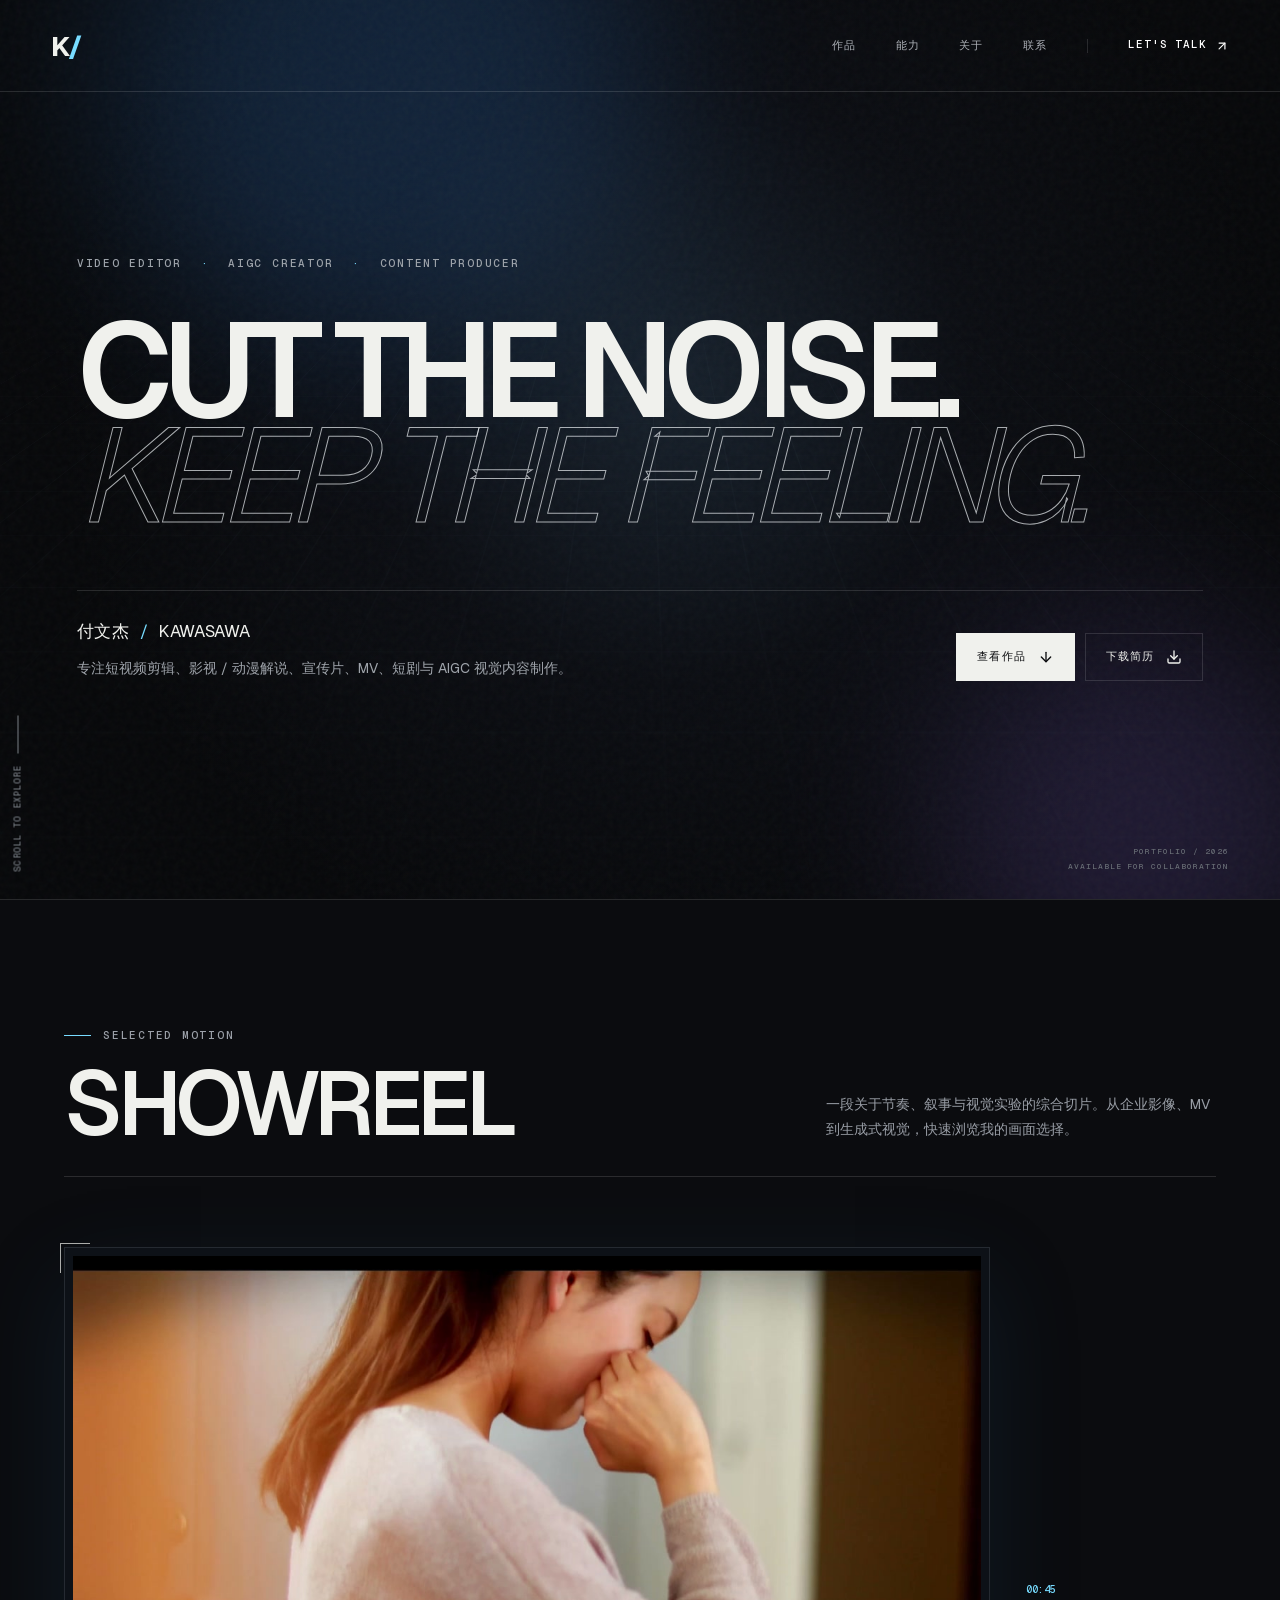
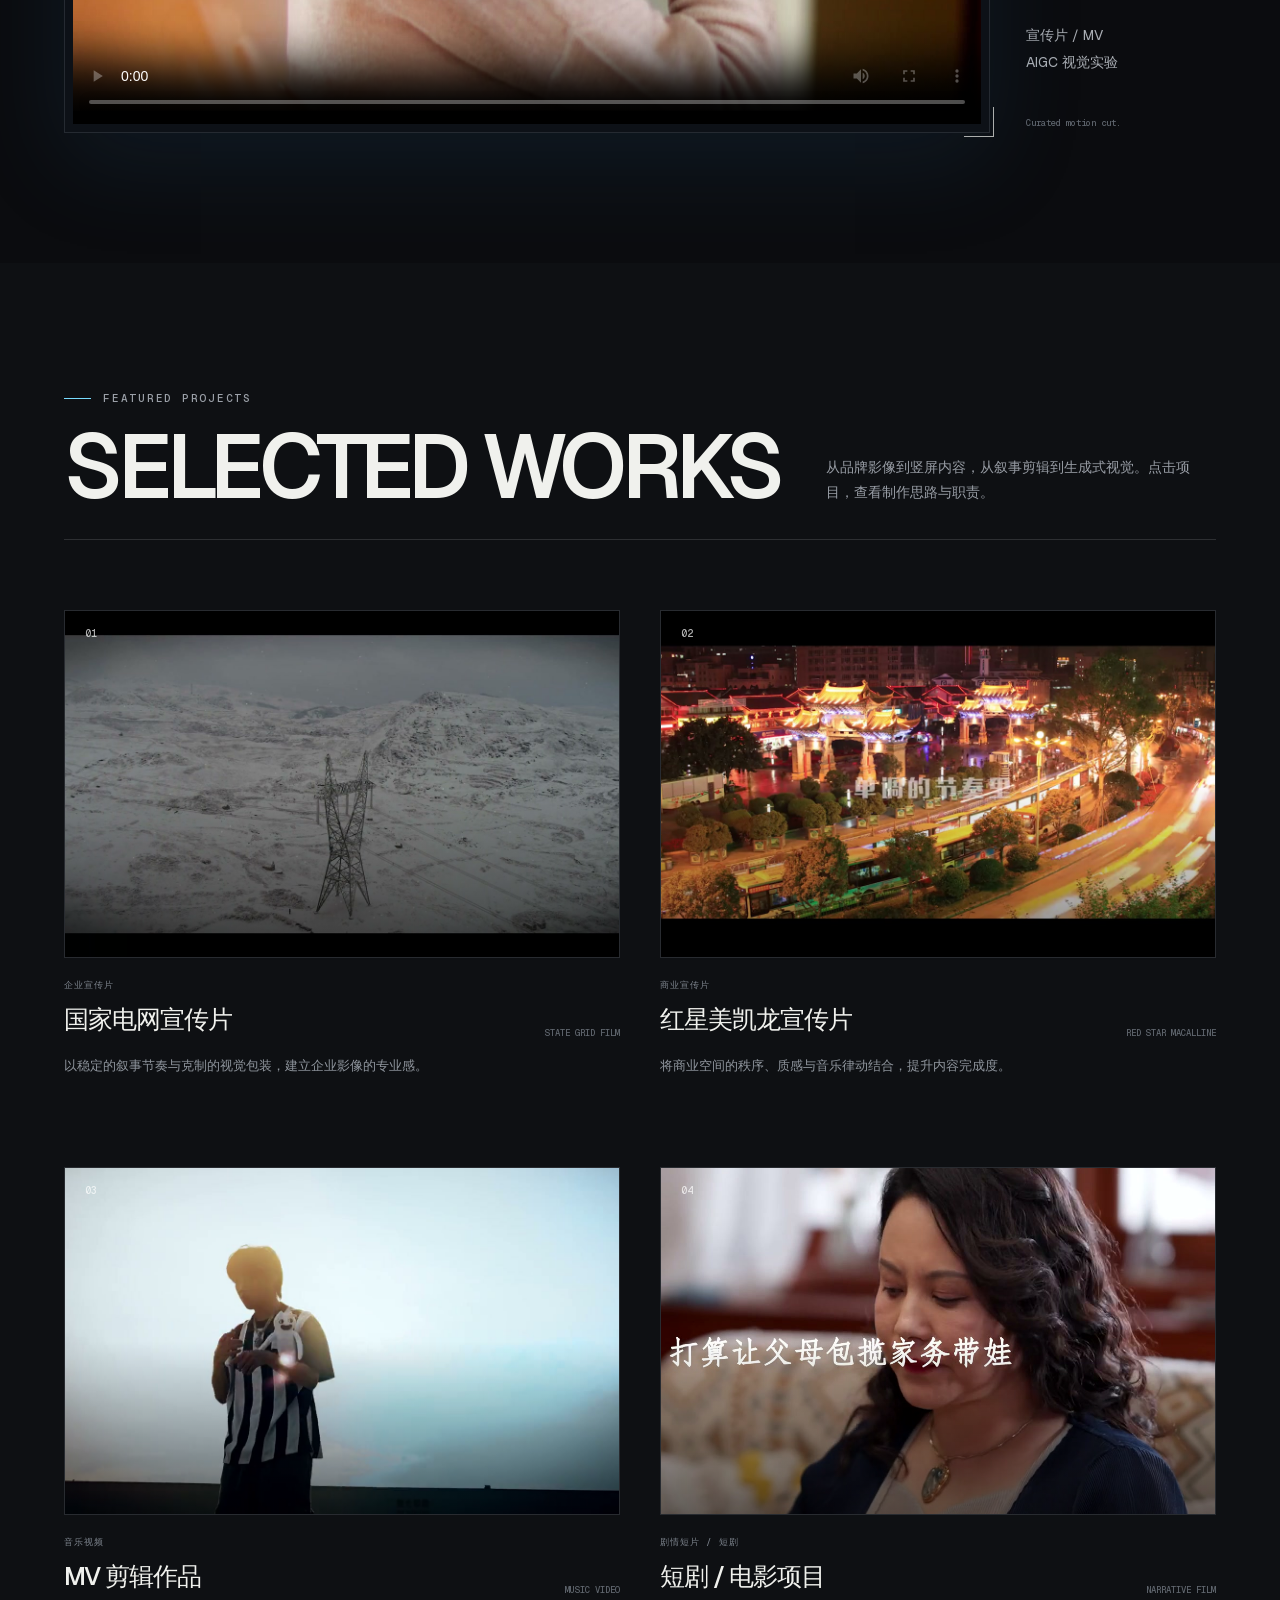
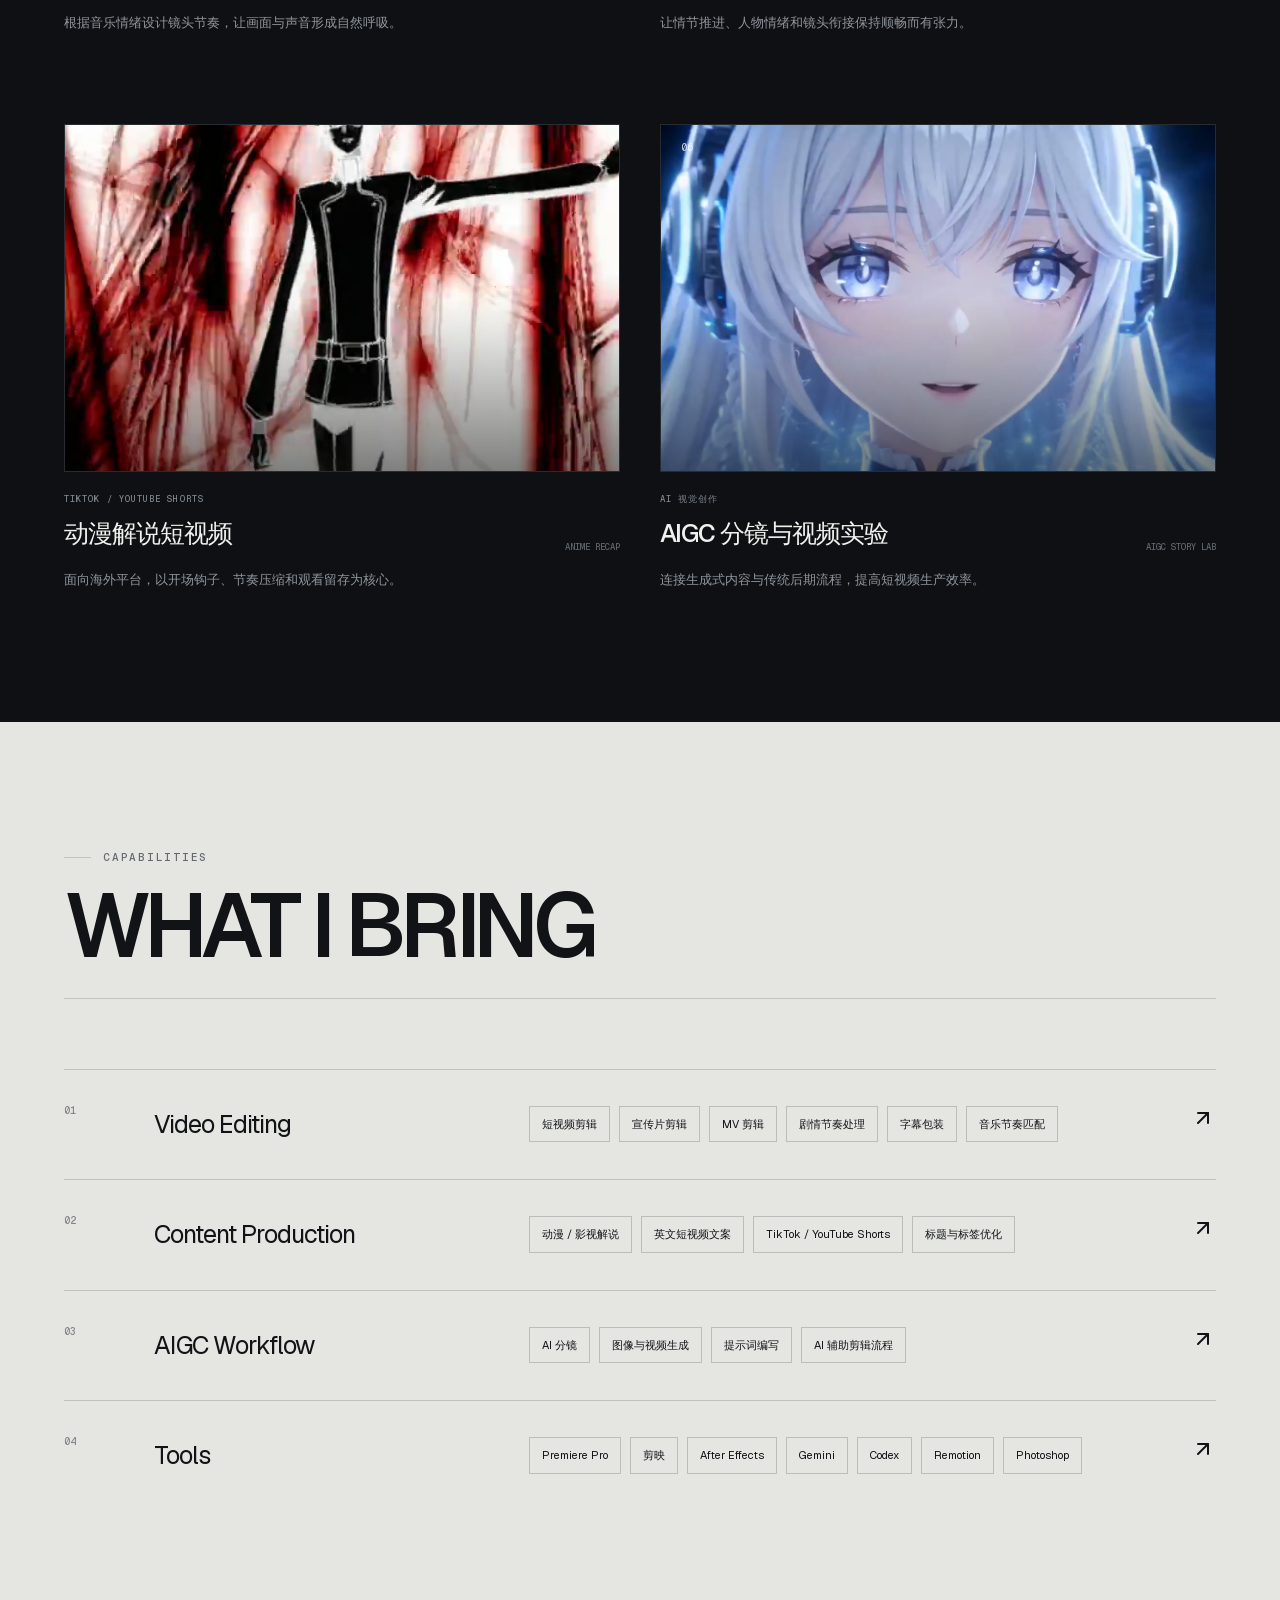
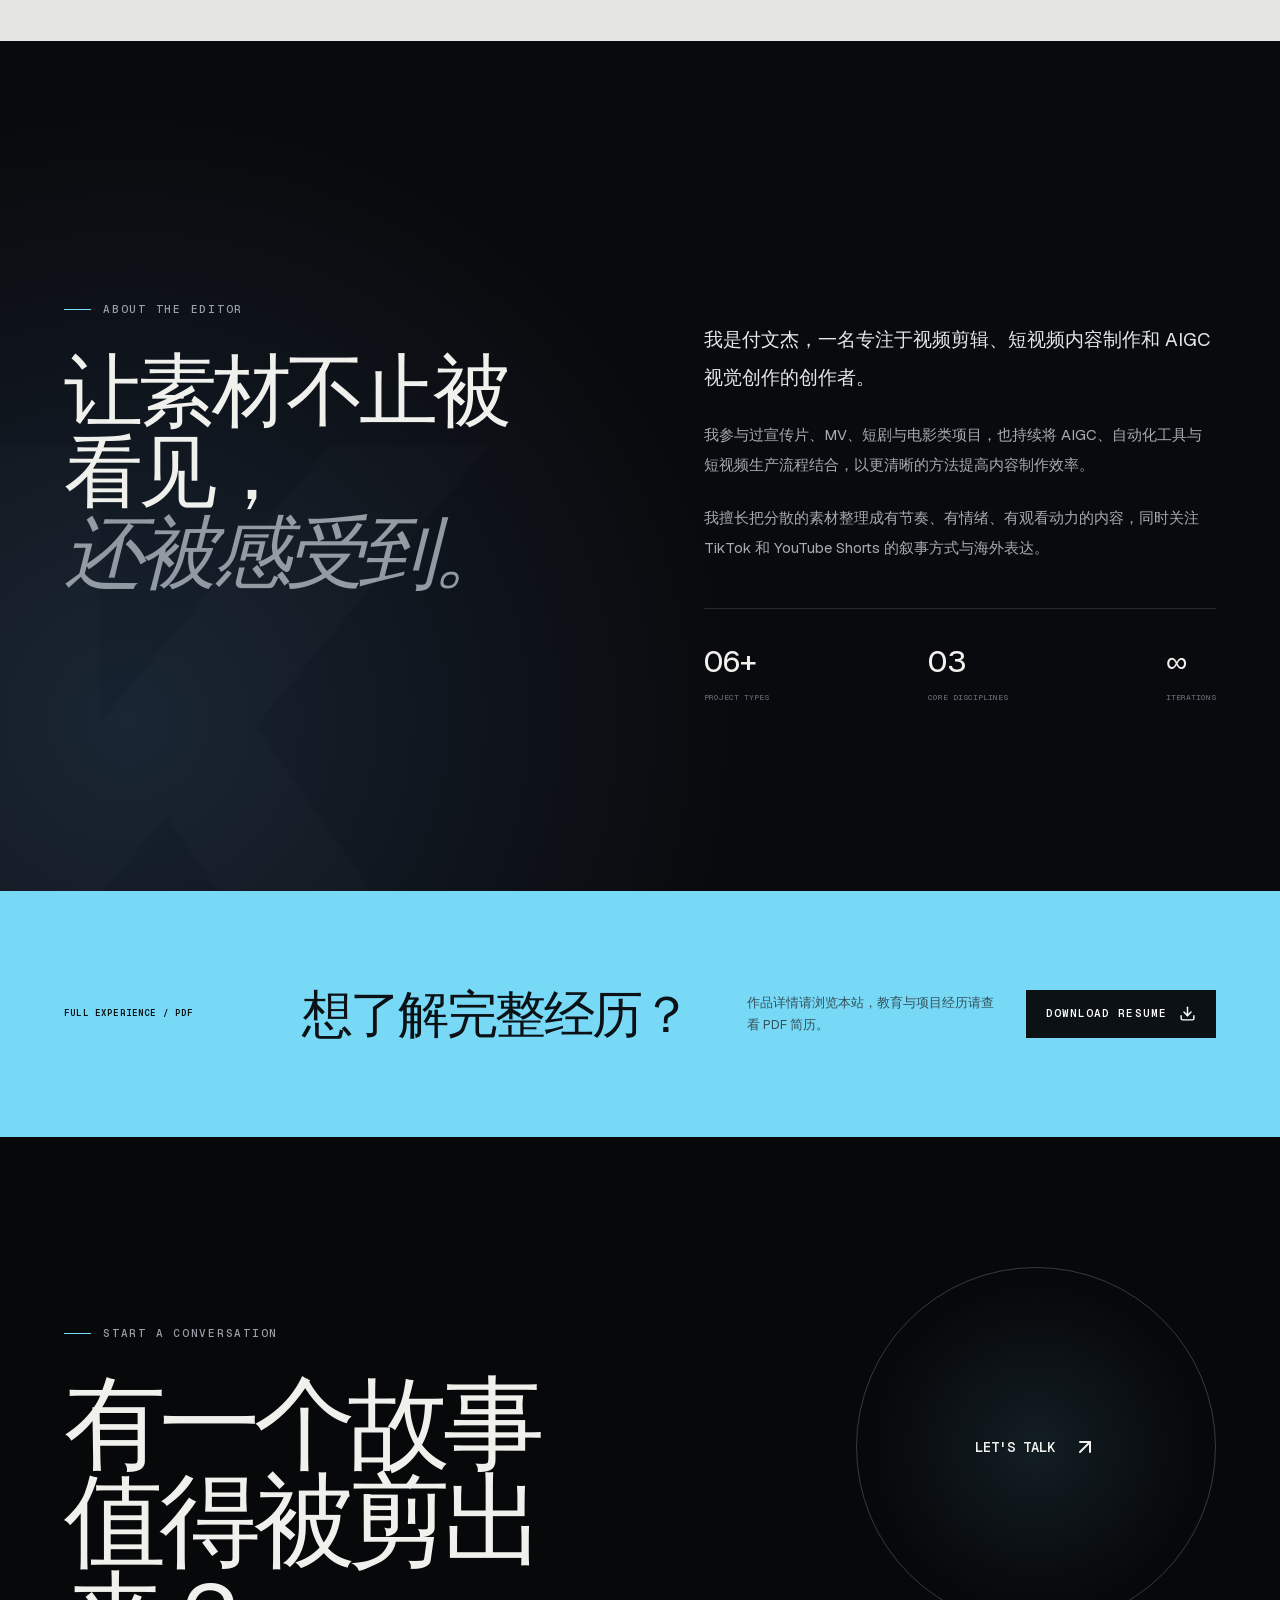
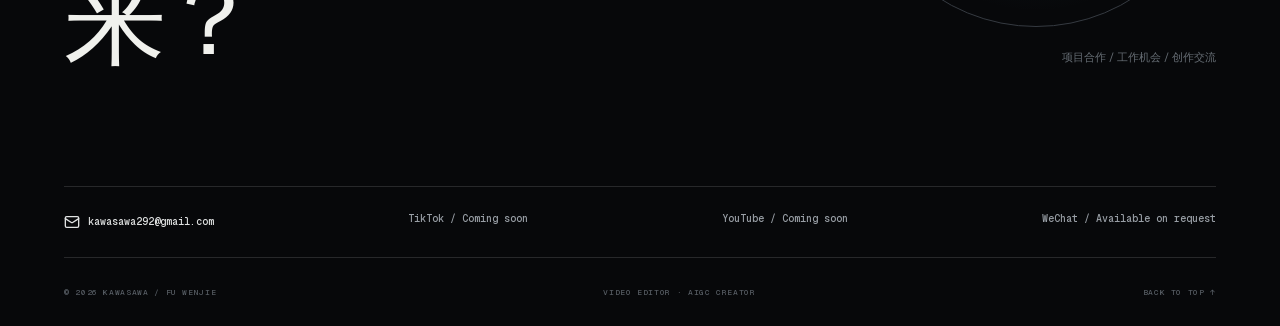
==== index.html @ d3b6036a "Publish mainland-accessible portfolio mirror" ====
<!DOCTYPE html><html lang="zh-CN" class="geist_a71539c9-module__T19VSG__variable geist_mono_8d43a2aa-module__8Li5zG__variable h-full antialiased"><head><meta charSet="utf-8"/><meta name="viewport" content="width=device-width, initial-scale=1"/><link rel="preload" href="/_next/static/media/797e433ab948586e-s.p.0r6juujl39pe6.woff2" as="font" crossorigin="" type="font/woff2"/><link rel="preload" href="/_next/static/media/caa3a2e1cccd8315-s.p.0wgildi0cnwt9.woff2" as="font" crossorigin="" type="font/woff2"/><link rel="stylesheet" href="/_next/static/chunks/2svdc1ei9jsuz.css" data-precedence="next"/><link rel="preload" as="script" fetchPriority="low" href="/_next/static/chunks/3ll07n217cgxf.js"/><script src="/_next/static/chunks/17c2xufnf7-1b.js" async=""></script><script src="/_next/static/chunks/3peubv2924kx4.js" async=""></script><script src="/_next/static/chunks/turbopack-2oginhnf0jy4e.js" async=""></script><script src="/_next/static/chunks/1d4h-sglyo8ft.js" async=""></script><script src="/_next/static/chunks/14mumt5_n0xhi.js" async=""></script><script src="/_next/static/chunks/36vnm_kzw7hqb.js" async=""></script><meta name="next-size-adjust" content=""/><title>Kawasawa — Video Editor &amp; AIGC Creator</title><meta name="description" content="付文杰（Kawasawa）的视频剪辑、短视频内容与 AIGC 视觉创作作品集。"/><meta name="keywords" content="Kawasawa,付文杰,视频剪辑,AIGC,作品集,Video Editor"/><meta property="og:title" content="Kawasawa — Portfolio"/><meta property="og:description" content="Video Editor · AIGC Creator · Short-form Content Producer"/><meta property="og:type" content="website"/><meta name="twitter:card" content="summary"/><meta name="twitter:title" content="Kawasawa — Portfolio"/><meta name="twitter:description" content="Video Editor · AIGC Creator · Short-form Content Producer"/><link rel="icon" href="/favicon.ico?favicon.2vob68tjqpejf.ico" sizes="256x256" type="image/x-icon"/><script src="/_next/static/chunks/0cz1d0mv5g_q7.js" noModule=""></script></head><body class="min-h-full flex flex-col"><div hidden=""><!--$--><!--/$--></div><main><section class="hero" id="top"><div class="ambient" aria-hidden="true"><div class="orb orb-a"></div><div class="orb orb-b"></div><div class="grid"></div><div class="noise"></div></div><header class="topbar"><a class="brand" href="#top" aria-label="返回首页">K<span>/</span></a><nav class="nav"><a href="#works">作品</a><a href="#skills">能力</a><a href="#about">关于</a><a href="#contact">联系</a><a class="nav-cta" href="mailto:kawasawa292@gmail.com">LET&#x27;S TALK <svg xmlns="http://www.w3.org/2000/svg" width="14" height="14" viewBox="0 0 24 24" fill="none" stroke="currentColor" stroke-width="2" stroke-linecap="round" stroke-linejoin="round" class="lucide lucide-arrow-up-right" aria-hidden="true"><path d="M7 7h10v10"></path><path d="M7 17 17 7"></path></svg></a></nav><button class="menu" aria-label="打开导航"><svg xmlns="http://www.w3.org/2000/svg" width="24" height="24" viewBox="0 0 24 24" fill="none" stroke="currentColor" stroke-width="2" stroke-linecap="round" stroke-linejoin="round" class="lucide lucide-menu" aria-hidden="true"><path d="M4 5h16"></path><path d="M4 12h16"></path><path d="M4 19h16"></path></svg></button></header><div class="hero-inner"><p class="hero-kicker" style="opacity:0">VIDEO EDITOR <span>·</span> AIGC CREATOR <span>·</span> CONTENT PRODUCER</p><h1 style="opacity:0;transform:translateY(38px)">CUT THE NOISE.<br/><em>KEEP THE FEELING.</em></h1><div class="hero-bottom" style="opacity:0;transform:translateY(24px)"><div><p class="hero-name">付文杰 <span>/</span> KAWASAWA</p><p class="hero-copy">专注短视频剪辑、影视 / 动漫解说、宣传片、MV、短剧与 AIGC 视觉内容制作。</p></div><div class="hero-actions"><a class="button primary" href="#works">查看作品 <svg xmlns="http://www.w3.org/2000/svg" width="16" height="16" viewBox="0 0 24 24" fill="none" stroke="currentColor" stroke-width="2" stroke-linecap="round" stroke-linejoin="round" class="lucide lucide-arrow-down" aria-hidden="true"><path d="M12 5v14"></path><path d="m19 12-7 7-7-7"></path></svg></a><a class="button ghost" href="/resume/resume.pdf" download="">下载简历 <svg xmlns="http://www.w3.org/2000/svg" width="16" height="16" viewBox="0 0 24 24" fill="none" stroke="currentColor" stroke-width="2" stroke-linecap="round" stroke-linejoin="round" class="lucide lucide-download" aria-hidden="true"><path d="M12 15V3"></path><path d="M21 15v4a2 2 0 0 1-2 2H5a2 2 0 0 1-2-2v-4"></path><path d="m7 10 5 5 5-5"></path></svg></a></div></div></div><a class="scroll" href="#showreel"><span>SCROLL TO EXPLORE</span><i></i></a><div class="hero-code">PORTFOLIO / 2026<br/>AVAILABLE FOR COLLABORATION</div></section><section class="section showreel" id="showreel"><div class="section-head" style="opacity:0;transform:translateY(28px)"><div><p class="eyebrow"><span></span>Selected motion</p><h2>SHOWREEL</h2></div><p class="section-aside">一段关于节奏、叙事与视觉实验的综合切片。从企业影像、MV 到生成式视觉，快速浏览我的画面选择。</p></div><div class="reel-layout" style="opacity:0;transform:translateY(28px)"><div class="reel-frame"><video controls="" preload="metadata" playsInline="" poster="/assets/covers/showreel.jpg"><source src="/assets/videos/showreel.mp4" type="video/mp4"/></video><div class="frame-corner tl"></div><div class="frame-corner br"></div></div><div class="reel-meta"><span>00:45</span><p>宣传片 / MV<br/>AIGC 视觉实验</p><small>Curated motion cut.</small></div></div></section><section class="section works" id="works"><div class="section-head" style="opacity:0;transform:translateY(28px)"><div><p class="eyebrow"><span></span>Featured projects</p><h2>SELECTED WORKS</h2></div><p class="section-aside">从品牌影像到竖屏内容，从叙事剪辑到生成式视觉。点击项目，查看制作思路与职责。</p></div><div class="work-grid"><div class="" style="opacity:0;transform:translateY(28px)"><article class="work-card"><div class="work-image"><img alt="国家电网宣传片占位封面" loading="lazy" decoding="async" data-nimg="fill" style="position:absolute;height:100%;width:100%;left:0;top:0;right:0;bottom:0;color:transparent" src="/assets/covers/state-grid.jpg"/><div class="work-overlay"></div><span class="work-index">01</span><button aria-label="查看国家电网宣传片"><svg xmlns="http://www.w3.org/2000/svg" width="24" height="24" viewBox="0 0 24 24" fill="none" stroke="currentColor" stroke-width="2" stroke-linecap="round" stroke-linejoin="round" class="lucide lucide-arrow-up-right" aria-hidden="true"><path d="M7 7h10v10"></path><path d="M7 17 17 7"></path></svg></button></div><div class="work-info"><div><p>企业宣传片</p><h3>国家电网宣传片</h3></div><span>STATE GRID FILM</span></div><p class="work-highlight">以稳定的叙事节奏与克制的视觉包装，建立企业影像的专业感。</p></article></div><div class="offset-card" style="opacity:0;transform:translateY(28px)"><article class="work-card"><div class="work-image"><img alt="红星美凯龙宣传片占位封面" loading="lazy" decoding="async" data-nimg="fill" style="position:absolute;height:100%;width:100%;left:0;top:0;right:0;bottom:0;color:transparent" src="/assets/covers/red-star.jpg"/><div class="work-overlay"></div><span class="work-index">02</span><button aria-label="查看红星美凯龙宣传片"><svg xmlns="http://www.w3.org/2000/svg" width="24" height="24" viewBox="0 0 24 24" fill="none" stroke="currentColor" stroke-width="2" stroke-linecap="round" stroke-linejoin="round" class="lucide lucide-arrow-up-right" aria-hidden="true"><path d="M7 7h10v10"></path><path d="M7 17 17 7"></path></svg></button></div><div class="work-info"><div><p>商业宣传片</p><h3>红星美凯龙宣传片</h3></div><span>RED STAR MACALLINE</span></div><p class="work-highlight">将商业空间的秩序、质感与音乐律动结合，提升内容完成度。</p></article></div><div class="" style="opacity:0;transform:translateY(28px)"><article class="work-card"><div class="work-image"><img alt="MV 剪辑作品占位封面" loading="lazy" decoding="async" data-nimg="fill" style="position:absolute;height:100%;width:100%;left:0;top:0;right:0;bottom:0;color:transparent" src="/assets/covers/mv.jpg"/><div class="work-overlay"></div><span class="work-index">03</span><button aria-label="查看MV 剪辑作品"><svg xmlns="http://www.w3.org/2000/svg" width="24" height="24" viewBox="0 0 24 24" fill="none" stroke="currentColor" stroke-width="2" stroke-linecap="round" stroke-linejoin="round" class="lucide lucide-arrow-up-right" aria-hidden="true"><path d="M7 7h10v10"></path><path d="M7 17 17 7"></path></svg></button></div><div class="work-info"><div><p>音乐视频</p><h3>MV 剪辑作品</h3></div><span>MUSIC VIDEO</span></div><p class="work-highlight">根据音乐情绪设计镜头节奏，让画面与声音形成自然呼吸。</p></article></div><div class="" style="opacity:0;transform:translateY(28px)"><article class="work-card"><div class="work-image"><img alt="短剧 / 电影项目占位封面" loading="lazy" decoding="async" data-nimg="fill" style="position:absolute;height:100%;width:100%;left:0;top:0;right:0;bottom:0;color:transparent" src="/assets/covers/short-drama.jpg"/><div class="work-overlay"></div><span class="work-index">04</span><button aria-label="查看短剧 / 电影项目"><svg xmlns="http://www.w3.org/2000/svg" width="24" height="24" viewBox="0 0 24 24" fill="none" stroke="currentColor" stroke-width="2" stroke-linecap="round" stroke-linejoin="round" class="lucide lucide-arrow-up-right" aria-hidden="true"><path d="M7 7h10v10"></path><path d="M7 17 17 7"></path></svg></button></div><div class="work-info"><div><p>剧情短片 / 短剧</p><h3>短剧 / 电影项目</h3></div><span>NARRATIVE FILM</span></div><p class="work-highlight">让情节推进、人物情绪和镜头衔接保持顺畅而有张力。</p></article></div><div class="offset-card" style="opacity:0;transform:translateY(28px)"><article class="work-card"><div class="work-image"><img alt="动漫解说短视频占位封面" loading="lazy" decoding="async" data-nimg="fill" style="position:absolute;height:100%;width:100%;left:0;top:0;right:0;bottom:0;color:transparent" src="/assets/covers/anime-recap.jpg"/><div class="work-overlay"></div><span class="work-index">05</span><button aria-label="查看动漫解说短视频"><svg xmlns="http://www.w3.org/2000/svg" width="24" height="24" viewBox="0 0 24 24" fill="none" stroke="currentColor" stroke-width="2" stroke-linecap="round" stroke-linejoin="round" class="lucide lucide-arrow-up-right" aria-hidden="true"><path d="M7 7h10v10"></path><path d="M7 17 17 7"></path></svg></button></div><div class="work-info"><div><p>TikTok / YouTube Shorts</p><h3>动漫解说短视频</h3></div><span>ANIME RECAP</span></div><p class="work-highlight">面向海外平台，以开场钩子、节奏压缩和观看留存为核心。</p></article></div><div class="" style="opacity:0;transform:translateY(28px)"><article class="work-card"><div class="work-image"><img alt="AIGC 分镜与视频实验占位封面" loading="lazy" decoding="async" data-nimg="fill" style="position:absolute;height:100%;width:100%;left:0;top:0;right:0;bottom:0;color:transparent" src="/assets/covers/aigc-storyboard.jpg"/><div class="work-overlay"></div><span class="work-index">06</span><button aria-label="查看AIGC 分镜与视频实验"><svg xmlns="http://www.w3.org/2000/svg" width="24" height="24" viewBox="0 0 24 24" fill="none" stroke="currentColor" stroke-width="2" stroke-linecap="round" stroke-linejoin="round" class="lucide lucide-arrow-up-right" aria-hidden="true"><path d="M7 7h10v10"></path><path d="M7 17 17 7"></path></svg></button></div><div class="work-info"><div><p>AI 视觉创作</p><h3>AIGC 分镜与视频实验</h3></div><span>AIGC STORY LAB</span></div><p class="work-highlight">连接生成式内容与传统后期流程，提高短视频生产效率。</p></article></div></div></section><section class="section skills" id="skills"><div class="section-head" style="opacity:0;transform:translateY(28px)"><div><p class="eyebrow"><span></span>Capabilities</p><h2>WHAT I BRING</h2></div></div><div class="skill-list"><div class="skill-row" style="opacity:0;transform:translateY(28px)"><span>01</span><h3>Video Editing</h3><div><p>短视频剪辑</p><p>宣传片剪辑</p><p>MV 剪辑</p><p>剧情节奏处理</p><p>字幕包装</p><p>音乐节奏匹配</p></div><svg xmlns="http://www.w3.org/2000/svg" width="24" height="24" viewBox="0 0 24 24" fill="none" stroke="currentColor" stroke-width="2" stroke-linecap="round" stroke-linejoin="round" class="lucide lucide-arrow-up-right" aria-hidden="true"><path d="M7 7h10v10"></path><path d="M7 17 17 7"></path></svg></div><div class="skill-row" style="opacity:0;transform:translateY(28px)"><span>02</span><h3>Content Production</h3><div><p>动漫 / 影视解说</p><p>英文短视频文案</p><p>TikTok / YouTube Shorts</p><p>标题与标签优化</p></div><svg xmlns="http://www.w3.org/2000/svg" width="24" height="24" viewBox="0 0 24 24" fill="none" stroke="currentColor" stroke-width="2" stroke-linecap="round" stroke-linejoin="round" class="lucide lucide-arrow-up-right" aria-hidden="true"><path d="M7 7h10v10"></path><path d="M7 17 17 7"></path></svg></div><div class="skill-row" style="opacity:0;transform:translateY(28px)"><span>03</span><h3>AIGC Workflow</h3><div><p>AI 分镜</p><p>图像与视频生成</p><p>提示词编写</p><p>AI 辅助剪辑流程</p></div><svg xmlns="http://www.w3.org/2000/svg" width="24" height="24" viewBox="0 0 24 24" fill="none" stroke="currentColor" stroke-width="2" stroke-linecap="round" stroke-linejoin="round" class="lucide lucide-arrow-up-right" aria-hidden="true"><path d="M7 7h10v10"></path><path d="M7 17 17 7"></path></svg></div><div class="skill-row" style="opacity:0;transform:translateY(28px)"><span>04</span><h3>Tools</h3><div><p>Premiere Pro</p><p>剪映</p><p>After Effects</p><p>Gemini</p><p>Codex</p><p>Remotion</p><p>Photoshop</p></div><svg xmlns="http://www.w3.org/2000/svg" width="24" height="24" viewBox="0 0 24 24" fill="none" stroke="currentColor" stroke-width="2" stroke-linecap="round" stroke-linejoin="round" class="lucide lucide-arrow-up-right" aria-hidden="true"><path d="M7 7h10v10"></path><path d="M7 17 17 7"></path></svg></div></div></section><section class="section about" id="about"><div class="about-mark">K.</div><div class="" style="opacity:0;transform:translateY(28px)"><p class="eyebrow"><span></span>About the editor</p><h2>让素材不止被看见，<br/><em>还被感受到。</em></h2></div><div class="about-copy" style="opacity:0;transform:translateY(28px)"><p>我是付文杰，一名专注于视频剪辑、短视频内容制作和 AIGC 视觉创作的创作者。</p><p>我参与过宣传片、MV、短剧与电影类项目，也持续将 AIGC、自动化工具与短视频生产流程结合，以更清晰的方法提高内容制作效率。</p><p>我擅长把分散的素材整理成有节奏、有情绪、有观看动力的内容，同时关注 TikTok 和 YouTube Shorts 的叙事方式与海外表达。</p><div class="about-stats"><div><strong>06+</strong><span>PROJECT TYPES</span></div><div><strong>03</strong><span>CORE DISCIPLINES</span></div><div><strong>∞</strong><span>ITERATIONS</span></div></div></div></section><section class="resume"><div class="resume-inner" style="opacity:0;transform:translateY(28px)"><p>FULL EXPERIENCE / PDF</p><h2>想了解完整经历？</h2><span>作品详情请浏览本站，教育与项目经历请查看 PDF 简历。</span><a class="button light" href="/resume/resume.pdf" download="">DOWNLOAD RESUME <svg xmlns="http://www.w3.org/2000/svg" width="17" height="17" viewBox="0 0 24 24" fill="none" stroke="currentColor" stroke-width="2" stroke-linecap="round" stroke-linejoin="round" class="lucide lucide-download" aria-hidden="true"><path d="M12 15V3"></path><path d="M21 15v4a2 2 0 0 1-2 2H5a2 2 0 0 1-2-2v-4"></path><path d="m7 10 5 5 5-5"></path></svg></a></div></section><footer class="contact" id="contact"><div class="contact-top"><div class="" style="opacity:0;transform:translateY(28px)"><p class="eyebrow"><span></span>Start a conversation</p><h2>有一个故事<br/>值得被剪出来？</h2></div><div class="contact-action" style="opacity:0;transform:translateY(28px)"><a href="mailto:kawasawa292@gmail.com">LET&#x27;S TALK <svg xmlns="http://www.w3.org/2000/svg" width="24" height="24" viewBox="0 0 24 24" fill="none" stroke="currentColor" stroke-width="2" stroke-linecap="round" stroke-linejoin="round" class="lucide lucide-arrow-up-right" aria-hidden="true"><path d="M7 7h10v10"></path><path d="M7 17 17 7"></path></svg></a><p>项目合作 / 工作机会 / 创作交流</p></div></div><div class="contact-links"><a href="mailto:kawasawa292@gmail.com"><svg xmlns="http://www.w3.org/2000/svg" width="16" height="16" viewBox="0 0 24 24" fill="none" stroke="currentColor" stroke-width="2" stroke-linecap="round" stroke-linejoin="round" class="lucide lucide-mail" aria-hidden="true"><path d="m22 7-8.991 5.727a2 2 0 0 1-2.009 0L2 7"></path><rect x="2" y="4" width="20" height="16" rx="2"></rect></svg> kawasawa292@gmail.com</a><span>TikTok / Coming soon</span><span>YouTube / Coming soon</span><span>WeChat / Available on request</span></div><div class="footer-line"><p>© 2026 KAWASAWA / FU WENJIE</p><p>VIDEO EDITOR · AIGC CREATOR</p><a href="#top">BACK TO TOP ↑</a></div></footer></main><!--$--><!--/$--><script src="/_next/static/chunks/3ll07n217cgxf.js" id="_R_" async=""></script><script>(self.__next_f=self.__next_f||[]).push([0])</script><script>self.__next_f.push([1,"1:\"$Sreact.fragment\"\n2:I[39756,[\"/_next/static/chunks/1d4h-sglyo8ft.js\",\"/_next/static/chunks/14mumt5_n0xhi.js\"],\"default\"]\n3:I[37457,[\"/_next/static/chunks/1d4h-sglyo8ft.js\",\"/_next/static/chunks/14mumt5_n0xhi.js\"],\"default\"]\n4:I[30279,[\"/_next/static/chunks/1d4h-sglyo8ft.js\",\"/_next/static/chunks/14mumt5_n0xhi.js\",\"/_next/static/chunks/36vnm_kzw7hqb.js\"],\"default\"]\n5:I[97367,[\"/_next/static/chunks/1d4h-sglyo8ft.js\",\"/_next/static/chunks/14mumt5_n0xhi.js\"],\"OutletBoundary\"]\n6:\"$Sreact.suspense\"\n8:I[97367,[\"/_next/static/chunks/1d4h-sglyo8ft.js\",\"/_next/static/chunks/14mumt5_n0xhi.js\"],\"ViewportBoundary\"]\na:I[97367,[\"/_next/static/chunks/1d4h-sglyo8ft.js\",\"/_next/static/chunks/14mumt5_n0xhi.js\"],\"MetadataBoundary\"]\nc:I[68027,[\"/_next/static/chunks/1d4h-sglyo8ft.js\",\"/_next/static/chunks/14mumt5_n0xhi.js\"],\"default\",1]\n:HL[\"/_next/static/chunks/2svdc1ei9jsuz.css\",\"style\"]\n:HL[\"/_next/static/media/797e433ab948586e-s.p.0r6juujl39pe6.woff2\",\"font\",{\"crossOrigin\":\"\",\"type\":\"font/woff2\"}]\n:HL[\"/_next/static/media/caa3a2e1cccd8315-s.p.0wgildi0cnwt9.woff2\",\"font\",{\"crossOrigin\":\"\",\"type\":\"font/woff2\"}]\n"])</script><script>self.__next_f.push([1,"0:{\"P\":null,\"c\":[\"\",\"\"],\"q\":\"\",\"i\":false,\"f\":[[[\"\",{\"children\":[\"__PAGE__\",{}]},\"$undefined\",\"$undefined\",16],[[\"$\",\"$1\",\"c\",{\"children\":[[[\"$\",\"link\",\"0\",{\"rel\":\"stylesheet\",\"href\":\"/_next/static/chunks/2svdc1ei9jsuz.css\",\"precedence\":\"next\",\"crossOrigin\":\"$undefined\",\"nonce\":\"$undefined\"}],[\"$\",\"script\",\"script-0\",{\"src\":\"/_next/static/chunks/1d4h-sglyo8ft.js\",\"async\":true,\"nonce\":\"$undefined\"}],[\"$\",\"script\",\"script-1\",{\"src\":\"/_next/static/chunks/14mumt5_n0xhi.js\",\"async\":true,\"nonce\":\"$undefined\"}]],[\"$\",\"html\",null,{\"lang\":\"zh-CN\",\"className\":\"geist_a71539c9-module__T19VSG__variable geist_mono_8d43a2aa-module__8Li5zG__variable h-full antialiased\",\"children\":[\"$\",\"body\",null,{\"className\":\"min-h-full flex flex-col\",\"children\":[\"$\",\"$L2\",null,{\"parallelRouterKey\":\"children\",\"error\":\"$undefined\",\"errorStyles\":\"$undefined\",\"errorScripts\":\"$undefined\",\"template\":[\"$\",\"$L3\",null,{}],\"templateStyles\":\"$undefined\",\"templateScripts\":\"$undefined\",\"notFound\":[[[\"$\",\"title\",null,{\"children\":\"404: This page could not be found.\"}],[\"$\",\"div\",null,{\"style\":{\"fontFamily\":\"system-ui,\\\"Segoe UI\\\",Roboto,Helvetica,Arial,sans-serif,\\\"Apple Color Emoji\\\",\\\"Segoe UI Emoji\\\"\",\"height\":\"100vh\",\"textAlign\":\"center\",\"display\":\"flex\",\"flexDirection\":\"column\",\"alignItems\":\"center\",\"justifyContent\":\"center\"},\"children\":[\"$\",\"div\",null,{\"children\":[[\"$\",\"style\",null,{\"dangerouslySetInnerHTML\":{\"__html\":\"body{color:#000;background:#fff;margin:0}.next-error-h1{border-right:1px solid rgba(0,0,0,.3)}@media (prefers-color-scheme:dark){body{color:#fff;background:#000}.next-error-h1{border-right:1px solid rgba(255,255,255,.3)}}\"}}],[\"$\",\"h1\",null,{\"className\":\"next-error-h1\",\"style\":{\"display\":\"inline-block\",\"margin\":\"0 20px 0 0\",\"padding\":\"0 23px 0 0\",\"fontSize\":24,\"fontWeight\":500,\"verticalAlign\":\"top\",\"lineHeight\":\"49px\"},\"children\":404}],[\"$\",\"div\",null,{\"style\":{\"display\":\"inline-block\"},\"children\":[\"$\",\"h2\",null,{\"style\":{\"fontSize\":14,\"fontWeight\":400,\"lineHeight\":\"49px\",\"margin\":0},\"children\":\"This page could not be found.\"}]}]]}]}]],[]],\"forbidden\":\"$undefined\",\"unauthorized\":\"$undefined\"}]}]}]]}],{\"children\":[[\"$\",\"$1\",\"c\",{\"children\":[[\"$\",\"$L4\",null,{}],[[\"$\",\"script\",\"script-0\",{\"src\":\"/_next/static/chunks/36vnm_kzw7hqb.js\",\"async\":true,\"nonce\":\"$undefined\"}]],[\"$\",\"$L5\",null,{\"children\":[\"$\",\"$6\",null,{\"name\":\"Next.MetadataOutlet\",\"children\":\"$@7\"}]}]]}],{},null,false,null]},null,false,null],[\"$\",\"$1\",\"h\",{\"children\":[null,[\"$\",\"$L8\",null,{\"children\":\"$L9\"}],[\"$\",\"div\",null,{\"hidden\":true,\"children\":[\"$\",\"$La\",null,{\"children\":[\"$\",\"$6\",null,{\"name\":\"Next.Metadata\",\"children\":\"$Lb\"}]}]}],[\"$\",\"meta\",null,{\"name\":\"next-size-adjust\",\"content\":\"\"}]]}],false]],\"m\":\"$undefined\",\"G\":[\"$c\",[[\"$\",\"link\",\"0\",{\"rel\":\"stylesheet\",\"href\":\"/_next/static/chunks/2svdc1ei9jsuz.css\",\"precedence\":\"next\",\"crossOrigin\":\"$undefined\",\"nonce\":\"$undefined\"}]]],\"S\":true,\"h\":null,\"s\":\"$undefined\",\"l\":\"$undefined\",\"p\":\"$undefined\",\"d\":\"$undefined\",\"b\":\"3mYE8oyQTyS_AOqb-zlFl\"}\n"])</script><script>self.__next_f.push([1,"9:[[\"$\",\"meta\",\"0\",{\"charSet\":\"utf-8\"}],[\"$\",\"meta\",\"1\",{\"name\":\"viewport\",\"content\":\"width=device-width, initial-scale=1\"}]]\n"])</script><script>self.__next_f.push([1,"d:I[27201,[\"/_next/static/chunks/1d4h-sglyo8ft.js\",\"/_next/static/chunks/14mumt5_n0xhi.js\"],\"IconMark\"]\n7:null\nb:[[\"$\",\"title\",\"0\",{\"children\":\"Kawasawa — Video Editor \u0026 AIGC Creator\"}],[\"$\",\"meta\",\"1\",{\"name\":\"description\",\"content\":\"付文杰（Kawasawa）的视频剪辑、短视频内容与 AIGC 视觉创作作品集。\"}],[\"$\",\"meta\",\"2\",{\"name\":\"keywords\",\"content\":\"Kawasawa,付文杰,视频剪辑,AIGC,作品集,Video Editor\"}],[\"$\",\"meta\",\"3\",{\"property\":\"og:title\",\"content\":\"Kawasawa — Portfolio\"}],[\"$\",\"meta\",\"4\",{\"property\":\"og:description\",\"content\":\"Video Editor · AIGC Creator · Short-form Content Producer\"}],[\"$\",\"meta\",\"5\",{\"property\":\"og:type\",\"content\":\"website\"}],[\"$\",\"meta\",\"6\",{\"name\":\"twitter:card\",\"content\":\"summary\"}],[\"$\",\"meta\",\"7\",{\"name\":\"twitter:title\",\"content\":\"Kawasawa — Portfolio\"}],[\"$\",\"meta\",\"8\",{\"name\":\"twitter:description\",\"content\":\"Video Editor · AIGC Creator · Short-form Content Producer\"}],[\"$\",\"link\",\"9\",{\"rel\":\"icon\",\"href\":\"/favicon.ico?favicon.2vob68tjqpejf.ico\",\"sizes\":\"256x256\",\"type\":\"image/x-icon\"}],[\"$\",\"$Ld\",\"10\",{}]]\n"])</script></body></html>
---- _next/static/chunks/2svdc1ei9jsuz.css ----
@font-face{font-family:Geist;font-style:normal;font-weight:100 900;font-display:swap;src:url(../media/fef07dbb0973bf53-s.3p2_lha1f2xer.woff2)format("woff2");unicode-range:U+460-52F,U+1C80-1C8A,U+20B4,U+2DE0-2DFF,U+A640-A69F,U+FE2E-FE2F}@font-face{font-family:Geist;font-style:normal;font-weight:100 900;font-display:swap;src:url(../media/8a480f0b521d4e75-s.1qq4vpdcun5oj.woff2)format("woff2");unicode-range:U+301,U+400-45F,U+490-491,U+4B0-4B1,U+2116}@font-face{font-family:Geist;font-style:normal;font-weight:100 900;font-display:swap;src:url(../media/53b9e256198e5412-s.390ncx5urfkfu.woff2)format("woff2");unicode-range:U+102-103,U+110-111,U+128-129,U+168-169,U+1A0-1A1,U+1AF-1B0,U+300-301,U+303-304,U+308-309,U+323,U+329,U+1EA0-1EF9,U+20AB}@font-face{font-family:Geist;font-style:normal;font-weight:100 900;font-display:swap;src:url(../media/7178b3e590c64307-s.21jp631_3pja2.woff2)format("woff2");unicode-range:U+100-2BA,U+2BD-2C5,U+2C7-2CC,U+2CE-2D7,U+2DD-2FF,U+304,U+308,U+329,U+1D00-1DBF,U+1E00-1E9F,U+1EF2-1EFF,U+2020,U+20A0-20AB,U+20AD-20C0,U+2113,U+2C60-2C7F,U+A720-A7FF}@font-face{font-family:Geist;font-style:normal;font-weight:100 900;font-display:swap;src:url(../media/caa3a2e1cccd8315-s.p.0wgildi0cnwt9.woff2)format("woff2");unicode-range:U+??,U+131,U+152-153,U+2BB-2BC,U+2C6,U+2DA,U+2DC,U+304,U+308,U+329,U+2000-206F,U+20AC,U+2122,U+2191,U+2193,U+2212,U+2215,U+FEFF,U+FFFD}@font-face{font-family:Geist Fallback;src:local(Arial);ascent-override:95.94%;descent-override:28.16%;line-gap-override:0.0%;size-adjust:104.76%}.geist_a71539c9-module__T19VSG__className{font-family:Geist,Geist Fallback;font-style:normal}.geist_a71539c9-module__T19VSG__variable{--font-geist-sans:"Geist", "Geist Fallback"}
@font-face{font-family:Geist Mono;font-style:normal;font-weight:100 900;font-display:swap;src:url(../media/5ce348bf30bf5439-s.31988l_ccedte.woff2)format("woff2");unicode-range:U+460-52F,U+1C80-1C8A,U+20B4,U+2DE0-2DFF,U+A640-A69F,U+FE2E-FE2F}@font-face{font-family:Geist Mono;font-style:normal;font-weight:100 900;font-display:swap;src:url(../media/4fa387ec64143e14-s.2tuy5pz7dlieh.woff2)format("woff2");unicode-range:U+301,U+400-45F,U+490-491,U+4B0-4B1,U+2116}@font-face{font-family:Geist Mono;font-style:normal;font-weight:100 900;font-display:swap;src:url(../media/6306c77e7c8268e4-s.2dbetqa9o8jxf.woff2)format("woff2");unicode-range:U+2000-2001,U+2004-2008,U+200A,U+23B8-23BD,U+2500-259F}@font-face{font-family:Geist Mono;font-style:normal;font-weight:100 900;font-display:swap;src:url(../media/7d817b4c03b0c5f1-s.1uyisp29ctx0d.woff2)format("woff2");unicode-range:U+102-103,U+110-111,U+128-129,U+168-169,U+1A0-1A1,U+1AF-1B0,U+300-301,U+303-304,U+308-309,U+323,U+329,U+1EA0-1EF9,U+20AB}@font-face{font-family:Geist Mono;font-style:normal;font-weight:100 900;font-display:swap;src:url(../media/bbc41e54d2fcbd21-s.1rgnod-3esatf.woff2)format("woff2");unicode-range:U+100-2BA,U+2BD-2C5,U+2C7-2CC,U+2CE-2D7,U+2DD-2FF,U+304,U+308,U+329,U+1D00-1DBF,U+1E00-1E9F,U+1EF2-1EFF,U+2020,U+20A0-20AB,U+20AD-20C0,U+2113,U+2C60-2C7F,U+A720-A7FF}@font-face{font-family:Geist Mono;font-style:normal;font-weight:100 900;font-display:swap;src:url(../media/797e433ab948586e-s.p.0r6juujl39pe6.woff2)format("woff2");unicode-range:U+??,U+131,U+152-153,U+2BB-2BC,U+2C6,U+2DA,U+2DC,U+304,U+308,U+329,U+2000-206F,U+20AC,U+2122,U+2191,U+2193,U+2212,U+2215,U+FEFF,U+FFFD}@font-face{font-family:Geist Mono Fallback;src:local(Arial);ascent-override:74.67%;descent-override:21.92%;line-gap-override:0.0%;size-adjust:134.59%}.geist_mono_8d43a2aa-module__8Li5zG__className{font-family:Geist Mono,Geist Mono Fallback;font-style:normal}.geist_mono_8d43a2aa-module__8Li5zG__variable{--font-geist-mono:"Geist Mono", "Geist Mono Fallback"}
@layer theme{:root,:host{--font-sans:ui-sans-serif, system-ui, sans-serif, "Apple Color Emoji", "Segoe UI Emoji", "Segoe UI Symbol", "Noto Color Emoji";--font-mono:ui-monospace, SFMono-Regular, Menlo, Monaco, Consolas, "Liberation Mono", "Courier New", monospace;--default-transition-duration:.15s;--default-transition-timing-function:cubic-bezier(.4, 0, .2, 1);--default-font-family:var(--font-sans);--default-mono-font-family:var(--font-mono)}}@layer base{*,:after,:before,::backdrop{box-sizing:border-box;border:0 solid;margin:0;padding:0}::file-selector-button{box-sizing:border-box;border:0 solid;margin:0;padding:0}html,:host{-webkit-text-size-adjust:100%;tab-size:4;line-height:1.5;font-family:var(--default-font-family,ui-sans-serif, system-ui, sans-serif, "Apple Color Emoji", "Segoe UI Emoji", "Segoe UI Symbol", "Noto Color Emoji");font-feature-settings:var(--default-font-feature-settings,normal);font-variation-settings:var(--default-font-variation-settings,normal);-webkit-tap-highlight-color:transparent}hr{height:0;color:inherit;border-top-width:1px}abbr:where([title]){-webkit-text-decoration:underline dotted;text-decoration:underline dotted}h1,h2,h3,h4,h5,h6{font-size:inherit;font-weight:inherit}a{color:inherit;-webkit-text-decoration:inherit;-webkit-text-decoration:inherit;-webkit-text-decoration:inherit;-webkit-text-decoration:inherit;text-decoration:inherit}b,strong{font-weight:bolder}code,kbd,samp,pre{font-family:var(--default-mono-font-family,ui-monospace, SFMono-Regular, Menlo, Monaco, Consolas, "Liberation Mono", "Courier New", monospace);font-feature-settings:var(--default-mono-font-feature-settings,normal);font-variation-settings:var(--default-mono-font-variation-settings,normal);font-size:1em}small{font-size:80%}sub,sup{vertical-align:baseline;font-size:75%;line-height:0;position:relative}sub{bottom:-.25em}sup{top:-.5em}table{text-indent:0;border-color:inherit;border-collapse:collapse}:-moz-focusring{outline:auto}progress{vertical-align:baseline}summary{display:list-item}ol,ul,menu{list-style:none}img,svg,video,canvas,audio,iframe,embed,object{vertical-align:middle;display:block}img,video{max-width:100%;height:auto}button,input,select,optgroup,textarea{font:inherit;font-feature-settings:inherit;font-variation-settings:inherit;letter-spacing:inherit;color:inherit;opacity:1;background-color:#0000;border-radius:0}::file-selector-button{font:inherit;font-feature-settings:inherit;font-variation-settings:inherit;letter-spacing:inherit;color:inherit;opacity:1;background-color:#0000;border-radius:0}:where(select:is([multiple],[size])) optgroup{font-weight:bolder}:where(select:is([multiple],[size])) optgroup option{padding-inline-start:20px}::file-selector-button{margin-inline-end:4px}::placeholder{opacity:1}@supports (not ((-webkit-appearance:-apple-pay-button))) or (contain-intrinsic-size:1px){::placeholder{color:currentColor}@supports (color:color-mix(in lab, red, red)){::placeholder{color:color-mix(in oklab, currentcolor 50%, transparent)}}}textarea{resize:vertical}::-webkit-search-decoration{-webkit-appearance:none}::-webkit-date-and-time-value{min-height:1lh;text-align:inherit}::-webkit-datetime-edit{display:inline-flex}::-webkit-datetime-edit-fields-wrapper{padding:0}::-webkit-datetime-edit{padding-block:0}::-webkit-datetime-edit-year-field{padding-block:0}::-webkit-datetime-edit-month-field{padding-block:0}::-webkit-datetime-edit-day-field{padding-block:0}::-webkit-datetime-edit-hour-field{padding-block:0}::-webkit-datetime-edit-minute-field{padding-block:0}::-webkit-datetime-edit-second-field{padding-block:0}::-webkit-datetime-edit-millisecond-field{padding-block:0}::-webkit-datetime-edit-meridiem-field{padding-block:0}::-webkit-calendar-picker-indicator{line-height:1}:-moz-ui-invalid{box-shadow:none}button,input:where([type=button],[type=reset],[type=submit]){appearance:button}::file-selector-button{appearance:button}::-webkit-inner-spin-button{height:auto}::-webkit-outer-spin-button{height:auto}[hidden]:where(:not([hidden=until-found])){display:none!important}}@layer components;@layer utilities{.flex{display:flex}.grid{display:grid}.hidden{display:none}.h-full{height:100%}.min-h-full{min-height:100%}.flex-col{flex-direction:column}.antialiased{-webkit-font-smoothing:antialiased;-moz-osx-font-smoothing:grayscale}.transition{transition-property:color,background-color,border-color,outline-color,text-decoration-color,fill,stroke,--tw-gradient-from,--tw-gradient-via,--tw-gradient-to,opacity,box-shadow,transform,translate,scale,rotate,filter,-webkit-backdrop-filter,backdrop-filter,display,content-visibility,overlay,pointer-events;transition-timing-function:var(--tw-ease,var(--default-transition-timing-function));transition-duration:var(--tw-duration,var(--default-transition-duration))}}:root{--ink:#08090b;--paper:#f0f1ed;--muted:#959ba3;--line:#ffffff21;--cyan:#78dcff}*{box-sizing:border-box}html{scroll-behavior:smooth;background:var(--ink)}body{background:var(--ink);color:var(--paper);font-family:var(--font-geist-sans), "Microsoft YaHei", sans-serif;margin:0;overflow-x:hidden}a{color:inherit;text-decoration:none}button{color:inherit;font:inherit}::selection{color:#08090b;background:#b9a4ff}.section{padding:130px max(5vw,24px);position:relative}.eyebrow{color:#9ba0a8;font:500 11px/1 var(--font-geist-mono);letter-spacing:.16em;text-transform:uppercase;align-items:center;gap:12px;display:flex}.eyebrow span{background:var(--cyan);width:27px;height:1px}.section-head{border-bottom:1px solid var(--line);justify-content:space-between;align-items:flex-end;margin-bottom:70px;padding-bottom:34px;display:flex}.section-head h2{letter-spacing:-.065em;margin:24px 0 0;font-size:clamp(46px,7vw,105px);font-weight:560;line-height:.86}.section-aside{color:#989da5;max-width:390px;margin:0;font-size:14px;line-height:1.8}.button{border:1px solid var(--line);min-height:48px;font:550 11px/1 var(--font-geist-mono);letter-spacing:.1em;justify-content:center;align-items:center;gap:12px;padding:0 20px;transition:all .25s;display:inline-flex}.button:hover{transform:translateY(-2px)}.button.primary{background:var(--paper);color:#0a0b0e;border-color:var(--paper)}.button.ghost:hover{background:#ffffff0f}.hero{border-bottom:1px solid var(--line);align-items:center;min-height:100svh;padding:130px max(6vw,30px) 90px;display:flex;position:relative;overflow:hidden}.ambient{background:radial-gradient(circle at 52% 42%,#17212c 0,#0b0d12 36%,#07080a 72%);position:absolute;inset:0;overflow:hidden}.grid{opacity:.23;background-image:linear-gradient(#88b7d51f 1px,#0000 1px),linear-gradient(90deg,#88b7d51f 1px,#0000 1px);background-size:70px 70px;position:absolute;inset:-20%;transform:perspective(800px)rotateX(62deg)translateY(12%);-webkit-mask-image:linear-gradient(#0000,#000 35%,#0000 75%);mask-image:linear-gradient(#0000,#000 35%,#0000 75%)}.orb{filter:blur(90px);opacity:.22;border-radius:50%;animation:14s ease-in-out infinite alternate float;position:absolute}.orb-a{background:#2f75c8;width:43vw;height:43vw;top:-22%;left:8%}.orb-b{background:#765bc0;width:32vw;height:32vw;animation-delay:-5s;bottom:-15%;right:-5%}.noise{opacity:.05;background-image:url("data:image/svg+xml,%3Csvg viewBox='0 0 180 180' xmlns='http://www.w3.org/2000/svg'%3E%3Cfilter id='n'%3E%3CfeTurbulence type='fractalNoise' baseFrequency='.85' numOctaves='4' stitchTiles='stitch'/%3E%3C/filter%3E%3Crect width='100%25' height='100%25' filter='url(%23n)' opacity='.7'/%3E%3C/svg%3E");position:absolute;inset:0}@keyframes float{to{transform:translate(8%,12%)scale(1.08)}}.topbar{z-index:20;border-bottom:1px solid var(--line);justify-content:space-between;align-items:center;height:92px;padding:0 max(4vw,24px);display:flex;position:absolute;top:0;left:0;right:0}.brand{letter-spacing:-.08em;font-size:28px;font-weight:700}.brand span{color:var(--cyan)}.nav{font:500 11px/1 var(--font-geist-mono);letter-spacing:.08em;align-items:center;gap:40px;display:flex}.nav a{color:#aeb2b8;transition:all .2s}.nav a:hover{color:#fff}.nav .nav-cta{border-left:1px solid var(--line);color:#fff;gap:8px;padding-left:40px;display:flex}.menu{background:0 0;border:0;display:none}.hero-inner{z-index:2;width:100%;position:relative}.hero-kicker{font:500 11px/1 var(--font-geist-mono);letter-spacing:.16em;color:#9da3aa}.hero-kicker span{color:var(--cyan);margin:0 10px}.hero h1{letter-spacing:-.075em;max-width:1300px;margin:48px 0 62px;font-size:clamp(62px,10.4vw,166px);font-weight:590;line-height:.79}.hero h1 em{color:#0000;-webkit-text-stroke:1px #ebeff2b3;font-style:italic;font-weight:300}.hero-bottom{border-top:1px solid var(--line);justify-content:space-between;align-items:flex-end;padding-top:28px;display:flex}.hero-name{letter-spacing:.04em;margin:0 0 13px;font-size:17px}.hero-name span{color:var(--cyan);margin:0 5px}.hero-copy{color:#9fa4ab;max-width:560px;margin:0;font-size:14px;line-height:1.7}.hero-actions{gap:10px;display:flex}.scroll{z-index:3;transform-origin:0;font:500 9px/1 var(--font-geist-mono);letter-spacing:.14em;color:#777d84;align-items:center;gap:12px;display:flex;position:absolute;bottom:28px;left:18px;transform:rotate(-90deg)translate(-5px)}.scroll i{background:#777d84;width:38px;height:1px}.hero-code{z-index:2;color:#666b73;text-align:right;font:500 8px/1.8 var(--font-geist-mono);letter-spacing:.12em;position:absolute;bottom:26px;right:max(4vw,24px)}.showreel{background:#0b0c0f}.reel-layout{grid-template-columns:minmax(0,1fr) 190px;align-items:end;gap:36px;display:grid}.reel-frame{aspect-ratio:16/8.4;background:#0d1117;border:1px solid #252a31;padding:8px;position:relative;box-shadow:0 30px 90px #27649626}.reel-frame video{object-fit:cover;background:#0d1117;width:100%;height:100%;display:block}.frame-corner{border-color:var(--cyan);opacity:.7;width:30px;height:30px;position:absolute}.frame-corner.tl{border-top:1px solid;border-left:1px solid;top:-5px;left:-5px}.frame-corner.br{border-bottom:1px solid;border-right:1px solid;bottom:-5px;right:-5px}.video-placeholder{background:radial-gradient(circle,#152332,#090c11 65%);flex-direction:column;justify-content:center;align-items:center;height:100%;display:flex;position:relative;overflow:hidden}.video-placeholder:before{content:"";background:linear-gradient(90deg,#0000,#4b89a7,#0000);width:140%;height:1px;position:absolute;transform:rotate(-9deg);box-shadow:0 0 45px 15px #45abd821}.video-placeholder button{-webkit-backdrop-filter:blur(10px);backdrop-filter:blur(10px);z-index:1;background:#ffffff0d;border:1px solid #fff6;border-radius:50%;place-items:center;width:76px;height:76px;margin-bottom:26px;display:grid}.video-placeholder p{font:500 12px/1 var(--font-geist-mono);letter-spacing:.18em;z-index:1}.video-placeholder span{color:#737b84;z-index:1;font-size:11px}.reel-meta{color:#aaaeb4}.reel-meta>span{color:var(--cyan);font:500 10px/1 var(--font-geist-mono)}.reel-meta p{margin:22px 0 34px;font-size:14px;line-height:1.9}.reel-meta small{color:#5e646c;font:500 9px/1 var(--font-geist-mono)}.works{background:#0e1013}.work-grid{grid-template-columns:repeat(2,minmax(0,1fr));gap:90px 40px;display:grid}.offset-card{transform:translateY(80px)}.work-card{cursor:pointer}.work-image{aspect-ratio:16/10;background:#13161b;border:1px solid #ffffff17;position:relative;overflow:hidden}.work-image img{object-fit:cover;transition:transform .7s cubic-bezier(.22,1,.36,1),filter .4s}.work-card:hover img{filter:brightness(1.12);transform:scale(1.04)}.work-overlay{background:linear-gradient(#0000 50%,#00000080);position:absolute;inset:0}.work-index{font:500 10px/1 var(--font-geist-mono);color:#ffffffb3;position:absolute;top:18px;left:20px}.work-image button{-webkit-backdrop-filter:blur(8px);backdrop-filter:blur(8px);opacity:0;background:#05070973;border:1px solid #ffffff59;place-items:center;width:52px;height:52px;transition:all .3s;display:grid;position:absolute;bottom:18px;right:18px;transform:scale(.8)}.work-card:hover .work-image button{opacity:1;transform:scale(1)}.work-info{justify-content:space-between;align-items:flex-end;margin-top:23px;display:flex}.work-info p{color:#7c838c;font:500 9px/1 var(--font-geist-mono);letter-spacing:.12em;text-transform:uppercase;margin:0 0 11px}.work-info h3{letter-spacing:-.04em;margin:0;font-size:25px;font-weight:520}.work-info>span{color:#5f656d;font:500 9px/1 var(--font-geist-mono)}.work-highlight{color:#8f959d;max-width:82%;margin:17px 0 0;font-size:13px;line-height:1.7}.modal-backdrop{z-index:100;-webkit-backdrop-filter:blur(12px);backdrop-filter:blur(12px);background:#020305db;place-items:center;padding:4vh 5vw;display:grid;position:fixed;inset:0}.modal{background:#101216;border:1px solid #2d3239;grid-template-columns:1.05fr .95fr;width:min(1100px,100%);max-height:92vh;display:grid;position:relative;overflow:auto;box-shadow:0 50px 160px #000}.modal-close{z-index:5;color:#101216;font:600 9px/1 var(--font-geist-mono);background:#e9ebe7;border:0;align-items:center;gap:7px;padding:10px 13px;display:flex;position:absolute;top:18px;right:18px}.modal-close svg{width:14px}.modal-visual{min-height:650px;position:relative;overflow:hidden}.modal-visual img{object-fit:cover}.modal-visual video{object-fit:contain;background:#050608;width:100%;height:100%;display:block}.modal-visual>span{font:500 10px/1 var(--font-geist-mono);position:absolute;bottom:22px;left:24px}.modal-content{padding:75px 55px 45px}.modal-content h2{letter-spacing:-.055em;margin:27px 0;font-size:clamp(38px,4vw,62px);line-height:1.02}.modal-lead{color:#a1a6ae;font-size:15px;line-height:1.9}.detail-grid{border-top:1px solid var(--line);grid-template-columns:1fr 1fr;gap:25px;margin-top:46px;padding-top:35px;display:grid}.detail-grid .wide{grid-column:1/-1}.detail-grid small{color:#636a73;font:600 9px/1 var(--font-geist-mono);letter-spacing:.13em}.detail-grid p{color:#c1c5ca;font-size:13px;line-height:1.7}.modal-actions{align-items:center;gap:23px;margin-top:38px;display:flex}.modal-actions>span{color:#555c65;font:500 9px/1.6 var(--font-geist-mono)}.skills{color:#111316;background:#e5e6e2}.skills .eyebrow,.skills .section-aside{color:#65696e}.skills .section-head{border-color:#00000026}.skill-row{border-top:1px solid #00000029;grid-template-columns:65px 1.1fr 2fr 25px;align-items:start;gap:25px;padding:36px 0;transition:all .25s;display:grid}.skill-row:hover{background:#ffffff59;padding-left:10px}.skill-row>span{font:500 10px/1 var(--font-geist-mono);color:#82868a}.skill-row h3{letter-spacing:-.04em;margin:0;font-size:25px}.skill-row>div{flex-wrap:wrap;gap:9px;display:flex}.skill-row p{border:1px solid #0000002e;margin:0;padding:9px 12px;font-size:11px}.about{background:radial-gradient(circle at 10% 80%,#172331,#090a0d 45%);grid-template-columns:1fr 1fr;align-items:center;gap:10vw;min-height:850px;display:grid;overflow:hidden}.about-mark{color:#ffffff04;font-size:70vw;font-weight:700;line-height:1;position:absolute;bottom:-25vw;left:-8vw}.about h2{letter-spacing:-.065em;margin:35px 0;font-size:clamp(45px,6.2vw,94px);line-height:1.02}.about h2 em{color:#9199a2;font-weight:300}.about-copy{padding-top:90px;position:relative}.about-copy>p{color:#a6abb1;margin:0 0 23px;font-size:15px;line-height:2}.about-copy>p:first-child{color:#e5e7e7;font-size:19px}.about-stats{border-top:1px solid var(--line);justify-content:space-between;margin-top:45px;padding-top:30px;display:flex}.about-stats div{flex-direction:column;gap:9px;display:flex}.about-stats strong{font-size:30px;font-weight:450}.about-stats span{color:#5f666e;font:500 8px/1 var(--font-geist-mono)}.resume{color:#0b1115;background:#77d9f6;padding:85px max(5vw,24px)}.resume-inner{grid-template-columns:1fr 2fr 1.2fr auto;align-items:center;gap:30px;display:grid}.resume p{font:600 9px/1 var(--font-geist-mono);letter-spacing:.13em}.resume h2{letter-spacing:-.05em;margin:0;font-size:clamp(30px,4vw,58px)}.resume span{color:#34515c;font-size:13px;line-height:1.7}.button.light{color:#fff;background:#0b1115;border:0}.contact{background:#07080a;padding:130px max(5vw,24px) 30px}.contact-top{grid-template-columns:1fr .8fr;align-items:end;gap:60px;padding-bottom:120px;display:grid}.contact h2{letter-spacing:-.07em;margin:35px 0 0;font-size:clamp(55px,8vw,120px);line-height:.95}.contact-action{flex-direction:column;align-items:flex-end;display:flex}.contact-action a{aspect-ratio:1;width:min(360px,100%);font:550 14px/1 var(--font-geist-mono);background:radial-gradient(circle,#4d8eaa29,#0000 65%);border:1px solid #353a41;border-radius:50%;justify-content:center;align-items:center;gap:18px;transition:all .4s;display:flex}.contact-action a:hover{color:#081015;background:#79dcf8;border-color:#79dcf8;transform:rotate(-5deg)}.contact-action p{color:#666d74;margin-top:22px;font-size:11px}.contact-links{border-top:1px solid var(--line);border-bottom:1px solid var(--line);color:#999fa6;font:500 10px/1 var(--font-geist-mono);justify-content:space-between;gap:25px;padding:27px 0;display:flex}.contact-links a{color:#e0e2e2;align-items:center;gap:8px;display:flex}.footer-line{color:#555b62;font:500 8px/1 var(--font-geist-mono);letter-spacing:.08em;justify-content:space-between;padding-top:30px;display:flex}@media (max-width:800px){.section{padding:90px 20px}.section-head{margin-bottom:46px;display:block}.section-aside{margin-top:27px}.menu{z-index:22;display:block}.nav{display:none}.nav.open{z-index:21;background:#090a0d;flex-direction:column;justify-content:center;font-size:17px;display:flex;position:fixed;inset:0}.nav .nav-cta{border:0;padding:25px 0 0}.hero{min-height:760px;padding:125px 20px 100px}.hero-kicker{font-size:8px;line-height:1.8}.hero h1{margin:45px 0;font-size:clamp(53px,17vw,80px);line-height:.86}.hero-bottom{display:block}.hero-actions{margin-top:28px}.hero-actions .button{flex:1;padding:0 12px}.scroll,.hero-code{display:none}.reel-layout{grid-template-columns:1fr}.reel-frame{aspect-ratio:16/10}.video-placeholder button{width:56px;height:56px}.video-placeholder span{display:none}.reel-meta{justify-content:space-between;align-items:start;display:flex}.reel-meta p{text-align:right;margin:0}.reel-meta small{display:none}.work-grid{grid-template-columns:1fr;gap:58px}.offset-card{transform:none}.work-image button{opacity:1;transform:scale(.85)}.work-info>span{display:none}.work-highlight{max-width:100%}.modal-backdrop{padding:12px}.modal{max-height:96vh;display:block}.modal-visual{min-height:260px}.modal-content{padding:40px 24px}.detail-grid{grid-template-columns:1fr}.detail-grid .wide{grid-column:auto}.skill-row{grid-template-columns:35px 1fr 20px}.skill-row>div{grid-column:2/-1}.about{grid-template-columns:1fr;gap:20px;min-height:0}.about-copy{padding-top:0}.about-stats span{font-size:6px}.resume-inner{grid-template-columns:1fr}.contact{padding:90px 20px 25px}.contact-top{grid-template-columns:1fr;padding-bottom:70px}.contact-action{align-items:center}.contact-action a{width:230px}.contact-links{flex-direction:column;line-height:1.5}.footer-line p:nth-child(2){display:none}}@media (prefers-reduced-motion:reduce){*{scroll-behavior:auto!important;transition-duration:.01ms!important;animation:none!important}}
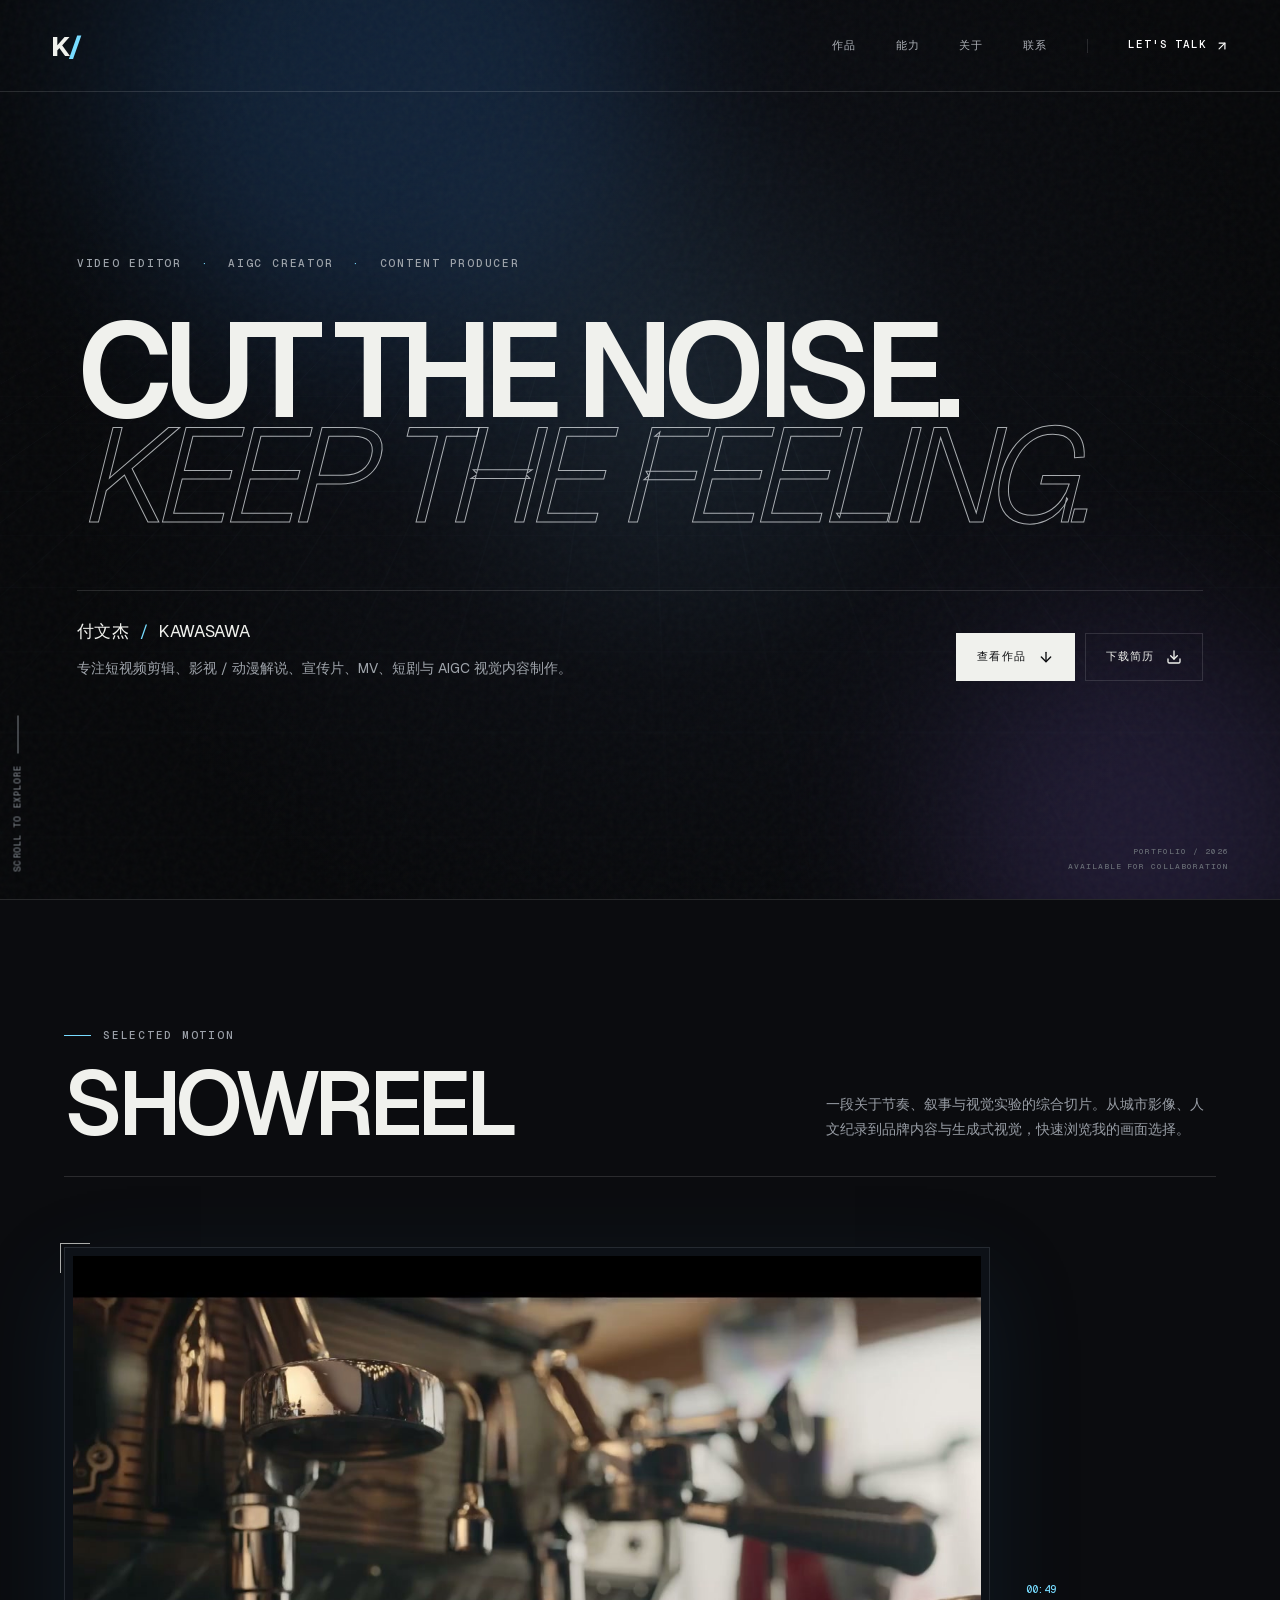
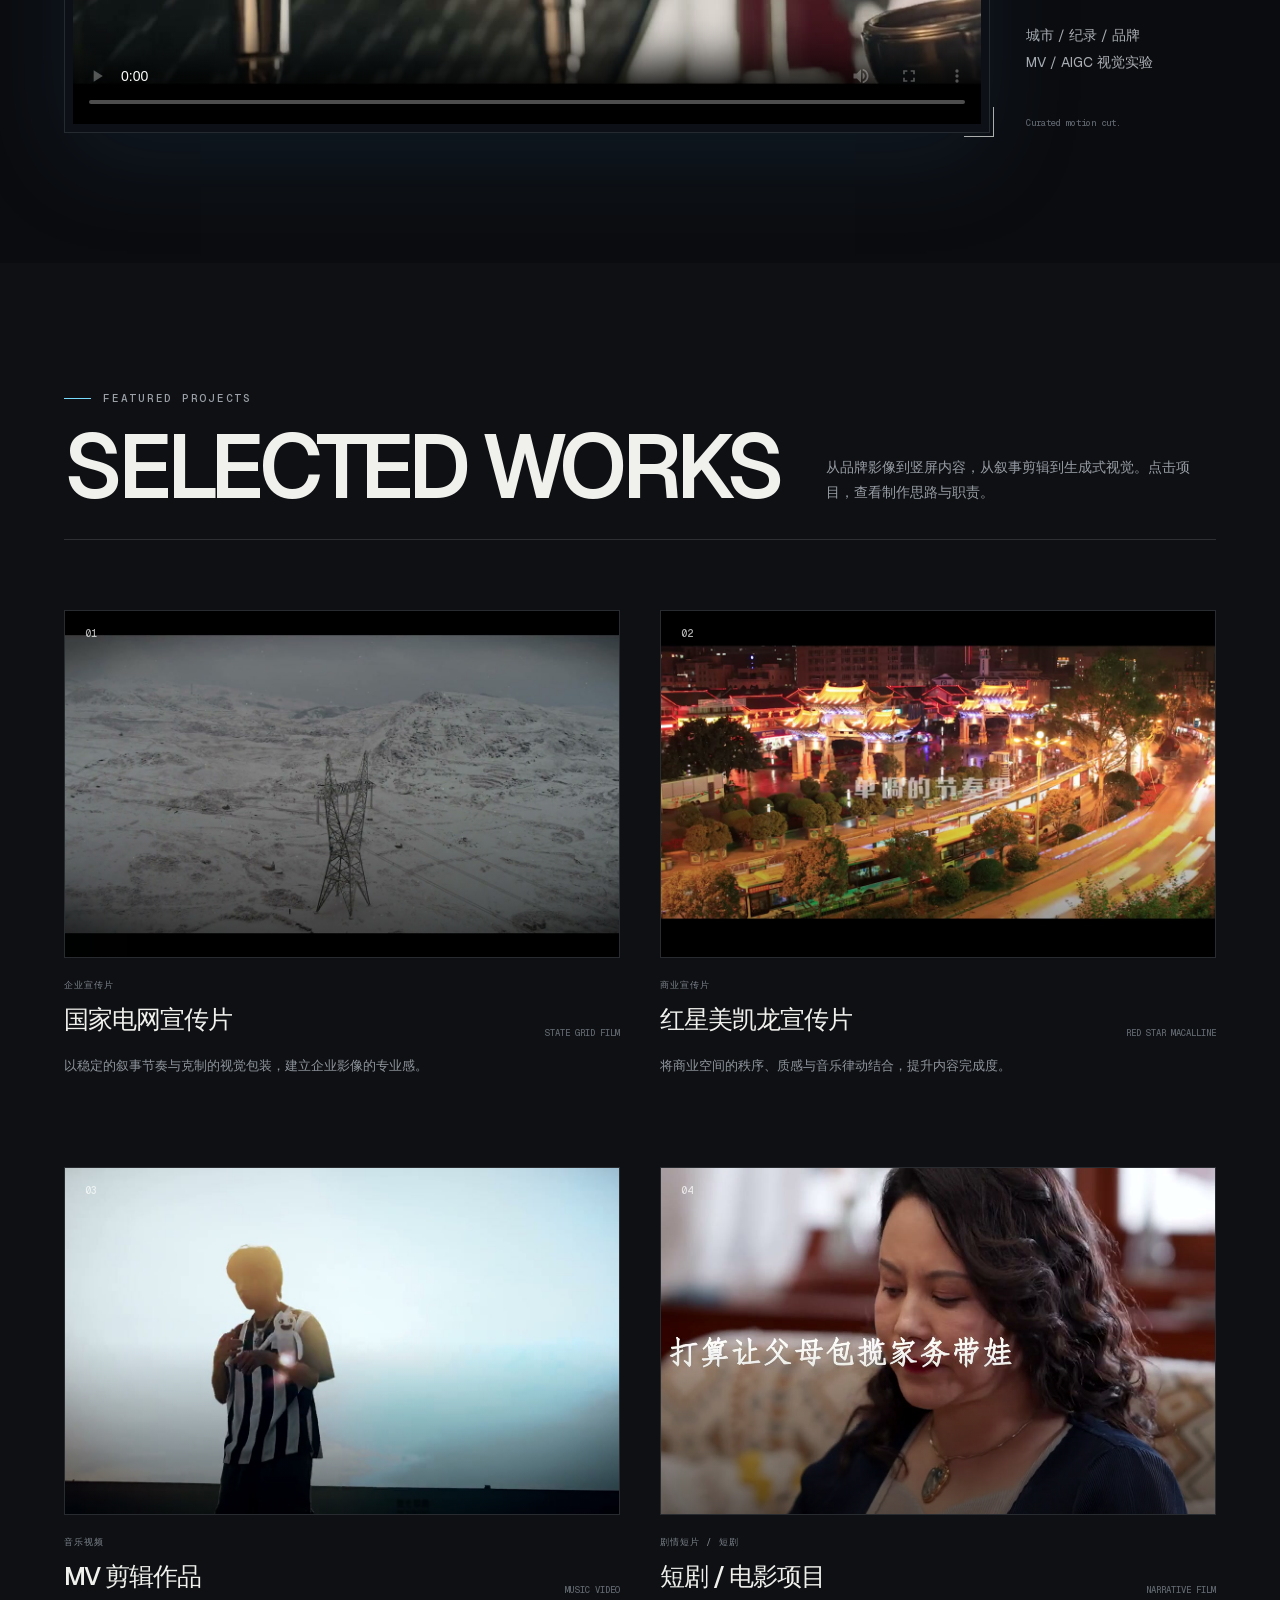
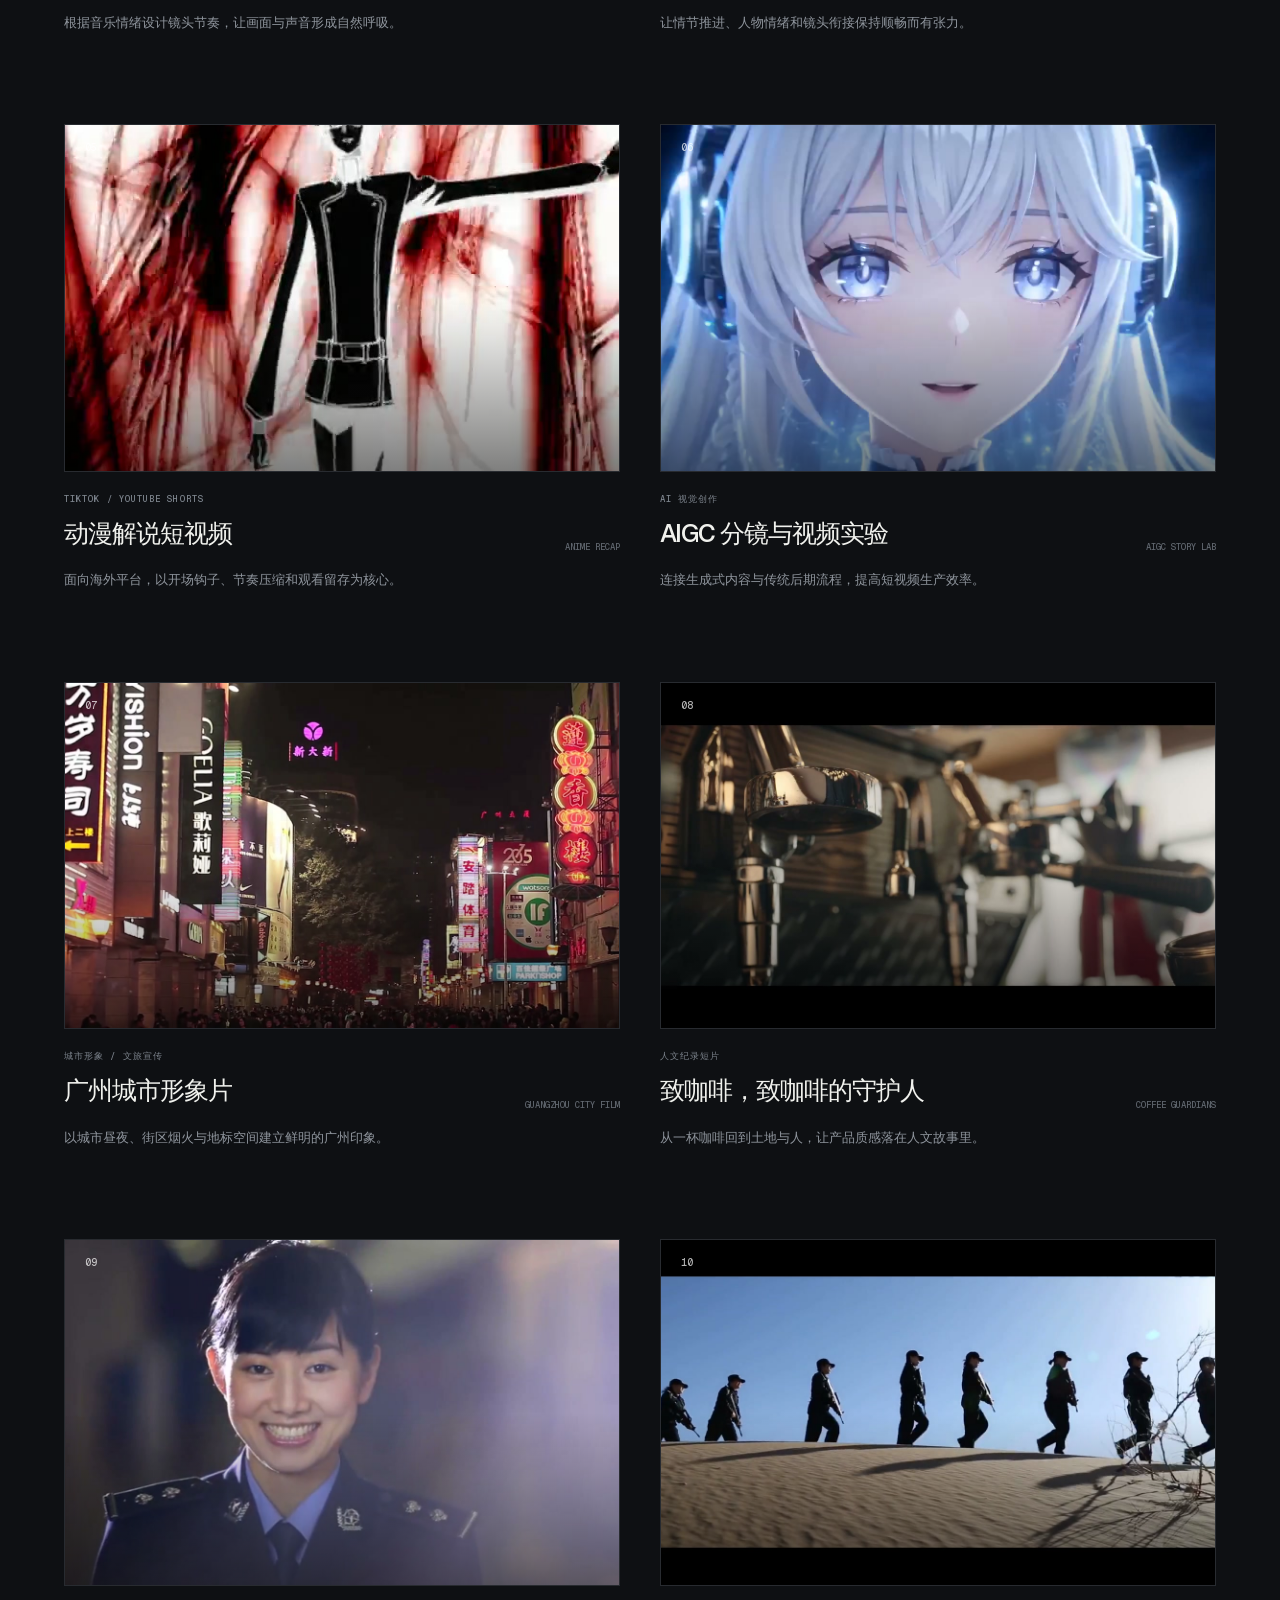
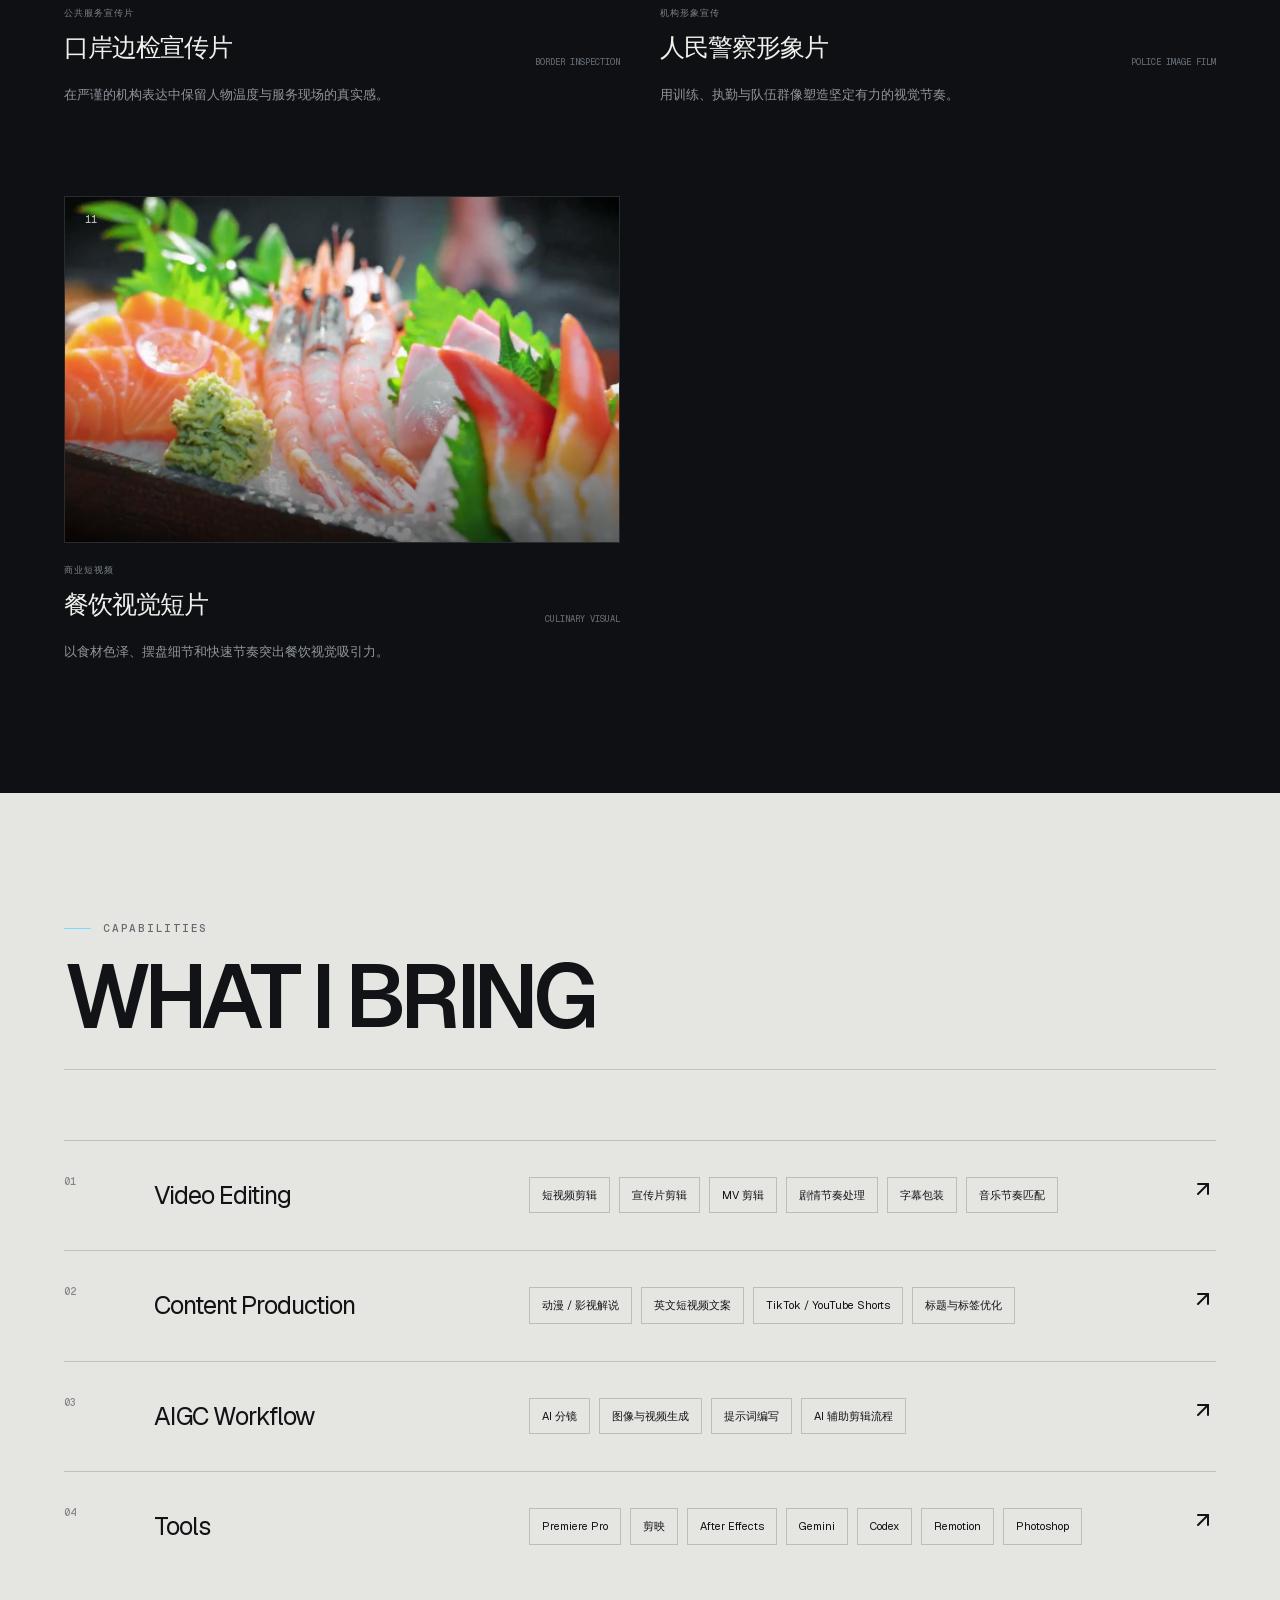
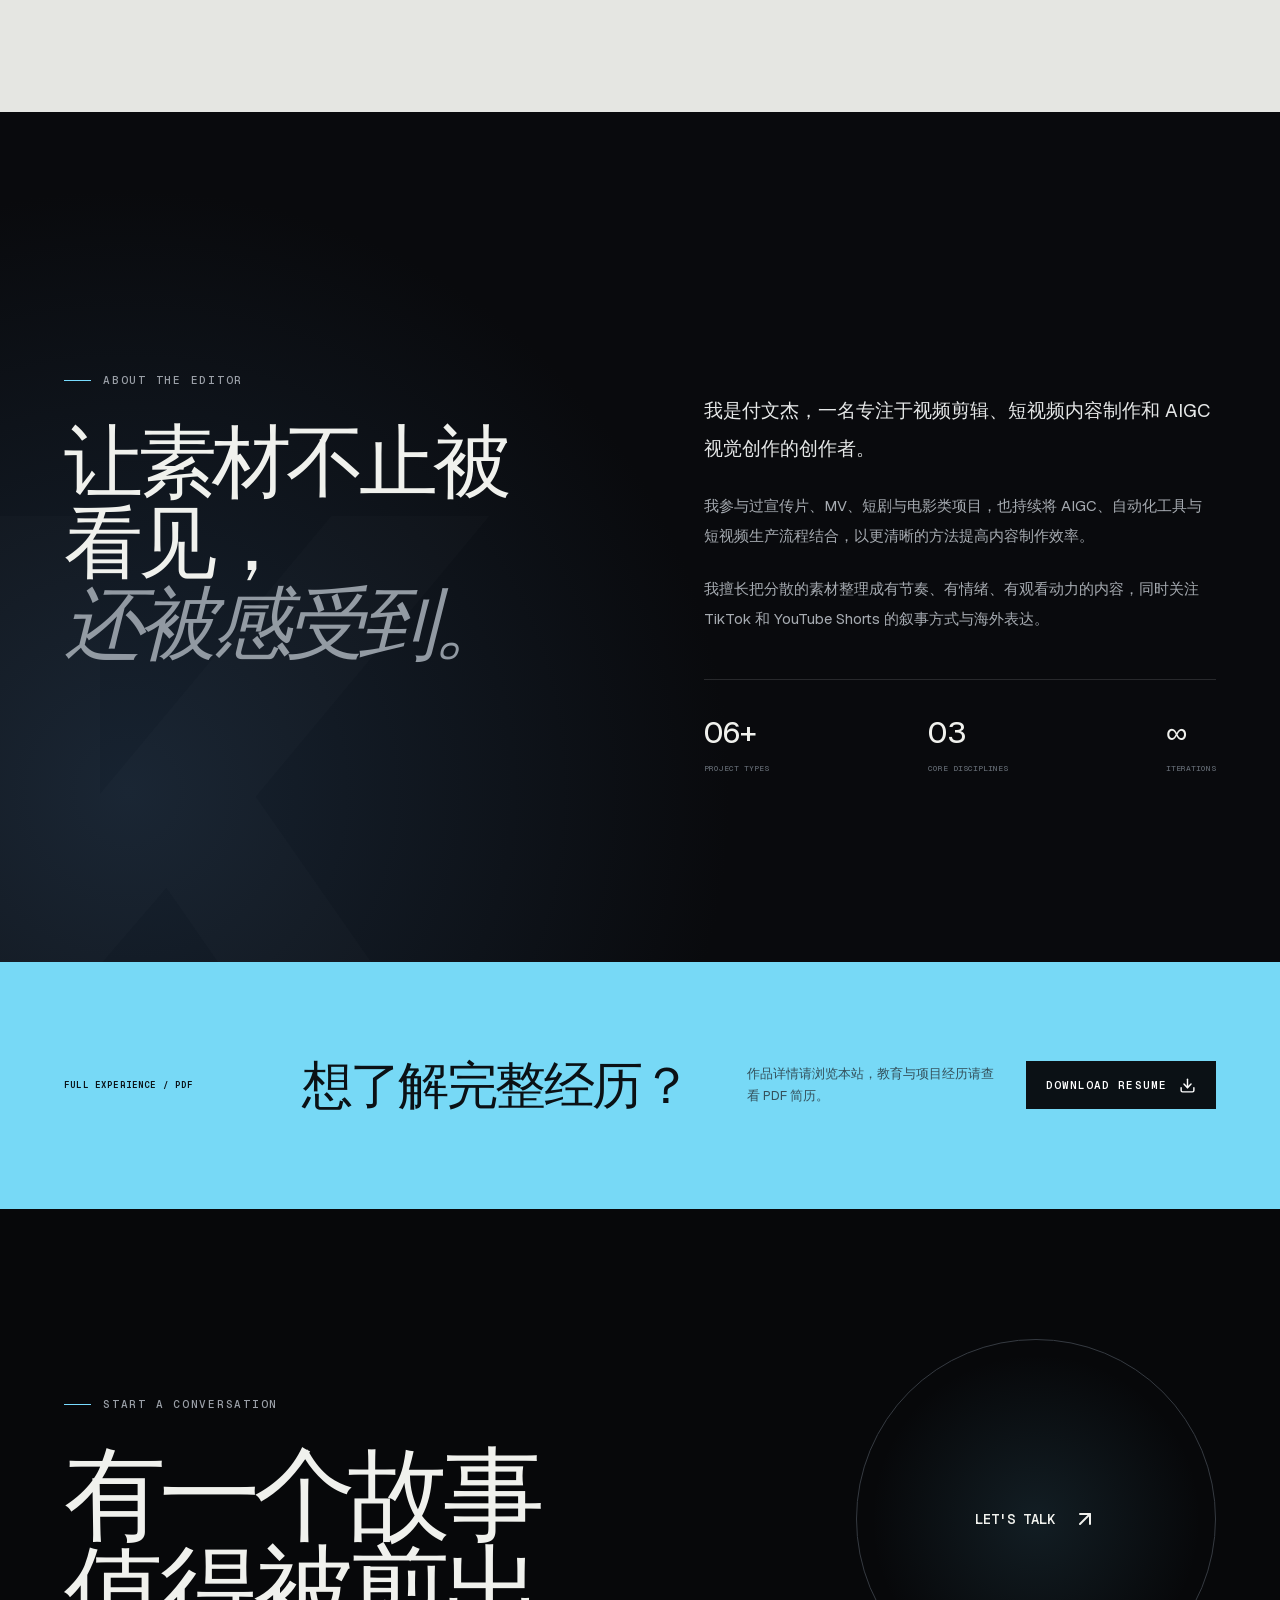
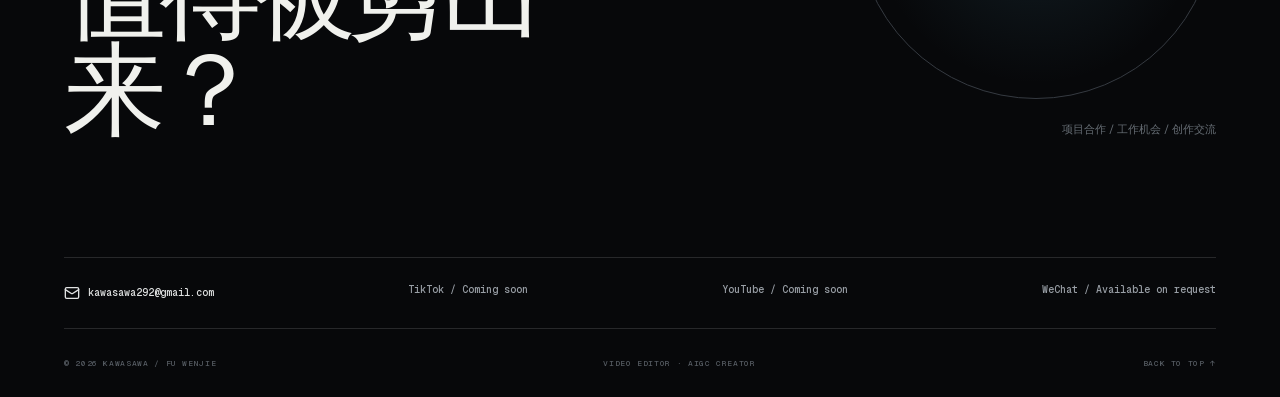
==== commit a1867236: "Sync five new portfolio projects" ====
--- a/index.html
+++ b/index.html
@@ -1 +1 @@
-<!DOCTYPE html><html lang="zh-CN" class="geist_a71539c9-module__T19VSG__variable geist_mono_8d43a2aa-module__8Li5zG__variable h-full antialiased"><head><meta charSet="utf-8"/><meta name="viewport" content="width=device-width, initial-scale=1"/><link rel="preload" href="/_next/static/media/797e433ab948586e-s.p.0r6juujl39pe6.woff2" as="font" crossorigin="" type="font/woff2"/><link rel="preload" href="/_next/static/media/caa3a2e1cccd8315-s.p.0wgildi0cnwt9.woff2" as="font" crossorigin="" type="font/woff2"/><link rel="stylesheet" href="/_next/static/chunks/2svdc1ei9jsuz.css" data-precedence="next"/><link rel="preload" as="script" fetchPriority="low" href="/_next/static/chunks/3ll07n217cgxf.js"/><script src="/_next/static/chunks/17c2xufnf7-1b.js" async=""></script><script src="/_next/static/chunks/3peubv2924kx4.js" async=""></script><script src="/_next/static/chunks/turbopack-2oginhnf0jy4e.js" async=""></script><script src="/_next/static/chunks/1d4h-sglyo8ft.js" async=""></script><script src="/_next/static/chunks/14mumt5_n0xhi.js" async=""></script><script src="/_next/static/chunks/36vnm_kzw7hqb.js" async=""></script><meta name="next-size-adjust" content=""/><title>Kawasawa — Video Editor &amp; AIGC Creator</title><meta name="description" content="付文杰（Kawasawa）的视频剪辑、短视频内容与 AIGC 视觉创作作品集。"/><meta name="keywords" content="Kawasawa,付文杰,视频剪辑,AIGC,作品集,Video Editor"/><meta property="og:title" content="Kawasawa — Portfolio"/><meta property="og:description" content="Video Editor · AIGC Creator · Short-form Content Producer"/><meta property="og:type" content="website"/><meta name="twitter:card" content="summary"/><meta name="twitter:title" content="Kawasawa — Portfolio"/><meta name="twitter:description" content="Video Editor · AIGC Creator · Short-form Content Producer"/><link rel="icon" href="/favicon.ico?favicon.2vob68tjqpejf.ico" sizes="256x256" type="image/x-icon"/><script src="/_next/static/chunks/0cz1d0mv5g_q7.js" noModule=""></script></head><body class="min-h-full flex flex-col"><div hidden=""><!--$--><!--/$--></div><main><section class="hero" id="top"><div class="ambient" aria-hidden="true"><div class="orb orb-a"></div><div class="orb orb-b"></div><div class="grid"></div><div class="noise"></div></div><header class="topbar"><a class="brand" href="#top" aria-label="返回首页">K<span>/</span></a><nav class="nav"><a href="#works">作品</a><a href="#skills">能力</a><a href="#about">关于</a><a href="#contact">联系</a><a class="nav-cta" href="mailto:kawasawa292@gmail.com">LET&#x27;S TALK <svg xmlns="http://www.w3.org/2000/svg" width="14" height="14" viewBox="0 0 24 24" fill="none" stroke="currentColor" stroke-width="2" stroke-linecap="round" stroke-linejoin="round" class="lucide lucide-arrow-up-right" aria-hidden="true"><path d="M7 7h10v10"></path><path d="M7 17 17 7"></path></svg></a></nav><button class="menu" aria-label="打开导航"><svg xmlns="http://www.w3.org/2000/svg" width="24" height="24" viewBox="0 0 24 24" fill="none" stroke="currentColor" stroke-width="2" stroke-linecap="round" stroke-linejoin="round" class="lucide lucide-menu" aria-hidden="true"><path d="M4 5h16"></path><path d="M4 12h16"></path><path d="M4 19h16"></path></svg></button></header><div class="hero-inner"><p class="hero-kicker" style="opacity:0">VIDEO EDITOR <span>·</span> AIGC CREATOR <span>·</span> CONTENT PRODUCER</p><h1 style="opacity:0;transform:translateY(38px)">CUT THE NOISE.<br/><em>KEEP THE FEELING.</em></h1><div class="hero-bottom" style="opacity:0;transform:translateY(24px)"><div><p class="hero-name">付文杰 <span>/</span> KAWASAWA</p><p class="hero-copy">专注短视频剪辑、影视 / 动漫解说、宣传片、MV、短剧与 AIGC 视觉内容制作。</p></div><div class="hero-actions"><a class="button primary" href="#works">查看作品 <svg xmlns="http://www.w3.org/2000/svg" width="16" height="16" viewBox="0 0 24 24" fill="none" stroke="currentColor" stroke-width="2" stroke-linecap="round" stroke-linejoin="round" class="lucide lucide-arrow-down" aria-hidden="true"><path d="M12 5v14"></path><path d="m19 12-7 7-7-7"></path></svg></a><a class="button ghost" href="/resume/resume.pdf" download="">下载简历 <svg xmlns="http://www.w3.org/2000/svg" width="16" height="16" viewBox="0 0 24 24" fill="none" stroke="currentColor" stroke-width="2" stroke-linecap="round" stroke-linejoin="round" class="lucide lucide-download" aria-hidden="true"><path d="M12 15V3"></path><path d="M21 15v4a2 2 0 0 1-2 2H5a2 2 0 0 1-2-2v-4"></path><path d="m7 10 5 5 5-5"></path></svg></a></div></div></div><a class="scroll" href="#showreel"><span>SCROLL TO EXPLORE</span><i></i></a><div class="hero-code">PORTFOLIO / 2026<br/>AVAILABLE FOR COLLABORATION</div></section><section class="section showreel" id="showreel"><div class="section-head" style="opacity:0;transform:translateY(28px)"><div><p class="eyebrow"><span></span>Selected motion</p><h2>SHOWREEL</h2></div><p class="section-aside">一段关于节奏、叙事与视觉实验的综合切片。从企业影像、MV 到生成式视觉，快速浏览我的画面选择。</p></div><div class="reel-layout" style="opacity:0;transform:translateY(28px)"><div class="reel-frame"><video controls="" preload="metadata" playsInline="" poster="/assets/covers/showreel.jpg"><source src="/assets/videos/showreel.mp4" type="video/mp4"/></video><div class="frame-corner tl"></div><div class="frame-corner br"></div></div><div class="reel-meta"><span>00:45</span><p>宣传片 / MV<br/>AIGC 视觉实验</p><small>Curated motion cut.</small></div></div></section><section class="section works" id="works"><div class="section-head" style="opacity:0;transform:translateY(28px)"><div><p class="eyebrow"><span></span>Featured projects</p><h2>SELECTED WORKS</h2></div><p class="section-aside">从品牌影像到竖屏内容，从叙事剪辑到生成式视觉。点击项目，查看制作思路与职责。</p></div><div class="work-grid"><div class="" style="opacity:0;transform:translateY(28px)"><article class="work-card"><div class="work-image"><img alt="国家电网宣传片占位封面" loading="lazy" decoding="async" data-nimg="fill" style="position:absolute;height:100%;width:100%;left:0;top:0;right:0;bottom:0;color:transparent" src="/assets/covers/state-grid.jpg"/><div class="work-overlay"></div><span class="work-index">01</span><button aria-label="查看国家电网宣传片"><svg xmlns="http://www.w3.org/2000/svg" width="24" height="24" viewBox="0 0 24 24" fill="none" stroke="currentColor" stroke-width="2" stroke-linecap="round" stroke-linejoin="round" class="lucide lucide-arrow-up-right" aria-hidden="true"><path d="M7 7h10v10"></path><path d="M7 17 17 7"></path></svg></button></div><div class="work-info"><div><p>企业宣传片</p><h3>国家电网宣传片</h3></div><span>STATE GRID FILM</span></div><p class="work-highlight">以稳定的叙事节奏与克制的视觉包装，建立企业影像的专业感。</p></article></div><div class="offset-card" style="opacity:0;transform:translateY(28px)"><article class="work-card"><div class="work-image"><img alt="红星美凯龙宣传片占位封面" loading="lazy" decoding="async" data-nimg="fill" style="position:absolute;height:100%;width:100%;left:0;top:0;right:0;bottom:0;color:transparent" src="/assets/covers/red-star.jpg"/><div class="work-overlay"></div><span class="work-index">02</span><button aria-label="查看红星美凯龙宣传片"><svg xmlns="http://www.w3.org/2000/svg" width="24" height="24" viewBox="0 0 24 24" fill="none" stroke="currentColor" stroke-width="2" stroke-linecap="round" stroke-linejoin="round" class="lucide lucide-arrow-up-right" aria-hidden="true"><path d="M7 7h10v10"></path><path d="M7 17 17 7"></path></svg></button></div><div class="work-info"><div><p>商业宣传片</p><h3>红星美凯龙宣传片</h3></div><span>RED STAR MACALLINE</span></div><p class="work-highlight">将商业空间的秩序、质感与音乐律动结合，提升内容完成度。</p></article></div><div class="" style="opacity:0;transform:translateY(28px)"><article class="work-card"><div class="work-image"><img alt="MV 剪辑作品占位封面" loading="lazy" decoding="async" data-nimg="fill" style="position:absolute;height:100%;width:100%;left:0;top:0;right:0;bottom:0;color:transparent" src="/assets/covers/mv.jpg"/><div class="work-overlay"></div><span class="work-index">03</span><button aria-label="查看MV 剪辑作品"><svg xmlns="http://www.w3.org/2000/svg" width="24" height="24" viewBox="0 0 24 24" fill="none" stroke="currentColor" stroke-width="2" stroke-linecap="round" stroke-linejoin="round" class="lucide lucide-arrow-up-right" aria-hidden="true"><path d="M7 7h10v10"></path><path d="M7 17 17 7"></path></svg></button></div><div class="work-info"><div><p>音乐视频</p><h3>MV 剪辑作品</h3></div><span>MUSIC VIDEO</span></div><p class="work-highlight">根据音乐情绪设计镜头节奏，让画面与声音形成自然呼吸。</p></article></div><div class="" style="opacity:0;transform:translateY(28px)"><article class="work-card"><div class="work-image"><img alt="短剧 / 电影项目占位封面" loading="lazy" decoding="async" data-nimg="fill" style="position:absolute;height:100%;width:100%;left:0;top:0;right:0;bottom:0;color:transparent" src="/assets/covers/short-drama.jpg"/><div class="work-overlay"></div><span class="work-index">04</span><button aria-label="查看短剧 / 电影项目"><svg xmlns="http://www.w3.org/2000/svg" width="24" height="24" viewBox="0 0 24 24" fill="none" stroke="currentColor" stroke-width="2" stroke-linecap="round" stroke-linejoin="round" class="lucide lucide-arrow-up-right" aria-hidden="true"><path d="M7 7h10v10"></path><path d="M7 17 17 7"></path></svg></button></div><div class="work-info"><div><p>剧情短片 / 短剧</p><h3>短剧 / 电影项目</h3></div><span>NARRATIVE FILM</span></div><p class="work-highlight">让情节推进、人物情绪和镜头衔接保持顺畅而有张力。</p></article></div><div class="offset-card" style="opacity:0;transform:translateY(28px)"><article class="work-card"><div class="work-image"><img alt="动漫解说短视频占位封面" loading="lazy" decoding="async" data-nimg="fill" style="position:absolute;height:100%;width:100%;left:0;top:0;right:0;bottom:0;color:transparent" src="/assets/covers/anime-recap.jpg"/><div class="work-overlay"></div><span class="work-index">05</span><button aria-label="查看动漫解说短视频"><svg xmlns="http://www.w3.org/2000/svg" width="24" height="24" viewBox="0 0 24 24" fill="none" stroke="currentColor" stroke-width="2" stroke-linecap="round" stroke-linejoin="round" class="lucide lucide-arrow-up-right" aria-hidden="true"><path d="M7 7h10v10"></path><path d="M7 17 17 7"></path></svg></button></div><div class="work-info"><div><p>TikTok / YouTube Shorts</p><h3>动漫解说短视频</h3></div><span>ANIME RECAP</span></div><p class="work-highlight">面向海外平台，以开场钩子、节奏压缩和观看留存为核心。</p></article></div><div class="" style="opacity:0;transform:translateY(28px)"><article class="work-card"><div class="work-image"><img alt="AIGC 分镜与视频实验占位封面" loading="lazy" decoding="async" data-nimg="fill" style="position:absolute;height:100%;width:100%;left:0;top:0;right:0;bottom:0;color:transparent" src="/assets/covers/aigc-storyboard.jpg"/><div class="work-overlay"></div><span class="work-index">06</span><button aria-label="查看AIGC 分镜与视频实验"><svg xmlns="http://www.w3.org/2000/svg" width="24" height="24" viewBox="0 0 24 24" fill="none" stroke="currentColor" stroke-width="2" stroke-linecap="round" stroke-linejoin="round" class="lucide lucide-arrow-up-right" aria-hidden="true"><path d="M7 7h10v10"></path><path d="M7 17 17 7"></path></svg></button></div><div class="work-info"><div><p>AI 视觉创作</p><h3>AIGC 分镜与视频实验</h3></div><span>AIGC STORY LAB</span></div><p class="work-highlight">连接生成式内容与传统后期流程，提高短视频生产效率。</p></article></div></div></section><section class="section skills" id="skills"><div class="section-head" style="opacity:0;transform:translateY(28px)"><div><p class="eyebrow"><span></span>Capabilities</p><h2>WHAT I BRING</h2></div></div><div class="skill-list"><div class="skill-row" style="opacity:0;transform:translateY(28px)"><span>01</span><h3>Video Editing</h3><div><p>短视频剪辑</p><p>宣传片剪辑</p><p>MV 剪辑</p><p>剧情节奏处理</p><p>字幕包装</p><p>音乐节奏匹配</p></div><svg xmlns="http://www.w3.org/2000/svg" width="24" height="24" viewBox="0 0 24 24" fill="none" stroke="currentColor" stroke-width="2" stroke-linecap="round" stroke-linejoin="round" class="lucide lucide-arrow-up-right" aria-hidden="true"><path d="M7 7h10v10"></path><path d="M7 17 17 7"></path></svg></div><div class="skill-row" style="opacity:0;transform:translateY(28px)"><span>02</span><h3>Content Production</h3><div><p>动漫 / 影视解说</p><p>英文短视频文案</p><p>TikTok / YouTube Shorts</p><p>标题与标签优化</p></div><svg xmlns="http://www.w3.org/2000/svg" width="24" height="24" viewBox="0 0 24 24" fill="none" stroke="currentColor" stroke-width="2" stroke-linecap="round" stroke-linejoin="round" class="lucide lucide-arrow-up-right" aria-hidden="true"><path d="M7 7h10v10"></path><path d="M7 17 17 7"></path></svg></div><div class="skill-row" style="opacity:0;transform:translateY(28px)"><span>03</span><h3>AIGC Workflow</h3><div><p>AI 分镜</p><p>图像与视频生成</p><p>提示词编写</p><p>AI 辅助剪辑流程</p></div><svg xmlns="http://www.w3.org/2000/svg" width="24" height="24" viewBox="0 0 24 24" fill="none" stroke="currentColor" stroke-width="2" stroke-linecap="round" stroke-linejoin="round" class="lucide lucide-arrow-up-right" aria-hidden="true"><path d="M7 7h10v10"></path><path d="M7 17 17 7"></path></svg></div><div class="skill-row" style="opacity:0;transform:translateY(28px)"><span>04</span><h3>Tools</h3><div><p>Premiere Pro</p><p>剪映</p><p>After Effects</p><p>Gemini</p><p>Codex</p><p>Remotion</p><p>Photoshop</p></div><svg xmlns="http://www.w3.org/2000/svg" width="24" height="24" viewBox="0 0 24 24" fill="none" stroke="currentColor" stroke-width="2" stroke-linecap="round" stroke-linejoin="round" class="lucide lucide-arrow-up-right" aria-hidden="true"><path d="M7 7h10v10"></path><path d="M7 17 17 7"></path></svg></div></div></section><section class="section about" id="about"><div class="about-mark">K.</div><div class="" style="opacity:0;transform:translateY(28px)"><p class="eyebrow"><span></span>About the editor</p><h2>让素材不止被看见，<br/><em>还被感受到。</em></h2></div><div class="about-copy" style="opacity:0;transform:translateY(28px)"><p>我是付文杰，一名专注于视频剪辑、短视频内容制作和 AIGC 视觉创作的创作者。</p><p>我参与过宣传片、MV、短剧与电影类项目，也持续将 AIGC、自动化工具与短视频生产流程结合，以更清晰的方法提高内容制作效率。</p><p>我擅长把分散的素材整理成有节奏、有情绪、有观看动力的内容，同时关注 TikTok 和 YouTube Shorts 的叙事方式与海外表达。</p><div class="about-stats"><div><strong>06+</strong><span>PROJECT TYPES</span></div><div><strong>03</strong><span>CORE DISCIPLINES</span></div><div><strong>∞</strong><span>ITERATIONS</span></div></div></div></section><section class="resume"><div class="resume-inner" style="opacity:0;transform:translateY(28px)"><p>FULL EXPERIENCE / PDF</p><h2>想了解完整经历？</h2><span>作品详情请浏览本站，教育与项目经历请查看 PDF 简历。</span><a class="button light" href="/resume/resume.pdf" download="">DOWNLOAD RESUME <svg xmlns="http://www.w3.org/2000/svg" width="17" height="17" viewBox="0 0 24 24" fill="none" stroke="currentColor" stroke-width="2" stroke-linecap="round" stroke-linejoin="round" class="lucide lucide-download" aria-hidden="true"><path d="M12 15V3"></path><path d="M21 15v4a2 2 0 0 1-2 2H5a2 2 0 0 1-2-2v-4"></path><path d="m7 10 5 5 5-5"></path></svg></a></div></section><footer class="contact" id="contact"><div class="contact-top"><div class="" style="opacity:0;transform:translateY(28px)"><p class="eyebrow"><span></span>Start a conversation</p><h2>有一个故事<br/>值得被剪出来？</h2></div><div class="contact-action" style="opacity:0;transform:translateY(28px)"><a href="mailto:kawasawa292@gmail.com">LET&#x27;S TALK <svg xmlns="http://www.w3.org/2000/svg" width="24" height="24" viewBox="0 0 24 24" fill="none" stroke="currentColor" stroke-width="2" stroke-linecap="round" stroke-linejoin="round" class="lucide lucide-arrow-up-right" aria-hidden="true"><path d="M7 7h10v10"></path><path d="M7 17 17 7"></path></svg></a><p>项目合作 / 工作机会 / 创作交流</p></div></div><div class="contact-links"><a href="mailto:kawasawa292@gmail.com"><svg xmlns="http://www.w3.org/2000/svg" width="16" height="16" viewBox="0 0 24 24" fill="none" stroke="currentColor" stroke-width="2" stroke-linecap="round" stroke-linejoin="round" class="lucide lucide-mail" aria-hidden="true"><path d="m22 7-8.991 5.727a2 2 0 0 1-2.009 0L2 7"></path><rect x="2" y="4" width="20" height="16" rx="2"></rect></svg> kawasawa292@gmail.com</a><span>TikTok / Coming soon</span><span>YouTube / Coming soon</span><span>WeChat / Available on request</span></div><div class="footer-line"><p>© 2026 KAWASAWA / FU WENJIE</p><p>VIDEO EDITOR · AIGC CREATOR</p><a href="#top">BACK TO TOP ↑</a></div></footer></main><!--$--><!--/$--><script src="/_next/static/chunks/3ll07n217cgxf.js" id="_R_" async=""></script><script>(self.__next_f=self.__next_f||[]).push([0])</script><script>self.__next_f.push([1,"1:\"$Sreact.fragment\"\n2:I[39756,[\"/_next/static/chunks/1d4h-sglyo8ft.js\",\"/_next/static/chunks/14mumt5_n0xhi.js\"],\"default\"]\n3:I[37457,[\"/_next/static/chunks/1d4h-sglyo8ft.js\",\"/_next/static/chunks/14mumt5_n0xhi.js\"],\"default\"]\n4:I[30279,[\"/_next/static/chunks/1d4h-sglyo8ft.js\",\"/_next/static/chunks/14mumt5_n0xhi.js\",\"/_next/static/chunks/36vnm_kzw7hqb.js\"],\"default\"]\n5:I[97367,[\"/_next/static/chunks/1d4h-sglyo8ft.js\",\"/_next/static/chunks/14mumt5_n0xhi.js\"],\"OutletBoundary\"]\n6:\"$Sreact.suspense\"\n8:I[97367,[\"/_next/static/chunks/1d4h-sglyo8ft.js\",\"/_next/static/chunks/14mumt5_n0xhi.js\"],\"ViewportBoundary\"]\na:I[97367,[\"/_next/static/chunks/1d4h-sglyo8ft.js\",\"/_next/static/chunks/14mumt5_n0xhi.js\"],\"MetadataBoundary\"]\nc:I[68027,[\"/_next/static/chunks/1d4h-sglyo8ft.js\",\"/_next/static/chunks/14mumt5_n0xhi.js\"],\"default\",1]\n:HL[\"/_next/static/chunks/2svdc1ei9jsuz.css\",\"style\"]\n:HL[\"/_next/static/media/797e433ab948586e-s.p.0r6juujl39pe6.woff2\",\"font\",{\"crossOrigin\":\"\",\"type\":\"font/woff2\"}]\n:HL[\"/_next/static/media/caa3a2e1cccd8315-s.p.0wgildi0cnwt9.woff2\",\"font\",{\"crossOrigin\":\"\",\"type\":\"font/woff2\"}]\n"])</script><script>self.__next_f.push([1,"0:{\"P\":null,\"c\":[\"\",\"\"],\"q\":\"\",\"i\":false,\"f\":[[[\"\",{\"children\":[\"__PAGE__\",{}]},\"$undefined\",\"$undefined\",16],[[\"$\",\"$1\",\"c\",{\"children\":[[[\"$\",\"link\",\"0\",{\"rel\":\"stylesheet\",\"href\":\"/_next/static/chunks/2svdc1ei9jsuz.css\",\"precedence\":\"next\",\"crossOrigin\":\"$undefined\",\"nonce\":\"$undefined\"}],[\"$\",\"script\",\"script-0\",{\"src\":\"/_next/static/chunks/1d4h-sglyo8ft.js\",\"async\":true,\"nonce\":\"$undefined\"}],[\"$\",\"script\",\"script-1\",{\"src\":\"/_next/static/chunks/14mumt5_n0xhi.js\",\"async\":true,\"nonce\":\"$undefined\"}]],[\"$\",\"html\",null,{\"lang\":\"zh-CN\",\"className\":\"geist_a71539c9-module__T19VSG__variable geist_mono_8d43a2aa-module__8Li5zG__variable h-full antialiased\",\"children\":[\"$\",\"body\",null,{\"className\":\"min-h-full flex flex-col\",\"children\":[\"$\",\"$L2\",null,{\"parallelRouterKey\":\"children\",\"error\":\"$undefined\",\"errorStyles\":\"$undefined\",\"errorScripts\":\"$undefined\",\"template\":[\"$\",\"$L3\",null,{}],\"templateStyles\":\"$undefined\",\"templateScripts\":\"$undefined\",\"notFound\":[[[\"$\",\"title\",null,{\"children\":\"404: This page could not be found.\"}],[\"$\",\"div\",null,{\"style\":{\"fontFamily\":\"system-ui,\\\"Segoe UI\\\",Roboto,Helvetica,Arial,sans-serif,\\\"Apple Color Emoji\\\",\\\"Segoe UI Emoji\\\"\",\"height\":\"100vh\",\"textAlign\":\"center\",\"display\":\"flex\",\"flexDirection\":\"column\",\"alignItems\":\"center\",\"justifyContent\":\"center\"},\"children\":[\"$\",\"div\",null,{\"children\":[[\"$\",\"style\",null,{\"dangerouslySetInnerHTML\":{\"__html\":\"body{color:#000;background:#fff;margin:0}.next-error-h1{border-right:1px solid rgba(0,0,0,.3)}@media (prefers-color-scheme:dark){body{color:#fff;background:#000}.next-error-h1{border-right:1px solid rgba(255,255,255,.3)}}\"}}],[\"$\",\"h1\",null,{\"className\":\"next-error-h1\",\"style\":{\"display\":\"inline-block\",\"margin\":\"0 20px 0 0\",\"padding\":\"0 23px 0 0\",\"fontSize\":24,\"fontWeight\":500,\"verticalAlign\":\"top\",\"lineHeight\":\"49px\"},\"children\":404}],[\"$\",\"div\",null,{\"style\":{\"display\":\"inline-block\"},\"children\":[\"$\",\"h2\",null,{\"style\":{\"fontSize\":14,\"fontWeight\":400,\"lineHeight\":\"49px\",\"margin\":0},\"children\":\"This page could not be found.\"}]}]]}]}]],[]],\"forbidden\":\"$undefined\",\"unauthorized\":\"$undefined\"}]}]}]]}],{\"children\":[[\"$\",\"$1\",\"c\",{\"children\":[[\"$\",\"$L4\",null,{}],[[\"$\",\"script\",\"script-0\",{\"src\":\"/_next/static/chunks/36vnm_kzw7hqb.js\",\"async\":true,\"nonce\":\"$undefined\"}]],[\"$\",\"$L5\",null,{\"children\":[\"$\",\"$6\",null,{\"name\":\"Next.MetadataOutlet\",\"children\":\"$@7\"}]}]]}],{},null,false,null]},null,false,null],[\"$\",\"$1\",\"h\",{\"children\":[null,[\"$\",\"$L8\",null,{\"children\":\"$L9\"}],[\"$\",\"div\",null,{\"hidden\":true,\"children\":[\"$\",\"$La\",null,{\"children\":[\"$\",\"$6\",null,{\"name\":\"Next.Metadata\",\"children\":\"$Lb\"}]}]}],[\"$\",\"meta\",null,{\"name\":\"next-size-adjust\",\"content\":\"\"}]]}],false]],\"m\":\"$undefined\",\"G\":[\"$c\",[[\"$\",\"link\",\"0\",{\"rel\":\"stylesheet\",\"href\":\"/_next/static/chunks/2svdc1ei9jsuz.css\",\"precedence\":\"next\",\"crossOrigin\":\"$undefined\",\"nonce\":\"$undefined\"}]]],\"S\":true,\"h\":null,\"s\":\"$undefined\",\"l\":\"$undefined\",\"p\":\"$undefined\",\"d\":\"$undefined\",\"b\":\"3mYE8oyQTyS_AOqb-zlFl\"}\n"])</script><script>self.__next_f.push([1,"9:[[\"$\",\"meta\",\"0\",{\"charSet\":\"utf-8\"}],[\"$\",\"meta\",\"1\",{\"name\":\"viewport\",\"content\":\"width=device-width, initial-scale=1\"}]]\n"])</script><script>self.__next_f.push([1,"d:I[27201,[\"/_next/static/chunks/1d4h-sglyo8ft.js\",\"/_next/static/chunks/14mumt5_n0xhi.js\"],\"IconMark\"]\n7:null\nb:[[\"$\",\"title\",\"0\",{\"children\":\"Kawasawa — Video Editor \u0026 AIGC Creator\"}],[\"$\",\"meta\",\"1\",{\"name\":\"description\",\"content\":\"付文杰（Kawasawa）的视频剪辑、短视频内容与 AIGC 视觉创作作品集。\"}],[\"$\",\"meta\",\"2\",{\"name\":\"keywords\",\"content\":\"Kawasawa,付文杰,视频剪辑,AIGC,作品集,Video Editor\"}],[\"$\",\"meta\",\"3\",{\"property\":\"og:title\",\"content\":\"Kawasawa — Portfolio\"}],[\"$\",\"meta\",\"4\",{\"property\":\"og:description\",\"content\":\"Video Editor · AIGC Creator · Short-form Content Producer\"}],[\"$\",\"meta\",\"5\",{\"property\":\"og:type\",\"content\":\"website\"}],[\"$\",\"meta\",\"6\",{\"name\":\"twitter:card\",\"content\":\"summary\"}],[\"$\",\"meta\",\"7\",{\"name\":\"twitter:title\",\"content\":\"Kawasawa — Portfolio\"}],[\"$\",\"meta\",\"8\",{\"name\":\"twitter:description\",\"content\":\"Video Editor · AIGC Creator · Short-form Content Producer\"}],[\"$\",\"link\",\"9\",{\"rel\":\"icon\",\"href\":\"/favicon.ico?favicon.2vob68tjqpejf.ico\",\"sizes\":\"256x256\",\"type\":\"image/x-icon\"}],[\"$\",\"$Ld\",\"10\",{}]]\n"])</script></body></html>+<!DOCTYPE html><html lang="zh-CN" class="geist_a71539c9-module__T19VSG__variable geist_mono_8d43a2aa-module__8Li5zG__variable h-full antialiased"><head><meta charSet="utf-8"/><meta name="viewport" content="width=device-width, initial-scale=1"/><link rel="preload" href="/_next/static/media/797e433ab948586e-s.p.0r6juujl39pe6.woff2" as="font" crossorigin="" type="font/woff2"/><link rel="preload" href="/_next/static/media/caa3a2e1cccd8315-s.p.0wgildi0cnwt9.woff2" as="font" crossorigin="" type="font/woff2"/><link rel="stylesheet" href="/_next/static/chunks/2svdc1ei9jsuz.css" data-precedence="next"/><link rel="preload" as="script" fetchPriority="low" href="/_next/static/chunks/3ll07n217cgxf.js"/><script src="/_next/static/chunks/17c2xufnf7-1b.js" async=""></script><script src="/_next/static/chunks/3peubv2924kx4.js" async=""></script><script src="/_next/static/chunks/turbopack-2oginhnf0jy4e.js" async=""></script><script src="/_next/static/chunks/1d4h-sglyo8ft.js" async=""></script><script src="/_next/static/chunks/14mumt5_n0xhi.js" async=""></script><script src="/_next/static/chunks/23685tzz40jli.js" async=""></script><meta name="next-size-adjust" content=""/><title>Kawasawa — Video Editor &amp; AIGC Creator</title><meta name="description" content="付文杰（Kawasawa）的视频剪辑、短视频内容与 AIGC 视觉创作作品集。"/><meta name="keywords" content="Kawasawa,付文杰,视频剪辑,AIGC,作品集,Video Editor"/><meta property="og:title" content="Kawasawa — Portfolio"/><meta property="og:description" content="Video Editor · AIGC Creator · Short-form Content Producer"/><meta property="og:type" content="website"/><meta name="twitter:card" content="summary"/><meta name="twitter:title" content="Kawasawa — Portfolio"/><meta name="twitter:description" content="Video Editor · AIGC Creator · Short-form Content Producer"/><link rel="icon" href="/favicon.ico?favicon.2vob68tjqpejf.ico" sizes="256x256" type="image/x-icon"/><script src="/_next/static/chunks/0cz1d0mv5g_q7.js" noModule=""></script></head><body class="min-h-full flex flex-col"><div hidden=""><!--$--><!--/$--></div><main><section class="hero" id="top"><div class="ambient" aria-hidden="true"><div class="orb orb-a"></div><div class="orb orb-b"></div><div class="grid"></div><div class="noise"></div></div><header class="topbar"><a class="brand" href="#top" aria-label="返回首页">K<span>/</span></a><nav class="nav"><a href="#works">作品</a><a href="#skills">能力</a><a href="#about">关于</a><a href="#contact">联系</a><a class="nav-cta" href="mailto:kawasawa292@gmail.com">LET&#x27;S TALK <svg xmlns="http://www.w3.org/2000/svg" width="14" height="14" viewBox="0 0 24 24" fill="none" stroke="currentColor" stroke-width="2" stroke-linecap="round" stroke-linejoin="round" class="lucide lucide-arrow-up-right" aria-hidden="true"><path d="M7 7h10v10"></path><path d="M7 17 17 7"></path></svg></a></nav><button class="menu" aria-label="打开导航"><svg xmlns="http://www.w3.org/2000/svg" width="24" height="24" viewBox="0 0 24 24" fill="none" stroke="currentColor" stroke-width="2" stroke-linecap="round" stroke-linejoin="round" class="lucide lucide-menu" aria-hidden="true"><path d="M4 5h16"></path><path d="M4 12h16"></path><path d="M4 19h16"></path></svg></button></header><div class="hero-inner"><p class="hero-kicker" style="opacity:0">VIDEO EDITOR <span>·</span> AIGC CREATOR <span>·</span> CONTENT PRODUCER</p><h1 style="opacity:0;transform:translateY(38px)">CUT THE NOISE.<br/><em>KEEP THE FEELING.</em></h1><div class="hero-bottom" style="opacity:0;transform:translateY(24px)"><div><p class="hero-name">付文杰 <span>/</span> KAWASAWA</p><p class="hero-copy">专注短视频剪辑、影视 / 动漫解说、宣传片、MV、短剧与 AIGC 视觉内容制作。</p></div><div class="hero-actions"><a class="button primary" href="#works">查看作品 <svg xmlns="http://www.w3.org/2000/svg" width="16" height="16" viewBox="0 0 24 24" fill="none" stroke="currentColor" stroke-width="2" stroke-linecap="round" stroke-linejoin="round" class="lucide lucide-arrow-down" aria-hidden="true"><path d="M12 5v14"></path><path d="m19 12-7 7-7-7"></path></svg></a><a class="button ghost" href="/resume/resume.pdf" download="">下载简历 <svg xmlns="http://www.w3.org/2000/svg" width="16" height="16" viewBox="0 0 24 24" fill="none" stroke="currentColor" stroke-width="2" stroke-linecap="round" stroke-linejoin="round" class="lucide lucide-download" aria-hidden="true"><path d="M12 15V3"></path><path d="M21 15v4a2 2 0 0 1-2 2H5a2 2 0 0 1-2-2v-4"></path><path d="m7 10 5 5 5-5"></path></svg></a></div></div></div><a class="scroll" href="#showreel"><span>SCROLL TO EXPLORE</span><i></i></a><div class="hero-code">PORTFOLIO / 2026<br/>AVAILABLE FOR COLLABORATION</div></section><section class="section showreel" id="showreel"><div class="section-head" style="opacity:0;transform:translateY(28px)"><div><p class="eyebrow"><span></span>Selected motion</p><h2>SHOWREEL</h2></div><p class="section-aside">一段关于节奏、叙事与视觉实验的综合切片。从城市影像、人文纪录到品牌内容与生成式视觉，快速浏览我的画面选择。</p></div><div class="reel-layout" style="opacity:0;transform:translateY(28px)"><div class="reel-frame"><video controls="" preload="metadata" playsInline="" poster="/assets/covers/showreel.jpg"><source src="/assets/videos/showreel.mp4" type="video/mp4"/></video><div class="frame-corner tl"></div><div class="frame-corner br"></div></div><div class="reel-meta"><span>00:49</span><p>城市 / 纪录 / 品牌<br/>MV / AIGC 视觉实验</p><small>Curated motion cut.</small></div></div></section><section class="section works" id="works"><div class="section-head" style="opacity:0;transform:translateY(28px)"><div><p class="eyebrow"><span></span>Featured projects</p><h2>SELECTED WORKS</h2></div><p class="section-aside">从品牌影像到竖屏内容，从叙事剪辑到生成式视觉。点击项目，查看制作思路与职责。</p></div><div class="work-grid"><div class="" style="opacity:0;transform:translateY(28px)"><article class="work-card"><div class="work-image"><img alt="国家电网宣传片占位封面" loading="lazy" decoding="async" data-nimg="fill" style="position:absolute;height:100%;width:100%;left:0;top:0;right:0;bottom:0;color:transparent" src="/assets/covers/state-grid.jpg"/><div class="work-overlay"></div><span class="work-index">01</span><button aria-label="查看国家电网宣传片"><svg xmlns="http://www.w3.org/2000/svg" width="24" height="24" viewBox="0 0 24 24" fill="none" stroke="currentColor" stroke-width="2" stroke-linecap="round" stroke-linejoin="round" class="lucide lucide-arrow-up-right" aria-hidden="true"><path d="M7 7h10v10"></path><path d="M7 17 17 7"></path></svg></button></div><div class="work-info"><div><p>企业宣传片</p><h3>国家电网宣传片</h3></div><span>STATE GRID FILM</span></div><p class="work-highlight">以稳定的叙事节奏与克制的视觉包装，建立企业影像的专业感。</p></article></div><div class="offset-card" style="opacity:0;transform:translateY(28px)"><article class="work-card"><div class="work-image"><img alt="红星美凯龙宣传片占位封面" loading="lazy" decoding="async" data-nimg="fill" style="position:absolute;height:100%;width:100%;left:0;top:0;right:0;bottom:0;color:transparent" src="/assets/covers/red-star.jpg"/><div class="work-overlay"></div><span class="work-index">02</span><button aria-label="查看红星美凯龙宣传片"><svg xmlns="http://www.w3.org/2000/svg" width="24" height="24" viewBox="0 0 24 24" fill="none" stroke="currentColor" stroke-width="2" stroke-linecap="round" stroke-linejoin="round" class="lucide lucide-arrow-up-right" aria-hidden="true"><path d="M7 7h10v10"></path><path d="M7 17 17 7"></path></svg></button></div><div class="work-info"><div><p>商业宣传片</p><h3>红星美凯龙宣传片</h3></div><span>RED STAR MACALLINE</span></div><p class="work-highlight">将商业空间的秩序、质感与音乐律动结合，提升内容完成度。</p></article></div><div class="" style="opacity:0;transform:translateY(28px)"><article class="work-card"><div class="work-image"><img alt="MV 剪辑作品占位封面" loading="lazy" decoding="async" data-nimg="fill" style="position:absolute;height:100%;width:100%;left:0;top:0;right:0;bottom:0;color:transparent" src="/assets/covers/mv.jpg"/><div class="work-overlay"></div><span class="work-index">03</span><button aria-label="查看MV 剪辑作品"><svg xmlns="http://www.w3.org/2000/svg" width="24" height="24" viewBox="0 0 24 24" fill="none" stroke="currentColor" stroke-width="2" stroke-linecap="round" stroke-linejoin="round" class="lucide lucide-arrow-up-right" aria-hidden="true"><path d="M7 7h10v10"></path><path d="M7 17 17 7"></path></svg></button></div><div class="work-info"><div><p>音乐视频</p><h3>MV 剪辑作品</h3></div><span>MUSIC VIDEO</span></div><p class="work-highlight">根据音乐情绪设计镜头节奏，让画面与声音形成自然呼吸。</p></article></div><div class="" style="opacity:0;transform:translateY(28px)"><article class="work-card"><div class="work-image"><img alt="短剧 / 电影项目占位封面" loading="lazy" decoding="async" data-nimg="fill" style="position:absolute;height:100%;width:100%;left:0;top:0;right:0;bottom:0;color:transparent" src="/assets/covers/short-drama.jpg"/><div class="work-overlay"></div><span class="work-index">04</span><button aria-label="查看短剧 / 电影项目"><svg xmlns="http://www.w3.org/2000/svg" width="24" height="24" viewBox="0 0 24 24" fill="none" stroke="currentColor" stroke-width="2" stroke-linecap="round" stroke-linejoin="round" class="lucide lucide-arrow-up-right" aria-hidden="true"><path d="M7 7h10v10"></path><path d="M7 17 17 7"></path></svg></button></div><div class="work-info"><div><p>剧情短片 / 短剧</p><h3>短剧 / 电影项目</h3></div><span>NARRATIVE FILM</span></div><p class="work-highlight">让情节推进、人物情绪和镜头衔接保持顺畅而有张力。</p></article></div><div class="offset-card" style="opacity:0;transform:translateY(28px)"><article class="work-card"><div class="work-image"><img alt="动漫解说短视频占位封面" loading="lazy" decoding="async" data-nimg="fill" style="position:absolute;height:100%;width:100%;left:0;top:0;right:0;bottom:0;color:transparent" src="/assets/covers/anime-recap.jpg"/><div class="work-overlay"></div><span class="work-index">05</span><button aria-label="查看动漫解说短视频"><svg xmlns="http://www.w3.org/2000/svg" width="24" height="24" viewBox="0 0 24 24" fill="none" stroke="currentColor" stroke-width="2" stroke-linecap="round" stroke-linejoin="round" class="lucide lucide-arrow-up-right" aria-hidden="true"><path d="M7 7h10v10"></path><path d="M7 17 17 7"></path></svg></button></div><div class="work-info"><div><p>TikTok / YouTube Shorts</p><h3>动漫解说短视频</h3></div><span>ANIME RECAP</span></div><p class="work-highlight">面向海外平台，以开场钩子、节奏压缩和观看留存为核心。</p></article></div><div class="" style="opacity:0;transform:translateY(28px)"><article class="work-card"><div class="work-image"><img alt="AIGC 分镜与视频实验占位封面" loading="lazy" decoding="async" data-nimg="fill" style="position:absolute;height:100%;width:100%;left:0;top:0;right:0;bottom:0;color:transparent" src="/assets/covers/aigc-storyboard.jpg"/><div class="work-overlay"></div><span class="work-index">06</span><button aria-label="查看AIGC 分镜与视频实验"><svg xmlns="http://www.w3.org/2000/svg" width="24" height="24" viewBox="0 0 24 24" fill="none" stroke="currentColor" stroke-width="2" stroke-linecap="round" stroke-linejoin="round" class="lucide lucide-arrow-up-right" aria-hidden="true"><path d="M7 7h10v10"></path><path d="M7 17 17 7"></path></svg></button></div><div class="work-info"><div><p>AI 视觉创作</p><h3>AIGC 分镜与视频实验</h3></div><span>AIGC STORY LAB</span></div><p class="work-highlight">连接生成式内容与传统后期流程，提高短视频生产效率。</p></article></div><div class="" style="opacity:0;transform:translateY(28px)"><article class="work-card"><div class="work-image"><img alt="广州城市形象片占位封面" loading="lazy" decoding="async" data-nimg="fill" style="position:absolute;height:100%;width:100%;left:0;top:0;right:0;bottom:0;color:transparent" src="/assets/covers/guangzhou-city.jpg"/><div class="work-overlay"></div><span class="work-index">07</span><button aria-label="查看广州城市形象片"><svg xmlns="http://www.w3.org/2000/svg" width="24" height="24" viewBox="0 0 24 24" fill="none" stroke="currentColor" stroke-width="2" stroke-linecap="round" stroke-linejoin="round" class="lucide lucide-arrow-up-right" aria-hidden="true"><path d="M7 7h10v10"></path><path d="M7 17 17 7"></path></svg></button></div><div class="work-info"><div><p>城市形象 / 文旅宣传</p><h3>广州城市形象片</h3></div><span>GUANGZHOU CITY FILM</span></div><p class="work-highlight">以城市昼夜、街区烟火与地标空间建立鲜明的广州印象。</p></article></div><div class="offset-card" style="opacity:0;transform:translateY(28px)"><article class="work-card"><div class="work-image"><img alt="致咖啡，致咖啡的守护人占位封面" loading="lazy" decoding="async" data-nimg="fill" style="position:absolute;height:100%;width:100%;left:0;top:0;right:0;bottom:0;color:transparent" src="/assets/covers/coffee-guardians.jpg"/><div class="work-overlay"></div><span class="work-index">08</span><button aria-label="查看致咖啡，致咖啡的守护人"><svg xmlns="http://www.w3.org/2000/svg" width="24" height="24" viewBox="0 0 24 24" fill="none" stroke="currentColor" stroke-width="2" stroke-linecap="round" stroke-linejoin="round" class="lucide lucide-arrow-up-right" aria-hidden="true"><path d="M7 7h10v10"></path><path d="M7 17 17 7"></path></svg></button></div><div class="work-info"><div><p>人文纪录短片</p><h3>致咖啡，致咖啡的守护人</h3></div><span>COFFEE GUARDIANS</span></div><p class="work-highlight">从一杯咖啡回到土地与人，让产品质感落在人文故事里。</p></article></div><div class="" style="opacity:0;transform:translateY(28px)"><article class="work-card"><div class="work-image"><img alt="口岸边检宣传片占位封面" loading="lazy" decoding="async" data-nimg="fill" style="position:absolute;height:100%;width:100%;left:0;top:0;right:0;bottom:0;color:transparent" src="/assets/covers/border-inspection.jpg"/><div class="work-overlay"></div><span class="work-index">09</span><button aria-label="查看口岸边检宣传片"><svg xmlns="http://www.w3.org/2000/svg" width="24" height="24" viewBox="0 0 24 24" fill="none" stroke="currentColor" stroke-width="2" stroke-linecap="round" stroke-linejoin="round" class="lucide lucide-arrow-up-right" aria-hidden="true"><path d="M7 7h10v10"></path><path d="M7 17 17 7"></path></svg></button></div><div class="work-info"><div><p>公共服务宣传片</p><h3>口岸边检宣传片</h3></div><span>BORDER INSPECTION</span></div><p class="work-highlight">在严谨的机构表达中保留人物温度与服务现场的真实感。</p></article></div><div class="" style="opacity:0;transform:translateY(28px)"><article class="work-card"><div class="work-image"><img alt="人民警察形象片占位封面" loading="lazy" decoding="async" data-nimg="fill" style="position:absolute;height:100%;width:100%;left:0;top:0;right:0;bottom:0;color:transparent" src="/assets/covers/police-image.jpg"/><div class="work-overlay"></div><span class="work-index">10</span><button aria-label="查看人民警察形象片"><svg xmlns="http://www.w3.org/2000/svg" width="24" height="24" viewBox="0 0 24 24" fill="none" stroke="currentColor" stroke-width="2" stroke-linecap="round" stroke-linejoin="round" class="lucide lucide-arrow-up-right" aria-hidden="true"><path d="M7 7h10v10"></path><path d="M7 17 17 7"></path></svg></button></div><div class="work-info"><div><p>机构形象宣传</p><h3>人民警察形象片</h3></div><span>POLICE IMAGE FILM</span></div><p class="work-highlight">用训练、执勤与队伍群像塑造坚定有力的视觉节奏。</p></article></div><div class="offset-card" style="opacity:0;transform:translateY(28px)"><article class="work-card"><div class="work-image"><img alt="餐饮视觉短片占位封面" loading="lazy" decoding="async" data-nimg="fill" style="position:absolute;height:100%;width:100%;left:0;top:0;right:0;bottom:0;color:transparent" src="/assets/covers/culinary-visual.jpg"/><div class="work-overlay"></div><span class="work-index">11</span><button aria-label="查看餐饮视觉短片"><svg xmlns="http://www.w3.org/2000/svg" width="24" height="24" viewBox="0 0 24 24" fill="none" stroke="currentColor" stroke-width="2" stroke-linecap="round" stroke-linejoin="round" class="lucide lucide-arrow-up-right" aria-hidden="true"><path d="M7 7h10v10"></path><path d="M7 17 17 7"></path></svg></button></div><div class="work-info"><div><p>商业短视频</p><h3>餐饮视觉短片</h3></div><span>CULINARY VISUAL</span></div><p class="work-highlight">以食材色泽、摆盘细节和快速节奏突出餐饮视觉吸引力。</p></article></div></div></section><section class="section skills" id="skills"><div class="section-head" style="opacity:0;transform:translateY(28px)"><div><p class="eyebrow"><span></span>Capabilities</p><h2>WHAT I BRING</h2></div></div><div class="skill-list"><div class="skill-row" style="opacity:0;transform:translateY(28px)"><span>01</span><h3>Video Editing</h3><div><p>短视频剪辑</p><p>宣传片剪辑</p><p>MV 剪辑</p><p>剧情节奏处理</p><p>字幕包装</p><p>音乐节奏匹配</p></div><svg xmlns="http://www.w3.org/2000/svg" width="24" height="24" viewBox="0 0 24 24" fill="none" stroke="currentColor" stroke-width="2" stroke-linecap="round" stroke-linejoin="round" class="lucide lucide-arrow-up-right" aria-hidden="true"><path d="M7 7h10v10"></path><path d="M7 17 17 7"></path></svg></div><div class="skill-row" style="opacity:0;transform:translateY(28px)"><span>02</span><h3>Content Production</h3><div><p>动漫 / 影视解说</p><p>英文短视频文案</p><p>TikTok / YouTube Shorts</p><p>标题与标签优化</p></div><svg xmlns="http://www.w3.org/2000/svg" width="24" height="24" viewBox="0 0 24 24" fill="none" stroke="currentColor" stroke-width="2" stroke-linecap="round" stroke-linejoin="round" class="lucide lucide-arrow-up-right" aria-hidden="true"><path d="M7 7h10v10"></path><path d="M7 17 17 7"></path></svg></div><div class="skill-row" style="opacity:0;transform:translateY(28px)"><span>03</span><h3>AIGC Workflow</h3><div><p>AI 分镜</p><p>图像与视频生成</p><p>提示词编写</p><p>AI 辅助剪辑流程</p></div><svg xmlns="http://www.w3.org/2000/svg" width="24" height="24" viewBox="0 0 24 24" fill="none" stroke="currentColor" stroke-width="2" stroke-linecap="round" stroke-linejoin="round" class="lucide lucide-arrow-up-right" aria-hidden="true"><path d="M7 7h10v10"></path><path d="M7 17 17 7"></path></svg></div><div class="skill-row" style="opacity:0;transform:translateY(28px)"><span>04</span><h3>Tools</h3><div><p>Premiere Pro</p><p>剪映</p><p>After Effects</p><p>Gemini</p><p>Codex</p><p>Remotion</p><p>Photoshop</p></div><svg xmlns="http://www.w3.org/2000/svg" width="24" height="24" viewBox="0 0 24 24" fill="none" stroke="currentColor" stroke-width="2" stroke-linecap="round" stroke-linejoin="round" class="lucide lucide-arrow-up-right" aria-hidden="true"><path d="M7 7h10v10"></path><path d="M7 17 17 7"></path></svg></div></div></section><section class="section about" id="about"><div class="about-mark">K.</div><div class="" style="opacity:0;transform:translateY(28px)"><p class="eyebrow"><span></span>About the editor</p><h2>让素材不止被看见，<br/><em>还被感受到。</em></h2></div><div class="about-copy" style="opacity:0;transform:translateY(28px)"><p>我是付文杰，一名专注于视频剪辑、短视频内容制作和 AIGC 视觉创作的创作者。</p><p>我参与过宣传片、MV、短剧与电影类项目，也持续将 AIGC、自动化工具与短视频生产流程结合，以更清晰的方法提高内容制作效率。</p><p>我擅长把分散的素材整理成有节奏、有情绪、有观看动力的内容，同时关注 TikTok 和 YouTube Shorts 的叙事方式与海外表达。</p><div class="about-stats"><div><strong>06+</strong><span>PROJECT TYPES</span></div><div><strong>03</strong><span>CORE DISCIPLINES</span></div><div><strong>∞</strong><span>ITERATIONS</span></div></div></div></section><section class="resume"><div class="resume-inner" style="opacity:0;transform:translateY(28px)"><p>FULL EXPERIENCE / PDF</p><h2>想了解完整经历？</h2><span>作品详情请浏览本站，教育与项目经历请查看 PDF 简历。</span><a class="button light" href="/resume/resume.pdf" download="">DOWNLOAD RESUME <svg xmlns="http://www.w3.org/2000/svg" width="17" height="17" viewBox="0 0 24 24" fill="none" stroke="currentColor" stroke-width="2" stroke-linecap="round" stroke-linejoin="round" class="lucide lucide-download" aria-hidden="true"><path d="M12 15V3"></path><path d="M21 15v4a2 2 0 0 1-2 2H5a2 2 0 0 1-2-2v-4"></path><path d="m7 10 5 5 5-5"></path></svg></a></div></section><footer class="contact" id="contact"><div class="contact-top"><div class="" style="opacity:0;transform:translateY(28px)"><p class="eyebrow"><span></span>Start a conversation</p><h2>有一个故事<br/>值得被剪出来？</h2></div><div class="contact-action" style="opacity:0;transform:translateY(28px)"><a href="mailto:kawasawa292@gmail.com">LET&#x27;S TALK <svg xmlns="http://www.w3.org/2000/svg" width="24" height="24" viewBox="0 0 24 24" fill="none" stroke="currentColor" stroke-width="2" stroke-linecap="round" stroke-linejoin="round" class="lucide lucide-arrow-up-right" aria-hidden="true"><path d="M7 7h10v10"></path><path d="M7 17 17 7"></path></svg></a><p>项目合作 / 工作机会 / 创作交流</p></div></div><div class="contact-links"><a href="mailto:kawasawa292@gmail.com"><svg xmlns="http://www.w3.org/2000/svg" width="16" height="16" viewBox="0 0 24 24" fill="none" stroke="currentColor" stroke-width="2" stroke-linecap="round" stroke-linejoin="round" class="lucide lucide-mail" aria-hidden="true"><path d="m22 7-8.991 5.727a2 2 0 0 1-2.009 0L2 7"></path><rect x="2" y="4" width="20" height="16" rx="2"></rect></svg> kawasawa292@gmail.com</a><span>TikTok / Coming soon</span><span>YouTube / Coming soon</span><span>WeChat / Available on request</span></div><div class="footer-line"><p>© 2026 KAWASAWA / FU WENJIE</p><p>VIDEO EDITOR · AIGC CREATOR</p><a href="#top">BACK TO TOP ↑</a></div></footer></main><!--$--><!--/$--><script src="/_next/static/chunks/3ll07n217cgxf.js" id="_R_" async=""></script><script>(self.__next_f=self.__next_f||[]).push([0])</script><script>self.__next_f.push([1,"1:\"$Sreact.fragment\"\n2:I[39756,[\"/_next/static/chunks/1d4h-sglyo8ft.js\",\"/_next/static/chunks/14mumt5_n0xhi.js\"],\"default\"]\n3:I[37457,[\"/_next/static/chunks/1d4h-sglyo8ft.js\",\"/_next/static/chunks/14mumt5_n0xhi.js\"],\"default\"]\n4:I[30279,[\"/_next/static/chunks/1d4h-sglyo8ft.js\",\"/_next/static/chunks/14mumt5_n0xhi.js\",\"/_next/static/chunks/23685tzz40jli.js\"],\"default\"]\n5:I[97367,[\"/_next/static/chunks/1d4h-sglyo8ft.js\",\"/_next/static/chunks/14mumt5_n0xhi.js\"],\"OutletBoundary\"]\n6:\"$Sreact.suspense\"\n8:I[97367,[\"/_next/static/chunks/1d4h-sglyo8ft.js\",\"/_next/static/chunks/14mumt5_n0xhi.js\"],\"ViewportBoundary\"]\na:I[97367,[\"/_next/static/chunks/1d4h-sglyo8ft.js\",\"/_next/static/chunks/14mumt5_n0xhi.js\"],\"MetadataBoundary\"]\nc:I[68027,[\"/_next/static/chunks/1d4h-sglyo8ft.js\",\"/_next/static/chunks/14mumt5_n0xhi.js\"],\"default\",1]\n:HL[\"/_next/static/chunks/2svdc1ei9jsuz.css\",\"style\"]\n:HL[\"/_next/static/media/797e433ab948586e-s.p.0r6juujl39pe6.woff2\",\"font\",{\"crossOrigin\":\"\",\"type\":\"font/woff2\"}]\n:HL[\"/_next/static/media/caa3a2e1cccd8315-s.p.0wgildi0cnwt9.woff2\",\"font\",{\"crossOrigin\":\"\",\"type\":\"font/woff2\"}]\n"])</script><script>self.__next_f.push([1,"0:{\"P\":null,\"c\":[\"\",\"\"],\"q\":\"\",\"i\":false,\"f\":[[[\"\",{\"children\":[\"__PAGE__\",{}]},\"$undefined\",\"$undefined\",16],[[\"$\",\"$1\",\"c\",{\"children\":[[[\"$\",\"link\",\"0\",{\"rel\":\"stylesheet\",\"href\":\"/_next/static/chunks/2svdc1ei9jsuz.css\",\"precedence\":\"next\",\"crossOrigin\":\"$undefined\",\"nonce\":\"$undefined\"}],[\"$\",\"script\",\"script-0\",{\"src\":\"/_next/static/chunks/1d4h-sglyo8ft.js\",\"async\":true,\"nonce\":\"$undefined\"}],[\"$\",\"script\",\"script-1\",{\"src\":\"/_next/static/chunks/14mumt5_n0xhi.js\",\"async\":true,\"nonce\":\"$undefined\"}]],[\"$\",\"html\",null,{\"lang\":\"zh-CN\",\"className\":\"geist_a71539c9-module__T19VSG__variable geist_mono_8d43a2aa-module__8Li5zG__variable h-full antialiased\",\"children\":[\"$\",\"body\",null,{\"className\":\"min-h-full flex flex-col\",\"children\":[\"$\",\"$L2\",null,{\"parallelRouterKey\":\"children\",\"error\":\"$undefined\",\"errorStyles\":\"$undefined\",\"errorScripts\":\"$undefined\",\"template\":[\"$\",\"$L3\",null,{}],\"templateStyles\":\"$undefined\",\"templateScripts\":\"$undefined\",\"notFound\":[[[\"$\",\"title\",null,{\"children\":\"404: This page could not be found.\"}],[\"$\",\"div\",null,{\"style\":{\"fontFamily\":\"system-ui,\\\"Segoe UI\\\",Roboto,Helvetica,Arial,sans-serif,\\\"Apple Color Emoji\\\",\\\"Segoe UI Emoji\\\"\",\"height\":\"100vh\",\"textAlign\":\"center\",\"display\":\"flex\",\"flexDirection\":\"column\",\"alignItems\":\"center\",\"justifyContent\":\"center\"},\"children\":[\"$\",\"div\",null,{\"children\":[[\"$\",\"style\",null,{\"dangerouslySetInnerHTML\":{\"__html\":\"body{color:#000;background:#fff;margin:0}.next-error-h1{border-right:1px solid rgba(0,0,0,.3)}@media (prefers-color-scheme:dark){body{color:#fff;background:#000}.next-error-h1{border-right:1px solid rgba(255,255,255,.3)}}\"}}],[\"$\",\"h1\",null,{\"className\":\"next-error-h1\",\"style\":{\"display\":\"inline-block\",\"margin\":\"0 20px 0 0\",\"padding\":\"0 23px 0 0\",\"fontSize\":24,\"fontWeight\":500,\"verticalAlign\":\"top\",\"lineHeight\":\"49px\"},\"children\":404}],[\"$\",\"div\",null,{\"style\":{\"display\":\"inline-block\"},\"children\":[\"$\",\"h2\",null,{\"style\":{\"fontSize\":14,\"fontWeight\":400,\"lineHeight\":\"49px\",\"margin\":0},\"children\":\"This page could not be found.\"}]}]]}]}]],[]],\"forbidden\":\"$undefined\",\"unauthorized\":\"$undefined\"}]}]}]]}],{\"children\":[[\"$\",\"$1\",\"c\",{\"children\":[[\"$\",\"$L4\",null,{}],[[\"$\",\"script\",\"script-0\",{\"src\":\"/_next/static/chunks/23685tzz40jli.js\",\"async\":true,\"nonce\":\"$undefined\"}]],[\"$\",\"$L5\",null,{\"children\":[\"$\",\"$6\",null,{\"name\":\"Next.MetadataOutlet\",\"children\":\"$@7\"}]}]]}],{},null,false,null]},null,false,null],[\"$\",\"$1\",\"h\",{\"children\":[null,[\"$\",\"$L8\",null,{\"children\":\"$L9\"}],[\"$\",\"div\",null,{\"hidden\":true,\"children\":[\"$\",\"$La\",null,{\"children\":[\"$\",\"$6\",null,{\"name\":\"Next.Metadata\",\"children\":\"$Lb\"}]}]}],[\"$\",\"meta\",null,{\"name\":\"next-size-adjust\",\"content\":\"\"}]]}],false]],\"m\":\"$undefined\",\"G\":[\"$c\",[[\"$\",\"link\",\"0\",{\"rel\":\"stylesheet\",\"href\":\"/_next/static/chunks/2svdc1ei9jsuz.css\",\"precedence\":\"next\",\"crossOrigin\":\"$undefined\",\"nonce\":\"$undefined\"}]]],\"S\":true,\"h\":null,\"s\":\"$undefined\",\"l\":\"$undefined\",\"p\":\"$undefined\",\"d\":\"$undefined\",\"b\":\"y8cP1XAB9Xfvt6RtTDmtc\"}\n"])</script><script>self.__next_f.push([1,"9:[[\"$\",\"meta\",\"0\",{\"charSet\":\"utf-8\"}],[\"$\",\"meta\",\"1\",{\"name\":\"viewport\",\"content\":\"width=device-width, initial-scale=1\"}]]\n"])</script><script>self.__next_f.push([1,"d:I[27201,[\"/_next/static/chunks/1d4h-sglyo8ft.js\",\"/_next/static/chunks/14mumt5_n0xhi.js\"],\"IconMark\"]\n7:null\nb:[[\"$\",\"title\",\"0\",{\"children\":\"Kawasawa — Video Editor \u0026 AIGC Creator\"}],[\"$\",\"meta\",\"1\",{\"name\":\"description\",\"content\":\"付文杰（Kawasawa）的视频剪辑、短视频内容与 AIGC 视觉创作作品集。\"}],[\"$\",\"meta\",\"2\",{\"name\":\"keywords\",\"content\":\"Kawasawa,付文杰,视频剪辑,AIGC,作品集,Video Editor\"}],[\"$\",\"meta\",\"3\",{\"property\":\"og:title\",\"content\":\"Kawasawa — Portfolio\"}],[\"$\",\"meta\",\"4\",{\"property\":\"og:description\",\"content\":\"Video Editor · AIGC Creator · Short-form Content Producer\"}],[\"$\",\"meta\",\"5\",{\"property\":\"og:type\",\"content\":\"website\"}],[\"$\",\"meta\",\"6\",{\"name\":\"twitter:card\",\"content\":\"summary\"}],[\"$\",\"meta\",\"7\",{\"name\":\"twitter:title\",\"content\":\"Kawasawa — Portfolio\"}],[\"$\",\"meta\",\"8\",{\"name\":\"twitter:description\",\"content\":\"Video Editor · AIGC Creator · Short-form Content Producer\"}],[\"$\",\"link\",\"9\",{\"rel\":\"icon\",\"href\":\"/favicon.ico?favicon.2vob68tjqpejf.ico\",\"sizes\":\"256x256\",\"type\":\"image/x-icon\"}],[\"$\",\"$Ld\",\"10\",{}]]\n"])</script></body></html>
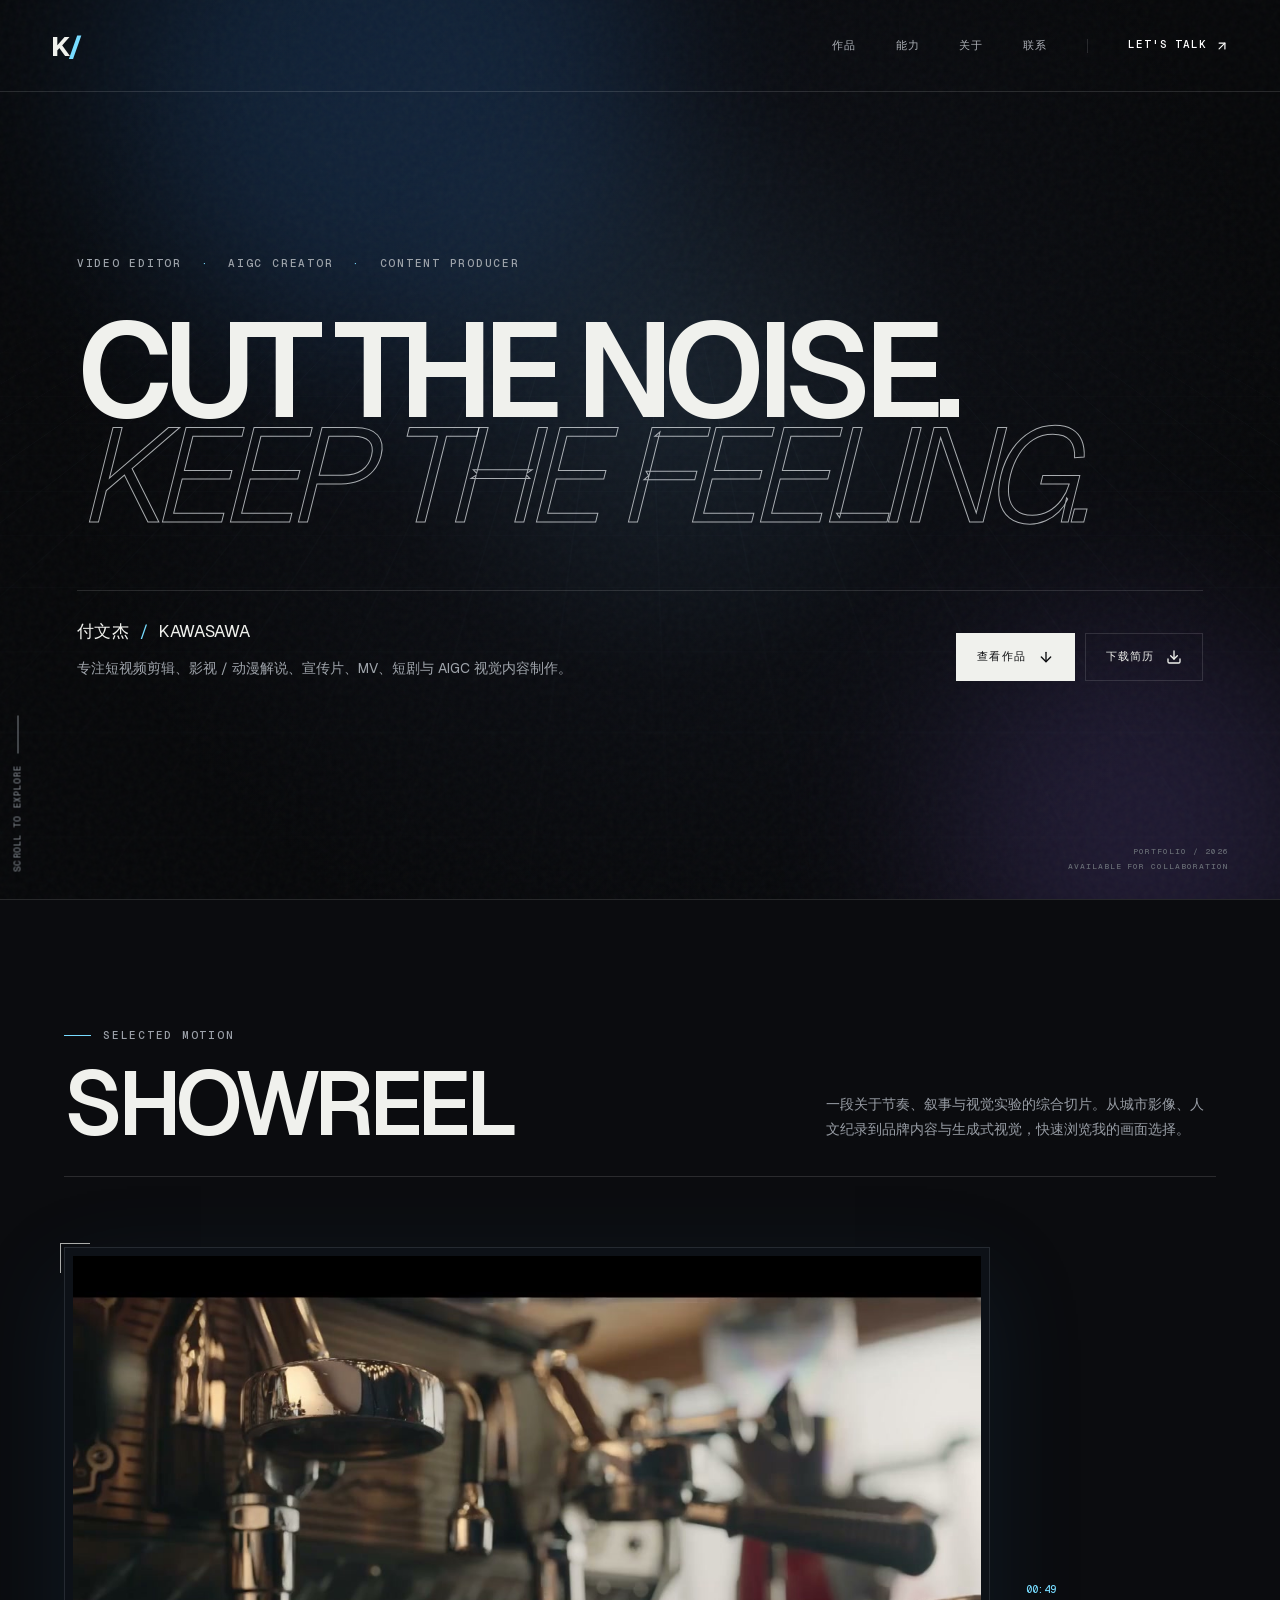
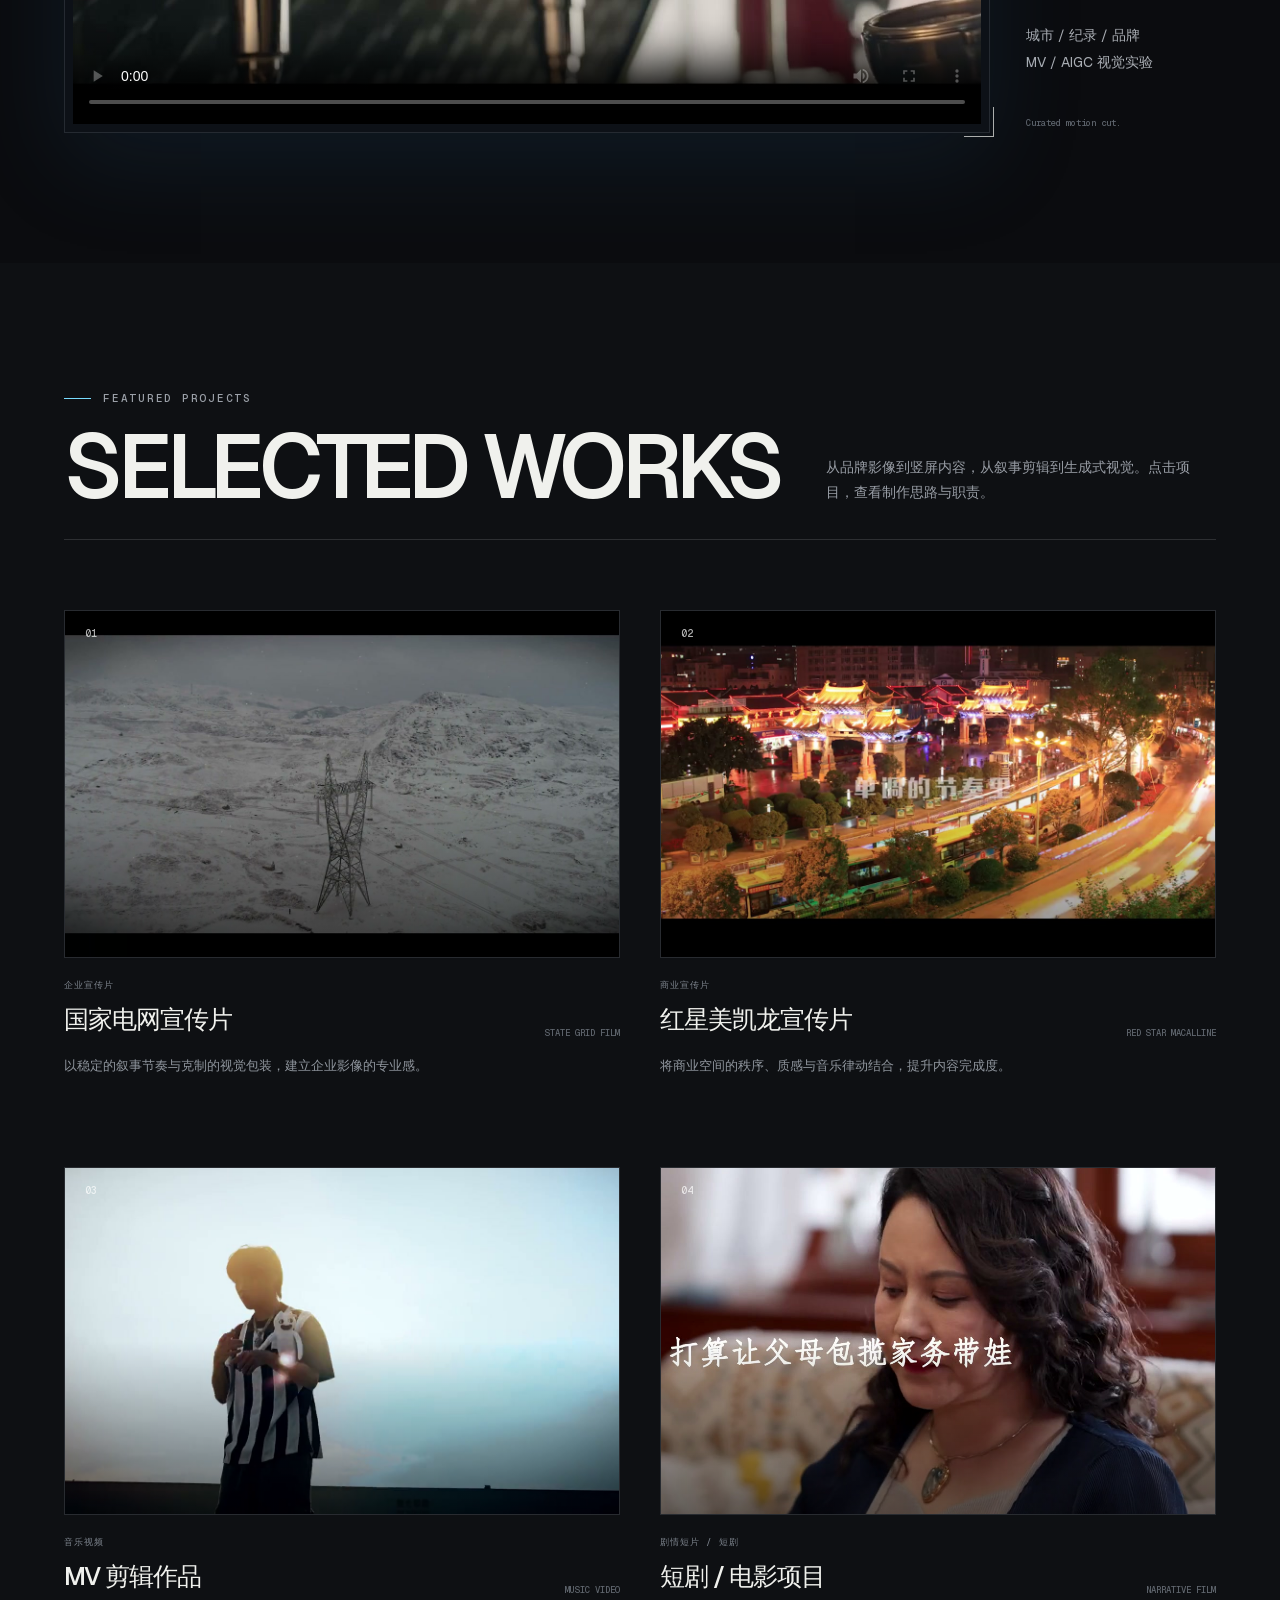
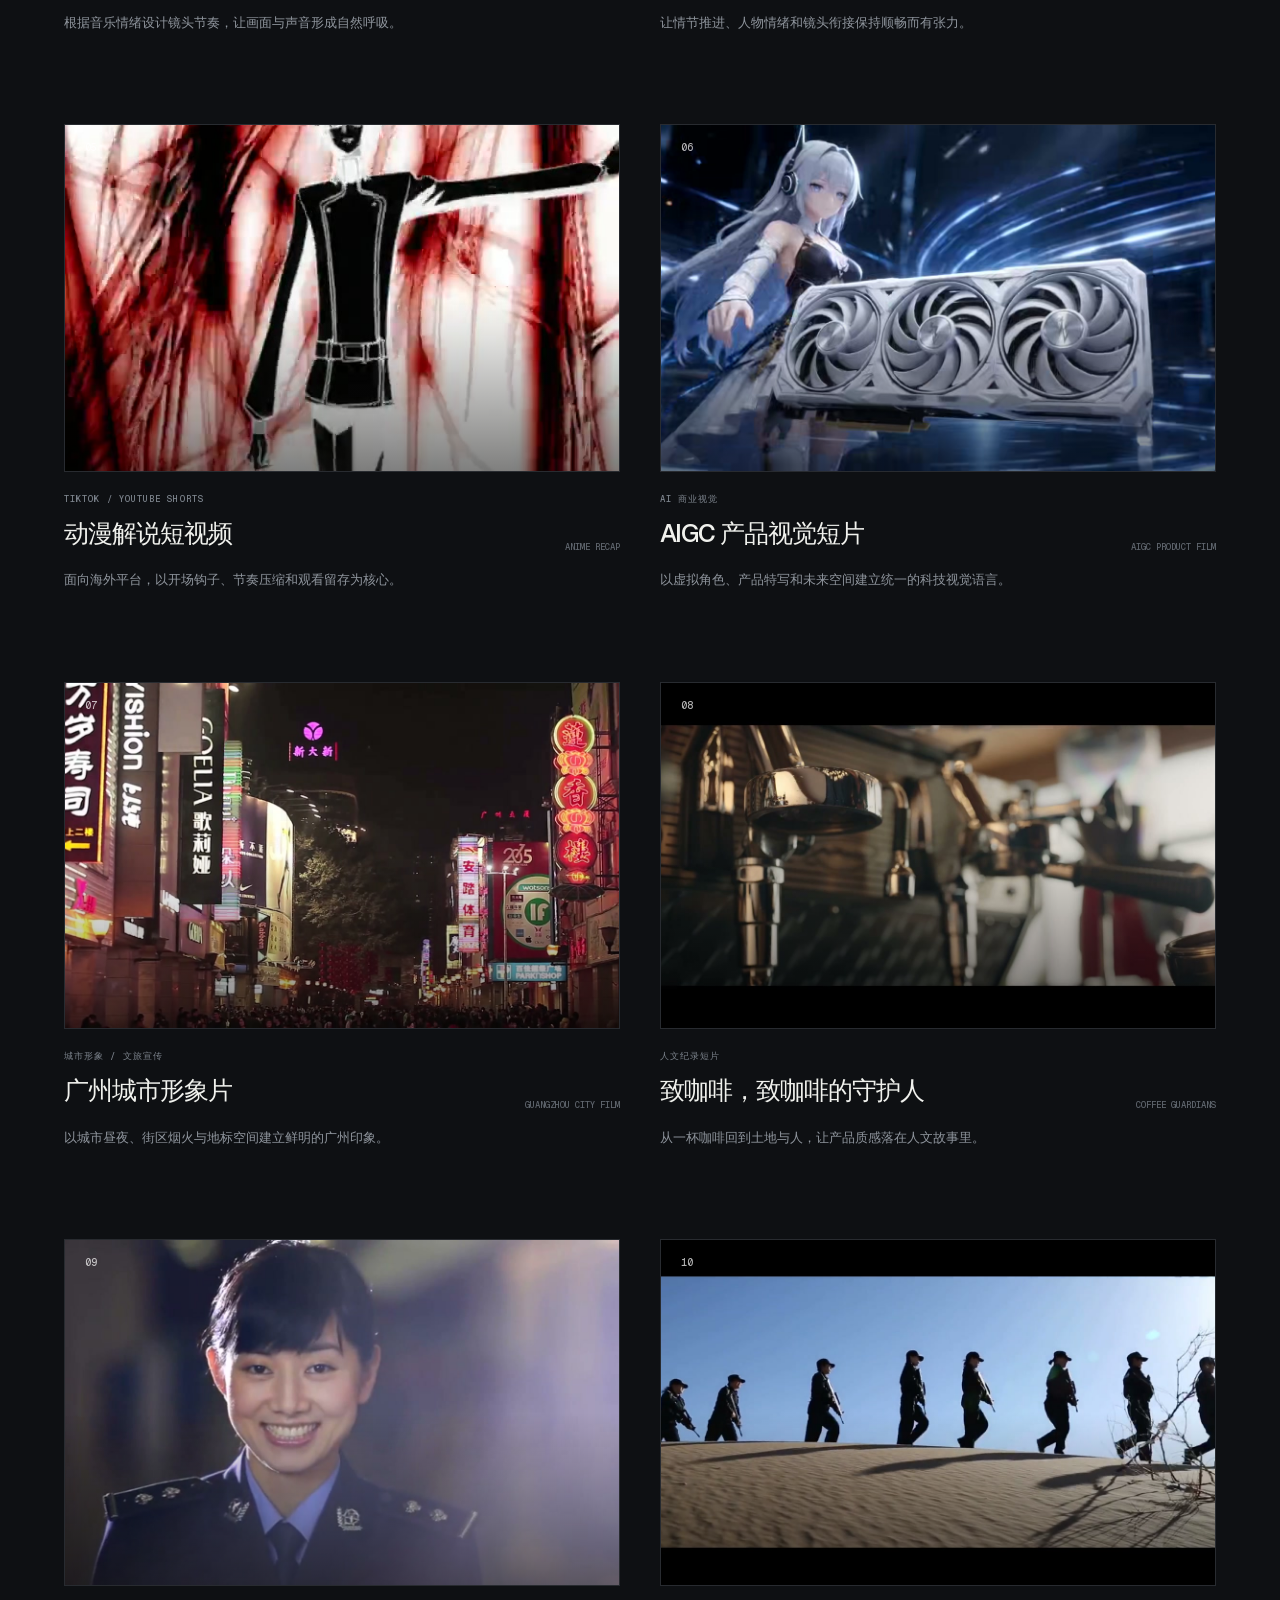
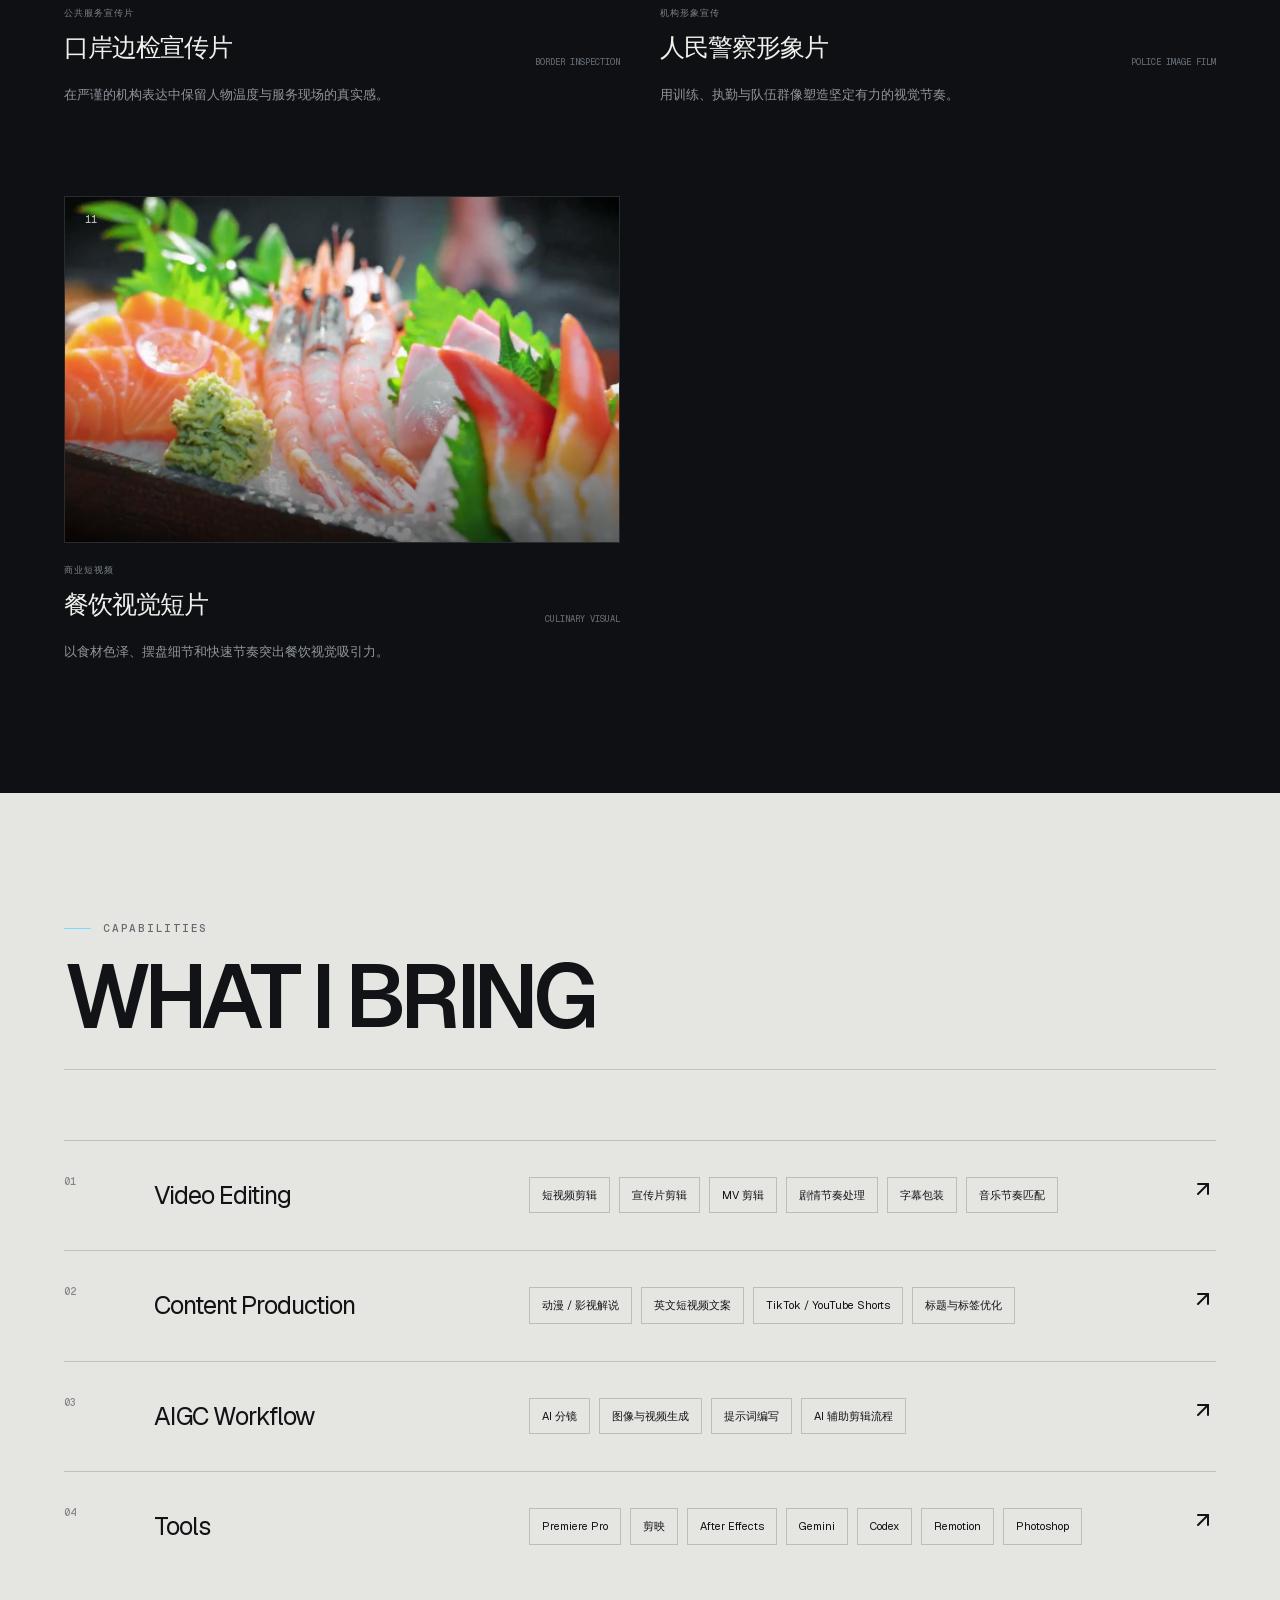
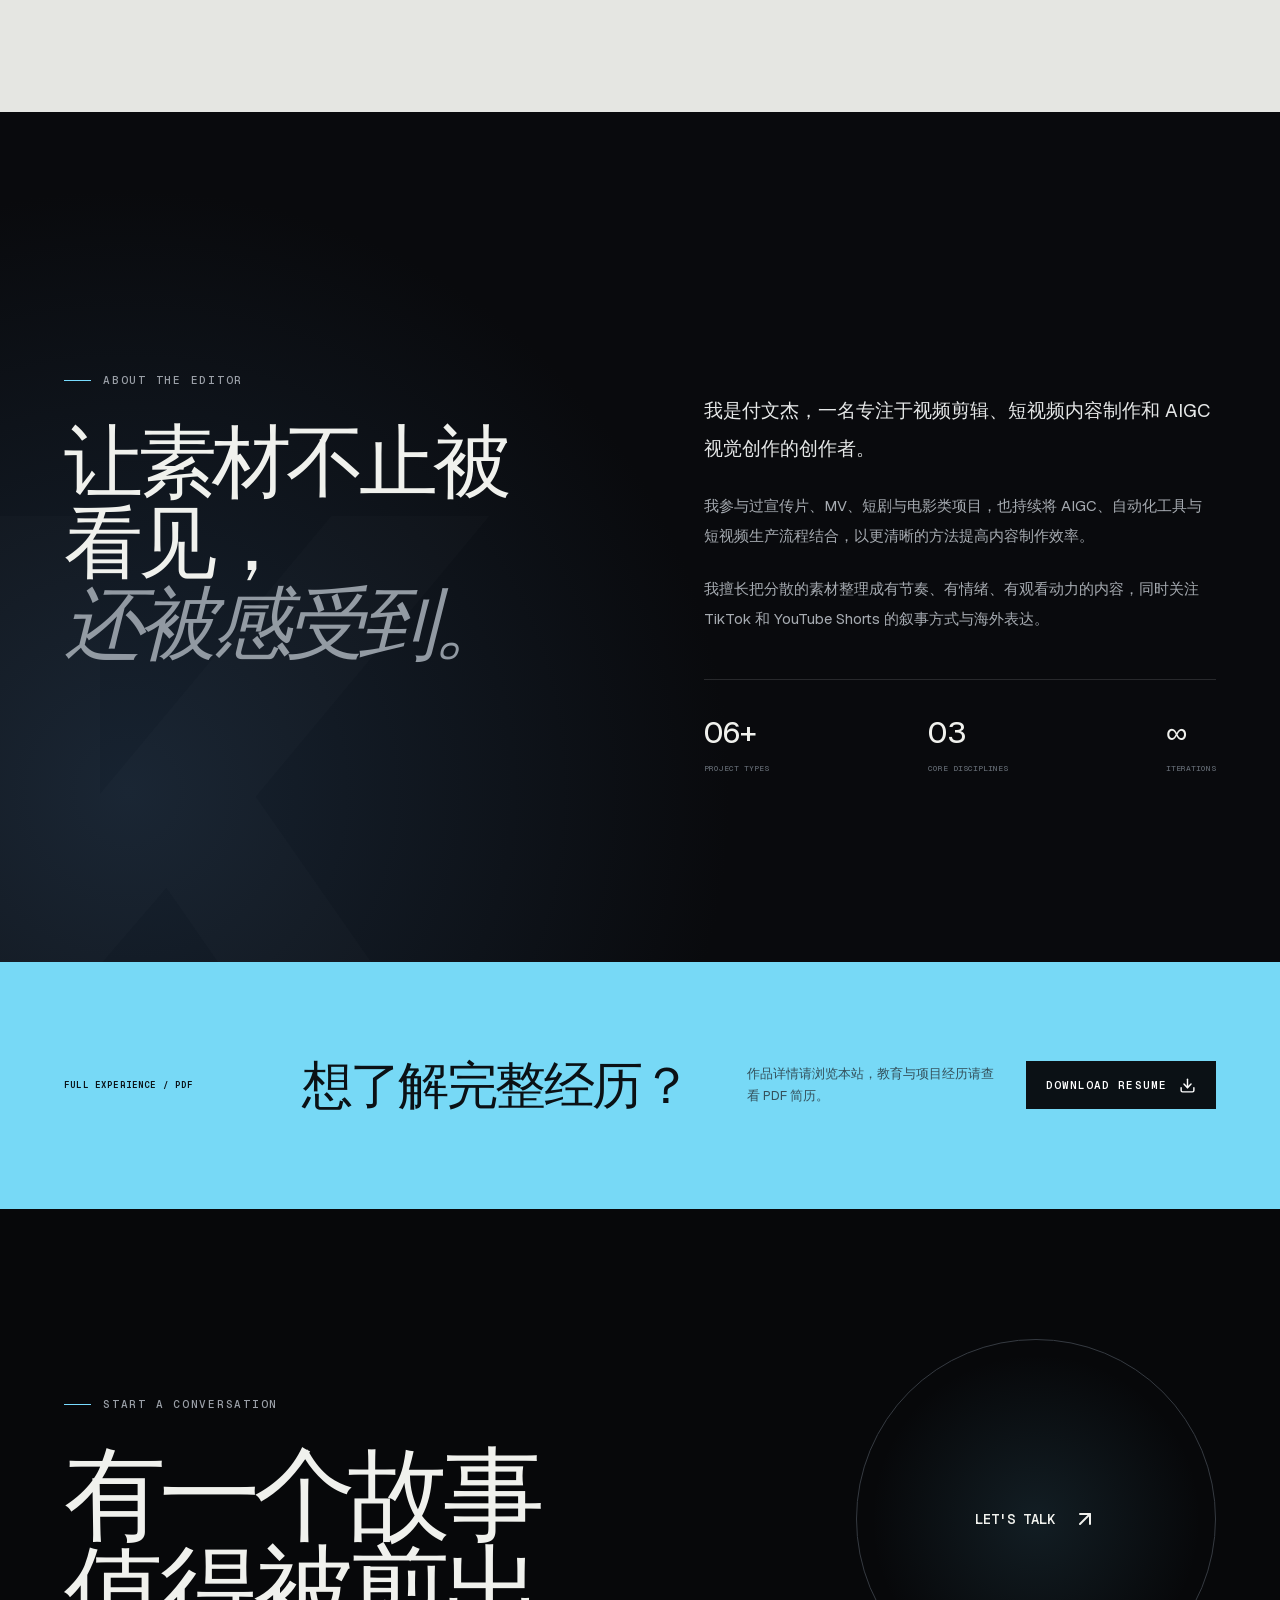
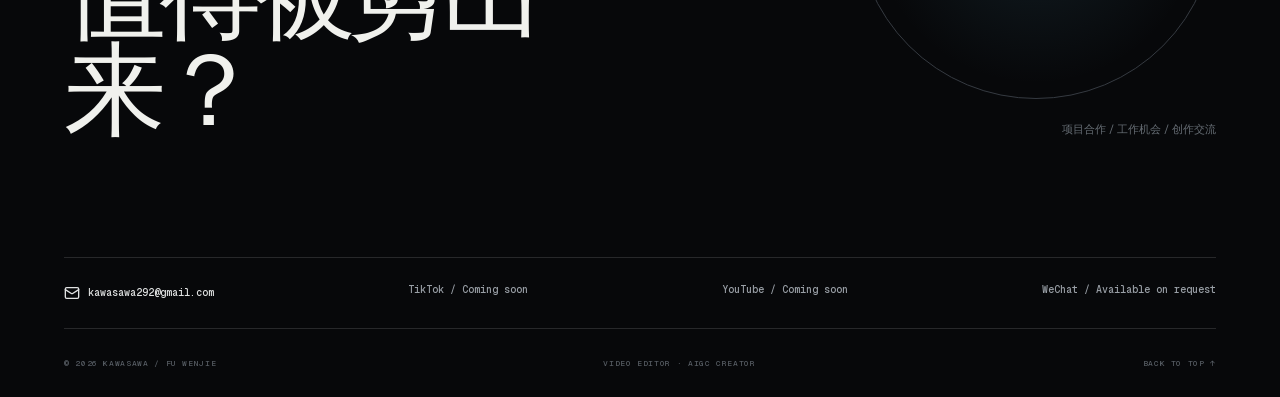
==== commit b88f61ed: "Publish AIGC replacement with audio" ====
--- a/index.html
+++ b/index.html
@@ -1 +1 @@
-<!DOCTYPE html><html lang="zh-CN" class="geist_a71539c9-module__T19VSG__variable geist_mono_8d43a2aa-module__8Li5zG__variable h-full antialiased"><head><meta charSet="utf-8"/><meta name="viewport" content="width=device-width, initial-scale=1"/><link rel="preload" href="/_next/static/media/797e433ab948586e-s.p.0r6juujl39pe6.woff2" as="font" crossorigin="" type="font/woff2"/><link rel="preload" href="/_next/static/media/caa3a2e1cccd8315-s.p.0wgildi0cnwt9.woff2" as="font" crossorigin="" type="font/woff2"/><link rel="stylesheet" href="/_next/static/chunks/2svdc1ei9jsuz.css" data-precedence="next"/><link rel="preload" as="script" fetchPriority="low" href="/_next/static/chunks/3ll07n217cgxf.js"/><script src="/_next/static/chunks/17c2xufnf7-1b.js" async=""></script><script src="/_next/static/chunks/3peubv2924kx4.js" async=""></script><script src="/_next/static/chunks/turbopack-2oginhnf0jy4e.js" async=""></script><script src="/_next/static/chunks/1d4h-sglyo8ft.js" async=""></script><script src="/_next/static/chunks/14mumt5_n0xhi.js" async=""></script><script src="/_next/static/chunks/23685tzz40jli.js" async=""></script><meta name="next-size-adjust" content=""/><title>Kawasawa — Video Editor &amp; AIGC Creator</title><meta name="description" content="付文杰（Kawasawa）的视频剪辑、短视频内容与 AIGC 视觉创作作品集。"/><meta name="keywords" content="Kawasawa,付文杰,视频剪辑,AIGC,作品集,Video Editor"/><meta property="og:title" content="Kawasawa — Portfolio"/><meta property="og:description" content="Video Editor · AIGC Creator · Short-form Content Producer"/><meta property="og:type" content="website"/><meta name="twitter:card" content="summary"/><meta name="twitter:title" content="Kawasawa — Portfolio"/><meta name="twitter:description" content="Video Editor · AIGC Creator · Short-form Content Producer"/><link rel="icon" href="/favicon.ico?favicon.2vob68tjqpejf.ico" sizes="256x256" type="image/x-icon"/><script src="/_next/static/chunks/0cz1d0mv5g_q7.js" noModule=""></script></head><body class="min-h-full flex flex-col"><div hidden=""><!--$--><!--/$--></div><main><section class="hero" id="top"><div class="ambient" aria-hidden="true"><div class="orb orb-a"></div><div class="orb orb-b"></div><div class="grid"></div><div class="noise"></div></div><header class="topbar"><a class="brand" href="#top" aria-label="返回首页">K<span>/</span></a><nav class="nav"><a href="#works">作品</a><a href="#skills">能力</a><a href="#about">关于</a><a href="#contact">联系</a><a class="nav-cta" href="mailto:kawasawa292@gmail.com">LET&#x27;S TALK <svg xmlns="http://www.w3.org/2000/svg" width="14" height="14" viewBox="0 0 24 24" fill="none" stroke="currentColor" stroke-width="2" stroke-linecap="round" stroke-linejoin="round" class="lucide lucide-arrow-up-right" aria-hidden="true"><path d="M7 7h10v10"></path><path d="M7 17 17 7"></path></svg></a></nav><button class="menu" aria-label="打开导航"><svg xmlns="http://www.w3.org/2000/svg" width="24" height="24" viewBox="0 0 24 24" fill="none" stroke="currentColor" stroke-width="2" stroke-linecap="round" stroke-linejoin="round" class="lucide lucide-menu" aria-hidden="true"><path d="M4 5h16"></path><path d="M4 12h16"></path><path d="M4 19h16"></path></svg></button></header><div class="hero-inner"><p class="hero-kicker" style="opacity:0">VIDEO EDITOR <span>·</span> AIGC CREATOR <span>·</span> CONTENT PRODUCER</p><h1 style="opacity:0;transform:translateY(38px)">CUT THE NOISE.<br/><em>KEEP THE FEELING.</em></h1><div class="hero-bottom" style="opacity:0;transform:translateY(24px)"><div><p class="hero-name">付文杰 <span>/</span> KAWASAWA</p><p class="hero-copy">专注短视频剪辑、影视 / 动漫解说、宣传片、MV、短剧与 AIGC 视觉内容制作。</p></div><div class="hero-actions"><a class="button primary" href="#works">查看作品 <svg xmlns="http://www.w3.org/2000/svg" width="16" height="16" viewBox="0 0 24 24" fill="none" stroke="currentColor" stroke-width="2" stroke-linecap="round" stroke-linejoin="round" class="lucide lucide-arrow-down" aria-hidden="true"><path d="M12 5v14"></path><path d="m19 12-7 7-7-7"></path></svg></a><a class="button ghost" href="/resume/resume.pdf" download="">下载简历 <svg xmlns="http://www.w3.org/2000/svg" width="16" height="16" viewBox="0 0 24 24" fill="none" stroke="currentColor" stroke-width="2" stroke-linecap="round" stroke-linejoin="round" class="lucide lucide-download" aria-hidden="true"><path d="M12 15V3"></path><path d="M21 15v4a2 2 0 0 1-2 2H5a2 2 0 0 1-2-2v-4"></path><path d="m7 10 5 5 5-5"></path></svg></a></div></div></div><a class="scroll" href="#showreel"><span>SCROLL TO EXPLORE</span><i></i></a><div class="hero-code">PORTFOLIO / 2026<br/>AVAILABLE FOR COLLABORATION</div></section><section class="section showreel" id="showreel"><div class="section-head" style="opacity:0;transform:translateY(28px)"><div><p class="eyebrow"><span></span>Selected motion</p><h2>SHOWREEL</h2></div><p class="section-aside">一段关于节奏、叙事与视觉实验的综合切片。从城市影像、人文纪录到品牌内容与生成式视觉，快速浏览我的画面选择。</p></div><div class="reel-layout" style="opacity:0;transform:translateY(28px)"><div class="reel-frame"><video controls="" preload="metadata" playsInline="" poster="/assets/covers/showreel.jpg"><source src="/assets/videos/showreel.mp4" type="video/mp4"/></video><div class="frame-corner tl"></div><div class="frame-corner br"></div></div><div class="reel-meta"><span>00:49</span><p>城市 / 纪录 / 品牌<br/>MV / AIGC 视觉实验</p><small>Curated motion cut.</small></div></div></section><section class="section works" id="works"><div class="section-head" style="opacity:0;transform:translateY(28px)"><div><p class="eyebrow"><span></span>Featured projects</p><h2>SELECTED WORKS</h2></div><p class="section-aside">从品牌影像到竖屏内容，从叙事剪辑到生成式视觉。点击项目，查看制作思路与职责。</p></div><div class="work-grid"><div class="" style="opacity:0;transform:translateY(28px)"><article class="work-card"><div class="work-image"><img alt="国家电网宣传片占位封面" loading="lazy" decoding="async" data-nimg="fill" style="position:absolute;height:100%;width:100%;left:0;top:0;right:0;bottom:0;color:transparent" src="/assets/covers/state-grid.jpg"/><div class="work-overlay"></div><span class="work-index">01</span><button aria-label="查看国家电网宣传片"><svg xmlns="http://www.w3.org/2000/svg" width="24" height="24" viewBox="0 0 24 24" fill="none" stroke="currentColor" stroke-width="2" stroke-linecap="round" stroke-linejoin="round" class="lucide lucide-arrow-up-right" aria-hidden="true"><path d="M7 7h10v10"></path><path d="M7 17 17 7"></path></svg></button></div><div class="work-info"><div><p>企业宣传片</p><h3>国家电网宣传片</h3></div><span>STATE GRID FILM</span></div><p class="work-highlight">以稳定的叙事节奏与克制的视觉包装，建立企业影像的专业感。</p></article></div><div class="offset-card" style="opacity:0;transform:translateY(28px)"><article class="work-card"><div class="work-image"><img alt="红星美凯龙宣传片占位封面" loading="lazy" decoding="async" data-nimg="fill" style="position:absolute;height:100%;width:100%;left:0;top:0;right:0;bottom:0;color:transparent" src="/assets/covers/red-star.jpg"/><div class="work-overlay"></div><span class="work-index">02</span><button aria-label="查看红星美凯龙宣传片"><svg xmlns="http://www.w3.org/2000/svg" width="24" height="24" viewBox="0 0 24 24" fill="none" stroke="currentColor" stroke-width="2" stroke-linecap="round" stroke-linejoin="round" class="lucide lucide-arrow-up-right" aria-hidden="true"><path d="M7 7h10v10"></path><path d="M7 17 17 7"></path></svg></button></div><div class="work-info"><div><p>商业宣传片</p><h3>红星美凯龙宣传片</h3></div><span>RED STAR MACALLINE</span></div><p class="work-highlight">将商业空间的秩序、质感与音乐律动结合，提升内容完成度。</p></article></div><div class="" style="opacity:0;transform:translateY(28px)"><article class="work-card"><div class="work-image"><img alt="MV 剪辑作品占位封面" loading="lazy" decoding="async" data-nimg="fill" style="position:absolute;height:100%;width:100%;left:0;top:0;right:0;bottom:0;color:transparent" src="/assets/covers/mv.jpg"/><div class="work-overlay"></div><span class="work-index">03</span><button aria-label="查看MV 剪辑作品"><svg xmlns="http://www.w3.org/2000/svg" width="24" height="24" viewBox="0 0 24 24" fill="none" stroke="currentColor" stroke-width="2" stroke-linecap="round" stroke-linejoin="round" class="lucide lucide-arrow-up-right" aria-hidden="true"><path d="M7 7h10v10"></path><path d="M7 17 17 7"></path></svg></button></div><div class="work-info"><div><p>音乐视频</p><h3>MV 剪辑作品</h3></div><span>MUSIC VIDEO</span></div><p class="work-highlight">根据音乐情绪设计镜头节奏，让画面与声音形成自然呼吸。</p></article></div><div class="" style="opacity:0;transform:translateY(28px)"><article class="work-card"><div class="work-image"><img alt="短剧 / 电影项目占位封面" loading="lazy" decoding="async" data-nimg="fill" style="position:absolute;height:100%;width:100%;left:0;top:0;right:0;bottom:0;color:transparent" src="/assets/covers/short-drama.jpg"/><div class="work-overlay"></div><span class="work-index">04</span><button aria-label="查看短剧 / 电影项目"><svg xmlns="http://www.w3.org/2000/svg" width="24" height="24" viewBox="0 0 24 24" fill="none" stroke="currentColor" stroke-width="2" stroke-linecap="round" stroke-linejoin="round" class="lucide lucide-arrow-up-right" aria-hidden="true"><path d="M7 7h10v10"></path><path d="M7 17 17 7"></path></svg></button></div><div class="work-info"><div><p>剧情短片 / 短剧</p><h3>短剧 / 电影项目</h3></div><span>NARRATIVE FILM</span></div><p class="work-highlight">让情节推进、人物情绪和镜头衔接保持顺畅而有张力。</p></article></div><div class="offset-card" style="opacity:0;transform:translateY(28px)"><article class="work-card"><div class="work-image"><img alt="动漫解说短视频占位封面" loading="lazy" decoding="async" data-nimg="fill" style="position:absolute;height:100%;width:100%;left:0;top:0;right:0;bottom:0;color:transparent" src="/assets/covers/anime-recap.jpg"/><div class="work-overlay"></div><span class="work-index">05</span><button aria-label="查看动漫解说短视频"><svg xmlns="http://www.w3.org/2000/svg" width="24" height="24" viewBox="0 0 24 24" fill="none" stroke="currentColor" stroke-width="2" stroke-linecap="round" stroke-linejoin="round" class="lucide lucide-arrow-up-right" aria-hidden="true"><path d="M7 7h10v10"></path><path d="M7 17 17 7"></path></svg></button></div><div class="work-info"><div><p>TikTok / YouTube Shorts</p><h3>动漫解说短视频</h3></div><span>ANIME RECAP</span></div><p class="work-highlight">面向海外平台，以开场钩子、节奏压缩和观看留存为核心。</p></article></div><div class="" style="opacity:0;transform:translateY(28px)"><article class="work-card"><div class="work-image"><img alt="AIGC 分镜与视频实验占位封面" loading="lazy" decoding="async" data-nimg="fill" style="position:absolute;height:100%;width:100%;left:0;top:0;right:0;bottom:0;color:transparent" src="/assets/covers/aigc-storyboard.jpg"/><div class="work-overlay"></div><span class="work-index">06</span><button aria-label="查看AIGC 分镜与视频实验"><svg xmlns="http://www.w3.org/2000/svg" width="24" height="24" viewBox="0 0 24 24" fill="none" stroke="currentColor" stroke-width="2" stroke-linecap="round" stroke-linejoin="round" class="lucide lucide-arrow-up-right" aria-hidden="true"><path d="M7 7h10v10"></path><path d="M7 17 17 7"></path></svg></button></div><div class="work-info"><div><p>AI 视觉创作</p><h3>AIGC 分镜与视频实验</h3></div><span>AIGC STORY LAB</span></div><p class="work-highlight">连接生成式内容与传统后期流程，提高短视频生产效率。</p></article></div><div class="" style="opacity:0;transform:translateY(28px)"><article class="work-card"><div class="work-image"><img alt="广州城市形象片占位封面" loading="lazy" decoding="async" data-nimg="fill" style="position:absolute;height:100%;width:100%;left:0;top:0;right:0;bottom:0;color:transparent" src="/assets/covers/guangzhou-city.jpg"/><div class="work-overlay"></div><span class="work-index">07</span><button aria-label="查看广州城市形象片"><svg xmlns="http://www.w3.org/2000/svg" width="24" height="24" viewBox="0 0 24 24" fill="none" stroke="currentColor" stroke-width="2" stroke-linecap="round" stroke-linejoin="round" class="lucide lucide-arrow-up-right" aria-hidden="true"><path d="M7 7h10v10"></path><path d="M7 17 17 7"></path></svg></button></div><div class="work-info"><div><p>城市形象 / 文旅宣传</p><h3>广州城市形象片</h3></div><span>GUANGZHOU CITY FILM</span></div><p class="work-highlight">以城市昼夜、街区烟火与地标空间建立鲜明的广州印象。</p></article></div><div class="offset-card" style="opacity:0;transform:translateY(28px)"><article class="work-card"><div class="work-image"><img alt="致咖啡，致咖啡的守护人占位封面" loading="lazy" decoding="async" data-nimg="fill" style="position:absolute;height:100%;width:100%;left:0;top:0;right:0;bottom:0;color:transparent" src="/assets/covers/coffee-guardians.jpg"/><div class="work-overlay"></div><span class="work-index">08</span><button aria-label="查看致咖啡，致咖啡的守护人"><svg xmlns="http://www.w3.org/2000/svg" width="24" height="24" viewBox="0 0 24 24" fill="none" stroke="currentColor" stroke-width="2" stroke-linecap="round" stroke-linejoin="round" class="lucide lucide-arrow-up-right" aria-hidden="true"><path d="M7 7h10v10"></path><path d="M7 17 17 7"></path></svg></button></div><div class="work-info"><div><p>人文纪录短片</p><h3>致咖啡，致咖啡的守护人</h3></div><span>COFFEE GUARDIANS</span></div><p class="work-highlight">从一杯咖啡回到土地与人，让产品质感落在人文故事里。</p></article></div><div class="" style="opacity:0;transform:translateY(28px)"><article class="work-card"><div class="work-image"><img alt="口岸边检宣传片占位封面" loading="lazy" decoding="async" data-nimg="fill" style="position:absolute;height:100%;width:100%;left:0;top:0;right:0;bottom:0;color:transparent" src="/assets/covers/border-inspection.jpg"/><div class="work-overlay"></div><span class="work-index">09</span><button aria-label="查看口岸边检宣传片"><svg xmlns="http://www.w3.org/2000/svg" width="24" height="24" viewBox="0 0 24 24" fill="none" stroke="currentColor" stroke-width="2" stroke-linecap="round" stroke-linejoin="round" class="lucide lucide-arrow-up-right" aria-hidden="true"><path d="M7 7h10v10"></path><path d="M7 17 17 7"></path></svg></button></div><div class="work-info"><div><p>公共服务宣传片</p><h3>口岸边检宣传片</h3></div><span>BORDER INSPECTION</span></div><p class="work-highlight">在严谨的机构表达中保留人物温度与服务现场的真实感。</p></article></div><div class="" style="opacity:0;transform:translateY(28px)"><article class="work-card"><div class="work-image"><img alt="人民警察形象片占位封面" loading="lazy" decoding="async" data-nimg="fill" style="position:absolute;height:100%;width:100%;left:0;top:0;right:0;bottom:0;color:transparent" src="/assets/covers/police-image.jpg"/><div class="work-overlay"></div><span class="work-index">10</span><button aria-label="查看人民警察形象片"><svg xmlns="http://www.w3.org/2000/svg" width="24" height="24" viewBox="0 0 24 24" fill="none" stroke="currentColor" stroke-width="2" stroke-linecap="round" stroke-linejoin="round" class="lucide lucide-arrow-up-right" aria-hidden="true"><path d="M7 7h10v10"></path><path d="M7 17 17 7"></path></svg></button></div><div class="work-info"><div><p>机构形象宣传</p><h3>人民警察形象片</h3></div><span>POLICE IMAGE FILM</span></div><p class="work-highlight">用训练、执勤与队伍群像塑造坚定有力的视觉节奏。</p></article></div><div class="offset-card" style="opacity:0;transform:translateY(28px)"><article class="work-card"><div class="work-image"><img alt="餐饮视觉短片占位封面" loading="lazy" decoding="async" data-nimg="fill" style="position:absolute;height:100%;width:100%;left:0;top:0;right:0;bottom:0;color:transparent" src="/assets/covers/culinary-visual.jpg"/><div class="work-overlay"></div><span class="work-index">11</span><button aria-label="查看餐饮视觉短片"><svg xmlns="http://www.w3.org/2000/svg" width="24" height="24" viewBox="0 0 24 24" fill="none" stroke="currentColor" stroke-width="2" stroke-linecap="round" stroke-linejoin="round" class="lucide lucide-arrow-up-right" aria-hidden="true"><path d="M7 7h10v10"></path><path d="M7 17 17 7"></path></svg></button></div><div class="work-info"><div><p>商业短视频</p><h3>餐饮视觉短片</h3></div><span>CULINARY VISUAL</span></div><p class="work-highlight">以食材色泽、摆盘细节和快速节奏突出餐饮视觉吸引力。</p></article></div></div></section><section class="section skills" id="skills"><div class="section-head" style="opacity:0;transform:translateY(28px)"><div><p class="eyebrow"><span></span>Capabilities</p><h2>WHAT I BRING</h2></div></div><div class="skill-list"><div class="skill-row" style="opacity:0;transform:translateY(28px)"><span>01</span><h3>Video Editing</h3><div><p>短视频剪辑</p><p>宣传片剪辑</p><p>MV 剪辑</p><p>剧情节奏处理</p><p>字幕包装</p><p>音乐节奏匹配</p></div><svg xmlns="http://www.w3.org/2000/svg" width="24" height="24" viewBox="0 0 24 24" fill="none" stroke="currentColor" stroke-width="2" stroke-linecap="round" stroke-linejoin="round" class="lucide lucide-arrow-up-right" aria-hidden="true"><path d="M7 7h10v10"></path><path d="M7 17 17 7"></path></svg></div><div class="skill-row" style="opacity:0;transform:translateY(28px)"><span>02</span><h3>Content Production</h3><div><p>动漫 / 影视解说</p><p>英文短视频文案</p><p>TikTok / YouTube Shorts</p><p>标题与标签优化</p></div><svg xmlns="http://www.w3.org/2000/svg" width="24" height="24" viewBox="0 0 24 24" fill="none" stroke="currentColor" stroke-width="2" stroke-linecap="round" stroke-linejoin="round" class="lucide lucide-arrow-up-right" aria-hidden="true"><path d="M7 7h10v10"></path><path d="M7 17 17 7"></path></svg></div><div class="skill-row" style="opacity:0;transform:translateY(28px)"><span>03</span><h3>AIGC Workflow</h3><div><p>AI 分镜</p><p>图像与视频生成</p><p>提示词编写</p><p>AI 辅助剪辑流程</p></div><svg xmlns="http://www.w3.org/2000/svg" width="24" height="24" viewBox="0 0 24 24" fill="none" stroke="currentColor" stroke-width="2" stroke-linecap="round" stroke-linejoin="round" class="lucide lucide-arrow-up-right" aria-hidden="true"><path d="M7 7h10v10"></path><path d="M7 17 17 7"></path></svg></div><div class="skill-row" style="opacity:0;transform:translateY(28px)"><span>04</span><h3>Tools</h3><div><p>Premiere Pro</p><p>剪映</p><p>After Effects</p><p>Gemini</p><p>Codex</p><p>Remotion</p><p>Photoshop</p></div><svg xmlns="http://www.w3.org/2000/svg" width="24" height="24" viewBox="0 0 24 24" fill="none" stroke="currentColor" stroke-width="2" stroke-linecap="round" stroke-linejoin="round" class="lucide lucide-arrow-up-right" aria-hidden="true"><path d="M7 7h10v10"></path><path d="M7 17 17 7"></path></svg></div></div></section><section class="section about" id="about"><div class="about-mark">K.</div><div class="" style="opacity:0;transform:translateY(28px)"><p class="eyebrow"><span></span>About the editor</p><h2>让素材不止被看见，<br/><em>还被感受到。</em></h2></div><div class="about-copy" style="opacity:0;transform:translateY(28px)"><p>我是付文杰，一名专注于视频剪辑、短视频内容制作和 AIGC 视觉创作的创作者。</p><p>我参与过宣传片、MV、短剧与电影类项目，也持续将 AIGC、自动化工具与短视频生产流程结合，以更清晰的方法提高内容制作效率。</p><p>我擅长把分散的素材整理成有节奏、有情绪、有观看动力的内容，同时关注 TikTok 和 YouTube Shorts 的叙事方式与海外表达。</p><div class="about-stats"><div><strong>06+</strong><span>PROJECT TYPES</span></div><div><strong>03</strong><span>CORE DISCIPLINES</span></div><div><strong>∞</strong><span>ITERATIONS</span></div></div></div></section><section class="resume"><div class="resume-inner" style="opacity:0;transform:translateY(28px)"><p>FULL EXPERIENCE / PDF</p><h2>想了解完整经历？</h2><span>作品详情请浏览本站，教育与项目经历请查看 PDF 简历。</span><a class="button light" href="/resume/resume.pdf" download="">DOWNLOAD RESUME <svg xmlns="http://www.w3.org/2000/svg" width="17" height="17" viewBox="0 0 24 24" fill="none" stroke="currentColor" stroke-width="2" stroke-linecap="round" stroke-linejoin="round" class="lucide lucide-download" aria-hidden="true"><path d="M12 15V3"></path><path d="M21 15v4a2 2 0 0 1-2 2H5a2 2 0 0 1-2-2v-4"></path><path d="m7 10 5 5 5-5"></path></svg></a></div></section><footer class="contact" id="contact"><div class="contact-top"><div class="" style="opacity:0;transform:translateY(28px)"><p class="eyebrow"><span></span>Start a conversation</p><h2>有一个故事<br/>值得被剪出来？</h2></div><div class="contact-action" style="opacity:0;transform:translateY(28px)"><a href="mailto:kawasawa292@gmail.com">LET&#x27;S TALK <svg xmlns="http://www.w3.org/2000/svg" width="24" height="24" viewBox="0 0 24 24" fill="none" stroke="currentColor" stroke-width="2" stroke-linecap="round" stroke-linejoin="round" class="lucide lucide-arrow-up-right" aria-hidden="true"><path d="M7 7h10v10"></path><path d="M7 17 17 7"></path></svg></a><p>项目合作 / 工作机会 / 创作交流</p></div></div><div class="contact-links"><a href="mailto:kawasawa292@gmail.com"><svg xmlns="http://www.w3.org/2000/svg" width="16" height="16" viewBox="0 0 24 24" fill="none" stroke="currentColor" stroke-width="2" stroke-linecap="round" stroke-linejoin="round" class="lucide lucide-mail" aria-hidden="true"><path d="m22 7-8.991 5.727a2 2 0 0 1-2.009 0L2 7"></path><rect x="2" y="4" width="20" height="16" rx="2"></rect></svg> kawasawa292@gmail.com</a><span>TikTok / Coming soon</span><span>YouTube / Coming soon</span><span>WeChat / Available on request</span></div><div class="footer-line"><p>© 2026 KAWASAWA / FU WENJIE</p><p>VIDEO EDITOR · AIGC CREATOR</p><a href="#top">BACK TO TOP ↑</a></div></footer></main><!--$--><!--/$--><script src="/_next/static/chunks/3ll07n217cgxf.js" id="_R_" async=""></script><script>(self.__next_f=self.__next_f||[]).push([0])</script><script>self.__next_f.push([1,"1:\"$Sreact.fragment\"\n2:I[39756,[\"/_next/static/chunks/1d4h-sglyo8ft.js\",\"/_next/static/chunks/14mumt5_n0xhi.js\"],\"default\"]\n3:I[37457,[\"/_next/static/chunks/1d4h-sglyo8ft.js\",\"/_next/static/chunks/14mumt5_n0xhi.js\"],\"default\"]\n4:I[30279,[\"/_next/static/chunks/1d4h-sglyo8ft.js\",\"/_next/static/chunks/14mumt5_n0xhi.js\",\"/_next/static/chunks/23685tzz40jli.js\"],\"default\"]\n5:I[97367,[\"/_next/static/chunks/1d4h-sglyo8ft.js\",\"/_next/static/chunks/14mumt5_n0xhi.js\"],\"OutletBoundary\"]\n6:\"$Sreact.suspense\"\n8:I[97367,[\"/_next/static/chunks/1d4h-sglyo8ft.js\",\"/_next/static/chunks/14mumt5_n0xhi.js\"],\"ViewportBoundary\"]\na:I[97367,[\"/_next/static/chunks/1d4h-sglyo8ft.js\",\"/_next/static/chunks/14mumt5_n0xhi.js\"],\"MetadataBoundary\"]\nc:I[68027,[\"/_next/static/chunks/1d4h-sglyo8ft.js\",\"/_next/static/chunks/14mumt5_n0xhi.js\"],\"default\",1]\n:HL[\"/_next/static/chunks/2svdc1ei9jsuz.css\",\"style\"]\n:HL[\"/_next/static/media/797e433ab948586e-s.p.0r6juujl39pe6.woff2\",\"font\",{\"crossOrigin\":\"\",\"type\":\"font/woff2\"}]\n:HL[\"/_next/static/media/caa3a2e1cccd8315-s.p.0wgildi0cnwt9.woff2\",\"font\",{\"crossOrigin\":\"\",\"type\":\"font/woff2\"}]\n"])</script><script>self.__next_f.push([1,"0:{\"P\":null,\"c\":[\"\",\"\"],\"q\":\"\",\"i\":false,\"f\":[[[\"\",{\"children\":[\"__PAGE__\",{}]},\"$undefined\",\"$undefined\",16],[[\"$\",\"$1\",\"c\",{\"children\":[[[\"$\",\"link\",\"0\",{\"rel\":\"stylesheet\",\"href\":\"/_next/static/chunks/2svdc1ei9jsuz.css\",\"precedence\":\"next\",\"crossOrigin\":\"$undefined\",\"nonce\":\"$undefined\"}],[\"$\",\"script\",\"script-0\",{\"src\":\"/_next/static/chunks/1d4h-sglyo8ft.js\",\"async\":true,\"nonce\":\"$undefined\"}],[\"$\",\"script\",\"script-1\",{\"src\":\"/_next/static/chunks/14mumt5_n0xhi.js\",\"async\":true,\"nonce\":\"$undefined\"}]],[\"$\",\"html\",null,{\"lang\":\"zh-CN\",\"className\":\"geist_a71539c9-module__T19VSG__variable geist_mono_8d43a2aa-module__8Li5zG__variable h-full antialiased\",\"children\":[\"$\",\"body\",null,{\"className\":\"min-h-full flex flex-col\",\"children\":[\"$\",\"$L2\",null,{\"parallelRouterKey\":\"children\",\"error\":\"$undefined\",\"errorStyles\":\"$undefined\",\"errorScripts\":\"$undefined\",\"template\":[\"$\",\"$L3\",null,{}],\"templateStyles\":\"$undefined\",\"templateScripts\":\"$undefined\",\"notFound\":[[[\"$\",\"title\",null,{\"children\":\"404: This page could not be found.\"}],[\"$\",\"div\",null,{\"style\":{\"fontFamily\":\"system-ui,\\\"Segoe UI\\\",Roboto,Helvetica,Arial,sans-serif,\\\"Apple Color Emoji\\\",\\\"Segoe UI Emoji\\\"\",\"height\":\"100vh\",\"textAlign\":\"center\",\"display\":\"flex\",\"flexDirection\":\"column\",\"alignItems\":\"center\",\"justifyContent\":\"center\"},\"children\":[\"$\",\"div\",null,{\"children\":[[\"$\",\"style\",null,{\"dangerouslySetInnerHTML\":{\"__html\":\"body{color:#000;background:#fff;margin:0}.next-error-h1{border-right:1px solid rgba(0,0,0,.3)}@media (prefers-color-scheme:dark){body{color:#fff;background:#000}.next-error-h1{border-right:1px solid rgba(255,255,255,.3)}}\"}}],[\"$\",\"h1\",null,{\"className\":\"next-error-h1\",\"style\":{\"display\":\"inline-block\",\"margin\":\"0 20px 0 0\",\"padding\":\"0 23px 0 0\",\"fontSize\":24,\"fontWeight\":500,\"verticalAlign\":\"top\",\"lineHeight\":\"49px\"},\"children\":404}],[\"$\",\"div\",null,{\"style\":{\"display\":\"inline-block\"},\"children\":[\"$\",\"h2\",null,{\"style\":{\"fontSize\":14,\"fontWeight\":400,\"lineHeight\":\"49px\",\"margin\":0},\"children\":\"This page could not be found.\"}]}]]}]}]],[]],\"forbidden\":\"$undefined\",\"unauthorized\":\"$undefined\"}]}]}]]}],{\"children\":[[\"$\",\"$1\",\"c\",{\"children\":[[\"$\",\"$L4\",null,{}],[[\"$\",\"script\",\"script-0\",{\"src\":\"/_next/static/chunks/23685tzz40jli.js\",\"async\":true,\"nonce\":\"$undefined\"}]],[\"$\",\"$L5\",null,{\"children\":[\"$\",\"$6\",null,{\"name\":\"Next.MetadataOutlet\",\"children\":\"$@7\"}]}]]}],{},null,false,null]},null,false,null],[\"$\",\"$1\",\"h\",{\"children\":[null,[\"$\",\"$L8\",null,{\"children\":\"$L9\"}],[\"$\",\"div\",null,{\"hidden\":true,\"children\":[\"$\",\"$La\",null,{\"children\":[\"$\",\"$6\",null,{\"name\":\"Next.Metadata\",\"children\":\"$Lb\"}]}]}],[\"$\",\"meta\",null,{\"name\":\"next-size-adjust\",\"content\":\"\"}]]}],false]],\"m\":\"$undefined\",\"G\":[\"$c\",[[\"$\",\"link\",\"0\",{\"rel\":\"stylesheet\",\"href\":\"/_next/static/chunks/2svdc1ei9jsuz.css\",\"precedence\":\"next\",\"crossOrigin\":\"$undefined\",\"nonce\":\"$undefined\"}]]],\"S\":true,\"h\":null,\"s\":\"$undefined\",\"l\":\"$undefined\",\"p\":\"$undefined\",\"d\":\"$undefined\",\"b\":\"y8cP1XAB9Xfvt6RtTDmtc\"}\n"])</script><script>self.__next_f.push([1,"9:[[\"$\",\"meta\",\"0\",{\"charSet\":\"utf-8\"}],[\"$\",\"meta\",\"1\",{\"name\":\"viewport\",\"content\":\"width=device-width, initial-scale=1\"}]]\n"])</script><script>self.__next_f.push([1,"d:I[27201,[\"/_next/static/chunks/1d4h-sglyo8ft.js\",\"/_next/static/chunks/14mumt5_n0xhi.js\"],\"IconMark\"]\n7:null\nb:[[\"$\",\"title\",\"0\",{\"children\":\"Kawasawa — Video Editor \u0026 AIGC Creator\"}],[\"$\",\"meta\",\"1\",{\"name\":\"description\",\"content\":\"付文杰（Kawasawa）的视频剪辑、短视频内容与 AIGC 视觉创作作品集。\"}],[\"$\",\"meta\",\"2\",{\"name\":\"keywords\",\"content\":\"Kawasawa,付文杰,视频剪辑,AIGC,作品集,Video Editor\"}],[\"$\",\"meta\",\"3\",{\"property\":\"og:title\",\"content\":\"Kawasawa — Portfolio\"}],[\"$\",\"meta\",\"4\",{\"property\":\"og:description\",\"content\":\"Video Editor · AIGC Creator · Short-form Content Producer\"}],[\"$\",\"meta\",\"5\",{\"property\":\"og:type\",\"content\":\"website\"}],[\"$\",\"meta\",\"6\",{\"name\":\"twitter:card\",\"content\":\"summary\"}],[\"$\",\"meta\",\"7\",{\"name\":\"twitter:title\",\"content\":\"Kawasawa — Portfolio\"}],[\"$\",\"meta\",\"8\",{\"name\":\"twitter:description\",\"content\":\"Video Editor · AIGC Creator · Short-form Content Producer\"}],[\"$\",\"link\",\"9\",{\"rel\":\"icon\",\"href\":\"/favicon.ico?favicon.2vob68tjqpejf.ico\",\"sizes\":\"256x256\",\"type\":\"image/x-icon\"}],[\"$\",\"$Ld\",\"10\",{}]]\n"])</script></body></html>+<!DOCTYPE html><html lang="zh-CN" class="geist_a71539c9-module__T19VSG__variable geist_mono_8d43a2aa-module__8Li5zG__variable h-full antialiased"><head><meta charSet="utf-8"/><meta name="viewport" content="width=device-width, initial-scale=1"/><link rel="preload" href="/_next/static/media/797e433ab948586e-s.p.0r6juujl39pe6.woff2" as="font" crossorigin="" type="font/woff2"/><link rel="preload" href="/_next/static/media/caa3a2e1cccd8315-s.p.0wgildi0cnwt9.woff2" as="font" crossorigin="" type="font/woff2"/><link rel="stylesheet" href="/_next/static/chunks/2svdc1ei9jsuz.css" data-precedence="next"/><link rel="preload" as="script" fetchPriority="low" href="/_next/static/chunks/3ll07n217cgxf.js"/><script src="/_next/static/chunks/17c2xufnf7-1b.js" async=""></script><script src="/_next/static/chunks/3peubv2924kx4.js" async=""></script><script src="/_next/static/chunks/turbopack-2oginhnf0jy4e.js" async=""></script><script src="/_next/static/chunks/1d4h-sglyo8ft.js" async=""></script><script src="/_next/static/chunks/14mumt5_n0xhi.js" async=""></script><script src="/_next/static/chunks/1z5ntjnaqrhwm.js" async=""></script><meta name="next-size-adjust" content=""/><title>Kawasawa — Video Editor &amp; AIGC Creator</title><meta name="description" content="付文杰（Kawasawa）的视频剪辑、短视频内容与 AIGC 视觉创作作品集。"/><meta name="keywords" content="Kawasawa,付文杰,视频剪辑,AIGC,作品集,Video Editor"/><meta property="og:title" content="Kawasawa — Portfolio"/><meta property="og:description" content="Video Editor · AIGC Creator · Short-form Content Producer"/><meta property="og:type" content="website"/><meta name="twitter:card" content="summary"/><meta name="twitter:title" content="Kawasawa — Portfolio"/><meta name="twitter:description" content="Video Editor · AIGC Creator · Short-form Content Producer"/><link rel="icon" href="/favicon.ico?favicon.2vob68tjqpejf.ico" sizes="256x256" type="image/x-icon"/><script src="/_next/static/chunks/0cz1d0mv5g_q7.js" noModule=""></script></head><body class="min-h-full flex flex-col"><div hidden=""><!--$--><!--/$--></div><main><section class="hero" id="top"><div class="ambient" aria-hidden="true"><div class="orb orb-a"></div><div class="orb orb-b"></div><div class="grid"></div><div class="noise"></div></div><header class="topbar"><a class="brand" href="#top" aria-label="返回首页">K<span>/</span></a><nav class="nav"><a href="#works">作品</a><a href="#skills">能力</a><a href="#about">关于</a><a href="#contact">联系</a><a class="nav-cta" href="mailto:kawasawa292@gmail.com">LET&#x27;S TALK <svg xmlns="http://www.w3.org/2000/svg" width="14" height="14" viewBox="0 0 24 24" fill="none" stroke="currentColor" stroke-width="2" stroke-linecap="round" stroke-linejoin="round" class="lucide lucide-arrow-up-right" aria-hidden="true"><path d="M7 7h10v10"></path><path d="M7 17 17 7"></path></svg></a></nav><button class="menu" aria-label="打开导航"><svg xmlns="http://www.w3.org/2000/svg" width="24" height="24" viewBox="0 0 24 24" fill="none" stroke="currentColor" stroke-width="2" stroke-linecap="round" stroke-linejoin="round" class="lucide lucide-menu" aria-hidden="true"><path d="M4 5h16"></path><path d="M4 12h16"></path><path d="M4 19h16"></path></svg></button></header><div class="hero-inner"><p class="hero-kicker" style="opacity:0">VIDEO EDITOR <span>·</span> AIGC CREATOR <span>·</span> CONTENT PRODUCER</p><h1 style="opacity:0;transform:translateY(38px)">CUT THE NOISE.<br/><em>KEEP THE FEELING.</em></h1><div class="hero-bottom" style="opacity:0;transform:translateY(24px)"><div><p class="hero-name">付文杰 <span>/</span> KAWASAWA</p><p class="hero-copy">专注短视频剪辑、影视 / 动漫解说、宣传片、MV、短剧与 AIGC 视觉内容制作。</p></div><div class="hero-actions"><a class="button primary" href="#works">查看作品 <svg xmlns="http://www.w3.org/2000/svg" width="16" height="16" viewBox="0 0 24 24" fill="none" stroke="currentColor" stroke-width="2" stroke-linecap="round" stroke-linejoin="round" class="lucide lucide-arrow-down" aria-hidden="true"><path d="M12 5v14"></path><path d="m19 12-7 7-7-7"></path></svg></a><a class="button ghost" href="/resume/resume.pdf" download="">下载简历 <svg xmlns="http://www.w3.org/2000/svg" width="16" height="16" viewBox="0 0 24 24" fill="none" stroke="currentColor" stroke-width="2" stroke-linecap="round" stroke-linejoin="round" class="lucide lucide-download" aria-hidden="true"><path d="M12 15V3"></path><path d="M21 15v4a2 2 0 0 1-2 2H5a2 2 0 0 1-2-2v-4"></path><path d="m7 10 5 5 5-5"></path></svg></a></div></div></div><a class="scroll" href="#showreel"><span>SCROLL TO EXPLORE</span><i></i></a><div class="hero-code">PORTFOLIO / 2026<br/>AVAILABLE FOR COLLABORATION</div></section><section class="section showreel" id="showreel"><div class="section-head" style="opacity:0;transform:translateY(28px)"><div><p class="eyebrow"><span></span>Selected motion</p><h2>SHOWREEL</h2></div><p class="section-aside">一段关于节奏、叙事与视觉实验的综合切片。从城市影像、人文纪录到品牌内容与生成式视觉，快速浏览我的画面选择。</p></div><div class="reel-layout" style="opacity:0;transform:translateY(28px)"><div class="reel-frame"><video controls="" preload="metadata" playsInline="" poster="/assets/covers/showreel.jpg"><source src="/assets/videos/showreel.mp4" type="video/mp4"/></video><div class="frame-corner tl"></div><div class="frame-corner br"></div></div><div class="reel-meta"><span>00:49</span><p>城市 / 纪录 / 品牌<br/>MV / AIGC 视觉实验</p><small>Curated motion cut.</small></div></div></section><section class="section works" id="works"><div class="section-head" style="opacity:0;transform:translateY(28px)"><div><p class="eyebrow"><span></span>Featured projects</p><h2>SELECTED WORKS</h2></div><p class="section-aside">从品牌影像到竖屏内容，从叙事剪辑到生成式视觉。点击项目，查看制作思路与职责。</p></div><div class="work-grid"><div class="" style="opacity:0;transform:translateY(28px)"><article class="work-card"><div class="work-image"><img alt="国家电网宣传片占位封面" loading="lazy" decoding="async" data-nimg="fill" style="position:absolute;height:100%;width:100%;left:0;top:0;right:0;bottom:0;color:transparent" src="/assets/covers/state-grid.jpg"/><div class="work-overlay"></div><span class="work-index">01</span><button aria-label="查看国家电网宣传片"><svg xmlns="http://www.w3.org/2000/svg" width="24" height="24" viewBox="0 0 24 24" fill="none" stroke="currentColor" stroke-width="2" stroke-linecap="round" stroke-linejoin="round" class="lucide lucide-arrow-up-right" aria-hidden="true"><path d="M7 7h10v10"></path><path d="M7 17 17 7"></path></svg></button></div><div class="work-info"><div><p>企业宣传片</p><h3>国家电网宣传片</h3></div><span>STATE GRID FILM</span></div><p class="work-highlight">以稳定的叙事节奏与克制的视觉包装，建立企业影像的专业感。</p></article></div><div class="offset-card" style="opacity:0;transform:translateY(28px)"><article class="work-card"><div class="work-image"><img alt="红星美凯龙宣传片占位封面" loading="lazy" decoding="async" data-nimg="fill" style="position:absolute;height:100%;width:100%;left:0;top:0;right:0;bottom:0;color:transparent" src="/assets/covers/red-star.jpg"/><div class="work-overlay"></div><span class="work-index">02</span><button aria-label="查看红星美凯龙宣传片"><svg xmlns="http://www.w3.org/2000/svg" width="24" height="24" viewBox="0 0 24 24" fill="none" stroke="currentColor" stroke-width="2" stroke-linecap="round" stroke-linejoin="round" class="lucide lucide-arrow-up-right" aria-hidden="true"><path d="M7 7h10v10"></path><path d="M7 17 17 7"></path></svg></button></div><div class="work-info"><div><p>商业宣传片</p><h3>红星美凯龙宣传片</h3></div><span>RED STAR MACALLINE</span></div><p class="work-highlight">将商业空间的秩序、质感与音乐律动结合，提升内容完成度。</p></article></div><div class="" style="opacity:0;transform:translateY(28px)"><article class="work-card"><div class="work-image"><img alt="MV 剪辑作品占位封面" loading="lazy" decoding="async" data-nimg="fill" style="position:absolute;height:100%;width:100%;left:0;top:0;right:0;bottom:0;color:transparent" src="/assets/covers/mv.jpg"/><div class="work-overlay"></div><span class="work-index">03</span><button aria-label="查看MV 剪辑作品"><svg xmlns="http://www.w3.org/2000/svg" width="24" height="24" viewBox="0 0 24 24" fill="none" stroke="currentColor" stroke-width="2" stroke-linecap="round" stroke-linejoin="round" class="lucide lucide-arrow-up-right" aria-hidden="true"><path d="M7 7h10v10"></path><path d="M7 17 17 7"></path></svg></button></div><div class="work-info"><div><p>音乐视频</p><h3>MV 剪辑作品</h3></div><span>MUSIC VIDEO</span></div><p class="work-highlight">根据音乐情绪设计镜头节奏，让画面与声音形成自然呼吸。</p></article></div><div class="" style="opacity:0;transform:translateY(28px)"><article class="work-card"><div class="work-image"><img alt="短剧 / 电影项目占位封面" loading="lazy" decoding="async" data-nimg="fill" style="position:absolute;height:100%;width:100%;left:0;top:0;right:0;bottom:0;color:transparent" src="/assets/covers/short-drama.jpg"/><div class="work-overlay"></div><span class="work-index">04</span><button aria-label="查看短剧 / 电影项目"><svg xmlns="http://www.w3.org/2000/svg" width="24" height="24" viewBox="0 0 24 24" fill="none" stroke="currentColor" stroke-width="2" stroke-linecap="round" stroke-linejoin="round" class="lucide lucide-arrow-up-right" aria-hidden="true"><path d="M7 7h10v10"></path><path d="M7 17 17 7"></path></svg></button></div><div class="work-info"><div><p>剧情短片 / 短剧</p><h3>短剧 / 电影项目</h3></div><span>NARRATIVE FILM</span></div><p class="work-highlight">让情节推进、人物情绪和镜头衔接保持顺畅而有张力。</p></article></div><div class="offset-card" style="opacity:0;transform:translateY(28px)"><article class="work-card"><div class="work-image"><img alt="动漫解说短视频占位封面" loading="lazy" decoding="async" data-nimg="fill" style="position:absolute;height:100%;width:100%;left:0;top:0;right:0;bottom:0;color:transparent" src="/assets/covers/anime-recap.jpg"/><div class="work-overlay"></div><span class="work-index">05</span><button aria-label="查看动漫解说短视频"><svg xmlns="http://www.w3.org/2000/svg" width="24" height="24" viewBox="0 0 24 24" fill="none" stroke="currentColor" stroke-width="2" stroke-linecap="round" stroke-linejoin="round" class="lucide lucide-arrow-up-right" aria-hidden="true"><path d="M7 7h10v10"></path><path d="M7 17 17 7"></path></svg></button></div><div class="work-info"><div><p>TikTok / YouTube Shorts</p><h3>动漫解说短视频</h3></div><span>ANIME RECAP</span></div><p class="work-highlight">面向海外平台，以开场钩子、节奏压缩和观看留存为核心。</p></article></div><div class="" style="opacity:0;transform:translateY(28px)"><article class="work-card"><div class="work-image"><img alt="AIGC 产品视觉短片占位封面" loading="lazy" decoding="async" data-nimg="fill" style="position:absolute;height:100%;width:100%;left:0;top:0;right:0;bottom:0;color:transparent" src="/assets/covers/aigc-storyboard.jpg"/><div class="work-overlay"></div><span class="work-index">06</span><button aria-label="查看AIGC 产品视觉短片"><svg xmlns="http://www.w3.org/2000/svg" width="24" height="24" viewBox="0 0 24 24" fill="none" stroke="currentColor" stroke-width="2" stroke-linecap="round" stroke-linejoin="round" class="lucide lucide-arrow-up-right" aria-hidden="true"><path d="M7 7h10v10"></path><path d="M7 17 17 7"></path></svg></button></div><div class="work-info"><div><p>AI 商业视觉</p><h3>AIGC 产品视觉短片</h3></div><span>AIGC PRODUCT FILM</span></div><p class="work-highlight">以虚拟角色、产品特写和未来空间建立统一的科技视觉语言。</p></article></div><div class="" style="opacity:0;transform:translateY(28px)"><article class="work-card"><div class="work-image"><img alt="广州城市形象片占位封面" loading="lazy" decoding="async" data-nimg="fill" style="position:absolute;height:100%;width:100%;left:0;top:0;right:0;bottom:0;color:transparent" src="/assets/covers/guangzhou-city.jpg"/><div class="work-overlay"></div><span class="work-index">07</span><button aria-label="查看广州城市形象片"><svg xmlns="http://www.w3.org/2000/svg" width="24" height="24" viewBox="0 0 24 24" fill="none" stroke="currentColor" stroke-width="2" stroke-linecap="round" stroke-linejoin="round" class="lucide lucide-arrow-up-right" aria-hidden="true"><path d="M7 7h10v10"></path><path d="M7 17 17 7"></path></svg></button></div><div class="work-info"><div><p>城市形象 / 文旅宣传</p><h3>广州城市形象片</h3></div><span>GUANGZHOU CITY FILM</span></div><p class="work-highlight">以城市昼夜、街区烟火与地标空间建立鲜明的广州印象。</p></article></div><div class="offset-card" style="opacity:0;transform:translateY(28px)"><article class="work-card"><div class="work-image"><img alt="致咖啡，致咖啡的守护人占位封面" loading="lazy" decoding="async" data-nimg="fill" style="position:absolute;height:100%;width:100%;left:0;top:0;right:0;bottom:0;color:transparent" src="/assets/covers/coffee-guardians.jpg"/><div class="work-overlay"></div><span class="work-index">08</span><button aria-label="查看致咖啡，致咖啡的守护人"><svg xmlns="http://www.w3.org/2000/svg" width="24" height="24" viewBox="0 0 24 24" fill="none" stroke="currentColor" stroke-width="2" stroke-linecap="round" stroke-linejoin="round" class="lucide lucide-arrow-up-right" aria-hidden="true"><path d="M7 7h10v10"></path><path d="M7 17 17 7"></path></svg></button></div><div class="work-info"><div><p>人文纪录短片</p><h3>致咖啡，致咖啡的守护人</h3></div><span>COFFEE GUARDIANS</span></div><p class="work-highlight">从一杯咖啡回到土地与人，让产品质感落在人文故事里。</p></article></div><div class="" style="opacity:0;transform:translateY(28px)"><article class="work-card"><div class="work-image"><img alt="口岸边检宣传片占位封面" loading="lazy" decoding="async" data-nimg="fill" style="position:absolute;height:100%;width:100%;left:0;top:0;right:0;bottom:0;color:transparent" src="/assets/covers/border-inspection.jpg"/><div class="work-overlay"></div><span class="work-index">09</span><button aria-label="查看口岸边检宣传片"><svg xmlns="http://www.w3.org/2000/svg" width="24" height="24" viewBox="0 0 24 24" fill="none" stroke="currentColor" stroke-width="2" stroke-linecap="round" stroke-linejoin="round" class="lucide lucide-arrow-up-right" aria-hidden="true"><path d="M7 7h10v10"></path><path d="M7 17 17 7"></path></svg></button></div><div class="work-info"><div><p>公共服务宣传片</p><h3>口岸边检宣传片</h3></div><span>BORDER INSPECTION</span></div><p class="work-highlight">在严谨的机构表达中保留人物温度与服务现场的真实感。</p></article></div><div class="" style="opacity:0;transform:translateY(28px)"><article class="work-card"><div class="work-image"><img alt="人民警察形象片占位封面" loading="lazy" decoding="async" data-nimg="fill" style="position:absolute;height:100%;width:100%;left:0;top:0;right:0;bottom:0;color:transparent" src="/assets/covers/police-image.jpg"/><div class="work-overlay"></div><span class="work-index">10</span><button aria-label="查看人民警察形象片"><svg xmlns="http://www.w3.org/2000/svg" width="24" height="24" viewBox="0 0 24 24" fill="none" stroke="currentColor" stroke-width="2" stroke-linecap="round" stroke-linejoin="round" class="lucide lucide-arrow-up-right" aria-hidden="true"><path d="M7 7h10v10"></path><path d="M7 17 17 7"></path></svg></button></div><div class="work-info"><div><p>机构形象宣传</p><h3>人民警察形象片</h3></div><span>POLICE IMAGE FILM</span></div><p class="work-highlight">用训练、执勤与队伍群像塑造坚定有力的视觉节奏。</p></article></div><div class="offset-card" style="opacity:0;transform:translateY(28px)"><article class="work-card"><div class="work-image"><img alt="餐饮视觉短片占位封面" loading="lazy" decoding="async" data-nimg="fill" style="position:absolute;height:100%;width:100%;left:0;top:0;right:0;bottom:0;color:transparent" src="/assets/covers/culinary-visual.jpg"/><div class="work-overlay"></div><span class="work-index">11</span><button aria-label="查看餐饮视觉短片"><svg xmlns="http://www.w3.org/2000/svg" width="24" height="24" viewBox="0 0 24 24" fill="none" stroke="currentColor" stroke-width="2" stroke-linecap="round" stroke-linejoin="round" class="lucide lucide-arrow-up-right" aria-hidden="true"><path d="M7 7h10v10"></path><path d="M7 17 17 7"></path></svg></button></div><div class="work-info"><div><p>商业短视频</p><h3>餐饮视觉短片</h3></div><span>CULINARY VISUAL</span></div><p class="work-highlight">以食材色泽、摆盘细节和快速节奏突出餐饮视觉吸引力。</p></article></div></div></section><section class="section skills" id="skills"><div class="section-head" style="opacity:0;transform:translateY(28px)"><div><p class="eyebrow"><span></span>Capabilities</p><h2>WHAT I BRING</h2></div></div><div class="skill-list"><div class="skill-row" style="opacity:0;transform:translateY(28px)"><span>01</span><h3>Video Editing</h3><div><p>短视频剪辑</p><p>宣传片剪辑</p><p>MV 剪辑</p><p>剧情节奏处理</p><p>字幕包装</p><p>音乐节奏匹配</p></div><svg xmlns="http://www.w3.org/2000/svg" width="24" height="24" viewBox="0 0 24 24" fill="none" stroke="currentColor" stroke-width="2" stroke-linecap="round" stroke-linejoin="round" class="lucide lucide-arrow-up-right" aria-hidden="true"><path d="M7 7h10v10"></path><path d="M7 17 17 7"></path></svg></div><div class="skill-row" style="opacity:0;transform:translateY(28px)"><span>02</span><h3>Content Production</h3><div><p>动漫 / 影视解说</p><p>英文短视频文案</p><p>TikTok / YouTube Shorts</p><p>标题与标签优化</p></div><svg xmlns="http://www.w3.org/2000/svg" width="24" height="24" viewBox="0 0 24 24" fill="none" stroke="currentColor" stroke-width="2" stroke-linecap="round" stroke-linejoin="round" class="lucide lucide-arrow-up-right" aria-hidden="true"><path d="M7 7h10v10"></path><path d="M7 17 17 7"></path></svg></div><div class="skill-row" style="opacity:0;transform:translateY(28px)"><span>03</span><h3>AIGC Workflow</h3><div><p>AI 分镜</p><p>图像与视频生成</p><p>提示词编写</p><p>AI 辅助剪辑流程</p></div><svg xmlns="http://www.w3.org/2000/svg" width="24" height="24" viewBox="0 0 24 24" fill="none" stroke="currentColor" stroke-width="2" stroke-linecap="round" stroke-linejoin="round" class="lucide lucide-arrow-up-right" aria-hidden="true"><path d="M7 7h10v10"></path><path d="M7 17 17 7"></path></svg></div><div class="skill-row" style="opacity:0;transform:translateY(28px)"><span>04</span><h3>Tools</h3><div><p>Premiere Pro</p><p>剪映</p><p>After Effects</p><p>Gemini</p><p>Codex</p><p>Remotion</p><p>Photoshop</p></div><svg xmlns="http://www.w3.org/2000/svg" width="24" height="24" viewBox="0 0 24 24" fill="none" stroke="currentColor" stroke-width="2" stroke-linecap="round" stroke-linejoin="round" class="lucide lucide-arrow-up-right" aria-hidden="true"><path d="M7 7h10v10"></path><path d="M7 17 17 7"></path></svg></div></div></section><section class="section about" id="about"><div class="about-mark">K.</div><div class="" style="opacity:0;transform:translateY(28px)"><p class="eyebrow"><span></span>About the editor</p><h2>让素材不止被看见，<br/><em>还被感受到。</em></h2></div><div class="about-copy" style="opacity:0;transform:translateY(28px)"><p>我是付文杰，一名专注于视频剪辑、短视频内容制作和 AIGC 视觉创作的创作者。</p><p>我参与过宣传片、MV、短剧与电影类项目，也持续将 AIGC、自动化工具与短视频生产流程结合，以更清晰的方法提高内容制作效率。</p><p>我擅长把分散的素材整理成有节奏、有情绪、有观看动力的内容，同时关注 TikTok 和 YouTube Shorts 的叙事方式与海外表达。</p><div class="about-stats"><div><strong>06+</strong><span>PROJECT TYPES</span></div><div><strong>03</strong><span>CORE DISCIPLINES</span></div><div><strong>∞</strong><span>ITERATIONS</span></div></div></div></section><section class="resume"><div class="resume-inner" style="opacity:0;transform:translateY(28px)"><p>FULL EXPERIENCE / PDF</p><h2>想了解完整经历？</h2><span>作品详情请浏览本站，教育与项目经历请查看 PDF 简历。</span><a class="button light" href="/resume/resume.pdf" download="">DOWNLOAD RESUME <svg xmlns="http://www.w3.org/2000/svg" width="17" height="17" viewBox="0 0 24 24" fill="none" stroke="currentColor" stroke-width="2" stroke-linecap="round" stroke-linejoin="round" class="lucide lucide-download" aria-hidden="true"><path d="M12 15V3"></path><path d="M21 15v4a2 2 0 0 1-2 2H5a2 2 0 0 1-2-2v-4"></path><path d="m7 10 5 5 5-5"></path></svg></a></div></section><footer class="contact" id="contact"><div class="contact-top"><div class="" style="opacity:0;transform:translateY(28px)"><p class="eyebrow"><span></span>Start a conversation</p><h2>有一个故事<br/>值得被剪出来？</h2></div><div class="contact-action" style="opacity:0;transform:translateY(28px)"><a href="mailto:kawasawa292@gmail.com">LET&#x27;S TALK <svg xmlns="http://www.w3.org/2000/svg" width="24" height="24" viewBox="0 0 24 24" fill="none" stroke="currentColor" stroke-width="2" stroke-linecap="round" stroke-linejoin="round" class="lucide lucide-arrow-up-right" aria-hidden="true"><path d="M7 7h10v10"></path><path d="M7 17 17 7"></path></svg></a><p>项目合作 / 工作机会 / 创作交流</p></div></div><div class="contact-links"><a href="mailto:kawasawa292@gmail.com"><svg xmlns="http://www.w3.org/2000/svg" width="16" height="16" viewBox="0 0 24 24" fill="none" stroke="currentColor" stroke-width="2" stroke-linecap="round" stroke-linejoin="round" class="lucide lucide-mail" aria-hidden="true"><path d="m22 7-8.991 5.727a2 2 0 0 1-2.009 0L2 7"></path><rect x="2" y="4" width="20" height="16" rx="2"></rect></svg> kawasawa292@gmail.com</a><span>TikTok / Coming soon</span><span>YouTube / Coming soon</span><span>WeChat / Available on request</span></div><div class="footer-line"><p>© 2026 KAWASAWA / FU WENJIE</p><p>VIDEO EDITOR · AIGC CREATOR</p><a href="#top">BACK TO TOP ↑</a></div></footer></main><!--$--><!--/$--><script src="/_next/static/chunks/3ll07n217cgxf.js" id="_R_" async=""></script><script>(self.__next_f=self.__next_f||[]).push([0])</script><script>self.__next_f.push([1,"1:\"$Sreact.fragment\"\n2:I[39756,[\"/_next/static/chunks/1d4h-sglyo8ft.js\",\"/_next/static/chunks/14mumt5_n0xhi.js\"],\"default\"]\n3:I[37457,[\"/_next/static/chunks/1d4h-sglyo8ft.js\",\"/_next/static/chunks/14mumt5_n0xhi.js\"],\"default\"]\n4:I[30279,[\"/_next/static/chunks/1d4h-sglyo8ft.js\",\"/_next/static/chunks/14mumt5_n0xhi.js\",\"/_next/static/chunks/1z5ntjnaqrhwm.js\"],\"default\"]\n5:I[97367,[\"/_next/static/chunks/1d4h-sglyo8ft.js\",\"/_next/static/chunks/14mumt5_n0xhi.js\"],\"OutletBoundary\"]\n6:\"$Sreact.suspense\"\n8:I[97367,[\"/_next/static/chunks/1d4h-sglyo8ft.js\",\"/_next/static/chunks/14mumt5_n0xhi.js\"],\"ViewportBoundary\"]\na:I[97367,[\"/_next/static/chunks/1d4h-sglyo8ft.js\",\"/_next/static/chunks/14mumt5_n0xhi.js\"],\"MetadataBoundary\"]\nc:I[68027,[\"/_next/static/chunks/1d4h-sglyo8ft.js\",\"/_next/static/chunks/14mumt5_n0xhi.js\"],\"default\",1]\n:HL[\"/_next/static/chunks/2svdc1ei9jsuz.css\",\"style\"]\n:HL[\"/_next/static/media/797e433ab948586e-s.p.0r6juujl39pe6.woff2\",\"font\",{\"crossOrigin\":\"\",\"type\":\"font/woff2\"}]\n:HL[\"/_next/static/media/caa3a2e1cccd8315-s.p.0wgildi0cnwt9.woff2\",\"font\",{\"crossOrigin\":\"\",\"type\":\"font/woff2\"}]\n"])</script><script>self.__next_f.push([1,"0:{\"P\":null,\"c\":[\"\",\"\"],\"q\":\"\",\"i\":false,\"f\":[[[\"\",{\"children\":[\"__PAGE__\",{}]},\"$undefined\",\"$undefined\",16],[[\"$\",\"$1\",\"c\",{\"children\":[[[\"$\",\"link\",\"0\",{\"rel\":\"stylesheet\",\"href\":\"/_next/static/chunks/2svdc1ei9jsuz.css\",\"precedence\":\"next\",\"crossOrigin\":\"$undefined\",\"nonce\":\"$undefined\"}],[\"$\",\"script\",\"script-0\",{\"src\":\"/_next/static/chunks/1d4h-sglyo8ft.js\",\"async\":true,\"nonce\":\"$undefined\"}],[\"$\",\"script\",\"script-1\",{\"src\":\"/_next/static/chunks/14mumt5_n0xhi.js\",\"async\":true,\"nonce\":\"$undefined\"}]],[\"$\",\"html\",null,{\"lang\":\"zh-CN\",\"className\":\"geist_a71539c9-module__T19VSG__variable geist_mono_8d43a2aa-module__8Li5zG__variable h-full antialiased\",\"children\":[\"$\",\"body\",null,{\"className\":\"min-h-full flex flex-col\",\"children\":[\"$\",\"$L2\",null,{\"parallelRouterKey\":\"children\",\"error\":\"$undefined\",\"errorStyles\":\"$undefined\",\"errorScripts\":\"$undefined\",\"template\":[\"$\",\"$L3\",null,{}],\"templateStyles\":\"$undefined\",\"templateScripts\":\"$undefined\",\"notFound\":[[[\"$\",\"title\",null,{\"children\":\"404: This page could not be found.\"}],[\"$\",\"div\",null,{\"style\":{\"fontFamily\":\"system-ui,\\\"Segoe UI\\\",Roboto,Helvetica,Arial,sans-serif,\\\"Apple Color Emoji\\\",\\\"Segoe UI Emoji\\\"\",\"height\":\"100vh\",\"textAlign\":\"center\",\"display\":\"flex\",\"flexDirection\":\"column\",\"alignItems\":\"center\",\"justifyContent\":\"center\"},\"children\":[\"$\",\"div\",null,{\"children\":[[\"$\",\"style\",null,{\"dangerouslySetInnerHTML\":{\"__html\":\"body{color:#000;background:#fff;margin:0}.next-error-h1{border-right:1px solid rgba(0,0,0,.3)}@media (prefers-color-scheme:dark){body{color:#fff;background:#000}.next-error-h1{border-right:1px solid rgba(255,255,255,.3)}}\"}}],[\"$\",\"h1\",null,{\"className\":\"next-error-h1\",\"style\":{\"display\":\"inline-block\",\"margin\":\"0 20px 0 0\",\"padding\":\"0 23px 0 0\",\"fontSize\":24,\"fontWeight\":500,\"verticalAlign\":\"top\",\"lineHeight\":\"49px\"},\"children\":404}],[\"$\",\"div\",null,{\"style\":{\"display\":\"inline-block\"},\"children\":[\"$\",\"h2\",null,{\"style\":{\"fontSize\":14,\"fontWeight\":400,\"lineHeight\":\"49px\",\"margin\":0},\"children\":\"This page could not be found.\"}]}]]}]}]],[]],\"forbidden\":\"$undefined\",\"unauthorized\":\"$undefined\"}]}]}]]}],{\"children\":[[\"$\",\"$1\",\"c\",{\"children\":[[\"$\",\"$L4\",null,{}],[[\"$\",\"script\",\"script-0\",{\"src\":\"/_next/static/chunks/1z5ntjnaqrhwm.js\",\"async\":true,\"nonce\":\"$undefined\"}]],[\"$\",\"$L5\",null,{\"children\":[\"$\",\"$6\",null,{\"name\":\"Next.MetadataOutlet\",\"children\":\"$@7\"}]}]]}],{},null,false,null]},null,false,null],[\"$\",\"$1\",\"h\",{\"children\":[null,[\"$\",\"$L8\",null,{\"children\":\"$L9\"}],[\"$\",\"div\",null,{\"hidden\":true,\"children\":[\"$\",\"$La\",null,{\"children\":[\"$\",\"$6\",null,{\"name\":\"Next.Metadata\",\"children\":\"$Lb\"}]}]}],[\"$\",\"meta\",null,{\"name\":\"next-size-adjust\",\"content\":\"\"}]]}],false]],\"m\":\"$undefined\",\"G\":[\"$c\",[[\"$\",\"link\",\"0\",{\"rel\":\"stylesheet\",\"href\":\"/_next/static/chunks/2svdc1ei9jsuz.css\",\"precedence\":\"next\",\"crossOrigin\":\"$undefined\",\"nonce\":\"$undefined\"}]]],\"S\":true,\"h\":null,\"s\":\"$undefined\",\"l\":\"$undefined\",\"p\":\"$undefined\",\"d\":\"$undefined\",\"b\":\"MstYXug1WL-va7LSg6grH\"}\n"])</script><script>self.__next_f.push([1,"9:[[\"$\",\"meta\",\"0\",{\"charSet\":\"utf-8\"}],[\"$\",\"meta\",\"1\",{\"name\":\"viewport\",\"content\":\"width=device-width, initial-scale=1\"}]]\n"])</script><script>self.__next_f.push([1,"d:I[27201,[\"/_next/static/chunks/1d4h-sglyo8ft.js\",\"/_next/static/chunks/14mumt5_n0xhi.js\"],\"IconMark\"]\n7:null\nb:[[\"$\",\"title\",\"0\",{\"children\":\"Kawasawa — Video Editor \u0026 AIGC Creator\"}],[\"$\",\"meta\",\"1\",{\"name\":\"description\",\"content\":\"付文杰（Kawasawa）的视频剪辑、短视频内容与 AIGC 视觉创作作品集。\"}],[\"$\",\"meta\",\"2\",{\"name\":\"keywords\",\"content\":\"Kawasawa,付文杰,视频剪辑,AIGC,作品集,Video Editor\"}],[\"$\",\"meta\",\"3\",{\"property\":\"og:title\",\"content\":\"Kawasawa — Portfolio\"}],[\"$\",\"meta\",\"4\",{\"property\":\"og:description\",\"content\":\"Video Editor · AIGC Creator · Short-form Content Producer\"}],[\"$\",\"meta\",\"5\",{\"property\":\"og:type\",\"content\":\"website\"}],[\"$\",\"meta\",\"6\",{\"name\":\"twitter:card\",\"content\":\"summary\"}],[\"$\",\"meta\",\"7\",{\"name\":\"twitter:title\",\"content\":\"Kawasawa — Portfolio\"}],[\"$\",\"meta\",\"8\",{\"name\":\"twitter:description\",\"content\":\"Video Editor · AIGC Creator · Short-form Content Producer\"}],[\"$\",\"link\",\"9\",{\"rel\":\"icon\",\"href\":\"/favicon.ico?favicon.2vob68tjqpejf.ico\",\"sizes\":\"256x256\",\"type\":\"image/x-icon\"}],[\"$\",\"$Ld\",\"10\",{}]]\n"])</script></body></html>
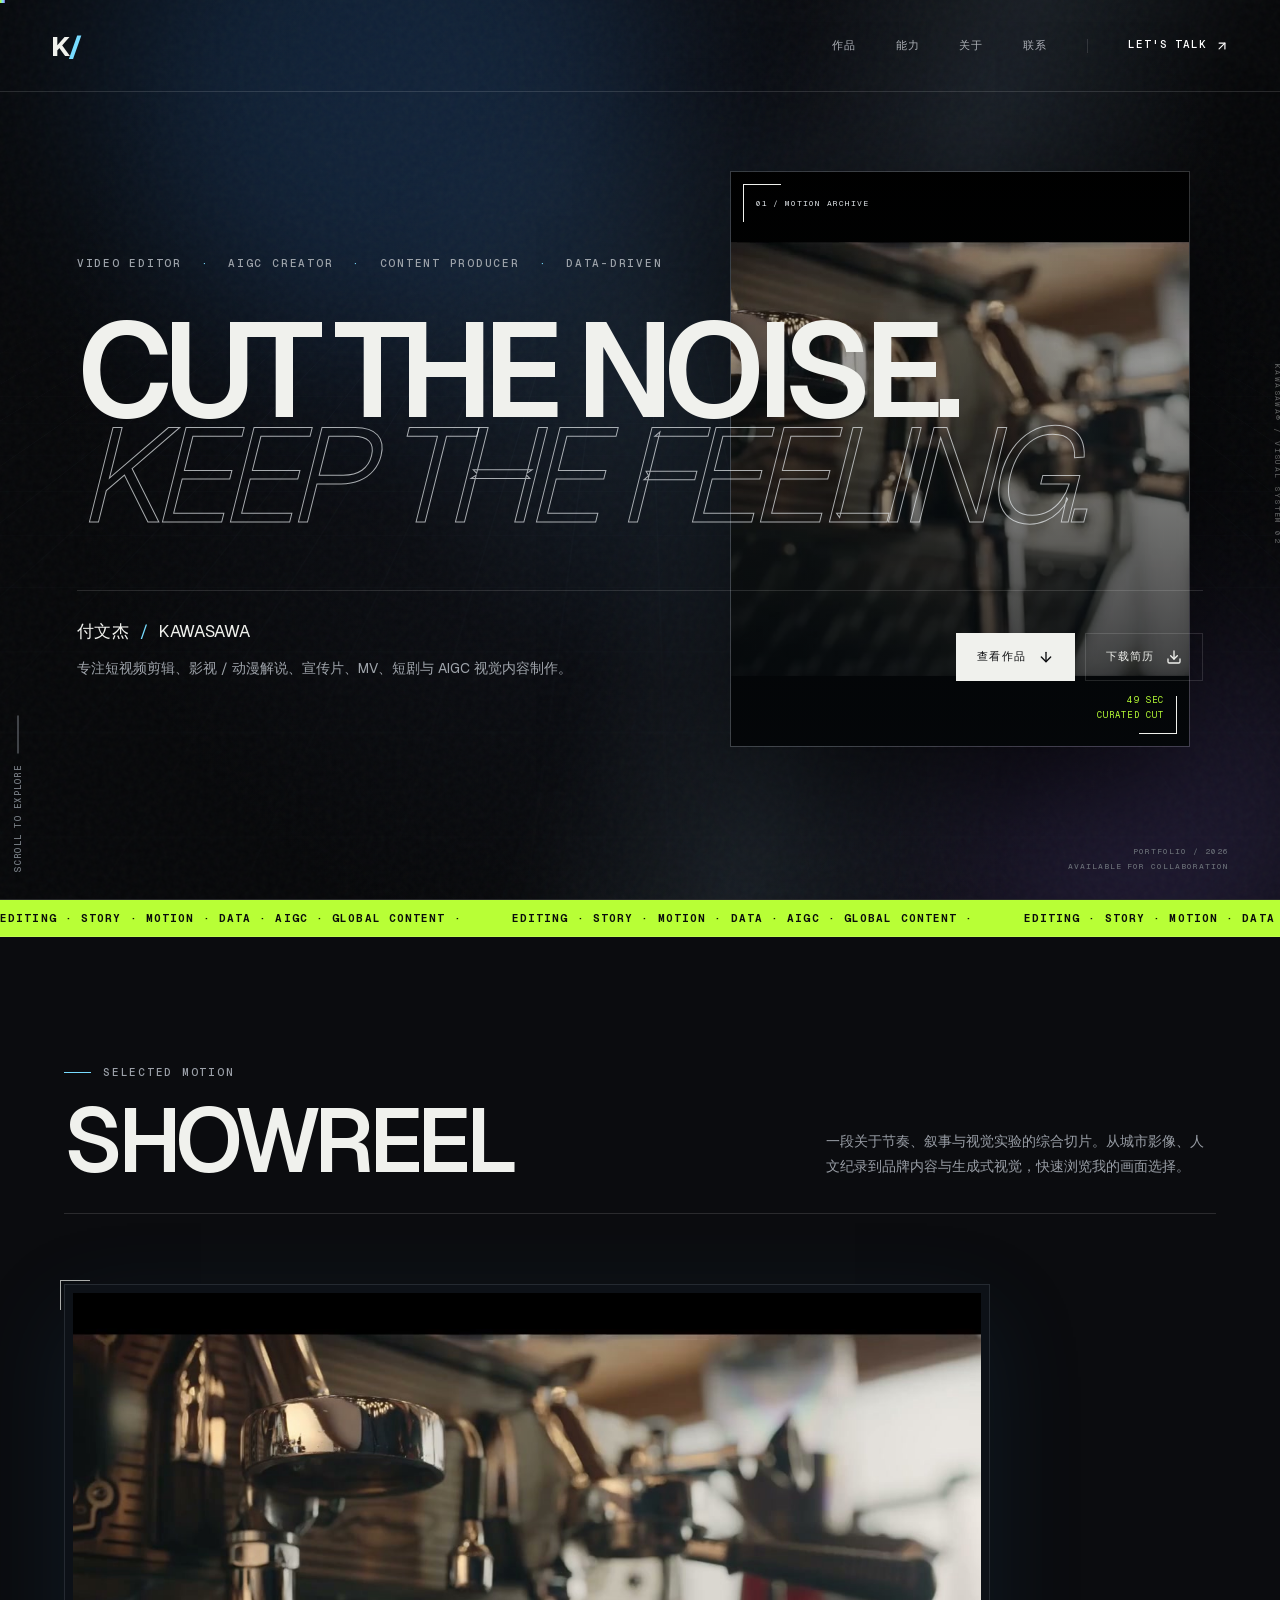
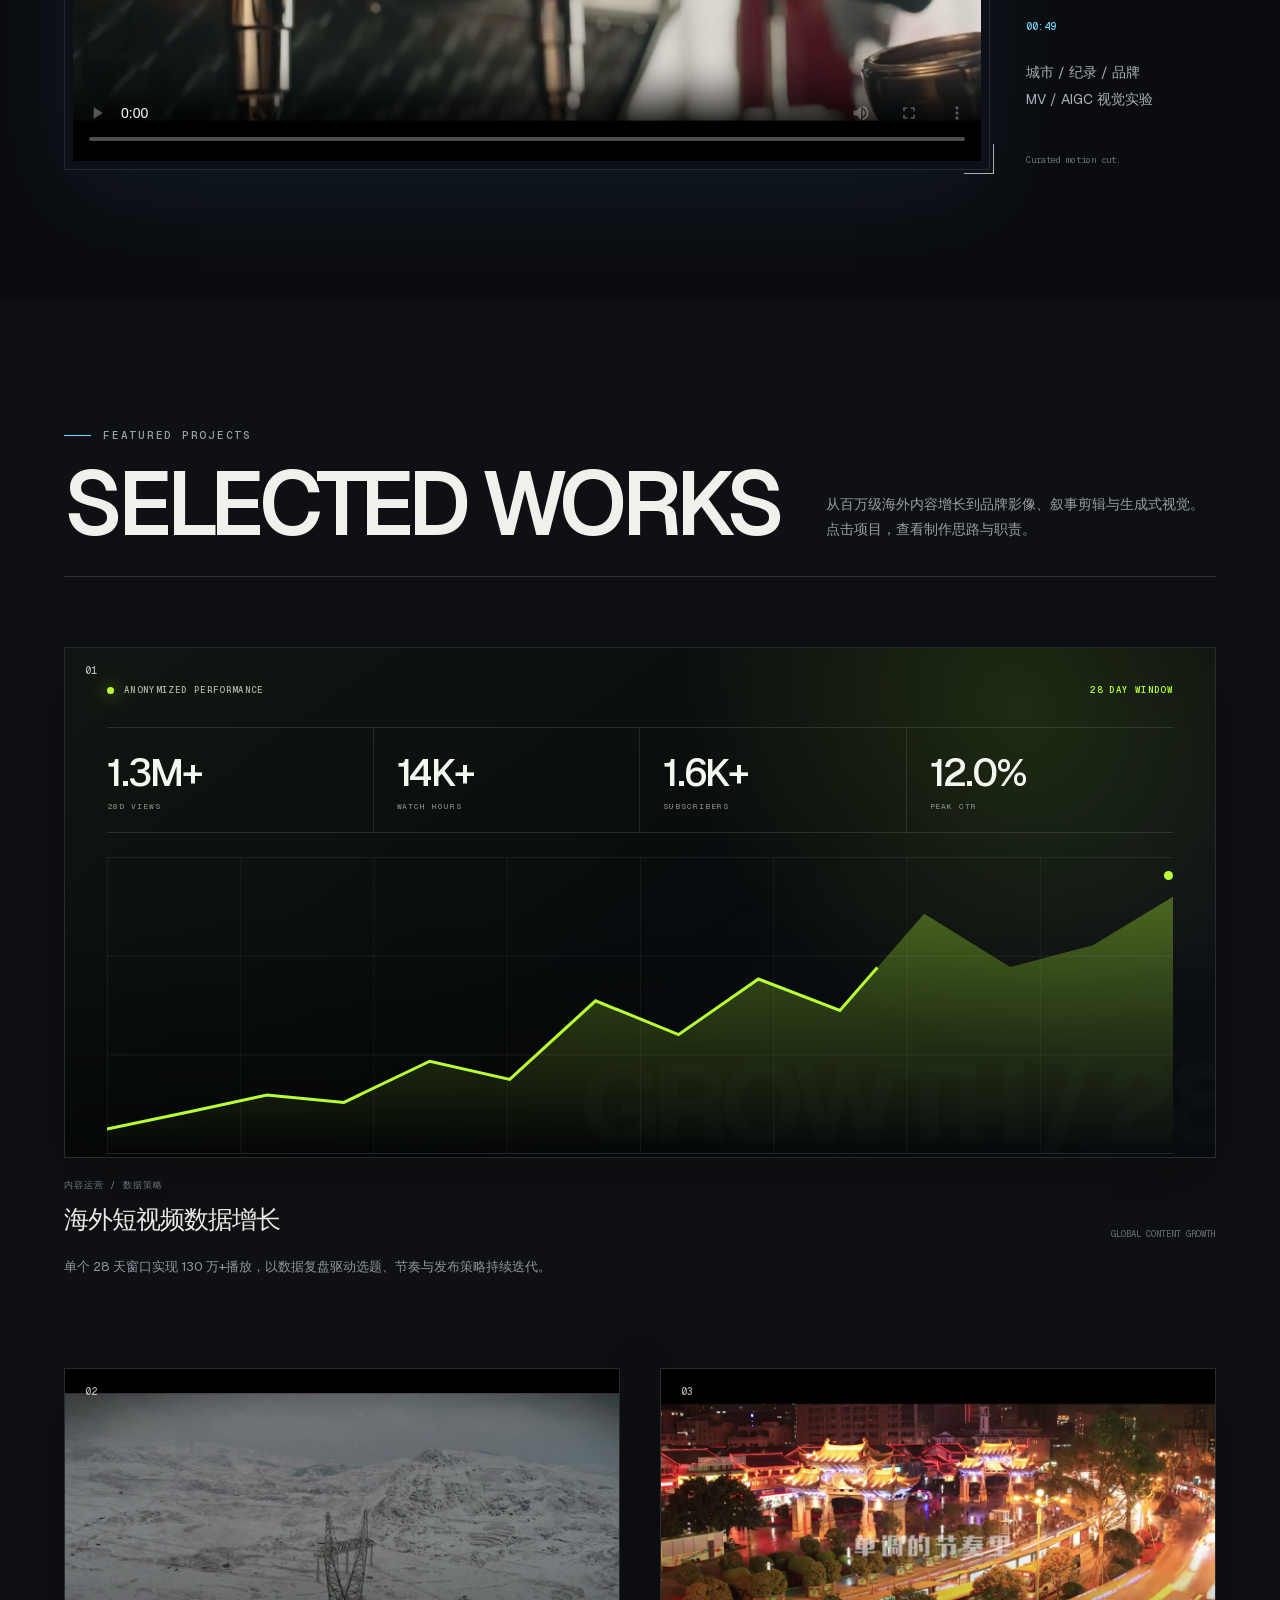
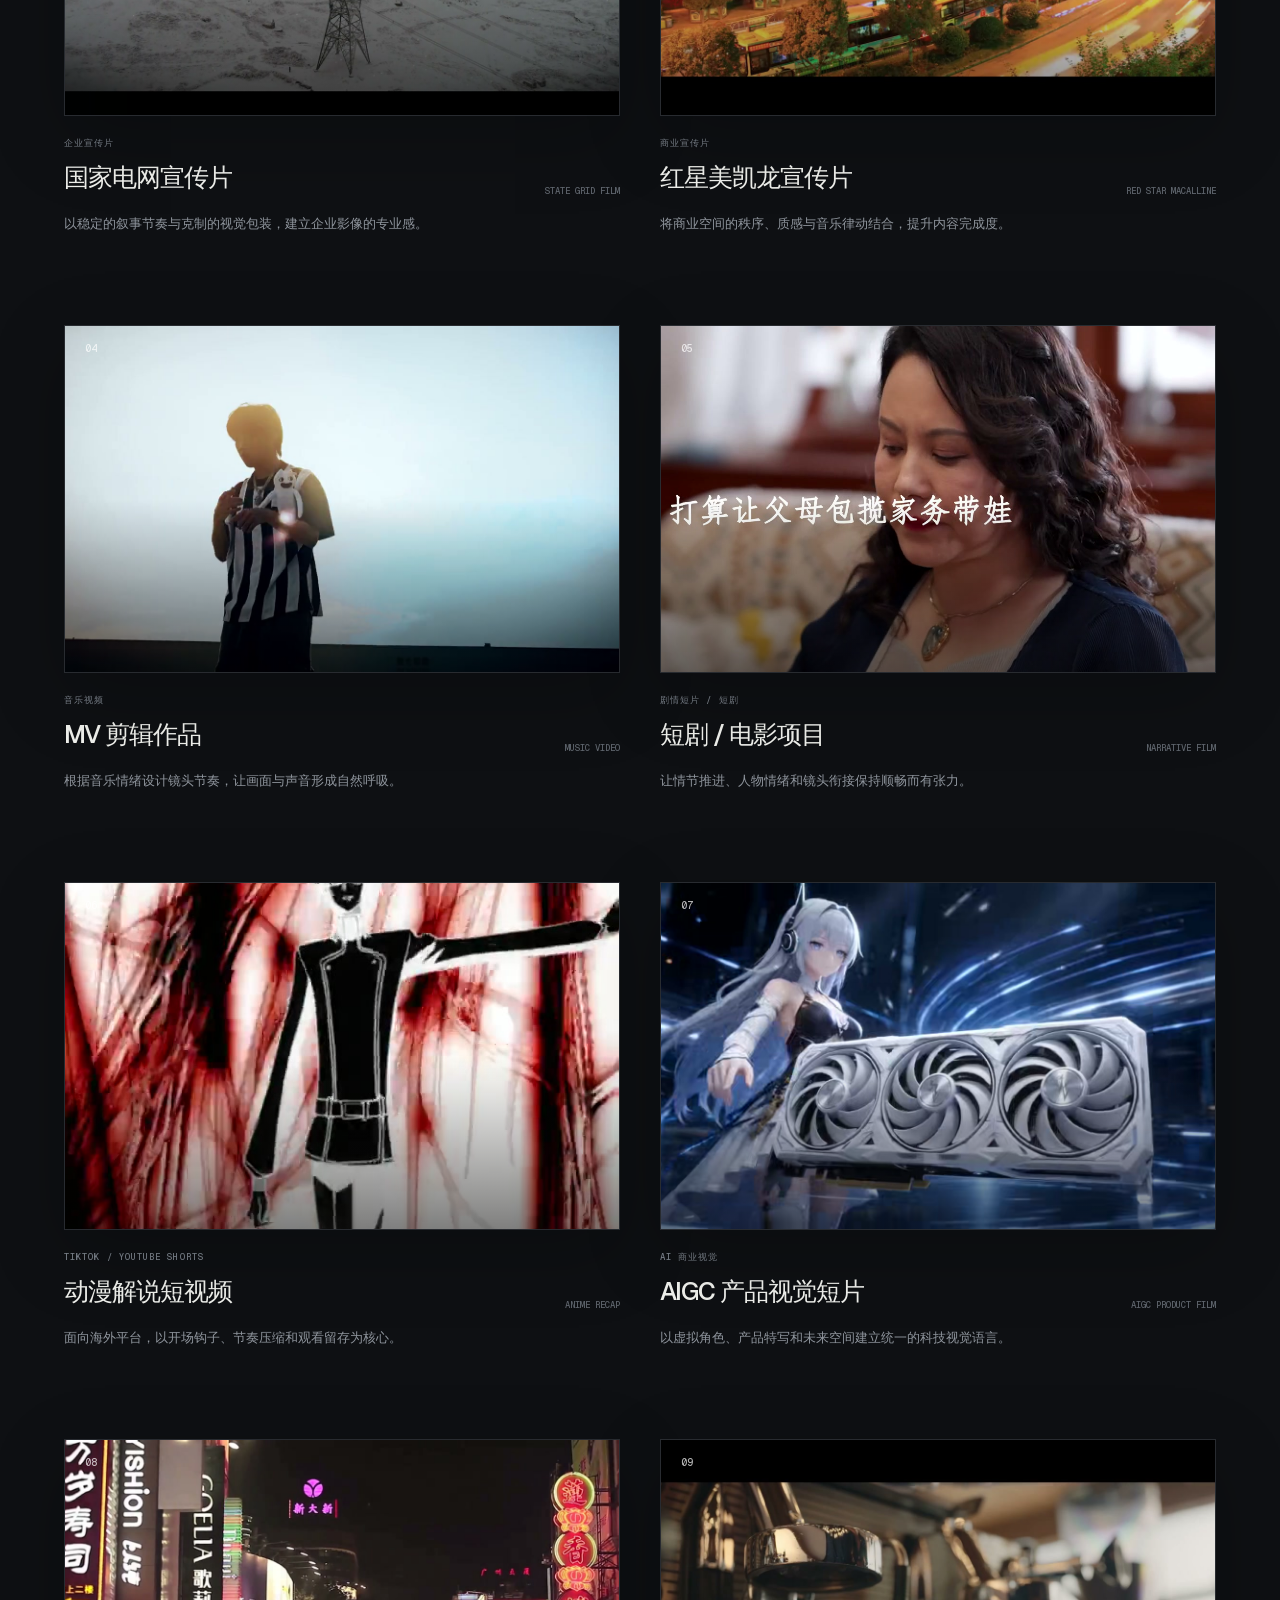
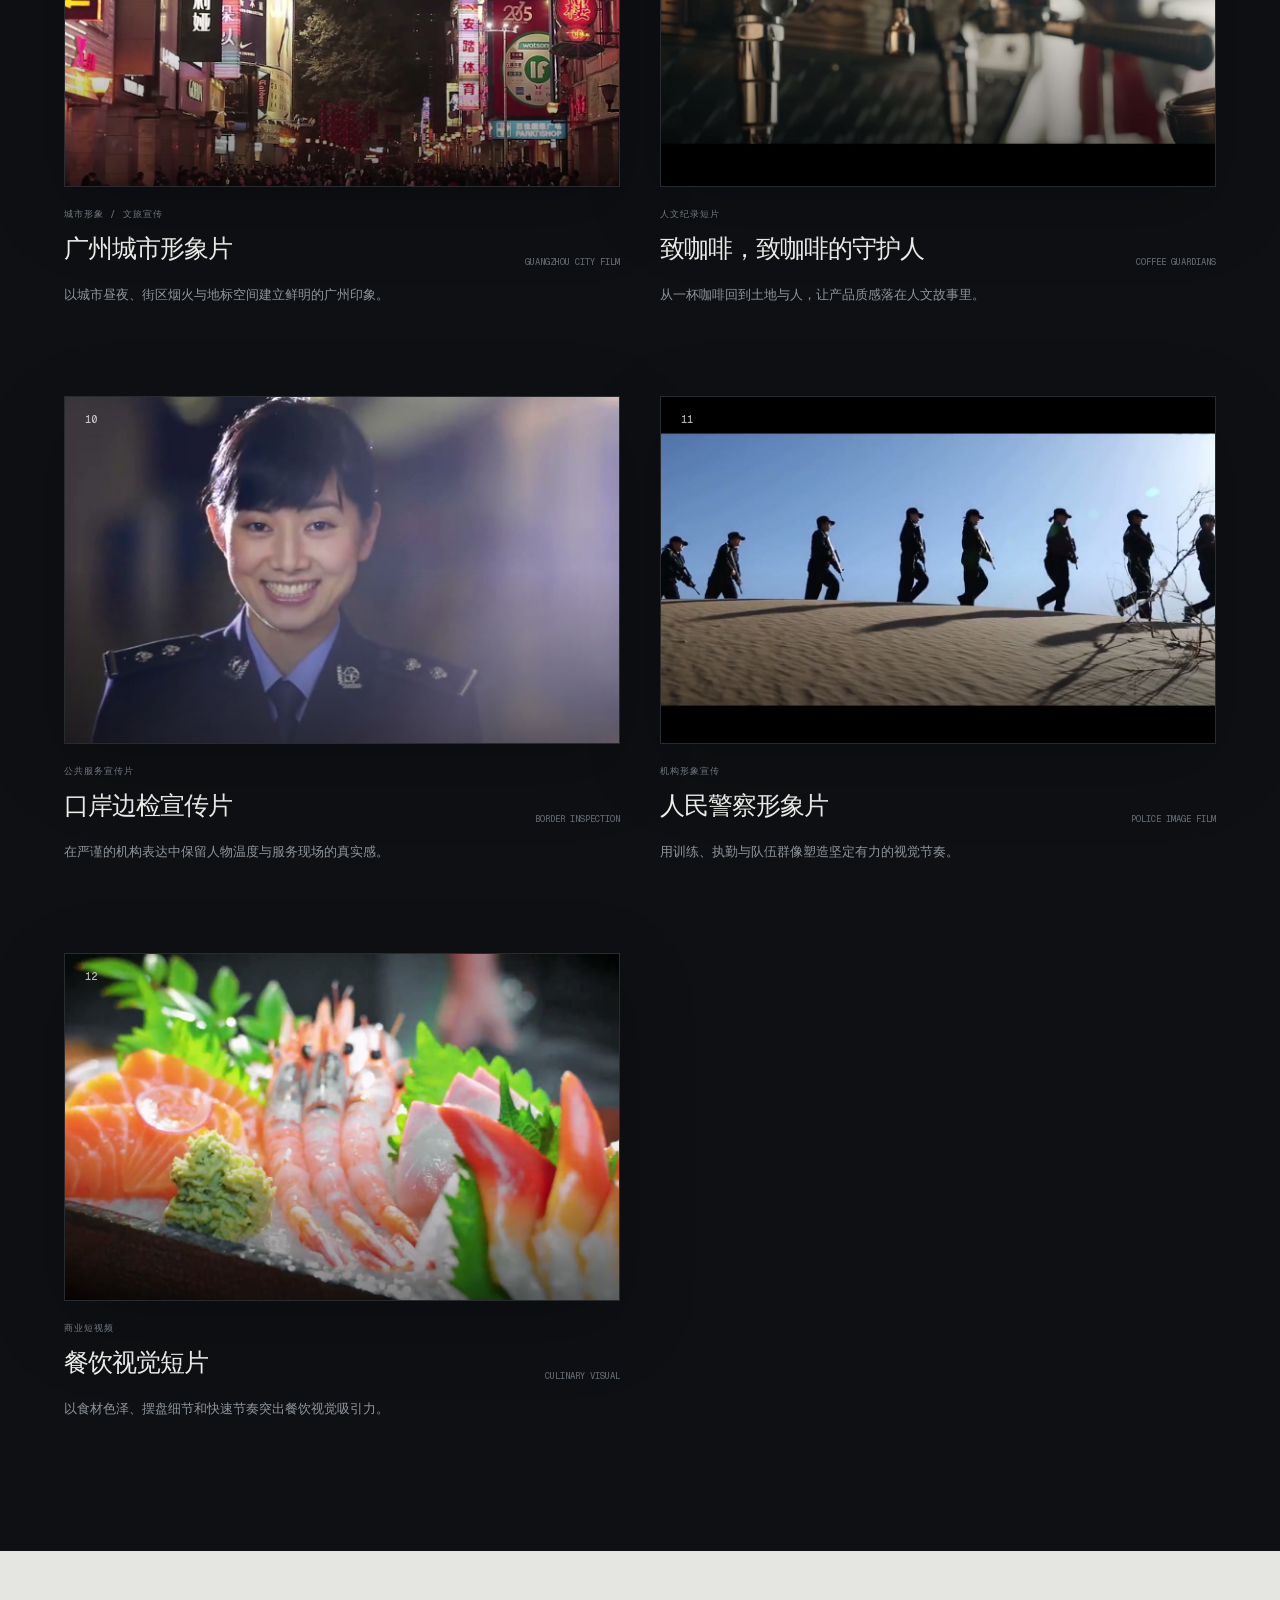
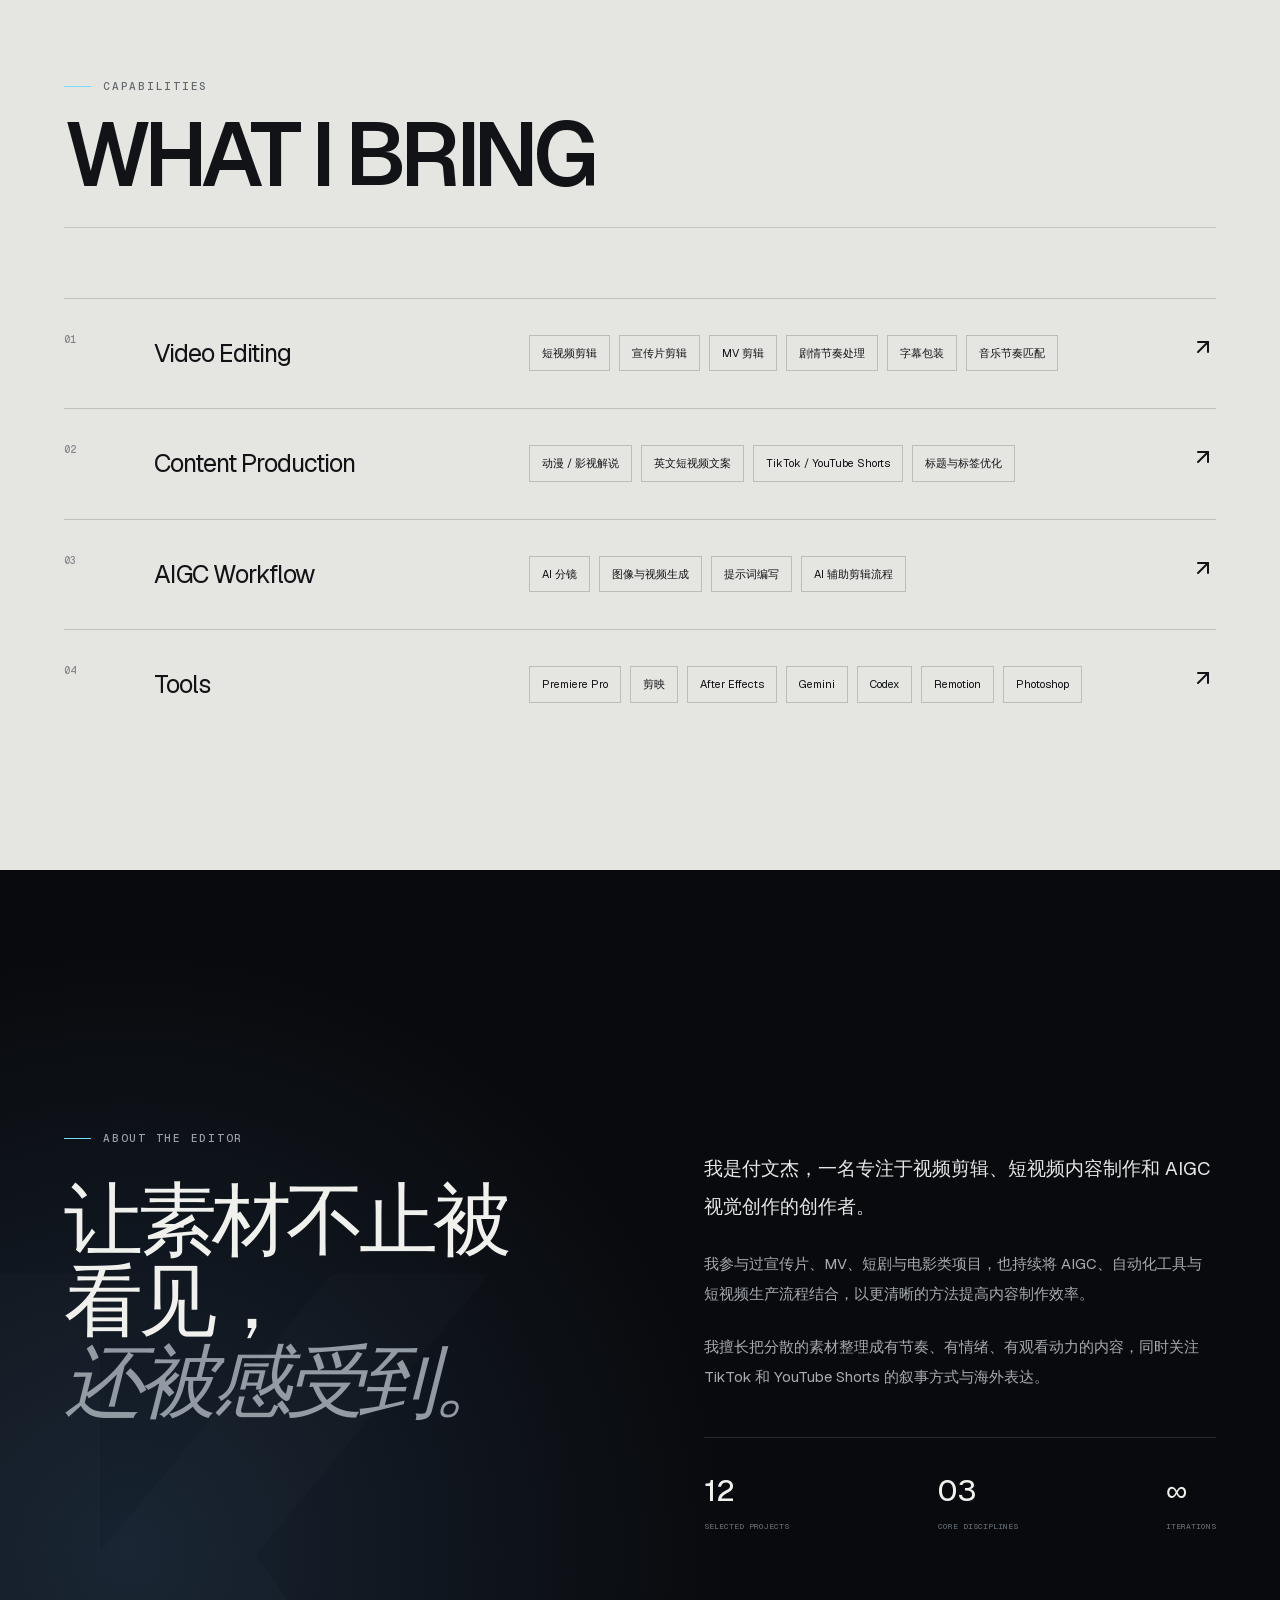
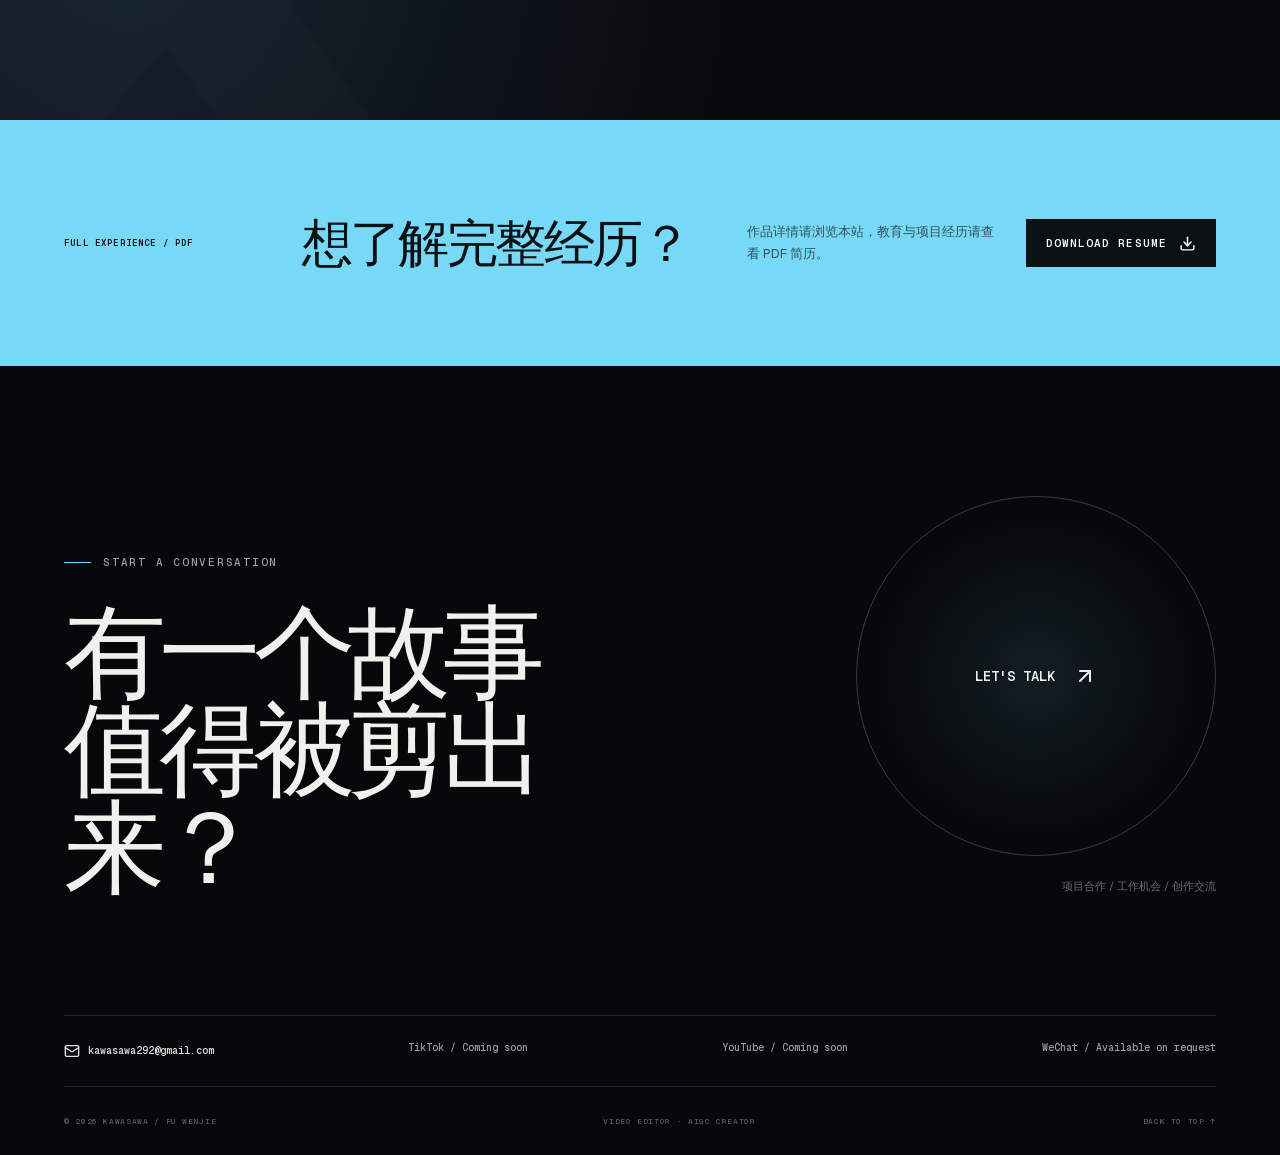
==== commit 080335da: "Publish advanced portfolio and data case" ====
--- a/index.html
+++ b/index.html
@@ -1 +1 @@
-<!DOCTYPE html><html lang="zh-CN" class="geist_a71539c9-module__T19VSG__variable geist_mono_8d43a2aa-module__8Li5zG__variable h-full antialiased"><head><meta charSet="utf-8"/><meta name="viewport" content="width=device-width, initial-scale=1"/><link rel="preload" href="/_next/static/media/797e433ab948586e-s.p.0r6juujl39pe6.woff2" as="font" crossorigin="" type="font/woff2"/><link rel="preload" href="/_next/static/media/caa3a2e1cccd8315-s.p.0wgildi0cnwt9.woff2" as="font" crossorigin="" type="font/woff2"/><link rel="stylesheet" href="/_next/static/chunks/2svdc1ei9jsuz.css" data-precedence="next"/><link rel="preload" as="script" fetchPriority="low" href="/_next/static/chunks/3ll07n217cgxf.js"/><script src="/_next/static/chunks/17c2xufnf7-1b.js" async=""></script><script src="/_next/static/chunks/3peubv2924kx4.js" async=""></script><script src="/_next/static/chunks/turbopack-2oginhnf0jy4e.js" async=""></script><script src="/_next/static/chunks/1d4h-sglyo8ft.js" async=""></script><script src="/_next/static/chunks/14mumt5_n0xhi.js" async=""></script><script src="/_next/static/chunks/1z5ntjnaqrhwm.js" async=""></script><meta name="next-size-adjust" content=""/><title>Kawasawa — Video Editor &amp; AIGC Creator</title><meta name="description" content="付文杰（Kawasawa）的视频剪辑、短视频内容与 AIGC 视觉创作作品集。"/><meta name="keywords" content="Kawasawa,付文杰,视频剪辑,AIGC,作品集,Video Editor"/><meta property="og:title" content="Kawasawa — Portfolio"/><meta property="og:description" content="Video Editor · AIGC Creator · Short-form Content Producer"/><meta property="og:type" content="website"/><meta name="twitter:card" content="summary"/><meta name="twitter:title" content="Kawasawa — Portfolio"/><meta name="twitter:description" content="Video Editor · AIGC Creator · Short-form Content Producer"/><link rel="icon" href="/favicon.ico?favicon.2vob68tjqpejf.ico" sizes="256x256" type="image/x-icon"/><script src="/_next/static/chunks/0cz1d0mv5g_q7.js" noModule=""></script></head><body class="min-h-full flex flex-col"><div hidden=""><!--$--><!--/$--></div><main><section class="hero" id="top"><div class="ambient" aria-hidden="true"><div class="orb orb-a"></div><div class="orb orb-b"></div><div class="grid"></div><div class="noise"></div></div><header class="topbar"><a class="brand" href="#top" aria-label="返回首页">K<span>/</span></a><nav class="nav"><a href="#works">作品</a><a href="#skills">能力</a><a href="#about">关于</a><a href="#contact">联系</a><a class="nav-cta" href="mailto:kawasawa292@gmail.com">LET&#x27;S TALK <svg xmlns="http://www.w3.org/2000/svg" width="14" height="14" viewBox="0 0 24 24" fill="none" stroke="currentColor" stroke-width="2" stroke-linecap="round" stroke-linejoin="round" class="lucide lucide-arrow-up-right" aria-hidden="true"><path d="M7 7h10v10"></path><path d="M7 17 17 7"></path></svg></a></nav><button class="menu" aria-label="打开导航"><svg xmlns="http://www.w3.org/2000/svg" width="24" height="24" viewBox="0 0 24 24" fill="none" stroke="currentColor" stroke-width="2" stroke-linecap="round" stroke-linejoin="round" class="lucide lucide-menu" aria-hidden="true"><path d="M4 5h16"></path><path d="M4 12h16"></path><path d="M4 19h16"></path></svg></button></header><div class="hero-inner"><p class="hero-kicker" style="opacity:0">VIDEO EDITOR <span>·</span> AIGC CREATOR <span>·</span> CONTENT PRODUCER</p><h1 style="opacity:0;transform:translateY(38px)">CUT THE NOISE.<br/><em>KEEP THE FEELING.</em></h1><div class="hero-bottom" style="opacity:0;transform:translateY(24px)"><div><p class="hero-name">付文杰 <span>/</span> KAWASAWA</p><p class="hero-copy">专注短视频剪辑、影视 / 动漫解说、宣传片、MV、短剧与 AIGC 视觉内容制作。</p></div><div class="hero-actions"><a class="button primary" href="#works">查看作品 <svg xmlns="http://www.w3.org/2000/svg" width="16" height="16" viewBox="0 0 24 24" fill="none" stroke="currentColor" stroke-width="2" stroke-linecap="round" stroke-linejoin="round" class="lucide lucide-arrow-down" aria-hidden="true"><path d="M12 5v14"></path><path d="m19 12-7 7-7-7"></path></svg></a><a class="button ghost" href="/resume/resume.pdf" download="">下载简历 <svg xmlns="http://www.w3.org/2000/svg" width="16" height="16" viewBox="0 0 24 24" fill="none" stroke="currentColor" stroke-width="2" stroke-linecap="round" stroke-linejoin="round" class="lucide lucide-download" aria-hidden="true"><path d="M12 15V3"></path><path d="M21 15v4a2 2 0 0 1-2 2H5a2 2 0 0 1-2-2v-4"></path><path d="m7 10 5 5 5-5"></path></svg></a></div></div></div><a class="scroll" href="#showreel"><span>SCROLL TO EXPLORE</span><i></i></a><div class="hero-code">PORTFOLIO / 2026<br/>AVAILABLE FOR COLLABORATION</div></section><section class="section showreel" id="showreel"><div class="section-head" style="opacity:0;transform:translateY(28px)"><div><p class="eyebrow"><span></span>Selected motion</p><h2>SHOWREEL</h2></div><p class="section-aside">一段关于节奏、叙事与视觉实验的综合切片。从城市影像、人文纪录到品牌内容与生成式视觉，快速浏览我的画面选择。</p></div><div class="reel-layout" style="opacity:0;transform:translateY(28px)"><div class="reel-frame"><video controls="" preload="metadata" playsInline="" poster="/assets/covers/showreel.jpg"><source src="/assets/videos/showreel.mp4" type="video/mp4"/></video><div class="frame-corner tl"></div><div class="frame-corner br"></div></div><div class="reel-meta"><span>00:49</span><p>城市 / 纪录 / 品牌<br/>MV / AIGC 视觉实验</p><small>Curated motion cut.</small></div></div></section><section class="section works" id="works"><div class="section-head" style="opacity:0;transform:translateY(28px)"><div><p class="eyebrow"><span></span>Featured projects</p><h2>SELECTED WORKS</h2></div><p class="section-aside">从品牌影像到竖屏内容，从叙事剪辑到生成式视觉。点击项目，查看制作思路与职责。</p></div><div class="work-grid"><div class="" style="opacity:0;transform:translateY(28px)"><article class="work-card"><div class="work-image"><img alt="国家电网宣传片占位封面" loading="lazy" decoding="async" data-nimg="fill" style="position:absolute;height:100%;width:100%;left:0;top:0;right:0;bottom:0;color:transparent" src="/assets/covers/state-grid.jpg"/><div class="work-overlay"></div><span class="work-index">01</span><button aria-label="查看国家电网宣传片"><svg xmlns="http://www.w3.org/2000/svg" width="24" height="24" viewBox="0 0 24 24" fill="none" stroke="currentColor" stroke-width="2" stroke-linecap="round" stroke-linejoin="round" class="lucide lucide-arrow-up-right" aria-hidden="true"><path d="M7 7h10v10"></path><path d="M7 17 17 7"></path></svg></button></div><div class="work-info"><div><p>企业宣传片</p><h3>国家电网宣传片</h3></div><span>STATE GRID FILM</span></div><p class="work-highlight">以稳定的叙事节奏与克制的视觉包装，建立企业影像的专业感。</p></article></div><div class="offset-card" style="opacity:0;transform:translateY(28px)"><article class="work-card"><div class="work-image"><img alt="红星美凯龙宣传片占位封面" loading="lazy" decoding="async" data-nimg="fill" style="position:absolute;height:100%;width:100%;left:0;top:0;right:0;bottom:0;color:transparent" src="/assets/covers/red-star.jpg"/><div class="work-overlay"></div><span class="work-index">02</span><button aria-label="查看红星美凯龙宣传片"><svg xmlns="http://www.w3.org/2000/svg" width="24" height="24" viewBox="0 0 24 24" fill="none" stroke="currentColor" stroke-width="2" stroke-linecap="round" stroke-linejoin="round" class="lucide lucide-arrow-up-right" aria-hidden="true"><path d="M7 7h10v10"></path><path d="M7 17 17 7"></path></svg></button></div><div class="work-info"><div><p>商业宣传片</p><h3>红星美凯龙宣传片</h3></div><span>RED STAR MACALLINE</span></div><p class="work-highlight">将商业空间的秩序、质感与音乐律动结合，提升内容完成度。</p></article></div><div class="" style="opacity:0;transform:translateY(28px)"><article class="work-card"><div class="work-image"><img alt="MV 剪辑作品占位封面" loading="lazy" decoding="async" data-nimg="fill" style="position:absolute;height:100%;width:100%;left:0;top:0;right:0;bottom:0;color:transparent" src="/assets/covers/mv.jpg"/><div class="work-overlay"></div><span class="work-index">03</span><button aria-label="查看MV 剪辑作品"><svg xmlns="http://www.w3.org/2000/svg" width="24" height="24" viewBox="0 0 24 24" fill="none" stroke="currentColor" stroke-width="2" stroke-linecap="round" stroke-linejoin="round" class="lucide lucide-arrow-up-right" aria-hidden="true"><path d="M7 7h10v10"></path><path d="M7 17 17 7"></path></svg></button></div><div class="work-info"><div><p>音乐视频</p><h3>MV 剪辑作品</h3></div><span>MUSIC VIDEO</span></div><p class="work-highlight">根据音乐情绪设计镜头节奏，让画面与声音形成自然呼吸。</p></article></div><div class="" style="opacity:0;transform:translateY(28px)"><article class="work-card"><div class="work-image"><img alt="短剧 / 电影项目占位封面" loading="lazy" decoding="async" data-nimg="fill" style="position:absolute;height:100%;width:100%;left:0;top:0;right:0;bottom:0;color:transparent" src="/assets/covers/short-drama.jpg"/><div class="work-overlay"></div><span class="work-index">04</span><button aria-label="查看短剧 / 电影项目"><svg xmlns="http://www.w3.org/2000/svg" width="24" height="24" viewBox="0 0 24 24" fill="none" stroke="currentColor" stroke-width="2" stroke-linecap="round" stroke-linejoin="round" class="lucide lucide-arrow-up-right" aria-hidden="true"><path d="M7 7h10v10"></path><path d="M7 17 17 7"></path></svg></button></div><div class="work-info"><div><p>剧情短片 / 短剧</p><h3>短剧 / 电影项目</h3></div><span>NARRATIVE FILM</span></div><p class="work-highlight">让情节推进、人物情绪和镜头衔接保持顺畅而有张力。</p></article></div><div class="offset-card" style="opacity:0;transform:translateY(28px)"><article class="work-card"><div class="work-image"><img alt="动漫解说短视频占位封面" loading="lazy" decoding="async" data-nimg="fill" style="position:absolute;height:100%;width:100%;left:0;top:0;right:0;bottom:0;color:transparent" src="/assets/covers/anime-recap.jpg"/><div class="work-overlay"></div><span class="work-index">05</span><button aria-label="查看动漫解说短视频"><svg xmlns="http://www.w3.org/2000/svg" width="24" height="24" viewBox="0 0 24 24" fill="none" stroke="currentColor" stroke-width="2" stroke-linecap="round" stroke-linejoin="round" class="lucide lucide-arrow-up-right" aria-hidden="true"><path d="M7 7h10v10"></path><path d="M7 17 17 7"></path></svg></button></div><div class="work-info"><div><p>TikTok / YouTube Shorts</p><h3>动漫解说短视频</h3></div><span>ANIME RECAP</span></div><p class="work-highlight">面向海外平台，以开场钩子、节奏压缩和观看留存为核心。</p></article></div><div class="" style="opacity:0;transform:translateY(28px)"><article class="work-card"><div class="work-image"><img alt="AIGC 产品视觉短片占位封面" loading="lazy" decoding="async" data-nimg="fill" style="position:absolute;height:100%;width:100%;left:0;top:0;right:0;bottom:0;color:transparent" src="/assets/covers/aigc-storyboard.jpg"/><div class="work-overlay"></div><span class="work-index">06</span><button aria-label="查看AIGC 产品视觉短片"><svg xmlns="http://www.w3.org/2000/svg" width="24" height="24" viewBox="0 0 24 24" fill="none" stroke="currentColor" stroke-width="2" stroke-linecap="round" stroke-linejoin="round" class="lucide lucide-arrow-up-right" aria-hidden="true"><path d="M7 7h10v10"></path><path d="M7 17 17 7"></path></svg></button></div><div class="work-info"><div><p>AI 商业视觉</p><h3>AIGC 产品视觉短片</h3></div><span>AIGC PRODUCT FILM</span></div><p class="work-highlight">以虚拟角色、产品特写和未来空间建立统一的科技视觉语言。</p></article></div><div class="" style="opacity:0;transform:translateY(28px)"><article class="work-card"><div class="work-image"><img alt="广州城市形象片占位封面" loading="lazy" decoding="async" data-nimg="fill" style="position:absolute;height:100%;width:100%;left:0;top:0;right:0;bottom:0;color:transparent" src="/assets/covers/guangzhou-city.jpg"/><div class="work-overlay"></div><span class="work-index">07</span><button aria-label="查看广州城市形象片"><svg xmlns="http://www.w3.org/2000/svg" width="24" height="24" viewBox="0 0 24 24" fill="none" stroke="currentColor" stroke-width="2" stroke-linecap="round" stroke-linejoin="round" class="lucide lucide-arrow-up-right" aria-hidden="true"><path d="M7 7h10v10"></path><path d="M7 17 17 7"></path></svg></button></div><div class="work-info"><div><p>城市形象 / 文旅宣传</p><h3>广州城市形象片</h3></div><span>GUANGZHOU CITY FILM</span></div><p class="work-highlight">以城市昼夜、街区烟火与地标空间建立鲜明的广州印象。</p></article></div><div class="offset-card" style="opacity:0;transform:translateY(28px)"><article class="work-card"><div class="work-image"><img alt="致咖啡，致咖啡的守护人占位封面" loading="lazy" decoding="async" data-nimg="fill" style="position:absolute;height:100%;width:100%;left:0;top:0;right:0;bottom:0;color:transparent" src="/assets/covers/coffee-guardians.jpg"/><div class="work-overlay"></div><span class="work-index">08</span><button aria-label="查看致咖啡，致咖啡的守护人"><svg xmlns="http://www.w3.org/2000/svg" width="24" height="24" viewBox="0 0 24 24" fill="none" stroke="currentColor" stroke-width="2" stroke-linecap="round" stroke-linejoin="round" class="lucide lucide-arrow-up-right" aria-hidden="true"><path d="M7 7h10v10"></path><path d="M7 17 17 7"></path></svg></button></div><div class="work-info"><div><p>人文纪录短片</p><h3>致咖啡，致咖啡的守护人</h3></div><span>COFFEE GUARDIANS</span></div><p class="work-highlight">从一杯咖啡回到土地与人，让产品质感落在人文故事里。</p></article></div><div class="" style="opacity:0;transform:translateY(28px)"><article class="work-card"><div class="work-image"><img alt="口岸边检宣传片占位封面" loading="lazy" decoding="async" data-nimg="fill" style="position:absolute;height:100%;width:100%;left:0;top:0;right:0;bottom:0;color:transparent" src="/assets/covers/border-inspection.jpg"/><div class="work-overlay"></div><span class="work-index">09</span><button aria-label="查看口岸边检宣传片"><svg xmlns="http://www.w3.org/2000/svg" width="24" height="24" viewBox="0 0 24 24" fill="none" stroke="currentColor" stroke-width="2" stroke-linecap="round" stroke-linejoin="round" class="lucide lucide-arrow-up-right" aria-hidden="true"><path d="M7 7h10v10"></path><path d="M7 17 17 7"></path></svg></button></div><div class="work-info"><div><p>公共服务宣传片</p><h3>口岸边检宣传片</h3></div><span>BORDER INSPECTION</span></div><p class="work-highlight">在严谨的机构表达中保留人物温度与服务现场的真实感。</p></article></div><div class="" style="opacity:0;transform:translateY(28px)"><article class="work-card"><div class="work-image"><img alt="人民警察形象片占位封面" loading="lazy" decoding="async" data-nimg="fill" style="position:absolute;height:100%;width:100%;left:0;top:0;right:0;bottom:0;color:transparent" src="/assets/covers/police-image.jpg"/><div class="work-overlay"></div><span class="work-index">10</span><button aria-label="查看人民警察形象片"><svg xmlns="http://www.w3.org/2000/svg" width="24" height="24" viewBox="0 0 24 24" fill="none" stroke="currentColor" stroke-width="2" stroke-linecap="round" stroke-linejoin="round" class="lucide lucide-arrow-up-right" aria-hidden="true"><path d="M7 7h10v10"></path><path d="M7 17 17 7"></path></svg></button></div><div class="work-info"><div><p>机构形象宣传</p><h3>人民警察形象片</h3></div><span>POLICE IMAGE FILM</span></div><p class="work-highlight">用训练、执勤与队伍群像塑造坚定有力的视觉节奏。</p></article></div><div class="offset-card" style="opacity:0;transform:translateY(28px)"><article class="work-card"><div class="work-image"><img alt="餐饮视觉短片占位封面" loading="lazy" decoding="async" data-nimg="fill" style="position:absolute;height:100%;width:100%;left:0;top:0;right:0;bottom:0;color:transparent" src="/assets/covers/culinary-visual.jpg"/><div class="work-overlay"></div><span class="work-index">11</span><button aria-label="查看餐饮视觉短片"><svg xmlns="http://www.w3.org/2000/svg" width="24" height="24" viewBox="0 0 24 24" fill="none" stroke="currentColor" stroke-width="2" stroke-linecap="round" stroke-linejoin="round" class="lucide lucide-arrow-up-right" aria-hidden="true"><path d="M7 7h10v10"></path><path d="M7 17 17 7"></path></svg></button></div><div class="work-info"><div><p>商业短视频</p><h3>餐饮视觉短片</h3></div><span>CULINARY VISUAL</span></div><p class="work-highlight">以食材色泽、摆盘细节和快速节奏突出餐饮视觉吸引力。</p></article></div></div></section><section class="section skills" id="skills"><div class="section-head" style="opacity:0;transform:translateY(28px)"><div><p class="eyebrow"><span></span>Capabilities</p><h2>WHAT I BRING</h2></div></div><div class="skill-list"><div class="skill-row" style="opacity:0;transform:translateY(28px)"><span>01</span><h3>Video Editing</h3><div><p>短视频剪辑</p><p>宣传片剪辑</p><p>MV 剪辑</p><p>剧情节奏处理</p><p>字幕包装</p><p>音乐节奏匹配</p></div><svg xmlns="http://www.w3.org/2000/svg" width="24" height="24" viewBox="0 0 24 24" fill="none" stroke="currentColor" stroke-width="2" stroke-linecap="round" stroke-linejoin="round" class="lucide lucide-arrow-up-right" aria-hidden="true"><path d="M7 7h10v10"></path><path d="M7 17 17 7"></path></svg></div><div class="skill-row" style="opacity:0;transform:translateY(28px)"><span>02</span><h3>Content Production</h3><div><p>动漫 / 影视解说</p><p>英文短视频文案</p><p>TikTok / YouTube Shorts</p><p>标题与标签优化</p></div><svg xmlns="http://www.w3.org/2000/svg" width="24" height="24" viewBox="0 0 24 24" fill="none" stroke="currentColor" stroke-width="2" stroke-linecap="round" stroke-linejoin="round" class="lucide lucide-arrow-up-right" aria-hidden="true"><path d="M7 7h10v10"></path><path d="M7 17 17 7"></path></svg></div><div class="skill-row" style="opacity:0;transform:translateY(28px)"><span>03</span><h3>AIGC Workflow</h3><div><p>AI 分镜</p><p>图像与视频生成</p><p>提示词编写</p><p>AI 辅助剪辑流程</p></div><svg xmlns="http://www.w3.org/2000/svg" width="24" height="24" viewBox="0 0 24 24" fill="none" stroke="currentColor" stroke-width="2" stroke-linecap="round" stroke-linejoin="round" class="lucide lucide-arrow-up-right" aria-hidden="true"><path d="M7 7h10v10"></path><path d="M7 17 17 7"></path></svg></div><div class="skill-row" style="opacity:0;transform:translateY(28px)"><span>04</span><h3>Tools</h3><div><p>Premiere Pro</p><p>剪映</p><p>After Effects</p><p>Gemini</p><p>Codex</p><p>Remotion</p><p>Photoshop</p></div><svg xmlns="http://www.w3.org/2000/svg" width="24" height="24" viewBox="0 0 24 24" fill="none" stroke="currentColor" stroke-width="2" stroke-linecap="round" stroke-linejoin="round" class="lucide lucide-arrow-up-right" aria-hidden="true"><path d="M7 7h10v10"></path><path d="M7 17 17 7"></path></svg></div></div></section><section class="section about" id="about"><div class="about-mark">K.</div><div class="" style="opacity:0;transform:translateY(28px)"><p class="eyebrow"><span></span>About the editor</p><h2>让素材不止被看见，<br/><em>还被感受到。</em></h2></div><div class="about-copy" style="opacity:0;transform:translateY(28px)"><p>我是付文杰，一名专注于视频剪辑、短视频内容制作和 AIGC 视觉创作的创作者。</p><p>我参与过宣传片、MV、短剧与电影类项目，也持续将 AIGC、自动化工具与短视频生产流程结合，以更清晰的方法提高内容制作效率。</p><p>我擅长把分散的素材整理成有节奏、有情绪、有观看动力的内容，同时关注 TikTok 和 YouTube Shorts 的叙事方式与海外表达。</p><div class="about-stats"><div><strong>06+</strong><span>PROJECT TYPES</span></div><div><strong>03</strong><span>CORE DISCIPLINES</span></div><div><strong>∞</strong><span>ITERATIONS</span></div></div></div></section><section class="resume"><div class="resume-inner" style="opacity:0;transform:translateY(28px)"><p>FULL EXPERIENCE / PDF</p><h2>想了解完整经历？</h2><span>作品详情请浏览本站，教育与项目经历请查看 PDF 简历。</span><a class="button light" href="/resume/resume.pdf" download="">DOWNLOAD RESUME <svg xmlns="http://www.w3.org/2000/svg" width="17" height="17" viewBox="0 0 24 24" fill="none" stroke="currentColor" stroke-width="2" stroke-linecap="round" stroke-linejoin="round" class="lucide lucide-download" aria-hidden="true"><path d="M12 15V3"></path><path d="M21 15v4a2 2 0 0 1-2 2H5a2 2 0 0 1-2-2v-4"></path><path d="m7 10 5 5 5-5"></path></svg></a></div></section><footer class="contact" id="contact"><div class="contact-top"><div class="" style="opacity:0;transform:translateY(28px)"><p class="eyebrow"><span></span>Start a conversation</p><h2>有一个故事<br/>值得被剪出来？</h2></div><div class="contact-action" style="opacity:0;transform:translateY(28px)"><a href="mailto:kawasawa292@gmail.com">LET&#x27;S TALK <svg xmlns="http://www.w3.org/2000/svg" width="24" height="24" viewBox="0 0 24 24" fill="none" stroke="currentColor" stroke-width="2" stroke-linecap="round" stroke-linejoin="round" class="lucide lucide-arrow-up-right" aria-hidden="true"><path d="M7 7h10v10"></path><path d="M7 17 17 7"></path></svg></a><p>项目合作 / 工作机会 / 创作交流</p></div></div><div class="contact-links"><a href="mailto:kawasawa292@gmail.com"><svg xmlns="http://www.w3.org/2000/svg" width="16" height="16" viewBox="0 0 24 24" fill="none" stroke="currentColor" stroke-width="2" stroke-linecap="round" stroke-linejoin="round" class="lucide lucide-mail" aria-hidden="true"><path d="m22 7-8.991 5.727a2 2 0 0 1-2.009 0L2 7"></path><rect x="2" y="4" width="20" height="16" rx="2"></rect></svg> kawasawa292@gmail.com</a><span>TikTok / Coming soon</span><span>YouTube / Coming soon</span><span>WeChat / Available on request</span></div><div class="footer-line"><p>© 2026 KAWASAWA / FU WENJIE</p><p>VIDEO EDITOR · AIGC CREATOR</p><a href="#top">BACK TO TOP ↑</a></div></footer></main><!--$--><!--/$--><script src="/_next/static/chunks/3ll07n217cgxf.js" id="_R_" async=""></script><script>(self.__next_f=self.__next_f||[]).push([0])</script><script>self.__next_f.push([1,"1:\"$Sreact.fragment\"\n2:I[39756,[\"/_next/static/chunks/1d4h-sglyo8ft.js\",\"/_next/static/chunks/14mumt5_n0xhi.js\"],\"default\"]\n3:I[37457,[\"/_next/static/chunks/1d4h-sglyo8ft.js\",\"/_next/static/chunks/14mumt5_n0xhi.js\"],\"default\"]\n4:I[30279,[\"/_next/static/chunks/1d4h-sglyo8ft.js\",\"/_next/static/chunks/14mumt5_n0xhi.js\",\"/_next/static/chunks/1z5ntjnaqrhwm.js\"],\"default\"]\n5:I[97367,[\"/_next/static/chunks/1d4h-sglyo8ft.js\",\"/_next/static/chunks/14mumt5_n0xhi.js\"],\"OutletBoundary\"]\n6:\"$Sreact.suspense\"\n8:I[97367,[\"/_next/static/chunks/1d4h-sglyo8ft.js\",\"/_next/static/chunks/14mumt5_n0xhi.js\"],\"ViewportBoundary\"]\na:I[97367,[\"/_next/static/chunks/1d4h-sglyo8ft.js\",\"/_next/static/chunks/14mumt5_n0xhi.js\"],\"MetadataBoundary\"]\nc:I[68027,[\"/_next/static/chunks/1d4h-sglyo8ft.js\",\"/_next/static/chunks/14mumt5_n0xhi.js\"],\"default\",1]\n:HL[\"/_next/static/chunks/2svdc1ei9jsuz.css\",\"style\"]\n:HL[\"/_next/static/media/797e433ab948586e-s.p.0r6juujl39pe6.woff2\",\"font\",{\"crossOrigin\":\"\",\"type\":\"font/woff2\"}]\n:HL[\"/_next/static/media/caa3a2e1cccd8315-s.p.0wgildi0cnwt9.woff2\",\"font\",{\"crossOrigin\":\"\",\"type\":\"font/woff2\"}]\n"])</script><script>self.__next_f.push([1,"0:{\"P\":null,\"c\":[\"\",\"\"],\"q\":\"\",\"i\":false,\"f\":[[[\"\",{\"children\":[\"__PAGE__\",{}]},\"$undefined\",\"$undefined\",16],[[\"$\",\"$1\",\"c\",{\"children\":[[[\"$\",\"link\",\"0\",{\"rel\":\"stylesheet\",\"href\":\"/_next/static/chunks/2svdc1ei9jsuz.css\",\"precedence\":\"next\",\"crossOrigin\":\"$undefined\",\"nonce\":\"$undefined\"}],[\"$\",\"script\",\"script-0\",{\"src\":\"/_next/static/chunks/1d4h-sglyo8ft.js\",\"async\":true,\"nonce\":\"$undefined\"}],[\"$\",\"script\",\"script-1\",{\"src\":\"/_next/static/chunks/14mumt5_n0xhi.js\",\"async\":true,\"nonce\":\"$undefined\"}]],[\"$\",\"html\",null,{\"lang\":\"zh-CN\",\"className\":\"geist_a71539c9-module__T19VSG__variable geist_mono_8d43a2aa-module__8Li5zG__variable h-full antialiased\",\"children\":[\"$\",\"body\",null,{\"className\":\"min-h-full flex flex-col\",\"children\":[\"$\",\"$L2\",null,{\"parallelRouterKey\":\"children\",\"error\":\"$undefined\",\"errorStyles\":\"$undefined\",\"errorScripts\":\"$undefined\",\"template\":[\"$\",\"$L3\",null,{}],\"templateStyles\":\"$undefined\",\"templateScripts\":\"$undefined\",\"notFound\":[[[\"$\",\"title\",null,{\"children\":\"404: This page could not be found.\"}],[\"$\",\"div\",null,{\"style\":{\"fontFamily\":\"system-ui,\\\"Segoe UI\\\",Roboto,Helvetica,Arial,sans-serif,\\\"Apple Color Emoji\\\",\\\"Segoe UI Emoji\\\"\",\"height\":\"100vh\",\"textAlign\":\"center\",\"display\":\"flex\",\"flexDirection\":\"column\",\"alignItems\":\"center\",\"justifyContent\":\"center\"},\"children\":[\"$\",\"div\",null,{\"children\":[[\"$\",\"style\",null,{\"dangerouslySetInnerHTML\":{\"__html\":\"body{color:#000;background:#fff;margin:0}.next-error-h1{border-right:1px solid rgba(0,0,0,.3)}@media (prefers-color-scheme:dark){body{color:#fff;background:#000}.next-error-h1{border-right:1px solid rgba(255,255,255,.3)}}\"}}],[\"$\",\"h1\",null,{\"className\":\"next-error-h1\",\"style\":{\"display\":\"inline-block\",\"margin\":\"0 20px 0 0\",\"padding\":\"0 23px 0 0\",\"fontSize\":24,\"fontWeight\":500,\"verticalAlign\":\"top\",\"lineHeight\":\"49px\"},\"children\":404}],[\"$\",\"div\",null,{\"style\":{\"display\":\"inline-block\"},\"children\":[\"$\",\"h2\",null,{\"style\":{\"fontSize\":14,\"fontWeight\":400,\"lineHeight\":\"49px\",\"margin\":0},\"children\":\"This page could not be found.\"}]}]]}]}]],[]],\"forbidden\":\"$undefined\",\"unauthorized\":\"$undefined\"}]}]}]]}],{\"children\":[[\"$\",\"$1\",\"c\",{\"children\":[[\"$\",\"$L4\",null,{}],[[\"$\",\"script\",\"script-0\",{\"src\":\"/_next/static/chunks/1z5ntjnaqrhwm.js\",\"async\":true,\"nonce\":\"$undefined\"}]],[\"$\",\"$L5\",null,{\"children\":[\"$\",\"$6\",null,{\"name\":\"Next.MetadataOutlet\",\"children\":\"$@7\"}]}]]}],{},null,false,null]},null,false,null],[\"$\",\"$1\",\"h\",{\"children\":[null,[\"$\",\"$L8\",null,{\"children\":\"$L9\"}],[\"$\",\"div\",null,{\"hidden\":true,\"children\":[\"$\",\"$La\",null,{\"children\":[\"$\",\"$6\",null,{\"name\":\"Next.Metadata\",\"children\":\"$Lb\"}]}]}],[\"$\",\"meta\",null,{\"name\":\"next-size-adjust\",\"content\":\"\"}]]}],false]],\"m\":\"$undefined\",\"G\":[\"$c\",[[\"$\",\"link\",\"0\",{\"rel\":\"stylesheet\",\"href\":\"/_next/static/chunks/2svdc1ei9jsuz.css\",\"precedence\":\"next\",\"crossOrigin\":\"$undefined\",\"nonce\":\"$undefined\"}]]],\"S\":true,\"h\":null,\"s\":\"$undefined\",\"l\":\"$undefined\",\"p\":\"$undefined\",\"d\":\"$undefined\",\"b\":\"MstYXug1WL-va7LSg6grH\"}\n"])</script><script>self.__next_f.push([1,"9:[[\"$\",\"meta\",\"0\",{\"charSet\":\"utf-8\"}],[\"$\",\"meta\",\"1\",{\"name\":\"viewport\",\"content\":\"width=device-width, initial-scale=1\"}]]\n"])</script><script>self.__next_f.push([1,"d:I[27201,[\"/_next/static/chunks/1d4h-sglyo8ft.js\",\"/_next/static/chunks/14mumt5_n0xhi.js\"],\"IconMark\"]\n7:null\nb:[[\"$\",\"title\",\"0\",{\"children\":\"Kawasawa — Video Editor \u0026 AIGC Creator\"}],[\"$\",\"meta\",\"1\",{\"name\":\"description\",\"content\":\"付文杰（Kawasawa）的视频剪辑、短视频内容与 AIGC 视觉创作作品集。\"}],[\"$\",\"meta\",\"2\",{\"name\":\"keywords\",\"content\":\"Kawasawa,付文杰,视频剪辑,AIGC,作品集,Video Editor\"}],[\"$\",\"meta\",\"3\",{\"property\":\"og:title\",\"content\":\"Kawasawa — Portfolio\"}],[\"$\",\"meta\",\"4\",{\"property\":\"og:description\",\"content\":\"Video Editor · AIGC Creator · Short-form Content Producer\"}],[\"$\",\"meta\",\"5\",{\"property\":\"og:type\",\"content\":\"website\"}],[\"$\",\"meta\",\"6\",{\"name\":\"twitter:card\",\"content\":\"summary\"}],[\"$\",\"meta\",\"7\",{\"name\":\"twitter:title\",\"content\":\"Kawasawa — Portfolio\"}],[\"$\",\"meta\",\"8\",{\"name\":\"twitter:description\",\"content\":\"Video Editor · AIGC Creator · Short-form Content Producer\"}],[\"$\",\"link\",\"9\",{\"rel\":\"icon\",\"href\":\"/favicon.ico?favicon.2vob68tjqpejf.ico\",\"sizes\":\"256x256\",\"type\":\"image/x-icon\"}],[\"$\",\"$Ld\",\"10\",{}]]\n"])</script></body></html>+<!DOCTYPE html><html lang="zh-CN" class="geist_a71539c9-module__T19VSG__variable geist_mono_8d43a2aa-module__8Li5zG__variable h-full antialiased"><head><meta charSet="utf-8"/><meta name="viewport" content="width=device-width, initial-scale=1"/><link rel="preload" href="/_next/static/media/797e433ab948586e-s.p.0r6juujl39pe6.woff2" as="font" crossorigin="" type="font/woff2"/><link rel="preload" href="/_next/static/media/caa3a2e1cccd8315-s.p.0wgildi0cnwt9.woff2" as="font" crossorigin="" type="font/woff2"/><link rel="preload" as="image" href="/assets/covers/showreel.jpg"/><link rel="stylesheet" href="/_next/static/chunks/1d2qrkzoxrdng.css" data-precedence="next"/><link rel="preload" as="script" fetchPriority="low" href="/_next/static/chunks/3ll07n217cgxf.js"/><script src="/_next/static/chunks/17c2xufnf7-1b.js" async=""></script><script src="/_next/static/chunks/3peubv2924kx4.js" async=""></script><script src="/_next/static/chunks/turbopack-2oginhnf0jy4e.js" async=""></script><script src="/_next/static/chunks/1d4h-sglyo8ft.js" async=""></script><script src="/_next/static/chunks/14mumt5_n0xhi.js" async=""></script><script src="/_next/static/chunks/2oel5xttc3vjz.js" async=""></script><meta name="next-size-adjust" content=""/><title>Kawasawa — Video Editor &amp; AIGC Creator</title><meta name="description" content="付文杰（Kawasawa）的视频剪辑、短视频内容与 AIGC 视觉创作作品集。"/><meta name="keywords" content="Kawasawa,付文杰,视频剪辑,AIGC,作品集,Video Editor"/><meta property="og:title" content="Kawasawa — Portfolio"/><meta property="og:description" content="Video Editor · AIGC Creator · Short-form Content Producer"/><meta property="og:type" content="website"/><meta name="twitter:card" content="summary"/><meta name="twitter:title" content="Kawasawa — Portfolio"/><meta name="twitter:description" content="Video Editor · AIGC Creator · Short-form Content Producer"/><link rel="icon" href="/favicon.ico?favicon.2vob68tjqpejf.ico" sizes="256x256" type="image/x-icon"/><script src="/_next/static/chunks/0cz1d0mv5g_q7.js" noModule=""></script></head><body class="min-h-full flex flex-col"><div hidden=""><!--$--><!--/$--></div><main><div class="page-progress" style="transform:scaleX(0)"></div><div class="cursor-aura" style="transform:translateX(-200px) translateY(-200px)"></div><section class="hero" id="top"><div class="ambient" aria-hidden="true"><div class="orb orb-a"></div><div class="orb orb-b"></div><div class="grid"></div><div class="noise"></div><div class="hero-beam"></div></div><header class="topbar"><a class="brand" href="#top" aria-label="返回首页">K<span>/</span></a><nav class="nav"><a href="#works">作品</a><a href="#skills">能力</a><a href="#about">关于</a><a href="#contact">联系</a><a class="nav-cta" href="mailto:kawasawa292@gmail.com">LET&#x27;S TALK <svg xmlns="http://www.w3.org/2000/svg" width="14" height="14" viewBox="0 0 24 24" fill="none" stroke="currentColor" stroke-width="2" stroke-linecap="round" stroke-linejoin="round" class="lucide lucide-arrow-up-right" aria-hidden="true"><path d="M7 7h10v10"></path><path d="M7 17 17 7"></path></svg></a></nav><button class="menu" aria-label="打开导航"><svg xmlns="http://www.w3.org/2000/svg" width="24" height="24" viewBox="0 0 24 24" fill="none" stroke="currentColor" stroke-width="2" stroke-linecap="round" stroke-linejoin="round" class="lucide lucide-menu" aria-hidden="true"><path d="M4 5h16"></path><path d="M4 12h16"></path><path d="M4 19h16"></path></svg></button></header><div class="hero-preview" style="opacity:0;transform:scale(0.88) rotate(4deg)"><img alt="Showreel 精选画面" decoding="async" data-nimg="fill" style="position:absolute;height:100%;width:100%;left:0;top:0;right:0;bottom:0;color:transparent" src="/assets/covers/showreel.jpg"/><div class="hero-preview-shade"></div><span>01 / MOTION ARCHIVE</span><p>49 SEC<br/>CURATED CUT</p></div><div class="hero-inner"><p class="hero-kicker" style="opacity:0">VIDEO EDITOR <span>·</span> AIGC CREATOR <span>·</span> CONTENT PRODUCER <span>·</span> DATA-DRIVEN</p><h1 style="opacity:0;transform:translateY(38px)">CUT THE NOISE.<br/><em>KEEP THE FEELING.</em></h1><div class="hero-bottom" style="opacity:0;transform:translateY(24px)"><div><p class="hero-name">付文杰 <span>/</span> KAWASAWA</p><p class="hero-copy">专注短视频剪辑、影视 / 动漫解说、宣传片、MV、短剧与 AIGC 视觉内容制作。</p></div><div class="hero-actions"><a class="button primary" href="#works">查看作品 <svg xmlns="http://www.w3.org/2000/svg" width="16" height="16" viewBox="0 0 24 24" fill="none" stroke="currentColor" stroke-width="2" stroke-linecap="round" stroke-linejoin="round" class="lucide lucide-arrow-down" aria-hidden="true"><path d="M12 5v14"></path><path d="m19 12-7 7-7-7"></path></svg></a><a class="button ghost" href="/resume/resume.pdf" download="">下载简历 <svg xmlns="http://www.w3.org/2000/svg" width="16" height="16" viewBox="0 0 24 24" fill="none" stroke="currentColor" stroke-width="2" stroke-linecap="round" stroke-linejoin="round" class="lucide lucide-download" aria-hidden="true"><path d="M12 15V3"></path><path d="M21 15v4a2 2 0 0 1-2 2H5a2 2 0 0 1-2-2v-4"></path><path d="m7 10 5 5 5-5"></path></svg></a></div></div></div><a class="scroll" href="#showreel"><span>SCROLL TO EXPLORE</span><i></i></a><div class="hero-code">PORTFOLIO / 2026<br/>AVAILABLE FOR COLLABORATION</div><div class="hero-serial">KAWASAWA® / VISUAL SYSTEM 02</div></section><div class="ticker" aria-hidden="true"><div><span>EDITING · STORY · MOTION · DATA · AIGC · GLOBAL CONTENT · </span><span>EDITING · STORY · MOTION · DATA · AIGC · GLOBAL CONTENT · </span><span>EDITING · STORY · MOTION · DATA · AIGC · GLOBAL CONTENT · </span></div></div><section class="section showreel" id="showreel"><div class="section-head" style="opacity:0;transform:translateY(28px)"><div><p class="eyebrow"><span></span>Selected motion</p><h2>SHOWREEL</h2></div><p class="section-aside">一段关于节奏、叙事与视觉实验的综合切片。从城市影像、人文纪录到品牌内容与生成式视觉，快速浏览我的画面选择。</p></div><div class="reel-layout" style="opacity:0;transform:translateY(28px)"><div class="reel-frame"><video controls="" preload="metadata" playsInline="" poster="/assets/covers/showreel.jpg"><source src="/assets/videos/showreel.mp4" type="video/mp4"/></video><div class="frame-corner tl"></div><div class="frame-corner br"></div></div><div class="reel-meta"><span>00:49</span><p>城市 / 纪录 / 品牌<br/>MV / AIGC 视觉实验</p><small>Curated motion cut.</small></div></div></section><section class="section works" id="works"><div class="section-head" style="opacity:0;transform:translateY(28px)"><div><p class="eyebrow"><span></span>Featured projects</p><h2>SELECTED WORKS</h2></div><p class="section-aside">从百万级海外内容增长到品牌影像、叙事剪辑与生成式视觉。点击项目，查看制作思路与职责。</p></div><div class="work-grid"><div class="" style="opacity:0;transform:translateY(28px)"><article class="work-card"><div class="work-image"><div class="data-visual compact"><div class="data-topline"><span>ANONYMIZED PERFORMANCE</span><i>28 DAY WINDOW</i></div><div class="data-metrics"><div style="opacity:0;transform:translateY(16px)"><strong>1.3M+</strong><span>28D VIEWS</span></div><div style="opacity:0;transform:translateY(16px)"><strong>14K+</strong><span>WATCH HOURS</span></div><div style="opacity:0;transform:translateY(16px)"><strong>1.6K+</strong><span>SUBSCRIBERS</span></div><div style="opacity:0;transform:translateY(16px)"><strong>12.0%</strong><span>PEAK CTR</span></div></div><div class="data-chart"><div class="chart-grid"></div><svg viewBox="0 0 720 230" preserveAspectRatio="none" role="img" aria-label="匿名化播放趋势图"><defs><linearGradient id="area-small" x1="0" y1="0" x2="0" y2="1"><stop offset="0" stop-color="#b8ff36" stop-opacity="0.34"></stop><stop offset="1" stop-color="#b8ff36" stop-opacity="0"></stop></linearGradient></defs><path class="chart-area" d="M0 210 L55 196 L108 182 L160 188 L218 154 L272 169 L330 104 L386 132 L440 86 L495 112 L552 32 L610 76 L666 58 L720 18 L720 230 L0 230 Z" fill="url(#area-small)" opacity="0"></path><path class="chart-line" d="M0 210 L55 196 L108 182 L160 188 L218 154 L272 169 L330 104 L386 132 L440 86 L495 112 L552 32 L610 76 L666 58 L720 18" fill="none" pathLength="1" stroke-dashoffset="0" stroke-dasharray="0 1"></path></svg><div class="chart-pulse"></div></div></div><div class="work-overlay"></div><span class="work-index">01</span><button aria-label="查看海外短视频数据增长"><svg xmlns="http://www.w3.org/2000/svg" width="24" height="24" viewBox="0 0 24 24" fill="none" stroke="currentColor" stroke-width="2" stroke-linecap="round" stroke-linejoin="round" class="lucide lucide-arrow-up-right" aria-hidden="true"><path d="M7 7h10v10"></path><path d="M7 17 17 7"></path></svg></button></div><div class="work-info"><div><p>内容运营 / 数据策略</p><h3>海外短视频数据增长</h3></div><span>GLOBAL CONTENT GROWTH</span></div><p class="work-highlight">单个 28 天窗口实现 130 万+播放，以数据复盘驱动选题、节奏与发布策略持续迭代。</p></article></div><div class="offset-card" style="opacity:0;transform:translateY(28px)"><article class="work-card"><div class="work-image"><img alt="国家电网宣传片" loading="lazy" decoding="async" data-nimg="fill" style="position:absolute;height:100%;width:100%;left:0;top:0;right:0;bottom:0;color:transparent" src="/assets/covers/state-grid.jpg"/><div class="work-overlay"></div><span class="work-index">02</span><button aria-label="查看国家电网宣传片"><svg xmlns="http://www.w3.org/2000/svg" width="24" height="24" viewBox="0 0 24 24" fill="none" stroke="currentColor" stroke-width="2" stroke-linecap="round" stroke-linejoin="round" class="lucide lucide-arrow-up-right" aria-hidden="true"><path d="M7 7h10v10"></path><path d="M7 17 17 7"></path></svg></button></div><div class="work-info"><div><p>企业宣传片</p><h3>国家电网宣传片</h3></div><span>STATE GRID FILM</span></div><p class="work-highlight">以稳定的叙事节奏与克制的视觉包装，建立企业影像的专业感。</p></article></div><div class="" style="opacity:0;transform:translateY(28px)"><article class="work-card"><div class="work-image"><img alt="红星美凯龙宣传片" loading="lazy" decoding="async" data-nimg="fill" style="position:absolute;height:100%;width:100%;left:0;top:0;right:0;bottom:0;color:transparent" src="/assets/covers/red-star.jpg"/><div class="work-overlay"></div><span class="work-index">03</span><button aria-label="查看红星美凯龙宣传片"><svg xmlns="http://www.w3.org/2000/svg" width="24" height="24" viewBox="0 0 24 24" fill="none" stroke="currentColor" stroke-width="2" stroke-linecap="round" stroke-linejoin="round" class="lucide lucide-arrow-up-right" aria-hidden="true"><path d="M7 7h10v10"></path><path d="M7 17 17 7"></path></svg></button></div><div class="work-info"><div><p>商业宣传片</p><h3>红星美凯龙宣传片</h3></div><span>RED STAR MACALLINE</span></div><p class="work-highlight">将商业空间的秩序、质感与音乐律动结合，提升内容完成度。</p></article></div><div class="" style="opacity:0;transform:translateY(28px)"><article class="work-card"><div class="work-image"><img alt="MV 剪辑作品" loading="lazy" decoding="async" data-nimg="fill" style="position:absolute;height:100%;width:100%;left:0;top:0;right:0;bottom:0;color:transparent" src="/assets/covers/mv.jpg"/><div class="work-overlay"></div><span class="work-index">04</span><button aria-label="查看MV 剪辑作品"><svg xmlns="http://www.w3.org/2000/svg" width="24" height="24" viewBox="0 0 24 24" fill="none" stroke="currentColor" stroke-width="2" stroke-linecap="round" stroke-linejoin="round" class="lucide lucide-arrow-up-right" aria-hidden="true"><path d="M7 7h10v10"></path><path d="M7 17 17 7"></path></svg></button></div><div class="work-info"><div><p>音乐视频</p><h3>MV 剪辑作品</h3></div><span>MUSIC VIDEO</span></div><p class="work-highlight">根据音乐情绪设计镜头节奏，让画面与声音形成自然呼吸。</p></article></div><div class="offset-card" style="opacity:0;transform:translateY(28px)"><article class="work-card"><div class="work-image"><img alt="短剧 / 电影项目" loading="lazy" decoding="async" data-nimg="fill" style="position:absolute;height:100%;width:100%;left:0;top:0;right:0;bottom:0;color:transparent" src="/assets/covers/short-drama.jpg"/><div class="work-overlay"></div><span class="work-index">05</span><button aria-label="查看短剧 / 电影项目"><svg xmlns="http://www.w3.org/2000/svg" width="24" height="24" viewBox="0 0 24 24" fill="none" stroke="currentColor" stroke-width="2" stroke-linecap="round" stroke-linejoin="round" class="lucide lucide-arrow-up-right" aria-hidden="true"><path d="M7 7h10v10"></path><path d="M7 17 17 7"></path></svg></button></div><div class="work-info"><div><p>剧情短片 / 短剧</p><h3>短剧 / 电影项目</h3></div><span>NARRATIVE FILM</span></div><p class="work-highlight">让情节推进、人物情绪和镜头衔接保持顺畅而有张力。</p></article></div><div class="" style="opacity:0;transform:translateY(28px)"><article class="work-card"><div class="work-image"><img alt="动漫解说短视频" loading="lazy" decoding="async" data-nimg="fill" style="position:absolute;height:100%;width:100%;left:0;top:0;right:0;bottom:0;color:transparent" src="/assets/covers/anime-recap.jpg"/><div class="work-overlay"></div><span class="work-index">06</span><button aria-label="查看动漫解说短视频"><svg xmlns="http://www.w3.org/2000/svg" width="24" height="24" viewBox="0 0 24 24" fill="none" stroke="currentColor" stroke-width="2" stroke-linecap="round" stroke-linejoin="round" class="lucide lucide-arrow-up-right" aria-hidden="true"><path d="M7 7h10v10"></path><path d="M7 17 17 7"></path></svg></button></div><div class="work-info"><div><p>TikTok / YouTube Shorts</p><h3>动漫解说短视频</h3></div><span>ANIME RECAP</span></div><p class="work-highlight">面向海外平台，以开场钩子、节奏压缩和观看留存为核心。</p></article></div><div class="" style="opacity:0;transform:translateY(28px)"><article class="work-card"><div class="work-image"><img alt="AIGC 产品视觉短片" loading="lazy" decoding="async" data-nimg="fill" style="position:absolute;height:100%;width:100%;left:0;top:0;right:0;bottom:0;color:transparent" src="/assets/covers/aigc-storyboard.jpg"/><div class="work-overlay"></div><span class="work-index">07</span><button aria-label="查看AIGC 产品视觉短片"><svg xmlns="http://www.w3.org/2000/svg" width="24" height="24" viewBox="0 0 24 24" fill="none" stroke="currentColor" stroke-width="2" stroke-linecap="round" stroke-linejoin="round" class="lucide lucide-arrow-up-right" aria-hidden="true"><path d="M7 7h10v10"></path><path d="M7 17 17 7"></path></svg></button></div><div class="work-info"><div><p>AI 商业视觉</p><h3>AIGC 产品视觉短片</h3></div><span>AIGC PRODUCT FILM</span></div><p class="work-highlight">以虚拟角色、产品特写和未来空间建立统一的科技视觉语言。</p></article></div><div class="offset-card" style="opacity:0;transform:translateY(28px)"><article class="work-card"><div class="work-image"><img alt="广州城市形象片" loading="lazy" decoding="async" data-nimg="fill" style="position:absolute;height:100%;width:100%;left:0;top:0;right:0;bottom:0;color:transparent" src="/assets/covers/guangzhou-city.jpg"/><div class="work-overlay"></div><span class="work-index">08</span><button aria-label="查看广州城市形象片"><svg xmlns="http://www.w3.org/2000/svg" width="24" height="24" viewBox="0 0 24 24" fill="none" stroke="currentColor" stroke-width="2" stroke-linecap="round" stroke-linejoin="round" class="lucide lucide-arrow-up-right" aria-hidden="true"><path d="M7 7h10v10"></path><path d="M7 17 17 7"></path></svg></button></div><div class="work-info"><div><p>城市形象 / 文旅宣传</p><h3>广州城市形象片</h3></div><span>GUANGZHOU CITY FILM</span></div><p class="work-highlight">以城市昼夜、街区烟火与地标空间建立鲜明的广州印象。</p></article></div><div class="" style="opacity:0;transform:translateY(28px)"><article class="work-card"><div class="work-image"><img alt="致咖啡，致咖啡的守护人" loading="lazy" decoding="async" data-nimg="fill" style="position:absolute;height:100%;width:100%;left:0;top:0;right:0;bottom:0;color:transparent" src="/assets/covers/coffee-guardians.jpg"/><div class="work-overlay"></div><span class="work-index">09</span><button aria-label="查看致咖啡，致咖啡的守护人"><svg xmlns="http://www.w3.org/2000/svg" width="24" height="24" viewBox="0 0 24 24" fill="none" stroke="currentColor" stroke-width="2" stroke-linecap="round" stroke-linejoin="round" class="lucide lucide-arrow-up-right" aria-hidden="true"><path d="M7 7h10v10"></path><path d="M7 17 17 7"></path></svg></button></div><div class="work-info"><div><p>人文纪录短片</p><h3>致咖啡，致咖啡的守护人</h3></div><span>COFFEE GUARDIANS</span></div><p class="work-highlight">从一杯咖啡回到土地与人，让产品质感落在人文故事里。</p></article></div><div class="" style="opacity:0;transform:translateY(28px)"><article class="work-card"><div class="work-image"><img alt="口岸边检宣传片" loading="lazy" decoding="async" data-nimg="fill" style="position:absolute;height:100%;width:100%;left:0;top:0;right:0;bottom:0;color:transparent" src="/assets/covers/border-inspection.jpg"/><div class="work-overlay"></div><span class="work-index">10</span><button aria-label="查看口岸边检宣传片"><svg xmlns="http://www.w3.org/2000/svg" width="24" height="24" viewBox="0 0 24 24" fill="none" stroke="currentColor" stroke-width="2" stroke-linecap="round" stroke-linejoin="round" class="lucide lucide-arrow-up-right" aria-hidden="true"><path d="M7 7h10v10"></path><path d="M7 17 17 7"></path></svg></button></div><div class="work-info"><div><p>公共服务宣传片</p><h3>口岸边检宣传片</h3></div><span>BORDER INSPECTION</span></div><p class="work-highlight">在严谨的机构表达中保留人物温度与服务现场的真实感。</p></article></div><div class="offset-card" style="opacity:0;transform:translateY(28px)"><article class="work-card"><div class="work-image"><img alt="人民警察形象片" loading="lazy" decoding="async" data-nimg="fill" style="position:absolute;height:100%;width:100%;left:0;top:0;right:0;bottom:0;color:transparent" src="/assets/covers/police-image.jpg"/><div class="work-overlay"></div><span class="work-index">11</span><button aria-label="查看人民警察形象片"><svg xmlns="http://www.w3.org/2000/svg" width="24" height="24" viewBox="0 0 24 24" fill="none" stroke="currentColor" stroke-width="2" stroke-linecap="round" stroke-linejoin="round" class="lucide lucide-arrow-up-right" aria-hidden="true"><path d="M7 7h10v10"></path><path d="M7 17 17 7"></path></svg></button></div><div class="work-info"><div><p>机构形象宣传</p><h3>人民警察形象片</h3></div><span>POLICE IMAGE FILM</span></div><p class="work-highlight">用训练、执勤与队伍群像塑造坚定有力的视觉节奏。</p></article></div><div class="" style="opacity:0;transform:translateY(28px)"><article class="work-card"><div class="work-image"><img alt="餐饮视觉短片" loading="lazy" decoding="async" data-nimg="fill" style="position:absolute;height:100%;width:100%;left:0;top:0;right:0;bottom:0;color:transparent" src="/assets/covers/culinary-visual.jpg"/><div class="work-overlay"></div><span class="work-index">12</span><button aria-label="查看餐饮视觉短片"><svg xmlns="http://www.w3.org/2000/svg" width="24" height="24" viewBox="0 0 24 24" fill="none" stroke="currentColor" stroke-width="2" stroke-linecap="round" stroke-linejoin="round" class="lucide lucide-arrow-up-right" aria-hidden="true"><path d="M7 7h10v10"></path><path d="M7 17 17 7"></path></svg></button></div><div class="work-info"><div><p>商业短视频</p><h3>餐饮视觉短片</h3></div><span>CULINARY VISUAL</span></div><p class="work-highlight">以食材色泽、摆盘细节和快速节奏突出餐饮视觉吸引力。</p></article></div></div></section><section class="section skills" id="skills"><div class="section-head" style="opacity:0;transform:translateY(28px)"><div><p class="eyebrow"><span></span>Capabilities</p><h2>WHAT I BRING</h2></div></div><div class="skill-list"><div class="skill-row" style="opacity:0;transform:translateY(28px)"><span>01</span><h3>Video Editing</h3><div><p>短视频剪辑</p><p>宣传片剪辑</p><p>MV 剪辑</p><p>剧情节奏处理</p><p>字幕包装</p><p>音乐节奏匹配</p></div><svg xmlns="http://www.w3.org/2000/svg" width="24" height="24" viewBox="0 0 24 24" fill="none" stroke="currentColor" stroke-width="2" stroke-linecap="round" stroke-linejoin="round" class="lucide lucide-arrow-up-right" aria-hidden="true"><path d="M7 7h10v10"></path><path d="M7 17 17 7"></path></svg></div><div class="skill-row" style="opacity:0;transform:translateY(28px)"><span>02</span><h3>Content Production</h3><div><p>动漫 / 影视解说</p><p>英文短视频文案</p><p>TikTok / YouTube Shorts</p><p>标题与标签优化</p></div><svg xmlns="http://www.w3.org/2000/svg" width="24" height="24" viewBox="0 0 24 24" fill="none" stroke="currentColor" stroke-width="2" stroke-linecap="round" stroke-linejoin="round" class="lucide lucide-arrow-up-right" aria-hidden="true"><path d="M7 7h10v10"></path><path d="M7 17 17 7"></path></svg></div><div class="skill-row" style="opacity:0;transform:translateY(28px)"><span>03</span><h3>AIGC Workflow</h3><div><p>AI 分镜</p><p>图像与视频生成</p><p>提示词编写</p><p>AI 辅助剪辑流程</p></div><svg xmlns="http://www.w3.org/2000/svg" width="24" height="24" viewBox="0 0 24 24" fill="none" stroke="currentColor" stroke-width="2" stroke-linecap="round" stroke-linejoin="round" class="lucide lucide-arrow-up-right" aria-hidden="true"><path d="M7 7h10v10"></path><path d="M7 17 17 7"></path></svg></div><div class="skill-row" style="opacity:0;transform:translateY(28px)"><span>04</span><h3>Tools</h3><div><p>Premiere Pro</p><p>剪映</p><p>After Effects</p><p>Gemini</p><p>Codex</p><p>Remotion</p><p>Photoshop</p></div><svg xmlns="http://www.w3.org/2000/svg" width="24" height="24" viewBox="0 0 24 24" fill="none" stroke="currentColor" stroke-width="2" stroke-linecap="round" stroke-linejoin="round" class="lucide lucide-arrow-up-right" aria-hidden="true"><path d="M7 7h10v10"></path><path d="M7 17 17 7"></path></svg></div></div></section><section class="section about" id="about"><div class="about-mark">K.</div><div class="" style="opacity:0;transform:translateY(28px)"><p class="eyebrow"><span></span>About the editor</p><h2>让素材不止被看见，<br/><em>还被感受到。</em></h2></div><div class="about-copy" style="opacity:0;transform:translateY(28px)"><p>我是付文杰，一名专注于视频剪辑、短视频内容制作和 AIGC 视觉创作的创作者。</p><p>我参与过宣传片、MV、短剧与电影类项目，也持续将 AIGC、自动化工具与短视频生产流程结合，以更清晰的方法提高内容制作效率。</p><p>我擅长把分散的素材整理成有节奏、有情绪、有观看动力的内容，同时关注 TikTok 和 YouTube Shorts 的叙事方式与海外表达。</p><div class="about-stats"><div><strong>12</strong><span>SELECTED PROJECTS</span></div><div><strong>03</strong><span>CORE DISCIPLINES</span></div><div><strong>∞</strong><span>ITERATIONS</span></div></div></div></section><section class="resume"><div class="resume-inner" style="opacity:0;transform:translateY(28px)"><p>FULL EXPERIENCE / PDF</p><h2>想了解完整经历？</h2><span>作品详情请浏览本站，教育与项目经历请查看 PDF 简历。</span><a class="button light" href="/resume/resume.pdf" download="">DOWNLOAD RESUME <svg xmlns="http://www.w3.org/2000/svg" width="17" height="17" viewBox="0 0 24 24" fill="none" stroke="currentColor" stroke-width="2" stroke-linecap="round" stroke-linejoin="round" class="lucide lucide-download" aria-hidden="true"><path d="M12 15V3"></path><path d="M21 15v4a2 2 0 0 1-2 2H5a2 2 0 0 1-2-2v-4"></path><path d="m7 10 5 5 5-5"></path></svg></a></div></section><footer class="contact" id="contact"><div class="contact-top"><div class="" style="opacity:0;transform:translateY(28px)"><p class="eyebrow"><span></span>Start a conversation</p><h2>有一个故事<br/>值得被剪出来？</h2></div><div class="contact-action" style="opacity:0;transform:translateY(28px)"><a href="mailto:kawasawa292@gmail.com">LET&#x27;S TALK <svg xmlns="http://www.w3.org/2000/svg" width="24" height="24" viewBox="0 0 24 24" fill="none" stroke="currentColor" stroke-width="2" stroke-linecap="round" stroke-linejoin="round" class="lucide lucide-arrow-up-right" aria-hidden="true"><path d="M7 7h10v10"></path><path d="M7 17 17 7"></path></svg></a><p>项目合作 / 工作机会 / 创作交流</p></div></div><div class="contact-links"><a href="mailto:kawasawa292@gmail.com"><svg xmlns="http://www.w3.org/2000/svg" width="16" height="16" viewBox="0 0 24 24" fill="none" stroke="currentColor" stroke-width="2" stroke-linecap="round" stroke-linejoin="round" class="lucide lucide-mail" aria-hidden="true"><path d="m22 7-8.991 5.727a2 2 0 0 1-2.009 0L2 7"></path><rect x="2" y="4" width="20" height="16" rx="2"></rect></svg> kawasawa292@gmail.com</a><span>TikTok / Coming soon</span><span>YouTube / Coming soon</span><span>WeChat / Available on request</span></div><div class="footer-line"><p>© 2026 KAWASAWA / FU WENJIE</p><p>VIDEO EDITOR · AIGC CREATOR</p><a href="#top">BACK TO TOP ↑</a></div></footer></main><!--$--><!--/$--><script src="/_next/static/chunks/3ll07n217cgxf.js" id="_R_" async=""></script><script>(self.__next_f=self.__next_f||[]).push([0])</script><script>self.__next_f.push([1,"1:\"$Sreact.fragment\"\n2:I[39756,[\"/_next/static/chunks/1d4h-sglyo8ft.js\",\"/_next/static/chunks/14mumt5_n0xhi.js\"],\"default\"]\n3:I[37457,[\"/_next/static/chunks/1d4h-sglyo8ft.js\",\"/_next/static/chunks/14mumt5_n0xhi.js\"],\"default\"]\n4:I[30279,[\"/_next/static/chunks/1d4h-sglyo8ft.js\",\"/_next/static/chunks/14mumt5_n0xhi.js\",\"/_next/static/chunks/2oel5xttc3vjz.js\"],\"default\"]\n5:I[97367,[\"/_next/static/chunks/1d4h-sglyo8ft.js\",\"/_next/static/chunks/14mumt5_n0xhi.js\"],\"OutletBoundary\"]\n6:\"$Sreact.suspense\"\n8:I[97367,[\"/_next/static/chunks/1d4h-sglyo8ft.js\",\"/_next/static/chunks/14mumt5_n0xhi.js\"],\"ViewportBoundary\"]\na:I[97367,[\"/_next/static/chunks/1d4h-sglyo8ft.js\",\"/_next/static/chunks/14mumt5_n0xhi.js\"],\"MetadataBoundary\"]\nc:I[68027,[\"/_next/static/chunks/1d4h-sglyo8ft.js\",\"/_next/static/chunks/14mumt5_n0xhi.js\"],\"default\",1]\n:HL[\"/_next/static/chunks/1d2qrkzoxrdng.css\",\"style\"]\n:HL[\"/_next/static/media/797e433ab948586e-s.p.0r6juujl39pe6.woff2\",\"font\",{\"crossOrigin\":\"\",\"type\":\"font/woff2\"}]\n:HL[\"/_next/static/media/caa3a2e1cccd8315-s.p.0wgildi0cnwt9.woff2\",\"font\",{\"crossOrigin\":\"\",\"type\":\"font/woff2\"}]\n"])</script><script>self.__next_f.push([1,"0:{\"P\":null,\"c\":[\"\",\"\"],\"q\":\"\",\"i\":false,\"f\":[[[\"\",{\"children\":[\"__PAGE__\",{}]},\"$undefined\",\"$undefined\",16],[[\"$\",\"$1\",\"c\",{\"children\":[[[\"$\",\"link\",\"0\",{\"rel\":\"stylesheet\",\"href\":\"/_next/static/chunks/1d2qrkzoxrdng.css\",\"precedence\":\"next\",\"crossOrigin\":\"$undefined\",\"nonce\":\"$undefined\"}],[\"$\",\"script\",\"script-0\",{\"src\":\"/_next/static/chunks/1d4h-sglyo8ft.js\",\"async\":true,\"nonce\":\"$undefined\"}],[\"$\",\"script\",\"script-1\",{\"src\":\"/_next/static/chunks/14mumt5_n0xhi.js\",\"async\":true,\"nonce\":\"$undefined\"}]],[\"$\",\"html\",null,{\"lang\":\"zh-CN\",\"className\":\"geist_a71539c9-module__T19VSG__variable geist_mono_8d43a2aa-module__8Li5zG__variable h-full antialiased\",\"children\":[\"$\",\"body\",null,{\"className\":\"min-h-full flex flex-col\",\"children\":[\"$\",\"$L2\",null,{\"parallelRouterKey\":\"children\",\"error\":\"$undefined\",\"errorStyles\":\"$undefined\",\"errorScripts\":\"$undefined\",\"template\":[\"$\",\"$L3\",null,{}],\"templateStyles\":\"$undefined\",\"templateScripts\":\"$undefined\",\"notFound\":[[[\"$\",\"title\",null,{\"children\":\"404: This page could not be found.\"}],[\"$\",\"div\",null,{\"style\":{\"fontFamily\":\"system-ui,\\\"Segoe UI\\\",Roboto,Helvetica,Arial,sans-serif,\\\"Apple Color Emoji\\\",\\\"Segoe UI Emoji\\\"\",\"height\":\"100vh\",\"textAlign\":\"center\",\"display\":\"flex\",\"flexDirection\":\"column\",\"alignItems\":\"center\",\"justifyContent\":\"center\"},\"children\":[\"$\",\"div\",null,{\"children\":[[\"$\",\"style\",null,{\"dangerouslySetInnerHTML\":{\"__html\":\"body{color:#000;background:#fff;margin:0}.next-error-h1{border-right:1px solid rgba(0,0,0,.3)}@media (prefers-color-scheme:dark){body{color:#fff;background:#000}.next-error-h1{border-right:1px solid rgba(255,255,255,.3)}}\"}}],[\"$\",\"h1\",null,{\"className\":\"next-error-h1\",\"style\":{\"display\":\"inline-block\",\"margin\":\"0 20px 0 0\",\"padding\":\"0 23px 0 0\",\"fontSize\":24,\"fontWeight\":500,\"verticalAlign\":\"top\",\"lineHeight\":\"49px\"},\"children\":404}],[\"$\",\"div\",null,{\"style\":{\"display\":\"inline-block\"},\"children\":[\"$\",\"h2\",null,{\"style\":{\"fontSize\":14,\"fontWeight\":400,\"lineHeight\":\"49px\",\"margin\":0},\"children\":\"This page could not be found.\"}]}]]}]}]],[]],\"forbidden\":\"$undefined\",\"unauthorized\":\"$undefined\"}]}]}]]}],{\"children\":[[\"$\",\"$1\",\"c\",{\"children\":[[\"$\",\"$L4\",null,{}],[[\"$\",\"script\",\"script-0\",{\"src\":\"/_next/static/chunks/2oel5xttc3vjz.js\",\"async\":true,\"nonce\":\"$undefined\"}]],[\"$\",\"$L5\",null,{\"children\":[\"$\",\"$6\",null,{\"name\":\"Next.MetadataOutlet\",\"children\":\"$@7\"}]}]]}],{},null,false,null]},null,false,null],[\"$\",\"$1\",\"h\",{\"children\":[null,[\"$\",\"$L8\",null,{\"children\":\"$L9\"}],[\"$\",\"div\",null,{\"hidden\":true,\"children\":[\"$\",\"$La\",null,{\"children\":[\"$\",\"$6\",null,{\"name\":\"Next.Metadata\",\"children\":\"$Lb\"}]}]}],[\"$\",\"meta\",null,{\"name\":\"next-size-adjust\",\"content\":\"\"}]]}],false]],\"m\":\"$undefined\",\"G\":[\"$c\",[[\"$\",\"link\",\"0\",{\"rel\":\"stylesheet\",\"href\":\"/_next/static/chunks/1d2qrkzoxrdng.css\",\"precedence\":\"next\",\"crossOrigin\":\"$undefined\",\"nonce\":\"$undefined\"}]]],\"S\":true,\"h\":null,\"s\":\"$undefined\",\"l\":\"$undefined\",\"p\":\"$undefined\",\"d\":\"$undefined\",\"b\":\"A_TN-g4Qh0q9zOZpWmWii\"}\n"])</script><script>self.__next_f.push([1,"9:[[\"$\",\"meta\",\"0\",{\"charSet\":\"utf-8\"}],[\"$\",\"meta\",\"1\",{\"name\":\"viewport\",\"content\":\"width=device-width, initial-scale=1\"}]]\n"])</script><script>self.__next_f.push([1,"d:I[27201,[\"/_next/static/chunks/1d4h-sglyo8ft.js\",\"/_next/static/chunks/14mumt5_n0xhi.js\"],\"IconMark\"]\n7:null\nb:[[\"$\",\"title\",\"0\",{\"children\":\"Kawasawa — Video Editor \u0026 AIGC Creator\"}],[\"$\",\"meta\",\"1\",{\"name\":\"description\",\"content\":\"付文杰（Kawasawa）的视频剪辑、短视频内容与 AIGC 视觉创作作品集。\"}],[\"$\",\"meta\",\"2\",{\"name\":\"keywords\",\"content\":\"Kawasawa,付文杰,视频剪辑,AIGC,作品集,Video Editor\"}],[\"$\",\"meta\",\"3\",{\"property\":\"og:title\",\"content\":\"Kawasawa — Portfolio\"}],[\"$\",\"meta\",\"4\",{\"property\":\"og:description\",\"content\":\"Video Editor · AIGC Creator · Short-form Content Producer\"}],[\"$\",\"meta\",\"5\",{\"property\":\"og:type\",\"content\":\"website\"}],[\"$\",\"meta\",\"6\",{\"name\":\"twitter:card\",\"content\":\"summary\"}],[\"$\",\"meta\",\"7\",{\"name\":\"twitter:title\",\"content\":\"Kawasawa — Portfolio\"}],[\"$\",\"meta\",\"8\",{\"name\":\"twitter:description\",\"content\":\"Video Editor · AIGC Creator · Short-form Content Producer\"}],[\"$\",\"link\",\"9\",{\"rel\":\"icon\",\"href\":\"/favicon.ico?favicon.2vob68tjqpejf.ico\",\"sizes\":\"256x256\",\"type\":\"image/x-icon\"}],[\"$\",\"$Ld\",\"10\",{}]]\n"])</script></body></html>
--- a/_next/static/chunks/1d2qrkzoxrdng.css
+++ b/_next/static/chunks/1d2qrkzoxrdng.css
@@ -0,0 +1,3 @@
+@font-face{font-family:Geist;font-style:normal;font-weight:100 900;font-display:swap;src:url(../media/fef07dbb0973bf53-s.3p2_lha1f2xer.woff2)format("woff2");unicode-range:U+460-52F,U+1C80-1C8A,U+20B4,U+2DE0-2DFF,U+A640-A69F,U+FE2E-FE2F}@font-face{font-family:Geist;font-style:normal;font-weight:100 900;font-display:swap;src:url(../media/8a480f0b521d4e75-s.1qq4vpdcun5oj.woff2)format("woff2");unicode-range:U+301,U+400-45F,U+490-491,U+4B0-4B1,U+2116}@font-face{font-family:Geist;font-style:normal;font-weight:100 900;font-display:swap;src:url(../media/53b9e256198e5412-s.390ncx5urfkfu.woff2)format("woff2");unicode-range:U+102-103,U+110-111,U+128-129,U+168-169,U+1A0-1A1,U+1AF-1B0,U+300-301,U+303-304,U+308-309,U+323,U+329,U+1EA0-1EF9,U+20AB}@font-face{font-family:Geist;font-style:normal;font-weight:100 900;font-display:swap;src:url(../media/7178b3e590c64307-s.21jp631_3pja2.woff2)format("woff2");unicode-range:U+100-2BA,U+2BD-2C5,U+2C7-2CC,U+2CE-2D7,U+2DD-2FF,U+304,U+308,U+329,U+1D00-1DBF,U+1E00-1E9F,U+1EF2-1EFF,U+2020,U+20A0-20AB,U+20AD-20C0,U+2113,U+2C60-2C7F,U+A720-A7FF}@font-face{font-family:Geist;font-style:normal;font-weight:100 900;font-display:swap;src:url(../media/caa3a2e1cccd8315-s.p.0wgildi0cnwt9.woff2)format("woff2");unicode-range:U+??,U+131,U+152-153,U+2BB-2BC,U+2C6,U+2DA,U+2DC,U+304,U+308,U+329,U+2000-206F,U+20AC,U+2122,U+2191,U+2193,U+2212,U+2215,U+FEFF,U+FFFD}@font-face{font-family:Geist Fallback;src:local(Arial);ascent-override:95.94%;descent-override:28.16%;line-gap-override:0.0%;size-adjust:104.76%}.geist_a71539c9-module__T19VSG__className{font-family:Geist,Geist Fallback;font-style:normal}.geist_a71539c9-module__T19VSG__variable{--font-geist-sans:"Geist", "Geist Fallback"}
+@font-face{font-family:Geist Mono;font-style:normal;font-weight:100 900;font-display:swap;src:url(../media/5ce348bf30bf5439-s.31988l_ccedte.woff2)format("woff2");unicode-range:U+460-52F,U+1C80-1C8A,U+20B4,U+2DE0-2DFF,U+A640-A69F,U+FE2E-FE2F}@font-face{font-family:Geist Mono;font-style:normal;font-weight:100 900;font-display:swap;src:url(../media/4fa387ec64143e14-s.2tuy5pz7dlieh.woff2)format("woff2");unicode-range:U+301,U+400-45F,U+490-491,U+4B0-4B1,U+2116}@font-face{font-family:Geist Mono;font-style:normal;font-weight:100 900;font-display:swap;src:url(../media/6306c77e7c8268e4-s.2dbetqa9o8jxf.woff2)format("woff2");unicode-range:U+2000-2001,U+2004-2008,U+200A,U+23B8-23BD,U+2500-259F}@font-face{font-family:Geist Mono;font-style:normal;font-weight:100 900;font-display:swap;src:url(../media/7d817b4c03b0c5f1-s.1uyisp29ctx0d.woff2)format("woff2");unicode-range:U+102-103,U+110-111,U+128-129,U+168-169,U+1A0-1A1,U+1AF-1B0,U+300-301,U+303-304,U+308-309,U+323,U+329,U+1EA0-1EF9,U+20AB}@font-face{font-family:Geist Mono;font-style:normal;font-weight:100 900;font-display:swap;src:url(../media/bbc41e54d2fcbd21-s.1rgnod-3esatf.woff2)format("woff2");unicode-range:U+100-2BA,U+2BD-2C5,U+2C7-2CC,U+2CE-2D7,U+2DD-2FF,U+304,U+308,U+329,U+1D00-1DBF,U+1E00-1E9F,U+1EF2-1EFF,U+2020,U+20A0-20AB,U+20AD-20C0,U+2113,U+2C60-2C7F,U+A720-A7FF}@font-face{font-family:Geist Mono;font-style:normal;font-weight:100 900;font-display:swap;src:url(../media/797e433ab948586e-s.p.0r6juujl39pe6.woff2)format("woff2");unicode-range:U+??,U+131,U+152-153,U+2BB-2BC,U+2C6,U+2DA,U+2DC,U+304,U+308,U+329,U+2000-206F,U+20AC,U+2122,U+2191,U+2193,U+2212,U+2215,U+FEFF,U+FFFD}@font-face{font-family:Geist Mono Fallback;src:local(Arial);ascent-override:74.67%;descent-override:21.92%;line-gap-override:0.0%;size-adjust:134.59%}.geist_mono_8d43a2aa-module__8Li5zG__className{font-family:Geist Mono,Geist Mono Fallback;font-style:normal}.geist_mono_8d43a2aa-module__8Li5zG__variable{--font-geist-mono:"Geist Mono", "Geist Mono Fallback"}
+@layer theme{:root,:host{--font-sans:ui-sans-serif, system-ui, sans-serif, "Apple Color Emoji", "Segoe UI Emoji", "Segoe UI Symbol", "Noto Color Emoji";--font-mono:ui-monospace, SFMono-Regular, Menlo, Monaco, Consolas, "Liberation Mono", "Courier New", monospace;--default-transition-duration:.15s;--default-transition-timing-function:cubic-bezier(.4, 0, .2, 1);--default-font-family:var(--font-sans);--default-mono-font-family:var(--font-mono)}}@layer base{*,:after,:before,::backdrop{box-sizing:border-box;border:0 solid;margin:0;padding:0}::file-selector-button{box-sizing:border-box;border:0 solid;margin:0;padding:0}html,:host{-webkit-text-size-adjust:100%;tab-size:4;line-height:1.5;font-family:var(--default-font-family,ui-sans-serif, system-ui, sans-serif, "Apple Color Emoji", "Segoe UI Emoji", "Segoe UI Symbol", "Noto Color Emoji");font-feature-settings:var(--default-font-feature-settings,normal);font-variation-settings:var(--default-font-variation-settings,normal);-webkit-tap-highlight-color:transparent}hr{height:0;color:inherit;border-top-width:1px}abbr:where([title]){-webkit-text-decoration:underline dotted;text-decoration:underline dotted}h1,h2,h3,h4,h5,h6{font-size:inherit;font-weight:inherit}a{color:inherit;-webkit-text-decoration:inherit;-webkit-text-decoration:inherit;-webkit-text-decoration:inherit;-webkit-text-decoration:inherit;text-decoration:inherit}b,strong{font-weight:bolder}code,kbd,samp,pre{font-family:var(--default-mono-font-family,ui-monospace, SFMono-Regular, Menlo, Monaco, Consolas, "Liberation Mono", "Courier New", monospace);font-feature-settings:var(--default-mono-font-feature-settings,normal);font-variation-settings:var(--default-mono-font-variation-settings,normal);font-size:1em}small{font-size:80%}sub,sup{vertical-align:baseline;font-size:75%;line-height:0;position:relative}sub{bottom:-.25em}sup{top:-.5em}table{text-indent:0;border-color:inherit;border-collapse:collapse}:-moz-focusring{outline:auto}progress{vertical-align:baseline}summary{display:list-item}ol,ul,menu{list-style:none}img,svg,video,canvas,audio,iframe,embed,object{vertical-align:middle;display:block}img,video{max-width:100%;height:auto}button,input,select,optgroup,textarea{font:inherit;font-feature-settings:inherit;font-variation-settings:inherit;letter-spacing:inherit;color:inherit;opacity:1;background-color:#0000;border-radius:0}::file-selector-button{font:inherit;font-feature-settings:inherit;font-variation-settings:inherit;letter-spacing:inherit;color:inherit;opacity:1;background-color:#0000;border-radius:0}:where(select:is([multiple],[size])) optgroup{font-weight:bolder}:where(select:is([multiple],[size])) optgroup option{padding-inline-start:20px}::file-selector-button{margin-inline-end:4px}::placeholder{opacity:1}@supports (not ((-webkit-appearance:-apple-pay-button))) or (contain-intrinsic-size:1px){::placeholder{color:currentColor}@supports (color:color-mix(in lab, red, red)){::placeholder{color:color-mix(in oklab, currentcolor 50%, transparent)}}}textarea{resize:vertical}::-webkit-search-decoration{-webkit-appearance:none}::-webkit-date-and-time-value{min-height:1lh;text-align:inherit}::-webkit-datetime-edit{display:inline-flex}::-webkit-datetime-edit-fields-wrapper{padding:0}::-webkit-datetime-edit{padding-block:0}::-webkit-datetime-edit-year-field{padding-block:0}::-webkit-datetime-edit-month-field{padding-block:0}::-webkit-datetime-edit-day-field{padding-block:0}::-webkit-datetime-edit-hour-field{padding-block:0}::-webkit-datetime-edit-minute-field{padding-block:0}::-webkit-datetime-edit-second-field{padding-block:0}::-webkit-datetime-edit-millisecond-field{padding-block:0}::-webkit-datetime-edit-meridiem-field{padding-block:0}::-webkit-calendar-picker-indicator{line-height:1}:-moz-ui-invalid{box-shadow:none}button,input:where([type=button],[type=reset],[type=submit]){appearance:button}::file-selector-button{appearance:button}::-webkit-inner-spin-button{height:auto}::-webkit-outer-spin-button{height:auto}[hidden]:where(:not([hidden=until-found])){display:none!important}}@layer components;@layer utilities{.flex{display:flex}.grid{display:grid}.hidden{display:none}.h-full{height:100%}.min-h-full{min-height:100%}.flex-col{flex-direction:column}.antialiased{-webkit-font-smoothing:antialiased;-moz-osx-font-smoothing:grayscale}.transition{transition-property:color,background-color,border-color,outline-color,text-decoration-color,fill,stroke,--tw-gradient-from,--tw-gradient-via,--tw-gradient-to,opacity,box-shadow,transform,translate,scale,rotate,filter,-webkit-backdrop-filter,backdrop-filter,display,content-visibility,overlay,pointer-events;transition-timing-function:var(--tw-ease,var(--default-transition-timing-function));transition-duration:var(--tw-duration,var(--default-transition-duration))}}:root{--ink:#08090b;--paper:#f0f1ed;--muted:#959ba3;--line:#ffffff21;--cyan:#78dcff}*{box-sizing:border-box}html{scroll-behavior:smooth;background:var(--ink)}body{background:var(--ink);color:var(--paper);font-family:var(--font-geist-sans), "Microsoft YaHei", sans-serif;margin:0;overflow-x:hidden}a{color:inherit;text-decoration:none}button{color:inherit;font:inherit}::selection{color:#08090b;background:#b9a4ff}.section{padding:130px max(5vw,24px);position:relative}.eyebrow{color:#9ba0a8;font:500 11px/1 var(--font-geist-mono);letter-spacing:.16em;text-transform:uppercase;align-items:center;gap:12px;display:flex}.eyebrow span{background:var(--cyan);width:27px;height:1px}.section-head{border-bottom:1px solid var(--line);justify-content:space-between;align-items:flex-end;margin-bottom:70px;padding-bottom:34px;display:flex}.section-head h2{letter-spacing:-.065em;margin:24px 0 0;font-size:clamp(46px,7vw,105px);font-weight:560;line-height:.86}.section-aside{color:#989da5;max-width:390px;margin:0;font-size:14px;line-height:1.8}.button{border:1px solid var(--line);min-height:48px;font:550 11px/1 var(--font-geist-mono);letter-spacing:.1em;justify-content:center;align-items:center;gap:12px;padding:0 20px;transition:all .25s;display:inline-flex}.button:hover{transform:translateY(-2px)}.button.primary{background:var(--paper);color:#0a0b0e;border-color:var(--paper)}.button.ghost:hover{background:#ffffff0f}.hero{border-bottom:1px solid var(--line);align-items:center;min-height:100svh;padding:130px max(6vw,30px) 90px;display:flex;position:relative;overflow:hidden}.ambient{background:radial-gradient(circle at 52% 42%,#17212c 0,#0b0d12 36%,#07080a 72%);position:absolute;inset:0;overflow:hidden}.grid{opacity:.23;background-image:linear-gradient(#88b7d51f 1px,#0000 1px),linear-gradient(90deg,#88b7d51f 1px,#0000 1px);background-size:70px 70px;position:absolute;inset:-20%;transform:perspective(800px)rotateX(62deg)translateY(12%);-webkit-mask-image:linear-gradient(#0000,#000 35%,#0000 75%);mask-image:linear-gradient(#0000,#000 35%,#0000 75%)}.orb{filter:blur(90px);opacity:.22;border-radius:50%;animation:14s ease-in-out infinite alternate float;position:absolute}.orb-a{background:#2f75c8;width:43vw;height:43vw;top:-22%;left:8%}.orb-b{background:#765bc0;width:32vw;height:32vw;animation-delay:-5s;bottom:-15%;right:-5%}.noise{opacity:.05;background-image:url("data:image/svg+xml,%3Csvg viewBox='0 0 180 180' xmlns='http://www.w3.org/2000/svg'%3E%3Cfilter id='n'%3E%3CfeTurbulence type='fractalNoise' baseFrequency='.85' numOctaves='4' stitchTiles='stitch'/%3E%3C/filter%3E%3Crect width='100%25' height='100%25' filter='url(%23n)' opacity='.7'/%3E%3C/svg%3E");position:absolute;inset:0}@keyframes float{to{transform:translate(8%,12%)scale(1.08)}}.topbar{z-index:20;border-bottom:1px solid var(--line);justify-content:space-between;align-items:center;height:92px;padding:0 max(4vw,24px);display:flex;position:absolute;top:0;left:0;right:0}.brand{letter-spacing:-.08em;font-size:28px;font-weight:700}.brand span{color:var(--cyan)}.nav{font:500 11px/1 var(--font-geist-mono);letter-spacing:.08em;align-items:center;gap:40px;display:flex}.nav a{color:#aeb2b8;transition:all .2s}.nav a:hover{color:#fff}.nav .nav-cta{border-left:1px solid var(--line);color:#fff;gap:8px;padding-left:40px;display:flex}.menu{background:0 0;border:0;display:none}.hero-inner{z-index:2;width:100%;position:relative}.hero-kicker{font:500 11px/1 var(--font-geist-mono);letter-spacing:.16em;color:#9da3aa}.hero-kicker span{color:var(--cyan);margin:0 10px}.hero h1{letter-spacing:-.075em;max-width:1300px;margin:48px 0 62px;font-size:clamp(62px,10.4vw,166px);font-weight:590;line-height:.79}.hero h1 em{color:#0000;-webkit-text-stroke:1px #ebeff2b3;font-style:italic;font-weight:300}.hero-bottom{border-top:1px solid var(--line);justify-content:space-between;align-items:flex-end;padding-top:28px;display:flex}.hero-name{letter-spacing:.04em;margin:0 0 13px;font-size:17px}.hero-name span{color:var(--cyan);margin:0 5px}.hero-copy{color:#9fa4ab;max-width:560px;margin:0;font-size:14px;line-height:1.7}.hero-actions{gap:10px;display:flex}.scroll{z-index:3;transform-origin:0;font:500 9px/1 var(--font-geist-mono);letter-spacing:.14em;color:#777d84;align-items:center;gap:12px;display:flex;position:absolute;bottom:28px;left:18px;transform:rotate(-90deg)translate(-5px)}.scroll i{background:#777d84;width:38px;height:1px}.hero-code{z-index:2;color:#666b73;text-align:right;font:500 8px/1.8 var(--font-geist-mono);letter-spacing:.12em;position:absolute;bottom:26px;right:max(4vw,24px)}.showreel{background:#0b0c0f}.reel-layout{grid-template-columns:minmax(0,1fr) 190px;align-items:end;gap:36px;display:grid}.reel-frame{aspect-ratio:16/8.4;background:#0d1117;border:1px solid #252a31;padding:8px;position:relative;box-shadow:0 30px 90px #27649626}.reel-frame video{object-fit:cover;background:#0d1117;width:100%;height:100%;display:block}.frame-corner{border-color:var(--cyan);opacity:.7;width:30px;height:30px;position:absolute}.frame-corner.tl{border-top:1px solid;border-left:1px solid;top:-5px;left:-5px}.frame-corner.br{border-bottom:1px solid;border-right:1px solid;bottom:-5px;right:-5px}.video-placeholder{background:radial-gradient(circle,#152332,#090c11 65%);flex-direction:column;justify-content:center;align-items:center;height:100%;display:flex;position:relative;overflow:hidden}.video-placeholder:before{content:"";background:linear-gradient(90deg,#0000,#4b89a7,#0000);width:140%;height:1px;position:absolute;transform:rotate(-9deg);box-shadow:0 0 45px 15px #45abd821}.video-placeholder button{-webkit-backdrop-filter:blur(10px);backdrop-filter:blur(10px);z-index:1;background:#ffffff0d;border:1px solid #fff6;border-radius:50%;place-items:center;width:76px;height:76px;margin-bottom:26px;display:grid}.video-placeholder p{font:500 12px/1 var(--font-geist-mono);letter-spacing:.18em;z-index:1}.video-placeholder span{color:#737b84;z-index:1;font-size:11px}.reel-meta{color:#aaaeb4}.reel-meta>span{color:var(--cyan);font:500 10px/1 var(--font-geist-mono)}.reel-meta p{margin:22px 0 34px;font-size:14px;line-height:1.9}.reel-meta small{color:#5e646c;font:500 9px/1 var(--font-geist-mono)}.works{background:#0e1013}.work-grid{grid-template-columns:repeat(2,minmax(0,1fr));gap:90px 40px;display:grid}.offset-card{transform:translateY(80px)}.work-card{cursor:pointer}.work-image{aspect-ratio:16/10;background:#13161b;border:1px solid #ffffff17;position:relative;overflow:hidden}.work-image img{object-fit:cover;transition:transform .7s cubic-bezier(.22,1,.36,1),filter .4s}.work-card:hover img{filter:brightness(1.12);transform:scale(1.04)}.work-overlay{background:linear-gradient(#0000 50%,#00000080);position:absolute;inset:0}.work-index{font:500 10px/1 var(--font-geist-mono);color:#ffffffb3;position:absolute;top:18px;left:20px}.work-image button{-webkit-backdrop-filter:blur(8px);backdrop-filter:blur(8px);opacity:0;background:#05070973;border:1px solid #ffffff59;place-items:center;width:52px;height:52px;transition:all .3s;display:grid;position:absolute;bottom:18px;right:18px;transform:scale(.8)}.work-card:hover .work-image button{opacity:1;transform:scale(1)}.work-info{justify-content:space-between;align-items:flex-end;margin-top:23px;display:flex}.work-info p{color:#7c838c;font:500 9px/1 var(--font-geist-mono);letter-spacing:.12em;text-transform:uppercase;margin:0 0 11px}.work-info h3{letter-spacing:-.04em;margin:0;font-size:25px;font-weight:520}.work-info>span{color:#5f656d;font:500 9px/1 var(--font-geist-mono)}.work-highlight{color:#8f959d;max-width:82%;margin:17px 0 0;font-size:13px;line-height:1.7}.modal-backdrop{z-index:100;-webkit-backdrop-filter:blur(12px);backdrop-filter:blur(12px);background:#020305db;place-items:center;padding:4vh 5vw;display:grid;position:fixed;inset:0}.modal{background:#101216;border:1px solid #2d3239;grid-template-columns:1.05fr .95fr;width:min(1100px,100%);max-height:92vh;display:grid;position:relative;overflow:auto;box-shadow:0 50px 160px #000}.modal-close{z-index:5;color:#101216;font:600 9px/1 var(--font-geist-mono);background:#e9ebe7;border:0;align-items:center;gap:7px;padding:10px 13px;display:flex;position:absolute;top:18px;right:18px}.modal-close svg{width:14px}.modal-visual{min-height:650px;position:relative;overflow:hidden}.modal-visual img{object-fit:cover}.modal-visual video{object-fit:contain;background:#050608;width:100%;height:100%;display:block}.modal-visual>span{font:500 10px/1 var(--font-geist-mono);position:absolute;bottom:22px;left:24px}.modal-content{padding:75px 55px 45px}.modal-content h2{letter-spacing:-.055em;margin:27px 0;font-size:clamp(38px,4vw,62px);line-height:1.02}.modal-lead{color:#a1a6ae;font-size:15px;line-height:1.9}.detail-grid{border-top:1px solid var(--line);grid-template-columns:1fr 1fr;gap:25px;margin-top:46px;padding-top:35px;display:grid}.detail-grid .wide{grid-column:1/-1}.detail-grid small{color:#636a73;font:600 9px/1 var(--font-geist-mono);letter-spacing:.13em}.detail-grid p{color:#c1c5ca;font-size:13px;line-height:1.7}.modal-actions{align-items:center;gap:23px;margin-top:38px;display:flex}.modal-actions>span{color:#555c65;font:500 9px/1.6 var(--font-geist-mono)}.skills{color:#111316;background:#e5e6e2}.skills .eyebrow,.skills .section-aside{color:#65696e}.skills .section-head{border-color:#00000026}.skill-row{border-top:1px solid #00000029;grid-template-columns:65px 1.1fr 2fr 25px;align-items:start;gap:25px;padding:36px 0;transition:all .25s;display:grid}.skill-row:hover{background:#ffffff59;padding-left:10px}.skill-row>span{font:500 10px/1 var(--font-geist-mono);color:#82868a}.skill-row h3{letter-spacing:-.04em;margin:0;font-size:25px}.skill-row>div{flex-wrap:wrap;gap:9px;display:flex}.skill-row p{border:1px solid #0000002e;margin:0;padding:9px 12px;font-size:11px}.about{background:radial-gradient(circle at 10% 80%,#172331,#090a0d 45%);grid-template-columns:1fr 1fr;align-items:center;gap:10vw;min-height:850px;display:grid;overflow:hidden}.about-mark{color:#ffffff04;font-size:70vw;font-weight:700;line-height:1;position:absolute;bottom:-25vw;left:-8vw}.about h2{letter-spacing:-.065em;margin:35px 0;font-size:clamp(45px,6.2vw,94px);line-height:1.02}.about h2 em{color:#9199a2;font-weight:300}.about-copy{padding-top:90px;position:relative}.about-copy>p{color:#a6abb1;margin:0 0 23px;font-size:15px;line-height:2}.about-copy>p:first-child{color:#e5e7e7;font-size:19px}.about-stats{border-top:1px solid var(--line);justify-content:space-between;margin-top:45px;padding-top:30px;display:flex}.about-stats div{flex-direction:column;gap:9px;display:flex}.about-stats strong{font-size:30px;font-weight:450}.about-stats span{color:#5f666e;font:500 8px/1 var(--font-geist-mono)}.resume{color:#0b1115;background:#77d9f6;padding:85px max(5vw,24px)}.resume-inner{grid-template-columns:1fr 2fr 1.2fr auto;align-items:center;gap:30px;display:grid}.resume p{font:600 9px/1 var(--font-geist-mono);letter-spacing:.13em}.resume h2{letter-spacing:-.05em;margin:0;font-size:clamp(30px,4vw,58px)}.resume span{color:#34515c;font-size:13px;line-height:1.7}.button.light{color:#fff;background:#0b1115;border:0}.contact{background:#07080a;padding:130px max(5vw,24px) 30px}.contact-top{grid-template-columns:1fr .8fr;align-items:end;gap:60px;padding-bottom:120px;display:grid}.contact h2{letter-spacing:-.07em;margin:35px 0 0;font-size:clamp(55px,8vw,120px);line-height:.95}.contact-action{flex-direction:column;align-items:flex-end;display:flex}.contact-action a{aspect-ratio:1;width:min(360px,100%);font:550 14px/1 var(--font-geist-mono);background:radial-gradient(circle,#4d8eaa29,#0000 65%);border:1px solid #353a41;border-radius:50%;justify-content:center;align-items:center;gap:18px;transition:all .4s;display:flex}.contact-action a:hover{color:#081015;background:#79dcf8;border-color:#79dcf8;transform:rotate(-5deg)}.contact-action p{color:#666d74;margin-top:22px;font-size:11px}.contact-links{border-top:1px solid var(--line);border-bottom:1px solid var(--line);color:#999fa6;font:500 10px/1 var(--font-geist-mono);justify-content:space-between;gap:25px;padding:27px 0;display:flex}.contact-links a{color:#e0e2e2;align-items:center;gap:8px;display:flex}.footer-line{color:#555b62;font:500 8px/1 var(--font-geist-mono);letter-spacing:.08em;justify-content:space-between;padding-top:30px;display:flex}@media (max-width:800px){.section{padding:90px 20px}.section-head{margin-bottom:46px;display:block}.section-aside{margin-top:27px}.menu{z-index:22;display:block}.nav{display:none}.nav.open{z-index:21;background:#090a0d;flex-direction:column;justify-content:center;font-size:17px;display:flex;position:fixed;inset:0}.nav .nav-cta{border:0;padding:25px 0 0}.hero{min-height:760px;padding:125px 20px 100px}.hero-kicker{font-size:8px;line-height:1.8}.hero h1{margin:45px 0;font-size:clamp(53px,17vw,80px);line-height:.86}.hero-bottom{display:block}.hero-actions{margin-top:28px}.hero-actions .button{flex:1;padding:0 12px}.scroll,.hero-code{display:none}.reel-layout{grid-template-columns:1fr}.reel-frame{aspect-ratio:16/10}.video-placeholder button{width:56px;height:56px}.video-placeholder span{display:none}.reel-meta{justify-content:space-between;align-items:start;display:flex}.reel-meta p{text-align:right;margin:0}.reel-meta small{display:none}.work-grid{grid-template-columns:1fr;gap:58px}.offset-card{transform:none}.work-image button{opacity:1;transform:scale(.85)}.work-info>span{display:none}.work-highlight{max-width:100%}.modal-backdrop{padding:12px}.modal{max-height:96vh;display:block}.modal-visual{min-height:260px}.modal-content{padding:40px 24px}.detail-grid{grid-template-columns:1fr}.detail-grid .wide{grid-column:auto}.skill-row{grid-template-columns:35px 1fr 20px}.skill-row>div{grid-column:2/-1}.about{grid-template-columns:1fr;gap:20px;min-height:0}.about-copy{padding-top:0}.about-stats span{font-size:6px}.resume-inner{grid-template-columns:1fr}.contact{padding:90px 20px 25px}.contact-top{grid-template-columns:1fr;padding-bottom:70px}.contact-action{align-items:center}.contact-action a{width:230px}.contact-links{flex-direction:column;line-height:1.5}.footer-line p:nth-child(2){display:none}}@media (prefers-reduced-motion:reduce){*{scroll-behavior:auto!important;transition-duration:.01ms!important;animation:none!important}}.page-progress{z-index:300;transform-origin:0;background:linear-gradient(90deg,#b8ff36,#78dcff 55%,#a68cff);height:3px;position:fixed;top:0;left:0;right:0}.cursor-aura{z-index:0;pointer-events:none;mix-blend-mode:screen;background:radial-gradient(circle,#78dcff17,#0000 68%);border-radius:50%;width:360px;height:360px;position:fixed}.hero-beam{filter:blur(20px);background:linear-gradient(90deg,#0000,#a8d7ff1a,#0000);width:34vw;height:130%;animation:9s ease-in-out infinite alternate beam-drift;position:absolute;top:-15%;right:14%;transform:rotate(18deg)}@keyframes beam-drift{to{opacity:.55;transform:rotate(12deg)translate(16%)}}.hero-preview{z-index:1;aspect-ratio:4/5;border:1px solid #ffffff29;width:min(36vw,520px);position:absolute;top:19%;right:7vw;overflow:hidden;box-shadow:0 45px 130px #000000b3}.hero-preview:before,.hero-preview:after{content:"";z-index:4;border-color:#b8ff36;width:38px;height:38px;position:absolute}.hero-preview:before{border-top:1px solid;border-left:1px solid;top:12px;left:12px}.hero-preview:after{border-bottom:1px solid;border-right:1px solid;bottom:12px;right:12px}.hero-preview img{object-fit:cover;filter:saturate(.76)contrast(1.08);animation:12s ease-in-out infinite alternate preview-breathe}@keyframes preview-breathe{to{filter:saturate()contrast(1.12);transform:scale(1.08)}}.hero-preview-shade{z-index:2;background:linear-gradient(#05080b0d,#05080bd1);position:absolute;inset:0}.hero-preview>span,.hero-preview>p{z-index:3;font-family:var(--font-geist-mono);position:absolute}.hero-preview>span{color:#d8dde1;letter-spacing:.12em;font-size:8px;top:25px;left:25px}.hero-preview>p{text-align:right;color:#b8ff36;letter-spacing:.13em;margin:0;font-size:9px;line-height:1.7;bottom:22px;right:25px}.hero h1{z-index:3;mix-blend-mode:screen;position:relative}.hero-serial{z-index:4;color:#ffffff52;font:500 8px/1 var(--font-geist-mono);letter-spacing:.18em;position:absolute;top:50%;right:-88px;transform:rotate(90deg)}.ticker{border-bottom:1px solid var(--line);color:#0a0c0b;font:650 11px/1 var(--font-geist-mono);letter-spacing:.1em;white-space:nowrap;background:#b8ff36;padding:13px 0 12px;overflow:hidden}.ticker>div{width:max-content;animation:24s linear infinite ticker-run}.ticker span{margin-right:42px}@keyframes ticker-run{to{transform:translate(-33.333%)}}.work-grid>div:first-child{grid-column:1/-1}.work-grid>div:first-child .work-image{aspect-ratio:16/7.1}.work-card{isolation:isolate}.work-image{box-shadow:0 22px 70px #00000038}.work-image img{transition:transform .8s cubic-bezier(.22,1,.36,1),filter .5s}.work-card:hover .work-image img{filter:saturate(1.12);transform:scale(1.045)}.data-visual{color:#eef2eb;background:radial-gradient(circle at 83% 12%,#b8ff3621,#0000 32%),linear-gradient(145deg,#101611,#080b0d 56%,#10151b);width:100%;min-height:650px;padding:58px 54px 42px;position:relative;overflow:hidden}.data-visual:after{content:"GROWTH / 28";color:#ffffff06;letter-spacing:-.08em;font-size:110px;font-weight:750;position:absolute;bottom:-28px;right:-18px}.data-visual.compact{height:100%;min-height:0;padding:38px 42px 24px}.data-topline{z-index:2;color:#a8b0a7;font:550 9px/1 var(--font-geist-mono);letter-spacing:.15em;justify-content:space-between;align-items:center;display:flex;position:relative}.data-topline:before{content:"";background:#b8ff36;border-radius:50%;width:7px;height:7px;margin-right:10px;animation:1.8s ease-in-out infinite data-blink;box-shadow:0 0 18px #b8ff36}.data-topline>span{margin-right:auto}.data-topline i{color:#b8ff36;font-style:normal}@keyframes data-blink{50%{opacity:.32}}.data-metrics{z-index:2;border-top:1px solid #ffffff1f;border-bottom:1px solid #ffffff1f;grid-template-columns:repeat(4,1fr);margin-top:32px;display:grid;position:relative}.data-metrics>div{border-right:1px solid #ffffff1a;padding:25px 20px 22px 0}.data-metrics>div:not(:first-child){padding-left:23px}.data-metrics>div:last-child{border-right:0}.data-metrics strong{color:#f4f7f0;letter-spacing:-.055em;font-size:clamp(28px,3vw,48px);font-weight:520;line-height:1;display:block}.data-metrics span{color:#7b857c;font:500 8px/1 var(--font-geist-mono);letter-spacing:.12em;margin-top:10px;display:block}.data-chart{z-index:2;border-bottom:1px solid #ffffff1f;height:260px;margin-top:24px;position:relative;overflow:hidden}.compact .data-chart{height:calc(100% - 150px);min-height:180px}.chart-grid{background-image:linear-gradient(#ffffff12 1px,#0000 1px),linear-gradient(90deg,#ffffff0d 1px,#0000 1px);background-size:100% 33.33%,12.5% 100%;position:absolute;inset:0}.data-chart svg{width:100%;height:calc(100% - 18px);position:absolute;inset:18px 0 0}.chart-line{stroke:#b8ff36;stroke-width:3px;vector-effect:non-scaling-stroke}.chart-pulse{background:#b8ff36;border-radius:50%;width:9px;height:9px;animation:1.8s infinite chart-ping;position:absolute;top:14px;right:0;box-shadow:0 0 #b8ff3699}@keyframes chart-ping{to{box-shadow:0 0 0 18px #b8ff3600}}.data-bottom{z-index:2;grid-template-columns:160px 1fr 220px;align-items:end;gap:30px;padding-top:28px;display:grid;position:relative}.data-bottom>div:first-child{flex-direction:column;gap:5px;display:flex}.data-bottom span,.data-bottom small,.data-bottom p{color:#6f786f;font:500 8px/1.5 var(--font-geist-mono);letter-spacing:.1em}.data-bottom strong{color:#b8ff36;font-size:28px;font-weight:520}.data-bottom p{text-align:right;margin:0}.data-bars{flex-direction:column;gap:7px;display:flex}.data-bars i{transform-origin:0;background:linear-gradient(90deg,#b8ff36,#78dcff);height:4px;display:block}.data-modal-visual{min-height:650px}.data-modal-visual>.data-visual{height:100%}.data-modal-visual>span{z-index:8}.data-modal-visual+.modal-content .button{background:#b8ff36;border-color:#b8ff36}@media (max-width:800px){.cursor-aura{display:none}.hero-preview{width:52vw;top:14%;right:-12vw;opacity:.42!important}.hero-preview>span,.hero-preview>p,.hero-serial{display:none}.hero h1{mix-blend-mode:normal}.ticker{font-size:9px}.work-grid>div:first-child .work-image{aspect-ratio:4/5}.data-visual.compact{padding:28px 23px 20px}.compact .data-metrics{grid-template-columns:1fr 1fr}.compact .data-metrics>div{padding:17px 10px 15px 0}.compact .data-metrics>div:nth-child(2){border-right:0}.compact .data-metrics strong{font-size:28px}.compact .data-chart{height:calc(100% - 225px);min-height:210px}.data-modal-visual{min-height:540px}.data-visual:not(.compact){min-height:540px;padding:60px 20px 24px}.data-visual:not(.compact) .data-metrics{grid-template-columns:1fr 1fr}.data-visual:not(.compact) .data-metrics>div:nth-child(2){border-right:0}.data-visual:not(.compact) .data-metrics strong{font-size:25px}.data-visual:not(.compact) .data-chart{height:180px}.data-bottom{grid-template-columns:1fr;gap:14px}.data-bottom p{text-align:left}}@media (pointer:coarse){.cursor-aura{display:none}}
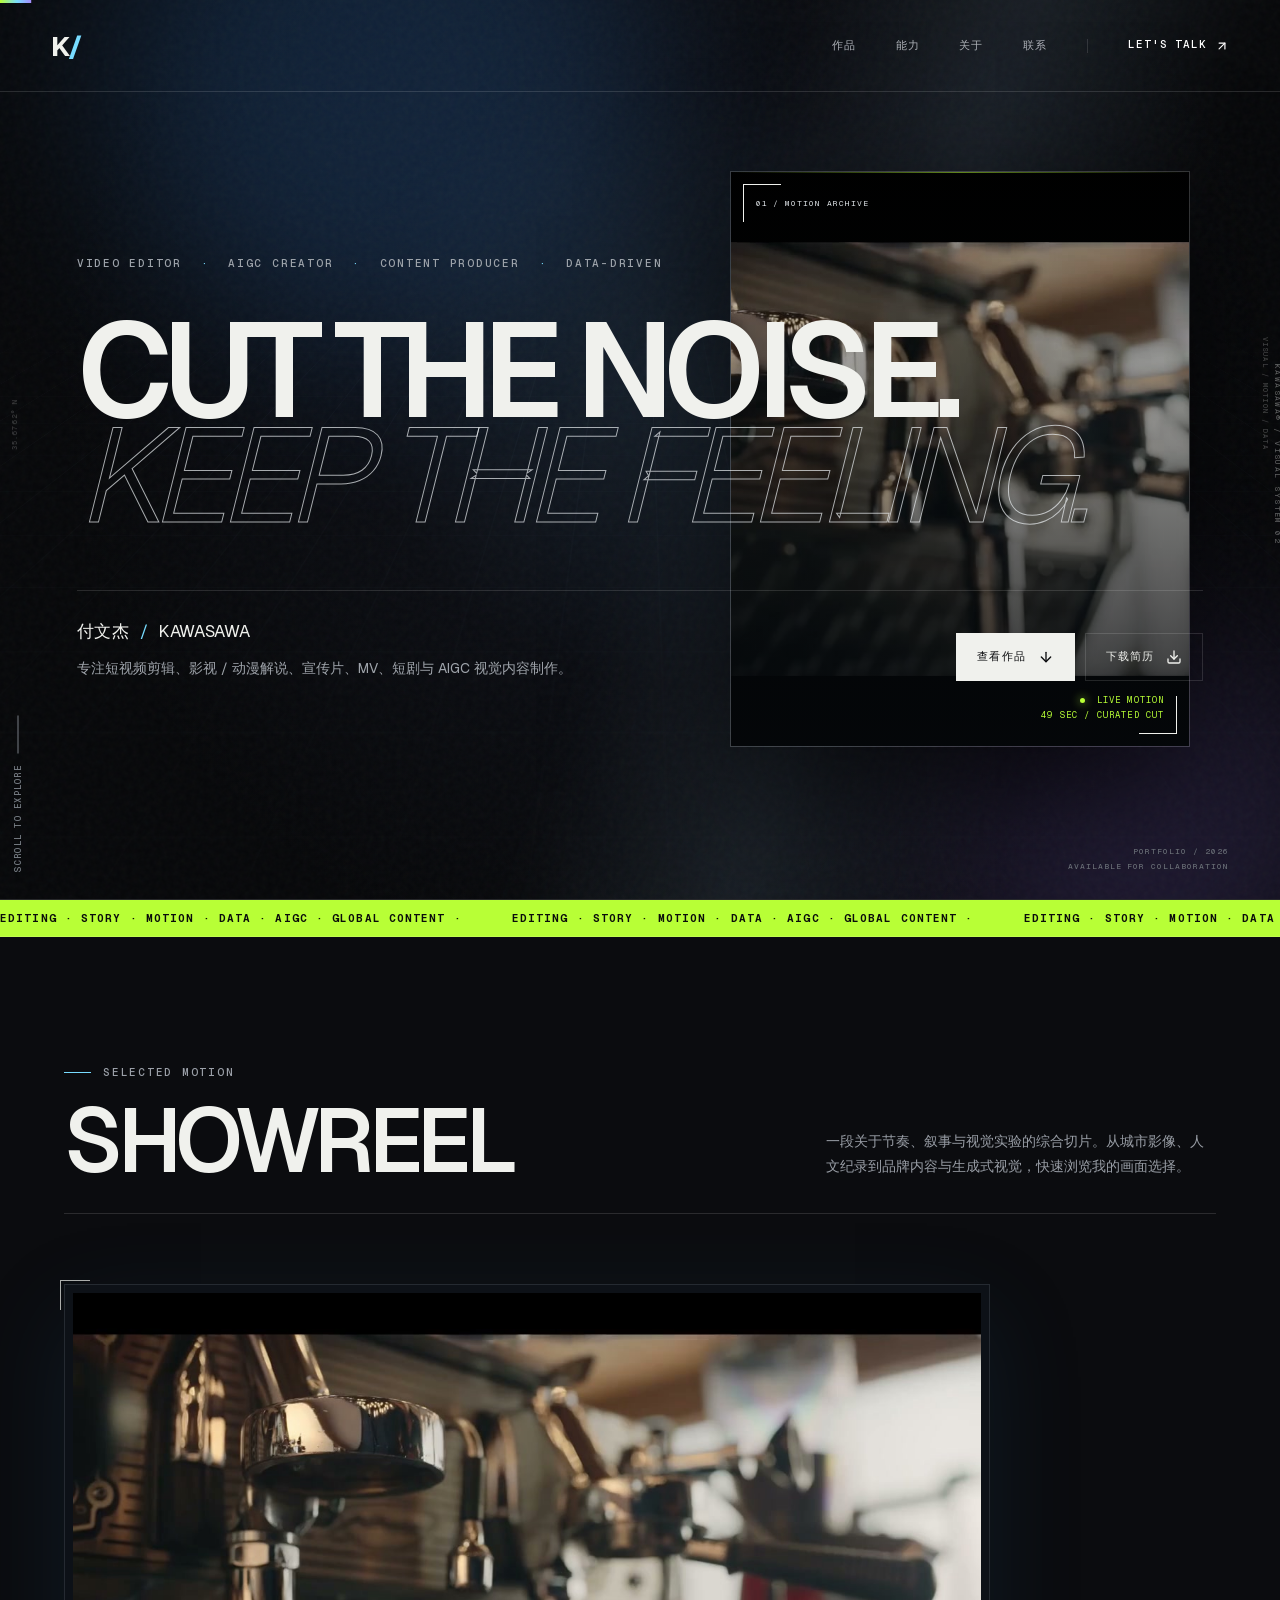
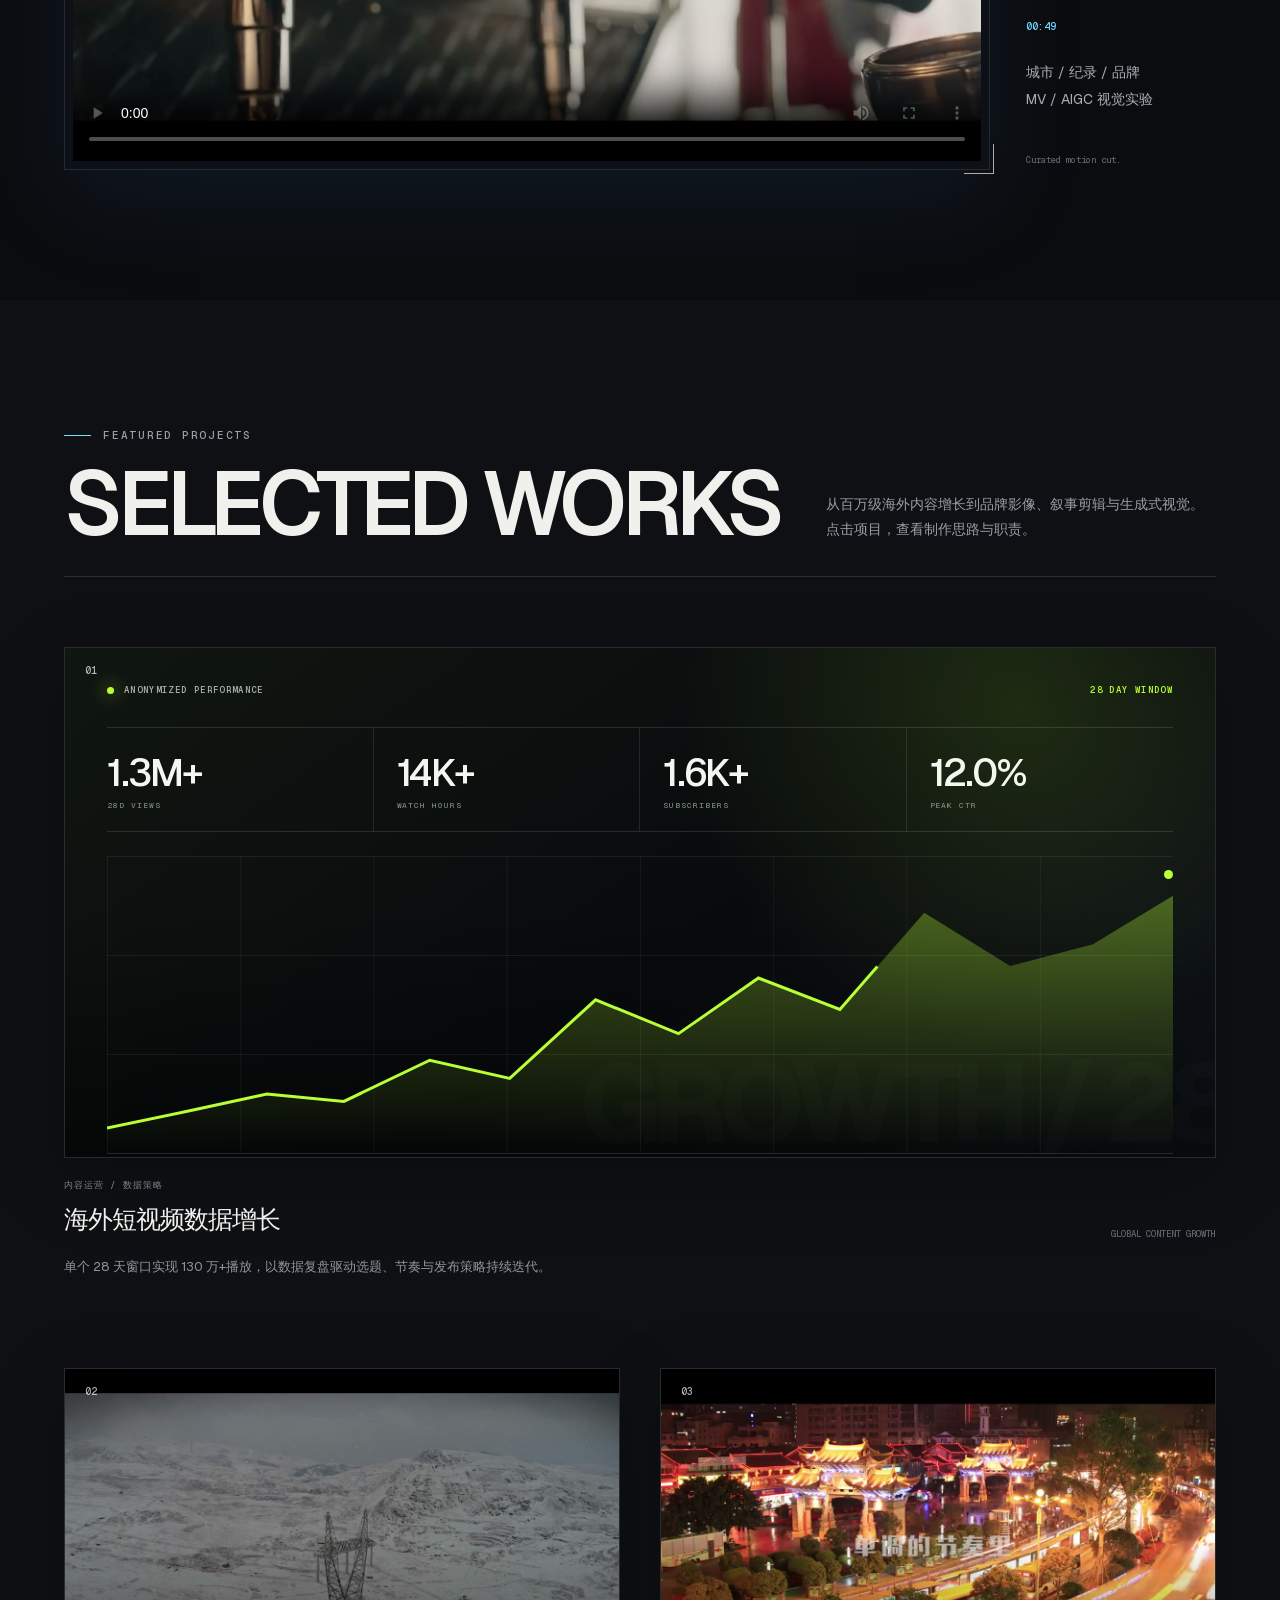
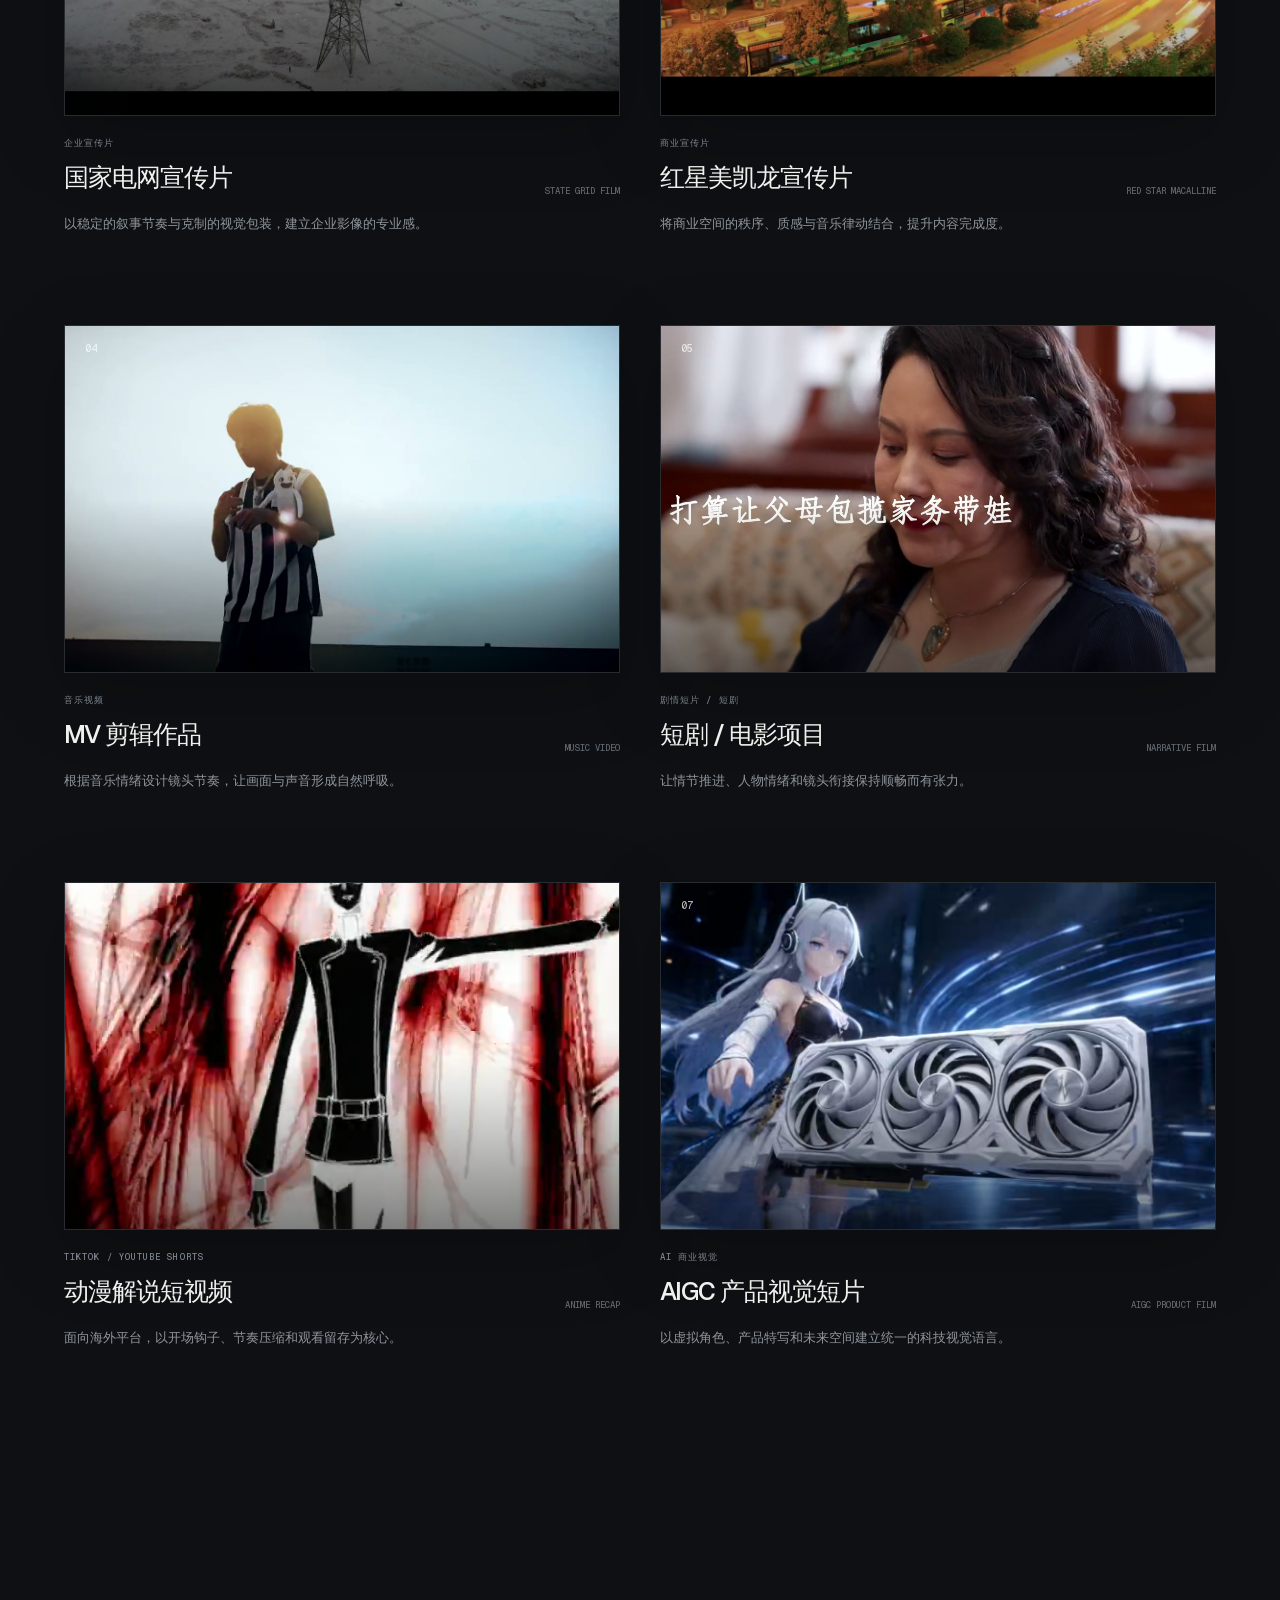
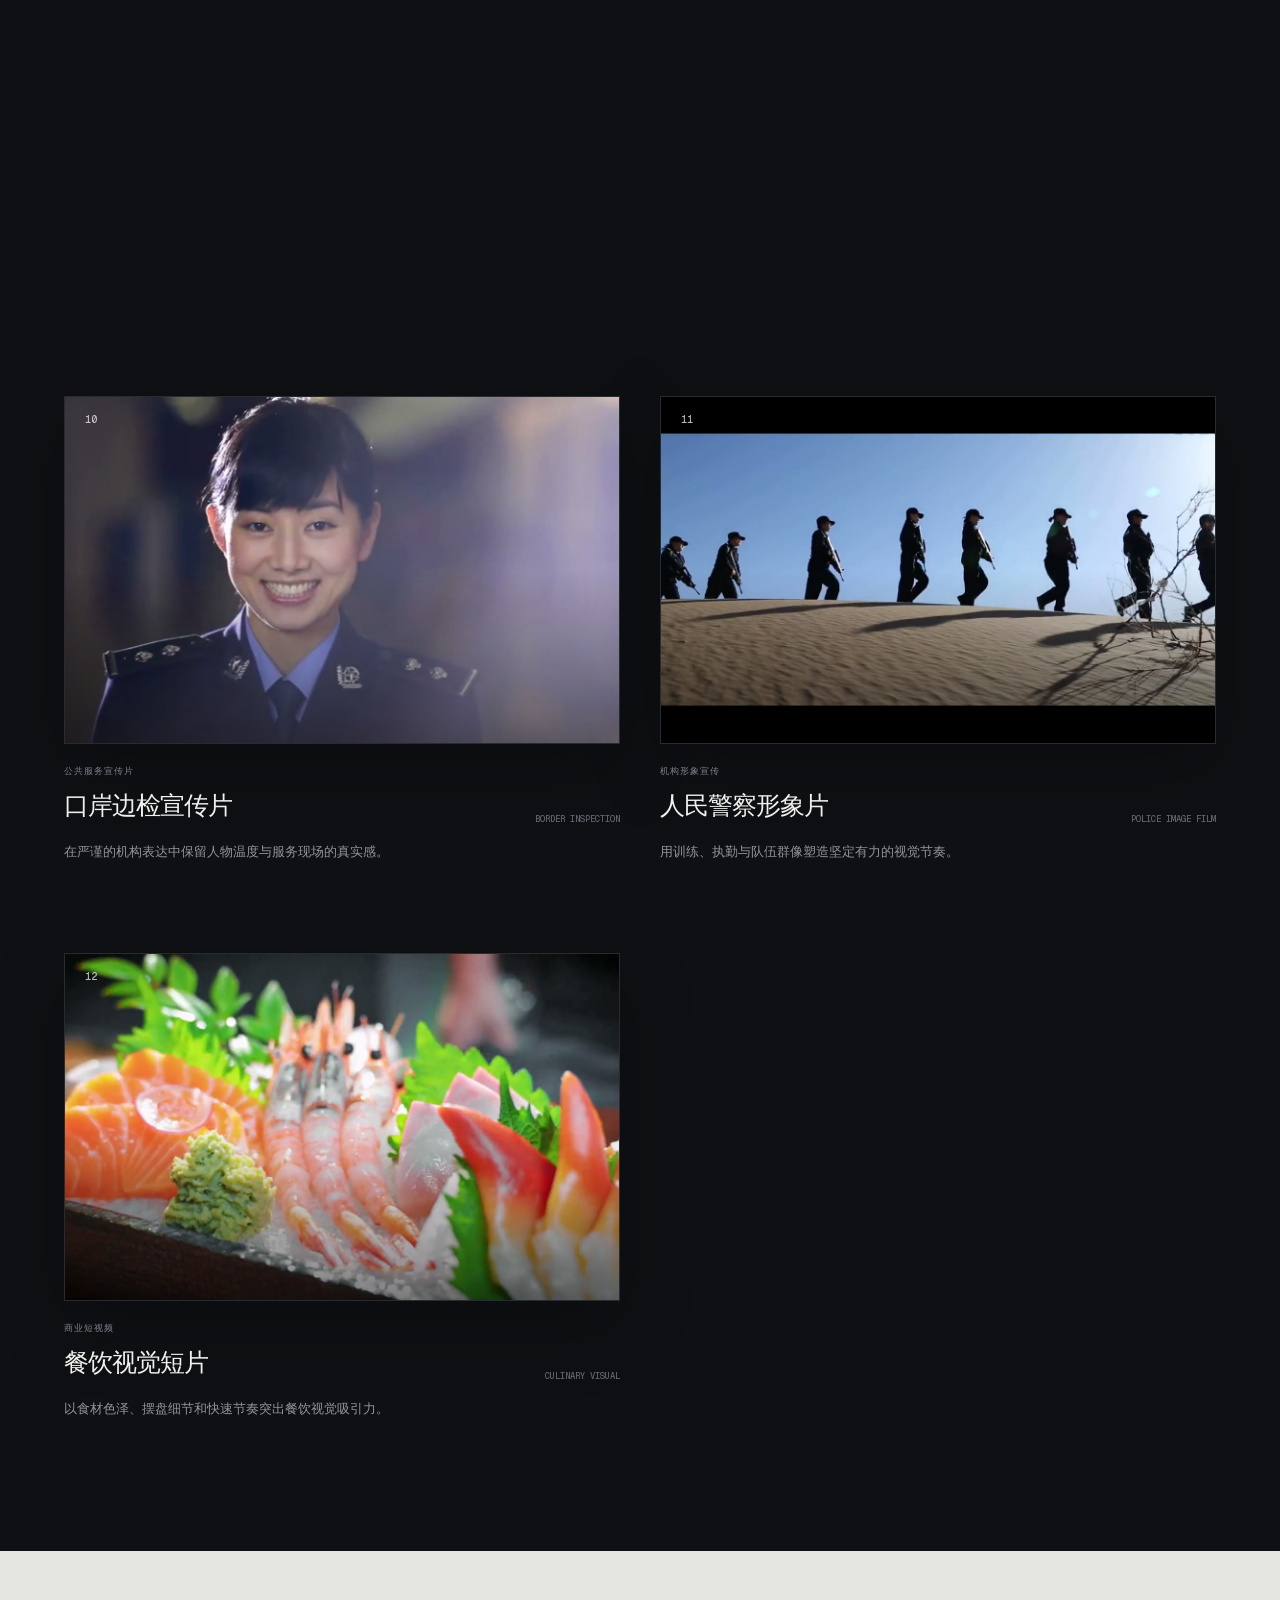
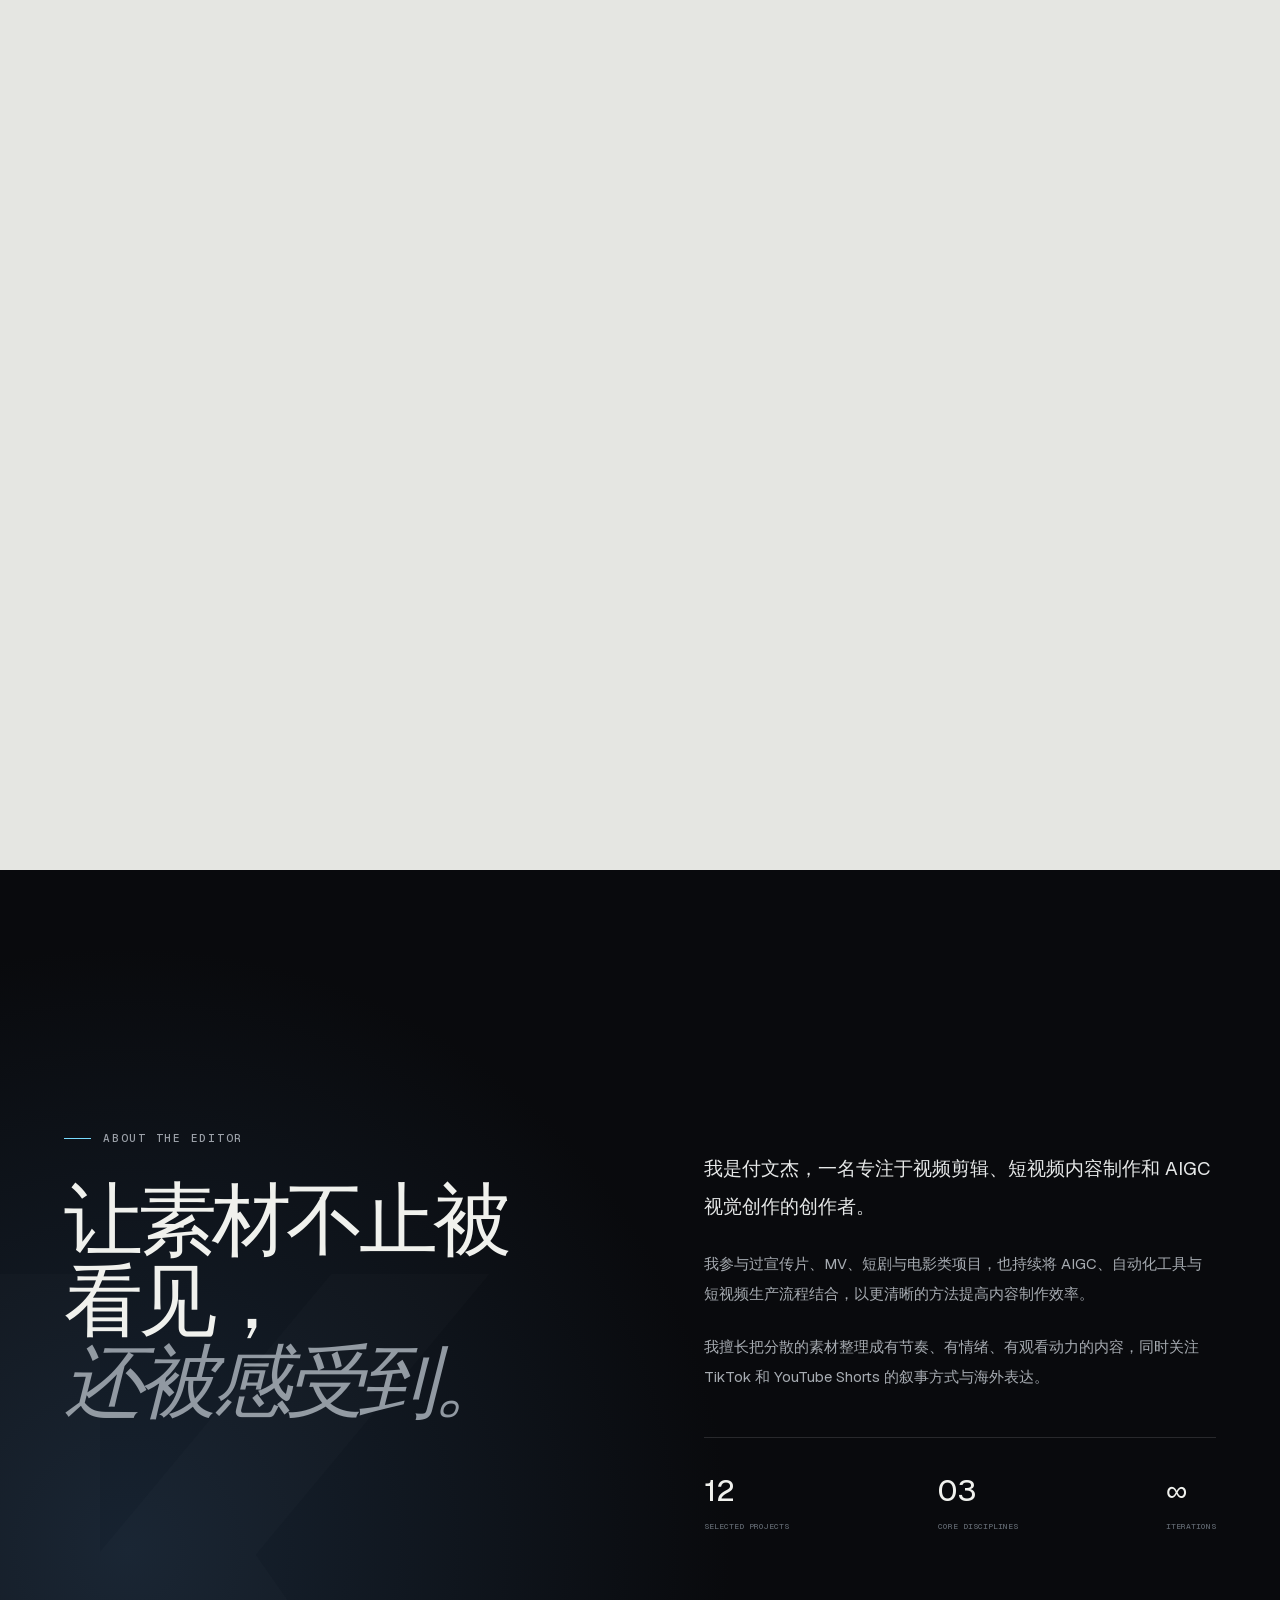
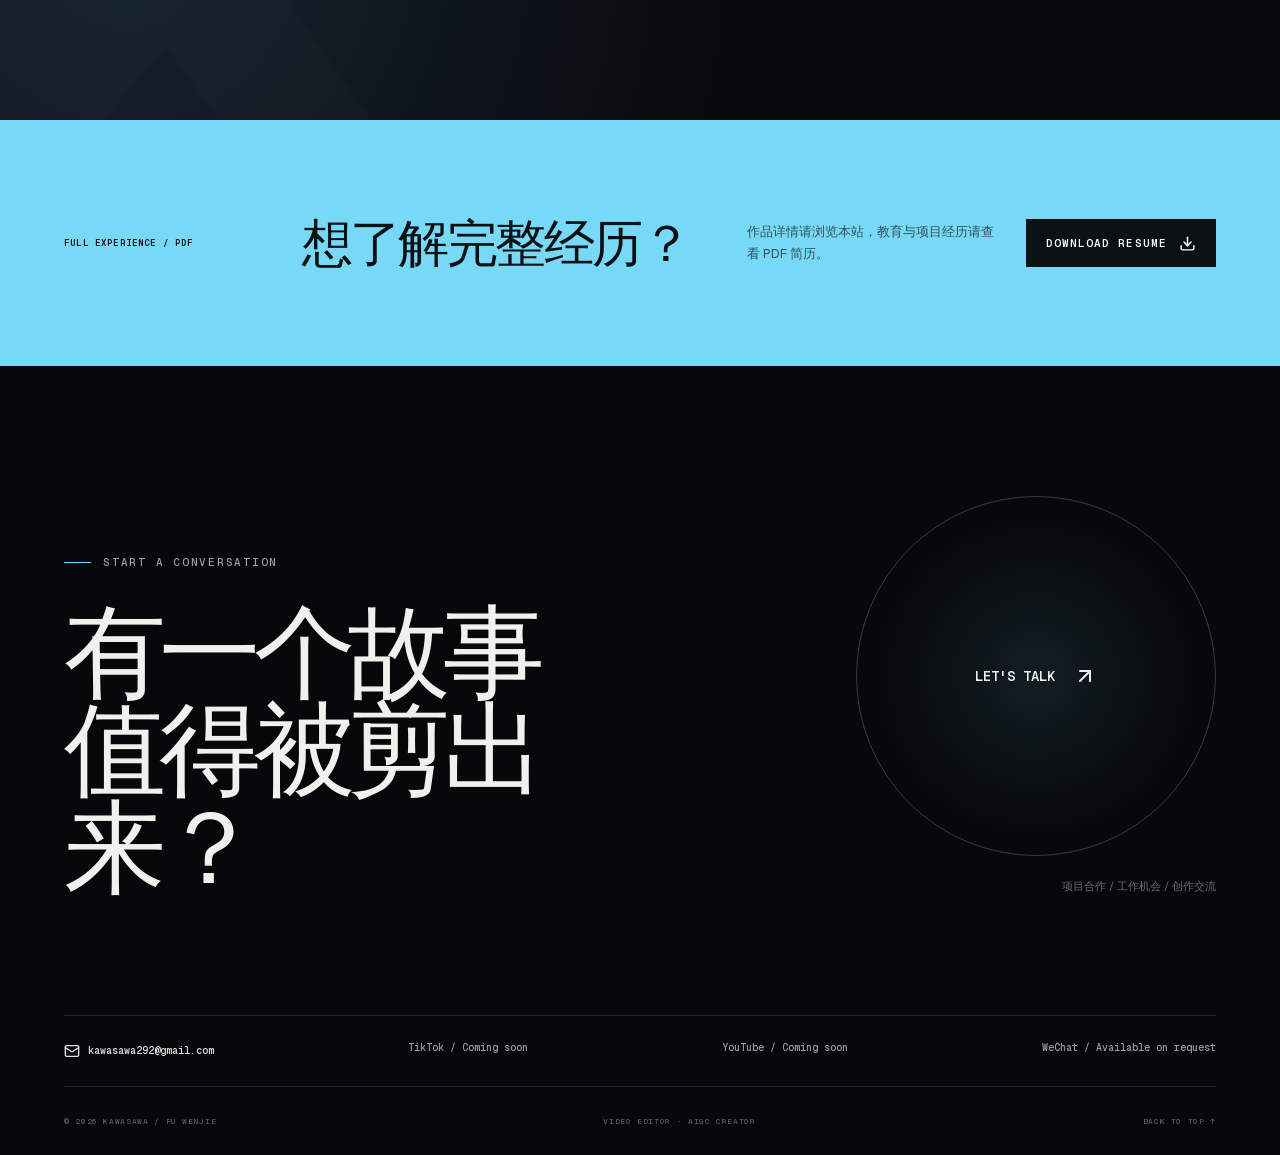
==== commit d078b0e6: "Publish cinematic interaction upgrade" ====
--- a/index.html
+++ b/index.html
@@ -1 +1 @@
-<!DOCTYPE html><html lang="zh-CN" class="geist_a71539c9-module__T19VSG__variable geist_mono_8d43a2aa-module__8Li5zG__variable h-full antialiased"><head><meta charSet="utf-8"/><meta name="viewport" content="width=device-width, initial-scale=1"/><link rel="preload" href="/_next/static/media/797e433ab948586e-s.p.0r6juujl39pe6.woff2" as="font" crossorigin="" type="font/woff2"/><link rel="preload" href="/_next/static/media/caa3a2e1cccd8315-s.p.0wgildi0cnwt9.woff2" as="font" crossorigin="" type="font/woff2"/><link rel="preload" as="image" href="/assets/covers/showreel.jpg"/><link rel="stylesheet" href="/_next/static/chunks/1d2qrkzoxrdng.css" data-precedence="next"/><link rel="preload" as="script" fetchPriority="low" href="/_next/static/chunks/3ll07n217cgxf.js"/><script src="/_next/static/chunks/17c2xufnf7-1b.js" async=""></script><script src="/_next/static/chunks/3peubv2924kx4.js" async=""></script><script src="/_next/static/chunks/turbopack-2oginhnf0jy4e.js" async=""></script><script src="/_next/static/chunks/1d4h-sglyo8ft.js" async=""></script><script src="/_next/static/chunks/14mumt5_n0xhi.js" async=""></script><script src="/_next/static/chunks/2oel5xttc3vjz.js" async=""></script><meta name="next-size-adjust" content=""/><title>Kawasawa — Video Editor &amp; AIGC Creator</title><meta name="description" content="付文杰（Kawasawa）的视频剪辑、短视频内容与 AIGC 视觉创作作品集。"/><meta name="keywords" content="Kawasawa,付文杰,视频剪辑,AIGC,作品集,Video Editor"/><meta property="og:title" content="Kawasawa — Portfolio"/><meta property="og:description" content="Video Editor · AIGC Creator · Short-form Content Producer"/><meta property="og:type" content="website"/><meta name="twitter:card" content="summary"/><meta name="twitter:title" content="Kawasawa — Portfolio"/><meta name="twitter:description" content="Video Editor · AIGC Creator · Short-form Content Producer"/><link rel="icon" href="/favicon.ico?favicon.2vob68tjqpejf.ico" sizes="256x256" type="image/x-icon"/><script src="/_next/static/chunks/0cz1d0mv5g_q7.js" noModule=""></script></head><body class="min-h-full flex flex-col"><div hidden=""><!--$--><!--/$--></div><main><div class="page-progress" style="transform:scaleX(0)"></div><div class="cursor-aura" style="transform:translateX(-200px) translateY(-200px)"></div><section class="hero" id="top"><div class="ambient" aria-hidden="true"><div class="orb orb-a"></div><div class="orb orb-b"></div><div class="grid"></div><div class="noise"></div><div class="hero-beam"></div></div><header class="topbar"><a class="brand" href="#top" aria-label="返回首页">K<span>/</span></a><nav class="nav"><a href="#works">作品</a><a href="#skills">能力</a><a href="#about">关于</a><a href="#contact">联系</a><a class="nav-cta" href="mailto:kawasawa292@gmail.com">LET&#x27;S TALK <svg xmlns="http://www.w3.org/2000/svg" width="14" height="14" viewBox="0 0 24 24" fill="none" stroke="currentColor" stroke-width="2" stroke-linecap="round" stroke-linejoin="round" class="lucide lucide-arrow-up-right" aria-hidden="true"><path d="M7 7h10v10"></path><path d="M7 17 17 7"></path></svg></a></nav><button class="menu" aria-label="打开导航"><svg xmlns="http://www.w3.org/2000/svg" width="24" height="24" viewBox="0 0 24 24" fill="none" stroke="currentColor" stroke-width="2" stroke-linecap="round" stroke-linejoin="round" class="lucide lucide-menu" aria-hidden="true"><path d="M4 5h16"></path><path d="M4 12h16"></path><path d="M4 19h16"></path></svg></button></header><div class="hero-preview" style="opacity:0;transform:scale(0.88) rotate(4deg)"><img alt="Showreel 精选画面" decoding="async" data-nimg="fill" style="position:absolute;height:100%;width:100%;left:0;top:0;right:0;bottom:0;color:transparent" src="/assets/covers/showreel.jpg"/><div class="hero-preview-shade"></div><span>01 / MOTION ARCHIVE</span><p>49 SEC<br/>CURATED CUT</p></div><div class="hero-inner"><p class="hero-kicker" style="opacity:0">VIDEO EDITOR <span>·</span> AIGC CREATOR <span>·</span> CONTENT PRODUCER <span>·</span> DATA-DRIVEN</p><h1 style="opacity:0;transform:translateY(38px)">CUT THE NOISE.<br/><em>KEEP THE FEELING.</em></h1><div class="hero-bottom" style="opacity:0;transform:translateY(24px)"><div><p class="hero-name">付文杰 <span>/</span> KAWASAWA</p><p class="hero-copy">专注短视频剪辑、影视 / 动漫解说、宣传片、MV、短剧与 AIGC 视觉内容制作。</p></div><div class="hero-actions"><a class="button primary" href="#works">查看作品 <svg xmlns="http://www.w3.org/2000/svg" width="16" height="16" viewBox="0 0 24 24" fill="none" stroke="currentColor" stroke-width="2" stroke-linecap="round" stroke-linejoin="round" class="lucide lucide-arrow-down" aria-hidden="true"><path d="M12 5v14"></path><path d="m19 12-7 7-7-7"></path></svg></a><a class="button ghost" href="/resume/resume.pdf" download="">下载简历 <svg xmlns="http://www.w3.org/2000/svg" width="16" height="16" viewBox="0 0 24 24" fill="none" stroke="currentColor" stroke-width="2" stroke-linecap="round" stroke-linejoin="round" class="lucide lucide-download" aria-hidden="true"><path d="M12 15V3"></path><path d="M21 15v4a2 2 0 0 1-2 2H5a2 2 0 0 1-2-2v-4"></path><path d="m7 10 5 5 5-5"></path></svg></a></div></div></div><a class="scroll" href="#showreel"><span>SCROLL TO EXPLORE</span><i></i></a><div class="hero-code">PORTFOLIO / 2026<br/>AVAILABLE FOR COLLABORATION</div><div class="hero-serial">KAWASAWA® / VISUAL SYSTEM 02</div></section><div class="ticker" aria-hidden="true"><div><span>EDITING · STORY · MOTION · DATA · AIGC · GLOBAL CONTENT · </span><span>EDITING · STORY · MOTION · DATA · AIGC · GLOBAL CONTENT · </span><span>EDITING · STORY · MOTION · DATA · AIGC · GLOBAL CONTENT · </span></div></div><section class="section showreel" id="showreel"><div class="section-head" style="opacity:0;transform:translateY(28px)"><div><p class="eyebrow"><span></span>Selected motion</p><h2>SHOWREEL</h2></div><p class="section-aside">一段关于节奏、叙事与视觉实验的综合切片。从城市影像、人文纪录到品牌内容与生成式视觉，快速浏览我的画面选择。</p></div><div class="reel-layout" style="opacity:0;transform:translateY(28px)"><div class="reel-frame"><video controls="" preload="metadata" playsInline="" poster="/assets/covers/showreel.jpg"><source src="/assets/videos/showreel.mp4" type="video/mp4"/></video><div class="frame-corner tl"></div><div class="frame-corner br"></div></div><div class="reel-meta"><span>00:49</span><p>城市 / 纪录 / 品牌<br/>MV / AIGC 视觉实验</p><small>Curated motion cut.</small></div></div></section><section class="section works" id="works"><div class="section-head" style="opacity:0;transform:translateY(28px)"><div><p class="eyebrow"><span></span>Featured projects</p><h2>SELECTED WORKS</h2></div><p class="section-aside">从百万级海外内容增长到品牌影像、叙事剪辑与生成式视觉。点击项目，查看制作思路与职责。</p></div><div class="work-grid"><div class="" style="opacity:0;transform:translateY(28px)"><article class="work-card"><div class="work-image"><div class="data-visual compact"><div class="data-topline"><span>ANONYMIZED PERFORMANCE</span><i>28 DAY WINDOW</i></div><div class="data-metrics"><div style="opacity:0;transform:translateY(16px)"><strong>1.3M+</strong><span>28D VIEWS</span></div><div style="opacity:0;transform:translateY(16px)"><strong>14K+</strong><span>WATCH HOURS</span></div><div style="opacity:0;transform:translateY(16px)"><strong>1.6K+</strong><span>SUBSCRIBERS</span></div><div style="opacity:0;transform:translateY(16px)"><strong>12.0%</strong><span>PEAK CTR</span></div></div><div class="data-chart"><div class="chart-grid"></div><svg viewBox="0 0 720 230" preserveAspectRatio="none" role="img" aria-label="匿名化播放趋势图"><defs><linearGradient id="area-small" x1="0" y1="0" x2="0" y2="1"><stop offset="0" stop-color="#b8ff36" stop-opacity="0.34"></stop><stop offset="1" stop-color="#b8ff36" stop-opacity="0"></stop></linearGradient></defs><path class="chart-area" d="M0 210 L55 196 L108 182 L160 188 L218 154 L272 169 L330 104 L386 132 L440 86 L495 112 L552 32 L610 76 L666 58 L720 18 L720 230 L0 230 Z" fill="url(#area-small)" opacity="0"></path><path class="chart-line" d="M0 210 L55 196 L108 182 L160 188 L218 154 L272 169 L330 104 L386 132 L440 86 L495 112 L552 32 L610 76 L666 58 L720 18" fill="none" pathLength="1" stroke-dashoffset="0" stroke-dasharray="0 1"></path></svg><div class="chart-pulse"></div></div></div><div class="work-overlay"></div><span class="work-index">01</span><button aria-label="查看海外短视频数据增长"><svg xmlns="http://www.w3.org/2000/svg" width="24" height="24" viewBox="0 0 24 24" fill="none" stroke="currentColor" stroke-width="2" stroke-linecap="round" stroke-linejoin="round" class="lucide lucide-arrow-up-right" aria-hidden="true"><path d="M7 7h10v10"></path><path d="M7 17 17 7"></path></svg></button></div><div class="work-info"><div><p>内容运营 / 数据策略</p><h3>海外短视频数据增长</h3></div><span>GLOBAL CONTENT GROWTH</span></div><p class="work-highlight">单个 28 天窗口实现 130 万+播放，以数据复盘驱动选题、节奏与发布策略持续迭代。</p></article></div><div class="offset-card" style="opacity:0;transform:translateY(28px)"><article class="work-card"><div class="work-image"><img alt="国家电网宣传片" loading="lazy" decoding="async" data-nimg="fill" style="position:absolute;height:100%;width:100%;left:0;top:0;right:0;bottom:0;color:transparent" src="/assets/covers/state-grid.jpg"/><div class="work-overlay"></div><span class="work-index">02</span><button aria-label="查看国家电网宣传片"><svg xmlns="http://www.w3.org/2000/svg" width="24" height="24" viewBox="0 0 24 24" fill="none" stroke="currentColor" stroke-width="2" stroke-linecap="round" stroke-linejoin="round" class="lucide lucide-arrow-up-right" aria-hidden="true"><path d="M7 7h10v10"></path><path d="M7 17 17 7"></path></svg></button></div><div class="work-info"><div><p>企业宣传片</p><h3>国家电网宣传片</h3></div><span>STATE GRID FILM</span></div><p class="work-highlight">以稳定的叙事节奏与克制的视觉包装，建立企业影像的专业感。</p></article></div><div class="" style="opacity:0;transform:translateY(28px)"><article class="work-card"><div class="work-image"><img alt="红星美凯龙宣传片" loading="lazy" decoding="async" data-nimg="fill" style="position:absolute;height:100%;width:100%;left:0;top:0;right:0;bottom:0;color:transparent" src="/assets/covers/red-star.jpg"/><div class="work-overlay"></div><span class="work-index">03</span><button aria-label="查看红星美凯龙宣传片"><svg xmlns="http://www.w3.org/2000/svg" width="24" height="24" viewBox="0 0 24 24" fill="none" stroke="currentColor" stroke-width="2" stroke-linecap="round" stroke-linejoin="round" class="lucide lucide-arrow-up-right" aria-hidden="true"><path d="M7 7h10v10"></path><path d="M7 17 17 7"></path></svg></button></div><div class="work-info"><div><p>商业宣传片</p><h3>红星美凯龙宣传片</h3></div><span>RED STAR MACALLINE</span></div><p class="work-highlight">将商业空间的秩序、质感与音乐律动结合，提升内容完成度。</p></article></div><div class="" style="opacity:0;transform:translateY(28px)"><article class="work-card"><div class="work-image"><img alt="MV 剪辑作品" loading="lazy" decoding="async" data-nimg="fill" style="position:absolute;height:100%;width:100%;left:0;top:0;right:0;bottom:0;color:transparent" src="/assets/covers/mv.jpg"/><div class="work-overlay"></div><span class="work-index">04</span><button aria-label="查看MV 剪辑作品"><svg xmlns="http://www.w3.org/2000/svg" width="24" height="24" viewBox="0 0 24 24" fill="none" stroke="currentColor" stroke-width="2" stroke-linecap="round" stroke-linejoin="round" class="lucide lucide-arrow-up-right" aria-hidden="true"><path d="M7 7h10v10"></path><path d="M7 17 17 7"></path></svg></button></div><div class="work-info"><div><p>音乐视频</p><h3>MV 剪辑作品</h3></div><span>MUSIC VIDEO</span></div><p class="work-highlight">根据音乐情绪设计镜头节奏，让画面与声音形成自然呼吸。</p></article></div><div class="offset-card" style="opacity:0;transform:translateY(28px)"><article class="work-card"><div class="work-image"><img alt="短剧 / 电影项目" loading="lazy" decoding="async" data-nimg="fill" style="position:absolute;height:100%;width:100%;left:0;top:0;right:0;bottom:0;color:transparent" src="/assets/covers/short-drama.jpg"/><div class="work-overlay"></div><span class="work-index">05</span><button aria-label="查看短剧 / 电影项目"><svg xmlns="http://www.w3.org/2000/svg" width="24" height="24" viewBox="0 0 24 24" fill="none" stroke="currentColor" stroke-width="2" stroke-linecap="round" stroke-linejoin="round" class="lucide lucide-arrow-up-right" aria-hidden="true"><path d="M7 7h10v10"></path><path d="M7 17 17 7"></path></svg></button></div><div class="work-info"><div><p>剧情短片 / 短剧</p><h3>短剧 / 电影项目</h3></div><span>NARRATIVE FILM</span></div><p class="work-highlight">让情节推进、人物情绪和镜头衔接保持顺畅而有张力。</p></article></div><div class="" style="opacity:0;transform:translateY(28px)"><article class="work-card"><div class="work-image"><img alt="动漫解说短视频" loading="lazy" decoding="async" data-nimg="fill" style="position:absolute;height:100%;width:100%;left:0;top:0;right:0;bottom:0;color:transparent" src="/assets/covers/anime-recap.jpg"/><div class="work-overlay"></div><span class="work-index">06</span><button aria-label="查看动漫解说短视频"><svg xmlns="http://www.w3.org/2000/svg" width="24" height="24" viewBox="0 0 24 24" fill="none" stroke="currentColor" stroke-width="2" stroke-linecap="round" stroke-linejoin="round" class="lucide lucide-arrow-up-right" aria-hidden="true"><path d="M7 7h10v10"></path><path d="M7 17 17 7"></path></svg></button></div><div class="work-info"><div><p>TikTok / YouTube Shorts</p><h3>动漫解说短视频</h3></div><span>ANIME RECAP</span></div><p class="work-highlight">面向海外平台，以开场钩子、节奏压缩和观看留存为核心。</p></article></div><div class="" style="opacity:0;transform:translateY(28px)"><article class="work-card"><div class="work-image"><img alt="AIGC 产品视觉短片" loading="lazy" decoding="async" data-nimg="fill" style="position:absolute;height:100%;width:100%;left:0;top:0;right:0;bottom:0;color:transparent" src="/assets/covers/aigc-storyboard.jpg"/><div class="work-overlay"></div><span class="work-index">07</span><button aria-label="查看AIGC 产品视觉短片"><svg xmlns="http://www.w3.org/2000/svg" width="24" height="24" viewBox="0 0 24 24" fill="none" stroke="currentColor" stroke-width="2" stroke-linecap="round" stroke-linejoin="round" class="lucide lucide-arrow-up-right" aria-hidden="true"><path d="M7 7h10v10"></path><path d="M7 17 17 7"></path></svg></button></div><div class="work-info"><div><p>AI 商业视觉</p><h3>AIGC 产品视觉短片</h3></div><span>AIGC PRODUCT FILM</span></div><p class="work-highlight">以虚拟角色、产品特写和未来空间建立统一的科技视觉语言。</p></article></div><div class="offset-card" style="opacity:0;transform:translateY(28px)"><article class="work-card"><div class="work-image"><img alt="广州城市形象片" loading="lazy" decoding="async" data-nimg="fill" style="position:absolute;height:100%;width:100%;left:0;top:0;right:0;bottom:0;color:transparent" src="/assets/covers/guangzhou-city.jpg"/><div class="work-overlay"></div><span class="work-index">08</span><button aria-label="查看广州城市形象片"><svg xmlns="http://www.w3.org/2000/svg" width="24" height="24" viewBox="0 0 24 24" fill="none" stroke="currentColor" stroke-width="2" stroke-linecap="round" stroke-linejoin="round" class="lucide lucide-arrow-up-right" aria-hidden="true"><path d="M7 7h10v10"></path><path d="M7 17 17 7"></path></svg></button></div><div class="work-info"><div><p>城市形象 / 文旅宣传</p><h3>广州城市形象片</h3></div><span>GUANGZHOU CITY FILM</span></div><p class="work-highlight">以城市昼夜、街区烟火与地标空间建立鲜明的广州印象。</p></article></div><div class="" style="opacity:0;transform:translateY(28px)"><article class="work-card"><div class="work-image"><img alt="致咖啡，致咖啡的守护人" loading="lazy" decoding="async" data-nimg="fill" style="position:absolute;height:100%;width:100%;left:0;top:0;right:0;bottom:0;color:transparent" src="/assets/covers/coffee-guardians.jpg"/><div class="work-overlay"></div><span class="work-index">09</span><button aria-label="查看致咖啡，致咖啡的守护人"><svg xmlns="http://www.w3.org/2000/svg" width="24" height="24" viewBox="0 0 24 24" fill="none" stroke="currentColor" stroke-width="2" stroke-linecap="round" stroke-linejoin="round" class="lucide lucide-arrow-up-right" aria-hidden="true"><path d="M7 7h10v10"></path><path d="M7 17 17 7"></path></svg></button></div><div class="work-info"><div><p>人文纪录短片</p><h3>致咖啡，致咖啡的守护人</h3></div><span>COFFEE GUARDIANS</span></div><p class="work-highlight">从一杯咖啡回到土地与人，让产品质感落在人文故事里。</p></article></div><div class="" style="opacity:0;transform:translateY(28px)"><article class="work-card"><div class="work-image"><img alt="口岸边检宣传片" loading="lazy" decoding="async" data-nimg="fill" style="position:absolute;height:100%;width:100%;left:0;top:0;right:0;bottom:0;color:transparent" src="/assets/covers/border-inspection.jpg"/><div class="work-overlay"></div><span class="work-index">10</span><button aria-label="查看口岸边检宣传片"><svg xmlns="http://www.w3.org/2000/svg" width="24" height="24" viewBox="0 0 24 24" fill="none" stroke="currentColor" stroke-width="2" stroke-linecap="round" stroke-linejoin="round" class="lucide lucide-arrow-up-right" aria-hidden="true"><path d="M7 7h10v10"></path><path d="M7 17 17 7"></path></svg></button></div><div class="work-info"><div><p>公共服务宣传片</p><h3>口岸边检宣传片</h3></div><span>BORDER INSPECTION</span></div><p class="work-highlight">在严谨的机构表达中保留人物温度与服务现场的真实感。</p></article></div><div class="offset-card" style="opacity:0;transform:translateY(28px)"><article class="work-card"><div class="work-image"><img alt="人民警察形象片" loading="lazy" decoding="async" data-nimg="fill" style="position:absolute;height:100%;width:100%;left:0;top:0;right:0;bottom:0;color:transparent" src="/assets/covers/police-image.jpg"/><div class="work-overlay"></div><span class="work-index">11</span><button aria-label="查看人民警察形象片"><svg xmlns="http://www.w3.org/2000/svg" width="24" height="24" viewBox="0 0 24 24" fill="none" stroke="currentColor" stroke-width="2" stroke-linecap="round" stroke-linejoin="round" class="lucide lucide-arrow-up-right" aria-hidden="true"><path d="M7 7h10v10"></path><path d="M7 17 17 7"></path></svg></button></div><div class="work-info"><div><p>机构形象宣传</p><h3>人民警察形象片</h3></div><span>POLICE IMAGE FILM</span></div><p class="work-highlight">用训练、执勤与队伍群像塑造坚定有力的视觉节奏。</p></article></div><div class="" style="opacity:0;transform:translateY(28px)"><article class="work-card"><div class="work-image"><img alt="餐饮视觉短片" loading="lazy" decoding="async" data-nimg="fill" style="position:absolute;height:100%;width:100%;left:0;top:0;right:0;bottom:0;color:transparent" src="/assets/covers/culinary-visual.jpg"/><div class="work-overlay"></div><span class="work-index">12</span><button aria-label="查看餐饮视觉短片"><svg xmlns="http://www.w3.org/2000/svg" width="24" height="24" viewBox="0 0 24 24" fill="none" stroke="currentColor" stroke-width="2" stroke-linecap="round" stroke-linejoin="round" class="lucide lucide-arrow-up-right" aria-hidden="true"><path d="M7 7h10v10"></path><path d="M7 17 17 7"></path></svg></button></div><div class="work-info"><div><p>商业短视频</p><h3>餐饮视觉短片</h3></div><span>CULINARY VISUAL</span></div><p class="work-highlight">以食材色泽、摆盘细节和快速节奏突出餐饮视觉吸引力。</p></article></div></div></section><section class="section skills" id="skills"><div class="section-head" style="opacity:0;transform:translateY(28px)"><div><p class="eyebrow"><span></span>Capabilities</p><h2>WHAT I BRING</h2></div></div><div class="skill-list"><div class="skill-row" style="opacity:0;transform:translateY(28px)"><span>01</span><h3>Video Editing</h3><div><p>短视频剪辑</p><p>宣传片剪辑</p><p>MV 剪辑</p><p>剧情节奏处理</p><p>字幕包装</p><p>音乐节奏匹配</p></div><svg xmlns="http://www.w3.org/2000/svg" width="24" height="24" viewBox="0 0 24 24" fill="none" stroke="currentColor" stroke-width="2" stroke-linecap="round" stroke-linejoin="round" class="lucide lucide-arrow-up-right" aria-hidden="true"><path d="M7 7h10v10"></path><path d="M7 17 17 7"></path></svg></div><div class="skill-row" style="opacity:0;transform:translateY(28px)"><span>02</span><h3>Content Production</h3><div><p>动漫 / 影视解说</p><p>英文短视频文案</p><p>TikTok / YouTube Shorts</p><p>标题与标签优化</p></div><svg xmlns="http://www.w3.org/2000/svg" width="24" height="24" viewBox="0 0 24 24" fill="none" stroke="currentColor" stroke-width="2" stroke-linecap="round" stroke-linejoin="round" class="lucide lucide-arrow-up-right" aria-hidden="true"><path d="M7 7h10v10"></path><path d="M7 17 17 7"></path></svg></div><div class="skill-row" style="opacity:0;transform:translateY(28px)"><span>03</span><h3>AIGC Workflow</h3><div><p>AI 分镜</p><p>图像与视频生成</p><p>提示词编写</p><p>AI 辅助剪辑流程</p></div><svg xmlns="http://www.w3.org/2000/svg" width="24" height="24" viewBox="0 0 24 24" fill="none" stroke="currentColor" stroke-width="2" stroke-linecap="round" stroke-linejoin="round" class="lucide lucide-arrow-up-right" aria-hidden="true"><path d="M7 7h10v10"></path><path d="M7 17 17 7"></path></svg></div><div class="skill-row" style="opacity:0;transform:translateY(28px)"><span>04</span><h3>Tools</h3><div><p>Premiere Pro</p><p>剪映</p><p>After Effects</p><p>Gemini</p><p>Codex</p><p>Remotion</p><p>Photoshop</p></div><svg xmlns="http://www.w3.org/2000/svg" width="24" height="24" viewBox="0 0 24 24" fill="none" stroke="currentColor" stroke-width="2" stroke-linecap="round" stroke-linejoin="round" class="lucide lucide-arrow-up-right" aria-hidden="true"><path d="M7 7h10v10"></path><path d="M7 17 17 7"></path></svg></div></div></section><section class="section about" id="about"><div class="about-mark">K.</div><div class="" style="opacity:0;transform:translateY(28px)"><p class="eyebrow"><span></span>About the editor</p><h2>让素材不止被看见，<br/><em>还被感受到。</em></h2></div><div class="about-copy" style="opacity:0;transform:translateY(28px)"><p>我是付文杰，一名专注于视频剪辑、短视频内容制作和 AIGC 视觉创作的创作者。</p><p>我参与过宣传片、MV、短剧与电影类项目，也持续将 AIGC、自动化工具与短视频生产流程结合，以更清晰的方法提高内容制作效率。</p><p>我擅长把分散的素材整理成有节奏、有情绪、有观看动力的内容，同时关注 TikTok 和 YouTube Shorts 的叙事方式与海外表达。</p><div class="about-stats"><div><strong>12</strong><span>SELECTED PROJECTS</span></div><div><strong>03</strong><span>CORE DISCIPLINES</span></div><div><strong>∞</strong><span>ITERATIONS</span></div></div></div></section><section class="resume"><div class="resume-inner" style="opacity:0;transform:translateY(28px)"><p>FULL EXPERIENCE / PDF</p><h2>想了解完整经历？</h2><span>作品详情请浏览本站，教育与项目经历请查看 PDF 简历。</span><a class="button light" href="/resume/resume.pdf" download="">DOWNLOAD RESUME <svg xmlns="http://www.w3.org/2000/svg" width="17" height="17" viewBox="0 0 24 24" fill="none" stroke="currentColor" stroke-width="2" stroke-linecap="round" stroke-linejoin="round" class="lucide lucide-download" aria-hidden="true"><path d="M12 15V3"></path><path d="M21 15v4a2 2 0 0 1-2 2H5a2 2 0 0 1-2-2v-4"></path><path d="m7 10 5 5 5-5"></path></svg></a></div></section><footer class="contact" id="contact"><div class="contact-top"><div class="" style="opacity:0;transform:translateY(28px)"><p class="eyebrow"><span></span>Start a conversation</p><h2>有一个故事<br/>值得被剪出来？</h2></div><div class="contact-action" style="opacity:0;transform:translateY(28px)"><a href="mailto:kawasawa292@gmail.com">LET&#x27;S TALK <svg xmlns="http://www.w3.org/2000/svg" width="24" height="24" viewBox="0 0 24 24" fill="none" stroke="currentColor" stroke-width="2" stroke-linecap="round" stroke-linejoin="round" class="lucide lucide-arrow-up-right" aria-hidden="true"><path d="M7 7h10v10"></path><path d="M7 17 17 7"></path></svg></a><p>项目合作 / 工作机会 / 创作交流</p></div></div><div class="contact-links"><a href="mailto:kawasawa292@gmail.com"><svg xmlns="http://www.w3.org/2000/svg" width="16" height="16" viewBox="0 0 24 24" fill="none" stroke="currentColor" stroke-width="2" stroke-linecap="round" stroke-linejoin="round" class="lucide lucide-mail" aria-hidden="true"><path d="m22 7-8.991 5.727a2 2 0 0 1-2.009 0L2 7"></path><rect x="2" y="4" width="20" height="16" rx="2"></rect></svg> kawasawa292@gmail.com</a><span>TikTok / Coming soon</span><span>YouTube / Coming soon</span><span>WeChat / Available on request</span></div><div class="footer-line"><p>© 2026 KAWASAWA / FU WENJIE</p><p>VIDEO EDITOR · AIGC CREATOR</p><a href="#top">BACK TO TOP ↑</a></div></footer></main><!--$--><!--/$--><script src="/_next/static/chunks/3ll07n217cgxf.js" id="_R_" async=""></script><script>(self.__next_f=self.__next_f||[]).push([0])</script><script>self.__next_f.push([1,"1:\"$Sreact.fragment\"\n2:I[39756,[\"/_next/static/chunks/1d4h-sglyo8ft.js\",\"/_next/static/chunks/14mumt5_n0xhi.js\"],\"default\"]\n3:I[37457,[\"/_next/static/chunks/1d4h-sglyo8ft.js\",\"/_next/static/chunks/14mumt5_n0xhi.js\"],\"default\"]\n4:I[30279,[\"/_next/static/chunks/1d4h-sglyo8ft.js\",\"/_next/static/chunks/14mumt5_n0xhi.js\",\"/_next/static/chunks/2oel5xttc3vjz.js\"],\"default\"]\n5:I[97367,[\"/_next/static/chunks/1d4h-sglyo8ft.js\",\"/_next/static/chunks/14mumt5_n0xhi.js\"],\"OutletBoundary\"]\n6:\"$Sreact.suspense\"\n8:I[97367,[\"/_next/static/chunks/1d4h-sglyo8ft.js\",\"/_next/static/chunks/14mumt5_n0xhi.js\"],\"ViewportBoundary\"]\na:I[97367,[\"/_next/static/chunks/1d4h-sglyo8ft.js\",\"/_next/static/chunks/14mumt5_n0xhi.js\"],\"MetadataBoundary\"]\nc:I[68027,[\"/_next/static/chunks/1d4h-sglyo8ft.js\",\"/_next/static/chunks/14mumt5_n0xhi.js\"],\"default\",1]\n:HL[\"/_next/static/chunks/1d2qrkzoxrdng.css\",\"style\"]\n:HL[\"/_next/static/media/797e433ab948586e-s.p.0r6juujl39pe6.woff2\",\"font\",{\"crossOrigin\":\"\",\"type\":\"font/woff2\"}]\n:HL[\"/_next/static/media/caa3a2e1cccd8315-s.p.0wgildi0cnwt9.woff2\",\"font\",{\"crossOrigin\":\"\",\"type\":\"font/woff2\"}]\n"])</script><script>self.__next_f.push([1,"0:{\"P\":null,\"c\":[\"\",\"\"],\"q\":\"\",\"i\":false,\"f\":[[[\"\",{\"children\":[\"__PAGE__\",{}]},\"$undefined\",\"$undefined\",16],[[\"$\",\"$1\",\"c\",{\"children\":[[[\"$\",\"link\",\"0\",{\"rel\":\"stylesheet\",\"href\":\"/_next/static/chunks/1d2qrkzoxrdng.css\",\"precedence\":\"next\",\"crossOrigin\":\"$undefined\",\"nonce\":\"$undefined\"}],[\"$\",\"script\",\"script-0\",{\"src\":\"/_next/static/chunks/1d4h-sglyo8ft.js\",\"async\":true,\"nonce\":\"$undefined\"}],[\"$\",\"script\",\"script-1\",{\"src\":\"/_next/static/chunks/14mumt5_n0xhi.js\",\"async\":true,\"nonce\":\"$undefined\"}]],[\"$\",\"html\",null,{\"lang\":\"zh-CN\",\"className\":\"geist_a71539c9-module__T19VSG__variable geist_mono_8d43a2aa-module__8Li5zG__variable h-full antialiased\",\"children\":[\"$\",\"body\",null,{\"className\":\"min-h-full flex flex-col\",\"children\":[\"$\",\"$L2\",null,{\"parallelRouterKey\":\"children\",\"error\":\"$undefined\",\"errorStyles\":\"$undefined\",\"errorScripts\":\"$undefined\",\"template\":[\"$\",\"$L3\",null,{}],\"templateStyles\":\"$undefined\",\"templateScripts\":\"$undefined\",\"notFound\":[[[\"$\",\"title\",null,{\"children\":\"404: This page could not be found.\"}],[\"$\",\"div\",null,{\"style\":{\"fontFamily\":\"system-ui,\\\"Segoe UI\\\",Roboto,Helvetica,Arial,sans-serif,\\\"Apple Color Emoji\\\",\\\"Segoe UI Emoji\\\"\",\"height\":\"100vh\",\"textAlign\":\"center\",\"display\":\"flex\",\"flexDirection\":\"column\",\"alignItems\":\"center\",\"justifyContent\":\"center\"},\"children\":[\"$\",\"div\",null,{\"children\":[[\"$\",\"style\",null,{\"dangerouslySetInnerHTML\":{\"__html\":\"body{color:#000;background:#fff;margin:0}.next-error-h1{border-right:1px solid rgba(0,0,0,.3)}@media (prefers-color-scheme:dark){body{color:#fff;background:#000}.next-error-h1{border-right:1px solid rgba(255,255,255,.3)}}\"}}],[\"$\",\"h1\",null,{\"className\":\"next-error-h1\",\"style\":{\"display\":\"inline-block\",\"margin\":\"0 20px 0 0\",\"padding\":\"0 23px 0 0\",\"fontSize\":24,\"fontWeight\":500,\"verticalAlign\":\"top\",\"lineHeight\":\"49px\"},\"children\":404}],[\"$\",\"div\",null,{\"style\":{\"display\":\"inline-block\"},\"children\":[\"$\",\"h2\",null,{\"style\":{\"fontSize\":14,\"fontWeight\":400,\"lineHeight\":\"49px\",\"margin\":0},\"children\":\"This page could not be found.\"}]}]]}]}]],[]],\"forbidden\":\"$undefined\",\"unauthorized\":\"$undefined\"}]}]}]]}],{\"children\":[[\"$\",\"$1\",\"c\",{\"children\":[[\"$\",\"$L4\",null,{}],[[\"$\",\"script\",\"script-0\",{\"src\":\"/_next/static/chunks/2oel5xttc3vjz.js\",\"async\":true,\"nonce\":\"$undefined\"}]],[\"$\",\"$L5\",null,{\"children\":[\"$\",\"$6\",null,{\"name\":\"Next.MetadataOutlet\",\"children\":\"$@7\"}]}]]}],{},null,false,null]},null,false,null],[\"$\",\"$1\",\"h\",{\"children\":[null,[\"$\",\"$L8\",null,{\"children\":\"$L9\"}],[\"$\",\"div\",null,{\"hidden\":true,\"children\":[\"$\",\"$La\",null,{\"children\":[\"$\",\"$6\",null,{\"name\":\"Next.Metadata\",\"children\":\"$Lb\"}]}]}],[\"$\",\"meta\",null,{\"name\":\"next-size-adjust\",\"content\":\"\"}]]}],false]],\"m\":\"$undefined\",\"G\":[\"$c\",[[\"$\",\"link\",\"0\",{\"rel\":\"stylesheet\",\"href\":\"/_next/static/chunks/1d2qrkzoxrdng.css\",\"precedence\":\"next\",\"crossOrigin\":\"$undefined\",\"nonce\":\"$undefined\"}]]],\"S\":true,\"h\":null,\"s\":\"$undefined\",\"l\":\"$undefined\",\"p\":\"$undefined\",\"d\":\"$undefined\",\"b\":\"A_TN-g4Qh0q9zOZpWmWii\"}\n"])</script><script>self.__next_f.push([1,"9:[[\"$\",\"meta\",\"0\",{\"charSet\":\"utf-8\"}],[\"$\",\"meta\",\"1\",{\"name\":\"viewport\",\"content\":\"width=device-width, initial-scale=1\"}]]\n"])</script><script>self.__next_f.push([1,"d:I[27201,[\"/_next/static/chunks/1d4h-sglyo8ft.js\",\"/_next/static/chunks/14mumt5_n0xhi.js\"],\"IconMark\"]\n7:null\nb:[[\"$\",\"title\",\"0\",{\"children\":\"Kawasawa — Video Editor \u0026 AIGC Creator\"}],[\"$\",\"meta\",\"1\",{\"name\":\"description\",\"content\":\"付文杰（Kawasawa）的视频剪辑、短视频内容与 AIGC 视觉创作作品集。\"}],[\"$\",\"meta\",\"2\",{\"name\":\"keywords\",\"content\":\"Kawasawa,付文杰,视频剪辑,AIGC,作品集,Video Editor\"}],[\"$\",\"meta\",\"3\",{\"property\":\"og:title\",\"content\":\"Kawasawa — Portfolio\"}],[\"$\",\"meta\",\"4\",{\"property\":\"og:description\",\"content\":\"Video Editor · AIGC Creator · Short-form Content Producer\"}],[\"$\",\"meta\",\"5\",{\"property\":\"og:type\",\"content\":\"website\"}],[\"$\",\"meta\",\"6\",{\"name\":\"twitter:card\",\"content\":\"summary\"}],[\"$\",\"meta\",\"7\",{\"name\":\"twitter:title\",\"content\":\"Kawasawa — Portfolio\"}],[\"$\",\"meta\",\"8\",{\"name\":\"twitter:description\",\"content\":\"Video Editor · AIGC Creator · Short-form Content Producer\"}],[\"$\",\"link\",\"9\",{\"rel\":\"icon\",\"href\":\"/favicon.ico?favicon.2vob68tjqpejf.ico\",\"sizes\":\"256x256\",\"type\":\"image/x-icon\"}],[\"$\",\"$Ld\",\"10\",{}]]\n"])</script></body></html>+<!DOCTYPE html><html lang="zh-CN" class="geist_a71539c9-module__T19VSG__variable geist_mono_8d43a2aa-module__8Li5zG__variable h-full antialiased"><head><meta charSet="utf-8"/><meta name="viewport" content="width=device-width, initial-scale=1"/><link rel="preload" href="/_next/static/media/797e433ab948586e-s.p.0r6juujl39pe6.woff2" as="font" crossorigin="" type="font/woff2"/><link rel="preload" href="/_next/static/media/caa3a2e1cccd8315-s.p.0wgildi0cnwt9.woff2" as="font" crossorigin="" type="font/woff2"/><link rel="stylesheet" href="/_next/static/chunks/3ax3tm1-yoqnp.css" data-precedence="next"/><link rel="preload" as="script" fetchPriority="low" href="/_next/static/chunks/3ll07n217cgxf.js"/><script src="/_next/static/chunks/17c2xufnf7-1b.js" async=""></script><script src="/_next/static/chunks/3peubv2924kx4.js" async=""></script><script src="/_next/static/chunks/turbopack-2oginhnf0jy4e.js" async=""></script><script src="/_next/static/chunks/1d4h-sglyo8ft.js" async=""></script><script src="/_next/static/chunks/14mumt5_n0xhi.js" async=""></script><script src="/_next/static/chunks/3trkl3khhzmhn.js" async=""></script><meta name="next-size-adjust" content=""/><title>Kawasawa — Video Editor &amp; AIGC Creator</title><meta name="description" content="付文杰（Kawasawa）的视频剪辑、短视频内容与 AIGC 视觉创作作品集。"/><meta name="keywords" content="Kawasawa,付文杰,视频剪辑,AIGC,作品集,Video Editor"/><meta property="og:title" content="Kawasawa — Portfolio"/><meta property="og:description" content="Video Editor · AIGC Creator · Short-form Content Producer"/><meta property="og:type" content="website"/><meta name="twitter:card" content="summary"/><meta name="twitter:title" content="Kawasawa — Portfolio"/><meta name="twitter:description" content="Video Editor · AIGC Creator · Short-form Content Producer"/><link rel="icon" href="/favicon.ico?favicon.2vob68tjqpejf.ico" sizes="256x256" type="image/x-icon"/><script src="/_next/static/chunks/0cz1d0mv5g_q7.js" noModule=""></script></head><body class="min-h-full flex flex-col"><div hidden=""><!--$--><!--/$--></div><main><div class="intro-sequence" style="opacity:1"><div class="intro-top"><span>KAWASAWA®</span><span>VISUAL ARCHIVE / 2026</span></div><div class="intro-mark" style="opacity:0;filter:blur(16px);transform:scale(0.82)">K<span>/</span></div><div class="intro-bottom"><span>LOADING VISUAL SYSTEM</span><i style="transform:scaleX(0)"></i><span>100</span></div></div><div class="page-progress" style="transform:scaleX(0)"></div><div class="cursor-aura" style="transform:translateX(-200px) translateY(-200px)"></div><div class="cursor-dot" style="transform:translateX(-20px) translateY(-20px)"></div><div class="viewport-coordinate coordinate-left">35.6762° N</div><div class="viewport-coordinate coordinate-right">VISUAL / MOTION / DATA</div><section class="hero" id="top"><div class="ambient" aria-hidden="true"><div class="orb orb-a"></div><div class="orb orb-b"></div><div class="grid"></div><div class="noise"></div><div class="hero-beam"></div></div><header class="topbar"><a class="brand" href="#top" aria-label="返回首页">K<span>/</span></a><nav class="nav"><a href="#works">作品</a><a href="#skills">能力</a><a href="#about">关于</a><a href="#contact">联系</a><a class="nav-cta" href="mailto:kawasawa292@gmail.com">LET&#x27;S TALK <svg xmlns="http://www.w3.org/2000/svg" width="14" height="14" viewBox="0 0 24 24" fill="none" stroke="currentColor" stroke-width="2" stroke-linecap="round" stroke-linejoin="round" class="lucide lucide-arrow-up-right" aria-hidden="true"><path d="M7 7h10v10"></path><path d="M7 17 17 7"></path></svg></a></nav><button class="menu" aria-label="打开导航"><svg xmlns="http://www.w3.org/2000/svg" width="24" height="24" viewBox="0 0 24 24" fill="none" stroke="currentColor" stroke-width="2" stroke-linecap="round" stroke-linejoin="round" class="lucide lucide-menu" aria-hidden="true"><path d="M4 5h16"></path><path d="M4 12h16"></path><path d="M4 19h16"></path></svg></button></header><div class="hero-preview" style="opacity:0;transform:scale(0.88) rotate(4deg)"><video autoPlay="" muted="" loop="" playsInline="" preload="metadata" poster="/assets/covers/showreel.jpg" aria-label="Showreel 动态预览"><source src="/assets/videos/showreel.mp4" type="video/mp4"/></video><div class="hero-preview-shade"></div><div class="hero-scanline"></div><span>01 / MOTION ARCHIVE</span><p><i></i> LIVE MOTION<br/>49 SEC / CURATED CUT</p></div><div class="hero-inner"><p class="hero-kicker" style="opacity:0">VIDEO EDITOR <span>·</span> AIGC CREATOR <span>·</span> CONTENT PRODUCER <span>·</span> DATA-DRIVEN</p><h1 style="opacity:0;transform:translateY(38px)">CUT THE NOISE.<br/><em>KEEP THE FEELING.</em></h1><div class="hero-bottom" style="opacity:0;transform:translateY(24px)"><div><p class="hero-name">付文杰 <span>/</span> KAWASAWA</p><p class="hero-copy">专注短视频剪辑、影视 / 动漫解说、宣传片、MV、短剧与 AIGC 视觉内容制作。</p></div><div class="hero-actions"><a class="button primary" href="#works">查看作品 <svg xmlns="http://www.w3.org/2000/svg" width="16" height="16" viewBox="0 0 24 24" fill="none" stroke="currentColor" stroke-width="2" stroke-linecap="round" stroke-linejoin="round" class="lucide lucide-arrow-down" aria-hidden="true"><path d="M12 5v14"></path><path d="m19 12-7 7-7-7"></path></svg></a><a class="button ghost" href="/resume/resume.pdf" download="">下载简历 <svg xmlns="http://www.w3.org/2000/svg" width="16" height="16" viewBox="0 0 24 24" fill="none" stroke="currentColor" stroke-width="2" stroke-linecap="round" stroke-linejoin="round" class="lucide lucide-download" aria-hidden="true"><path d="M12 15V3"></path><path d="M21 15v4a2 2 0 0 1-2 2H5a2 2 0 0 1-2-2v-4"></path><path d="m7 10 5 5 5-5"></path></svg></a></div></div></div><a class="scroll" href="#showreel"><span>SCROLL TO EXPLORE</span><i></i></a><div class="hero-code">PORTFOLIO / 2026<br/>AVAILABLE FOR COLLABORATION</div><div class="hero-serial">KAWASAWA® / VISUAL SYSTEM 02</div></section><div class="ticker" aria-hidden="true"><div><span>EDITING · STORY · MOTION · DATA · AIGC · GLOBAL CONTENT · </span><span>EDITING · STORY · MOTION · DATA · AIGC · GLOBAL CONTENT · </span><span>EDITING · STORY · MOTION · DATA · AIGC · GLOBAL CONTENT · </span></div></div><section class="section showreel" id="showreel"><div class="section-head" style="opacity:0;transform:translateY(28px)"><div><p class="eyebrow"><span></span>Selected motion</p><h2>SHOWREEL</h2></div><p class="section-aside">一段关于节奏、叙事与视觉实验的综合切片。从城市影像、人文纪录到品牌内容与生成式视觉，快速浏览我的画面选择。</p></div><div class="reel-layout" style="opacity:0;transform:translateY(28px)"><div class="reel-frame"><video controls="" preload="metadata" playsInline="" poster="/assets/covers/showreel.jpg"><source src="/assets/videos/showreel.mp4" type="video/mp4"/></video><div class="frame-corner tl"></div><div class="frame-corner br"></div></div><div class="reel-meta"><span>00:49</span><p>城市 / 纪录 / 品牌<br/>MV / AIGC 视觉实验</p><small>Curated motion cut.</small></div></div></section><section class="section works" id="works"><div class="section-head" style="opacity:0;transform:translateY(28px)"><div><p class="eyebrow"><span></span>Featured projects</p><h2>SELECTED WORKS</h2></div><p class="section-aside">从百万级海外内容增长到品牌影像、叙事剪辑与生成式视觉。点击项目，查看制作思路与职责。</p></div><div class="work-grid"><div class="" style="opacity:0;transform:translateY(28px)"><article class="work-card" style="transform:perspective(1200px)"><div class="work-image"><div class="data-visual compact"><div class="data-topline"><span>ANONYMIZED PERFORMANCE</span><i>28 DAY WINDOW</i></div><div class="data-metrics"><div style="opacity:0;transform:translateY(16px)"><strong>1.3M+</strong><span>28D VIEWS</span></div><div style="opacity:0;transform:translateY(16px)"><strong>14K+</strong><span>WATCH HOURS</span></div><div style="opacity:0;transform:translateY(16px)"><strong>1.6K+</strong><span>SUBSCRIBERS</span></div><div style="opacity:0;transform:translateY(16px)"><strong>12.0%</strong><span>PEAK CTR</span></div></div><div class="data-chart"><div class="chart-grid"></div><svg viewBox="0 0 720 230" preserveAspectRatio="none" role="img" aria-label="匿名化播放趋势图"><defs><linearGradient id="area-small" x1="0" y1="0" x2="0" y2="1"><stop offset="0" stop-color="#b8ff36" stop-opacity="0.34"></stop><stop offset="1" stop-color="#b8ff36" stop-opacity="0"></stop></linearGradient></defs><path class="chart-area" d="M0 210 L55 196 L108 182 L160 188 L218 154 L272 169 L330 104 L386 132 L440 86 L495 112 L552 32 L610 76 L666 58 L720 18 L720 230 L0 230 Z" fill="url(#area-small)" opacity="0"></path><path class="chart-line" d="M0 210 L55 196 L108 182 L160 188 L218 154 L272 169 L330 104 L386 132 L440 86 L495 112 L552 32 L610 76 L666 58 L720 18" fill="none" pathLength="1" stroke-dashoffset="0" stroke-dasharray="0 1"></path></svg><div class="chart-pulse"></div></div></div><div class="work-overlay"></div><div class="work-spotlight" style="background:radial-gradient(320px circle at 50% 50%, rgba(255,255,255,0.16), transparent 68%)"></div><span class="work-index">01</span><button aria-label="查看海外短视频数据增长"><svg xmlns="http://www.w3.org/2000/svg" width="24" height="24" viewBox="0 0 24 24" fill="none" stroke="currentColor" stroke-width="2" stroke-linecap="round" stroke-linejoin="round" class="lucide lucide-arrow-up-right" aria-hidden="true"><path d="M7 7h10v10"></path><path d="M7 17 17 7"></path></svg></button></div><div class="work-info"><div><p>内容运营 / 数据策略</p><h3>海外短视频数据增长</h3></div><span>GLOBAL CONTENT GROWTH</span></div><p class="work-highlight">单个 28 天窗口实现 130 万+播放，以数据复盘驱动选题、节奏与发布策略持续迭代。</p></article></div><div class="offset-card" style="opacity:0;transform:translateY(28px)"><article class="work-card" style="transform:perspective(1200px)"><div class="work-image"><img alt="国家电网宣传片" loading="lazy" decoding="async" data-nimg="fill" style="position:absolute;height:100%;width:100%;left:0;top:0;right:0;bottom:0;color:transparent" src="/assets/covers/state-grid.jpg"/><div class="work-overlay"></div><div class="work-spotlight" style="background:radial-gradient(320px circle at 50% 50%, rgba(255,255,255,0.16), transparent 68%)"></div><span class="work-index">02</span><button aria-label="查看国家电网宣传片"><svg xmlns="http://www.w3.org/2000/svg" width="24" height="24" viewBox="0 0 24 24" fill="none" stroke="currentColor" stroke-width="2" stroke-linecap="round" stroke-linejoin="round" class="lucide lucide-arrow-up-right" aria-hidden="true"><path d="M7 7h10v10"></path><path d="M7 17 17 7"></path></svg></button></div><div class="work-info"><div><p>企业宣传片</p><h3>国家电网宣传片</h3></div><span>STATE GRID FILM</span></div><p class="work-highlight">以稳定的叙事节奏与克制的视觉包装，建立企业影像的专业感。</p></article></div><div class="" style="opacity:0;transform:translateY(28px)"><article class="work-card" style="transform:perspective(1200px)"><div class="work-image"><img alt="红星美凯龙宣传片" loading="lazy" decoding="async" data-nimg="fill" style="position:absolute;height:100%;width:100%;left:0;top:0;right:0;bottom:0;color:transparent" src="/assets/covers/red-star.jpg"/><div class="work-overlay"></div><div class="work-spotlight" style="background:radial-gradient(320px circle at 50% 50%, rgba(255,255,255,0.16), transparent 68%)"></div><span class="work-index">03</span><button aria-label="查看红星美凯龙宣传片"><svg xmlns="http://www.w3.org/2000/svg" width="24" height="24" viewBox="0 0 24 24" fill="none" stroke="currentColor" stroke-width="2" stroke-linecap="round" stroke-linejoin="round" class="lucide lucide-arrow-up-right" aria-hidden="true"><path d="M7 7h10v10"></path><path d="M7 17 17 7"></path></svg></button></div><div class="work-info"><div><p>商业宣传片</p><h3>红星美凯龙宣传片</h3></div><span>RED STAR MACALLINE</span></div><p class="work-highlight">将商业空间的秩序、质感与音乐律动结合，提升内容完成度。</p></article></div><div class="" style="opacity:0;transform:translateY(28px)"><article class="work-card" style="transform:perspective(1200px)"><div class="work-image"><img alt="MV 剪辑作品" loading="lazy" decoding="async" data-nimg="fill" style="position:absolute;height:100%;width:100%;left:0;top:0;right:0;bottom:0;color:transparent" src="/assets/covers/mv.jpg"/><div class="work-overlay"></div><div class="work-spotlight" style="background:radial-gradient(320px circle at 50% 50%, rgba(255,255,255,0.16), transparent 68%)"></div><span class="work-index">04</span><button aria-label="查看MV 剪辑作品"><svg xmlns="http://www.w3.org/2000/svg" width="24" height="24" viewBox="0 0 24 24" fill="none" stroke="currentColor" stroke-width="2" stroke-linecap="round" stroke-linejoin="round" class="lucide lucide-arrow-up-right" aria-hidden="true"><path d="M7 7h10v10"></path><path d="M7 17 17 7"></path></svg></button></div><div class="work-info"><div><p>音乐视频</p><h3>MV 剪辑作品</h3></div><span>MUSIC VIDEO</span></div><p class="work-highlight">根据音乐情绪设计镜头节奏，让画面与声音形成自然呼吸。</p></article></div><div class="offset-card" style="opacity:0;transform:translateY(28px)"><article class="work-card" style="transform:perspective(1200px)"><div class="work-image"><img alt="短剧 / 电影项目" loading="lazy" decoding="async" data-nimg="fill" style="position:absolute;height:100%;width:100%;left:0;top:0;right:0;bottom:0;color:transparent" src="/assets/covers/short-drama.jpg"/><div class="work-overlay"></div><div class="work-spotlight" style="background:radial-gradient(320px circle at 50% 50%, rgba(255,255,255,0.16), transparent 68%)"></div><span class="work-index">05</span><button aria-label="查看短剧 / 电影项目"><svg xmlns="http://www.w3.org/2000/svg" width="24" height="24" viewBox="0 0 24 24" fill="none" stroke="currentColor" stroke-width="2" stroke-linecap="round" stroke-linejoin="round" class="lucide lucide-arrow-up-right" aria-hidden="true"><path d="M7 7h10v10"></path><path d="M7 17 17 7"></path></svg></button></div><div class="work-info"><div><p>剧情短片 / 短剧</p><h3>短剧 / 电影项目</h3></div><span>NARRATIVE FILM</span></div><p class="work-highlight">让情节推进、人物情绪和镜头衔接保持顺畅而有张力。</p></article></div><div class="" style="opacity:0;transform:translateY(28px)"><article class="work-card" style="transform:perspective(1200px)"><div class="work-image"><img alt="动漫解说短视频" loading="lazy" decoding="async" data-nimg="fill" style="position:absolute;height:100%;width:100%;left:0;top:0;right:0;bottom:0;color:transparent" src="/assets/covers/anime-recap.jpg"/><div class="work-overlay"></div><div class="work-spotlight" style="background:radial-gradient(320px circle at 50% 50%, rgba(255,255,255,0.16), transparent 68%)"></div><span class="work-index">06</span><button aria-label="查看动漫解说短视频"><svg xmlns="http://www.w3.org/2000/svg" width="24" height="24" viewBox="0 0 24 24" fill="none" stroke="currentColor" stroke-width="2" stroke-linecap="round" stroke-linejoin="round" class="lucide lucide-arrow-up-right" aria-hidden="true"><path d="M7 7h10v10"></path><path d="M7 17 17 7"></path></svg></button></div><div class="work-info"><div><p>TikTok / YouTube Shorts</p><h3>动漫解说短视频</h3></div><span>ANIME RECAP</span></div><p class="work-highlight">面向海外平台，以开场钩子、节奏压缩和观看留存为核心。</p></article></div><div class="" style="opacity:0;transform:translateY(28px)"><article class="work-card" style="transform:perspective(1200px)"><div class="work-image"><img alt="AIGC 产品视觉短片" loading="lazy" decoding="async" data-nimg="fill" style="position:absolute;height:100%;width:100%;left:0;top:0;right:0;bottom:0;color:transparent" src="/assets/covers/aigc-storyboard.jpg"/><div class="work-overlay"></div><div class="work-spotlight" style="background:radial-gradient(320px circle at 50% 50%, rgba(255,255,255,0.16), transparent 68%)"></div><span class="work-index">07</span><button aria-label="查看AIGC 产品视觉短片"><svg xmlns="http://www.w3.org/2000/svg" width="24" height="24" viewBox="0 0 24 24" fill="none" stroke="currentColor" stroke-width="2" stroke-linecap="round" stroke-linejoin="round" class="lucide lucide-arrow-up-right" aria-hidden="true"><path d="M7 7h10v10"></path><path d="M7 17 17 7"></path></svg></button></div><div class="work-info"><div><p>AI 商业视觉</p><h3>AIGC 产品视觉短片</h3></div><span>AIGC PRODUCT FILM</span></div><p class="work-highlight">以虚拟角色、产品特写和未来空间建立统一的科技视觉语言。</p></article></div><div class="offset-card" style="opacity:0;transform:translateY(28px)"><article class="work-card" style="transform:perspective(1200px)"><div class="work-image"><img alt="广州城市形象片" loading="lazy" decoding="async" data-nimg="fill" style="position:absolute;height:100%;width:100%;left:0;top:0;right:0;bottom:0;color:transparent" src="/assets/covers/guangzhou-city.jpg"/><div class="work-overlay"></div><div class="work-spotlight" style="background:radial-gradient(320px circle at 50% 50%, rgba(255,255,255,0.16), transparent 68%)"></div><span class="work-index">08</span><button aria-label="查看广州城市形象片"><svg xmlns="http://www.w3.org/2000/svg" width="24" height="24" viewBox="0 0 24 24" fill="none" stroke="currentColor" stroke-width="2" stroke-linecap="round" stroke-linejoin="round" class="lucide lucide-arrow-up-right" aria-hidden="true"><path d="M7 7h10v10"></path><path d="M7 17 17 7"></path></svg></button></div><div class="work-info"><div><p>城市形象 / 文旅宣传</p><h3>广州城市形象片</h3></div><span>GUANGZHOU CITY FILM</span></div><p class="work-highlight">以城市昼夜、街区烟火与地标空间建立鲜明的广州印象。</p></article></div><div class="" style="opacity:0;transform:translateY(28px)"><article class="work-card" style="transform:perspective(1200px)"><div class="work-image"><img alt="致咖啡，致咖啡的守护人" loading="lazy" decoding="async" data-nimg="fill" style="position:absolute;height:100%;width:100%;left:0;top:0;right:0;bottom:0;color:transparent" src="/assets/covers/coffee-guardians.jpg"/><div class="work-overlay"></div><div class="work-spotlight" style="background:radial-gradient(320px circle at 50% 50%, rgba(255,255,255,0.16), transparent 68%)"></div><span class="work-index">09</span><button aria-label="查看致咖啡，致咖啡的守护人"><svg xmlns="http://www.w3.org/2000/svg" width="24" height="24" viewBox="0 0 24 24" fill="none" stroke="currentColor" stroke-width="2" stroke-linecap="round" stroke-linejoin="round" class="lucide lucide-arrow-up-right" aria-hidden="true"><path d="M7 7h10v10"></path><path d="M7 17 17 7"></path></svg></button></div><div class="work-info"><div><p>人文纪录短片</p><h3>致咖啡，致咖啡的守护人</h3></div><span>COFFEE GUARDIANS</span></div><p class="work-highlight">从一杯咖啡回到土地与人，让产品质感落在人文故事里。</p></article></div><div class="" style="opacity:0;transform:translateY(28px)"><article class="work-card" style="transform:perspective(1200px)"><div class="work-image"><img alt="口岸边检宣传片" loading="lazy" decoding="async" data-nimg="fill" style="position:absolute;height:100%;width:100%;left:0;top:0;right:0;bottom:0;color:transparent" src="/assets/covers/border-inspection.jpg"/><div class="work-overlay"></div><div class="work-spotlight" style="background:radial-gradient(320px circle at 50% 50%, rgba(255,255,255,0.16), transparent 68%)"></div><span class="work-index">10</span><button aria-label="查看口岸边检宣传片"><svg xmlns="http://www.w3.org/2000/svg" width="24" height="24" viewBox="0 0 24 24" fill="none" stroke="currentColor" stroke-width="2" stroke-linecap="round" stroke-linejoin="round" class="lucide lucide-arrow-up-right" aria-hidden="true"><path d="M7 7h10v10"></path><path d="M7 17 17 7"></path></svg></button></div><div class="work-info"><div><p>公共服务宣传片</p><h3>口岸边检宣传片</h3></div><span>BORDER INSPECTION</span></div><p class="work-highlight">在严谨的机构表达中保留人物温度与服务现场的真实感。</p></article></div><div class="offset-card" style="opacity:0;transform:translateY(28px)"><article class="work-card" style="transform:perspective(1200px)"><div class="work-image"><img alt="人民警察形象片" loading="lazy" decoding="async" data-nimg="fill" style="position:absolute;height:100%;width:100%;left:0;top:0;right:0;bottom:0;color:transparent" src="/assets/covers/police-image.jpg"/><div class="work-overlay"></div><div class="work-spotlight" style="background:radial-gradient(320px circle at 50% 50%, rgba(255,255,255,0.16), transparent 68%)"></div><span class="work-index">11</span><button aria-label="查看人民警察形象片"><svg xmlns="http://www.w3.org/2000/svg" width="24" height="24" viewBox="0 0 24 24" fill="none" stroke="currentColor" stroke-width="2" stroke-linecap="round" stroke-linejoin="round" class="lucide lucide-arrow-up-right" aria-hidden="true"><path d="M7 7h10v10"></path><path d="M7 17 17 7"></path></svg></button></div><div class="work-info"><div><p>机构形象宣传</p><h3>人民警察形象片</h3></div><span>POLICE IMAGE FILM</span></div><p class="work-highlight">用训练、执勤与队伍群像塑造坚定有力的视觉节奏。</p></article></div><div class="" style="opacity:0;transform:translateY(28px)"><article class="work-card" style="transform:perspective(1200px)"><div class="work-image"><img alt="餐饮视觉短片" loading="lazy" decoding="async" data-nimg="fill" style="position:absolute;height:100%;width:100%;left:0;top:0;right:0;bottom:0;color:transparent" src="/assets/covers/culinary-visual.jpg"/><div class="work-overlay"></div><div class="work-spotlight" style="background:radial-gradient(320px circle at 50% 50%, rgba(255,255,255,0.16), transparent 68%)"></div><span class="work-index">12</span><button aria-label="查看餐饮视觉短片"><svg xmlns="http://www.w3.org/2000/svg" width="24" height="24" viewBox="0 0 24 24" fill="none" stroke="currentColor" stroke-width="2" stroke-linecap="round" stroke-linejoin="round" class="lucide lucide-arrow-up-right" aria-hidden="true"><path d="M7 7h10v10"></path><path d="M7 17 17 7"></path></svg></button></div><div class="work-info"><div><p>商业短视频</p><h3>餐饮视觉短片</h3></div><span>CULINARY VISUAL</span></div><p class="work-highlight">以食材色泽、摆盘细节和快速节奏突出餐饮视觉吸引力。</p></article></div></div></section><section class="section skills" id="skills"><div class="section-head" style="opacity:0;transform:translateY(28px)"><div><p class="eyebrow"><span></span>Capabilities</p><h2>WHAT I BRING</h2></div></div><div class="skill-list"><div class="skill-row" style="opacity:0;transform:translateY(28px)"><span>01</span><h3>Video Editing</h3><div><p>短视频剪辑</p><p>宣传片剪辑</p><p>MV 剪辑</p><p>剧情节奏处理</p><p>字幕包装</p><p>音乐节奏匹配</p></div><svg xmlns="http://www.w3.org/2000/svg" width="24" height="24" viewBox="0 0 24 24" fill="none" stroke="currentColor" stroke-width="2" stroke-linecap="round" stroke-linejoin="round" class="lucide lucide-arrow-up-right" aria-hidden="true"><path d="M7 7h10v10"></path><path d="M7 17 17 7"></path></svg></div><div class="skill-row" style="opacity:0;transform:translateY(28px)"><span>02</span><h3>Content Production</h3><div><p>动漫 / 影视解说</p><p>英文短视频文案</p><p>TikTok / YouTube Shorts</p><p>标题与标签优化</p></div><svg xmlns="http://www.w3.org/2000/svg" width="24" height="24" viewBox="0 0 24 24" fill="none" stroke="currentColor" stroke-width="2" stroke-linecap="round" stroke-linejoin="round" class="lucide lucide-arrow-up-right" aria-hidden="true"><path d="M7 7h10v10"></path><path d="M7 17 17 7"></path></svg></div><div class="skill-row" style="opacity:0;transform:translateY(28px)"><span>03</span><h3>AIGC Workflow</h3><div><p>AI 分镜</p><p>图像与视频生成</p><p>提示词编写</p><p>AI 辅助剪辑流程</p></div><svg xmlns="http://www.w3.org/2000/svg" width="24" height="24" viewBox="0 0 24 24" fill="none" stroke="currentColor" stroke-width="2" stroke-linecap="round" stroke-linejoin="round" class="lucide lucide-arrow-up-right" aria-hidden="true"><path d="M7 7h10v10"></path><path d="M7 17 17 7"></path></svg></div><div class="skill-row" style="opacity:0;transform:translateY(28px)"><span>04</span><h3>Tools</h3><div><p>Premiere Pro</p><p>剪映</p><p>After Effects</p><p>Gemini</p><p>Codex</p><p>Remotion</p><p>Photoshop</p></div><svg xmlns="http://www.w3.org/2000/svg" width="24" height="24" viewBox="0 0 24 24" fill="none" stroke="currentColor" stroke-width="2" stroke-linecap="round" stroke-linejoin="round" class="lucide lucide-arrow-up-right" aria-hidden="true"><path d="M7 7h10v10"></path><path d="M7 17 17 7"></path></svg></div></div></section><section class="section about" id="about"><div class="about-mark">K.</div><div class="" style="opacity:0;transform:translateY(28px)"><p class="eyebrow"><span></span>About the editor</p><h2>让素材不止被看见，<br/><em>还被感受到。</em></h2></div><div class="about-copy" style="opacity:0;transform:translateY(28px)"><p>我是付文杰，一名专注于视频剪辑、短视频内容制作和 AIGC 视觉创作的创作者。</p><p>我参与过宣传片、MV、短剧与电影类项目，也持续将 AIGC、自动化工具与短视频生产流程结合，以更清晰的方法提高内容制作效率。</p><p>我擅长把分散的素材整理成有节奏、有情绪、有观看动力的内容，同时关注 TikTok 和 YouTube Shorts 的叙事方式与海外表达。</p><div class="about-stats"><div><strong>12</strong><span>SELECTED PROJECTS</span></div><div><strong>03</strong><span>CORE DISCIPLINES</span></div><div><strong>∞</strong><span>ITERATIONS</span></div></div></div></section><section class="resume"><div class="resume-inner" style="opacity:0;transform:translateY(28px)"><p>FULL EXPERIENCE / PDF</p><h2>想了解完整经历？</h2><span>作品详情请浏览本站，教育与项目经历请查看 PDF 简历。</span><a class="button light" href="/resume/resume.pdf" download="">DOWNLOAD RESUME <svg xmlns="http://www.w3.org/2000/svg" width="17" height="17" viewBox="0 0 24 24" fill="none" stroke="currentColor" stroke-width="2" stroke-linecap="round" stroke-linejoin="round" class="lucide lucide-download" aria-hidden="true"><path d="M12 15V3"></path><path d="M21 15v4a2 2 0 0 1-2 2H5a2 2 0 0 1-2-2v-4"></path><path d="m7 10 5 5 5-5"></path></svg></a></div></section><footer class="contact" id="contact"><div class="contact-top"><div class="" style="opacity:0;transform:translateY(28px)"><p class="eyebrow"><span></span>Start a conversation</p><h2>有一个故事<br/>值得被剪出来？</h2></div><div class="contact-action" style="opacity:0;transform:translateY(28px)"><a href="mailto:kawasawa292@gmail.com">LET&#x27;S TALK <svg xmlns="http://www.w3.org/2000/svg" width="24" height="24" viewBox="0 0 24 24" fill="none" stroke="currentColor" stroke-width="2" stroke-linecap="round" stroke-linejoin="round" class="lucide lucide-arrow-up-right" aria-hidden="true"><path d="M7 7h10v10"></path><path d="M7 17 17 7"></path></svg></a><p>项目合作 / 工作机会 / 创作交流</p></div></div><div class="contact-links"><a href="mailto:kawasawa292@gmail.com"><svg xmlns="http://www.w3.org/2000/svg" width="16" height="16" viewBox="0 0 24 24" fill="none" stroke="currentColor" stroke-width="2" stroke-linecap="round" stroke-linejoin="round" class="lucide lucide-mail" aria-hidden="true"><path d="m22 7-8.991 5.727a2 2 0 0 1-2.009 0L2 7"></path><rect x="2" y="4" width="20" height="16" rx="2"></rect></svg> kawasawa292@gmail.com</a><span>TikTok / Coming soon</span><span>YouTube / Coming soon</span><span>WeChat / Available on request</span></div><div class="footer-line"><p>© 2026 KAWASAWA / FU WENJIE</p><p>VIDEO EDITOR · AIGC CREATOR</p><a href="#top">BACK TO TOP ↑</a></div></footer></main><!--$--><!--/$--><script src="/_next/static/chunks/3ll07n217cgxf.js" id="_R_" async=""></script><script>(self.__next_f=self.__next_f||[]).push([0])</script><script>self.__next_f.push([1,"1:\"$Sreact.fragment\"\n2:I[39756,[\"/_next/static/chunks/1d4h-sglyo8ft.js\",\"/_next/static/chunks/14mumt5_n0xhi.js\"],\"default\"]\n3:I[37457,[\"/_next/static/chunks/1d4h-sglyo8ft.js\",\"/_next/static/chunks/14mumt5_n0xhi.js\"],\"default\"]\n4:I[30279,[\"/_next/static/chunks/1d4h-sglyo8ft.js\",\"/_next/static/chunks/14mumt5_n0xhi.js\",\"/_next/static/chunks/3trkl3khhzmhn.js\"],\"default\"]\n5:I[97367,[\"/_next/static/chunks/1d4h-sglyo8ft.js\",\"/_next/static/chunks/14mumt5_n0xhi.js\"],\"OutletBoundary\"]\n6:\"$Sreact.suspense\"\n8:I[97367,[\"/_next/static/chunks/1d4h-sglyo8ft.js\",\"/_next/static/chunks/14mumt5_n0xhi.js\"],\"ViewportBoundary\"]\na:I[97367,[\"/_next/static/chunks/1d4h-sglyo8ft.js\",\"/_next/static/chunks/14mumt5_n0xhi.js\"],\"MetadataBoundary\"]\nc:I[68027,[\"/_next/static/chunks/1d4h-sglyo8ft.js\",\"/_next/static/chunks/14mumt5_n0xhi.js\"],\"default\",1]\n:HL[\"/_next/static/chunks/3ax3tm1-yoqnp.css\",\"style\"]\n:HL[\"/_next/static/media/797e433ab948586e-s.p.0r6juujl39pe6.woff2\",\"font\",{\"crossOrigin\":\"\",\"type\":\"font/woff2\"}]\n:HL[\"/_next/static/media/caa3a2e1cccd8315-s.p.0wgildi0cnwt9.woff2\",\"font\",{\"crossOrigin\":\"\",\"type\":\"font/woff2\"}]\n"])</script><script>self.__next_f.push([1,"0:{\"P\":null,\"c\":[\"\",\"\"],\"q\":\"\",\"i\":false,\"f\":[[[\"\",{\"children\":[\"__PAGE__\",{}]},\"$undefined\",\"$undefined\",16],[[\"$\",\"$1\",\"c\",{\"children\":[[[\"$\",\"link\",\"0\",{\"rel\":\"stylesheet\",\"href\":\"/_next/static/chunks/3ax3tm1-yoqnp.css\",\"precedence\":\"next\",\"crossOrigin\":\"$undefined\",\"nonce\":\"$undefined\"}],[\"$\",\"script\",\"script-0\",{\"src\":\"/_next/static/chunks/1d4h-sglyo8ft.js\",\"async\":true,\"nonce\":\"$undefined\"}],[\"$\",\"script\",\"script-1\",{\"src\":\"/_next/static/chunks/14mumt5_n0xhi.js\",\"async\":true,\"nonce\":\"$undefined\"}]],[\"$\",\"html\",null,{\"lang\":\"zh-CN\",\"className\":\"geist_a71539c9-module__T19VSG__variable geist_mono_8d43a2aa-module__8Li5zG__variable h-full antialiased\",\"children\":[\"$\",\"body\",null,{\"className\":\"min-h-full flex flex-col\",\"children\":[\"$\",\"$L2\",null,{\"parallelRouterKey\":\"children\",\"error\":\"$undefined\",\"errorStyles\":\"$undefined\",\"errorScripts\":\"$undefined\",\"template\":[\"$\",\"$L3\",null,{}],\"templateStyles\":\"$undefined\",\"templateScripts\":\"$undefined\",\"notFound\":[[[\"$\",\"title\",null,{\"children\":\"404: This page could not be found.\"}],[\"$\",\"div\",null,{\"style\":{\"fontFamily\":\"system-ui,\\\"Segoe UI\\\",Roboto,Helvetica,Arial,sans-serif,\\\"Apple Color Emoji\\\",\\\"Segoe UI Emoji\\\"\",\"height\":\"100vh\",\"textAlign\":\"center\",\"display\":\"flex\",\"flexDirection\":\"column\",\"alignItems\":\"center\",\"justifyContent\":\"center\"},\"children\":[\"$\",\"div\",null,{\"children\":[[\"$\",\"style\",null,{\"dangerouslySetInnerHTML\":{\"__html\":\"body{color:#000;background:#fff;margin:0}.next-error-h1{border-right:1px solid rgba(0,0,0,.3)}@media (prefers-color-scheme:dark){body{color:#fff;background:#000}.next-error-h1{border-right:1px solid rgba(255,255,255,.3)}}\"}}],[\"$\",\"h1\",null,{\"className\":\"next-error-h1\",\"style\":{\"display\":\"inline-block\",\"margin\":\"0 20px 0 0\",\"padding\":\"0 23px 0 0\",\"fontSize\":24,\"fontWeight\":500,\"verticalAlign\":\"top\",\"lineHeight\":\"49px\"},\"children\":404}],[\"$\",\"div\",null,{\"style\":{\"display\":\"inline-block\"},\"children\":[\"$\",\"h2\",null,{\"style\":{\"fontSize\":14,\"fontWeight\":400,\"lineHeight\":\"49px\",\"margin\":0},\"children\":\"This page could not be found.\"}]}]]}]}]],[]],\"forbidden\":\"$undefined\",\"unauthorized\":\"$undefined\"}]}]}]]}],{\"children\":[[\"$\",\"$1\",\"c\",{\"children\":[[\"$\",\"$L4\",null,{}],[[\"$\",\"script\",\"script-0\",{\"src\":\"/_next/static/chunks/3trkl3khhzmhn.js\",\"async\":true,\"nonce\":\"$undefined\"}]],[\"$\",\"$L5\",null,{\"children\":[\"$\",\"$6\",null,{\"name\":\"Next.MetadataOutlet\",\"children\":\"$@7\"}]}]]}],{},null,false,null]},null,false,null],[\"$\",\"$1\",\"h\",{\"children\":[null,[\"$\",\"$L8\",null,{\"children\":\"$L9\"}],[\"$\",\"div\",null,{\"hidden\":true,\"children\":[\"$\",\"$La\",null,{\"children\":[\"$\",\"$6\",null,{\"name\":\"Next.Metadata\",\"children\":\"$Lb\"}]}]}],[\"$\",\"meta\",null,{\"name\":\"next-size-adjust\",\"content\":\"\"}]]}],false]],\"m\":\"$undefined\",\"G\":[\"$c\",[[\"$\",\"link\",\"0\",{\"rel\":\"stylesheet\",\"href\":\"/_next/static/chunks/3ax3tm1-yoqnp.css\",\"precedence\":\"next\",\"crossOrigin\":\"$undefined\",\"nonce\":\"$undefined\"}]]],\"S\":true,\"h\":null,\"s\":\"$undefined\",\"l\":\"$undefined\",\"p\":\"$undefined\",\"d\":\"$undefined\",\"b\":\"FJYrndCTi53X0SU4NGSaW\"}\n"])</script><script>self.__next_f.push([1,"9:[[\"$\",\"meta\",\"0\",{\"charSet\":\"utf-8\"}],[\"$\",\"meta\",\"1\",{\"name\":\"viewport\",\"content\":\"width=device-width, initial-scale=1\"}]]\n"])</script><script>self.__next_f.push([1,"d:I[27201,[\"/_next/static/chunks/1d4h-sglyo8ft.js\",\"/_next/static/chunks/14mumt5_n0xhi.js\"],\"IconMark\"]\n7:null\nb:[[\"$\",\"title\",\"0\",{\"children\":\"Kawasawa — Video Editor \u0026 AIGC Creator\"}],[\"$\",\"meta\",\"1\",{\"name\":\"description\",\"content\":\"付文杰（Kawasawa）的视频剪辑、短视频内容与 AIGC 视觉创作作品集。\"}],[\"$\",\"meta\",\"2\",{\"name\":\"keywords\",\"content\":\"Kawasawa,付文杰,视频剪辑,AIGC,作品集,Video Editor\"}],[\"$\",\"meta\",\"3\",{\"property\":\"og:title\",\"content\":\"Kawasawa — Portfolio\"}],[\"$\",\"meta\",\"4\",{\"property\":\"og:description\",\"content\":\"Video Editor · AIGC Creator · Short-form Content Producer\"}],[\"$\",\"meta\",\"5\",{\"property\":\"og:type\",\"content\":\"website\"}],[\"$\",\"meta\",\"6\",{\"name\":\"twitter:card\",\"content\":\"summary\"}],[\"$\",\"meta\",\"7\",{\"name\":\"twitter:title\",\"content\":\"Kawasawa — Portfolio\"}],[\"$\",\"meta\",\"8\",{\"name\":\"twitter:description\",\"content\":\"Video Editor · AIGC Creator · Short-form Content Producer\"}],[\"$\",\"link\",\"9\",{\"rel\":\"icon\",\"href\":\"/favicon.ico?favicon.2vob68tjqpejf.ico\",\"sizes\":\"256x256\",\"type\":\"image/x-icon\"}],[\"$\",\"$Ld\",\"10\",{}]]\n"])</script></body></html>
--- a/_next/static/chunks/3ax3tm1-yoqnp.css
+++ b/_next/static/chunks/3ax3tm1-yoqnp.css
@@ -0,0 +1,3 @@
+@font-face{font-family:Geist;font-style:normal;font-weight:100 900;font-display:swap;src:url(../media/fef07dbb0973bf53-s.3p2_lha1f2xer.woff2)format("woff2");unicode-range:U+460-52F,U+1C80-1C8A,U+20B4,U+2DE0-2DFF,U+A640-A69F,U+FE2E-FE2F}@font-face{font-family:Geist;font-style:normal;font-weight:100 900;font-display:swap;src:url(../media/8a480f0b521d4e75-s.1qq4vpdcun5oj.woff2)format("woff2");unicode-range:U+301,U+400-45F,U+490-491,U+4B0-4B1,U+2116}@font-face{font-family:Geist;font-style:normal;font-weight:100 900;font-display:swap;src:url(../media/53b9e256198e5412-s.390ncx5urfkfu.woff2)format("woff2");unicode-range:U+102-103,U+110-111,U+128-129,U+168-169,U+1A0-1A1,U+1AF-1B0,U+300-301,U+303-304,U+308-309,U+323,U+329,U+1EA0-1EF9,U+20AB}@font-face{font-family:Geist;font-style:normal;font-weight:100 900;font-display:swap;src:url(../media/7178b3e590c64307-s.21jp631_3pja2.woff2)format("woff2");unicode-range:U+100-2BA,U+2BD-2C5,U+2C7-2CC,U+2CE-2D7,U+2DD-2FF,U+304,U+308,U+329,U+1D00-1DBF,U+1E00-1E9F,U+1EF2-1EFF,U+2020,U+20A0-20AB,U+20AD-20C0,U+2113,U+2C60-2C7F,U+A720-A7FF}@font-face{font-family:Geist;font-style:normal;font-weight:100 900;font-display:swap;src:url(../media/caa3a2e1cccd8315-s.p.0wgildi0cnwt9.woff2)format("woff2");unicode-range:U+??,U+131,U+152-153,U+2BB-2BC,U+2C6,U+2DA,U+2DC,U+304,U+308,U+329,U+2000-206F,U+20AC,U+2122,U+2191,U+2193,U+2212,U+2215,U+FEFF,U+FFFD}@font-face{font-family:Geist Fallback;src:local(Arial);ascent-override:95.94%;descent-override:28.16%;line-gap-override:0.0%;size-adjust:104.76%}.geist_a71539c9-module__T19VSG__className{font-family:Geist,Geist Fallback;font-style:normal}.geist_a71539c9-module__T19VSG__variable{--font-geist-sans:"Geist", "Geist Fallback"}
+@font-face{font-family:Geist Mono;font-style:normal;font-weight:100 900;font-display:swap;src:url(../media/5ce348bf30bf5439-s.31988l_ccedte.woff2)format("woff2");unicode-range:U+460-52F,U+1C80-1C8A,U+20B4,U+2DE0-2DFF,U+A640-A69F,U+FE2E-FE2F}@font-face{font-family:Geist Mono;font-style:normal;font-weight:100 900;font-display:swap;src:url(../media/4fa387ec64143e14-s.2tuy5pz7dlieh.woff2)format("woff2");unicode-range:U+301,U+400-45F,U+490-491,U+4B0-4B1,U+2116}@font-face{font-family:Geist Mono;font-style:normal;font-weight:100 900;font-display:swap;src:url(../media/6306c77e7c8268e4-s.2dbetqa9o8jxf.woff2)format("woff2");unicode-range:U+2000-2001,U+2004-2008,U+200A,U+23B8-23BD,U+2500-259F}@font-face{font-family:Geist Mono;font-style:normal;font-weight:100 900;font-display:swap;src:url(../media/7d817b4c03b0c5f1-s.1uyisp29ctx0d.woff2)format("woff2");unicode-range:U+102-103,U+110-111,U+128-129,U+168-169,U+1A0-1A1,U+1AF-1B0,U+300-301,U+303-304,U+308-309,U+323,U+329,U+1EA0-1EF9,U+20AB}@font-face{font-family:Geist Mono;font-style:normal;font-weight:100 900;font-display:swap;src:url(../media/bbc41e54d2fcbd21-s.1rgnod-3esatf.woff2)format("woff2");unicode-range:U+100-2BA,U+2BD-2C5,U+2C7-2CC,U+2CE-2D7,U+2DD-2FF,U+304,U+308,U+329,U+1D00-1DBF,U+1E00-1E9F,U+1EF2-1EFF,U+2020,U+20A0-20AB,U+20AD-20C0,U+2113,U+2C60-2C7F,U+A720-A7FF}@font-face{font-family:Geist Mono;font-style:normal;font-weight:100 900;font-display:swap;src:url(../media/797e433ab948586e-s.p.0r6juujl39pe6.woff2)format("woff2");unicode-range:U+??,U+131,U+152-153,U+2BB-2BC,U+2C6,U+2DA,U+2DC,U+304,U+308,U+329,U+2000-206F,U+20AC,U+2122,U+2191,U+2193,U+2212,U+2215,U+FEFF,U+FFFD}@font-face{font-family:Geist Mono Fallback;src:local(Arial);ascent-override:74.67%;descent-override:21.92%;line-gap-override:0.0%;size-adjust:134.59%}.geist_mono_8d43a2aa-module__8Li5zG__className{font-family:Geist Mono,Geist Mono Fallback;font-style:normal}.geist_mono_8d43a2aa-module__8Li5zG__variable{--font-geist-mono:"Geist Mono", "Geist Mono Fallback"}
+@layer properties{@supports (((-webkit-hyphens:none)) and (not (margin-trim:inline))) or ((-moz-orient:inline) and (not (color:rgb(from red r g b)))){*,:before,:after,::backdrop{--tw-blur:initial;--tw-brightness:initial;--tw-contrast:initial;--tw-grayscale:initial;--tw-hue-rotate:initial;--tw-invert:initial;--tw-opacity:initial;--tw-saturate:initial;--tw-sepia:initial;--tw-drop-shadow:initial;--tw-drop-shadow-color:initial;--tw-drop-shadow-alpha:100%;--tw-drop-shadow-size:initial}}}@layer theme{:root,:host{--font-sans:ui-sans-serif, system-ui, sans-serif, "Apple Color Emoji", "Segoe UI Emoji", "Segoe UI Symbol", "Noto Color Emoji";--font-mono:ui-monospace, SFMono-Regular, Menlo, Monaco, Consolas, "Liberation Mono", "Courier New", monospace;--default-transition-duration:.15s;--default-transition-timing-function:cubic-bezier(.4, 0, .2, 1);--default-font-family:var(--font-sans);--default-mono-font-family:var(--font-mono)}}@layer base{*,:after,:before,::backdrop{box-sizing:border-box;border:0 solid;margin:0;padding:0}::file-selector-button{box-sizing:border-box;border:0 solid;margin:0;padding:0}html,:host{-webkit-text-size-adjust:100%;tab-size:4;line-height:1.5;font-family:var(--default-font-family,ui-sans-serif, system-ui, sans-serif, "Apple Color Emoji", "Segoe UI Emoji", "Segoe UI Symbol", "Noto Color Emoji");font-feature-settings:var(--default-font-feature-settings,normal);font-variation-settings:var(--default-font-variation-settings,normal);-webkit-tap-highlight-color:transparent}hr{height:0;color:inherit;border-top-width:1px}abbr:where([title]){-webkit-text-decoration:underline dotted;text-decoration:underline dotted}h1,h2,h3,h4,h5,h6{font-size:inherit;font-weight:inherit}a{color:inherit;-webkit-text-decoration:inherit;-webkit-text-decoration:inherit;-webkit-text-decoration:inherit;-webkit-text-decoration:inherit;text-decoration:inherit}b,strong{font-weight:bolder}code,kbd,samp,pre{font-family:var(--default-mono-font-family,ui-monospace, SFMono-Regular, Menlo, Monaco, Consolas, "Liberation Mono", "Courier New", monospace);font-feature-settings:var(--default-mono-font-feature-settings,normal);font-variation-settings:var(--default-mono-font-variation-settings,normal);font-size:1em}small{font-size:80%}sub,sup{vertical-align:baseline;font-size:75%;line-height:0;position:relative}sub{bottom:-.25em}sup{top:-.5em}table{text-indent:0;border-color:inherit;border-collapse:collapse}:-moz-focusring{outline:auto}progress{vertical-align:baseline}summary{display:list-item}ol,ul,menu{list-style:none}img,svg,video,canvas,audio,iframe,embed,object{vertical-align:middle;display:block}img,video{max-width:100%;height:auto}button,input,select,optgroup,textarea{font:inherit;font-feature-settings:inherit;font-variation-settings:inherit;letter-spacing:inherit;color:inherit;opacity:1;background-color:#0000;border-radius:0}::file-selector-button{font:inherit;font-feature-settings:inherit;font-variation-settings:inherit;letter-spacing:inherit;color:inherit;opacity:1;background-color:#0000;border-radius:0}:where(select:is([multiple],[size])) optgroup{font-weight:bolder}:where(select:is([multiple],[size])) optgroup option{padding-inline-start:20px}::file-selector-button{margin-inline-end:4px}::placeholder{opacity:1}@supports (not ((-webkit-appearance:-apple-pay-button))) or (contain-intrinsic-size:1px){::placeholder{color:currentColor}@supports (color:color-mix(in lab, red, red)){::placeholder{color:color-mix(in oklab, currentcolor 50%, transparent)}}}textarea{resize:vertical}::-webkit-search-decoration{-webkit-appearance:none}::-webkit-date-and-time-value{min-height:1lh;text-align:inherit}::-webkit-datetime-edit{display:inline-flex}::-webkit-datetime-edit-fields-wrapper{padding:0}::-webkit-datetime-edit{padding-block:0}::-webkit-datetime-edit-year-field{padding-block:0}::-webkit-datetime-edit-month-field{padding-block:0}::-webkit-datetime-edit-day-field{padding-block:0}::-webkit-datetime-edit-hour-field{padding-block:0}::-webkit-datetime-edit-minute-field{padding-block:0}::-webkit-datetime-edit-second-field{padding-block:0}::-webkit-datetime-edit-millisecond-field{padding-block:0}::-webkit-datetime-edit-meridiem-field{padding-block:0}::-webkit-calendar-picker-indicator{line-height:1}:-moz-ui-invalid{box-shadow:none}button,input:where([type=button],[type=reset],[type=submit]){appearance:button}::file-selector-button{appearance:button}::-webkit-inner-spin-button{height:auto}::-webkit-outer-spin-button{height:auto}[hidden]:where(:not([hidden=until-found])){display:none!important}}@layer components;@layer utilities{.flex{display:flex}.grid{display:grid}.hidden{display:none}.h-full{height:100%}.min-h-full{min-height:100%}.flex-col{flex-direction:column}.antialiased{-webkit-font-smoothing:antialiased;-moz-osx-font-smoothing:grayscale}.filter{filter:var(--tw-blur,) var(--tw-brightness,) var(--tw-contrast,) var(--tw-grayscale,) var(--tw-hue-rotate,) var(--tw-invert,) var(--tw-saturate,) var(--tw-sepia,) var(--tw-drop-shadow,)}.transition{transition-property:color,background-color,border-color,outline-color,text-decoration-color,fill,stroke,--tw-gradient-from,--tw-gradient-via,--tw-gradient-to,opacity,box-shadow,transform,translate,scale,rotate,filter,-webkit-backdrop-filter,backdrop-filter,display,content-visibility,overlay,pointer-events;transition-timing-function:var(--tw-ease,var(--default-transition-timing-function));transition-duration:var(--tw-duration,var(--default-transition-duration))}}:root{--ink:#08090b;--paper:#f0f1ed;--muted:#959ba3;--line:#ffffff21;--cyan:#78dcff}*{box-sizing:border-box}html{scroll-behavior:smooth;background:var(--ink)}body{background:var(--ink);color:var(--paper);font-family:var(--font-geist-sans), "Microsoft YaHei", sans-serif;margin:0;overflow-x:hidden}a{color:inherit;text-decoration:none}button{color:inherit;font:inherit}::selection{color:#08090b;background:#b9a4ff}.section{padding:130px max(5vw,24px);position:relative}.eyebrow{color:#9ba0a8;font:500 11px/1 var(--font-geist-mono);letter-spacing:.16em;text-transform:uppercase;align-items:center;gap:12px;display:flex}.eyebrow span{background:var(--cyan);width:27px;height:1px}.section-head{border-bottom:1px solid var(--line);justify-content:space-between;align-items:flex-end;margin-bottom:70px;padding-bottom:34px;display:flex}.section-head h2{letter-spacing:-.065em;margin:24px 0 0;font-size:clamp(46px,7vw,105px);font-weight:560;line-height:.86}.section-aside{color:#989da5;max-width:390px;margin:0;font-size:14px;line-height:1.8}.button{border:1px solid var(--line);min-height:48px;font:550 11px/1 var(--font-geist-mono);letter-spacing:.1em;justify-content:center;align-items:center;gap:12px;padding:0 20px;transition:all .25s;display:inline-flex}.button:hover{transform:translateY(-2px)}.button.primary{background:var(--paper);color:#0a0b0e;border-color:var(--paper)}.button.ghost:hover{background:#ffffff0f}.hero{border-bottom:1px solid var(--line);align-items:center;min-height:100svh;padding:130px max(6vw,30px) 90px;display:flex;position:relative;overflow:hidden}.ambient{background:radial-gradient(circle at 52% 42%,#17212c 0,#0b0d12 36%,#07080a 72%);position:absolute;inset:0;overflow:hidden}.grid{opacity:.23;background-image:linear-gradient(#88b7d51f 1px,#0000 1px),linear-gradient(90deg,#88b7d51f 1px,#0000 1px);background-size:70px 70px;position:absolute;inset:-20%;transform:perspective(800px)rotateX(62deg)translateY(12%);-webkit-mask-image:linear-gradient(#0000,#000 35%,#0000 75%);mask-image:linear-gradient(#0000,#000 35%,#0000 75%)}.orb{filter:blur(90px);opacity:.22;border-radius:50%;animation:14s ease-in-out infinite alternate float;position:absolute}.orb-a{background:#2f75c8;width:43vw;height:43vw;top:-22%;left:8%}.orb-b{background:#765bc0;width:32vw;height:32vw;animation-delay:-5s;bottom:-15%;right:-5%}.noise{opacity:.05;background-image:url("data:image/svg+xml,%3Csvg viewBox='0 0 180 180' xmlns='http://www.w3.org/2000/svg'%3E%3Cfilter id='n'%3E%3CfeTurbulence type='fractalNoise' baseFrequency='.85' numOctaves='4' stitchTiles='stitch'/%3E%3C/filter%3E%3Crect width='100%25' height='100%25' filter='url(%23n)' opacity='.7'/%3E%3C/svg%3E");position:absolute;inset:0}@keyframes float{to{transform:translate(8%,12%)scale(1.08)}}.topbar{z-index:20;border-bottom:1px solid var(--line);justify-content:space-between;align-items:center;height:92px;padding:0 max(4vw,24px);display:flex;position:absolute;top:0;left:0;right:0}.brand{letter-spacing:-.08em;font-size:28px;font-weight:700}.brand span{color:var(--cyan)}.nav{font:500 11px/1 var(--font-geist-mono);letter-spacing:.08em;align-items:center;gap:40px;display:flex}.nav a{color:#aeb2b8;transition:all .2s}.nav a:hover{color:#fff}.nav .nav-cta{border-left:1px solid var(--line);color:#fff;gap:8px;padding-left:40px;display:flex}.menu{background:0 0;border:0;display:none}.hero-inner{z-index:2;width:100%;position:relative}.hero-kicker{font:500 11px/1 var(--font-geist-mono);letter-spacing:.16em;color:#9da3aa}.hero-kicker span{color:var(--cyan);margin:0 10px}.hero h1{letter-spacing:-.075em;max-width:1300px;margin:48px 0 62px;font-size:clamp(62px,10.4vw,166px);font-weight:590;line-height:.79}.hero h1 em{color:#0000;-webkit-text-stroke:1px #ebeff2b3;font-style:italic;font-weight:300}.hero-bottom{border-top:1px solid var(--line);justify-content:space-between;align-items:flex-end;padding-top:28px;display:flex}.hero-name{letter-spacing:.04em;margin:0 0 13px;font-size:17px}.hero-name span{color:var(--cyan);margin:0 5px}.hero-copy{color:#9fa4ab;max-width:560px;margin:0;font-size:14px;line-height:1.7}.hero-actions{gap:10px;display:flex}.scroll{z-index:3;transform-origin:0;font:500 9px/1 var(--font-geist-mono);letter-spacing:.14em;color:#777d84;align-items:center;gap:12px;display:flex;position:absolute;bottom:28px;left:18px;transform:rotate(-90deg)translate(-5px)}.scroll i{background:#777d84;width:38px;height:1px}.hero-code{z-index:2;color:#666b73;text-align:right;font:500 8px/1.8 var(--font-geist-mono);letter-spacing:.12em;position:absolute;bottom:26px;right:max(4vw,24px)}.showreel{background:#0b0c0f}.reel-layout{grid-template-columns:minmax(0,1fr) 190px;align-items:end;gap:36px;display:grid}.reel-frame{aspect-ratio:16/8.4;background:#0d1117;border:1px solid #252a31;padding:8px;position:relative;box-shadow:0 30px 90px #27649626}.reel-frame video{object-fit:cover;background:#0d1117;width:100%;height:100%;display:block}.frame-corner{border-color:var(--cyan);opacity:.7;width:30px;height:30px;position:absolute}.frame-corner.tl{border-top:1px solid;border-left:1px solid;top:-5px;left:-5px}.frame-corner.br{border-bottom:1px solid;border-right:1px solid;bottom:-5px;right:-5px}.video-placeholder{background:radial-gradient(circle,#152332,#090c11 65%);flex-direction:column;justify-content:center;align-items:center;height:100%;display:flex;position:relative;overflow:hidden}.video-placeholder:before{content:"";background:linear-gradient(90deg,#0000,#4b89a7,#0000);width:140%;height:1px;position:absolute;transform:rotate(-9deg);box-shadow:0 0 45px 15px #45abd821}.video-placeholder button{-webkit-backdrop-filter:blur(10px);backdrop-filter:blur(10px);z-index:1;background:#ffffff0d;border:1px solid #fff6;border-radius:50%;place-items:center;width:76px;height:76px;margin-bottom:26px;display:grid}.video-placeholder p{font:500 12px/1 var(--font-geist-mono);letter-spacing:.18em;z-index:1}.video-placeholder span{color:#737b84;z-index:1;font-size:11px}.reel-meta{color:#aaaeb4}.reel-meta>span{color:var(--cyan);font:500 10px/1 var(--font-geist-mono)}.reel-meta p{margin:22px 0 34px;font-size:14px;line-height:1.9}.reel-meta small{color:#5e646c;font:500 9px/1 var(--font-geist-mono)}.works{background:#0e1013}.work-grid{grid-template-columns:repeat(2,minmax(0,1fr));gap:90px 40px;display:grid}.offset-card{transform:translateY(80px)}.work-card{cursor:pointer}.work-image{aspect-ratio:16/10;background:#13161b;border:1px solid #ffffff17;position:relative;overflow:hidden}.work-image img{object-fit:cover;transition:transform .7s cubic-bezier(.22,1,.36,1),filter .4s}.work-card:hover img{filter:brightness(1.12);transform:scale(1.04)}.work-overlay{background:linear-gradient(#0000 50%,#00000080);position:absolute;inset:0}.work-index{font:500 10px/1 var(--font-geist-mono);color:#ffffffb3;position:absolute;top:18px;left:20px}.work-image button{-webkit-backdrop-filter:blur(8px);backdrop-filter:blur(8px);opacity:0;background:#05070973;border:1px solid #ffffff59;place-items:center;width:52px;height:52px;transition:all .3s;display:grid;position:absolute;bottom:18px;right:18px;transform:scale(.8)}.work-card:hover .work-image button{opacity:1;transform:scale(1)}.work-info{justify-content:space-between;align-items:flex-end;margin-top:23px;display:flex}.work-info p{color:#7c838c;font:500 9px/1 var(--font-geist-mono);letter-spacing:.12em;text-transform:uppercase;margin:0 0 11px}.work-info h3{letter-spacing:-.04em;margin:0;font-size:25px;font-weight:520}.work-info>span{color:#5f656d;font:500 9px/1 var(--font-geist-mono)}.work-highlight{color:#8f959d;max-width:82%;margin:17px 0 0;font-size:13px;line-height:1.7}.modal-backdrop{z-index:100;-webkit-backdrop-filter:blur(12px);backdrop-filter:blur(12px);background:#020305db;place-items:center;padding:4vh 5vw;display:grid;position:fixed;inset:0}.modal{background:#101216;border:1px solid #2d3239;grid-template-columns:1.05fr .95fr;width:min(1100px,100%);max-height:92vh;display:grid;position:relative;overflow:auto;box-shadow:0 50px 160px #000}.modal-close{z-index:5;color:#101216;font:600 9px/1 var(--font-geist-mono);background:#e9ebe7;border:0;align-items:center;gap:7px;padding:10px 13px;display:flex;position:absolute;top:18px;right:18px}.modal-close svg{width:14px}.modal-visual{min-height:650px;position:relative;overflow:hidden}.modal-visual img{object-fit:cover}.modal-visual video{object-fit:contain;background:#050608;width:100%;height:100%;display:block}.modal-visual>span{font:500 10px/1 var(--font-geist-mono);position:absolute;bottom:22px;left:24px}.modal-content{padding:75px 55px 45px}.modal-content h2{letter-spacing:-.055em;margin:27px 0;font-size:clamp(38px,4vw,62px);line-height:1.02}.modal-lead{color:#a1a6ae;font-size:15px;line-height:1.9}.detail-grid{border-top:1px solid var(--line);grid-template-columns:1fr 1fr;gap:25px;margin-top:46px;padding-top:35px;display:grid}.detail-grid .wide{grid-column:1/-1}.detail-grid small{color:#636a73;font:600 9px/1 var(--font-geist-mono);letter-spacing:.13em}.detail-grid p{color:#c1c5ca;font-size:13px;line-height:1.7}.modal-actions{align-items:center;gap:23px;margin-top:38px;display:flex}.modal-actions>span{color:#555c65;font:500 9px/1.6 var(--font-geist-mono)}.skills{color:#111316;background:#e5e6e2}.skills .eyebrow,.skills .section-aside{color:#65696e}.skills .section-head{border-color:#00000026}.skill-row{border-top:1px solid #00000029;grid-template-columns:65px 1.1fr 2fr 25px;align-items:start;gap:25px;padding:36px 0;transition:all .25s;display:grid}.skill-row:hover{background:#ffffff59;padding-left:10px}.skill-row>span{font:500 10px/1 var(--font-geist-mono);color:#82868a}.skill-row h3{letter-spacing:-.04em;margin:0;font-size:25px}.skill-row>div{flex-wrap:wrap;gap:9px;display:flex}.skill-row p{border:1px solid #0000002e;margin:0;padding:9px 12px;font-size:11px}.about{background:radial-gradient(circle at 10% 80%,#172331,#090a0d 45%);grid-template-columns:1fr 1fr;align-items:center;gap:10vw;min-height:850px;display:grid;overflow:hidden}.about-mark{color:#ffffff04;font-size:70vw;font-weight:700;line-height:1;position:absolute;bottom:-25vw;left:-8vw}.about h2{letter-spacing:-.065em;margin:35px 0;font-size:clamp(45px,6.2vw,94px);line-height:1.02}.about h2 em{color:#9199a2;font-weight:300}.about-copy{padding-top:90px;position:relative}.about-copy>p{color:#a6abb1;margin:0 0 23px;font-size:15px;line-height:2}.about-copy>p:first-child{color:#e5e7e7;font-size:19px}.about-stats{border-top:1px solid var(--line);justify-content:space-between;margin-top:45px;padding-top:30px;display:flex}.about-stats div{flex-direction:column;gap:9px;display:flex}.about-stats strong{font-size:30px;font-weight:450}.about-stats span{color:#5f666e;font:500 8px/1 var(--font-geist-mono)}.resume{color:#0b1115;background:#77d9f6;padding:85px max(5vw,24px)}.resume-inner{grid-template-columns:1fr 2fr 1.2fr auto;align-items:center;gap:30px;display:grid}.resume p{font:600 9px/1 var(--font-geist-mono);letter-spacing:.13em}.resume h2{letter-spacing:-.05em;margin:0;font-size:clamp(30px,4vw,58px)}.resume span{color:#34515c;font-size:13px;line-height:1.7}.button.light{color:#fff;background:#0b1115;border:0}.contact{background:#07080a;padding:130px max(5vw,24px) 30px}.contact-top{grid-template-columns:1fr .8fr;align-items:end;gap:60px;padding-bottom:120px;display:grid}.contact h2{letter-spacing:-.07em;margin:35px 0 0;font-size:clamp(55px,8vw,120px);line-height:.95}.contact-action{flex-direction:column;align-items:flex-end;display:flex}.contact-action a{aspect-ratio:1;width:min(360px,100%);font:550 14px/1 var(--font-geist-mono);background:radial-gradient(circle,#4d8eaa29,#0000 65%);border:1px solid #353a41;border-radius:50%;justify-content:center;align-items:center;gap:18px;transition:all .4s;display:flex}.contact-action a:hover{color:#081015;background:#79dcf8;border-color:#79dcf8;transform:rotate(-5deg)}.contact-action p{color:#666d74;margin-top:22px;font-size:11px}.contact-links{border-top:1px solid var(--line);border-bottom:1px solid var(--line);color:#999fa6;font:500 10px/1 var(--font-geist-mono);justify-content:space-between;gap:25px;padding:27px 0;display:flex}.contact-links a{color:#e0e2e2;align-items:center;gap:8px;display:flex}.footer-line{color:#555b62;font:500 8px/1 var(--font-geist-mono);letter-spacing:.08em;justify-content:space-between;padding-top:30px;display:flex}@media (max-width:800px){.section{padding:90px 20px}.section-head{margin-bottom:46px;display:block}.section-aside{margin-top:27px}.menu{z-index:22;display:block}.nav{display:none}.nav.open{z-index:21;background:#090a0d;flex-direction:column;justify-content:center;font-size:17px;display:flex;position:fixed;inset:0}.nav .nav-cta{border:0;padding:25px 0 0}.hero{min-height:760px;padding:125px 20px 100px}.hero-kicker{font-size:8px;line-height:1.8}.hero h1{margin:45px 0;font-size:clamp(53px,17vw,80px);line-height:.86}.hero-bottom{display:block}.hero-actions{margin-top:28px}.hero-actions .button{flex:1;padding:0 12px}.scroll,.hero-code{display:none}.reel-layout{grid-template-columns:1fr}.reel-frame{aspect-ratio:16/10}.video-placeholder button{width:56px;height:56px}.video-placeholder span{display:none}.reel-meta{justify-content:space-between;align-items:start;display:flex}.reel-meta p{text-align:right;margin:0}.reel-meta small{display:none}.work-grid{grid-template-columns:1fr;gap:58px}.offset-card{transform:none}.work-image button{opacity:1;transform:scale(.85)}.work-info>span{display:none}.work-highlight{max-width:100%}.modal-backdrop{padding:12px}.modal{max-height:96vh;display:block}.modal-visual{min-height:260px}.modal-content{padding:40px 24px}.detail-grid{grid-template-columns:1fr}.detail-grid .wide{grid-column:auto}.skill-row{grid-template-columns:35px 1fr 20px}.skill-row>div{grid-column:2/-1}.about{grid-template-columns:1fr;gap:20px;min-height:0}.about-copy{padding-top:0}.about-stats span{font-size:6px}.resume-inner{grid-template-columns:1fr}.contact{padding:90px 20px 25px}.contact-top{grid-template-columns:1fr;padding-bottom:70px}.contact-action{align-items:center}.contact-action a{width:230px}.contact-links{flex-direction:column;line-height:1.5}.footer-line p:nth-child(2){display:none}}@media (prefers-reduced-motion:reduce){*{scroll-behavior:auto!important;transition-duration:.01ms!important;animation:none!important}}.intro-sequence{z-index:1000;background-color:#080a0c;background-image:linear-gradient(#ffffff09 1px,#0000 1px),linear-gradient(90deg,#ffffff09 1px,#0000 1px),none;background-position:0 0,0 0,0 0;background-repeat:repeat,repeat,repeat;background-size:80px 80px;background-attachment:scroll,scroll,scroll;background-origin:padding-box,padding-box,padding-box;background-clip:border-box,border-box,border-box;place-items:center;display:grid;position:fixed;inset:0;overflow:hidden}.intro-sequence:before{content:"";opacity:.16;filter:blur(120px);background:#264a63;border-radius:50%;width:42vw;height:42vw;position:absolute}.intro-top,.intro-bottom{color:#737b83;font:550 8px/1 var(--font-geist-mono);letter-spacing:.16em;justify-content:space-between;display:flex;position:absolute;left:max(4vw,24px);right:max(4vw,24px)}.intro-top{top:36px}.intro-bottom{align-items:center;gap:18px;bottom:38px}.intro-bottom i{transform-origin:0;background:linear-gradient(90deg,#b8ff36,#78dcff);flex:1;height:1px}.intro-mark{color:#f1f3ef;letter-spacing:-.1em;font-size:clamp(90px,16vw,240px);font-weight:740;line-height:1;position:relative}.intro-mark span{color:#b8ff36}.page-progress{z-index:300;transform-origin:0;background:linear-gradient(90deg,#b8ff36,#78dcff 55%,#a68cff);height:3px;position:fixed;top:0;left:0;right:0}.cursor-aura{z-index:0;pointer-events:none;mix-blend-mode:screen;background:radial-gradient(circle,#78dcff17,#0000 68%);border-radius:50%;width:360px;height:360px;position:fixed}.cursor-dot{z-index:301;pointer-events:none;mix-blend-mode:difference;background:#b8ff36;border-radius:50%;width:8px;height:8px;position:fixed;box-shadow:0 0 16px #b8ff36bf}.viewport-coordinate{z-index:80;color:#ffffff38;font:500 7px/1 var(--font-geist-mono);letter-spacing:.16em;writing-mode:vertical-rl;pointer-events:none;position:fixed;bottom:50%}.coordinate-left{left:11px;transform:rotate(180deg)}.coordinate-right{right:11px}.hero-beam{filter:blur(20px);background:linear-gradient(90deg,#0000,#a8d7ff1a,#0000);width:34vw;height:130%;animation:9s ease-in-out infinite alternate beam-drift;position:absolute;top:-15%;right:14%;transform:rotate(18deg)}@keyframes beam-drift{to{opacity:.55;transform:rotate(12deg)translate(16%)}}.hero-preview{z-index:1;aspect-ratio:4/5;border:1px solid #ffffff29;width:min(36vw,520px);position:absolute;top:19%;right:7vw;overflow:hidden;box-shadow:0 45px 130px #000000b3}.hero-preview:before,.hero-preview:after{content:"";z-index:4;border-color:#b8ff36;width:38px;height:38px;position:absolute}.hero-preview:before{border-top:1px solid;border-left:1px solid;top:12px;left:12px}.hero-preview:after{border-bottom:1px solid;border-right:1px solid;bottom:12px;right:12px}.hero-preview img,.hero-preview video{object-fit:cover;filter:saturate(.76)contrast(1.08);width:100%;height:100%}.hero-preview img{animation:12s ease-in-out infinite alternate preview-breathe}.hero-preview video{display:block}@keyframes preview-breathe{to{filter:saturate()contrast(1.12);transform:scale(1.08)}}.hero-preview-shade{z-index:2;background:linear-gradient(#05080b0d,#05080bd1);position:absolute;inset:0}.hero-preview>span,.hero-preview>p{z-index:3;font-family:var(--font-geist-mono);position:absolute}.hero-preview>p i{background:#b8ff36;border-radius:50%;width:5px;height:5px;margin-right:5px;animation:1.4s infinite data-blink;display:inline-block;box-shadow:0 0 10px #b8ff36}.hero-scanline{z-index:3;opacity:.65;background:linear-gradient(90deg,#0000,#b8ff36cc,#0000);height:1px;animation:5s linear infinite scan-frame;position:absolute;top:0;left:0;right:0}@keyframes scan-frame{to{transform:translateY(620px)}}.hero-preview>span{color:#d8dde1;letter-spacing:.12em;font-size:8px;top:25px;left:25px}.hero-preview>p{text-align:right;color:#b8ff36;letter-spacing:.13em;margin:0;font-size:9px;line-height:1.7;bottom:22px;right:25px}.hero h1{z-index:3;mix-blend-mode:screen;position:relative}.hero-serial{z-index:4;color:#ffffff52;font:500 8px/1 var(--font-geist-mono);letter-spacing:.18em;position:absolute;top:50%;right:-88px;transform:rotate(90deg)}.ticker{border-bottom:1px solid var(--line);color:#0a0c0b;font:650 11px/1 var(--font-geist-mono);letter-spacing:.1em;white-space:nowrap;background:#b8ff36;padding:13px 0 12px;overflow:hidden}.ticker>div{width:max-content;animation:24s linear infinite ticker-run}.ticker span{margin-right:42px}@keyframes ticker-run{to{transform:translate(-33.333%)}}.work-grid>div:first-child{grid-column:1/-1}.work-grid>div:first-child .work-image{aspect-ratio:16/7.1}.work-card{isolation:isolate;transform-style:preserve-3d;will-change:transform}.work-image{box-shadow:0 22px 70px #00000038}.work-image img{transition:transform .8s cubic-bezier(.22,1,.36,1),filter .5s}.work-card:hover .work-image img{filter:saturate(1.12);transform:scale(1.045)}.work-spotlight{z-index:3;pointer-events:none;opacity:0;mix-blend-mode:screen;transition:opacity .35s;position:absolute;inset:0}.work-card:hover .work-spotlight{opacity:1}.work-info,.work-highlight{transform:translateZ(18px)}.data-visual{color:#eef2eb;background:radial-gradient(circle at 83% 12%,#b8ff3621,#0000 32%),linear-gradient(145deg,#101611,#080b0d 56%,#10151b);width:100%;min-height:650px;padding:58px 54px 42px;position:relative;overflow:hidden}.data-visual:after{content:"GROWTH / 28";color:#ffffff06;letter-spacing:-.08em;font-size:110px;font-weight:750;position:absolute;bottom:-28px;right:-18px}.data-visual.compact{height:100%;min-height:0;padding:38px 42px 24px}.data-topline{z-index:2;color:#a8b0a7;font:550 9px/1 var(--font-geist-mono);letter-spacing:.15em;justify-content:space-between;align-items:center;display:flex;position:relative}.data-topline:before{content:"";background:#b8ff36;border-radius:50%;width:7px;height:7px;margin-right:10px;animation:1.8s ease-in-out infinite data-blink;box-shadow:0 0 18px #b8ff36}.data-topline>span{margin-right:auto}.data-topline i{color:#b8ff36;font-style:normal}@keyframes data-blink{50%{opacity:.32}}.data-metrics{z-index:2;border-top:1px solid #ffffff1f;border-bottom:1px solid #ffffff1f;grid-template-columns:repeat(4,1fr);margin-top:32px;display:grid;position:relative}.data-metrics>div{border-right:1px solid #ffffff1a;padding:25px 20px 22px 0}.data-metrics>div:not(:first-child){padding-left:23px}.data-metrics>div:last-child{border-right:0}.data-metrics strong{color:#f4f7f0;letter-spacing:-.055em;font-size:clamp(28px,3vw,48px);font-weight:520;line-height:1;display:block}.data-metrics span{color:#7b857c;font:500 8px/1 var(--font-geist-mono);letter-spacing:.12em;margin-top:10px;display:block}.data-chart{z-index:2;border-bottom:1px solid #ffffff1f;height:260px;margin-top:24px;position:relative;overflow:hidden}.compact .data-chart{height:calc(100% - 150px);min-height:180px}.chart-grid{background-image:linear-gradient(#ffffff12 1px,#0000 1px),linear-gradient(90deg,#ffffff0d 1px,#0000 1px);background-size:100% 33.33%,12.5% 100%;position:absolute;inset:0}.data-chart svg{width:100%;height:calc(100% - 18px);position:absolute;inset:18px 0 0}.chart-line{stroke:#b8ff36;stroke-width:3px;vector-effect:non-scaling-stroke}.chart-pulse{background:#b8ff36;border-radius:50%;width:9px;height:9px;animation:1.8s infinite chart-ping;position:absolute;top:14px;right:0;box-shadow:0 0 #b8ff3699}@keyframes chart-ping{to{box-shadow:0 0 0 18px #b8ff3600}}.data-bottom{z-index:2;grid-template-columns:160px 1fr 220px;align-items:end;gap:30px;padding-top:28px;display:grid;position:relative}.data-bottom>div:first-child{flex-direction:column;gap:5px;display:flex}.data-bottom span,.data-bottom small,.data-bottom p{color:#6f786f;font:500 8px/1.5 var(--font-geist-mono);letter-spacing:.1em}.data-bottom strong{color:#b8ff36;font-size:28px;font-weight:520}.data-bottom p{text-align:right;margin:0}.data-bars{flex-direction:column;gap:7px;display:flex}.data-bars i{transform-origin:0;background:linear-gradient(90deg,#b8ff36,#78dcff);height:4px;display:block}.data-modal-visual{min-height:650px}.data-modal-visual>.data-visual{height:100%}.data-modal-visual>span{z-index:8}.data-modal-visual+.modal-content .button{background:#b8ff36;border-color:#b8ff36}@media (max-width:800px){.cursor-aura,.cursor-dot,.viewport-coordinate{display:none}.hero-preview{width:52vw;top:14%;right:-12vw;opacity:.42!important}.hero-preview>span,.hero-preview>p,.hero-serial{display:none}.hero h1{mix-blend-mode:normal}.ticker{font-size:9px}.work-grid>div:first-child .work-image{aspect-ratio:4/5}.data-visual.compact{padding:28px 23px 20px}.compact .data-metrics{grid-template-columns:1fr 1fr}.compact .data-metrics>div{padding:17px 10px 15px 0}.compact .data-metrics>div:nth-child(2){border-right:0}.compact .data-metrics strong{font-size:28px}.compact .data-chart{height:calc(100% - 225px);min-height:210px}.data-modal-visual{min-height:540px}.data-visual:not(.compact){min-height:540px;padding:60px 20px 24px}.data-visual:not(.compact) .data-metrics{grid-template-columns:1fr 1fr}.data-visual:not(.compact) .data-metrics>div:nth-child(2){border-right:0}.data-visual:not(.compact) .data-metrics strong{font-size:25px}.data-visual:not(.compact) .data-chart{height:180px}.data-bottom{grid-template-columns:1fr;gap:14px}.data-bottom p{text-align:left}}@media (pointer:coarse){.cursor-aura,.cursor-dot{display:none}.work-card{transform:none!important}}@property --tw-blur{syntax:"*";inherits:false}@property --tw-brightness{syntax:"*";inherits:false}@property --tw-contrast{syntax:"*";inherits:false}@property --tw-grayscale{syntax:"*";inherits:false}@property --tw-hue-rotate{syntax:"*";inherits:false}@property --tw-invert{syntax:"*";inherits:false}@property --tw-opacity{syntax:"*";inherits:false}@property --tw-saturate{syntax:"*";inherits:false}@property --tw-sepia{syntax:"*";inherits:false}@property --tw-drop-shadow{syntax:"*";inherits:false}@property --tw-drop-shadow-color{syntax:"*";inherits:false}@property --tw-drop-shadow-alpha{syntax:"<percentage>";inherits:false;initial-value:100%}@property --tw-drop-shadow-size{syntax:"*";inherits:false}
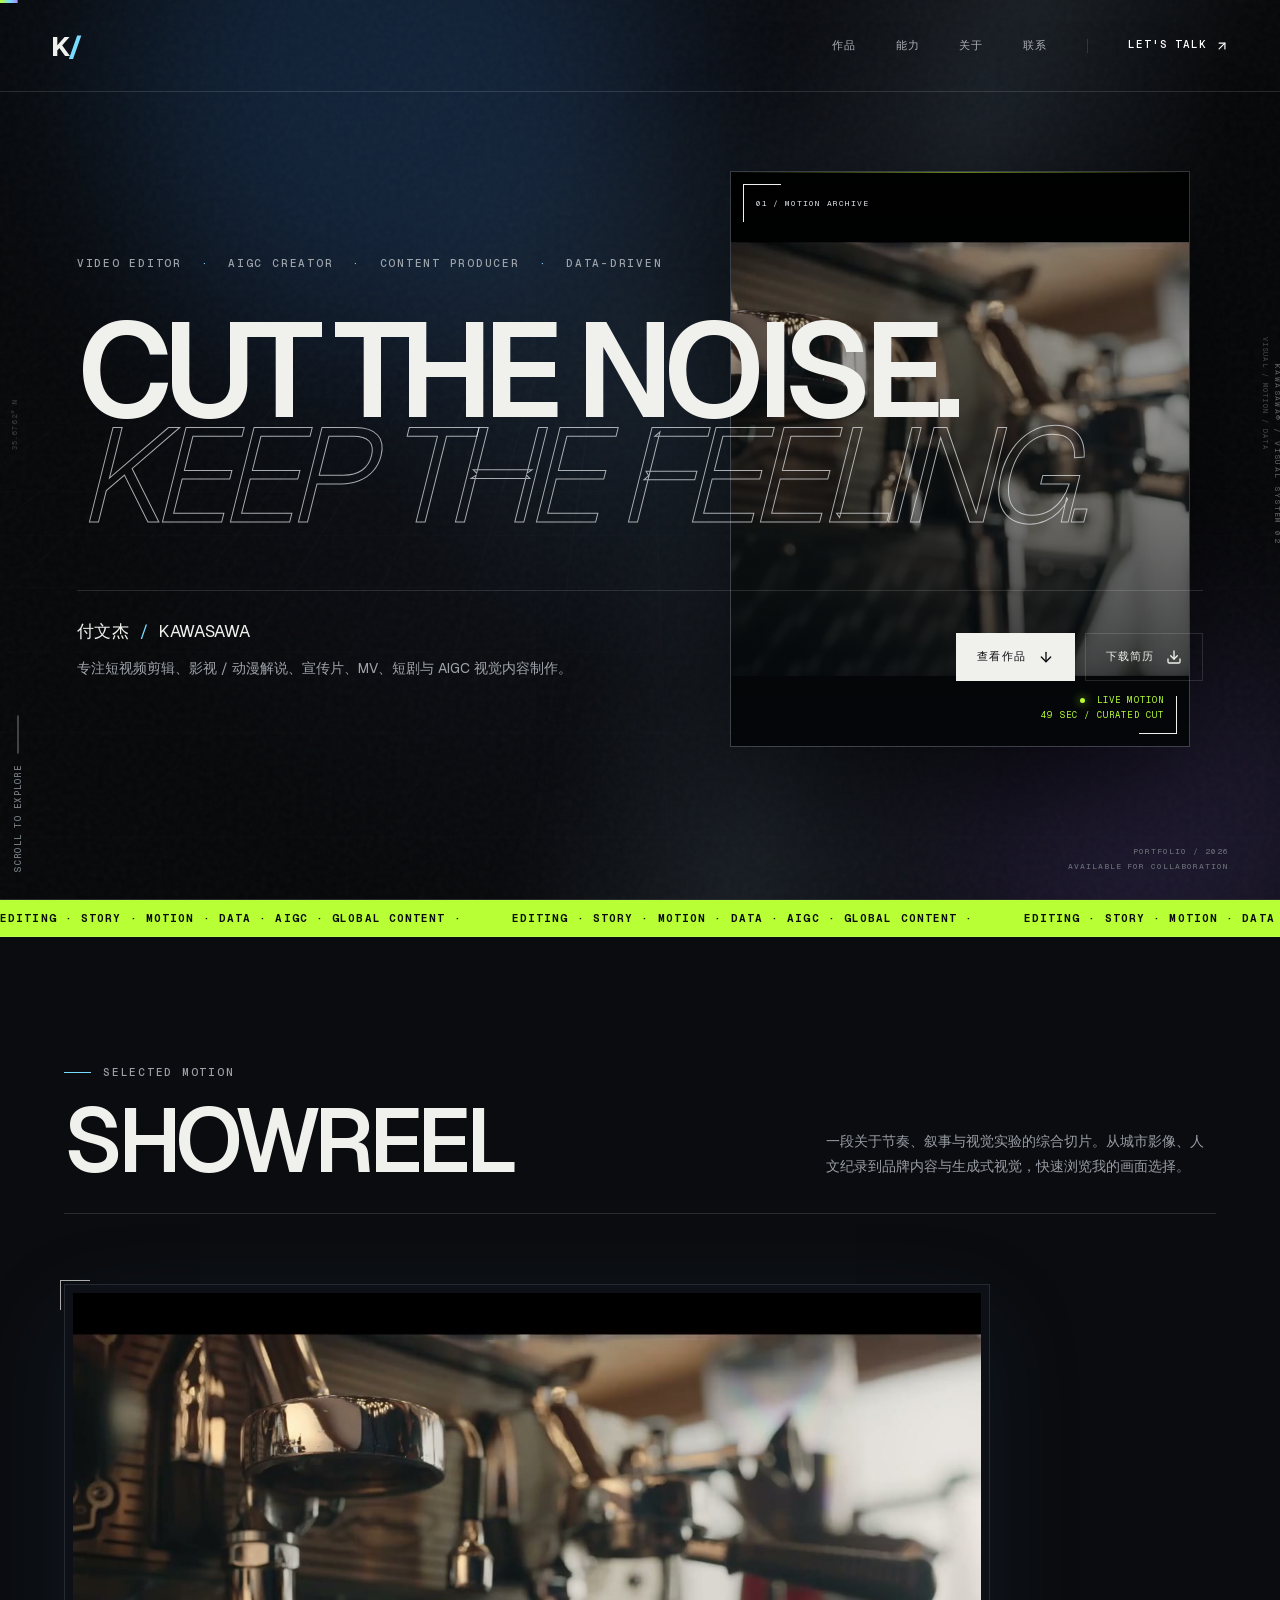
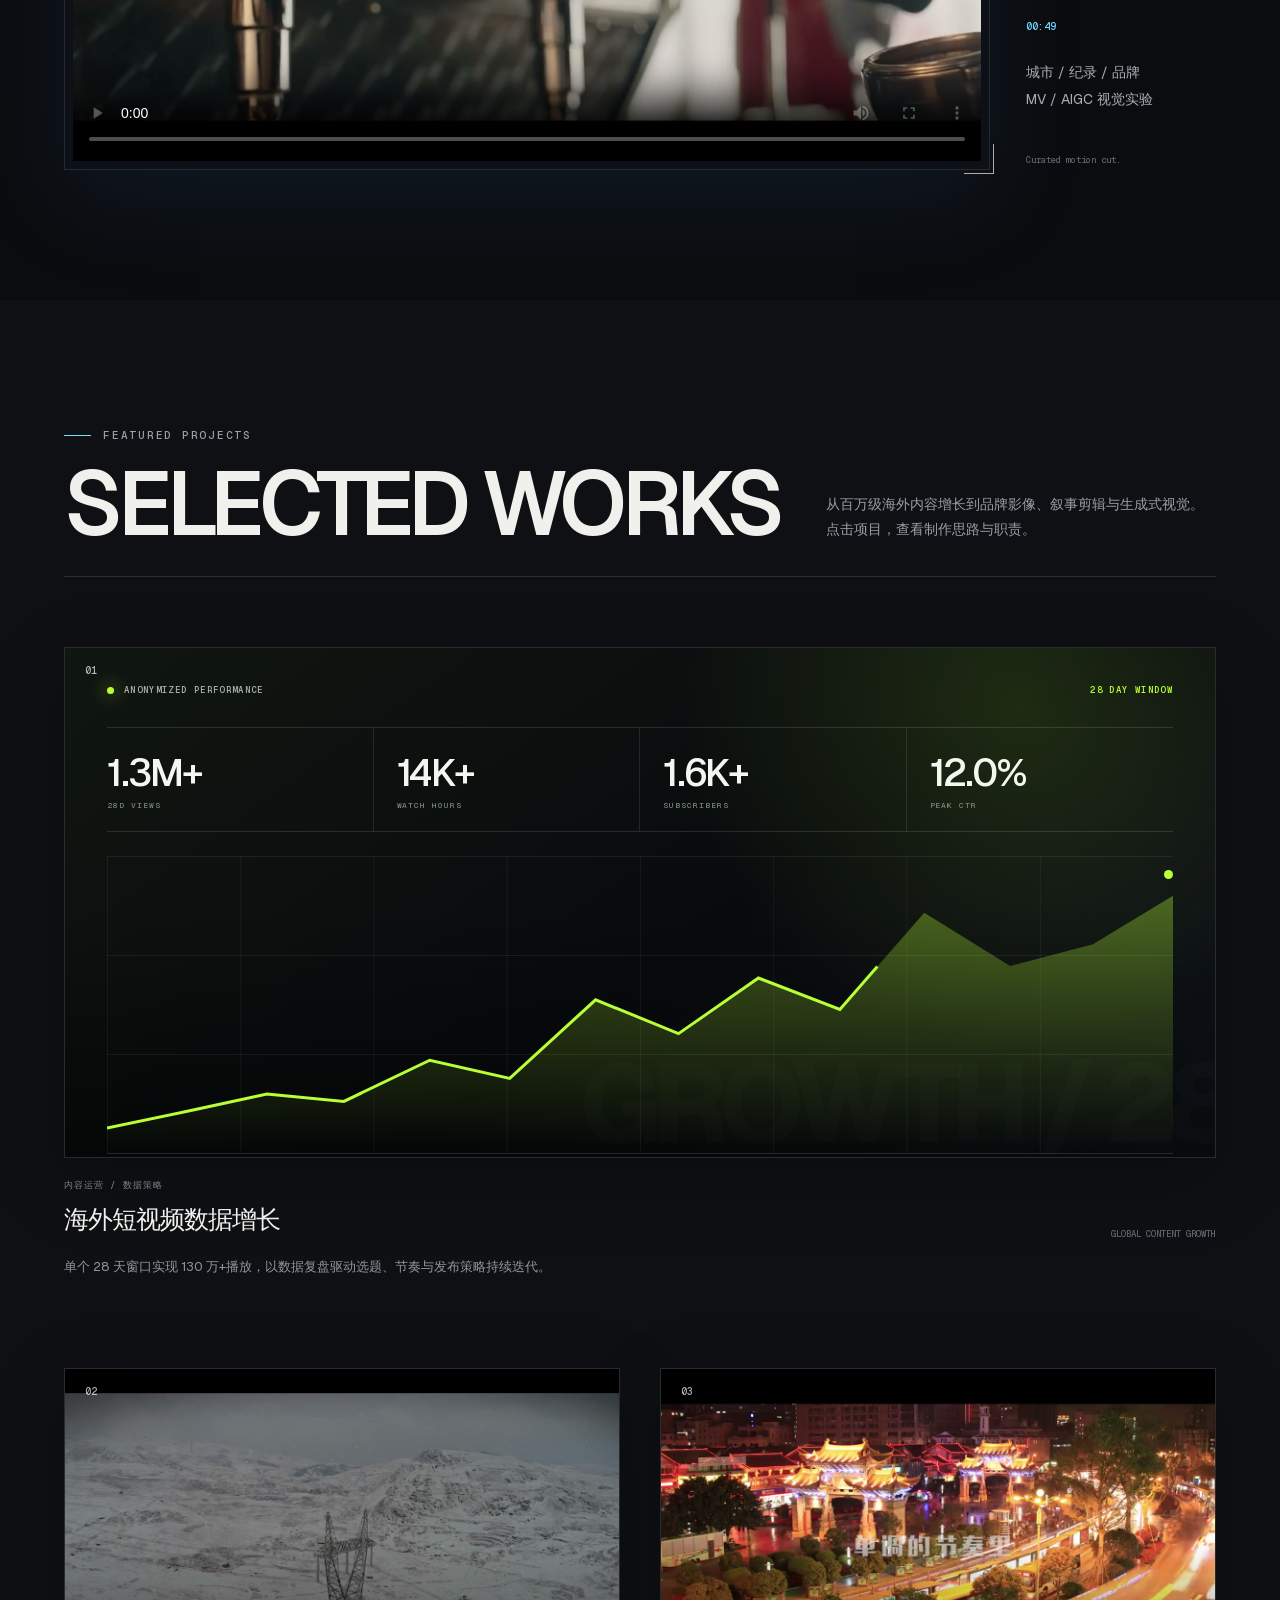
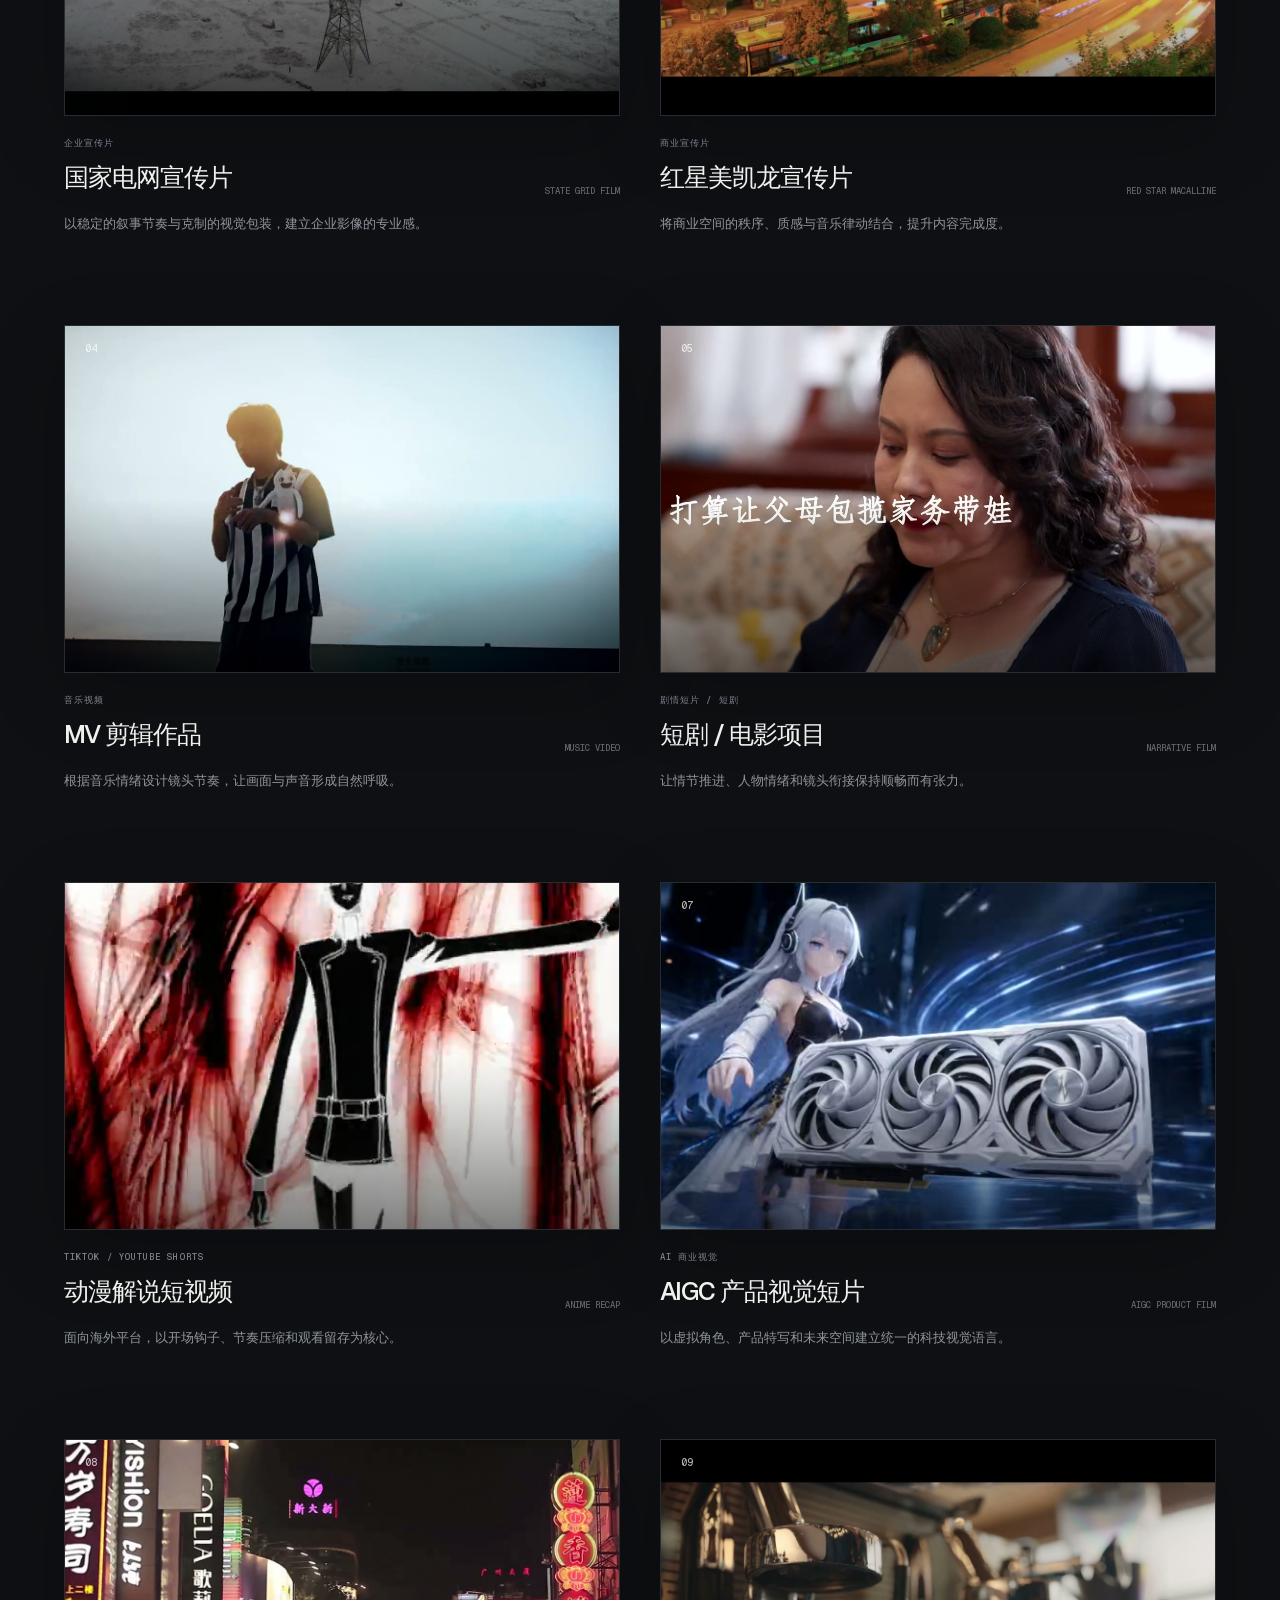
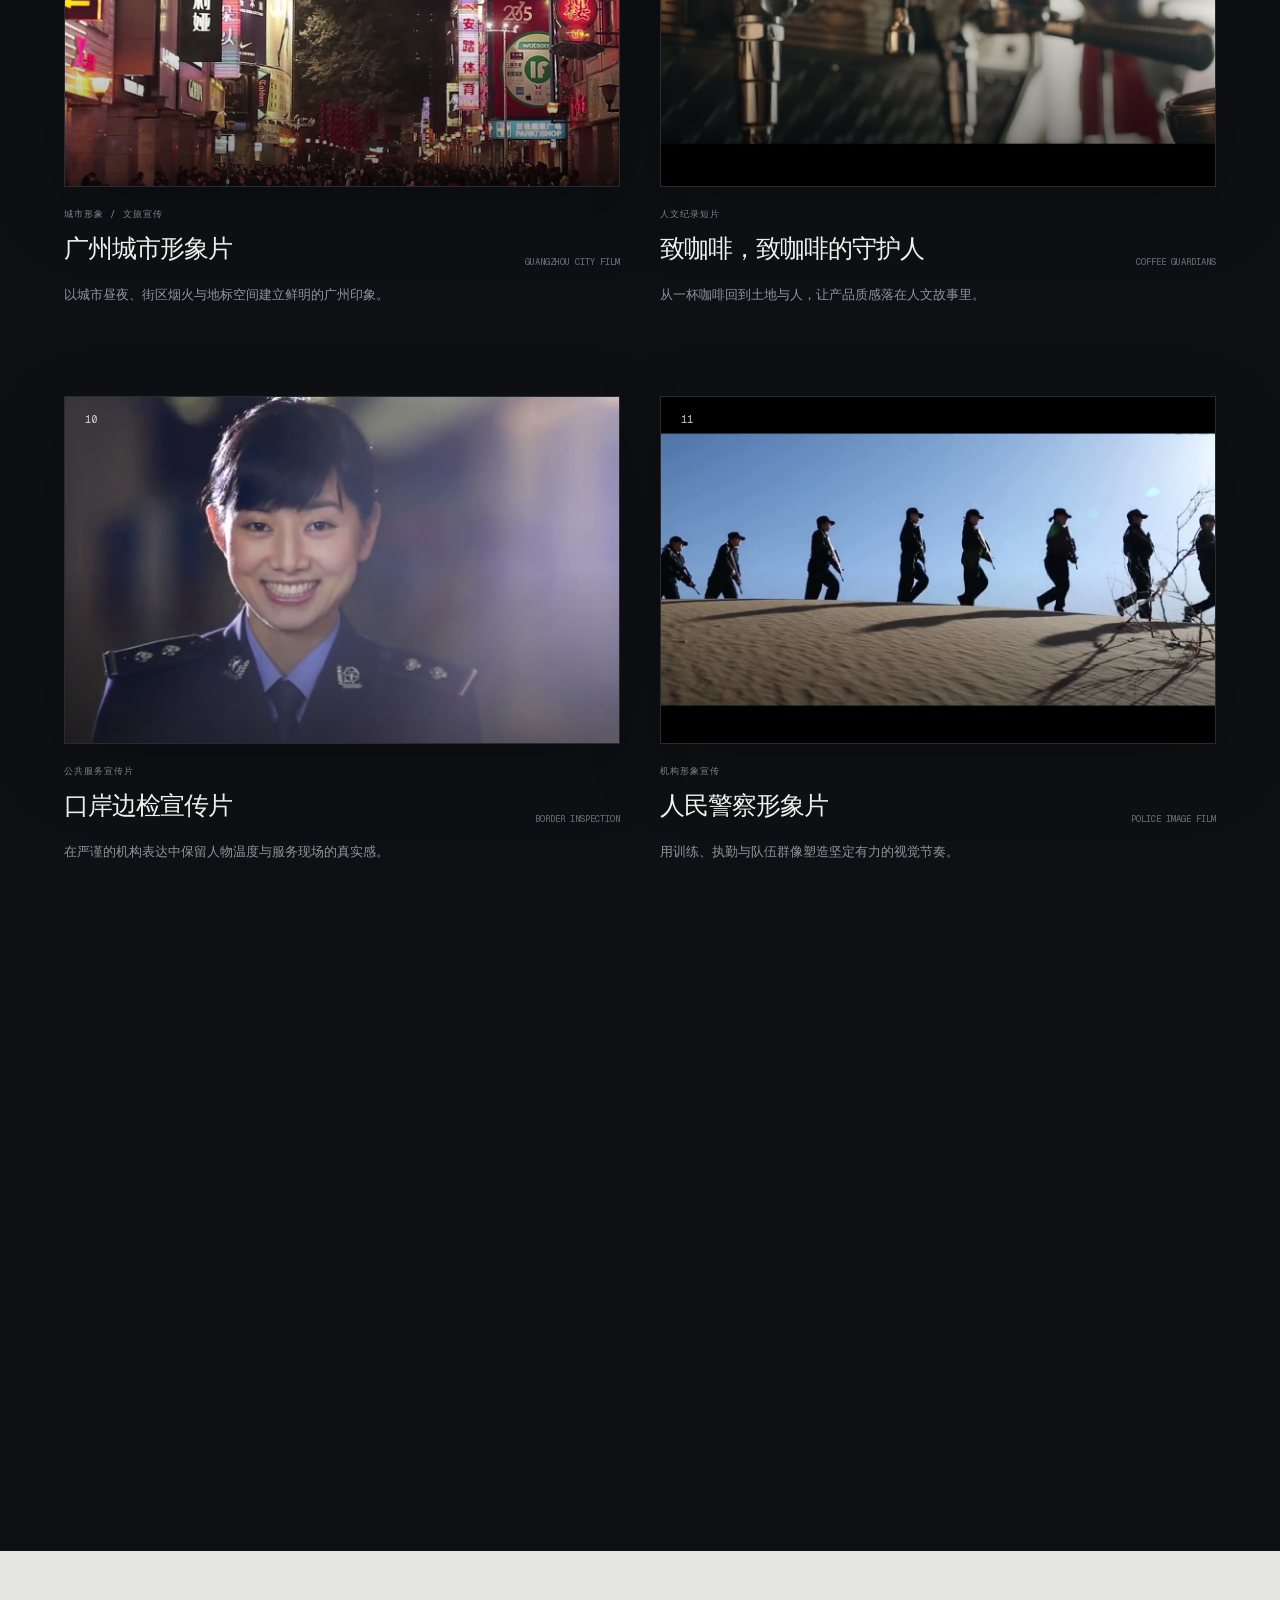
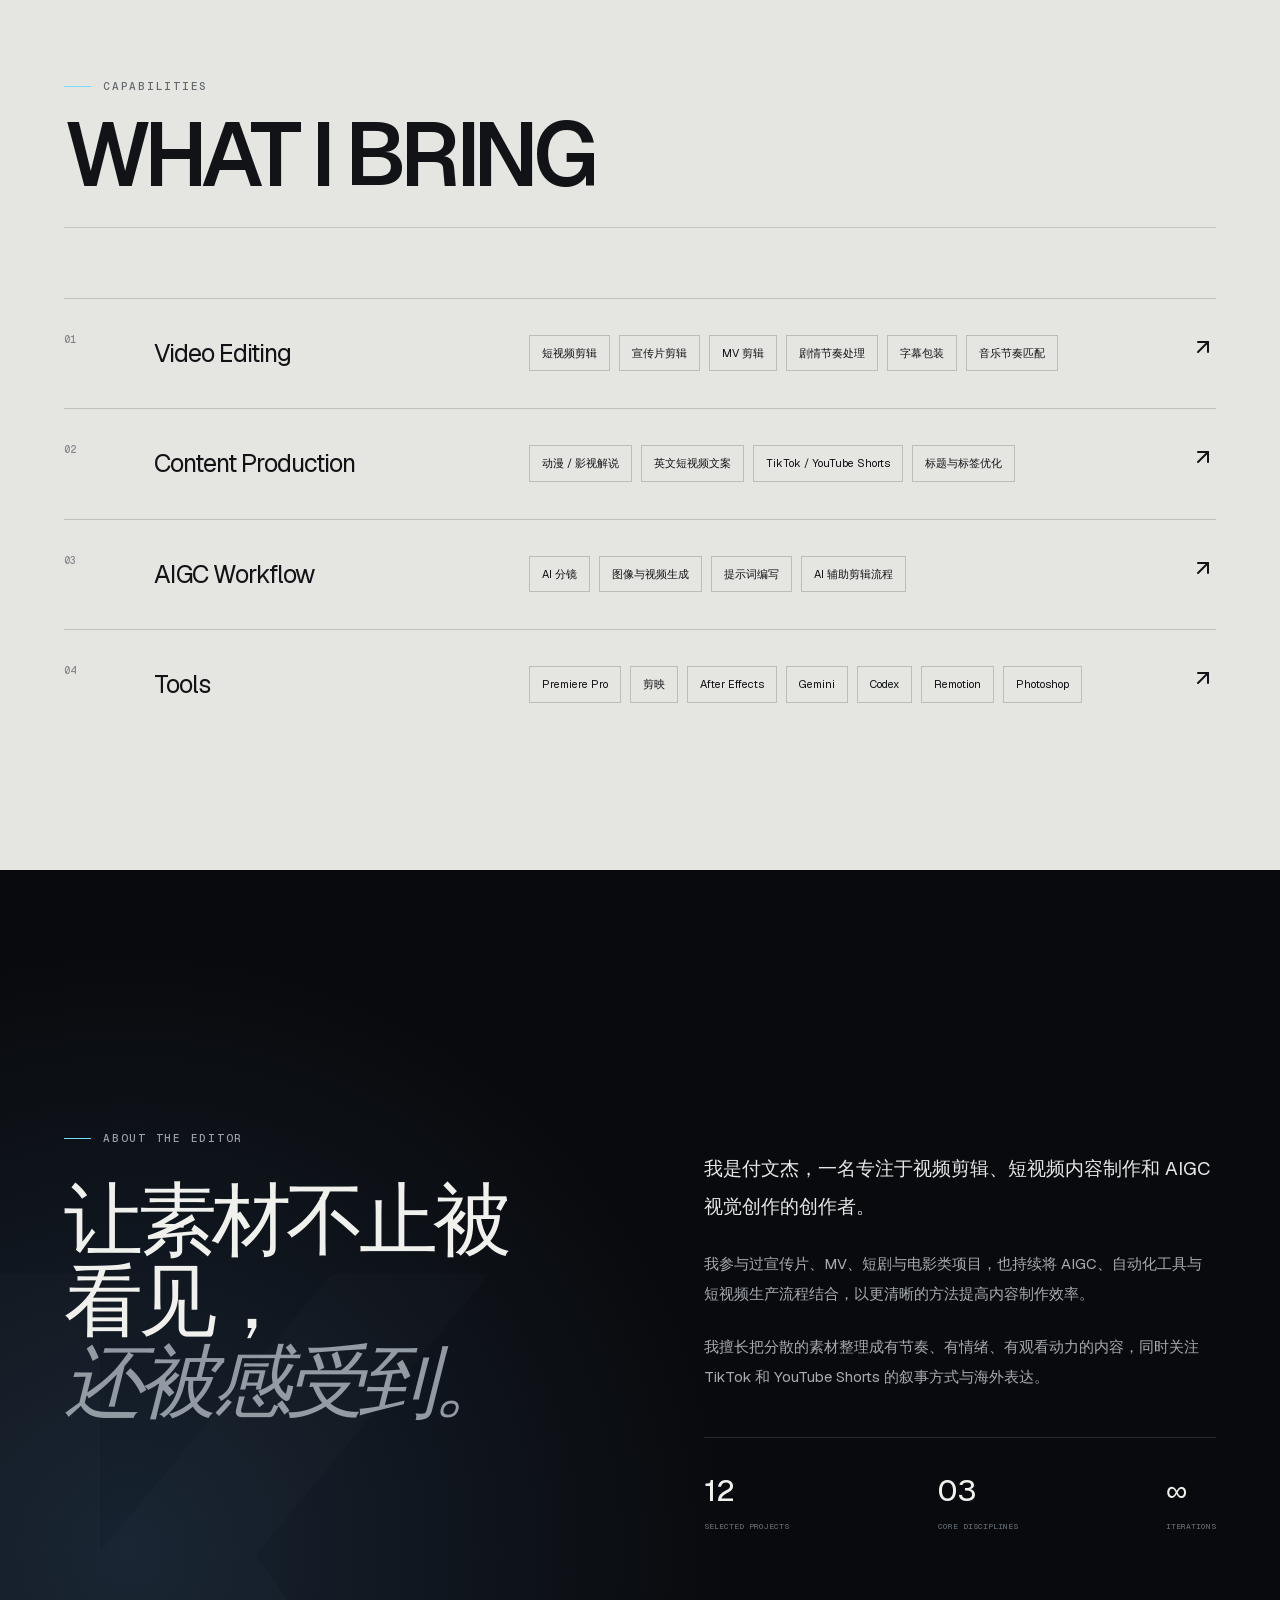
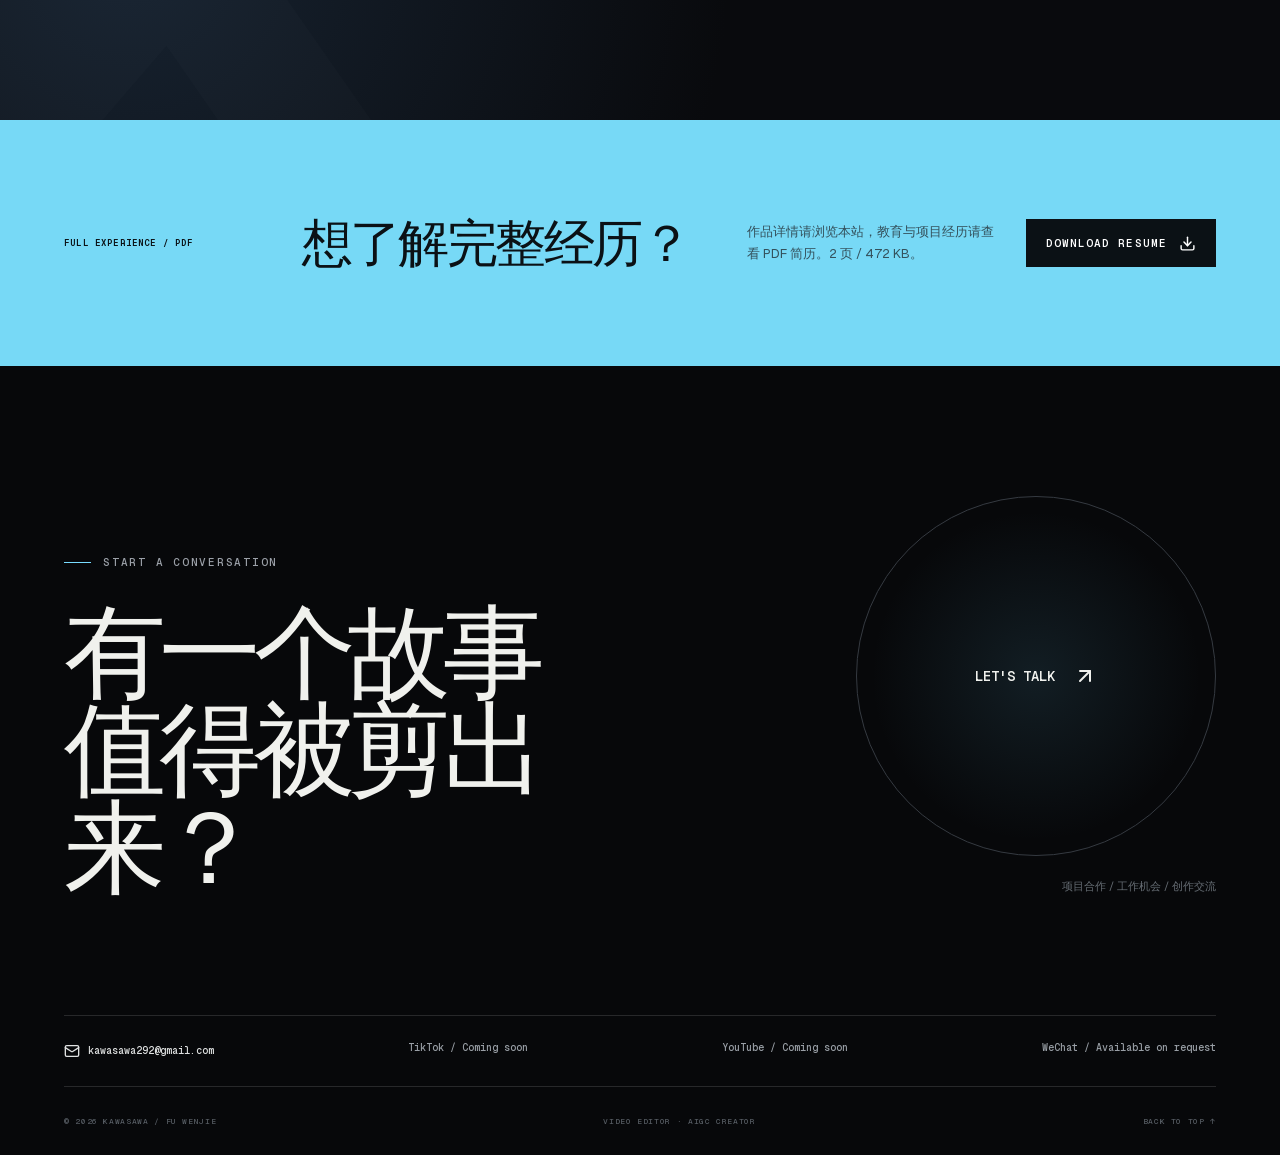
==== commit b018a85e: "Publish downloadable PDF resume" ====
--- a/index.html
+++ b/index.html
@@ -1 +1 @@
-<!DOCTYPE html><html lang="zh-CN" class="geist_a71539c9-module__T19VSG__variable geist_mono_8d43a2aa-module__8Li5zG__variable h-full antialiased"><head><meta charSet="utf-8"/><meta name="viewport" content="width=device-width, initial-scale=1"/><link rel="preload" href="/_next/static/media/797e433ab948586e-s.p.0r6juujl39pe6.woff2" as="font" crossorigin="" type="font/woff2"/><link rel="preload" href="/_next/static/media/caa3a2e1cccd8315-s.p.0wgildi0cnwt9.woff2" as="font" crossorigin="" type="font/woff2"/><link rel="stylesheet" href="/_next/static/chunks/3ax3tm1-yoqnp.css" data-precedence="next"/><link rel="preload" as="script" fetchPriority="low" href="/_next/static/chunks/3ll07n217cgxf.js"/><script src="/_next/static/chunks/17c2xufnf7-1b.js" async=""></script><script src="/_next/static/chunks/3peubv2924kx4.js" async=""></script><script src="/_next/static/chunks/turbopack-2oginhnf0jy4e.js" async=""></script><script src="/_next/static/chunks/1d4h-sglyo8ft.js" async=""></script><script src="/_next/static/chunks/14mumt5_n0xhi.js" async=""></script><script src="/_next/static/chunks/3trkl3khhzmhn.js" async=""></script><meta name="next-size-adjust" content=""/><title>Kawasawa — Video Editor &amp; AIGC Creator</title><meta name="description" content="付文杰（Kawasawa）的视频剪辑、短视频内容与 AIGC 视觉创作作品集。"/><meta name="keywords" content="Kawasawa,付文杰,视频剪辑,AIGC,作品集,Video Editor"/><meta property="og:title" content="Kawasawa — Portfolio"/><meta property="og:description" content="Video Editor · AIGC Creator · Short-form Content Producer"/><meta property="og:type" content="website"/><meta name="twitter:card" content="summary"/><meta name="twitter:title" content="Kawasawa — Portfolio"/><meta name="twitter:description" content="Video Editor · AIGC Creator · Short-form Content Producer"/><link rel="icon" href="/favicon.ico?favicon.2vob68tjqpejf.ico" sizes="256x256" type="image/x-icon"/><script src="/_next/static/chunks/0cz1d0mv5g_q7.js" noModule=""></script></head><body class="min-h-full flex flex-col"><div hidden=""><!--$--><!--/$--></div><main><div class="intro-sequence" style="opacity:1"><div class="intro-top"><span>KAWASAWA®</span><span>VISUAL ARCHIVE / 2026</span></div><div class="intro-mark" style="opacity:0;filter:blur(16px);transform:scale(0.82)">K<span>/</span></div><div class="intro-bottom"><span>LOADING VISUAL SYSTEM</span><i style="transform:scaleX(0)"></i><span>100</span></div></div><div class="page-progress" style="transform:scaleX(0)"></div><div class="cursor-aura" style="transform:translateX(-200px) translateY(-200px)"></div><div class="cursor-dot" style="transform:translateX(-20px) translateY(-20px)"></div><div class="viewport-coordinate coordinate-left">35.6762° N</div><div class="viewport-coordinate coordinate-right">VISUAL / MOTION / DATA</div><section class="hero" id="top"><div class="ambient" aria-hidden="true"><div class="orb orb-a"></div><div class="orb orb-b"></div><div class="grid"></div><div class="noise"></div><div class="hero-beam"></div></div><header class="topbar"><a class="brand" href="#top" aria-label="返回首页">K<span>/</span></a><nav class="nav"><a href="#works">作品</a><a href="#skills">能力</a><a href="#about">关于</a><a href="#contact">联系</a><a class="nav-cta" href="mailto:kawasawa292@gmail.com">LET&#x27;S TALK <svg xmlns="http://www.w3.org/2000/svg" width="14" height="14" viewBox="0 0 24 24" fill="none" stroke="currentColor" stroke-width="2" stroke-linecap="round" stroke-linejoin="round" class="lucide lucide-arrow-up-right" aria-hidden="true"><path d="M7 7h10v10"></path><path d="M7 17 17 7"></path></svg></a></nav><button class="menu" aria-label="打开导航"><svg xmlns="http://www.w3.org/2000/svg" width="24" height="24" viewBox="0 0 24 24" fill="none" stroke="currentColor" stroke-width="2" stroke-linecap="round" stroke-linejoin="round" class="lucide lucide-menu" aria-hidden="true"><path d="M4 5h16"></path><path d="M4 12h16"></path><path d="M4 19h16"></path></svg></button></header><div class="hero-preview" style="opacity:0;transform:scale(0.88) rotate(4deg)"><video autoPlay="" muted="" loop="" playsInline="" preload="metadata" poster="/assets/covers/showreel.jpg" aria-label="Showreel 动态预览"><source src="/assets/videos/showreel.mp4" type="video/mp4"/></video><div class="hero-preview-shade"></div><div class="hero-scanline"></div><span>01 / MOTION ARCHIVE</span><p><i></i> LIVE MOTION<br/>49 SEC / CURATED CUT</p></div><div class="hero-inner"><p class="hero-kicker" style="opacity:0">VIDEO EDITOR <span>·</span> AIGC CREATOR <span>·</span> CONTENT PRODUCER <span>·</span> DATA-DRIVEN</p><h1 style="opacity:0;transform:translateY(38px)">CUT THE NOISE.<br/><em>KEEP THE FEELING.</em></h1><div class="hero-bottom" style="opacity:0;transform:translateY(24px)"><div><p class="hero-name">付文杰 <span>/</span> KAWASAWA</p><p class="hero-copy">专注短视频剪辑、影视 / 动漫解说、宣传片、MV、短剧与 AIGC 视觉内容制作。</p></div><div class="hero-actions"><a class="button primary" href="#works">查看作品 <svg xmlns="http://www.w3.org/2000/svg" width="16" height="16" viewBox="0 0 24 24" fill="none" stroke="currentColor" stroke-width="2" stroke-linecap="round" stroke-linejoin="round" class="lucide lucide-arrow-down" aria-hidden="true"><path d="M12 5v14"></path><path d="m19 12-7 7-7-7"></path></svg></a><a class="button ghost" href="/resume/resume.pdf" download="">下载简历 <svg xmlns="http://www.w3.org/2000/svg" width="16" height="16" viewBox="0 0 24 24" fill="none" stroke="currentColor" stroke-width="2" stroke-linecap="round" stroke-linejoin="round" class="lucide lucide-download" aria-hidden="true"><path d="M12 15V3"></path><path d="M21 15v4a2 2 0 0 1-2 2H5a2 2 0 0 1-2-2v-4"></path><path d="m7 10 5 5 5-5"></path></svg></a></div></div></div><a class="scroll" href="#showreel"><span>SCROLL TO EXPLORE</span><i></i></a><div class="hero-code">PORTFOLIO / 2026<br/>AVAILABLE FOR COLLABORATION</div><div class="hero-serial">KAWASAWA® / VISUAL SYSTEM 02</div></section><div class="ticker" aria-hidden="true"><div><span>EDITING · STORY · MOTION · DATA · AIGC · GLOBAL CONTENT · </span><span>EDITING · STORY · MOTION · DATA · AIGC · GLOBAL CONTENT · </span><span>EDITING · STORY · MOTION · DATA · AIGC · GLOBAL CONTENT · </span></div></div><section class="section showreel" id="showreel"><div class="section-head" style="opacity:0;transform:translateY(28px)"><div><p class="eyebrow"><span></span>Selected motion</p><h2>SHOWREEL</h2></div><p class="section-aside">一段关于节奏、叙事与视觉实验的综合切片。从城市影像、人文纪录到品牌内容与生成式视觉，快速浏览我的画面选择。</p></div><div class="reel-layout" style="opacity:0;transform:translateY(28px)"><div class="reel-frame"><video controls="" preload="metadata" playsInline="" poster="/assets/covers/showreel.jpg"><source src="/assets/videos/showreel.mp4" type="video/mp4"/></video><div class="frame-corner tl"></div><div class="frame-corner br"></div></div><div class="reel-meta"><span>00:49</span><p>城市 / 纪录 / 品牌<br/>MV / AIGC 视觉实验</p><small>Curated motion cut.</small></div></div></section><section class="section works" id="works"><div class="section-head" style="opacity:0;transform:translateY(28px)"><div><p class="eyebrow"><span></span>Featured projects</p><h2>SELECTED WORKS</h2></div><p class="section-aside">从百万级海外内容增长到品牌影像、叙事剪辑与生成式视觉。点击项目，查看制作思路与职责。</p></div><div class="work-grid"><div class="" style="opacity:0;transform:translateY(28px)"><article class="work-card" style="transform:perspective(1200px)"><div class="work-image"><div class="data-visual compact"><div class="data-topline"><span>ANONYMIZED PERFORMANCE</span><i>28 DAY WINDOW</i></div><div class="data-metrics"><div style="opacity:0;transform:translateY(16px)"><strong>1.3M+</strong><span>28D VIEWS</span></div><div style="opacity:0;transform:translateY(16px)"><strong>14K+</strong><span>WATCH HOURS</span></div><div style="opacity:0;transform:translateY(16px)"><strong>1.6K+</strong><span>SUBSCRIBERS</span></div><div style="opacity:0;transform:translateY(16px)"><strong>12.0%</strong><span>PEAK CTR</span></div></div><div class="data-chart"><div class="chart-grid"></div><svg viewBox="0 0 720 230" preserveAspectRatio="none" role="img" aria-label="匿名化播放趋势图"><defs><linearGradient id="area-small" x1="0" y1="0" x2="0" y2="1"><stop offset="0" stop-color="#b8ff36" stop-opacity="0.34"></stop><stop offset="1" stop-color="#b8ff36" stop-opacity="0"></stop></linearGradient></defs><path class="chart-area" d="M0 210 L55 196 L108 182 L160 188 L218 154 L272 169 L330 104 L386 132 L440 86 L495 112 L552 32 L610 76 L666 58 L720 18 L720 230 L0 230 Z" fill="url(#area-small)" opacity="0"></path><path class="chart-line" d="M0 210 L55 196 L108 182 L160 188 L218 154 L272 169 L330 104 L386 132 L440 86 L495 112 L552 32 L610 76 L666 58 L720 18" fill="none" pathLength="1" stroke-dashoffset="0" stroke-dasharray="0 1"></path></svg><div class="chart-pulse"></div></div></div><div class="work-overlay"></div><div class="work-spotlight" style="background:radial-gradient(320px circle at 50% 50%, rgba(255,255,255,0.16), transparent 68%)"></div><span class="work-index">01</span><button aria-label="查看海外短视频数据增长"><svg xmlns="http://www.w3.org/2000/svg" width="24" height="24" viewBox="0 0 24 24" fill="none" stroke="currentColor" stroke-width="2" stroke-linecap="round" stroke-linejoin="round" class="lucide lucide-arrow-up-right" aria-hidden="true"><path d="M7 7h10v10"></path><path d="M7 17 17 7"></path></svg></button></div><div class="work-info"><div><p>内容运营 / 数据策略</p><h3>海外短视频数据增长</h3></div><span>GLOBAL CONTENT GROWTH</span></div><p class="work-highlight">单个 28 天窗口实现 130 万+播放，以数据复盘驱动选题、节奏与发布策略持续迭代。</p></article></div><div class="offset-card" style="opacity:0;transform:translateY(28px)"><article class="work-card" style="transform:perspective(1200px)"><div class="work-image"><img alt="国家电网宣传片" loading="lazy" decoding="async" data-nimg="fill" style="position:absolute;height:100%;width:100%;left:0;top:0;right:0;bottom:0;color:transparent" src="/assets/covers/state-grid.jpg"/><div class="work-overlay"></div><div class="work-spotlight" style="background:radial-gradient(320px circle at 50% 50%, rgba(255,255,255,0.16), transparent 68%)"></div><span class="work-index">02</span><button aria-label="查看国家电网宣传片"><svg xmlns="http://www.w3.org/2000/svg" width="24" height="24" viewBox="0 0 24 24" fill="none" stroke="currentColor" stroke-width="2" stroke-linecap="round" stroke-linejoin="round" class="lucide lucide-arrow-up-right" aria-hidden="true"><path d="M7 7h10v10"></path><path d="M7 17 17 7"></path></svg></button></div><div class="work-info"><div><p>企业宣传片</p><h3>国家电网宣传片</h3></div><span>STATE GRID FILM</span></div><p class="work-highlight">以稳定的叙事节奏与克制的视觉包装，建立企业影像的专业感。</p></article></div><div class="" style="opacity:0;transform:translateY(28px)"><article class="work-card" style="transform:perspective(1200px)"><div class="work-image"><img alt="红星美凯龙宣传片" loading="lazy" decoding="async" data-nimg="fill" style="position:absolute;height:100%;width:100%;left:0;top:0;right:0;bottom:0;color:transparent" src="/assets/covers/red-star.jpg"/><div class="work-overlay"></div><div class="work-spotlight" style="background:radial-gradient(320px circle at 50% 50%, rgba(255,255,255,0.16), transparent 68%)"></div><span class="work-index">03</span><button aria-label="查看红星美凯龙宣传片"><svg xmlns="http://www.w3.org/2000/svg" width="24" height="24" viewBox="0 0 24 24" fill="none" stroke="currentColor" stroke-width="2" stroke-linecap="round" stroke-linejoin="round" class="lucide lucide-arrow-up-right" aria-hidden="true"><path d="M7 7h10v10"></path><path d="M7 17 17 7"></path></svg></button></div><div class="work-info"><div><p>商业宣传片</p><h3>红星美凯龙宣传片</h3></div><span>RED STAR MACALLINE</span></div><p class="work-highlight">将商业空间的秩序、质感与音乐律动结合，提升内容完成度。</p></article></div><div class="" style="opacity:0;transform:translateY(28px)"><article class="work-card" style="transform:perspective(1200px)"><div class="work-image"><img alt="MV 剪辑作品" loading="lazy" decoding="async" data-nimg="fill" style="position:absolute;height:100%;width:100%;left:0;top:0;right:0;bottom:0;color:transparent" src="/assets/covers/mv.jpg"/><div class="work-overlay"></div><div class="work-spotlight" style="background:radial-gradient(320px circle at 50% 50%, rgba(255,255,255,0.16), transparent 68%)"></div><span class="work-index">04</span><button aria-label="查看MV 剪辑作品"><svg xmlns="http://www.w3.org/2000/svg" width="24" height="24" viewBox="0 0 24 24" fill="none" stroke="currentColor" stroke-width="2" stroke-linecap="round" stroke-linejoin="round" class="lucide lucide-arrow-up-right" aria-hidden="true"><path d="M7 7h10v10"></path><path d="M7 17 17 7"></path></svg></button></div><div class="work-info"><div><p>音乐视频</p><h3>MV 剪辑作品</h3></div><span>MUSIC VIDEO</span></div><p class="work-highlight">根据音乐情绪设计镜头节奏，让画面与声音形成自然呼吸。</p></article></div><div class="offset-card" style="opacity:0;transform:translateY(28px)"><article class="work-card" style="transform:perspective(1200px)"><div class="work-image"><img alt="短剧 / 电影项目" loading="lazy" decoding="async" data-nimg="fill" style="position:absolute;height:100%;width:100%;left:0;top:0;right:0;bottom:0;color:transparent" src="/assets/covers/short-drama.jpg"/><div class="work-overlay"></div><div class="work-spotlight" style="background:radial-gradient(320px circle at 50% 50%, rgba(255,255,255,0.16), transparent 68%)"></div><span class="work-index">05</span><button aria-label="查看短剧 / 电影项目"><svg xmlns="http://www.w3.org/2000/svg" width="24" height="24" viewBox="0 0 24 24" fill="none" stroke="currentColor" stroke-width="2" stroke-linecap="round" stroke-linejoin="round" class="lucide lucide-arrow-up-right" aria-hidden="true"><path d="M7 7h10v10"></path><path d="M7 17 17 7"></path></svg></button></div><div class="work-info"><div><p>剧情短片 / 短剧</p><h3>短剧 / 电影项目</h3></div><span>NARRATIVE FILM</span></div><p class="work-highlight">让情节推进、人物情绪和镜头衔接保持顺畅而有张力。</p></article></div><div class="" style="opacity:0;transform:translateY(28px)"><article class="work-card" style="transform:perspective(1200px)"><div class="work-image"><img alt="动漫解说短视频" loading="lazy" decoding="async" data-nimg="fill" style="position:absolute;height:100%;width:100%;left:0;top:0;right:0;bottom:0;color:transparent" src="/assets/covers/anime-recap.jpg"/><div class="work-overlay"></div><div class="work-spotlight" style="background:radial-gradient(320px circle at 50% 50%, rgba(255,255,255,0.16), transparent 68%)"></div><span class="work-index">06</span><button aria-label="查看动漫解说短视频"><svg xmlns="http://www.w3.org/2000/svg" width="24" height="24" viewBox="0 0 24 24" fill="none" stroke="currentColor" stroke-width="2" stroke-linecap="round" stroke-linejoin="round" class="lucide lucide-arrow-up-right" aria-hidden="true"><path d="M7 7h10v10"></path><path d="M7 17 17 7"></path></svg></button></div><div class="work-info"><div><p>TikTok / YouTube Shorts</p><h3>动漫解说短视频</h3></div><span>ANIME RECAP</span></div><p class="work-highlight">面向海外平台，以开场钩子、节奏压缩和观看留存为核心。</p></article></div><div class="" style="opacity:0;transform:translateY(28px)"><article class="work-card" style="transform:perspective(1200px)"><div class="work-image"><img alt="AIGC 产品视觉短片" loading="lazy" decoding="async" data-nimg="fill" style="position:absolute;height:100%;width:100%;left:0;top:0;right:0;bottom:0;color:transparent" src="/assets/covers/aigc-storyboard.jpg"/><div class="work-overlay"></div><div class="work-spotlight" style="background:radial-gradient(320px circle at 50% 50%, rgba(255,255,255,0.16), transparent 68%)"></div><span class="work-index">07</span><button aria-label="查看AIGC 产品视觉短片"><svg xmlns="http://www.w3.org/2000/svg" width="24" height="24" viewBox="0 0 24 24" fill="none" stroke="currentColor" stroke-width="2" stroke-linecap="round" stroke-linejoin="round" class="lucide lucide-arrow-up-right" aria-hidden="true"><path d="M7 7h10v10"></path><path d="M7 17 17 7"></path></svg></button></div><div class="work-info"><div><p>AI 商业视觉</p><h3>AIGC 产品视觉短片</h3></div><span>AIGC PRODUCT FILM</span></div><p class="work-highlight">以虚拟角色、产品特写和未来空间建立统一的科技视觉语言。</p></article></div><div class="offset-card" style="opacity:0;transform:translateY(28px)"><article class="work-card" style="transform:perspective(1200px)"><div class="work-image"><img alt="广州城市形象片" loading="lazy" decoding="async" data-nimg="fill" style="position:absolute;height:100%;width:100%;left:0;top:0;right:0;bottom:0;color:transparent" src="/assets/covers/guangzhou-city.jpg"/><div class="work-overlay"></div><div class="work-spotlight" style="background:radial-gradient(320px circle at 50% 50%, rgba(255,255,255,0.16), transparent 68%)"></div><span class="work-index">08</span><button aria-label="查看广州城市形象片"><svg xmlns="http://www.w3.org/2000/svg" width="24" height="24" viewBox="0 0 24 24" fill="none" stroke="currentColor" stroke-width="2" stroke-linecap="round" stroke-linejoin="round" class="lucide lucide-arrow-up-right" aria-hidden="true"><path d="M7 7h10v10"></path><path d="M7 17 17 7"></path></svg></button></div><div class="work-info"><div><p>城市形象 / 文旅宣传</p><h3>广州城市形象片</h3></div><span>GUANGZHOU CITY FILM</span></div><p class="work-highlight">以城市昼夜、街区烟火与地标空间建立鲜明的广州印象。</p></article></div><div class="" style="opacity:0;transform:translateY(28px)"><article class="work-card" style="transform:perspective(1200px)"><div class="work-image"><img alt="致咖啡，致咖啡的守护人" loading="lazy" decoding="async" data-nimg="fill" style="position:absolute;height:100%;width:100%;left:0;top:0;right:0;bottom:0;color:transparent" src="/assets/covers/coffee-guardians.jpg"/><div class="work-overlay"></div><div class="work-spotlight" style="background:radial-gradient(320px circle at 50% 50%, rgba(255,255,255,0.16), transparent 68%)"></div><span class="work-index">09</span><button aria-label="查看致咖啡，致咖啡的守护人"><svg xmlns="http://www.w3.org/2000/svg" width="24" height="24" viewBox="0 0 24 24" fill="none" stroke="currentColor" stroke-width="2" stroke-linecap="round" stroke-linejoin="round" class="lucide lucide-arrow-up-right" aria-hidden="true"><path d="M7 7h10v10"></path><path d="M7 17 17 7"></path></svg></button></div><div class="work-info"><div><p>人文纪录短片</p><h3>致咖啡，致咖啡的守护人</h3></div><span>COFFEE GUARDIANS</span></div><p class="work-highlight">从一杯咖啡回到土地与人，让产品质感落在人文故事里。</p></article></div><div class="" style="opacity:0;transform:translateY(28px)"><article class="work-card" style="transform:perspective(1200px)"><div class="work-image"><img alt="口岸边检宣传片" loading="lazy" decoding="async" data-nimg="fill" style="position:absolute;height:100%;width:100%;left:0;top:0;right:0;bottom:0;color:transparent" src="/assets/covers/border-inspection.jpg"/><div class="work-overlay"></div><div class="work-spotlight" style="background:radial-gradient(320px circle at 50% 50%, rgba(255,255,255,0.16), transparent 68%)"></div><span class="work-index">10</span><button aria-label="查看口岸边检宣传片"><svg xmlns="http://www.w3.org/2000/svg" width="24" height="24" viewBox="0 0 24 24" fill="none" stroke="currentColor" stroke-width="2" stroke-linecap="round" stroke-linejoin="round" class="lucide lucide-arrow-up-right" aria-hidden="true"><path d="M7 7h10v10"></path><path d="M7 17 17 7"></path></svg></button></div><div class="work-info"><div><p>公共服务宣传片</p><h3>口岸边检宣传片</h3></div><span>BORDER INSPECTION</span></div><p class="work-highlight">在严谨的机构表达中保留人物温度与服务现场的真实感。</p></article></div><div class="offset-card" style="opacity:0;transform:translateY(28px)"><article class="work-card" style="transform:perspective(1200px)"><div class="work-image"><img alt="人民警察形象片" loading="lazy" decoding="async" data-nimg="fill" style="position:absolute;height:100%;width:100%;left:0;top:0;right:0;bottom:0;color:transparent" src="/assets/covers/police-image.jpg"/><div class="work-overlay"></div><div class="work-spotlight" style="background:radial-gradient(320px circle at 50% 50%, rgba(255,255,255,0.16), transparent 68%)"></div><span class="work-index">11</span><button aria-label="查看人民警察形象片"><svg xmlns="http://www.w3.org/2000/svg" width="24" height="24" viewBox="0 0 24 24" fill="none" stroke="currentColor" stroke-width="2" stroke-linecap="round" stroke-linejoin="round" class="lucide lucide-arrow-up-right" aria-hidden="true"><path d="M7 7h10v10"></path><path d="M7 17 17 7"></path></svg></button></div><div class="work-info"><div><p>机构形象宣传</p><h3>人民警察形象片</h3></div><span>POLICE IMAGE FILM</span></div><p class="work-highlight">用训练、执勤与队伍群像塑造坚定有力的视觉节奏。</p></article></div><div class="" style="opacity:0;transform:translateY(28px)"><article class="work-card" style="transform:perspective(1200px)"><div class="work-image"><img alt="餐饮视觉短片" loading="lazy" decoding="async" data-nimg="fill" style="position:absolute;height:100%;width:100%;left:0;top:0;right:0;bottom:0;color:transparent" src="/assets/covers/culinary-visual.jpg"/><div class="work-overlay"></div><div class="work-spotlight" style="background:radial-gradient(320px circle at 50% 50%, rgba(255,255,255,0.16), transparent 68%)"></div><span class="work-index">12</span><button aria-label="查看餐饮视觉短片"><svg xmlns="http://www.w3.org/2000/svg" width="24" height="24" viewBox="0 0 24 24" fill="none" stroke="currentColor" stroke-width="2" stroke-linecap="round" stroke-linejoin="round" class="lucide lucide-arrow-up-right" aria-hidden="true"><path d="M7 7h10v10"></path><path d="M7 17 17 7"></path></svg></button></div><div class="work-info"><div><p>商业短视频</p><h3>餐饮视觉短片</h3></div><span>CULINARY VISUAL</span></div><p class="work-highlight">以食材色泽、摆盘细节和快速节奏突出餐饮视觉吸引力。</p></article></div></div></section><section class="section skills" id="skills"><div class="section-head" style="opacity:0;transform:translateY(28px)"><div><p class="eyebrow"><span></span>Capabilities</p><h2>WHAT I BRING</h2></div></div><div class="skill-list"><div class="skill-row" style="opacity:0;transform:translateY(28px)"><span>01</span><h3>Video Editing</h3><div><p>短视频剪辑</p><p>宣传片剪辑</p><p>MV 剪辑</p><p>剧情节奏处理</p><p>字幕包装</p><p>音乐节奏匹配</p></div><svg xmlns="http://www.w3.org/2000/svg" width="24" height="24" viewBox="0 0 24 24" fill="none" stroke="currentColor" stroke-width="2" stroke-linecap="round" stroke-linejoin="round" class="lucide lucide-arrow-up-right" aria-hidden="true"><path d="M7 7h10v10"></path><path d="M7 17 17 7"></path></svg></div><div class="skill-row" style="opacity:0;transform:translateY(28px)"><span>02</span><h3>Content Production</h3><div><p>动漫 / 影视解说</p><p>英文短视频文案</p><p>TikTok / YouTube Shorts</p><p>标题与标签优化</p></div><svg xmlns="http://www.w3.org/2000/svg" width="24" height="24" viewBox="0 0 24 24" fill="none" stroke="currentColor" stroke-width="2" stroke-linecap="round" stroke-linejoin="round" class="lucide lucide-arrow-up-right" aria-hidden="true"><path d="M7 7h10v10"></path><path d="M7 17 17 7"></path></svg></div><div class="skill-row" style="opacity:0;transform:translateY(28px)"><span>03</span><h3>AIGC Workflow</h3><div><p>AI 分镜</p><p>图像与视频生成</p><p>提示词编写</p><p>AI 辅助剪辑流程</p></div><svg xmlns="http://www.w3.org/2000/svg" width="24" height="24" viewBox="0 0 24 24" fill="none" stroke="currentColor" stroke-width="2" stroke-linecap="round" stroke-linejoin="round" class="lucide lucide-arrow-up-right" aria-hidden="true"><path d="M7 7h10v10"></path><path d="M7 17 17 7"></path></svg></div><div class="skill-row" style="opacity:0;transform:translateY(28px)"><span>04</span><h3>Tools</h3><div><p>Premiere Pro</p><p>剪映</p><p>After Effects</p><p>Gemini</p><p>Codex</p><p>Remotion</p><p>Photoshop</p></div><svg xmlns="http://www.w3.org/2000/svg" width="24" height="24" viewBox="0 0 24 24" fill="none" stroke="currentColor" stroke-width="2" stroke-linecap="round" stroke-linejoin="round" class="lucide lucide-arrow-up-right" aria-hidden="true"><path d="M7 7h10v10"></path><path d="M7 17 17 7"></path></svg></div></div></section><section class="section about" id="about"><div class="about-mark">K.</div><div class="" style="opacity:0;transform:translateY(28px)"><p class="eyebrow"><span></span>About the editor</p><h2>让素材不止被看见，<br/><em>还被感受到。</em></h2></div><div class="about-copy" style="opacity:0;transform:translateY(28px)"><p>我是付文杰，一名专注于视频剪辑、短视频内容制作和 AIGC 视觉创作的创作者。</p><p>我参与过宣传片、MV、短剧与电影类项目，也持续将 AIGC、自动化工具与短视频生产流程结合，以更清晰的方法提高内容制作效率。</p><p>我擅长把分散的素材整理成有节奏、有情绪、有观看动力的内容，同时关注 TikTok 和 YouTube Shorts 的叙事方式与海外表达。</p><div class="about-stats"><div><strong>12</strong><span>SELECTED PROJECTS</span></div><div><strong>03</strong><span>CORE DISCIPLINES</span></div><div><strong>∞</strong><span>ITERATIONS</span></div></div></div></section><section class="resume"><div class="resume-inner" style="opacity:0;transform:translateY(28px)"><p>FULL EXPERIENCE / PDF</p><h2>想了解完整经历？</h2><span>作品详情请浏览本站，教育与项目经历请查看 PDF 简历。</span><a class="button light" href="/resume/resume.pdf" download="">DOWNLOAD RESUME <svg xmlns="http://www.w3.org/2000/svg" width="17" height="17" viewBox="0 0 24 24" fill="none" stroke="currentColor" stroke-width="2" stroke-linecap="round" stroke-linejoin="round" class="lucide lucide-download" aria-hidden="true"><path d="M12 15V3"></path><path d="M21 15v4a2 2 0 0 1-2 2H5a2 2 0 0 1-2-2v-4"></path><path d="m7 10 5 5 5-5"></path></svg></a></div></section><footer class="contact" id="contact"><div class="contact-top"><div class="" style="opacity:0;transform:translateY(28px)"><p class="eyebrow"><span></span>Start a conversation</p><h2>有一个故事<br/>值得被剪出来？</h2></div><div class="contact-action" style="opacity:0;transform:translateY(28px)"><a href="mailto:kawasawa292@gmail.com">LET&#x27;S TALK <svg xmlns="http://www.w3.org/2000/svg" width="24" height="24" viewBox="0 0 24 24" fill="none" stroke="currentColor" stroke-width="2" stroke-linecap="round" stroke-linejoin="round" class="lucide lucide-arrow-up-right" aria-hidden="true"><path d="M7 7h10v10"></path><path d="M7 17 17 7"></path></svg></a><p>项目合作 / 工作机会 / 创作交流</p></div></div><div class="contact-links"><a href="mailto:kawasawa292@gmail.com"><svg xmlns="http://www.w3.org/2000/svg" width="16" height="16" viewBox="0 0 24 24" fill="none" stroke="currentColor" stroke-width="2" stroke-linecap="round" stroke-linejoin="round" class="lucide lucide-mail" aria-hidden="true"><path d="m22 7-8.991 5.727a2 2 0 0 1-2.009 0L2 7"></path><rect x="2" y="4" width="20" height="16" rx="2"></rect></svg> kawasawa292@gmail.com</a><span>TikTok / Coming soon</span><span>YouTube / Coming soon</span><span>WeChat / Available on request</span></div><div class="footer-line"><p>© 2026 KAWASAWA / FU WENJIE</p><p>VIDEO EDITOR · AIGC CREATOR</p><a href="#top">BACK TO TOP ↑</a></div></footer></main><!--$--><!--/$--><script src="/_next/static/chunks/3ll07n217cgxf.js" id="_R_" async=""></script><script>(self.__next_f=self.__next_f||[]).push([0])</script><script>self.__next_f.push([1,"1:\"$Sreact.fragment\"\n2:I[39756,[\"/_next/static/chunks/1d4h-sglyo8ft.js\",\"/_next/static/chunks/14mumt5_n0xhi.js\"],\"default\"]\n3:I[37457,[\"/_next/static/chunks/1d4h-sglyo8ft.js\",\"/_next/static/chunks/14mumt5_n0xhi.js\"],\"default\"]\n4:I[30279,[\"/_next/static/chunks/1d4h-sglyo8ft.js\",\"/_next/static/chunks/14mumt5_n0xhi.js\",\"/_next/static/chunks/3trkl3khhzmhn.js\"],\"default\"]\n5:I[97367,[\"/_next/static/chunks/1d4h-sglyo8ft.js\",\"/_next/static/chunks/14mumt5_n0xhi.js\"],\"OutletBoundary\"]\n6:\"$Sreact.suspense\"\n8:I[97367,[\"/_next/static/chunks/1d4h-sglyo8ft.js\",\"/_next/static/chunks/14mumt5_n0xhi.js\"],\"ViewportBoundary\"]\na:I[97367,[\"/_next/static/chunks/1d4h-sglyo8ft.js\",\"/_next/static/chunks/14mumt5_n0xhi.js\"],\"MetadataBoundary\"]\nc:I[68027,[\"/_next/static/chunks/1d4h-sglyo8ft.js\",\"/_next/static/chunks/14mumt5_n0xhi.js\"],\"default\",1]\n:HL[\"/_next/static/chunks/3ax3tm1-yoqnp.css\",\"style\"]\n:HL[\"/_next/static/media/797e433ab948586e-s.p.0r6juujl39pe6.woff2\",\"font\",{\"crossOrigin\":\"\",\"type\":\"font/woff2\"}]\n:HL[\"/_next/static/media/caa3a2e1cccd8315-s.p.0wgildi0cnwt9.woff2\",\"font\",{\"crossOrigin\":\"\",\"type\":\"font/woff2\"}]\n"])</script><script>self.__next_f.push([1,"0:{\"P\":null,\"c\":[\"\",\"\"],\"q\":\"\",\"i\":false,\"f\":[[[\"\",{\"children\":[\"__PAGE__\",{}]},\"$undefined\",\"$undefined\",16],[[\"$\",\"$1\",\"c\",{\"children\":[[[\"$\",\"link\",\"0\",{\"rel\":\"stylesheet\",\"href\":\"/_next/static/chunks/3ax3tm1-yoqnp.css\",\"precedence\":\"next\",\"crossOrigin\":\"$undefined\",\"nonce\":\"$undefined\"}],[\"$\",\"script\",\"script-0\",{\"src\":\"/_next/static/chunks/1d4h-sglyo8ft.js\",\"async\":true,\"nonce\":\"$undefined\"}],[\"$\",\"script\",\"script-1\",{\"src\":\"/_next/static/chunks/14mumt5_n0xhi.js\",\"async\":true,\"nonce\":\"$undefined\"}]],[\"$\",\"html\",null,{\"lang\":\"zh-CN\",\"className\":\"geist_a71539c9-module__T19VSG__variable geist_mono_8d43a2aa-module__8Li5zG__variable h-full antialiased\",\"children\":[\"$\",\"body\",null,{\"className\":\"min-h-full flex flex-col\",\"children\":[\"$\",\"$L2\",null,{\"parallelRouterKey\":\"children\",\"error\":\"$undefined\",\"errorStyles\":\"$undefined\",\"errorScripts\":\"$undefined\",\"template\":[\"$\",\"$L3\",null,{}],\"templateStyles\":\"$undefined\",\"templateScripts\":\"$undefined\",\"notFound\":[[[\"$\",\"title\",null,{\"children\":\"404: This page could not be found.\"}],[\"$\",\"div\",null,{\"style\":{\"fontFamily\":\"system-ui,\\\"Segoe UI\\\",Roboto,Helvetica,Arial,sans-serif,\\\"Apple Color Emoji\\\",\\\"Segoe UI Emoji\\\"\",\"height\":\"100vh\",\"textAlign\":\"center\",\"display\":\"flex\",\"flexDirection\":\"column\",\"alignItems\":\"center\",\"justifyContent\":\"center\"},\"children\":[\"$\",\"div\",null,{\"children\":[[\"$\",\"style\",null,{\"dangerouslySetInnerHTML\":{\"__html\":\"body{color:#000;background:#fff;margin:0}.next-error-h1{border-right:1px solid rgba(0,0,0,.3)}@media (prefers-color-scheme:dark){body{color:#fff;background:#000}.next-error-h1{border-right:1px solid rgba(255,255,255,.3)}}\"}}],[\"$\",\"h1\",null,{\"className\":\"next-error-h1\",\"style\":{\"display\":\"inline-block\",\"margin\":\"0 20px 0 0\",\"padding\":\"0 23px 0 0\",\"fontSize\":24,\"fontWeight\":500,\"verticalAlign\":\"top\",\"lineHeight\":\"49px\"},\"children\":404}],[\"$\",\"div\",null,{\"style\":{\"display\":\"inline-block\"},\"children\":[\"$\",\"h2\",null,{\"style\":{\"fontSize\":14,\"fontWeight\":400,\"lineHeight\":\"49px\",\"margin\":0},\"children\":\"This page could not be found.\"}]}]]}]}]],[]],\"forbidden\":\"$undefined\",\"unauthorized\":\"$undefined\"}]}]}]]}],{\"children\":[[\"$\",\"$1\",\"c\",{\"children\":[[\"$\",\"$L4\",null,{}],[[\"$\",\"script\",\"script-0\",{\"src\":\"/_next/static/chunks/3trkl3khhzmhn.js\",\"async\":true,\"nonce\":\"$undefined\"}]],[\"$\",\"$L5\",null,{\"children\":[\"$\",\"$6\",null,{\"name\":\"Next.MetadataOutlet\",\"children\":\"$@7\"}]}]]}],{},null,false,null]},null,false,null],[\"$\",\"$1\",\"h\",{\"children\":[null,[\"$\",\"$L8\",null,{\"children\":\"$L9\"}],[\"$\",\"div\",null,{\"hidden\":true,\"children\":[\"$\",\"$La\",null,{\"children\":[\"$\",\"$6\",null,{\"name\":\"Next.Metadata\",\"children\":\"$Lb\"}]}]}],[\"$\",\"meta\",null,{\"name\":\"next-size-adjust\",\"content\":\"\"}]]}],false]],\"m\":\"$undefined\",\"G\":[\"$c\",[[\"$\",\"link\",\"0\",{\"rel\":\"stylesheet\",\"href\":\"/_next/static/chunks/3ax3tm1-yoqnp.css\",\"precedence\":\"next\",\"crossOrigin\":\"$undefined\",\"nonce\":\"$undefined\"}]]],\"S\":true,\"h\":null,\"s\":\"$undefined\",\"l\":\"$undefined\",\"p\":\"$undefined\",\"d\":\"$undefined\",\"b\":\"FJYrndCTi53X0SU4NGSaW\"}\n"])</script><script>self.__next_f.push([1,"9:[[\"$\",\"meta\",\"0\",{\"charSet\":\"utf-8\"}],[\"$\",\"meta\",\"1\",{\"name\":\"viewport\",\"content\":\"width=device-width, initial-scale=1\"}]]\n"])</script><script>self.__next_f.push([1,"d:I[27201,[\"/_next/static/chunks/1d4h-sglyo8ft.js\",\"/_next/static/chunks/14mumt5_n0xhi.js\"],\"IconMark\"]\n7:null\nb:[[\"$\",\"title\",\"0\",{\"children\":\"Kawasawa — Video Editor \u0026 AIGC Creator\"}],[\"$\",\"meta\",\"1\",{\"name\":\"description\",\"content\":\"付文杰（Kawasawa）的视频剪辑、短视频内容与 AIGC 视觉创作作品集。\"}],[\"$\",\"meta\",\"2\",{\"name\":\"keywords\",\"content\":\"Kawasawa,付文杰,视频剪辑,AIGC,作品集,Video Editor\"}],[\"$\",\"meta\",\"3\",{\"property\":\"og:title\",\"content\":\"Kawasawa — Portfolio\"}],[\"$\",\"meta\",\"4\",{\"property\":\"og:description\",\"content\":\"Video Editor · AIGC Creator · Short-form Content Producer\"}],[\"$\",\"meta\",\"5\",{\"property\":\"og:type\",\"content\":\"website\"}],[\"$\",\"meta\",\"6\",{\"name\":\"twitter:card\",\"content\":\"summary\"}],[\"$\",\"meta\",\"7\",{\"name\":\"twitter:title\",\"content\":\"Kawasawa — Portfolio\"}],[\"$\",\"meta\",\"8\",{\"name\":\"twitter:description\",\"content\":\"Video Editor · AIGC Creator · Short-form Content Producer\"}],[\"$\",\"link\",\"9\",{\"rel\":\"icon\",\"href\":\"/favicon.ico?favicon.2vob68tjqpejf.ico\",\"sizes\":\"256x256\",\"type\":\"image/x-icon\"}],[\"$\",\"$Ld\",\"10\",{}]]\n"])</script></body></html>+<!DOCTYPE html><html lang="zh-CN" class="geist_a71539c9-module__T19VSG__variable geist_mono_8d43a2aa-module__8Li5zG__variable h-full antialiased"><head><meta charSet="utf-8"/><meta name="viewport" content="width=device-width, initial-scale=1"/><link rel="preload" href="/_next/static/media/797e433ab948586e-s.p.0r6juujl39pe6.woff2" as="font" crossorigin="" type="font/woff2"/><link rel="preload" href="/_next/static/media/caa3a2e1cccd8315-s.p.0wgildi0cnwt9.woff2" as="font" crossorigin="" type="font/woff2"/><link rel="stylesheet" href="/_next/static/chunks/3ax3tm1-yoqnp.css" data-precedence="next"/><link rel="preload" as="script" fetchPriority="low" href="/_next/static/chunks/3ll07n217cgxf.js"/><script src="/_next/static/chunks/17c2xufnf7-1b.js" async=""></script><script src="/_next/static/chunks/3peubv2924kx4.js" async=""></script><script src="/_next/static/chunks/turbopack-2oginhnf0jy4e.js" async=""></script><script src="/_next/static/chunks/1d4h-sglyo8ft.js" async=""></script><script src="/_next/static/chunks/14mumt5_n0xhi.js" async=""></script><script src="/_next/static/chunks/38r7o04d9p7sg.js" async=""></script><meta name="next-size-adjust" content=""/><title>Kawasawa — Video Editor &amp; AIGC Creator</title><meta name="description" content="付文杰（Kawasawa）的视频剪辑、短视频内容与 AIGC 视觉创作作品集。"/><meta name="keywords" content="Kawasawa,付文杰,视频剪辑,AIGC,作品集,Video Editor"/><meta property="og:title" content="Kawasawa — Portfolio"/><meta property="og:description" content="Video Editor · AIGC Creator · Short-form Content Producer"/><meta property="og:type" content="website"/><meta name="twitter:card" content="summary"/><meta name="twitter:title" content="Kawasawa — Portfolio"/><meta name="twitter:description" content="Video Editor · AIGC Creator · Short-form Content Producer"/><link rel="icon" href="/favicon.ico?favicon.2vob68tjqpejf.ico" sizes="256x256" type="image/x-icon"/><script src="/_next/static/chunks/0cz1d0mv5g_q7.js" noModule=""></script></head><body class="min-h-full flex flex-col"><div hidden=""><!--$--><!--/$--></div><main><div class="intro-sequence" style="opacity:1"><div class="intro-top"><span>KAWASAWA®</span><span>VISUAL ARCHIVE / 2026</span></div><div class="intro-mark" style="opacity:0;filter:blur(16px);transform:scale(0.82)">K<span>/</span></div><div class="intro-bottom"><span>LOADING VISUAL SYSTEM</span><i style="transform:scaleX(0)"></i><span>100</span></div></div><div class="page-progress" style="transform:scaleX(0)"></div><div class="cursor-aura" style="transform:translateX(-200px) translateY(-200px)"></div><div class="cursor-dot" style="transform:translateX(-20px) translateY(-20px)"></div><div class="viewport-coordinate coordinate-left">35.6762° N</div><div class="viewport-coordinate coordinate-right">VISUAL / MOTION / DATA</div><section class="hero" id="top"><div class="ambient" aria-hidden="true"><div class="orb orb-a"></div><div class="orb orb-b"></div><div class="grid"></div><div class="noise"></div><div class="hero-beam"></div></div><header class="topbar"><a class="brand" href="#top" aria-label="返回首页">K<span>/</span></a><nav class="nav"><a href="#works">作品</a><a href="#skills">能力</a><a href="#about">关于</a><a href="#contact">联系</a><a class="nav-cta" href="mailto:kawasawa292@gmail.com">LET&#x27;S TALK <svg xmlns="http://www.w3.org/2000/svg" width="14" height="14" viewBox="0 0 24 24" fill="none" stroke="currentColor" stroke-width="2" stroke-linecap="round" stroke-linejoin="round" class="lucide lucide-arrow-up-right" aria-hidden="true"><path d="M7 7h10v10"></path><path d="M7 17 17 7"></path></svg></a></nav><button class="menu" aria-label="打开导航"><svg xmlns="http://www.w3.org/2000/svg" width="24" height="24" viewBox="0 0 24 24" fill="none" stroke="currentColor" stroke-width="2" stroke-linecap="round" stroke-linejoin="round" class="lucide lucide-menu" aria-hidden="true"><path d="M4 5h16"></path><path d="M4 12h16"></path><path d="M4 19h16"></path></svg></button></header><div class="hero-preview" style="opacity:0;transform:scale(0.88) rotate(4deg)"><video autoPlay="" muted="" loop="" playsInline="" preload="metadata" poster="/assets/covers/showreel.jpg" aria-label="Showreel 动态预览"><source src="/assets/videos/showreel.mp4" type="video/mp4"/></video><div class="hero-preview-shade"></div><div class="hero-scanline"></div><span>01 / MOTION ARCHIVE</span><p><i></i> LIVE MOTION<br/>49 SEC / CURATED CUT</p></div><div class="hero-inner"><p class="hero-kicker" style="opacity:0">VIDEO EDITOR <span>·</span> AIGC CREATOR <span>·</span> CONTENT PRODUCER <span>·</span> DATA-DRIVEN</p><h1 style="opacity:0;transform:translateY(38px)">CUT THE NOISE.<br/><em>KEEP THE FEELING.</em></h1><div class="hero-bottom" style="opacity:0;transform:translateY(24px)"><div><p class="hero-name">付文杰 <span>/</span> KAWASAWA</p><p class="hero-copy">专注短视频剪辑、影视 / 动漫解说、宣传片、MV、短剧与 AIGC 视觉内容制作。</p></div><div class="hero-actions"><a class="button primary" href="#works">查看作品 <svg xmlns="http://www.w3.org/2000/svg" width="16" height="16" viewBox="0 0 24 24" fill="none" stroke="currentColor" stroke-width="2" stroke-linecap="round" stroke-linejoin="round" class="lucide lucide-arrow-down" aria-hidden="true"><path d="M12 5v14"></path><path d="m19 12-7 7-7-7"></path></svg></a><a class="button ghost" href="/resume/resume.pdf" download="付文杰-简历.pdf">下载简历 <svg xmlns="http://www.w3.org/2000/svg" width="16" height="16" viewBox="0 0 24 24" fill="none" stroke="currentColor" stroke-width="2" stroke-linecap="round" stroke-linejoin="round" class="lucide lucide-download" aria-hidden="true"><path d="M12 15V3"></path><path d="M21 15v4a2 2 0 0 1-2 2H5a2 2 0 0 1-2-2v-4"></path><path d="m7 10 5 5 5-5"></path></svg></a></div></div></div><a class="scroll" href="#showreel"><span>SCROLL TO EXPLORE</span><i></i></a><div class="hero-code">PORTFOLIO / 2026<br/>AVAILABLE FOR COLLABORATION</div><div class="hero-serial">KAWASAWA® / VISUAL SYSTEM 02</div></section><div class="ticker" aria-hidden="true"><div><span>EDITING · STORY · MOTION · DATA · AIGC · GLOBAL CONTENT · </span><span>EDITING · STORY · MOTION · DATA · AIGC · GLOBAL CONTENT · </span><span>EDITING · STORY · MOTION · DATA · AIGC · GLOBAL CONTENT · </span></div></div><section class="section showreel" id="showreel"><div class="section-head" style="opacity:0;transform:translateY(28px)"><div><p class="eyebrow"><span></span>Selected motion</p><h2>SHOWREEL</h2></div><p class="section-aside">一段关于节奏、叙事与视觉实验的综合切片。从城市影像、人文纪录到品牌内容与生成式视觉，快速浏览我的画面选择。</p></div><div class="reel-layout" style="opacity:0;transform:translateY(28px)"><div class="reel-frame"><video controls="" preload="metadata" playsInline="" poster="/assets/covers/showreel.jpg"><source src="/assets/videos/showreel.mp4" type="video/mp4"/></video><div class="frame-corner tl"></div><div class="frame-corner br"></div></div><div class="reel-meta"><span>00:49</span><p>城市 / 纪录 / 品牌<br/>MV / AIGC 视觉实验</p><small>Curated motion cut.</small></div></div></section><section class="section works" id="works"><div class="section-head" style="opacity:0;transform:translateY(28px)"><div><p class="eyebrow"><span></span>Featured projects</p><h2>SELECTED WORKS</h2></div><p class="section-aside">从百万级海外内容增长到品牌影像、叙事剪辑与生成式视觉。点击项目，查看制作思路与职责。</p></div><div class="work-grid"><div class="" style="opacity:0;transform:translateY(28px)"><article class="work-card" style="transform:perspective(1200px)"><div class="work-image"><div class="data-visual compact"><div class="data-topline"><span>ANONYMIZED PERFORMANCE</span><i>28 DAY WINDOW</i></div><div class="data-metrics"><div style="opacity:0;transform:translateY(16px)"><strong>1.3M+</strong><span>28D VIEWS</span></div><div style="opacity:0;transform:translateY(16px)"><strong>14K+</strong><span>WATCH HOURS</span></div><div style="opacity:0;transform:translateY(16px)"><strong>1.6K+</strong><span>SUBSCRIBERS</span></div><div style="opacity:0;transform:translateY(16px)"><strong>12.0%</strong><span>PEAK CTR</span></div></div><div class="data-chart"><div class="chart-grid"></div><svg viewBox="0 0 720 230" preserveAspectRatio="none" role="img" aria-label="匿名化播放趋势图"><defs><linearGradient id="area-small" x1="0" y1="0" x2="0" y2="1"><stop offset="0" stop-color="#b8ff36" stop-opacity="0.34"></stop><stop offset="1" stop-color="#b8ff36" stop-opacity="0"></stop></linearGradient></defs><path class="chart-area" d="M0 210 L55 196 L108 182 L160 188 L218 154 L272 169 L330 104 L386 132 L440 86 L495 112 L552 32 L610 76 L666 58 L720 18 L720 230 L0 230 Z" fill="url(#area-small)" opacity="0"></path><path class="chart-line" d="M0 210 L55 196 L108 182 L160 188 L218 154 L272 169 L330 104 L386 132 L440 86 L495 112 L552 32 L610 76 L666 58 L720 18" fill="none" pathLength="1" stroke-dashoffset="0" stroke-dasharray="0 1"></path></svg><div class="chart-pulse"></div></div></div><div class="work-overlay"></div><div class="work-spotlight" style="background:radial-gradient(320px circle at 50% 50%, rgba(255,255,255,0.16), transparent 68%)"></div><span class="work-index">01</span><button aria-label="查看海外短视频数据增长"><svg xmlns="http://www.w3.org/2000/svg" width="24" height="24" viewBox="0 0 24 24" fill="none" stroke="currentColor" stroke-width="2" stroke-linecap="round" stroke-linejoin="round" class="lucide lucide-arrow-up-right" aria-hidden="true"><path d="M7 7h10v10"></path><path d="M7 17 17 7"></path></svg></button></div><div class="work-info"><div><p>内容运营 / 数据策略</p><h3>海外短视频数据增长</h3></div><span>GLOBAL CONTENT GROWTH</span></div><p class="work-highlight">单个 28 天窗口实现 130 万+播放，以数据复盘驱动选题、节奏与发布策略持续迭代。</p></article></div><div class="offset-card" style="opacity:0;transform:translateY(28px)"><article class="work-card" style="transform:perspective(1200px)"><div class="work-image"><img alt="国家电网宣传片" loading="lazy" decoding="async" data-nimg="fill" style="position:absolute;height:100%;width:100%;left:0;top:0;right:0;bottom:0;color:transparent" src="/assets/covers/state-grid.jpg"/><div class="work-overlay"></div><div class="work-spotlight" style="background:radial-gradient(320px circle at 50% 50%, rgba(255,255,255,0.16), transparent 68%)"></div><span class="work-index">02</span><button aria-label="查看国家电网宣传片"><svg xmlns="http://www.w3.org/2000/svg" width="24" height="24" viewBox="0 0 24 24" fill="none" stroke="currentColor" stroke-width="2" stroke-linecap="round" stroke-linejoin="round" class="lucide lucide-arrow-up-right" aria-hidden="true"><path d="M7 7h10v10"></path><path d="M7 17 17 7"></path></svg></button></div><div class="work-info"><div><p>企业宣传片</p><h3>国家电网宣传片</h3></div><span>STATE GRID FILM</span></div><p class="work-highlight">以稳定的叙事节奏与克制的视觉包装，建立企业影像的专业感。</p></article></div><div class="" style="opacity:0;transform:translateY(28px)"><article class="work-card" style="transform:perspective(1200px)"><div class="work-image"><img alt="红星美凯龙宣传片" loading="lazy" decoding="async" data-nimg="fill" style="position:absolute;height:100%;width:100%;left:0;top:0;right:0;bottom:0;color:transparent" src="/assets/covers/red-star.jpg"/><div class="work-overlay"></div><div class="work-spotlight" style="background:radial-gradient(320px circle at 50% 50%, rgba(255,255,255,0.16), transparent 68%)"></div><span class="work-index">03</span><button aria-label="查看红星美凯龙宣传片"><svg xmlns="http://www.w3.org/2000/svg" width="24" height="24" viewBox="0 0 24 24" fill="none" stroke="currentColor" stroke-width="2" stroke-linecap="round" stroke-linejoin="round" class="lucide lucide-arrow-up-right" aria-hidden="true"><path d="M7 7h10v10"></path><path d="M7 17 17 7"></path></svg></button></div><div class="work-info"><div><p>商业宣传片</p><h3>红星美凯龙宣传片</h3></div><span>RED STAR MACALLINE</span></div><p class="work-highlight">将商业空间的秩序、质感与音乐律动结合，提升内容完成度。</p></article></div><div class="" style="opacity:0;transform:translateY(28px)"><article class="work-card" style="transform:perspective(1200px)"><div class="work-image"><img alt="MV 剪辑作品" loading="lazy" decoding="async" data-nimg="fill" style="position:absolute;height:100%;width:100%;left:0;top:0;right:0;bottom:0;color:transparent" src="/assets/covers/mv.jpg"/><div class="work-overlay"></div><div class="work-spotlight" style="background:radial-gradient(320px circle at 50% 50%, rgba(255,255,255,0.16), transparent 68%)"></div><span class="work-index">04</span><button aria-label="查看MV 剪辑作品"><svg xmlns="http://www.w3.org/2000/svg" width="24" height="24" viewBox="0 0 24 24" fill="none" stroke="currentColor" stroke-width="2" stroke-linecap="round" stroke-linejoin="round" class="lucide lucide-arrow-up-right" aria-hidden="true"><path d="M7 7h10v10"></path><path d="M7 17 17 7"></path></svg></button></div><div class="work-info"><div><p>音乐视频</p><h3>MV 剪辑作品</h3></div><span>MUSIC VIDEO</span></div><p class="work-highlight">根据音乐情绪设计镜头节奏，让画面与声音形成自然呼吸。</p></article></div><div class="offset-card" style="opacity:0;transform:translateY(28px)"><article class="work-card" style="transform:perspective(1200px)"><div class="work-image"><img alt="短剧 / 电影项目" loading="lazy" decoding="async" data-nimg="fill" style="position:absolute;height:100%;width:100%;left:0;top:0;right:0;bottom:0;color:transparent" src="/assets/covers/short-drama.jpg"/><div class="work-overlay"></div><div class="work-spotlight" style="background:radial-gradient(320px circle at 50% 50%, rgba(255,255,255,0.16), transparent 68%)"></div><span class="work-index">05</span><button aria-label="查看短剧 / 电影项目"><svg xmlns="http://www.w3.org/2000/svg" width="24" height="24" viewBox="0 0 24 24" fill="none" stroke="currentColor" stroke-width="2" stroke-linecap="round" stroke-linejoin="round" class="lucide lucide-arrow-up-right" aria-hidden="true"><path d="M7 7h10v10"></path><path d="M7 17 17 7"></path></svg></button></div><div class="work-info"><div><p>剧情短片 / 短剧</p><h3>短剧 / 电影项目</h3></div><span>NARRATIVE FILM</span></div><p class="work-highlight">让情节推进、人物情绪和镜头衔接保持顺畅而有张力。</p></article></div><div class="" style="opacity:0;transform:translateY(28px)"><article class="work-card" style="transform:perspective(1200px)"><div class="work-image"><img alt="动漫解说短视频" loading="lazy" decoding="async" data-nimg="fill" style="position:absolute;height:100%;width:100%;left:0;top:0;right:0;bottom:0;color:transparent" src="/assets/covers/anime-recap.jpg"/><div class="work-overlay"></div><div class="work-spotlight" style="background:radial-gradient(320px circle at 50% 50%, rgba(255,255,255,0.16), transparent 68%)"></div><span class="work-index">06</span><button aria-label="查看动漫解说短视频"><svg xmlns="http://www.w3.org/2000/svg" width="24" height="24" viewBox="0 0 24 24" fill="none" stroke="currentColor" stroke-width="2" stroke-linecap="round" stroke-linejoin="round" class="lucide lucide-arrow-up-right" aria-hidden="true"><path d="M7 7h10v10"></path><path d="M7 17 17 7"></path></svg></button></div><div class="work-info"><div><p>TikTok / YouTube Shorts</p><h3>动漫解说短视频</h3></div><span>ANIME RECAP</span></div><p class="work-highlight">面向海外平台，以开场钩子、节奏压缩和观看留存为核心。</p></article></div><div class="" style="opacity:0;transform:translateY(28px)"><article class="work-card" style="transform:perspective(1200px)"><div class="work-image"><img alt="AIGC 产品视觉短片" loading="lazy" decoding="async" data-nimg="fill" style="position:absolute;height:100%;width:100%;left:0;top:0;right:0;bottom:0;color:transparent" src="/assets/covers/aigc-storyboard.jpg"/><div class="work-overlay"></div><div class="work-spotlight" style="background:radial-gradient(320px circle at 50% 50%, rgba(255,255,255,0.16), transparent 68%)"></div><span class="work-index">07</span><button aria-label="查看AIGC 产品视觉短片"><svg xmlns="http://www.w3.org/2000/svg" width="24" height="24" viewBox="0 0 24 24" fill="none" stroke="currentColor" stroke-width="2" stroke-linecap="round" stroke-linejoin="round" class="lucide lucide-arrow-up-right" aria-hidden="true"><path d="M7 7h10v10"></path><path d="M7 17 17 7"></path></svg></button></div><div class="work-info"><div><p>AI 商业视觉</p><h3>AIGC 产品视觉短片</h3></div><span>AIGC PRODUCT FILM</span></div><p class="work-highlight">以虚拟角色、产品特写和未来空间建立统一的科技视觉语言。</p></article></div><div class="offset-card" style="opacity:0;transform:translateY(28px)"><article class="work-card" style="transform:perspective(1200px)"><div class="work-image"><img alt="广州城市形象片" loading="lazy" decoding="async" data-nimg="fill" style="position:absolute;height:100%;width:100%;left:0;top:0;right:0;bottom:0;color:transparent" src="/assets/covers/guangzhou-city.jpg"/><div class="work-overlay"></div><div class="work-spotlight" style="background:radial-gradient(320px circle at 50% 50%, rgba(255,255,255,0.16), transparent 68%)"></div><span class="work-index">08</span><button aria-label="查看广州城市形象片"><svg xmlns="http://www.w3.org/2000/svg" width="24" height="24" viewBox="0 0 24 24" fill="none" stroke="currentColor" stroke-width="2" stroke-linecap="round" stroke-linejoin="round" class="lucide lucide-arrow-up-right" aria-hidden="true"><path d="M7 7h10v10"></path><path d="M7 17 17 7"></path></svg></button></div><div class="work-info"><div><p>城市形象 / 文旅宣传</p><h3>广州城市形象片</h3></div><span>GUANGZHOU CITY FILM</span></div><p class="work-highlight">以城市昼夜、街区烟火与地标空间建立鲜明的广州印象。</p></article></div><div class="" style="opacity:0;transform:translateY(28px)"><article class="work-card" style="transform:perspective(1200px)"><div class="work-image"><img alt="致咖啡，致咖啡的守护人" loading="lazy" decoding="async" data-nimg="fill" style="position:absolute;height:100%;width:100%;left:0;top:0;right:0;bottom:0;color:transparent" src="/assets/covers/coffee-guardians.jpg"/><div class="work-overlay"></div><div class="work-spotlight" style="background:radial-gradient(320px circle at 50% 50%, rgba(255,255,255,0.16), transparent 68%)"></div><span class="work-index">09</span><button aria-label="查看致咖啡，致咖啡的守护人"><svg xmlns="http://www.w3.org/2000/svg" width="24" height="24" viewBox="0 0 24 24" fill="none" stroke="currentColor" stroke-width="2" stroke-linecap="round" stroke-linejoin="round" class="lucide lucide-arrow-up-right" aria-hidden="true"><path d="M7 7h10v10"></path><path d="M7 17 17 7"></path></svg></button></div><div class="work-info"><div><p>人文纪录短片</p><h3>致咖啡，致咖啡的守护人</h3></div><span>COFFEE GUARDIANS</span></div><p class="work-highlight">从一杯咖啡回到土地与人，让产品质感落在人文故事里。</p></article></div><div class="" style="opacity:0;transform:translateY(28px)"><article class="work-card" style="transform:perspective(1200px)"><div class="work-image"><img alt="口岸边检宣传片" loading="lazy" decoding="async" data-nimg="fill" style="position:absolute;height:100%;width:100%;left:0;top:0;right:0;bottom:0;color:transparent" src="/assets/covers/border-inspection.jpg"/><div class="work-overlay"></div><div class="work-spotlight" style="background:radial-gradient(320px circle at 50% 50%, rgba(255,255,255,0.16), transparent 68%)"></div><span class="work-index">10</span><button aria-label="查看口岸边检宣传片"><svg xmlns="http://www.w3.org/2000/svg" width="24" height="24" viewBox="0 0 24 24" fill="none" stroke="currentColor" stroke-width="2" stroke-linecap="round" stroke-linejoin="round" class="lucide lucide-arrow-up-right" aria-hidden="true"><path d="M7 7h10v10"></path><path d="M7 17 17 7"></path></svg></button></div><div class="work-info"><div><p>公共服务宣传片</p><h3>口岸边检宣传片</h3></div><span>BORDER INSPECTION</span></div><p class="work-highlight">在严谨的机构表达中保留人物温度与服务现场的真实感。</p></article></div><div class="offset-card" style="opacity:0;transform:translateY(28px)"><article class="work-card" style="transform:perspective(1200px)"><div class="work-image"><img alt="人民警察形象片" loading="lazy" decoding="async" data-nimg="fill" style="position:absolute;height:100%;width:100%;left:0;top:0;right:0;bottom:0;color:transparent" src="/assets/covers/police-image.jpg"/><div class="work-overlay"></div><div class="work-spotlight" style="background:radial-gradient(320px circle at 50% 50%, rgba(255,255,255,0.16), transparent 68%)"></div><span class="work-index">11</span><button aria-label="查看人民警察形象片"><svg xmlns="http://www.w3.org/2000/svg" width="24" height="24" viewBox="0 0 24 24" fill="none" stroke="currentColor" stroke-width="2" stroke-linecap="round" stroke-linejoin="round" class="lucide lucide-arrow-up-right" aria-hidden="true"><path d="M7 7h10v10"></path><path d="M7 17 17 7"></path></svg></button></div><div class="work-info"><div><p>机构形象宣传</p><h3>人民警察形象片</h3></div><span>POLICE IMAGE FILM</span></div><p class="work-highlight">用训练、执勤与队伍群像塑造坚定有力的视觉节奏。</p></article></div><div class="" style="opacity:0;transform:translateY(28px)"><article class="work-card" style="transform:perspective(1200px)"><div class="work-image"><img alt="餐饮视觉短片" loading="lazy" decoding="async" data-nimg="fill" style="position:absolute;height:100%;width:100%;left:0;top:0;right:0;bottom:0;color:transparent" src="/assets/covers/culinary-visual.jpg"/><div class="work-overlay"></div><div class="work-spotlight" style="background:radial-gradient(320px circle at 50% 50%, rgba(255,255,255,0.16), transparent 68%)"></div><span class="work-index">12</span><button aria-label="查看餐饮视觉短片"><svg xmlns="http://www.w3.org/2000/svg" width="24" height="24" viewBox="0 0 24 24" fill="none" stroke="currentColor" stroke-width="2" stroke-linecap="round" stroke-linejoin="round" class="lucide lucide-arrow-up-right" aria-hidden="true"><path d="M7 7h10v10"></path><path d="M7 17 17 7"></path></svg></button></div><div class="work-info"><div><p>商业短视频</p><h3>餐饮视觉短片</h3></div><span>CULINARY VISUAL</span></div><p class="work-highlight">以食材色泽、摆盘细节和快速节奏突出餐饮视觉吸引力。</p></article></div></div></section><section class="section skills" id="skills"><div class="section-head" style="opacity:0;transform:translateY(28px)"><div><p class="eyebrow"><span></span>Capabilities</p><h2>WHAT I BRING</h2></div></div><div class="skill-list"><div class="skill-row" style="opacity:0;transform:translateY(28px)"><span>01</span><h3>Video Editing</h3><div><p>短视频剪辑</p><p>宣传片剪辑</p><p>MV 剪辑</p><p>剧情节奏处理</p><p>字幕包装</p><p>音乐节奏匹配</p></div><svg xmlns="http://www.w3.org/2000/svg" width="24" height="24" viewBox="0 0 24 24" fill="none" stroke="currentColor" stroke-width="2" stroke-linecap="round" stroke-linejoin="round" class="lucide lucide-arrow-up-right" aria-hidden="true"><path d="M7 7h10v10"></path><path d="M7 17 17 7"></path></svg></div><div class="skill-row" style="opacity:0;transform:translateY(28px)"><span>02</span><h3>Content Production</h3><div><p>动漫 / 影视解说</p><p>英文短视频文案</p><p>TikTok / YouTube Shorts</p><p>标题与标签优化</p></div><svg xmlns="http://www.w3.org/2000/svg" width="24" height="24" viewBox="0 0 24 24" fill="none" stroke="currentColor" stroke-width="2" stroke-linecap="round" stroke-linejoin="round" class="lucide lucide-arrow-up-right" aria-hidden="true"><path d="M7 7h10v10"></path><path d="M7 17 17 7"></path></svg></div><div class="skill-row" style="opacity:0;transform:translateY(28px)"><span>03</span><h3>AIGC Workflow</h3><div><p>AI 分镜</p><p>图像与视频生成</p><p>提示词编写</p><p>AI 辅助剪辑流程</p></div><svg xmlns="http://www.w3.org/2000/svg" width="24" height="24" viewBox="0 0 24 24" fill="none" stroke="currentColor" stroke-width="2" stroke-linecap="round" stroke-linejoin="round" class="lucide lucide-arrow-up-right" aria-hidden="true"><path d="M7 7h10v10"></path><path d="M7 17 17 7"></path></svg></div><div class="skill-row" style="opacity:0;transform:translateY(28px)"><span>04</span><h3>Tools</h3><div><p>Premiere Pro</p><p>剪映</p><p>After Effects</p><p>Gemini</p><p>Codex</p><p>Remotion</p><p>Photoshop</p></div><svg xmlns="http://www.w3.org/2000/svg" width="24" height="24" viewBox="0 0 24 24" fill="none" stroke="currentColor" stroke-width="2" stroke-linecap="round" stroke-linejoin="round" class="lucide lucide-arrow-up-right" aria-hidden="true"><path d="M7 7h10v10"></path><path d="M7 17 17 7"></path></svg></div></div></section><section class="section about" id="about"><div class="about-mark">K.</div><div class="" style="opacity:0;transform:translateY(28px)"><p class="eyebrow"><span></span>About the editor</p><h2>让素材不止被看见，<br/><em>还被感受到。</em></h2></div><div class="about-copy" style="opacity:0;transform:translateY(28px)"><p>我是付文杰，一名专注于视频剪辑、短视频内容制作和 AIGC 视觉创作的创作者。</p><p>我参与过宣传片、MV、短剧与电影类项目，也持续将 AIGC、自动化工具与短视频生产流程结合，以更清晰的方法提高内容制作效率。</p><p>我擅长把分散的素材整理成有节奏、有情绪、有观看动力的内容，同时关注 TikTok 和 YouTube Shorts 的叙事方式与海外表达。</p><div class="about-stats"><div><strong>12</strong><span>SELECTED PROJECTS</span></div><div><strong>03</strong><span>CORE DISCIPLINES</span></div><div><strong>∞</strong><span>ITERATIONS</span></div></div></div></section><section class="resume"><div class="resume-inner" style="opacity:0;transform:translateY(28px)"><p>FULL EXPERIENCE / PDF</p><h2>想了解完整经历？</h2><span>作品详情请浏览本站，教育与项目经历请查看 PDF 简历。2 页 / 472 KB。</span><a class="button light" href="/resume/resume.pdf" download="付文杰-简历.pdf">DOWNLOAD RESUME <svg xmlns="http://www.w3.org/2000/svg" width="17" height="17" viewBox="0 0 24 24" fill="none" stroke="currentColor" stroke-width="2" stroke-linecap="round" stroke-linejoin="round" class="lucide lucide-download" aria-hidden="true"><path d="M12 15V3"></path><path d="M21 15v4a2 2 0 0 1-2 2H5a2 2 0 0 1-2-2v-4"></path><path d="m7 10 5 5 5-5"></path></svg></a></div></section><footer class="contact" id="contact"><div class="contact-top"><div class="" style="opacity:0;transform:translateY(28px)"><p class="eyebrow"><span></span>Start a conversation</p><h2>有一个故事<br/>值得被剪出来？</h2></div><div class="contact-action" style="opacity:0;transform:translateY(28px)"><a href="mailto:kawasawa292@gmail.com">LET&#x27;S TALK <svg xmlns="http://www.w3.org/2000/svg" width="24" height="24" viewBox="0 0 24 24" fill="none" stroke="currentColor" stroke-width="2" stroke-linecap="round" stroke-linejoin="round" class="lucide lucide-arrow-up-right" aria-hidden="true"><path d="M7 7h10v10"></path><path d="M7 17 17 7"></path></svg></a><p>项目合作 / 工作机会 / 创作交流</p></div></div><div class="contact-links"><a href="mailto:kawasawa292@gmail.com"><svg xmlns="http://www.w3.org/2000/svg" width="16" height="16" viewBox="0 0 24 24" fill="none" stroke="currentColor" stroke-width="2" stroke-linecap="round" stroke-linejoin="round" class="lucide lucide-mail" aria-hidden="true"><path d="m22 7-8.991 5.727a2 2 0 0 1-2.009 0L2 7"></path><rect x="2" y="4" width="20" height="16" rx="2"></rect></svg> kawasawa292@gmail.com</a><span>TikTok / Coming soon</span><span>YouTube / Coming soon</span><span>WeChat / Available on request</span></div><div class="footer-line"><p>© 2026 KAWASAWA / FU WENJIE</p><p>VIDEO EDITOR · AIGC CREATOR</p><a href="#top">BACK TO TOP ↑</a></div></footer></main><!--$--><!--/$--><script src="/_next/static/chunks/3ll07n217cgxf.js" id="_R_" async=""></script><script>(self.__next_f=self.__next_f||[]).push([0])</script><script>self.__next_f.push([1,"1:\"$Sreact.fragment\"\n2:I[39756,[\"/_next/static/chunks/1d4h-sglyo8ft.js\",\"/_next/static/chunks/14mumt5_n0xhi.js\"],\"default\"]\n3:I[37457,[\"/_next/static/chunks/1d4h-sglyo8ft.js\",\"/_next/static/chunks/14mumt5_n0xhi.js\"],\"default\"]\n4:I[30279,[\"/_next/static/chunks/1d4h-sglyo8ft.js\",\"/_next/static/chunks/14mumt5_n0xhi.js\",\"/_next/static/chunks/38r7o04d9p7sg.js\"],\"default\"]\n5:I[97367,[\"/_next/static/chunks/1d4h-sglyo8ft.js\",\"/_next/static/chunks/14mumt5_n0xhi.js\"],\"OutletBoundary\"]\n6:\"$Sreact.suspense\"\n8:I[97367,[\"/_next/static/chunks/1d4h-sglyo8ft.js\",\"/_next/static/chunks/14mumt5_n0xhi.js\"],\"ViewportBoundary\"]\na:I[97367,[\"/_next/static/chunks/1d4h-sglyo8ft.js\",\"/_next/static/chunks/14mumt5_n0xhi.js\"],\"MetadataBoundary\"]\nc:I[68027,[\"/_next/static/chunks/1d4h-sglyo8ft.js\",\"/_next/static/chunks/14mumt5_n0xhi.js\"],\"default\",1]\n:HL[\"/_next/static/chunks/3ax3tm1-yoqnp.css\",\"style\"]\n:HL[\"/_next/static/media/797e433ab948586e-s.p.0r6juujl39pe6.woff2\",\"font\",{\"crossOrigin\":\"\",\"type\":\"font/woff2\"}]\n:HL[\"/_next/static/media/caa3a2e1cccd8315-s.p.0wgildi0cnwt9.woff2\",\"font\",{\"crossOrigin\":\"\",\"type\":\"font/woff2\"}]\n"])</script><script>self.__next_f.push([1,"0:{\"P\":null,\"c\":[\"\",\"\"],\"q\":\"\",\"i\":false,\"f\":[[[\"\",{\"children\":[\"__PAGE__\",{}]},\"$undefined\",\"$undefined\",16],[[\"$\",\"$1\",\"c\",{\"children\":[[[\"$\",\"link\",\"0\",{\"rel\":\"stylesheet\",\"href\":\"/_next/static/chunks/3ax3tm1-yoqnp.css\",\"precedence\":\"next\",\"crossOrigin\":\"$undefined\",\"nonce\":\"$undefined\"}],[\"$\",\"script\",\"script-0\",{\"src\":\"/_next/static/chunks/1d4h-sglyo8ft.js\",\"async\":true,\"nonce\":\"$undefined\"}],[\"$\",\"script\",\"script-1\",{\"src\":\"/_next/static/chunks/14mumt5_n0xhi.js\",\"async\":true,\"nonce\":\"$undefined\"}]],[\"$\",\"html\",null,{\"lang\":\"zh-CN\",\"className\":\"geist_a71539c9-module__T19VSG__variable geist_mono_8d43a2aa-module__8Li5zG__variable h-full antialiased\",\"children\":[\"$\",\"body\",null,{\"className\":\"min-h-full flex flex-col\",\"children\":[\"$\",\"$L2\",null,{\"parallelRouterKey\":\"children\",\"error\":\"$undefined\",\"errorStyles\":\"$undefined\",\"errorScripts\":\"$undefined\",\"template\":[\"$\",\"$L3\",null,{}],\"templateStyles\":\"$undefined\",\"templateScripts\":\"$undefined\",\"notFound\":[[[\"$\",\"title\",null,{\"children\":\"404: This page could not be found.\"}],[\"$\",\"div\",null,{\"style\":{\"fontFamily\":\"system-ui,\\\"Segoe UI\\\",Roboto,Helvetica,Arial,sans-serif,\\\"Apple Color Emoji\\\",\\\"Segoe UI Emoji\\\"\",\"height\":\"100vh\",\"textAlign\":\"center\",\"display\":\"flex\",\"flexDirection\":\"column\",\"alignItems\":\"center\",\"justifyContent\":\"center\"},\"children\":[\"$\",\"div\",null,{\"children\":[[\"$\",\"style\",null,{\"dangerouslySetInnerHTML\":{\"__html\":\"body{color:#000;background:#fff;margin:0}.next-error-h1{border-right:1px solid rgba(0,0,0,.3)}@media (prefers-color-scheme:dark){body{color:#fff;background:#000}.next-error-h1{border-right:1px solid rgba(255,255,255,.3)}}\"}}],[\"$\",\"h1\",null,{\"className\":\"next-error-h1\",\"style\":{\"display\":\"inline-block\",\"margin\":\"0 20px 0 0\",\"padding\":\"0 23px 0 0\",\"fontSize\":24,\"fontWeight\":500,\"verticalAlign\":\"top\",\"lineHeight\":\"49px\"},\"children\":404}],[\"$\",\"div\",null,{\"style\":{\"display\":\"inline-block\"},\"children\":[\"$\",\"h2\",null,{\"style\":{\"fontSize\":14,\"fontWeight\":400,\"lineHeight\":\"49px\",\"margin\":0},\"children\":\"This page could not be found.\"}]}]]}]}]],[]],\"forbidden\":\"$undefined\",\"unauthorized\":\"$undefined\"}]}]}]]}],{\"children\":[[\"$\",\"$1\",\"c\",{\"children\":[[\"$\",\"$L4\",null,{}],[[\"$\",\"script\",\"script-0\",{\"src\":\"/_next/static/chunks/38r7o04d9p7sg.js\",\"async\":true,\"nonce\":\"$undefined\"}]],[\"$\",\"$L5\",null,{\"children\":[\"$\",\"$6\",null,{\"name\":\"Next.MetadataOutlet\",\"children\":\"$@7\"}]}]]}],{},null,false,null]},null,false,null],[\"$\",\"$1\",\"h\",{\"children\":[null,[\"$\",\"$L8\",null,{\"children\":\"$L9\"}],[\"$\",\"div\",null,{\"hidden\":true,\"children\":[\"$\",\"$La\",null,{\"children\":[\"$\",\"$6\",null,{\"name\":\"Next.Metadata\",\"children\":\"$Lb\"}]}]}],[\"$\",\"meta\",null,{\"name\":\"next-size-adjust\",\"content\":\"\"}]]}],false]],\"m\":\"$undefined\",\"G\":[\"$c\",[[\"$\",\"link\",\"0\",{\"rel\":\"stylesheet\",\"href\":\"/_next/static/chunks/3ax3tm1-yoqnp.css\",\"precedence\":\"next\",\"crossOrigin\":\"$undefined\",\"nonce\":\"$undefined\"}]]],\"S\":true,\"h\":null,\"s\":\"$undefined\",\"l\":\"$undefined\",\"p\":\"$undefined\",\"d\":\"$undefined\",\"b\":\"QPpgX1MnDld2YYyo19T08\"}\n"])</script><script>self.__next_f.push([1,"9:[[\"$\",\"meta\",\"0\",{\"charSet\":\"utf-8\"}],[\"$\",\"meta\",\"1\",{\"name\":\"viewport\",\"content\":\"width=device-width, initial-scale=1\"}]]\n"])</script><script>self.__next_f.push([1,"d:I[27201,[\"/_next/static/chunks/1d4h-sglyo8ft.js\",\"/_next/static/chunks/14mumt5_n0xhi.js\"],\"IconMark\"]\n7:null\nb:[[\"$\",\"title\",\"0\",{\"children\":\"Kawasawa — Video Editor \u0026 AIGC Creator\"}],[\"$\",\"meta\",\"1\",{\"name\":\"description\",\"content\":\"付文杰（Kawasawa）的视频剪辑、短视频内容与 AIGC 视觉创作作品集。\"}],[\"$\",\"meta\",\"2\",{\"name\":\"keywords\",\"content\":\"Kawasawa,付文杰,视频剪辑,AIGC,作品集,Video Editor\"}],[\"$\",\"meta\",\"3\",{\"property\":\"og:title\",\"content\":\"Kawasawa — Portfolio\"}],[\"$\",\"meta\",\"4\",{\"property\":\"og:description\",\"content\":\"Video Editor · AIGC Creator · Short-form Content Producer\"}],[\"$\",\"meta\",\"5\",{\"property\":\"og:type\",\"content\":\"website\"}],[\"$\",\"meta\",\"6\",{\"name\":\"twitter:card\",\"content\":\"summary\"}],[\"$\",\"meta\",\"7\",{\"name\":\"twitter:title\",\"content\":\"Kawasawa — Portfolio\"}],[\"$\",\"meta\",\"8\",{\"name\":\"twitter:description\",\"content\":\"Video Editor · AIGC Creator · Short-form Content Producer\"}],[\"$\",\"link\",\"9\",{\"rel\":\"icon\",\"href\":\"/favicon.ico?favicon.2vob68tjqpejf.ico\",\"sizes\":\"256x256\",\"type\":\"image/x-icon\"}],[\"$\",\"$Ld\",\"10\",{}]]\n"])</script></body></html>
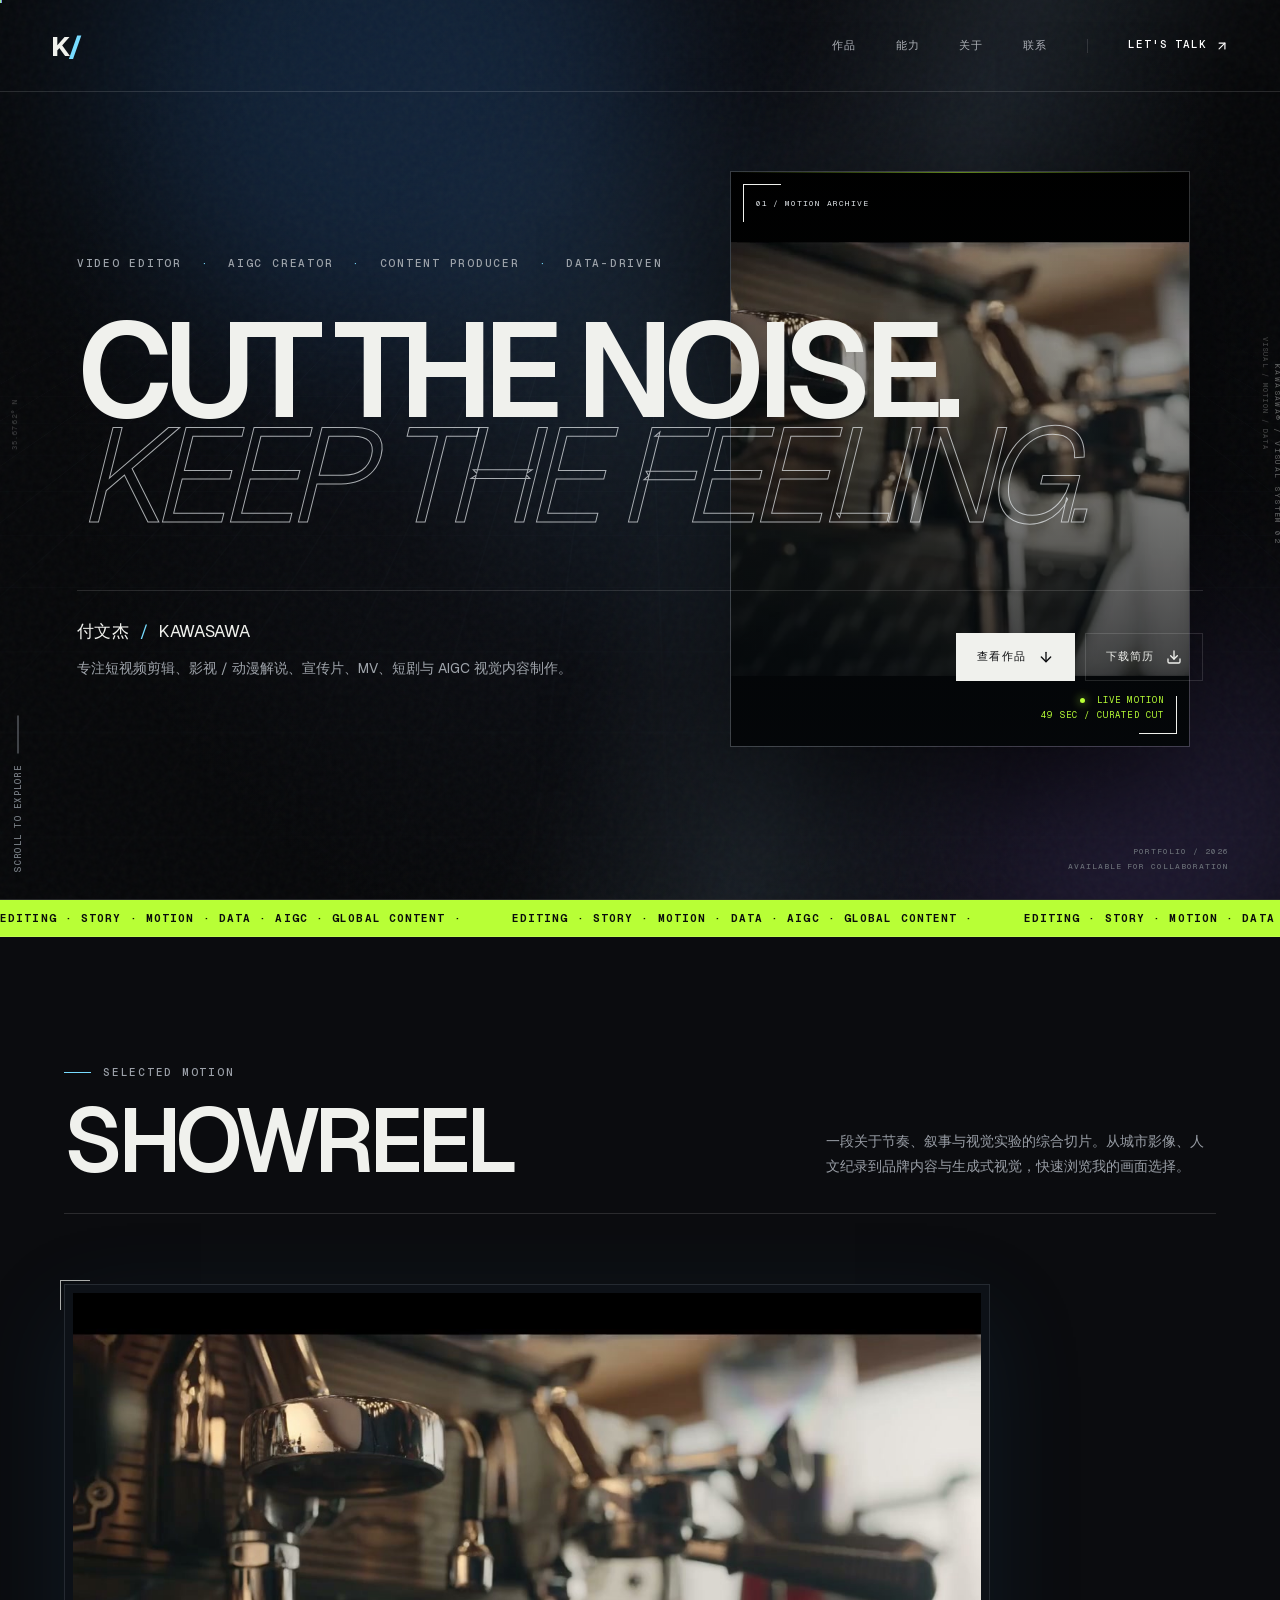
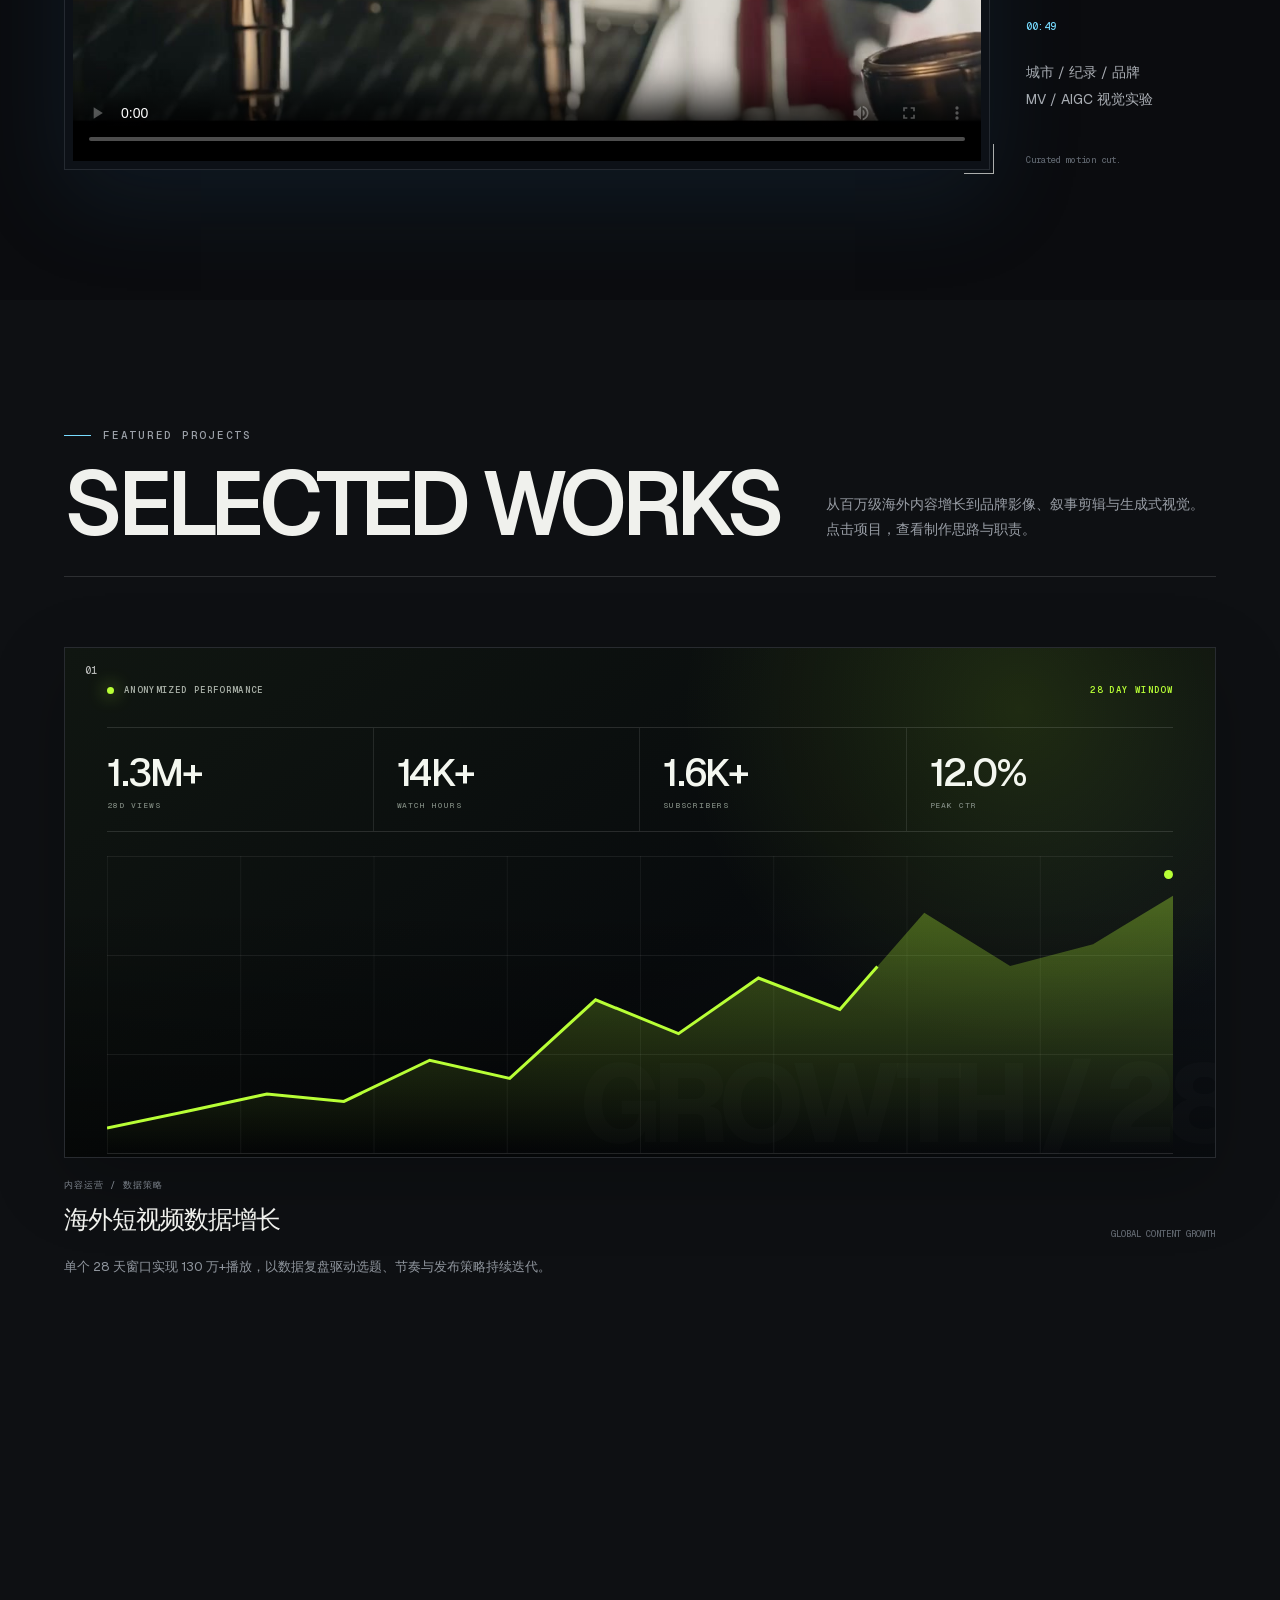
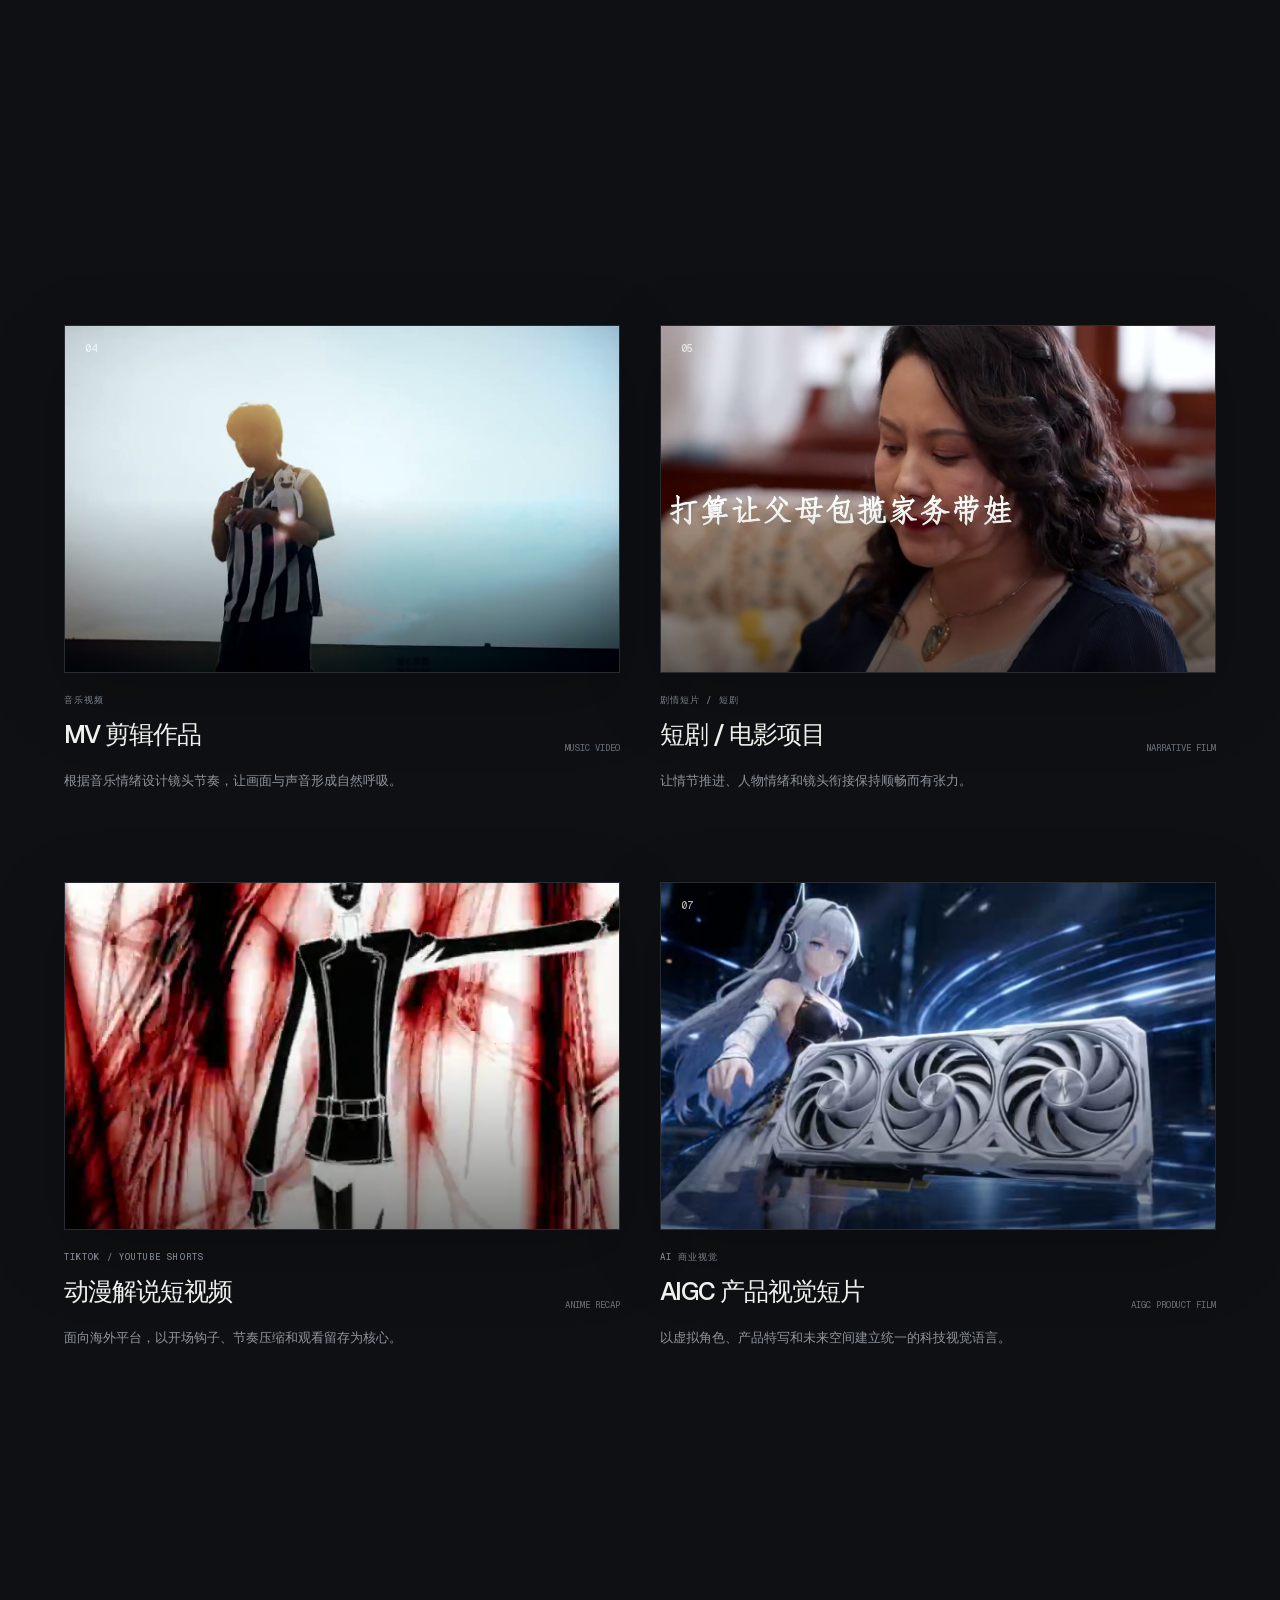
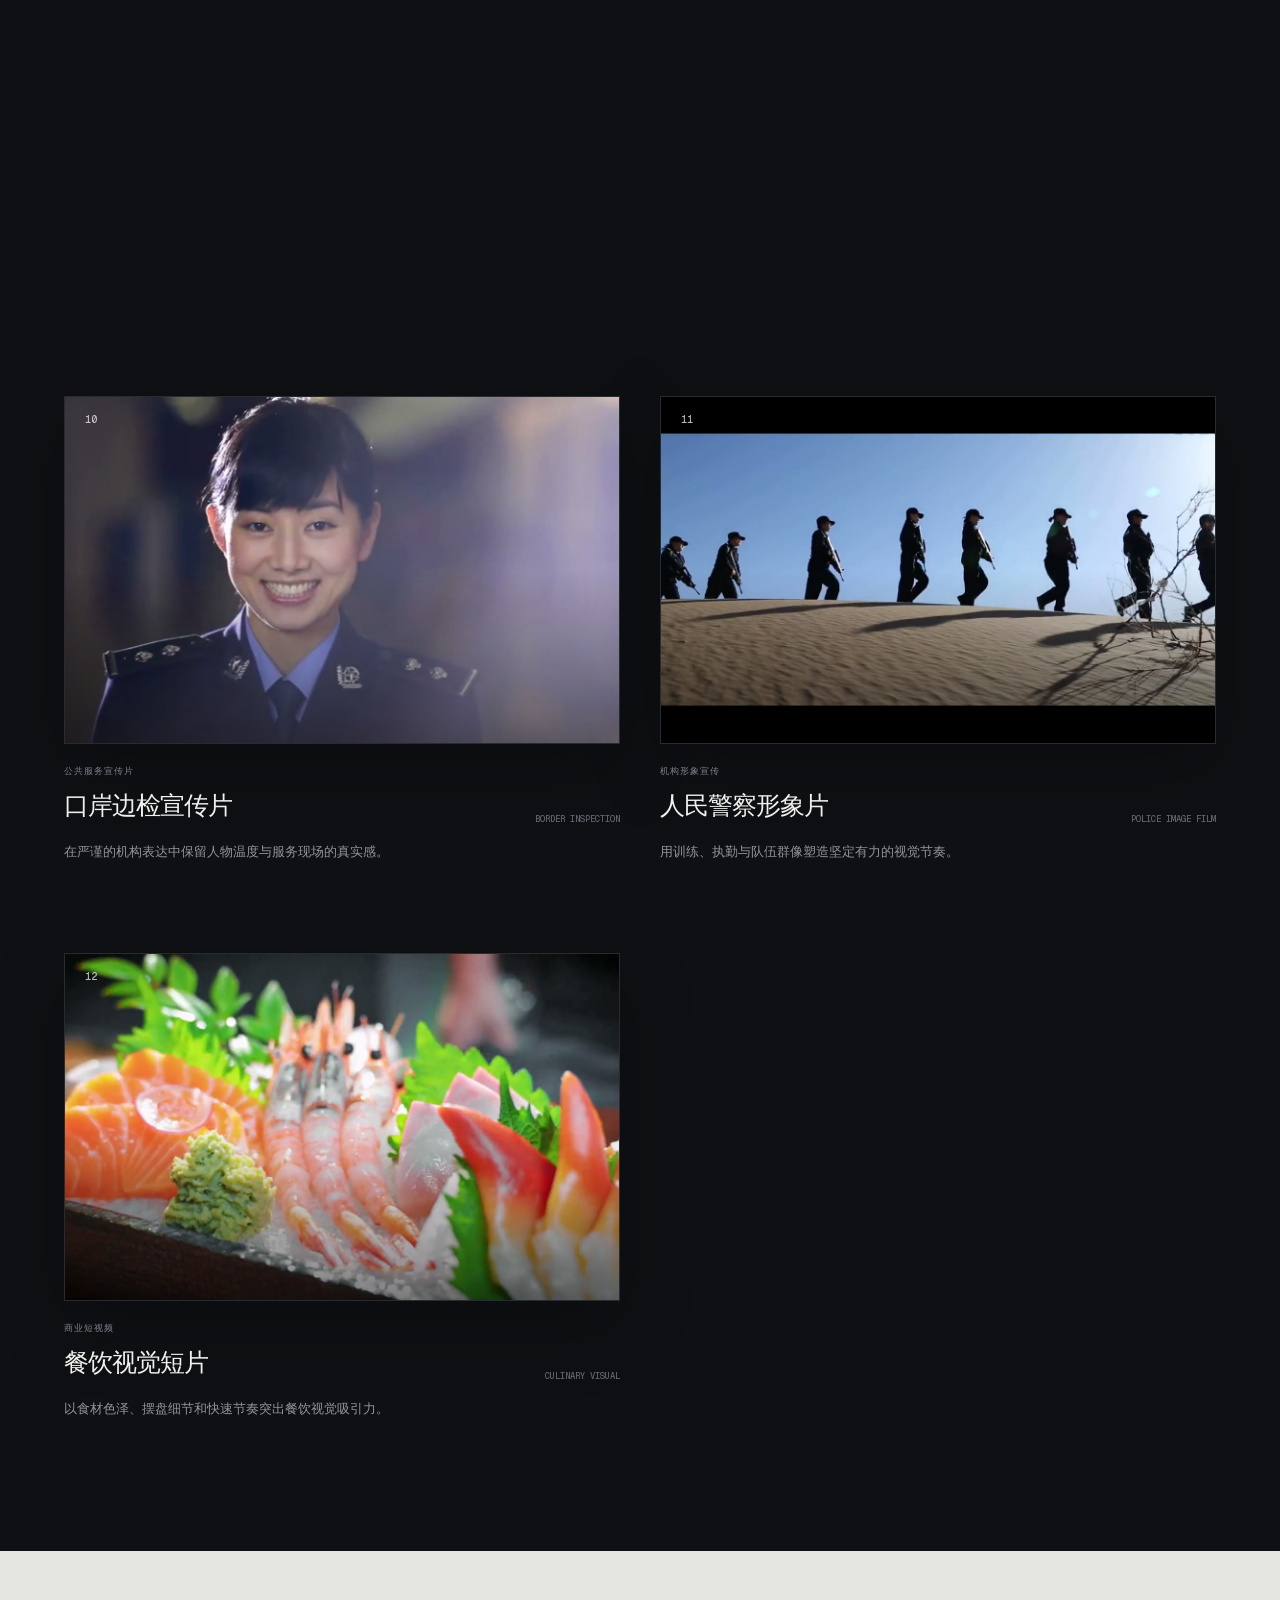
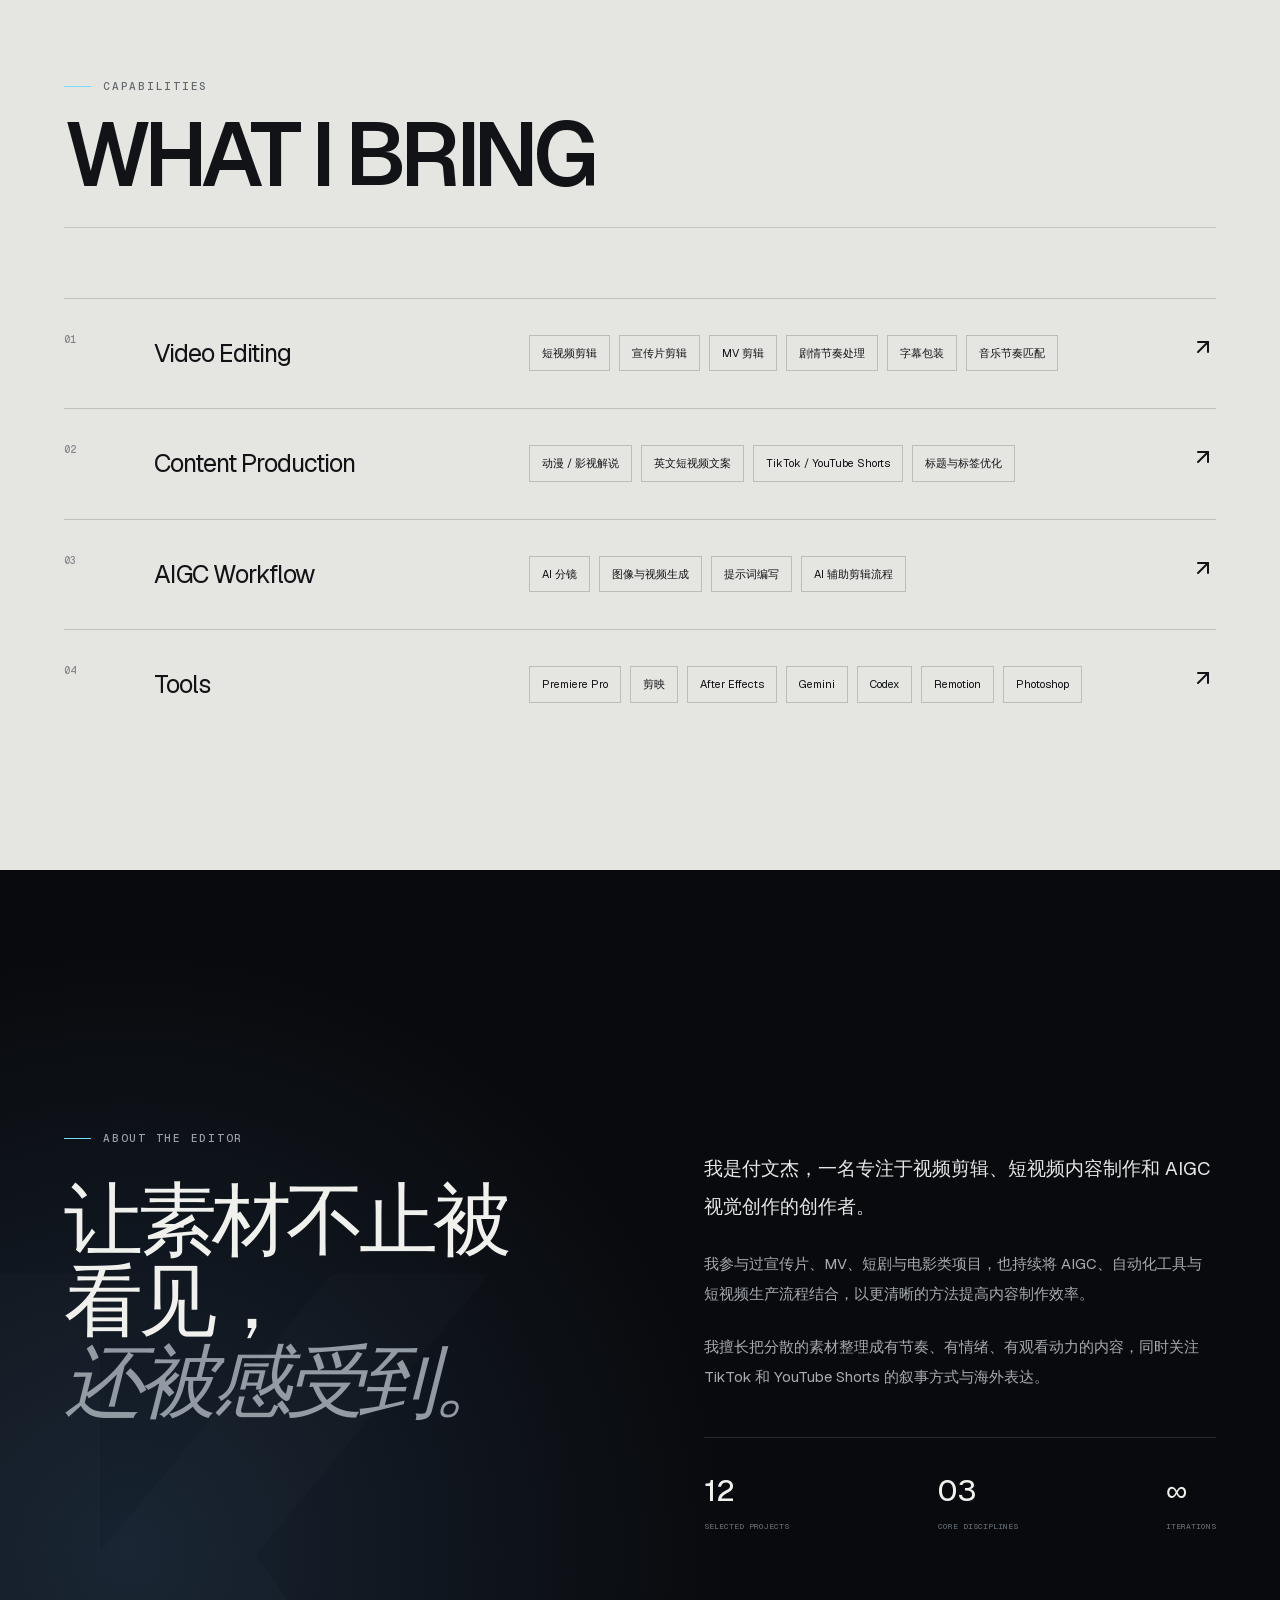
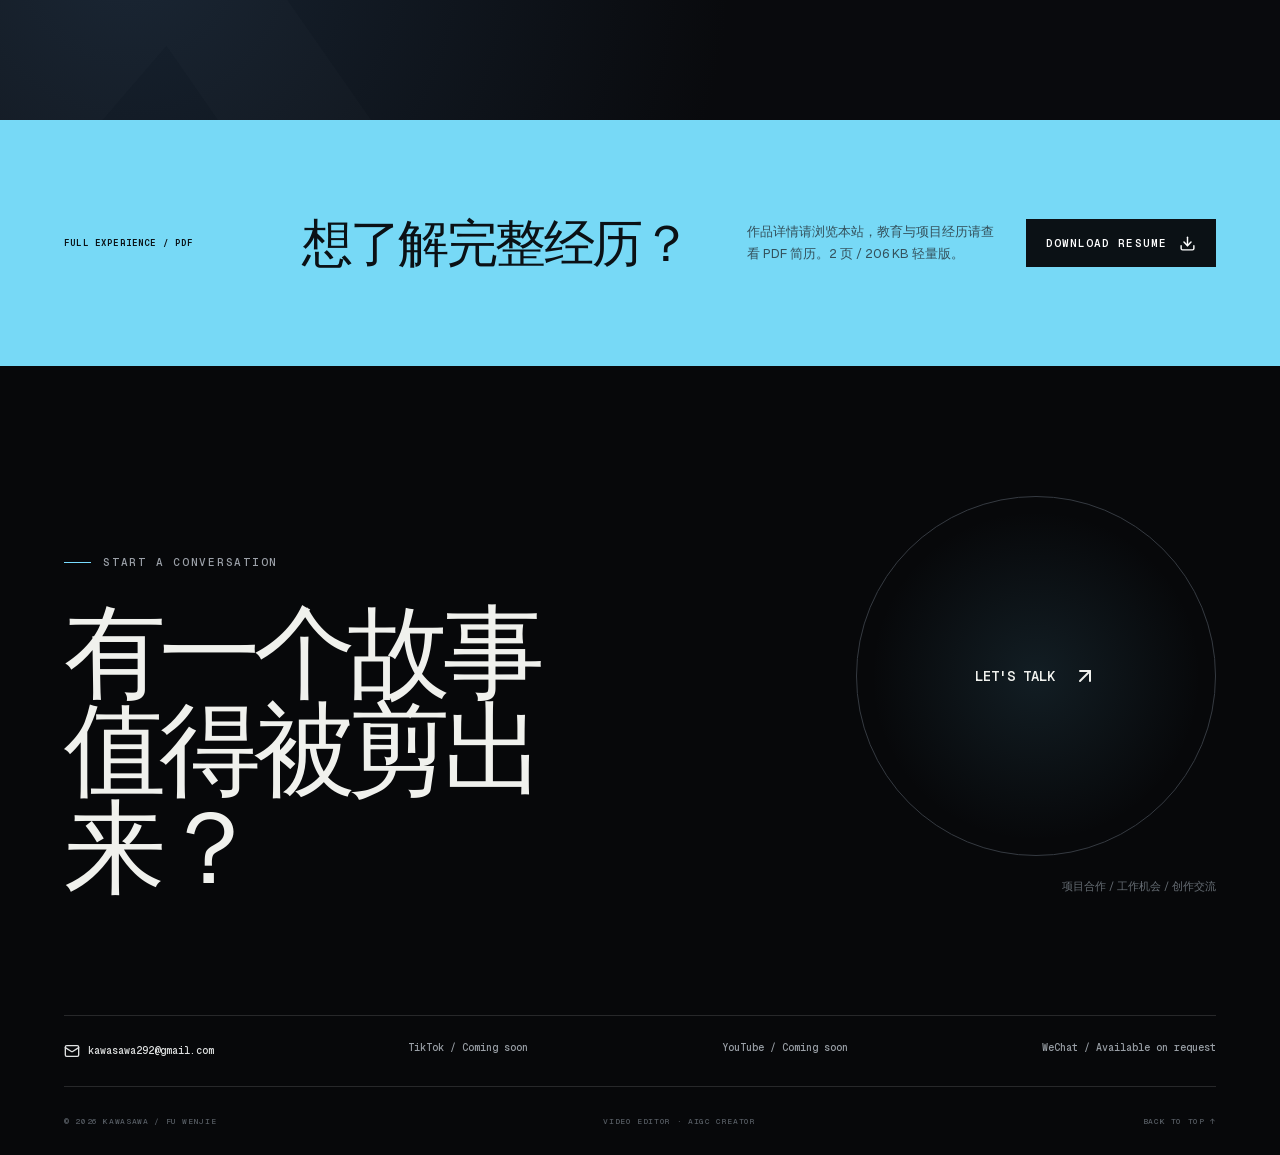
==== commit 0814e123: "Publish lightweight resume download" ====
--- a/index.html
+++ b/index.html
@@ -1 +1 @@
-<!DOCTYPE html><html lang="zh-CN" class="geist_a71539c9-module__T19VSG__variable geist_mono_8d43a2aa-module__8Li5zG__variable h-full antialiased"><head><meta charSet="utf-8"/><meta name="viewport" content="width=device-width, initial-scale=1"/><link rel="preload" href="/_next/static/media/797e433ab948586e-s.p.0r6juujl39pe6.woff2" as="font" crossorigin="" type="font/woff2"/><link rel="preload" href="/_next/static/media/caa3a2e1cccd8315-s.p.0wgildi0cnwt9.woff2" as="font" crossorigin="" type="font/woff2"/><link rel="stylesheet" href="/_next/static/chunks/3ax3tm1-yoqnp.css" data-precedence="next"/><link rel="preload" as="script" fetchPriority="low" href="/_next/static/chunks/3ll07n217cgxf.js"/><script src="/_next/static/chunks/17c2xufnf7-1b.js" async=""></script><script src="/_next/static/chunks/3peubv2924kx4.js" async=""></script><script src="/_next/static/chunks/turbopack-2oginhnf0jy4e.js" async=""></script><script src="/_next/static/chunks/1d4h-sglyo8ft.js" async=""></script><script src="/_next/static/chunks/14mumt5_n0xhi.js" async=""></script><script src="/_next/static/chunks/38r7o04d9p7sg.js" async=""></script><meta name="next-size-adjust" content=""/><title>Kawasawa — Video Editor &amp; AIGC Creator</title><meta name="description" content="付文杰（Kawasawa）的视频剪辑、短视频内容与 AIGC 视觉创作作品集。"/><meta name="keywords" content="Kawasawa,付文杰,视频剪辑,AIGC,作品集,Video Editor"/><meta property="og:title" content="Kawasawa — Portfolio"/><meta property="og:description" content="Video Editor · AIGC Creator · Short-form Content Producer"/><meta property="og:type" content="website"/><meta name="twitter:card" content="summary"/><meta name="twitter:title" content="Kawasawa — Portfolio"/><meta name="twitter:description" content="Video Editor · AIGC Creator · Short-form Content Producer"/><link rel="icon" href="/favicon.ico?favicon.2vob68tjqpejf.ico" sizes="256x256" type="image/x-icon"/><script src="/_next/static/chunks/0cz1d0mv5g_q7.js" noModule=""></script></head><body class="min-h-full flex flex-col"><div hidden=""><!--$--><!--/$--></div><main><div class="intro-sequence" style="opacity:1"><div class="intro-top"><span>KAWASAWA®</span><span>VISUAL ARCHIVE / 2026</span></div><div class="intro-mark" style="opacity:0;filter:blur(16px);transform:scale(0.82)">K<span>/</span></div><div class="intro-bottom"><span>LOADING VISUAL SYSTEM</span><i style="transform:scaleX(0)"></i><span>100</span></div></div><div class="page-progress" style="transform:scaleX(0)"></div><div class="cursor-aura" style="transform:translateX(-200px) translateY(-200px)"></div><div class="cursor-dot" style="transform:translateX(-20px) translateY(-20px)"></div><div class="viewport-coordinate coordinate-left">35.6762° N</div><div class="viewport-coordinate coordinate-right">VISUAL / MOTION / DATA</div><section class="hero" id="top"><div class="ambient" aria-hidden="true"><div class="orb orb-a"></div><div class="orb orb-b"></div><div class="grid"></div><div class="noise"></div><div class="hero-beam"></div></div><header class="topbar"><a class="brand" href="#top" aria-label="返回首页">K<span>/</span></a><nav class="nav"><a href="#works">作品</a><a href="#skills">能力</a><a href="#about">关于</a><a href="#contact">联系</a><a class="nav-cta" href="mailto:kawasawa292@gmail.com">LET&#x27;S TALK <svg xmlns="http://www.w3.org/2000/svg" width="14" height="14" viewBox="0 0 24 24" fill="none" stroke="currentColor" stroke-width="2" stroke-linecap="round" stroke-linejoin="round" class="lucide lucide-arrow-up-right" aria-hidden="true"><path d="M7 7h10v10"></path><path d="M7 17 17 7"></path></svg></a></nav><button class="menu" aria-label="打开导航"><svg xmlns="http://www.w3.org/2000/svg" width="24" height="24" viewBox="0 0 24 24" fill="none" stroke="currentColor" stroke-width="2" stroke-linecap="round" stroke-linejoin="round" class="lucide lucide-menu" aria-hidden="true"><path d="M4 5h16"></path><path d="M4 12h16"></path><path d="M4 19h16"></path></svg></button></header><div class="hero-preview" style="opacity:0;transform:scale(0.88) rotate(4deg)"><video autoPlay="" muted="" loop="" playsInline="" preload="metadata" poster="/assets/covers/showreel.jpg" aria-label="Showreel 动态预览"><source src="/assets/videos/showreel.mp4" type="video/mp4"/></video><div class="hero-preview-shade"></div><div class="hero-scanline"></div><span>01 / MOTION ARCHIVE</span><p><i></i> LIVE MOTION<br/>49 SEC / CURATED CUT</p></div><div class="hero-inner"><p class="hero-kicker" style="opacity:0">VIDEO EDITOR <span>·</span> AIGC CREATOR <span>·</span> CONTENT PRODUCER <span>·</span> DATA-DRIVEN</p><h1 style="opacity:0;transform:translateY(38px)">CUT THE NOISE.<br/><em>KEEP THE FEELING.</em></h1><div class="hero-bottom" style="opacity:0;transform:translateY(24px)"><div><p class="hero-name">付文杰 <span>/</span> KAWASAWA</p><p class="hero-copy">专注短视频剪辑、影视 / 动漫解说、宣传片、MV、短剧与 AIGC 视觉内容制作。</p></div><div class="hero-actions"><a class="button primary" href="#works">查看作品 <svg xmlns="http://www.w3.org/2000/svg" width="16" height="16" viewBox="0 0 24 24" fill="none" stroke="currentColor" stroke-width="2" stroke-linecap="round" stroke-linejoin="round" class="lucide lucide-arrow-down" aria-hidden="true"><path d="M12 5v14"></path><path d="m19 12-7 7-7-7"></path></svg></a><a class="button ghost" href="/resume/resume.pdf" download="付文杰-简历.pdf">下载简历 <svg xmlns="http://www.w3.org/2000/svg" width="16" height="16" viewBox="0 0 24 24" fill="none" stroke="currentColor" stroke-width="2" stroke-linecap="round" stroke-linejoin="round" class="lucide lucide-download" aria-hidden="true"><path d="M12 15V3"></path><path d="M21 15v4a2 2 0 0 1-2 2H5a2 2 0 0 1-2-2v-4"></path><path d="m7 10 5 5 5-5"></path></svg></a></div></div></div><a class="scroll" href="#showreel"><span>SCROLL TO EXPLORE</span><i></i></a><div class="hero-code">PORTFOLIO / 2026<br/>AVAILABLE FOR COLLABORATION</div><div class="hero-serial">KAWASAWA® / VISUAL SYSTEM 02</div></section><div class="ticker" aria-hidden="true"><div><span>EDITING · STORY · MOTION · DATA · AIGC · GLOBAL CONTENT · </span><span>EDITING · STORY · MOTION · DATA · AIGC · GLOBAL CONTENT · </span><span>EDITING · STORY · MOTION · DATA · AIGC · GLOBAL CONTENT · </span></div></div><section class="section showreel" id="showreel"><div class="section-head" style="opacity:0;transform:translateY(28px)"><div><p class="eyebrow"><span></span>Selected motion</p><h2>SHOWREEL</h2></div><p class="section-aside">一段关于节奏、叙事与视觉实验的综合切片。从城市影像、人文纪录到品牌内容与生成式视觉，快速浏览我的画面选择。</p></div><div class="reel-layout" style="opacity:0;transform:translateY(28px)"><div class="reel-frame"><video controls="" preload="metadata" playsInline="" poster="/assets/covers/showreel.jpg"><source src="/assets/videos/showreel.mp4" type="video/mp4"/></video><div class="frame-corner tl"></div><div class="frame-corner br"></div></div><div class="reel-meta"><span>00:49</span><p>城市 / 纪录 / 品牌<br/>MV / AIGC 视觉实验</p><small>Curated motion cut.</small></div></div></section><section class="section works" id="works"><div class="section-head" style="opacity:0;transform:translateY(28px)"><div><p class="eyebrow"><span></span>Featured projects</p><h2>SELECTED WORKS</h2></div><p class="section-aside">从百万级海外内容增长到品牌影像、叙事剪辑与生成式视觉。点击项目，查看制作思路与职责。</p></div><div class="work-grid"><div class="" style="opacity:0;transform:translateY(28px)"><article class="work-card" style="transform:perspective(1200px)"><div class="work-image"><div class="data-visual compact"><div class="data-topline"><span>ANONYMIZED PERFORMANCE</span><i>28 DAY WINDOW</i></div><div class="data-metrics"><div style="opacity:0;transform:translateY(16px)"><strong>1.3M+</strong><span>28D VIEWS</span></div><div style="opacity:0;transform:translateY(16px)"><strong>14K+</strong><span>WATCH HOURS</span></div><div style="opacity:0;transform:translateY(16px)"><strong>1.6K+</strong><span>SUBSCRIBERS</span></div><div style="opacity:0;transform:translateY(16px)"><strong>12.0%</strong><span>PEAK CTR</span></div></div><div class="data-chart"><div class="chart-grid"></div><svg viewBox="0 0 720 230" preserveAspectRatio="none" role="img" aria-label="匿名化播放趋势图"><defs><linearGradient id="area-small" x1="0" y1="0" x2="0" y2="1"><stop offset="0" stop-color="#b8ff36" stop-opacity="0.34"></stop><stop offset="1" stop-color="#b8ff36" stop-opacity="0"></stop></linearGradient></defs><path class="chart-area" d="M0 210 L55 196 L108 182 L160 188 L218 154 L272 169 L330 104 L386 132 L440 86 L495 112 L552 32 L610 76 L666 58 L720 18 L720 230 L0 230 Z" fill="url(#area-small)" opacity="0"></path><path class="chart-line" d="M0 210 L55 196 L108 182 L160 188 L218 154 L272 169 L330 104 L386 132 L440 86 L495 112 L552 32 L610 76 L666 58 L720 18" fill="none" pathLength="1" stroke-dashoffset="0" stroke-dasharray="0 1"></path></svg><div class="chart-pulse"></div></div></div><div class="work-overlay"></div><div class="work-spotlight" style="background:radial-gradient(320px circle at 50% 50%, rgba(255,255,255,0.16), transparent 68%)"></div><span class="work-index">01</span><button aria-label="查看海外短视频数据增长"><svg xmlns="http://www.w3.org/2000/svg" width="24" height="24" viewBox="0 0 24 24" fill="none" stroke="currentColor" stroke-width="2" stroke-linecap="round" stroke-linejoin="round" class="lucide lucide-arrow-up-right" aria-hidden="true"><path d="M7 7h10v10"></path><path d="M7 17 17 7"></path></svg></button></div><div class="work-info"><div><p>内容运营 / 数据策略</p><h3>海外短视频数据增长</h3></div><span>GLOBAL CONTENT GROWTH</span></div><p class="work-highlight">单个 28 天窗口实现 130 万+播放，以数据复盘驱动选题、节奏与发布策略持续迭代。</p></article></div><div class="offset-card" style="opacity:0;transform:translateY(28px)"><article class="work-card" style="transform:perspective(1200px)"><div class="work-image"><img alt="国家电网宣传片" loading="lazy" decoding="async" data-nimg="fill" style="position:absolute;height:100%;width:100%;left:0;top:0;right:0;bottom:0;color:transparent" src="/assets/covers/state-grid.jpg"/><div class="work-overlay"></div><div class="work-spotlight" style="background:radial-gradient(320px circle at 50% 50%, rgba(255,255,255,0.16), transparent 68%)"></div><span class="work-index">02</span><button aria-label="查看国家电网宣传片"><svg xmlns="http://www.w3.org/2000/svg" width="24" height="24" viewBox="0 0 24 24" fill="none" stroke="currentColor" stroke-width="2" stroke-linecap="round" stroke-linejoin="round" class="lucide lucide-arrow-up-right" aria-hidden="true"><path d="M7 7h10v10"></path><path d="M7 17 17 7"></path></svg></button></div><div class="work-info"><div><p>企业宣传片</p><h3>国家电网宣传片</h3></div><span>STATE GRID FILM</span></div><p class="work-highlight">以稳定的叙事节奏与克制的视觉包装，建立企业影像的专业感。</p></article></div><div class="" style="opacity:0;transform:translateY(28px)"><article class="work-card" style="transform:perspective(1200px)"><div class="work-image"><img alt="红星美凯龙宣传片" loading="lazy" decoding="async" data-nimg="fill" style="position:absolute;height:100%;width:100%;left:0;top:0;right:0;bottom:0;color:transparent" src="/assets/covers/red-star.jpg"/><div class="work-overlay"></div><div class="work-spotlight" style="background:radial-gradient(320px circle at 50% 50%, rgba(255,255,255,0.16), transparent 68%)"></div><span class="work-index">03</span><button aria-label="查看红星美凯龙宣传片"><svg xmlns="http://www.w3.org/2000/svg" width="24" height="24" viewBox="0 0 24 24" fill="none" stroke="currentColor" stroke-width="2" stroke-linecap="round" stroke-linejoin="round" class="lucide lucide-arrow-up-right" aria-hidden="true"><path d="M7 7h10v10"></path><path d="M7 17 17 7"></path></svg></button></div><div class="work-info"><div><p>商业宣传片</p><h3>红星美凯龙宣传片</h3></div><span>RED STAR MACALLINE</span></div><p class="work-highlight">将商业空间的秩序、质感与音乐律动结合，提升内容完成度。</p></article></div><div class="" style="opacity:0;transform:translateY(28px)"><article class="work-card" style="transform:perspective(1200px)"><div class="work-image"><img alt="MV 剪辑作品" loading="lazy" decoding="async" data-nimg="fill" style="position:absolute;height:100%;width:100%;left:0;top:0;right:0;bottom:0;color:transparent" src="/assets/covers/mv.jpg"/><div class="work-overlay"></div><div class="work-spotlight" style="background:radial-gradient(320px circle at 50% 50%, rgba(255,255,255,0.16), transparent 68%)"></div><span class="work-index">04</span><button aria-label="查看MV 剪辑作品"><svg xmlns="http://www.w3.org/2000/svg" width="24" height="24" viewBox="0 0 24 24" fill="none" stroke="currentColor" stroke-width="2" stroke-linecap="round" stroke-linejoin="round" class="lucide lucide-arrow-up-right" aria-hidden="true"><path d="M7 7h10v10"></path><path d="M7 17 17 7"></path></svg></button></div><div class="work-info"><div><p>音乐视频</p><h3>MV 剪辑作品</h3></div><span>MUSIC VIDEO</span></div><p class="work-highlight">根据音乐情绪设计镜头节奏，让画面与声音形成自然呼吸。</p></article></div><div class="offset-card" style="opacity:0;transform:translateY(28px)"><article class="work-card" style="transform:perspective(1200px)"><div class="work-image"><img alt="短剧 / 电影项目" loading="lazy" decoding="async" data-nimg="fill" style="position:absolute;height:100%;width:100%;left:0;top:0;right:0;bottom:0;color:transparent" src="/assets/covers/short-drama.jpg"/><div class="work-overlay"></div><div class="work-spotlight" style="background:radial-gradient(320px circle at 50% 50%, rgba(255,255,255,0.16), transparent 68%)"></div><span class="work-index">05</span><button aria-label="查看短剧 / 电影项目"><svg xmlns="http://www.w3.org/2000/svg" width="24" height="24" viewBox="0 0 24 24" fill="none" stroke="currentColor" stroke-width="2" stroke-linecap="round" stroke-linejoin="round" class="lucide lucide-arrow-up-right" aria-hidden="true"><path d="M7 7h10v10"></path><path d="M7 17 17 7"></path></svg></button></div><div class="work-info"><div><p>剧情短片 / 短剧</p><h3>短剧 / 电影项目</h3></div><span>NARRATIVE FILM</span></div><p class="work-highlight">让情节推进、人物情绪和镜头衔接保持顺畅而有张力。</p></article></div><div class="" style="opacity:0;transform:translateY(28px)"><article class="work-card" style="transform:perspective(1200px)"><div class="work-image"><img alt="动漫解说短视频" loading="lazy" decoding="async" data-nimg="fill" style="position:absolute;height:100%;width:100%;left:0;top:0;right:0;bottom:0;color:transparent" src="/assets/covers/anime-recap.jpg"/><div class="work-overlay"></div><div class="work-spotlight" style="background:radial-gradient(320px circle at 50% 50%, rgba(255,255,255,0.16), transparent 68%)"></div><span class="work-index">06</span><button aria-label="查看动漫解说短视频"><svg xmlns="http://www.w3.org/2000/svg" width="24" height="24" viewBox="0 0 24 24" fill="none" stroke="currentColor" stroke-width="2" stroke-linecap="round" stroke-linejoin="round" class="lucide lucide-arrow-up-right" aria-hidden="true"><path d="M7 7h10v10"></path><path d="M7 17 17 7"></path></svg></button></div><div class="work-info"><div><p>TikTok / YouTube Shorts</p><h3>动漫解说短视频</h3></div><span>ANIME RECAP</span></div><p class="work-highlight">面向海外平台，以开场钩子、节奏压缩和观看留存为核心。</p></article></div><div class="" style="opacity:0;transform:translateY(28px)"><article class="work-card" style="transform:perspective(1200px)"><div class="work-image"><img alt="AIGC 产品视觉短片" loading="lazy" decoding="async" data-nimg="fill" style="position:absolute;height:100%;width:100%;left:0;top:0;right:0;bottom:0;color:transparent" src="/assets/covers/aigc-storyboard.jpg"/><div class="work-overlay"></div><div class="work-spotlight" style="background:radial-gradient(320px circle at 50% 50%, rgba(255,255,255,0.16), transparent 68%)"></div><span class="work-index">07</span><button aria-label="查看AIGC 产品视觉短片"><svg xmlns="http://www.w3.org/2000/svg" width="24" height="24" viewBox="0 0 24 24" fill="none" stroke="currentColor" stroke-width="2" stroke-linecap="round" stroke-linejoin="round" class="lucide lucide-arrow-up-right" aria-hidden="true"><path d="M7 7h10v10"></path><path d="M7 17 17 7"></path></svg></button></div><div class="work-info"><div><p>AI 商业视觉</p><h3>AIGC 产品视觉短片</h3></div><span>AIGC PRODUCT FILM</span></div><p class="work-highlight">以虚拟角色、产品特写和未来空间建立统一的科技视觉语言。</p></article></div><div class="offset-card" style="opacity:0;transform:translateY(28px)"><article class="work-card" style="transform:perspective(1200px)"><div class="work-image"><img alt="广州城市形象片" loading="lazy" decoding="async" data-nimg="fill" style="position:absolute;height:100%;width:100%;left:0;top:0;right:0;bottom:0;color:transparent" src="/assets/covers/guangzhou-city.jpg"/><div class="work-overlay"></div><div class="work-spotlight" style="background:radial-gradient(320px circle at 50% 50%, rgba(255,255,255,0.16), transparent 68%)"></div><span class="work-index">08</span><button aria-label="查看广州城市形象片"><svg xmlns="http://www.w3.org/2000/svg" width="24" height="24" viewBox="0 0 24 24" fill="none" stroke="currentColor" stroke-width="2" stroke-linecap="round" stroke-linejoin="round" class="lucide lucide-arrow-up-right" aria-hidden="true"><path d="M7 7h10v10"></path><path d="M7 17 17 7"></path></svg></button></div><div class="work-info"><div><p>城市形象 / 文旅宣传</p><h3>广州城市形象片</h3></div><span>GUANGZHOU CITY FILM</span></div><p class="work-highlight">以城市昼夜、街区烟火与地标空间建立鲜明的广州印象。</p></article></div><div class="" style="opacity:0;transform:translateY(28px)"><article class="work-card" style="transform:perspective(1200px)"><div class="work-image"><img alt="致咖啡，致咖啡的守护人" loading="lazy" decoding="async" data-nimg="fill" style="position:absolute;height:100%;width:100%;left:0;top:0;right:0;bottom:0;color:transparent" src="/assets/covers/coffee-guardians.jpg"/><div class="work-overlay"></div><div class="work-spotlight" style="background:radial-gradient(320px circle at 50% 50%, rgba(255,255,255,0.16), transparent 68%)"></div><span class="work-index">09</span><button aria-label="查看致咖啡，致咖啡的守护人"><svg xmlns="http://www.w3.org/2000/svg" width="24" height="24" viewBox="0 0 24 24" fill="none" stroke="currentColor" stroke-width="2" stroke-linecap="round" stroke-linejoin="round" class="lucide lucide-arrow-up-right" aria-hidden="true"><path d="M7 7h10v10"></path><path d="M7 17 17 7"></path></svg></button></div><div class="work-info"><div><p>人文纪录短片</p><h3>致咖啡，致咖啡的守护人</h3></div><span>COFFEE GUARDIANS</span></div><p class="work-highlight">从一杯咖啡回到土地与人，让产品质感落在人文故事里。</p></article></div><div class="" style="opacity:0;transform:translateY(28px)"><article class="work-card" style="transform:perspective(1200px)"><div class="work-image"><img alt="口岸边检宣传片" loading="lazy" decoding="async" data-nimg="fill" style="position:absolute;height:100%;width:100%;left:0;top:0;right:0;bottom:0;color:transparent" src="/assets/covers/border-inspection.jpg"/><div class="work-overlay"></div><div class="work-spotlight" style="background:radial-gradient(320px circle at 50% 50%, rgba(255,255,255,0.16), transparent 68%)"></div><span class="work-index">10</span><button aria-label="查看口岸边检宣传片"><svg xmlns="http://www.w3.org/2000/svg" width="24" height="24" viewBox="0 0 24 24" fill="none" stroke="currentColor" stroke-width="2" stroke-linecap="round" stroke-linejoin="round" class="lucide lucide-arrow-up-right" aria-hidden="true"><path d="M7 7h10v10"></path><path d="M7 17 17 7"></path></svg></button></div><div class="work-info"><div><p>公共服务宣传片</p><h3>口岸边检宣传片</h3></div><span>BORDER INSPECTION</span></div><p class="work-highlight">在严谨的机构表达中保留人物温度与服务现场的真实感。</p></article></div><div class="offset-card" style="opacity:0;transform:translateY(28px)"><article class="work-card" style="transform:perspective(1200px)"><div class="work-image"><img alt="人民警察形象片" loading="lazy" decoding="async" data-nimg="fill" style="position:absolute;height:100%;width:100%;left:0;top:0;right:0;bottom:0;color:transparent" src="/assets/covers/police-image.jpg"/><div class="work-overlay"></div><div class="work-spotlight" style="background:radial-gradient(320px circle at 50% 50%, rgba(255,255,255,0.16), transparent 68%)"></div><span class="work-index">11</span><button aria-label="查看人民警察形象片"><svg xmlns="http://www.w3.org/2000/svg" width="24" height="24" viewBox="0 0 24 24" fill="none" stroke="currentColor" stroke-width="2" stroke-linecap="round" stroke-linejoin="round" class="lucide lucide-arrow-up-right" aria-hidden="true"><path d="M7 7h10v10"></path><path d="M7 17 17 7"></path></svg></button></div><div class="work-info"><div><p>机构形象宣传</p><h3>人民警察形象片</h3></div><span>POLICE IMAGE FILM</span></div><p class="work-highlight">用训练、执勤与队伍群像塑造坚定有力的视觉节奏。</p></article></div><div class="" style="opacity:0;transform:translateY(28px)"><article class="work-card" style="transform:perspective(1200px)"><div class="work-image"><img alt="餐饮视觉短片" loading="lazy" decoding="async" data-nimg="fill" style="position:absolute;height:100%;width:100%;left:0;top:0;right:0;bottom:0;color:transparent" src="/assets/covers/culinary-visual.jpg"/><div class="work-overlay"></div><div class="work-spotlight" style="background:radial-gradient(320px circle at 50% 50%, rgba(255,255,255,0.16), transparent 68%)"></div><span class="work-index">12</span><button aria-label="查看餐饮视觉短片"><svg xmlns="http://www.w3.org/2000/svg" width="24" height="24" viewBox="0 0 24 24" fill="none" stroke="currentColor" stroke-width="2" stroke-linecap="round" stroke-linejoin="round" class="lucide lucide-arrow-up-right" aria-hidden="true"><path d="M7 7h10v10"></path><path d="M7 17 17 7"></path></svg></button></div><div class="work-info"><div><p>商业短视频</p><h3>餐饮视觉短片</h3></div><span>CULINARY VISUAL</span></div><p class="work-highlight">以食材色泽、摆盘细节和快速节奏突出餐饮视觉吸引力。</p></article></div></div></section><section class="section skills" id="skills"><div class="section-head" style="opacity:0;transform:translateY(28px)"><div><p class="eyebrow"><span></span>Capabilities</p><h2>WHAT I BRING</h2></div></div><div class="skill-list"><div class="skill-row" style="opacity:0;transform:translateY(28px)"><span>01</span><h3>Video Editing</h3><div><p>短视频剪辑</p><p>宣传片剪辑</p><p>MV 剪辑</p><p>剧情节奏处理</p><p>字幕包装</p><p>音乐节奏匹配</p></div><svg xmlns="http://www.w3.org/2000/svg" width="24" height="24" viewBox="0 0 24 24" fill="none" stroke="currentColor" stroke-width="2" stroke-linecap="round" stroke-linejoin="round" class="lucide lucide-arrow-up-right" aria-hidden="true"><path d="M7 7h10v10"></path><path d="M7 17 17 7"></path></svg></div><div class="skill-row" style="opacity:0;transform:translateY(28px)"><span>02</span><h3>Content Production</h3><div><p>动漫 / 影视解说</p><p>英文短视频文案</p><p>TikTok / YouTube Shorts</p><p>标题与标签优化</p></div><svg xmlns="http://www.w3.org/2000/svg" width="24" height="24" viewBox="0 0 24 24" fill="none" stroke="currentColor" stroke-width="2" stroke-linecap="round" stroke-linejoin="round" class="lucide lucide-arrow-up-right" aria-hidden="true"><path d="M7 7h10v10"></path><path d="M7 17 17 7"></path></svg></div><div class="skill-row" style="opacity:0;transform:translateY(28px)"><span>03</span><h3>AIGC Workflow</h3><div><p>AI 分镜</p><p>图像与视频生成</p><p>提示词编写</p><p>AI 辅助剪辑流程</p></div><svg xmlns="http://www.w3.org/2000/svg" width="24" height="24" viewBox="0 0 24 24" fill="none" stroke="currentColor" stroke-width="2" stroke-linecap="round" stroke-linejoin="round" class="lucide lucide-arrow-up-right" aria-hidden="true"><path d="M7 7h10v10"></path><path d="M7 17 17 7"></path></svg></div><div class="skill-row" style="opacity:0;transform:translateY(28px)"><span>04</span><h3>Tools</h3><div><p>Premiere Pro</p><p>剪映</p><p>After Effects</p><p>Gemini</p><p>Codex</p><p>Remotion</p><p>Photoshop</p></div><svg xmlns="http://www.w3.org/2000/svg" width="24" height="24" viewBox="0 0 24 24" fill="none" stroke="currentColor" stroke-width="2" stroke-linecap="round" stroke-linejoin="round" class="lucide lucide-arrow-up-right" aria-hidden="true"><path d="M7 7h10v10"></path><path d="M7 17 17 7"></path></svg></div></div></section><section class="section about" id="about"><div class="about-mark">K.</div><div class="" style="opacity:0;transform:translateY(28px)"><p class="eyebrow"><span></span>About the editor</p><h2>让素材不止被看见，<br/><em>还被感受到。</em></h2></div><div class="about-copy" style="opacity:0;transform:translateY(28px)"><p>我是付文杰，一名专注于视频剪辑、短视频内容制作和 AIGC 视觉创作的创作者。</p><p>我参与过宣传片、MV、短剧与电影类项目，也持续将 AIGC、自动化工具与短视频生产流程结合，以更清晰的方法提高内容制作效率。</p><p>我擅长把分散的素材整理成有节奏、有情绪、有观看动力的内容，同时关注 TikTok 和 YouTube Shorts 的叙事方式与海外表达。</p><div class="about-stats"><div><strong>12</strong><span>SELECTED PROJECTS</span></div><div><strong>03</strong><span>CORE DISCIPLINES</span></div><div><strong>∞</strong><span>ITERATIONS</span></div></div></div></section><section class="resume"><div class="resume-inner" style="opacity:0;transform:translateY(28px)"><p>FULL EXPERIENCE / PDF</p><h2>想了解完整经历？</h2><span>作品详情请浏览本站，教育与项目经历请查看 PDF 简历。2 页 / 472 KB。</span><a class="button light" href="/resume/resume.pdf" download="付文杰-简历.pdf">DOWNLOAD RESUME <svg xmlns="http://www.w3.org/2000/svg" width="17" height="17" viewBox="0 0 24 24" fill="none" stroke="currentColor" stroke-width="2" stroke-linecap="round" stroke-linejoin="round" class="lucide lucide-download" aria-hidden="true"><path d="M12 15V3"></path><path d="M21 15v4a2 2 0 0 1-2 2H5a2 2 0 0 1-2-2v-4"></path><path d="m7 10 5 5 5-5"></path></svg></a></div></section><footer class="contact" id="contact"><div class="contact-top"><div class="" style="opacity:0;transform:translateY(28px)"><p class="eyebrow"><span></span>Start a conversation</p><h2>有一个故事<br/>值得被剪出来？</h2></div><div class="contact-action" style="opacity:0;transform:translateY(28px)"><a href="mailto:kawasawa292@gmail.com">LET&#x27;S TALK <svg xmlns="http://www.w3.org/2000/svg" width="24" height="24" viewBox="0 0 24 24" fill="none" stroke="currentColor" stroke-width="2" stroke-linecap="round" stroke-linejoin="round" class="lucide lucide-arrow-up-right" aria-hidden="true"><path d="M7 7h10v10"></path><path d="M7 17 17 7"></path></svg></a><p>项目合作 / 工作机会 / 创作交流</p></div></div><div class="contact-links"><a href="mailto:kawasawa292@gmail.com"><svg xmlns="http://www.w3.org/2000/svg" width="16" height="16" viewBox="0 0 24 24" fill="none" stroke="currentColor" stroke-width="2" stroke-linecap="round" stroke-linejoin="round" class="lucide lucide-mail" aria-hidden="true"><path d="m22 7-8.991 5.727a2 2 0 0 1-2.009 0L2 7"></path><rect x="2" y="4" width="20" height="16" rx="2"></rect></svg> kawasawa292@gmail.com</a><span>TikTok / Coming soon</span><span>YouTube / Coming soon</span><span>WeChat / Available on request</span></div><div class="footer-line"><p>© 2026 KAWASAWA / FU WENJIE</p><p>VIDEO EDITOR · AIGC CREATOR</p><a href="#top">BACK TO TOP ↑</a></div></footer></main><!--$--><!--/$--><script src="/_next/static/chunks/3ll07n217cgxf.js" id="_R_" async=""></script><script>(self.__next_f=self.__next_f||[]).push([0])</script><script>self.__next_f.push([1,"1:\"$Sreact.fragment\"\n2:I[39756,[\"/_next/static/chunks/1d4h-sglyo8ft.js\",\"/_next/static/chunks/14mumt5_n0xhi.js\"],\"default\"]\n3:I[37457,[\"/_next/static/chunks/1d4h-sglyo8ft.js\",\"/_next/static/chunks/14mumt5_n0xhi.js\"],\"default\"]\n4:I[30279,[\"/_next/static/chunks/1d4h-sglyo8ft.js\",\"/_next/static/chunks/14mumt5_n0xhi.js\",\"/_next/static/chunks/38r7o04d9p7sg.js\"],\"default\"]\n5:I[97367,[\"/_next/static/chunks/1d4h-sglyo8ft.js\",\"/_next/static/chunks/14mumt5_n0xhi.js\"],\"OutletBoundary\"]\n6:\"$Sreact.suspense\"\n8:I[97367,[\"/_next/static/chunks/1d4h-sglyo8ft.js\",\"/_next/static/chunks/14mumt5_n0xhi.js\"],\"ViewportBoundary\"]\na:I[97367,[\"/_next/static/chunks/1d4h-sglyo8ft.js\",\"/_next/static/chunks/14mumt5_n0xhi.js\"],\"MetadataBoundary\"]\nc:I[68027,[\"/_next/static/chunks/1d4h-sglyo8ft.js\",\"/_next/static/chunks/14mumt5_n0xhi.js\"],\"default\",1]\n:HL[\"/_next/static/chunks/3ax3tm1-yoqnp.css\",\"style\"]\n:HL[\"/_next/static/media/797e433ab948586e-s.p.0r6juujl39pe6.woff2\",\"font\",{\"crossOrigin\":\"\",\"type\":\"font/woff2\"}]\n:HL[\"/_next/static/media/caa3a2e1cccd8315-s.p.0wgildi0cnwt9.woff2\",\"font\",{\"crossOrigin\":\"\",\"type\":\"font/woff2\"}]\n"])</script><script>self.__next_f.push([1,"0:{\"P\":null,\"c\":[\"\",\"\"],\"q\":\"\",\"i\":false,\"f\":[[[\"\",{\"children\":[\"__PAGE__\",{}]},\"$undefined\",\"$undefined\",16],[[\"$\",\"$1\",\"c\",{\"children\":[[[\"$\",\"link\",\"0\",{\"rel\":\"stylesheet\",\"href\":\"/_next/static/chunks/3ax3tm1-yoqnp.css\",\"precedence\":\"next\",\"crossOrigin\":\"$undefined\",\"nonce\":\"$undefined\"}],[\"$\",\"script\",\"script-0\",{\"src\":\"/_next/static/chunks/1d4h-sglyo8ft.js\",\"async\":true,\"nonce\":\"$undefined\"}],[\"$\",\"script\",\"script-1\",{\"src\":\"/_next/static/chunks/14mumt5_n0xhi.js\",\"async\":true,\"nonce\":\"$undefined\"}]],[\"$\",\"html\",null,{\"lang\":\"zh-CN\",\"className\":\"geist_a71539c9-module__T19VSG__variable geist_mono_8d43a2aa-module__8Li5zG__variable h-full antialiased\",\"children\":[\"$\",\"body\",null,{\"className\":\"min-h-full flex flex-col\",\"children\":[\"$\",\"$L2\",null,{\"parallelRouterKey\":\"children\",\"error\":\"$undefined\",\"errorStyles\":\"$undefined\",\"errorScripts\":\"$undefined\",\"template\":[\"$\",\"$L3\",null,{}],\"templateStyles\":\"$undefined\",\"templateScripts\":\"$undefined\",\"notFound\":[[[\"$\",\"title\",null,{\"children\":\"404: This page could not be found.\"}],[\"$\",\"div\",null,{\"style\":{\"fontFamily\":\"system-ui,\\\"Segoe UI\\\",Roboto,Helvetica,Arial,sans-serif,\\\"Apple Color Emoji\\\",\\\"Segoe UI Emoji\\\"\",\"height\":\"100vh\",\"textAlign\":\"center\",\"display\":\"flex\",\"flexDirection\":\"column\",\"alignItems\":\"center\",\"justifyContent\":\"center\"},\"children\":[\"$\",\"div\",null,{\"children\":[[\"$\",\"style\",null,{\"dangerouslySetInnerHTML\":{\"__html\":\"body{color:#000;background:#fff;margin:0}.next-error-h1{border-right:1px solid rgba(0,0,0,.3)}@media (prefers-color-scheme:dark){body{color:#fff;background:#000}.next-error-h1{border-right:1px solid rgba(255,255,255,.3)}}\"}}],[\"$\",\"h1\",null,{\"className\":\"next-error-h1\",\"style\":{\"display\":\"inline-block\",\"margin\":\"0 20px 0 0\",\"padding\":\"0 23px 0 0\",\"fontSize\":24,\"fontWeight\":500,\"verticalAlign\":\"top\",\"lineHeight\":\"49px\"},\"children\":404}],[\"$\",\"div\",null,{\"style\":{\"display\":\"inline-block\"},\"children\":[\"$\",\"h2\",null,{\"style\":{\"fontSize\":14,\"fontWeight\":400,\"lineHeight\":\"49px\",\"margin\":0},\"children\":\"This page could not be found.\"}]}]]}]}]],[]],\"forbidden\":\"$undefined\",\"unauthorized\":\"$undefined\"}]}]}]]}],{\"children\":[[\"$\",\"$1\",\"c\",{\"children\":[[\"$\",\"$L4\",null,{}],[[\"$\",\"script\",\"script-0\",{\"src\":\"/_next/static/chunks/38r7o04d9p7sg.js\",\"async\":true,\"nonce\":\"$undefined\"}]],[\"$\",\"$L5\",null,{\"children\":[\"$\",\"$6\",null,{\"name\":\"Next.MetadataOutlet\",\"children\":\"$@7\"}]}]]}],{},null,false,null]},null,false,null],[\"$\",\"$1\",\"h\",{\"children\":[null,[\"$\",\"$L8\",null,{\"children\":\"$L9\"}],[\"$\",\"div\",null,{\"hidden\":true,\"children\":[\"$\",\"$La\",null,{\"children\":[\"$\",\"$6\",null,{\"name\":\"Next.Metadata\",\"children\":\"$Lb\"}]}]}],[\"$\",\"meta\",null,{\"name\":\"next-size-adjust\",\"content\":\"\"}]]}],false]],\"m\":\"$undefined\",\"G\":[\"$c\",[[\"$\",\"link\",\"0\",{\"rel\":\"stylesheet\",\"href\":\"/_next/static/chunks/3ax3tm1-yoqnp.css\",\"precedence\":\"next\",\"crossOrigin\":\"$undefined\",\"nonce\":\"$undefined\"}]]],\"S\":true,\"h\":null,\"s\":\"$undefined\",\"l\":\"$undefined\",\"p\":\"$undefined\",\"d\":\"$undefined\",\"b\":\"QPpgX1MnDld2YYyo19T08\"}\n"])</script><script>self.__next_f.push([1,"9:[[\"$\",\"meta\",\"0\",{\"charSet\":\"utf-8\"}],[\"$\",\"meta\",\"1\",{\"name\":\"viewport\",\"content\":\"width=device-width, initial-scale=1\"}]]\n"])</script><script>self.__next_f.push([1,"d:I[27201,[\"/_next/static/chunks/1d4h-sglyo8ft.js\",\"/_next/static/chunks/14mumt5_n0xhi.js\"],\"IconMark\"]\n7:null\nb:[[\"$\",\"title\",\"0\",{\"children\":\"Kawasawa — Video Editor \u0026 AIGC Creator\"}],[\"$\",\"meta\",\"1\",{\"name\":\"description\",\"content\":\"付文杰（Kawasawa）的视频剪辑、短视频内容与 AIGC 视觉创作作品集。\"}],[\"$\",\"meta\",\"2\",{\"name\":\"keywords\",\"content\":\"Kawasawa,付文杰,视频剪辑,AIGC,作品集,Video Editor\"}],[\"$\",\"meta\",\"3\",{\"property\":\"og:title\",\"content\":\"Kawasawa — Portfolio\"}],[\"$\",\"meta\",\"4\",{\"property\":\"og:description\",\"content\":\"Video Editor · AIGC Creator · Short-form Content Producer\"}],[\"$\",\"meta\",\"5\",{\"property\":\"og:type\",\"content\":\"website\"}],[\"$\",\"meta\",\"6\",{\"name\":\"twitter:card\",\"content\":\"summary\"}],[\"$\",\"meta\",\"7\",{\"name\":\"twitter:title\",\"content\":\"Kawasawa — Portfolio\"}],[\"$\",\"meta\",\"8\",{\"name\":\"twitter:description\",\"content\":\"Video Editor · AIGC Creator · Short-form Content Producer\"}],[\"$\",\"link\",\"9\",{\"rel\":\"icon\",\"href\":\"/favicon.ico?favicon.2vob68tjqpejf.ico\",\"sizes\":\"256x256\",\"type\":\"image/x-icon\"}],[\"$\",\"$Ld\",\"10\",{}]]\n"])</script></body></html>+<!DOCTYPE html><html lang="zh-CN" class="geist_a71539c9-module__T19VSG__variable geist_mono_8d43a2aa-module__8Li5zG__variable h-full antialiased"><head><meta charSet="utf-8"/><meta name="viewport" content="width=device-width, initial-scale=1"/><link rel="preload" href="/_next/static/media/797e433ab948586e-s.p.0r6juujl39pe6.woff2" as="font" crossorigin="" type="font/woff2"/><link rel="preload" href="/_next/static/media/caa3a2e1cccd8315-s.p.0wgildi0cnwt9.woff2" as="font" crossorigin="" type="font/woff2"/><link rel="stylesheet" href="/_next/static/chunks/3ax3tm1-yoqnp.css" data-precedence="next"/><link rel="preload" as="script" fetchPriority="low" href="/_next/static/chunks/3ll07n217cgxf.js"/><script src="/_next/static/chunks/17c2xufnf7-1b.js" async=""></script><script src="/_next/static/chunks/3peubv2924kx4.js" async=""></script><script src="/_next/static/chunks/turbopack-2oginhnf0jy4e.js" async=""></script><script src="/_next/static/chunks/1d4h-sglyo8ft.js" async=""></script><script src="/_next/static/chunks/14mumt5_n0xhi.js" async=""></script><script src="/_next/static/chunks/00i4c73rm2qn2.js" async=""></script><meta name="next-size-adjust" content=""/><title>Kawasawa — Video Editor &amp; AIGC Creator</title><meta name="description" content="付文杰（Kawasawa）的视频剪辑、短视频内容与 AIGC 视觉创作作品集。"/><meta name="keywords" content="Kawasawa,付文杰,视频剪辑,AIGC,作品集,Video Editor"/><meta property="og:title" content="Kawasawa — Portfolio"/><meta property="og:description" content="Video Editor · AIGC Creator · Short-form Content Producer"/><meta property="og:type" content="website"/><meta name="twitter:card" content="summary"/><meta name="twitter:title" content="Kawasawa — Portfolio"/><meta name="twitter:description" content="Video Editor · AIGC Creator · Short-form Content Producer"/><link rel="icon" href="/favicon.ico?favicon.2vob68tjqpejf.ico" sizes="256x256" type="image/x-icon"/><script src="/_next/static/chunks/0cz1d0mv5g_q7.js" noModule=""></script></head><body class="min-h-full flex flex-col"><div hidden=""><!--$--><!--/$--></div><main><div class="intro-sequence" style="opacity:1"><div class="intro-top"><span>KAWASAWA®</span><span>VISUAL ARCHIVE / 2026</span></div><div class="intro-mark" style="opacity:0;filter:blur(16px);transform:scale(0.82)">K<span>/</span></div><div class="intro-bottom"><span>LOADING VISUAL SYSTEM</span><i style="transform:scaleX(0)"></i><span>100</span></div></div><div class="page-progress" style="transform:scaleX(0)"></div><div class="cursor-aura" style="transform:translateX(-200px) translateY(-200px)"></div><div class="cursor-dot" style="transform:translateX(-20px) translateY(-20px)"></div><div class="viewport-coordinate coordinate-left">35.6762° N</div><div class="viewport-coordinate coordinate-right">VISUAL / MOTION / DATA</div><section class="hero" id="top"><div class="ambient" aria-hidden="true"><div class="orb orb-a"></div><div class="orb orb-b"></div><div class="grid"></div><div class="noise"></div><div class="hero-beam"></div></div><header class="topbar"><a class="brand" href="#top" aria-label="返回首页">K<span>/</span></a><nav class="nav"><a href="#works">作品</a><a href="#skills">能力</a><a href="#about">关于</a><a href="#contact">联系</a><a class="nav-cta" href="mailto:kawasawa292@gmail.com">LET&#x27;S TALK <svg xmlns="http://www.w3.org/2000/svg" width="14" height="14" viewBox="0 0 24 24" fill="none" stroke="currentColor" stroke-width="2" stroke-linecap="round" stroke-linejoin="round" class="lucide lucide-arrow-up-right" aria-hidden="true"><path d="M7 7h10v10"></path><path d="M7 17 17 7"></path></svg></a></nav><button class="menu" aria-label="打开导航"><svg xmlns="http://www.w3.org/2000/svg" width="24" height="24" viewBox="0 0 24 24" fill="none" stroke="currentColor" stroke-width="2" stroke-linecap="round" stroke-linejoin="round" class="lucide lucide-menu" aria-hidden="true"><path d="M4 5h16"></path><path d="M4 12h16"></path><path d="M4 19h16"></path></svg></button></header><div class="hero-preview" style="opacity:0;transform:scale(0.88) rotate(4deg)"><video autoPlay="" muted="" loop="" playsInline="" preload="metadata" poster="/assets/covers/showreel.jpg" aria-label="Showreel 动态预览"><source src="/assets/videos/showreel.mp4" type="video/mp4"/></video><div class="hero-preview-shade"></div><div class="hero-scanline"></div><span>01 / MOTION ARCHIVE</span><p><i></i> LIVE MOTION<br/>49 SEC / CURATED CUT</p></div><div class="hero-inner"><p class="hero-kicker" style="opacity:0">VIDEO EDITOR <span>·</span> AIGC CREATOR <span>·</span> CONTENT PRODUCER <span>·</span> DATA-DRIVEN</p><h1 style="opacity:0;transform:translateY(38px)">CUT THE NOISE.<br/><em>KEEP THE FEELING.</em></h1><div class="hero-bottom" style="opacity:0;transform:translateY(24px)"><div><p class="hero-name">付文杰 <span>/</span> KAWASAWA</p><p class="hero-copy">专注短视频剪辑、影视 / 动漫解说、宣传片、MV、短剧与 AIGC 视觉内容制作。</p></div><div class="hero-actions"><a class="button primary" href="#works">查看作品 <svg xmlns="http://www.w3.org/2000/svg" width="16" height="16" viewBox="0 0 24 24" fill="none" stroke="currentColor" stroke-width="2" stroke-linecap="round" stroke-linejoin="round" class="lucide lucide-arrow-down" aria-hidden="true"><path d="M12 5v14"></path><path d="m19 12-7 7-7-7"></path></svg></a><a class="button ghost" href="/resume/resume-lite.pdf" download="付文杰-简历.pdf">下载简历 <svg xmlns="http://www.w3.org/2000/svg" width="16" height="16" viewBox="0 0 24 24" fill="none" stroke="currentColor" stroke-width="2" stroke-linecap="round" stroke-linejoin="round" class="lucide lucide-download" aria-hidden="true"><path d="M12 15V3"></path><path d="M21 15v4a2 2 0 0 1-2 2H5a2 2 0 0 1-2-2v-4"></path><path d="m7 10 5 5 5-5"></path></svg></a></div></div></div><a class="scroll" href="#showreel"><span>SCROLL TO EXPLORE</span><i></i></a><div class="hero-code">PORTFOLIO / 2026<br/>AVAILABLE FOR COLLABORATION</div><div class="hero-serial">KAWASAWA® / VISUAL SYSTEM 02</div></section><div class="ticker" aria-hidden="true"><div><span>EDITING · STORY · MOTION · DATA · AIGC · GLOBAL CONTENT · </span><span>EDITING · STORY · MOTION · DATA · AIGC · GLOBAL CONTENT · </span><span>EDITING · STORY · MOTION · DATA · AIGC · GLOBAL CONTENT · </span></div></div><section class="section showreel" id="showreel"><div class="section-head" style="opacity:0;transform:translateY(28px)"><div><p class="eyebrow"><span></span>Selected motion</p><h2>SHOWREEL</h2></div><p class="section-aside">一段关于节奏、叙事与视觉实验的综合切片。从城市影像、人文纪录到品牌内容与生成式视觉，快速浏览我的画面选择。</p></div><div class="reel-layout" style="opacity:0;transform:translateY(28px)"><div class="reel-frame"><video controls="" preload="metadata" playsInline="" poster="/assets/covers/showreel.jpg"><source src="/assets/videos/showreel.mp4" type="video/mp4"/></video><div class="frame-corner tl"></div><div class="frame-corner br"></div></div><div class="reel-meta"><span>00:49</span><p>城市 / 纪录 / 品牌<br/>MV / AIGC 视觉实验</p><small>Curated motion cut.</small></div></div></section><section class="section works" id="works"><div class="section-head" style="opacity:0;transform:translateY(28px)"><div><p class="eyebrow"><span></span>Featured projects</p><h2>SELECTED WORKS</h2></div><p class="section-aside">从百万级海外内容增长到品牌影像、叙事剪辑与生成式视觉。点击项目，查看制作思路与职责。</p></div><div class="work-grid"><div class="" style="opacity:0;transform:translateY(28px)"><article class="work-card" style="transform:perspective(1200px)"><div class="work-image"><div class="data-visual compact"><div class="data-topline"><span>ANONYMIZED PERFORMANCE</span><i>28 DAY WINDOW</i></div><div class="data-metrics"><div style="opacity:0;transform:translateY(16px)"><strong>1.3M+</strong><span>28D VIEWS</span></div><div style="opacity:0;transform:translateY(16px)"><strong>14K+</strong><span>WATCH HOURS</span></div><div style="opacity:0;transform:translateY(16px)"><strong>1.6K+</strong><span>SUBSCRIBERS</span></div><div style="opacity:0;transform:translateY(16px)"><strong>12.0%</strong><span>PEAK CTR</span></div></div><div class="data-chart"><div class="chart-grid"></div><svg viewBox="0 0 720 230" preserveAspectRatio="none" role="img" aria-label="匿名化播放趋势图"><defs><linearGradient id="area-small" x1="0" y1="0" x2="0" y2="1"><stop offset="0" stop-color="#b8ff36" stop-opacity="0.34"></stop><stop offset="1" stop-color="#b8ff36" stop-opacity="0"></stop></linearGradient></defs><path class="chart-area" d="M0 210 L55 196 L108 182 L160 188 L218 154 L272 169 L330 104 L386 132 L440 86 L495 112 L552 32 L610 76 L666 58 L720 18 L720 230 L0 230 Z" fill="url(#area-small)" opacity="0"></path><path class="chart-line" d="M0 210 L55 196 L108 182 L160 188 L218 154 L272 169 L330 104 L386 132 L440 86 L495 112 L552 32 L610 76 L666 58 L720 18" fill="none" pathLength="1" stroke-dashoffset="0" stroke-dasharray="0 1"></path></svg><div class="chart-pulse"></div></div></div><div class="work-overlay"></div><div class="work-spotlight" style="background:radial-gradient(320px circle at 50% 50%, rgba(255,255,255,0.16), transparent 68%)"></div><span class="work-index">01</span><button aria-label="查看海外短视频数据增长"><svg xmlns="http://www.w3.org/2000/svg" width="24" height="24" viewBox="0 0 24 24" fill="none" stroke="currentColor" stroke-width="2" stroke-linecap="round" stroke-linejoin="round" class="lucide lucide-arrow-up-right" aria-hidden="true"><path d="M7 7h10v10"></path><path d="M7 17 17 7"></path></svg></button></div><div class="work-info"><div><p>内容运营 / 数据策略</p><h3>海外短视频数据增长</h3></div><span>GLOBAL CONTENT GROWTH</span></div><p class="work-highlight">单个 28 天窗口实现 130 万+播放，以数据复盘驱动选题、节奏与发布策略持续迭代。</p></article></div><div class="offset-card" style="opacity:0;transform:translateY(28px)"><article class="work-card" style="transform:perspective(1200px)"><div class="work-image"><img alt="国家电网宣传片" loading="lazy" decoding="async" data-nimg="fill" style="position:absolute;height:100%;width:100%;left:0;top:0;right:0;bottom:0;color:transparent" src="/assets/covers/state-grid.jpg"/><div class="work-overlay"></div><div class="work-spotlight" style="background:radial-gradient(320px circle at 50% 50%, rgba(255,255,255,0.16), transparent 68%)"></div><span class="work-index">02</span><button aria-label="查看国家电网宣传片"><svg xmlns="http://www.w3.org/2000/svg" width="24" height="24" viewBox="0 0 24 24" fill="none" stroke="currentColor" stroke-width="2" stroke-linecap="round" stroke-linejoin="round" class="lucide lucide-arrow-up-right" aria-hidden="true"><path d="M7 7h10v10"></path><path d="M7 17 17 7"></path></svg></button></div><div class="work-info"><div><p>企业宣传片</p><h3>国家电网宣传片</h3></div><span>STATE GRID FILM</span></div><p class="work-highlight">以稳定的叙事节奏与克制的视觉包装，建立企业影像的专业感。</p></article></div><div class="" style="opacity:0;transform:translateY(28px)"><article class="work-card" style="transform:perspective(1200px)"><div class="work-image"><img alt="红星美凯龙宣传片" loading="lazy" decoding="async" data-nimg="fill" style="position:absolute;height:100%;width:100%;left:0;top:0;right:0;bottom:0;color:transparent" src="/assets/covers/red-star.jpg"/><div class="work-overlay"></div><div class="work-spotlight" style="background:radial-gradient(320px circle at 50% 50%, rgba(255,255,255,0.16), transparent 68%)"></div><span class="work-index">03</span><button aria-label="查看红星美凯龙宣传片"><svg xmlns="http://www.w3.org/2000/svg" width="24" height="24" viewBox="0 0 24 24" fill="none" stroke="currentColor" stroke-width="2" stroke-linecap="round" stroke-linejoin="round" class="lucide lucide-arrow-up-right" aria-hidden="true"><path d="M7 7h10v10"></path><path d="M7 17 17 7"></path></svg></button></div><div class="work-info"><div><p>商业宣传片</p><h3>红星美凯龙宣传片</h3></div><span>RED STAR MACALLINE</span></div><p class="work-highlight">将商业空间的秩序、质感与音乐律动结合，提升内容完成度。</p></article></div><div class="" style="opacity:0;transform:translateY(28px)"><article class="work-card" style="transform:perspective(1200px)"><div class="work-image"><img alt="MV 剪辑作品" loading="lazy" decoding="async" data-nimg="fill" style="position:absolute;height:100%;width:100%;left:0;top:0;right:0;bottom:0;color:transparent" src="/assets/covers/mv.jpg"/><div class="work-overlay"></div><div class="work-spotlight" style="background:radial-gradient(320px circle at 50% 50%, rgba(255,255,255,0.16), transparent 68%)"></div><span class="work-index">04</span><button aria-label="查看MV 剪辑作品"><svg xmlns="http://www.w3.org/2000/svg" width="24" height="24" viewBox="0 0 24 24" fill="none" stroke="currentColor" stroke-width="2" stroke-linecap="round" stroke-linejoin="round" class="lucide lucide-arrow-up-right" aria-hidden="true"><path d="M7 7h10v10"></path><path d="M7 17 17 7"></path></svg></button></div><div class="work-info"><div><p>音乐视频</p><h3>MV 剪辑作品</h3></div><span>MUSIC VIDEO</span></div><p class="work-highlight">根据音乐情绪设计镜头节奏，让画面与声音形成自然呼吸。</p></article></div><div class="offset-card" style="opacity:0;transform:translateY(28px)"><article class="work-card" style="transform:perspective(1200px)"><div class="work-image"><img alt="短剧 / 电影项目" loading="lazy" decoding="async" data-nimg="fill" style="position:absolute;height:100%;width:100%;left:0;top:0;right:0;bottom:0;color:transparent" src="/assets/covers/short-drama.jpg"/><div class="work-overlay"></div><div class="work-spotlight" style="background:radial-gradient(320px circle at 50% 50%, rgba(255,255,255,0.16), transparent 68%)"></div><span class="work-index">05</span><button aria-label="查看短剧 / 电影项目"><svg xmlns="http://www.w3.org/2000/svg" width="24" height="24" viewBox="0 0 24 24" fill="none" stroke="currentColor" stroke-width="2" stroke-linecap="round" stroke-linejoin="round" class="lucide lucide-arrow-up-right" aria-hidden="true"><path d="M7 7h10v10"></path><path d="M7 17 17 7"></path></svg></button></div><div class="work-info"><div><p>剧情短片 / 短剧</p><h3>短剧 / 电影项目</h3></div><span>NARRATIVE FILM</span></div><p class="work-highlight">让情节推进、人物情绪和镜头衔接保持顺畅而有张力。</p></article></div><div class="" style="opacity:0;transform:translateY(28px)"><article class="work-card" style="transform:perspective(1200px)"><div class="work-image"><img alt="动漫解说短视频" loading="lazy" decoding="async" data-nimg="fill" style="position:absolute;height:100%;width:100%;left:0;top:0;right:0;bottom:0;color:transparent" src="/assets/covers/anime-recap.jpg"/><div class="work-overlay"></div><div class="work-spotlight" style="background:radial-gradient(320px circle at 50% 50%, rgba(255,255,255,0.16), transparent 68%)"></div><span class="work-index">06</span><button aria-label="查看动漫解说短视频"><svg xmlns="http://www.w3.org/2000/svg" width="24" height="24" viewBox="0 0 24 24" fill="none" stroke="currentColor" stroke-width="2" stroke-linecap="round" stroke-linejoin="round" class="lucide lucide-arrow-up-right" aria-hidden="true"><path d="M7 7h10v10"></path><path d="M7 17 17 7"></path></svg></button></div><div class="work-info"><div><p>TikTok / YouTube Shorts</p><h3>动漫解说短视频</h3></div><span>ANIME RECAP</span></div><p class="work-highlight">面向海外平台，以开场钩子、节奏压缩和观看留存为核心。</p></article></div><div class="" style="opacity:0;transform:translateY(28px)"><article class="work-card" style="transform:perspective(1200px)"><div class="work-image"><img alt="AIGC 产品视觉短片" loading="lazy" decoding="async" data-nimg="fill" style="position:absolute;height:100%;width:100%;left:0;top:0;right:0;bottom:0;color:transparent" src="/assets/covers/aigc-storyboard.jpg"/><div class="work-overlay"></div><div class="work-spotlight" style="background:radial-gradient(320px circle at 50% 50%, rgba(255,255,255,0.16), transparent 68%)"></div><span class="work-index">07</span><button aria-label="查看AIGC 产品视觉短片"><svg xmlns="http://www.w3.org/2000/svg" width="24" height="24" viewBox="0 0 24 24" fill="none" stroke="currentColor" stroke-width="2" stroke-linecap="round" stroke-linejoin="round" class="lucide lucide-arrow-up-right" aria-hidden="true"><path d="M7 7h10v10"></path><path d="M7 17 17 7"></path></svg></button></div><div class="work-info"><div><p>AI 商业视觉</p><h3>AIGC 产品视觉短片</h3></div><span>AIGC PRODUCT FILM</span></div><p class="work-highlight">以虚拟角色、产品特写和未来空间建立统一的科技视觉语言。</p></article></div><div class="offset-card" style="opacity:0;transform:translateY(28px)"><article class="work-card" style="transform:perspective(1200px)"><div class="work-image"><img alt="广州城市形象片" loading="lazy" decoding="async" data-nimg="fill" style="position:absolute;height:100%;width:100%;left:0;top:0;right:0;bottom:0;color:transparent" src="/assets/covers/guangzhou-city.jpg"/><div class="work-overlay"></div><div class="work-spotlight" style="background:radial-gradient(320px circle at 50% 50%, rgba(255,255,255,0.16), transparent 68%)"></div><span class="work-index">08</span><button aria-label="查看广州城市形象片"><svg xmlns="http://www.w3.org/2000/svg" width="24" height="24" viewBox="0 0 24 24" fill="none" stroke="currentColor" stroke-width="2" stroke-linecap="round" stroke-linejoin="round" class="lucide lucide-arrow-up-right" aria-hidden="true"><path d="M7 7h10v10"></path><path d="M7 17 17 7"></path></svg></button></div><div class="work-info"><div><p>城市形象 / 文旅宣传</p><h3>广州城市形象片</h3></div><span>GUANGZHOU CITY FILM</span></div><p class="work-highlight">以城市昼夜、街区烟火与地标空间建立鲜明的广州印象。</p></article></div><div class="" style="opacity:0;transform:translateY(28px)"><article class="work-card" style="transform:perspective(1200px)"><div class="work-image"><img alt="致咖啡，致咖啡的守护人" loading="lazy" decoding="async" data-nimg="fill" style="position:absolute;height:100%;width:100%;left:0;top:0;right:0;bottom:0;color:transparent" src="/assets/covers/coffee-guardians.jpg"/><div class="work-overlay"></div><div class="work-spotlight" style="background:radial-gradient(320px circle at 50% 50%, rgba(255,255,255,0.16), transparent 68%)"></div><span class="work-index">09</span><button aria-label="查看致咖啡，致咖啡的守护人"><svg xmlns="http://www.w3.org/2000/svg" width="24" height="24" viewBox="0 0 24 24" fill="none" stroke="currentColor" stroke-width="2" stroke-linecap="round" stroke-linejoin="round" class="lucide lucide-arrow-up-right" aria-hidden="true"><path d="M7 7h10v10"></path><path d="M7 17 17 7"></path></svg></button></div><div class="work-info"><div><p>人文纪录短片</p><h3>致咖啡，致咖啡的守护人</h3></div><span>COFFEE GUARDIANS</span></div><p class="work-highlight">从一杯咖啡回到土地与人，让产品质感落在人文故事里。</p></article></div><div class="" style="opacity:0;transform:translateY(28px)"><article class="work-card" style="transform:perspective(1200px)"><div class="work-image"><img alt="口岸边检宣传片" loading="lazy" decoding="async" data-nimg="fill" style="position:absolute;height:100%;width:100%;left:0;top:0;right:0;bottom:0;color:transparent" src="/assets/covers/border-inspection.jpg"/><div class="work-overlay"></div><div class="work-spotlight" style="background:radial-gradient(320px circle at 50% 50%, rgba(255,255,255,0.16), transparent 68%)"></div><span class="work-index">10</span><button aria-label="查看口岸边检宣传片"><svg xmlns="http://www.w3.org/2000/svg" width="24" height="24" viewBox="0 0 24 24" fill="none" stroke="currentColor" stroke-width="2" stroke-linecap="round" stroke-linejoin="round" class="lucide lucide-arrow-up-right" aria-hidden="true"><path d="M7 7h10v10"></path><path d="M7 17 17 7"></path></svg></button></div><div class="work-info"><div><p>公共服务宣传片</p><h3>口岸边检宣传片</h3></div><span>BORDER INSPECTION</span></div><p class="work-highlight">在严谨的机构表达中保留人物温度与服务现场的真实感。</p></article></div><div class="offset-card" style="opacity:0;transform:translateY(28px)"><article class="work-card" style="transform:perspective(1200px)"><div class="work-image"><img alt="人民警察形象片" loading="lazy" decoding="async" data-nimg="fill" style="position:absolute;height:100%;width:100%;left:0;top:0;right:0;bottom:0;color:transparent" src="/assets/covers/police-image.jpg"/><div class="work-overlay"></div><div class="work-spotlight" style="background:radial-gradient(320px circle at 50% 50%, rgba(255,255,255,0.16), transparent 68%)"></div><span class="work-index">11</span><button aria-label="查看人民警察形象片"><svg xmlns="http://www.w3.org/2000/svg" width="24" height="24" viewBox="0 0 24 24" fill="none" stroke="currentColor" stroke-width="2" stroke-linecap="round" stroke-linejoin="round" class="lucide lucide-arrow-up-right" aria-hidden="true"><path d="M7 7h10v10"></path><path d="M7 17 17 7"></path></svg></button></div><div class="work-info"><div><p>机构形象宣传</p><h3>人民警察形象片</h3></div><span>POLICE IMAGE FILM</span></div><p class="work-highlight">用训练、执勤与队伍群像塑造坚定有力的视觉节奏。</p></article></div><div class="" style="opacity:0;transform:translateY(28px)"><article class="work-card" style="transform:perspective(1200px)"><div class="work-image"><img alt="餐饮视觉短片" loading="lazy" decoding="async" data-nimg="fill" style="position:absolute;height:100%;width:100%;left:0;top:0;right:0;bottom:0;color:transparent" src="/assets/covers/culinary-visual.jpg"/><div class="work-overlay"></div><div class="work-spotlight" style="background:radial-gradient(320px circle at 50% 50%, rgba(255,255,255,0.16), transparent 68%)"></div><span class="work-index">12</span><button aria-label="查看餐饮视觉短片"><svg xmlns="http://www.w3.org/2000/svg" width="24" height="24" viewBox="0 0 24 24" fill="none" stroke="currentColor" stroke-width="2" stroke-linecap="round" stroke-linejoin="round" class="lucide lucide-arrow-up-right" aria-hidden="true"><path d="M7 7h10v10"></path><path d="M7 17 17 7"></path></svg></button></div><div class="work-info"><div><p>商业短视频</p><h3>餐饮视觉短片</h3></div><span>CULINARY VISUAL</span></div><p class="work-highlight">以食材色泽、摆盘细节和快速节奏突出餐饮视觉吸引力。</p></article></div></div></section><section class="section skills" id="skills"><div class="section-head" style="opacity:0;transform:translateY(28px)"><div><p class="eyebrow"><span></span>Capabilities</p><h2>WHAT I BRING</h2></div></div><div class="skill-list"><div class="skill-row" style="opacity:0;transform:translateY(28px)"><span>01</span><h3>Video Editing</h3><div><p>短视频剪辑</p><p>宣传片剪辑</p><p>MV 剪辑</p><p>剧情节奏处理</p><p>字幕包装</p><p>音乐节奏匹配</p></div><svg xmlns="http://www.w3.org/2000/svg" width="24" height="24" viewBox="0 0 24 24" fill="none" stroke="currentColor" stroke-width="2" stroke-linecap="round" stroke-linejoin="round" class="lucide lucide-arrow-up-right" aria-hidden="true"><path d="M7 7h10v10"></path><path d="M7 17 17 7"></path></svg></div><div class="skill-row" style="opacity:0;transform:translateY(28px)"><span>02</span><h3>Content Production</h3><div><p>动漫 / 影视解说</p><p>英文短视频文案</p><p>TikTok / YouTube Shorts</p><p>标题与标签优化</p></div><svg xmlns="http://www.w3.org/2000/svg" width="24" height="24" viewBox="0 0 24 24" fill="none" stroke="currentColor" stroke-width="2" stroke-linecap="round" stroke-linejoin="round" class="lucide lucide-arrow-up-right" aria-hidden="true"><path d="M7 7h10v10"></path><path d="M7 17 17 7"></path></svg></div><div class="skill-row" style="opacity:0;transform:translateY(28px)"><span>03</span><h3>AIGC Workflow</h3><div><p>AI 分镜</p><p>图像与视频生成</p><p>提示词编写</p><p>AI 辅助剪辑流程</p></div><svg xmlns="http://www.w3.org/2000/svg" width="24" height="24" viewBox="0 0 24 24" fill="none" stroke="currentColor" stroke-width="2" stroke-linecap="round" stroke-linejoin="round" class="lucide lucide-arrow-up-right" aria-hidden="true"><path d="M7 7h10v10"></path><path d="M7 17 17 7"></path></svg></div><div class="skill-row" style="opacity:0;transform:translateY(28px)"><span>04</span><h3>Tools</h3><div><p>Premiere Pro</p><p>剪映</p><p>After Effects</p><p>Gemini</p><p>Codex</p><p>Remotion</p><p>Photoshop</p></div><svg xmlns="http://www.w3.org/2000/svg" width="24" height="24" viewBox="0 0 24 24" fill="none" stroke="currentColor" stroke-width="2" stroke-linecap="round" stroke-linejoin="round" class="lucide lucide-arrow-up-right" aria-hidden="true"><path d="M7 7h10v10"></path><path d="M7 17 17 7"></path></svg></div></div></section><section class="section about" id="about"><div class="about-mark">K.</div><div class="" style="opacity:0;transform:translateY(28px)"><p class="eyebrow"><span></span>About the editor</p><h2>让素材不止被看见，<br/><em>还被感受到。</em></h2></div><div class="about-copy" style="opacity:0;transform:translateY(28px)"><p>我是付文杰，一名专注于视频剪辑、短视频内容制作和 AIGC 视觉创作的创作者。</p><p>我参与过宣传片、MV、短剧与电影类项目，也持续将 AIGC、自动化工具与短视频生产流程结合，以更清晰的方法提高内容制作效率。</p><p>我擅长把分散的素材整理成有节奏、有情绪、有观看动力的内容，同时关注 TikTok 和 YouTube Shorts 的叙事方式与海外表达。</p><div class="about-stats"><div><strong>12</strong><span>SELECTED PROJECTS</span></div><div><strong>03</strong><span>CORE DISCIPLINES</span></div><div><strong>∞</strong><span>ITERATIONS</span></div></div></div></section><section class="resume"><div class="resume-inner" style="opacity:0;transform:translateY(28px)"><p>FULL EXPERIENCE / PDF</p><h2>想了解完整经历？</h2><span>作品详情请浏览本站，教育与项目经历请查看 PDF 简历。2 页 / 206 KB 轻量版。</span><a class="button light" href="/resume/resume-lite.pdf" download="付文杰-简历.pdf">DOWNLOAD RESUME <svg xmlns="http://www.w3.org/2000/svg" width="17" height="17" viewBox="0 0 24 24" fill="none" stroke="currentColor" stroke-width="2" stroke-linecap="round" stroke-linejoin="round" class="lucide lucide-download" aria-hidden="true"><path d="M12 15V3"></path><path d="M21 15v4a2 2 0 0 1-2 2H5a2 2 0 0 1-2-2v-4"></path><path d="m7 10 5 5 5-5"></path></svg></a></div></section><footer class="contact" id="contact"><div class="contact-top"><div class="" style="opacity:0;transform:translateY(28px)"><p class="eyebrow"><span></span>Start a conversation</p><h2>有一个故事<br/>值得被剪出来？</h2></div><div class="contact-action" style="opacity:0;transform:translateY(28px)"><a href="mailto:kawasawa292@gmail.com">LET&#x27;S TALK <svg xmlns="http://www.w3.org/2000/svg" width="24" height="24" viewBox="0 0 24 24" fill="none" stroke="currentColor" stroke-width="2" stroke-linecap="round" stroke-linejoin="round" class="lucide lucide-arrow-up-right" aria-hidden="true"><path d="M7 7h10v10"></path><path d="M7 17 17 7"></path></svg></a><p>项目合作 / 工作机会 / 创作交流</p></div></div><div class="contact-links"><a href="mailto:kawasawa292@gmail.com"><svg xmlns="http://www.w3.org/2000/svg" width="16" height="16" viewBox="0 0 24 24" fill="none" stroke="currentColor" stroke-width="2" stroke-linecap="round" stroke-linejoin="round" class="lucide lucide-mail" aria-hidden="true"><path d="m22 7-8.991 5.727a2 2 0 0 1-2.009 0L2 7"></path><rect x="2" y="4" width="20" height="16" rx="2"></rect></svg> kawasawa292@gmail.com</a><span>TikTok / Coming soon</span><span>YouTube / Coming soon</span><span>WeChat / Available on request</span></div><div class="footer-line"><p>© 2026 KAWASAWA / FU WENJIE</p><p>VIDEO EDITOR · AIGC CREATOR</p><a href="#top">BACK TO TOP ↑</a></div></footer></main><!--$--><!--/$--><script src="/_next/static/chunks/3ll07n217cgxf.js" id="_R_" async=""></script><script>(self.__next_f=self.__next_f||[]).push([0])</script><script>self.__next_f.push([1,"1:\"$Sreact.fragment\"\n2:I[39756,[\"/_next/static/chunks/1d4h-sglyo8ft.js\",\"/_next/static/chunks/14mumt5_n0xhi.js\"],\"default\"]\n3:I[37457,[\"/_next/static/chunks/1d4h-sglyo8ft.js\",\"/_next/static/chunks/14mumt5_n0xhi.js\"],\"default\"]\n4:I[30279,[\"/_next/static/chunks/1d4h-sglyo8ft.js\",\"/_next/static/chunks/14mumt5_n0xhi.js\",\"/_next/static/chunks/00i4c73rm2qn2.js\"],\"default\"]\n5:I[97367,[\"/_next/static/chunks/1d4h-sglyo8ft.js\",\"/_next/static/chunks/14mumt5_n0xhi.js\"],\"OutletBoundary\"]\n6:\"$Sreact.suspense\"\n8:I[97367,[\"/_next/static/chunks/1d4h-sglyo8ft.js\",\"/_next/static/chunks/14mumt5_n0xhi.js\"],\"ViewportBoundary\"]\na:I[97367,[\"/_next/static/chunks/1d4h-sglyo8ft.js\",\"/_next/static/chunks/14mumt5_n0xhi.js\"],\"MetadataBoundary\"]\nc:I[68027,[\"/_next/static/chunks/1d4h-sglyo8ft.js\",\"/_next/static/chunks/14mumt5_n0xhi.js\"],\"default\",1]\n:HL[\"/_next/static/chunks/3ax3tm1-yoqnp.css\",\"style\"]\n:HL[\"/_next/static/media/797e433ab948586e-s.p.0r6juujl39pe6.woff2\",\"font\",{\"crossOrigin\":\"\",\"type\":\"font/woff2\"}]\n:HL[\"/_next/static/media/caa3a2e1cccd8315-s.p.0wgildi0cnwt9.woff2\",\"font\",{\"crossOrigin\":\"\",\"type\":\"font/woff2\"}]\n"])</script><script>self.__next_f.push([1,"0:{\"P\":null,\"c\":[\"\",\"\"],\"q\":\"\",\"i\":false,\"f\":[[[\"\",{\"children\":[\"__PAGE__\",{}]},\"$undefined\",\"$undefined\",16],[[\"$\",\"$1\",\"c\",{\"children\":[[[\"$\",\"link\",\"0\",{\"rel\":\"stylesheet\",\"href\":\"/_next/static/chunks/3ax3tm1-yoqnp.css\",\"precedence\":\"next\",\"crossOrigin\":\"$undefined\",\"nonce\":\"$undefined\"}],[\"$\",\"script\",\"script-0\",{\"src\":\"/_next/static/chunks/1d4h-sglyo8ft.js\",\"async\":true,\"nonce\":\"$undefined\"}],[\"$\",\"script\",\"script-1\",{\"src\":\"/_next/static/chunks/14mumt5_n0xhi.js\",\"async\":true,\"nonce\":\"$undefined\"}]],[\"$\",\"html\",null,{\"lang\":\"zh-CN\",\"className\":\"geist_a71539c9-module__T19VSG__variable geist_mono_8d43a2aa-module__8Li5zG__variable h-full antialiased\",\"children\":[\"$\",\"body\",null,{\"className\":\"min-h-full flex flex-col\",\"children\":[\"$\",\"$L2\",null,{\"parallelRouterKey\":\"children\",\"error\":\"$undefined\",\"errorStyles\":\"$undefined\",\"errorScripts\":\"$undefined\",\"template\":[\"$\",\"$L3\",null,{}],\"templateStyles\":\"$undefined\",\"templateScripts\":\"$undefined\",\"notFound\":[[[\"$\",\"title\",null,{\"children\":\"404: This page could not be found.\"}],[\"$\",\"div\",null,{\"style\":{\"fontFamily\":\"system-ui,\\\"Segoe UI\\\",Roboto,Helvetica,Arial,sans-serif,\\\"Apple Color Emoji\\\",\\\"Segoe UI Emoji\\\"\",\"height\":\"100vh\",\"textAlign\":\"center\",\"display\":\"flex\",\"flexDirection\":\"column\",\"alignItems\":\"center\",\"justifyContent\":\"center\"},\"children\":[\"$\",\"div\",null,{\"children\":[[\"$\",\"style\",null,{\"dangerouslySetInnerHTML\":{\"__html\":\"body{color:#000;background:#fff;margin:0}.next-error-h1{border-right:1px solid rgba(0,0,0,.3)}@media (prefers-color-scheme:dark){body{color:#fff;background:#000}.next-error-h1{border-right:1px solid rgba(255,255,255,.3)}}\"}}],[\"$\",\"h1\",null,{\"className\":\"next-error-h1\",\"style\":{\"display\":\"inline-block\",\"margin\":\"0 20px 0 0\",\"padding\":\"0 23px 0 0\",\"fontSize\":24,\"fontWeight\":500,\"verticalAlign\":\"top\",\"lineHeight\":\"49px\"},\"children\":404}],[\"$\",\"div\",null,{\"style\":{\"display\":\"inline-block\"},\"children\":[\"$\",\"h2\",null,{\"style\":{\"fontSize\":14,\"fontWeight\":400,\"lineHeight\":\"49px\",\"margin\":0},\"children\":\"This page could not be found.\"}]}]]}]}]],[]],\"forbidden\":\"$undefined\",\"unauthorized\":\"$undefined\"}]}]}]]}],{\"children\":[[\"$\",\"$1\",\"c\",{\"children\":[[\"$\",\"$L4\",null,{}],[[\"$\",\"script\",\"script-0\",{\"src\":\"/_next/static/chunks/00i4c73rm2qn2.js\",\"async\":true,\"nonce\":\"$undefined\"}]],[\"$\",\"$L5\",null,{\"children\":[\"$\",\"$6\",null,{\"name\":\"Next.MetadataOutlet\",\"children\":\"$@7\"}]}]]}],{},null,false,null]},null,false,null],[\"$\",\"$1\",\"h\",{\"children\":[null,[\"$\",\"$L8\",null,{\"children\":\"$L9\"}],[\"$\",\"div\",null,{\"hidden\":true,\"children\":[\"$\",\"$La\",null,{\"children\":[\"$\",\"$6\",null,{\"name\":\"Next.Metadata\",\"children\":\"$Lb\"}]}]}],[\"$\",\"meta\",null,{\"name\":\"next-size-adjust\",\"content\":\"\"}]]}],false]],\"m\":\"$undefined\",\"G\":[\"$c\",[[\"$\",\"link\",\"0\",{\"rel\":\"stylesheet\",\"href\":\"/_next/static/chunks/3ax3tm1-yoqnp.css\",\"precedence\":\"next\",\"crossOrigin\":\"$undefined\",\"nonce\":\"$undefined\"}]]],\"S\":true,\"h\":null,\"s\":\"$undefined\",\"l\":\"$undefined\",\"p\":\"$undefined\",\"d\":\"$undefined\",\"b\":\"MU89K_nE08TmOv0-MJZvW\"}\n"])</script><script>self.__next_f.push([1,"9:[[\"$\",\"meta\",\"0\",{\"charSet\":\"utf-8\"}],[\"$\",\"meta\",\"1\",{\"name\":\"viewport\",\"content\":\"width=device-width, initial-scale=1\"}]]\n"])</script><script>self.__next_f.push([1,"d:I[27201,[\"/_next/static/chunks/1d4h-sglyo8ft.js\",\"/_next/static/chunks/14mumt5_n0xhi.js\"],\"IconMark\"]\n7:null\nb:[[\"$\",\"title\",\"0\",{\"children\":\"Kawasawa — Video Editor \u0026 AIGC Creator\"}],[\"$\",\"meta\",\"1\",{\"name\":\"description\",\"content\":\"付文杰（Kawasawa）的视频剪辑、短视频内容与 AIGC 视觉创作作品集。\"}],[\"$\",\"meta\",\"2\",{\"name\":\"keywords\",\"content\":\"Kawasawa,付文杰,视频剪辑,AIGC,作品集,Video Editor\"}],[\"$\",\"meta\",\"3\",{\"property\":\"og:title\",\"content\":\"Kawasawa — Portfolio\"}],[\"$\",\"meta\",\"4\",{\"property\":\"og:description\",\"content\":\"Video Editor · AIGC Creator · Short-form Content Producer\"}],[\"$\",\"meta\",\"5\",{\"property\":\"og:type\",\"content\":\"website\"}],[\"$\",\"meta\",\"6\",{\"name\":\"twitter:card\",\"content\":\"summary\"}],[\"$\",\"meta\",\"7\",{\"name\":\"twitter:title\",\"content\":\"Kawasawa — Portfolio\"}],[\"$\",\"meta\",\"8\",{\"name\":\"twitter:description\",\"content\":\"Video Editor · AIGC Creator · Short-form Content Producer\"}],[\"$\",\"link\",\"9\",{\"rel\":\"icon\",\"href\":\"/favicon.ico?favicon.2vob68tjqpejf.ico\",\"sizes\":\"256x256\",\"type\":\"image/x-icon\"}],[\"$\",\"$Ld\",\"10\",{}]]\n"])</script></body></html>
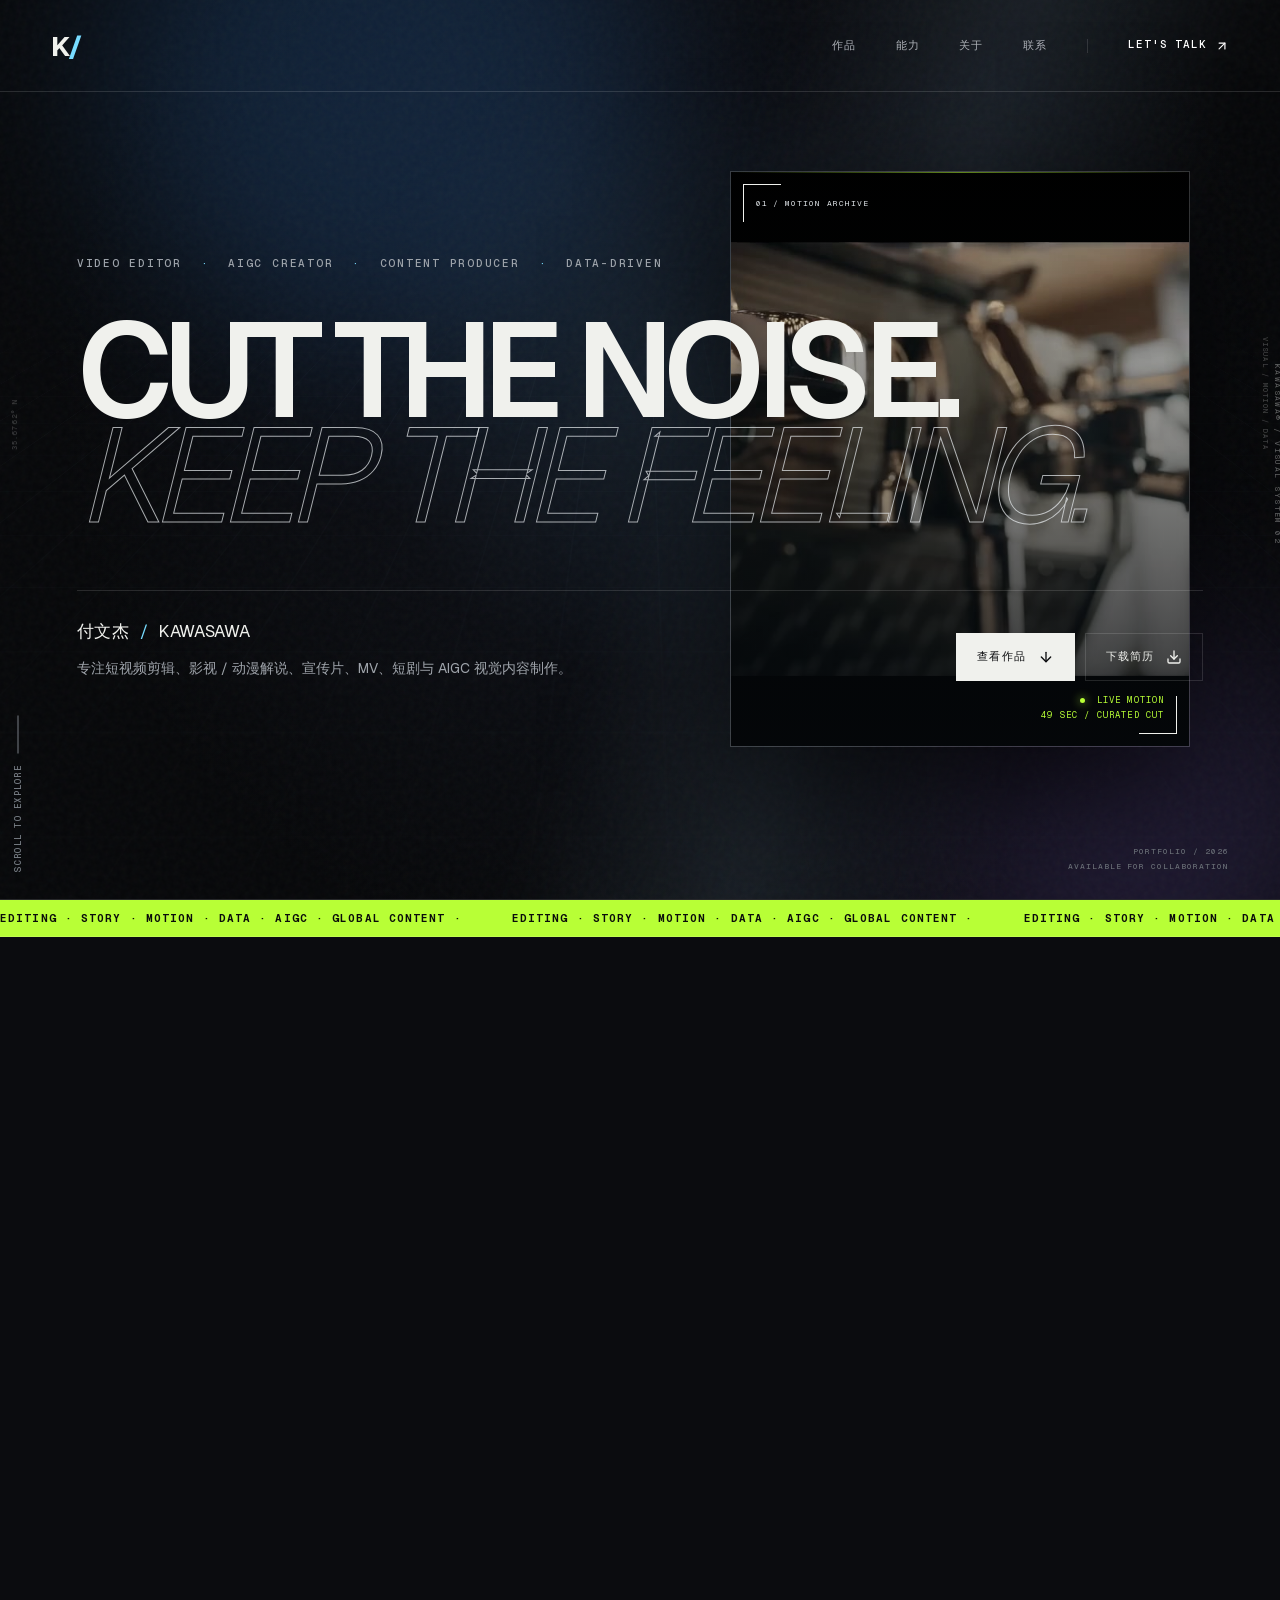
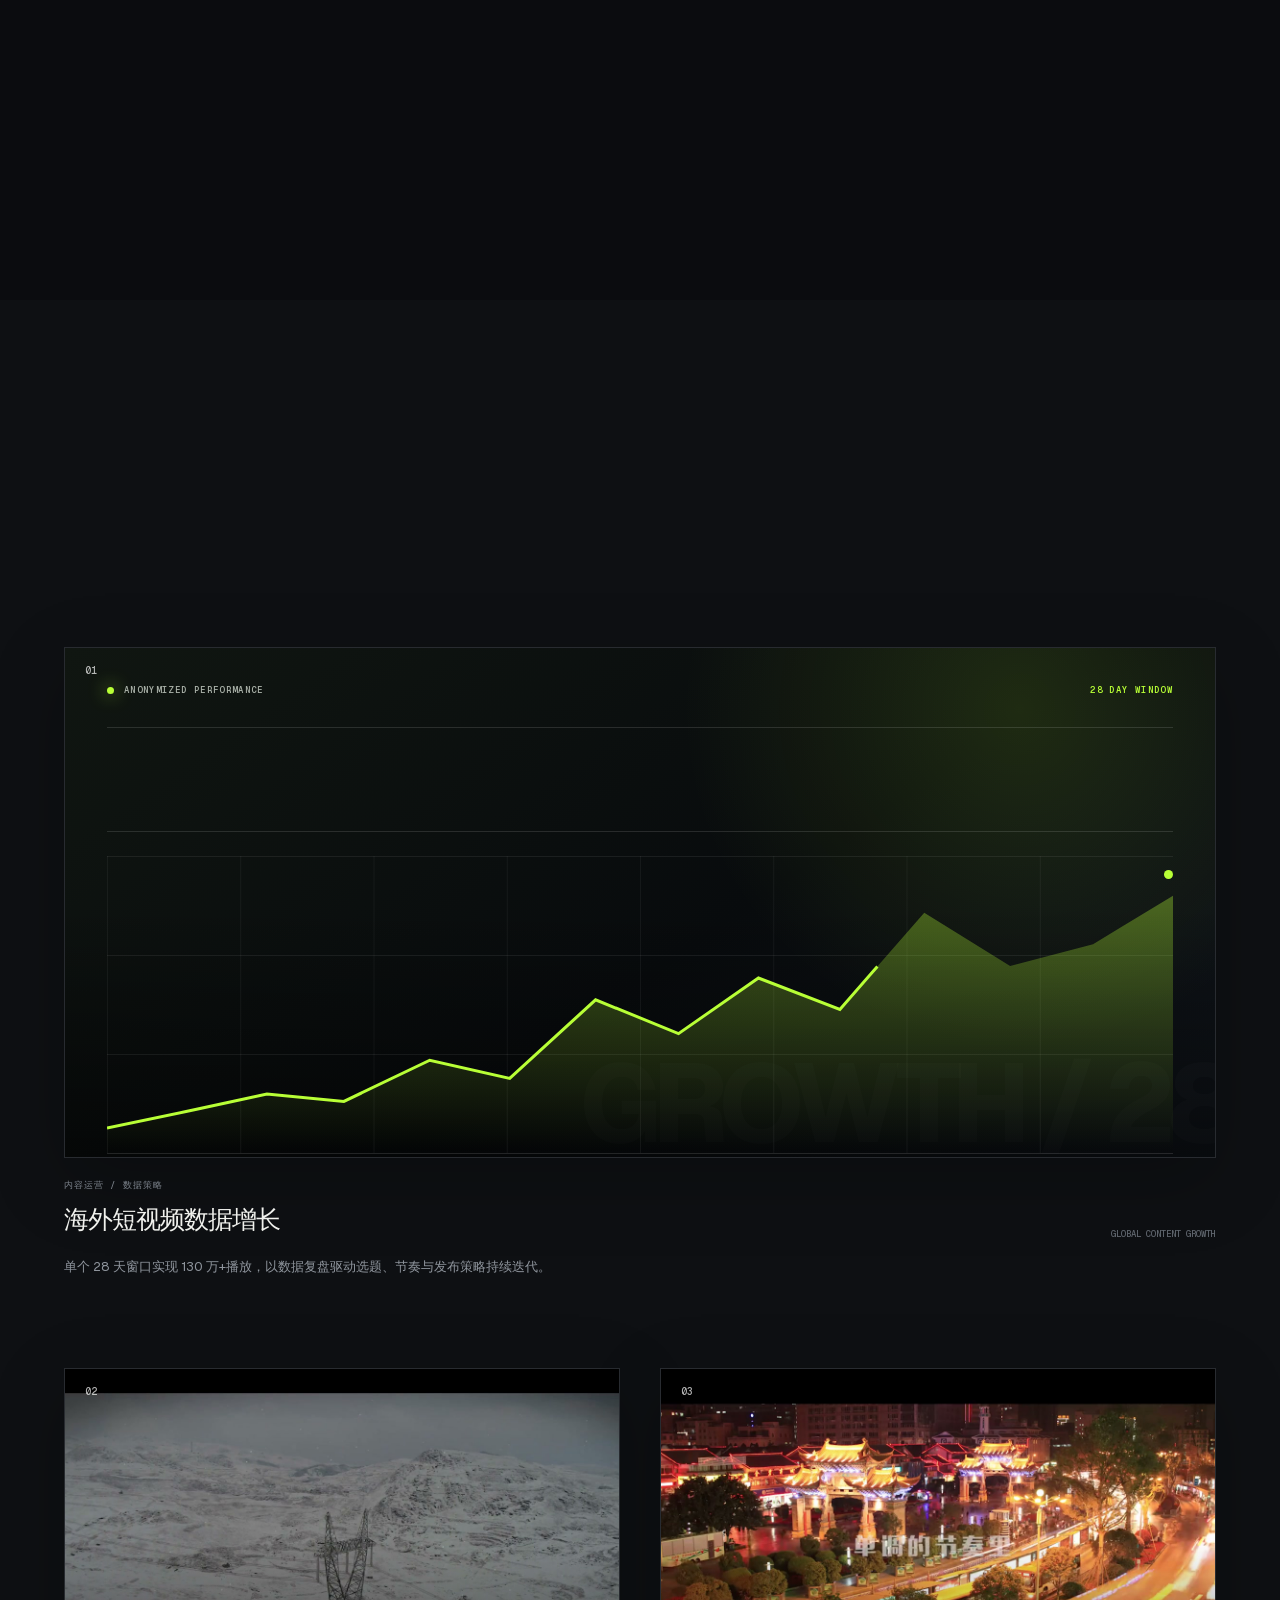
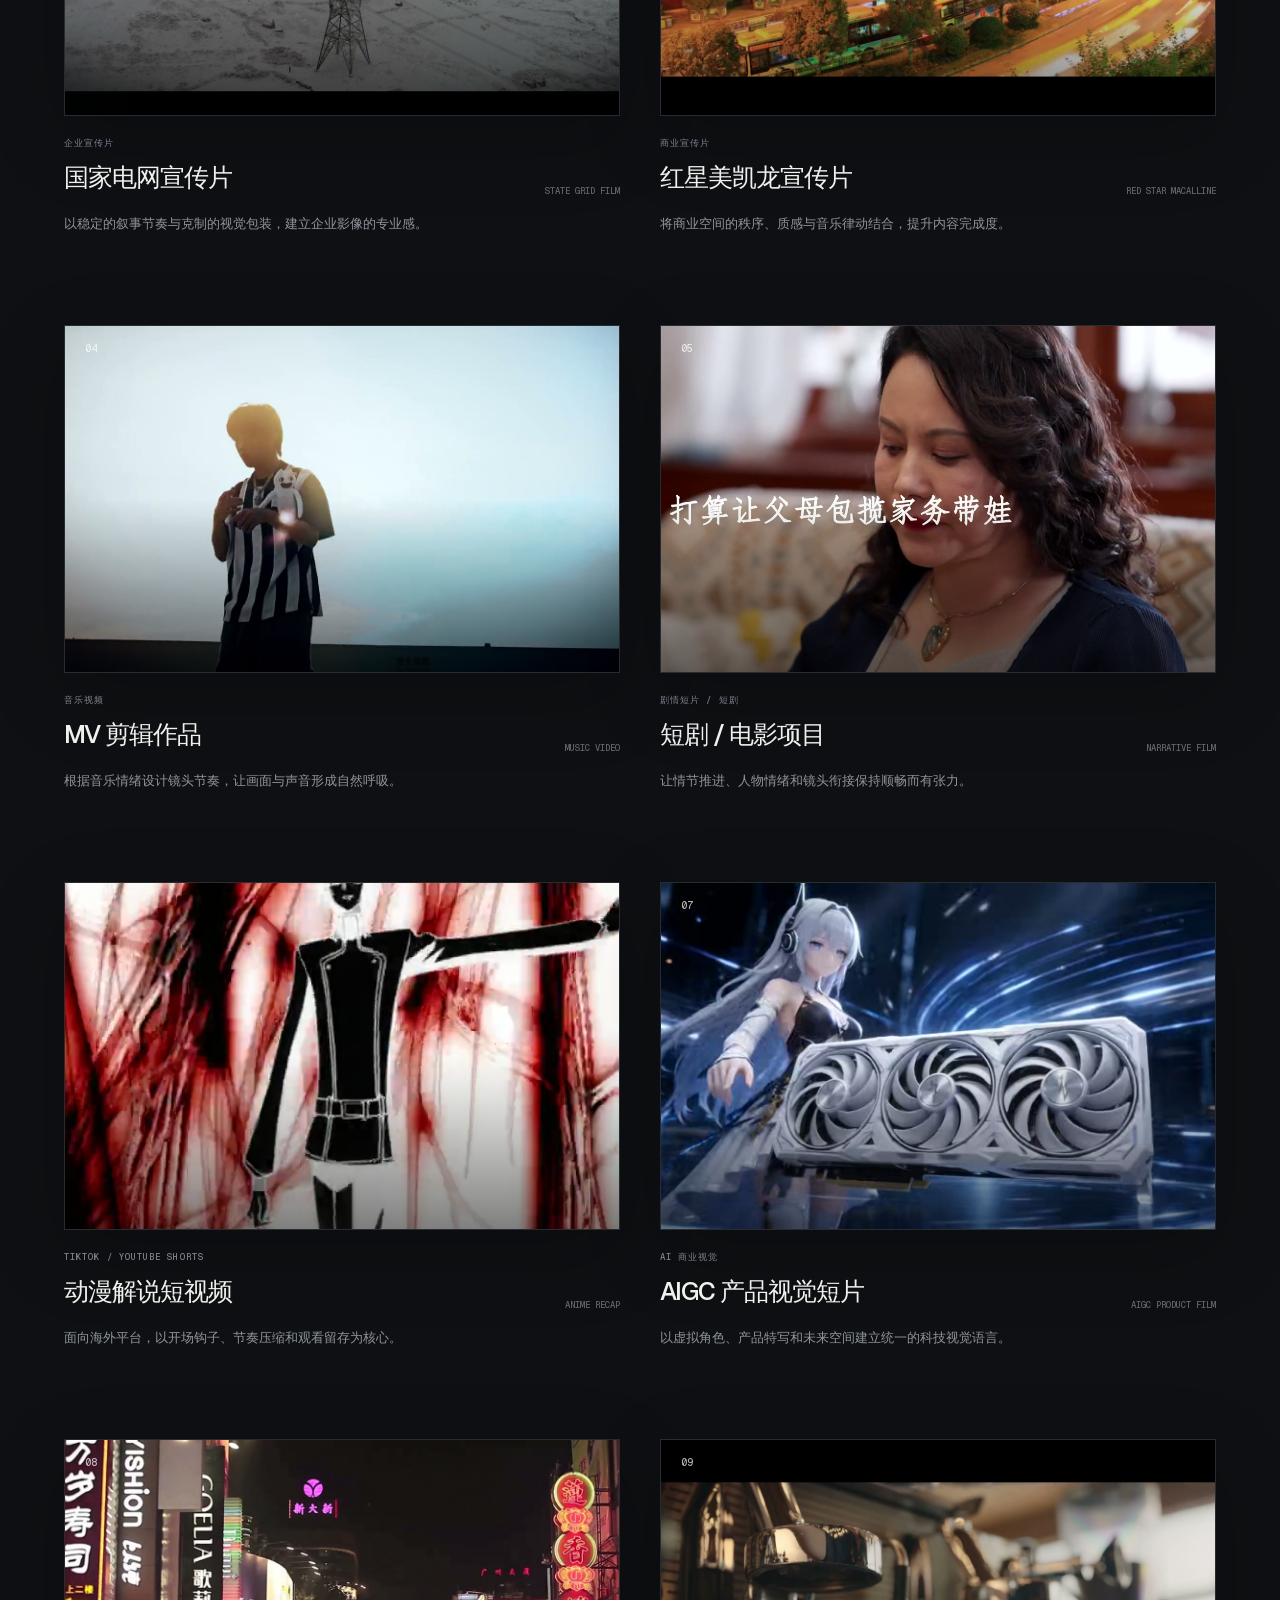
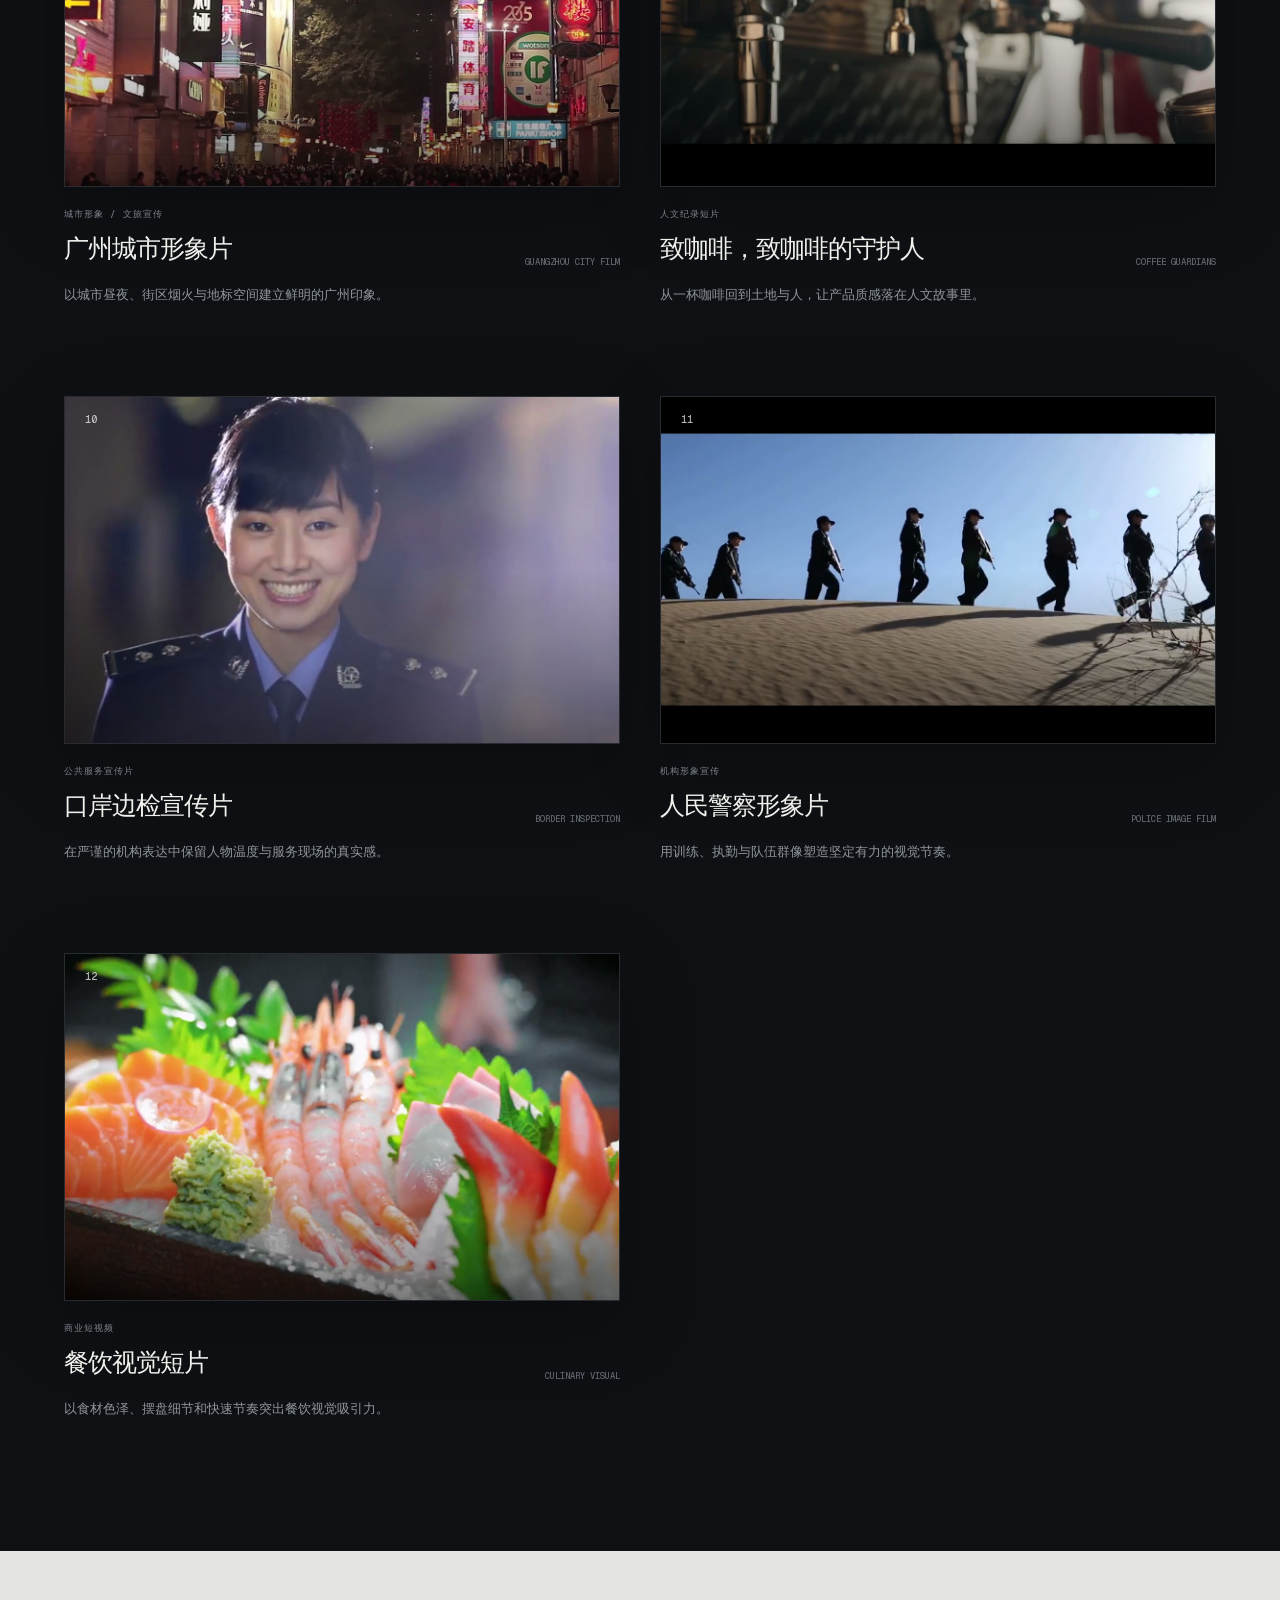
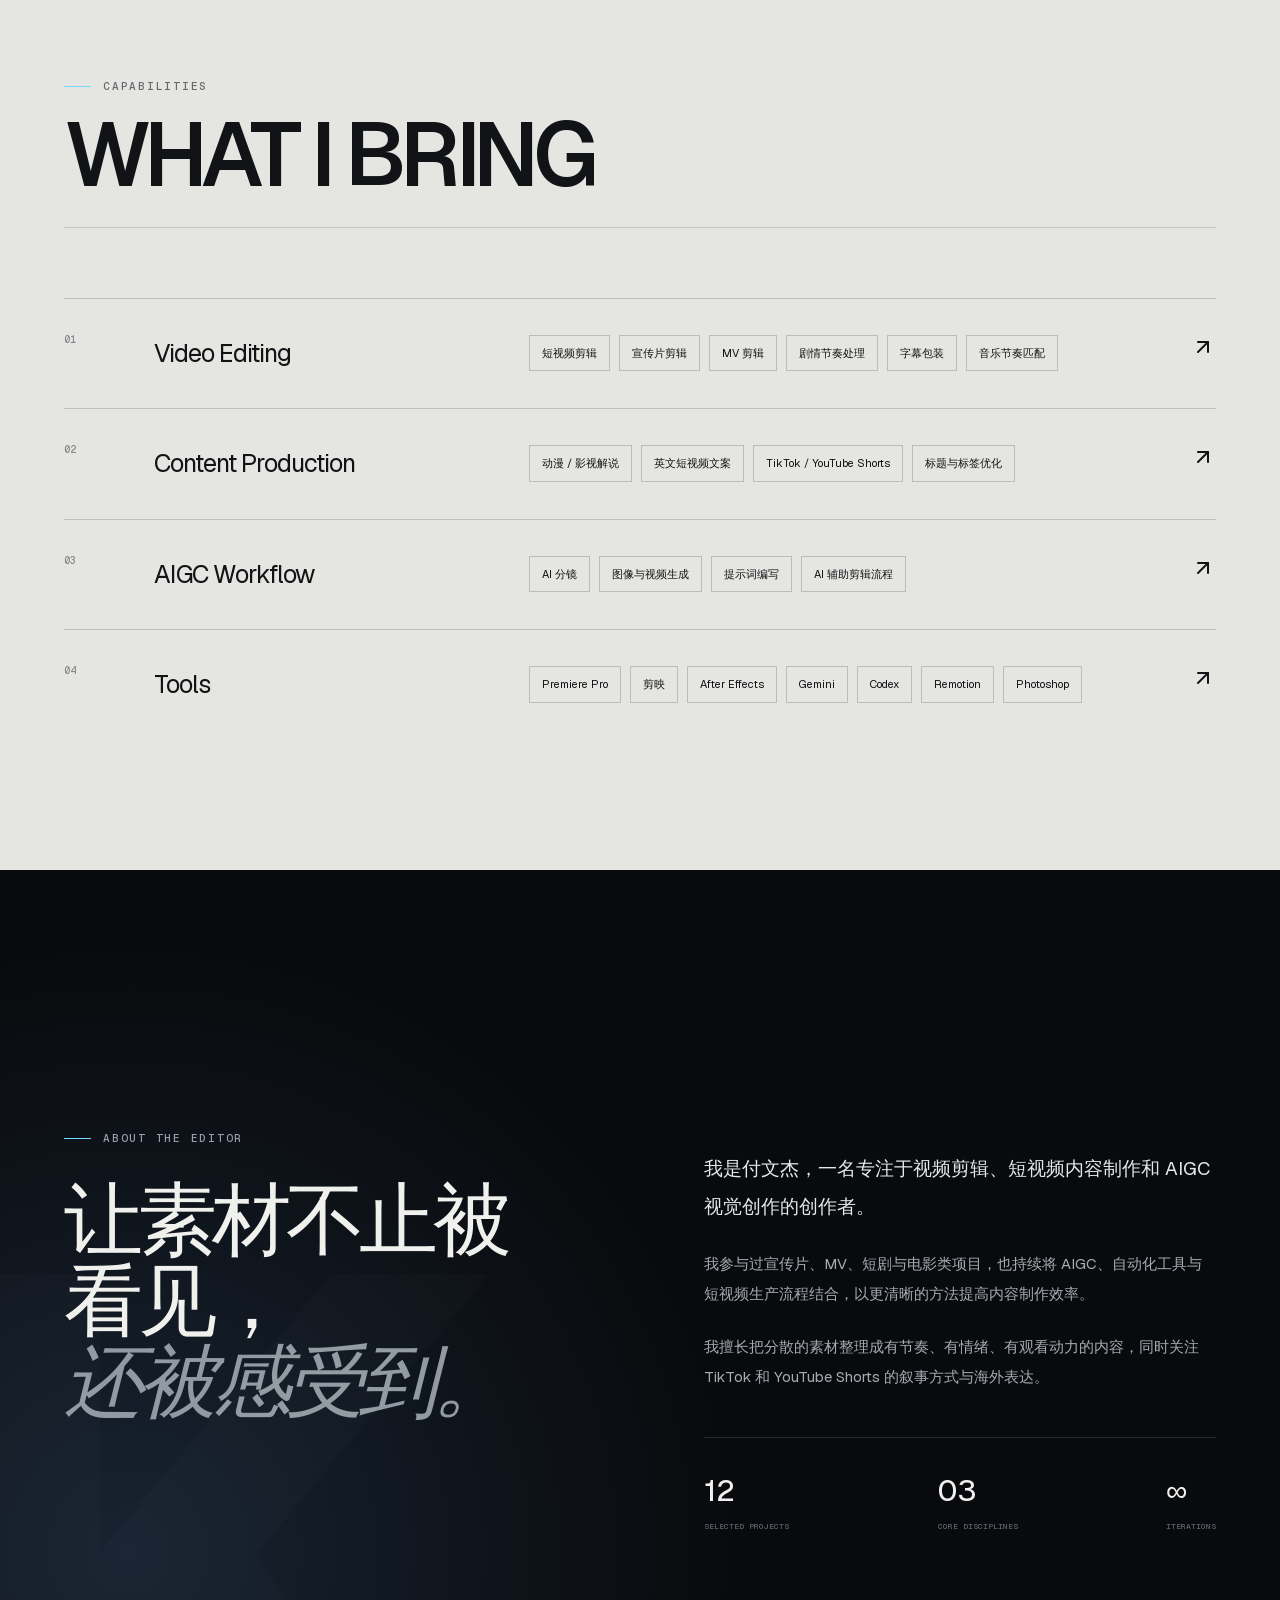
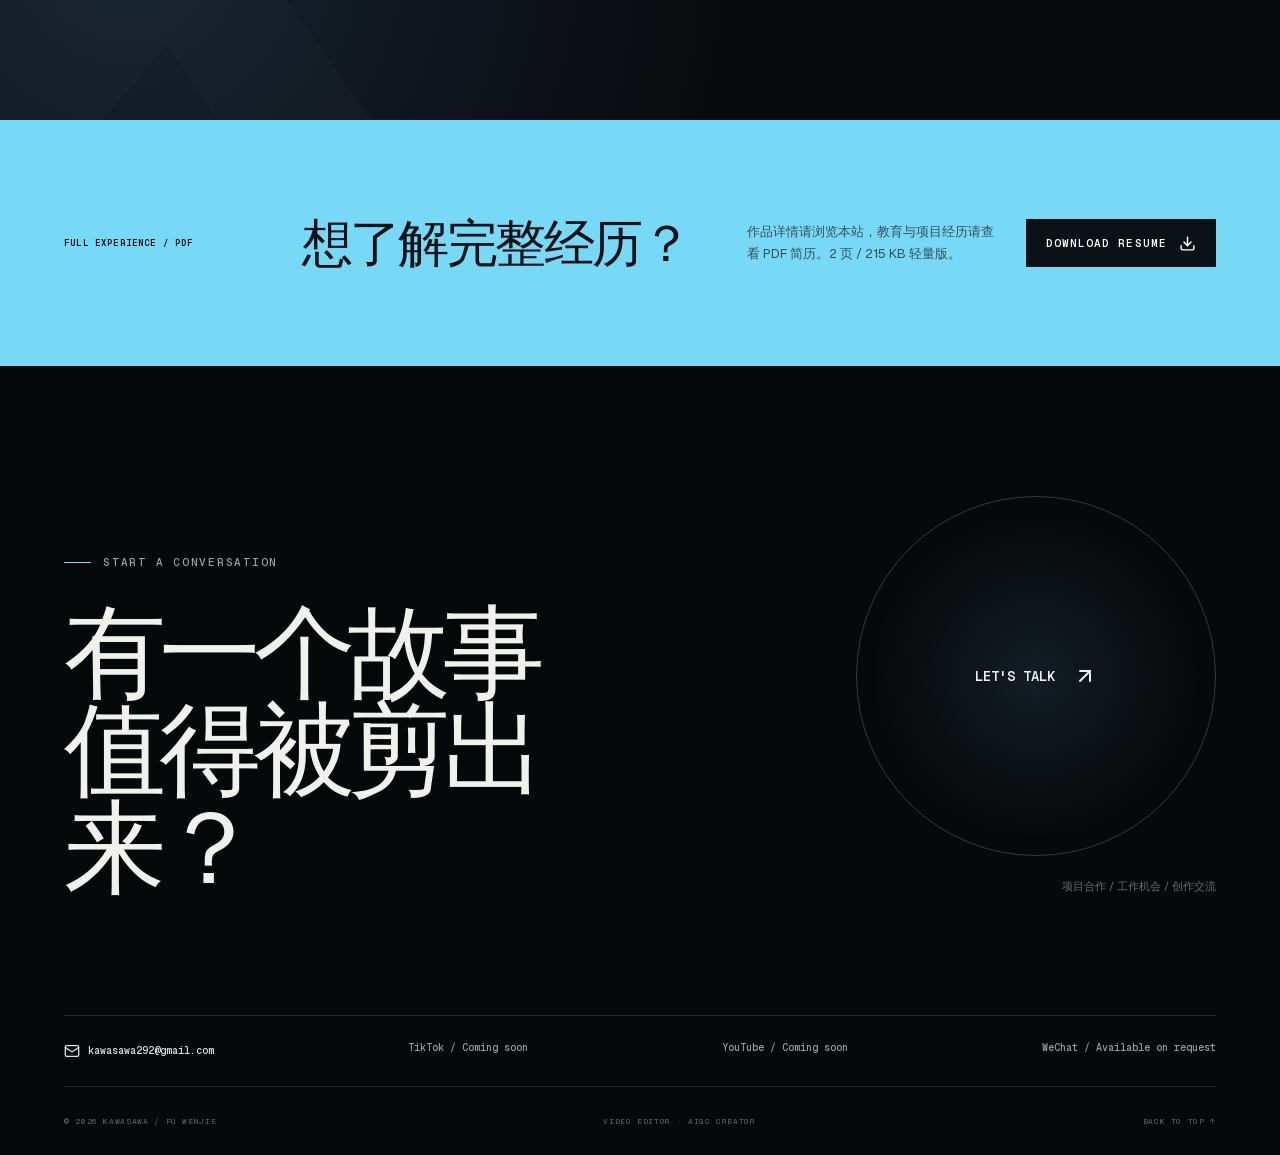
==== commit 4fae7994: "Update resume PDF" ====
--- a/index.html
+++ b/index.html
@@ -1 +1 @@
-<!DOCTYPE html><html lang="zh-CN" class="geist_a71539c9-module__T19VSG__variable geist_mono_8d43a2aa-module__8Li5zG__variable h-full antialiased"><head><meta charSet="utf-8"/><meta name="viewport" content="width=device-width, initial-scale=1"/><link rel="preload" href="/_next/static/media/797e433ab948586e-s.p.0r6juujl39pe6.woff2" as="font" crossorigin="" type="font/woff2"/><link rel="preload" href="/_next/static/media/caa3a2e1cccd8315-s.p.0wgildi0cnwt9.woff2" as="font" crossorigin="" type="font/woff2"/><link rel="stylesheet" href="/_next/static/chunks/3ax3tm1-yoqnp.css" data-precedence="next"/><link rel="preload" as="script" fetchPriority="low" href="/_next/static/chunks/3ll07n217cgxf.js"/><script src="/_next/static/chunks/17c2xufnf7-1b.js" async=""></script><script src="/_next/static/chunks/3peubv2924kx4.js" async=""></script><script src="/_next/static/chunks/turbopack-2oginhnf0jy4e.js" async=""></script><script src="/_next/static/chunks/1d4h-sglyo8ft.js" async=""></script><script src="/_next/static/chunks/14mumt5_n0xhi.js" async=""></script><script src="/_next/static/chunks/00i4c73rm2qn2.js" async=""></script><meta name="next-size-adjust" content=""/><title>Kawasawa — Video Editor &amp; AIGC Creator</title><meta name="description" content="付文杰（Kawasawa）的视频剪辑、短视频内容与 AIGC 视觉创作作品集。"/><meta name="keywords" content="Kawasawa,付文杰,视频剪辑,AIGC,作品集,Video Editor"/><meta property="og:title" content="Kawasawa — Portfolio"/><meta property="og:description" content="Video Editor · AIGC Creator · Short-form Content Producer"/><meta property="og:type" content="website"/><meta name="twitter:card" content="summary"/><meta name="twitter:title" content="Kawasawa — Portfolio"/><meta name="twitter:description" content="Video Editor · AIGC Creator · Short-form Content Producer"/><link rel="icon" href="/favicon.ico?favicon.2vob68tjqpejf.ico" sizes="256x256" type="image/x-icon"/><script src="/_next/static/chunks/0cz1d0mv5g_q7.js" noModule=""></script></head><body class="min-h-full flex flex-col"><div hidden=""><!--$--><!--/$--></div><main><div class="intro-sequence" style="opacity:1"><div class="intro-top"><span>KAWASAWA®</span><span>VISUAL ARCHIVE / 2026</span></div><div class="intro-mark" style="opacity:0;filter:blur(16px);transform:scale(0.82)">K<span>/</span></div><div class="intro-bottom"><span>LOADING VISUAL SYSTEM</span><i style="transform:scaleX(0)"></i><span>100</span></div></div><div class="page-progress" style="transform:scaleX(0)"></div><div class="cursor-aura" style="transform:translateX(-200px) translateY(-200px)"></div><div class="cursor-dot" style="transform:translateX(-20px) translateY(-20px)"></div><div class="viewport-coordinate coordinate-left">35.6762° N</div><div class="viewport-coordinate coordinate-right">VISUAL / MOTION / DATA</div><section class="hero" id="top"><div class="ambient" aria-hidden="true"><div class="orb orb-a"></div><div class="orb orb-b"></div><div class="grid"></div><div class="noise"></div><div class="hero-beam"></div></div><header class="topbar"><a class="brand" href="#top" aria-label="返回首页">K<span>/</span></a><nav class="nav"><a href="#works">作品</a><a href="#skills">能力</a><a href="#about">关于</a><a href="#contact">联系</a><a class="nav-cta" href="mailto:kawasawa292@gmail.com">LET&#x27;S TALK <svg xmlns="http://www.w3.org/2000/svg" width="14" height="14" viewBox="0 0 24 24" fill="none" stroke="currentColor" stroke-width="2" stroke-linecap="round" stroke-linejoin="round" class="lucide lucide-arrow-up-right" aria-hidden="true"><path d="M7 7h10v10"></path><path d="M7 17 17 7"></path></svg></a></nav><button class="menu" aria-label="打开导航"><svg xmlns="http://www.w3.org/2000/svg" width="24" height="24" viewBox="0 0 24 24" fill="none" stroke="currentColor" stroke-width="2" stroke-linecap="round" stroke-linejoin="round" class="lucide lucide-menu" aria-hidden="true"><path d="M4 5h16"></path><path d="M4 12h16"></path><path d="M4 19h16"></path></svg></button></header><div class="hero-preview" style="opacity:0;transform:scale(0.88) rotate(4deg)"><video autoPlay="" muted="" loop="" playsInline="" preload="metadata" poster="/assets/covers/showreel.jpg" aria-label="Showreel 动态预览"><source src="/assets/videos/showreel.mp4" type="video/mp4"/></video><div class="hero-preview-shade"></div><div class="hero-scanline"></div><span>01 / MOTION ARCHIVE</span><p><i></i> LIVE MOTION<br/>49 SEC / CURATED CUT</p></div><div class="hero-inner"><p class="hero-kicker" style="opacity:0">VIDEO EDITOR <span>·</span> AIGC CREATOR <span>·</span> CONTENT PRODUCER <span>·</span> DATA-DRIVEN</p><h1 style="opacity:0;transform:translateY(38px)">CUT THE NOISE.<br/><em>KEEP THE FEELING.</em></h1><div class="hero-bottom" style="opacity:0;transform:translateY(24px)"><div><p class="hero-name">付文杰 <span>/</span> KAWASAWA</p><p class="hero-copy">专注短视频剪辑、影视 / 动漫解说、宣传片、MV、短剧与 AIGC 视觉内容制作。</p></div><div class="hero-actions"><a class="button primary" href="#works">查看作品 <svg xmlns="http://www.w3.org/2000/svg" width="16" height="16" viewBox="0 0 24 24" fill="none" stroke="currentColor" stroke-width="2" stroke-linecap="round" stroke-linejoin="round" class="lucide lucide-arrow-down" aria-hidden="true"><path d="M12 5v14"></path><path d="m19 12-7 7-7-7"></path></svg></a><a class="button ghost" href="/resume/resume-lite.pdf" download="付文杰-简历.pdf">下载简历 <svg xmlns="http://www.w3.org/2000/svg" width="16" height="16" viewBox="0 0 24 24" fill="none" stroke="currentColor" stroke-width="2" stroke-linecap="round" stroke-linejoin="round" class="lucide lucide-download" aria-hidden="true"><path d="M12 15V3"></path><path d="M21 15v4a2 2 0 0 1-2 2H5a2 2 0 0 1-2-2v-4"></path><path d="m7 10 5 5 5-5"></path></svg></a></div></div></div><a class="scroll" href="#showreel"><span>SCROLL TO EXPLORE</span><i></i></a><div class="hero-code">PORTFOLIO / 2026<br/>AVAILABLE FOR COLLABORATION</div><div class="hero-serial">KAWASAWA® / VISUAL SYSTEM 02</div></section><div class="ticker" aria-hidden="true"><div><span>EDITING · STORY · MOTION · DATA · AIGC · GLOBAL CONTENT · </span><span>EDITING · STORY · MOTION · DATA · AIGC · GLOBAL CONTENT · </span><span>EDITING · STORY · MOTION · DATA · AIGC · GLOBAL CONTENT · </span></div></div><section class="section showreel" id="showreel"><div class="section-head" style="opacity:0;transform:translateY(28px)"><div><p class="eyebrow"><span></span>Selected motion</p><h2>SHOWREEL</h2></div><p class="section-aside">一段关于节奏、叙事与视觉实验的综合切片。从城市影像、人文纪录到品牌内容与生成式视觉，快速浏览我的画面选择。</p></div><div class="reel-layout" style="opacity:0;transform:translateY(28px)"><div class="reel-frame"><video controls="" preload="metadata" playsInline="" poster="/assets/covers/showreel.jpg"><source src="/assets/videos/showreel.mp4" type="video/mp4"/></video><div class="frame-corner tl"></div><div class="frame-corner br"></div></div><div class="reel-meta"><span>00:49</span><p>城市 / 纪录 / 品牌<br/>MV / AIGC 视觉实验</p><small>Curated motion cut.</small></div></div></section><section class="section works" id="works"><div class="section-head" style="opacity:0;transform:translateY(28px)"><div><p class="eyebrow"><span></span>Featured projects</p><h2>SELECTED WORKS</h2></div><p class="section-aside">从百万级海外内容增长到品牌影像、叙事剪辑与生成式视觉。点击项目，查看制作思路与职责。</p></div><div class="work-grid"><div class="" style="opacity:0;transform:translateY(28px)"><article class="work-card" style="transform:perspective(1200px)"><div class="work-image"><div class="data-visual compact"><div class="data-topline"><span>ANONYMIZED PERFORMANCE</span><i>28 DAY WINDOW</i></div><div class="data-metrics"><div style="opacity:0;transform:translateY(16px)"><strong>1.3M+</strong><span>28D VIEWS</span></div><div style="opacity:0;transform:translateY(16px)"><strong>14K+</strong><span>WATCH HOURS</span></div><div style="opacity:0;transform:translateY(16px)"><strong>1.6K+</strong><span>SUBSCRIBERS</span></div><div style="opacity:0;transform:translateY(16px)"><strong>12.0%</strong><span>PEAK CTR</span></div></div><div class="data-chart"><div class="chart-grid"></div><svg viewBox="0 0 720 230" preserveAspectRatio="none" role="img" aria-label="匿名化播放趋势图"><defs><linearGradient id="area-small" x1="0" y1="0" x2="0" y2="1"><stop offset="0" stop-color="#b8ff36" stop-opacity="0.34"></stop><stop offset="1" stop-color="#b8ff36" stop-opacity="0"></stop></linearGradient></defs><path class="chart-area" d="M0 210 L55 196 L108 182 L160 188 L218 154 L272 169 L330 104 L386 132 L440 86 L495 112 L552 32 L610 76 L666 58 L720 18 L720 230 L0 230 Z" fill="url(#area-small)" opacity="0"></path><path class="chart-line" d="M0 210 L55 196 L108 182 L160 188 L218 154 L272 169 L330 104 L386 132 L440 86 L495 112 L552 32 L610 76 L666 58 L720 18" fill="none" pathLength="1" stroke-dashoffset="0" stroke-dasharray="0 1"></path></svg><div class="chart-pulse"></div></div></div><div class="work-overlay"></div><div class="work-spotlight" style="background:radial-gradient(320px circle at 50% 50%, rgba(255,255,255,0.16), transparent 68%)"></div><span class="work-index">01</span><button aria-label="查看海外短视频数据增长"><svg xmlns="http://www.w3.org/2000/svg" width="24" height="24" viewBox="0 0 24 24" fill="none" stroke="currentColor" stroke-width="2" stroke-linecap="round" stroke-linejoin="round" class="lucide lucide-arrow-up-right" aria-hidden="true"><path d="M7 7h10v10"></path><path d="M7 17 17 7"></path></svg></button></div><div class="work-info"><div><p>内容运营 / 数据策略</p><h3>海外短视频数据增长</h3></div><span>GLOBAL CONTENT GROWTH</span></div><p class="work-highlight">单个 28 天窗口实现 130 万+播放，以数据复盘驱动选题、节奏与发布策略持续迭代。</p></article></div><div class="offset-card" style="opacity:0;transform:translateY(28px)"><article class="work-card" style="transform:perspective(1200px)"><div class="work-image"><img alt="国家电网宣传片" loading="lazy" decoding="async" data-nimg="fill" style="position:absolute;height:100%;width:100%;left:0;top:0;right:0;bottom:0;color:transparent" src="/assets/covers/state-grid.jpg"/><div class="work-overlay"></div><div class="work-spotlight" style="background:radial-gradient(320px circle at 50% 50%, rgba(255,255,255,0.16), transparent 68%)"></div><span class="work-index">02</span><button aria-label="查看国家电网宣传片"><svg xmlns="http://www.w3.org/2000/svg" width="24" height="24" viewBox="0 0 24 24" fill="none" stroke="currentColor" stroke-width="2" stroke-linecap="round" stroke-linejoin="round" class="lucide lucide-arrow-up-right" aria-hidden="true"><path d="M7 7h10v10"></path><path d="M7 17 17 7"></path></svg></button></div><div class="work-info"><div><p>企业宣传片</p><h3>国家电网宣传片</h3></div><span>STATE GRID FILM</span></div><p class="work-highlight">以稳定的叙事节奏与克制的视觉包装，建立企业影像的专业感。</p></article></div><div class="" style="opacity:0;transform:translateY(28px)"><article class="work-card" style="transform:perspective(1200px)"><div class="work-image"><img alt="红星美凯龙宣传片" loading="lazy" decoding="async" data-nimg="fill" style="position:absolute;height:100%;width:100%;left:0;top:0;right:0;bottom:0;color:transparent" src="/assets/covers/red-star.jpg"/><div class="work-overlay"></div><div class="work-spotlight" style="background:radial-gradient(320px circle at 50% 50%, rgba(255,255,255,0.16), transparent 68%)"></div><span class="work-index">03</span><button aria-label="查看红星美凯龙宣传片"><svg xmlns="http://www.w3.org/2000/svg" width="24" height="24" viewBox="0 0 24 24" fill="none" stroke="currentColor" stroke-width="2" stroke-linecap="round" stroke-linejoin="round" class="lucide lucide-arrow-up-right" aria-hidden="true"><path d="M7 7h10v10"></path><path d="M7 17 17 7"></path></svg></button></div><div class="work-info"><div><p>商业宣传片</p><h3>红星美凯龙宣传片</h3></div><span>RED STAR MACALLINE</span></div><p class="work-highlight">将商业空间的秩序、质感与音乐律动结合，提升内容完成度。</p></article></div><div class="" style="opacity:0;transform:translateY(28px)"><article class="work-card" style="transform:perspective(1200px)"><div class="work-image"><img alt="MV 剪辑作品" loading="lazy" decoding="async" data-nimg="fill" style="position:absolute;height:100%;width:100%;left:0;top:0;right:0;bottom:0;color:transparent" src="/assets/covers/mv.jpg"/><div class="work-overlay"></div><div class="work-spotlight" style="background:radial-gradient(320px circle at 50% 50%, rgba(255,255,255,0.16), transparent 68%)"></div><span class="work-index">04</span><button aria-label="查看MV 剪辑作品"><svg xmlns="http://www.w3.org/2000/svg" width="24" height="24" viewBox="0 0 24 24" fill="none" stroke="currentColor" stroke-width="2" stroke-linecap="round" stroke-linejoin="round" class="lucide lucide-arrow-up-right" aria-hidden="true"><path d="M7 7h10v10"></path><path d="M7 17 17 7"></path></svg></button></div><div class="work-info"><div><p>音乐视频</p><h3>MV 剪辑作品</h3></div><span>MUSIC VIDEO</span></div><p class="work-highlight">根据音乐情绪设计镜头节奏，让画面与声音形成自然呼吸。</p></article></div><div class="offset-card" style="opacity:0;transform:translateY(28px)"><article class="work-card" style="transform:perspective(1200px)"><div class="work-image"><img alt="短剧 / 电影项目" loading="lazy" decoding="async" data-nimg="fill" style="position:absolute;height:100%;width:100%;left:0;top:0;right:0;bottom:0;color:transparent" src="/assets/covers/short-drama.jpg"/><div class="work-overlay"></div><div class="work-spotlight" style="background:radial-gradient(320px circle at 50% 50%, rgba(255,255,255,0.16), transparent 68%)"></div><span class="work-index">05</span><button aria-label="查看短剧 / 电影项目"><svg xmlns="http://www.w3.org/2000/svg" width="24" height="24" viewBox="0 0 24 24" fill="none" stroke="currentColor" stroke-width="2" stroke-linecap="round" stroke-linejoin="round" class="lucide lucide-arrow-up-right" aria-hidden="true"><path d="M7 7h10v10"></path><path d="M7 17 17 7"></path></svg></button></div><div class="work-info"><div><p>剧情短片 / 短剧</p><h3>短剧 / 电影项目</h3></div><span>NARRATIVE FILM</span></div><p class="work-highlight">让情节推进、人物情绪和镜头衔接保持顺畅而有张力。</p></article></div><div class="" style="opacity:0;transform:translateY(28px)"><article class="work-card" style="transform:perspective(1200px)"><div class="work-image"><img alt="动漫解说短视频" loading="lazy" decoding="async" data-nimg="fill" style="position:absolute;height:100%;width:100%;left:0;top:0;right:0;bottom:0;color:transparent" src="/assets/covers/anime-recap.jpg"/><div class="work-overlay"></div><div class="work-spotlight" style="background:radial-gradient(320px circle at 50% 50%, rgba(255,255,255,0.16), transparent 68%)"></div><span class="work-index">06</span><button aria-label="查看动漫解说短视频"><svg xmlns="http://www.w3.org/2000/svg" width="24" height="24" viewBox="0 0 24 24" fill="none" stroke="currentColor" stroke-width="2" stroke-linecap="round" stroke-linejoin="round" class="lucide lucide-arrow-up-right" aria-hidden="true"><path d="M7 7h10v10"></path><path d="M7 17 17 7"></path></svg></button></div><div class="work-info"><div><p>TikTok / YouTube Shorts</p><h3>动漫解说短视频</h3></div><span>ANIME RECAP</span></div><p class="work-highlight">面向海外平台，以开场钩子、节奏压缩和观看留存为核心。</p></article></div><div class="" style="opacity:0;transform:translateY(28px)"><article class="work-card" style="transform:perspective(1200px)"><div class="work-image"><img alt="AIGC 产品视觉短片" loading="lazy" decoding="async" data-nimg="fill" style="position:absolute;height:100%;width:100%;left:0;top:0;right:0;bottom:0;color:transparent" src="/assets/covers/aigc-storyboard.jpg"/><div class="work-overlay"></div><div class="work-spotlight" style="background:radial-gradient(320px circle at 50% 50%, rgba(255,255,255,0.16), transparent 68%)"></div><span class="work-index">07</span><button aria-label="查看AIGC 产品视觉短片"><svg xmlns="http://www.w3.org/2000/svg" width="24" height="24" viewBox="0 0 24 24" fill="none" stroke="currentColor" stroke-width="2" stroke-linecap="round" stroke-linejoin="round" class="lucide lucide-arrow-up-right" aria-hidden="true"><path d="M7 7h10v10"></path><path d="M7 17 17 7"></path></svg></button></div><div class="work-info"><div><p>AI 商业视觉</p><h3>AIGC 产品视觉短片</h3></div><span>AIGC PRODUCT FILM</span></div><p class="work-highlight">以虚拟角色、产品特写和未来空间建立统一的科技视觉语言。</p></article></div><div class="offset-card" style="opacity:0;transform:translateY(28px)"><article class="work-card" style="transform:perspective(1200px)"><div class="work-image"><img alt="广州城市形象片" loading="lazy" decoding="async" data-nimg="fill" style="position:absolute;height:100%;width:100%;left:0;top:0;right:0;bottom:0;color:transparent" src="/assets/covers/guangzhou-city.jpg"/><div class="work-overlay"></div><div class="work-spotlight" style="background:radial-gradient(320px circle at 50% 50%, rgba(255,255,255,0.16), transparent 68%)"></div><span class="work-index">08</span><button aria-label="查看广州城市形象片"><svg xmlns="http://www.w3.org/2000/svg" width="24" height="24" viewBox="0 0 24 24" fill="none" stroke="currentColor" stroke-width="2" stroke-linecap="round" stroke-linejoin="round" class="lucide lucide-arrow-up-right" aria-hidden="true"><path d="M7 7h10v10"></path><path d="M7 17 17 7"></path></svg></button></div><div class="work-info"><div><p>城市形象 / 文旅宣传</p><h3>广州城市形象片</h3></div><span>GUANGZHOU CITY FILM</span></div><p class="work-highlight">以城市昼夜、街区烟火与地标空间建立鲜明的广州印象。</p></article></div><div class="" style="opacity:0;transform:translateY(28px)"><article class="work-card" style="transform:perspective(1200px)"><div class="work-image"><img alt="致咖啡，致咖啡的守护人" loading="lazy" decoding="async" data-nimg="fill" style="position:absolute;height:100%;width:100%;left:0;top:0;right:0;bottom:0;color:transparent" src="/assets/covers/coffee-guardians.jpg"/><div class="work-overlay"></div><div class="work-spotlight" style="background:radial-gradient(320px circle at 50% 50%, rgba(255,255,255,0.16), transparent 68%)"></div><span class="work-index">09</span><button aria-label="查看致咖啡，致咖啡的守护人"><svg xmlns="http://www.w3.org/2000/svg" width="24" height="24" viewBox="0 0 24 24" fill="none" stroke="currentColor" stroke-width="2" stroke-linecap="round" stroke-linejoin="round" class="lucide lucide-arrow-up-right" aria-hidden="true"><path d="M7 7h10v10"></path><path d="M7 17 17 7"></path></svg></button></div><div class="work-info"><div><p>人文纪录短片</p><h3>致咖啡，致咖啡的守护人</h3></div><span>COFFEE GUARDIANS</span></div><p class="work-highlight">从一杯咖啡回到土地与人，让产品质感落在人文故事里。</p></article></div><div class="" style="opacity:0;transform:translateY(28px)"><article class="work-card" style="transform:perspective(1200px)"><div class="work-image"><img alt="口岸边检宣传片" loading="lazy" decoding="async" data-nimg="fill" style="position:absolute;height:100%;width:100%;left:0;top:0;right:0;bottom:0;color:transparent" src="/assets/covers/border-inspection.jpg"/><div class="work-overlay"></div><div class="work-spotlight" style="background:radial-gradient(320px circle at 50% 50%, rgba(255,255,255,0.16), transparent 68%)"></div><span class="work-index">10</span><button aria-label="查看口岸边检宣传片"><svg xmlns="http://www.w3.org/2000/svg" width="24" height="24" viewBox="0 0 24 24" fill="none" stroke="currentColor" stroke-width="2" stroke-linecap="round" stroke-linejoin="round" class="lucide lucide-arrow-up-right" aria-hidden="true"><path d="M7 7h10v10"></path><path d="M7 17 17 7"></path></svg></button></div><div class="work-info"><div><p>公共服务宣传片</p><h3>口岸边检宣传片</h3></div><span>BORDER INSPECTION</span></div><p class="work-highlight">在严谨的机构表达中保留人物温度与服务现场的真实感。</p></article></div><div class="offset-card" style="opacity:0;transform:translateY(28px)"><article class="work-card" style="transform:perspective(1200px)"><div class="work-image"><img alt="人民警察形象片" loading="lazy" decoding="async" data-nimg="fill" style="position:absolute;height:100%;width:100%;left:0;top:0;right:0;bottom:0;color:transparent" src="/assets/covers/police-image.jpg"/><div class="work-overlay"></div><div class="work-spotlight" style="background:radial-gradient(320px circle at 50% 50%, rgba(255,255,255,0.16), transparent 68%)"></div><span class="work-index">11</span><button aria-label="查看人民警察形象片"><svg xmlns="http://www.w3.org/2000/svg" width="24" height="24" viewBox="0 0 24 24" fill="none" stroke="currentColor" stroke-width="2" stroke-linecap="round" stroke-linejoin="round" class="lucide lucide-arrow-up-right" aria-hidden="true"><path d="M7 7h10v10"></path><path d="M7 17 17 7"></path></svg></button></div><div class="work-info"><div><p>机构形象宣传</p><h3>人民警察形象片</h3></div><span>POLICE IMAGE FILM</span></div><p class="work-highlight">用训练、执勤与队伍群像塑造坚定有力的视觉节奏。</p></article></div><div class="" style="opacity:0;transform:translateY(28px)"><article class="work-card" style="transform:perspective(1200px)"><div class="work-image"><img alt="餐饮视觉短片" loading="lazy" decoding="async" data-nimg="fill" style="position:absolute;height:100%;width:100%;left:0;top:0;right:0;bottom:0;color:transparent" src="/assets/covers/culinary-visual.jpg"/><div class="work-overlay"></div><div class="work-spotlight" style="background:radial-gradient(320px circle at 50% 50%, rgba(255,255,255,0.16), transparent 68%)"></div><span class="work-index">12</span><button aria-label="查看餐饮视觉短片"><svg xmlns="http://www.w3.org/2000/svg" width="24" height="24" viewBox="0 0 24 24" fill="none" stroke="currentColor" stroke-width="2" stroke-linecap="round" stroke-linejoin="round" class="lucide lucide-arrow-up-right" aria-hidden="true"><path d="M7 7h10v10"></path><path d="M7 17 17 7"></path></svg></button></div><div class="work-info"><div><p>商业短视频</p><h3>餐饮视觉短片</h3></div><span>CULINARY VISUAL</span></div><p class="work-highlight">以食材色泽、摆盘细节和快速节奏突出餐饮视觉吸引力。</p></article></div></div></section><section class="section skills" id="skills"><div class="section-head" style="opacity:0;transform:translateY(28px)"><div><p class="eyebrow"><span></span>Capabilities</p><h2>WHAT I BRING</h2></div></div><div class="skill-list"><div class="skill-row" style="opacity:0;transform:translateY(28px)"><span>01</span><h3>Video Editing</h3><div><p>短视频剪辑</p><p>宣传片剪辑</p><p>MV 剪辑</p><p>剧情节奏处理</p><p>字幕包装</p><p>音乐节奏匹配</p></div><svg xmlns="http://www.w3.org/2000/svg" width="24" height="24" viewBox="0 0 24 24" fill="none" stroke="currentColor" stroke-width="2" stroke-linecap="round" stroke-linejoin="round" class="lucide lucide-arrow-up-right" aria-hidden="true"><path d="M7 7h10v10"></path><path d="M7 17 17 7"></path></svg></div><div class="skill-row" style="opacity:0;transform:translateY(28px)"><span>02</span><h3>Content Production</h3><div><p>动漫 / 影视解说</p><p>英文短视频文案</p><p>TikTok / YouTube Shorts</p><p>标题与标签优化</p></div><svg xmlns="http://www.w3.org/2000/svg" width="24" height="24" viewBox="0 0 24 24" fill="none" stroke="currentColor" stroke-width="2" stroke-linecap="round" stroke-linejoin="round" class="lucide lucide-arrow-up-right" aria-hidden="true"><path d="M7 7h10v10"></path><path d="M7 17 17 7"></path></svg></div><div class="skill-row" style="opacity:0;transform:translateY(28px)"><span>03</span><h3>AIGC Workflow</h3><div><p>AI 分镜</p><p>图像与视频生成</p><p>提示词编写</p><p>AI 辅助剪辑流程</p></div><svg xmlns="http://www.w3.org/2000/svg" width="24" height="24" viewBox="0 0 24 24" fill="none" stroke="currentColor" stroke-width="2" stroke-linecap="round" stroke-linejoin="round" class="lucide lucide-arrow-up-right" aria-hidden="true"><path d="M7 7h10v10"></path><path d="M7 17 17 7"></path></svg></div><div class="skill-row" style="opacity:0;transform:translateY(28px)"><span>04</span><h3>Tools</h3><div><p>Premiere Pro</p><p>剪映</p><p>After Effects</p><p>Gemini</p><p>Codex</p><p>Remotion</p><p>Photoshop</p></div><svg xmlns="http://www.w3.org/2000/svg" width="24" height="24" viewBox="0 0 24 24" fill="none" stroke="currentColor" stroke-width="2" stroke-linecap="round" stroke-linejoin="round" class="lucide lucide-arrow-up-right" aria-hidden="true"><path d="M7 7h10v10"></path><path d="M7 17 17 7"></path></svg></div></div></section><section class="section about" id="about"><div class="about-mark">K.</div><div class="" style="opacity:0;transform:translateY(28px)"><p class="eyebrow"><span></span>About the editor</p><h2>让素材不止被看见，<br/><em>还被感受到。</em></h2></div><div class="about-copy" style="opacity:0;transform:translateY(28px)"><p>我是付文杰，一名专注于视频剪辑、短视频内容制作和 AIGC 视觉创作的创作者。</p><p>我参与过宣传片、MV、短剧与电影类项目，也持续将 AIGC、自动化工具与短视频生产流程结合，以更清晰的方法提高内容制作效率。</p><p>我擅长把分散的素材整理成有节奏、有情绪、有观看动力的内容，同时关注 TikTok 和 YouTube Shorts 的叙事方式与海外表达。</p><div class="about-stats"><div><strong>12</strong><span>SELECTED PROJECTS</span></div><div><strong>03</strong><span>CORE DISCIPLINES</span></div><div><strong>∞</strong><span>ITERATIONS</span></div></div></div></section><section class="resume"><div class="resume-inner" style="opacity:0;transform:translateY(28px)"><p>FULL EXPERIENCE / PDF</p><h2>想了解完整经历？</h2><span>作品详情请浏览本站，教育与项目经历请查看 PDF 简历。2 页 / 206 KB 轻量版。</span><a class="button light" href="/resume/resume-lite.pdf" download="付文杰-简历.pdf">DOWNLOAD RESUME <svg xmlns="http://www.w3.org/2000/svg" width="17" height="17" viewBox="0 0 24 24" fill="none" stroke="currentColor" stroke-width="2" stroke-linecap="round" stroke-linejoin="round" class="lucide lucide-download" aria-hidden="true"><path d="M12 15V3"></path><path d="M21 15v4a2 2 0 0 1-2 2H5a2 2 0 0 1-2-2v-4"></path><path d="m7 10 5 5 5-5"></path></svg></a></div></section><footer class="contact" id="contact"><div class="contact-top"><div class="" style="opacity:0;transform:translateY(28px)"><p class="eyebrow"><span></span>Start a conversation</p><h2>有一个故事<br/>值得被剪出来？</h2></div><div class="contact-action" style="opacity:0;transform:translateY(28px)"><a href="mailto:kawasawa292@gmail.com">LET&#x27;S TALK <svg xmlns="http://www.w3.org/2000/svg" width="24" height="24" viewBox="0 0 24 24" fill="none" stroke="currentColor" stroke-width="2" stroke-linecap="round" stroke-linejoin="round" class="lucide lucide-arrow-up-right" aria-hidden="true"><path d="M7 7h10v10"></path><path d="M7 17 17 7"></path></svg></a><p>项目合作 / 工作机会 / 创作交流</p></div></div><div class="contact-links"><a href="mailto:kawasawa292@gmail.com"><svg xmlns="http://www.w3.org/2000/svg" width="16" height="16" viewBox="0 0 24 24" fill="none" stroke="currentColor" stroke-width="2" stroke-linecap="round" stroke-linejoin="round" class="lucide lucide-mail" aria-hidden="true"><path d="m22 7-8.991 5.727a2 2 0 0 1-2.009 0L2 7"></path><rect x="2" y="4" width="20" height="16" rx="2"></rect></svg> kawasawa292@gmail.com</a><span>TikTok / Coming soon</span><span>YouTube / Coming soon</span><span>WeChat / Available on request</span></div><div class="footer-line"><p>© 2026 KAWASAWA / FU WENJIE</p><p>VIDEO EDITOR · AIGC CREATOR</p><a href="#top">BACK TO TOP ↑</a></div></footer></main><!--$--><!--/$--><script src="/_next/static/chunks/3ll07n217cgxf.js" id="_R_" async=""></script><script>(self.__next_f=self.__next_f||[]).push([0])</script><script>self.__next_f.push([1,"1:\"$Sreact.fragment\"\n2:I[39756,[\"/_next/static/chunks/1d4h-sglyo8ft.js\",\"/_next/static/chunks/14mumt5_n0xhi.js\"],\"default\"]\n3:I[37457,[\"/_next/static/chunks/1d4h-sglyo8ft.js\",\"/_next/static/chunks/14mumt5_n0xhi.js\"],\"default\"]\n4:I[30279,[\"/_next/static/chunks/1d4h-sglyo8ft.js\",\"/_next/static/chunks/14mumt5_n0xhi.js\",\"/_next/static/chunks/00i4c73rm2qn2.js\"],\"default\"]\n5:I[97367,[\"/_next/static/chunks/1d4h-sglyo8ft.js\",\"/_next/static/chunks/14mumt5_n0xhi.js\"],\"OutletBoundary\"]\n6:\"$Sreact.suspense\"\n8:I[97367,[\"/_next/static/chunks/1d4h-sglyo8ft.js\",\"/_next/static/chunks/14mumt5_n0xhi.js\"],\"ViewportBoundary\"]\na:I[97367,[\"/_next/static/chunks/1d4h-sglyo8ft.js\",\"/_next/static/chunks/14mumt5_n0xhi.js\"],\"MetadataBoundary\"]\nc:I[68027,[\"/_next/static/chunks/1d4h-sglyo8ft.js\",\"/_next/static/chunks/14mumt5_n0xhi.js\"],\"default\",1]\n:HL[\"/_next/static/chunks/3ax3tm1-yoqnp.css\",\"style\"]\n:HL[\"/_next/static/media/797e433ab948586e-s.p.0r6juujl39pe6.woff2\",\"font\",{\"crossOrigin\":\"\",\"type\":\"font/woff2\"}]\n:HL[\"/_next/static/media/caa3a2e1cccd8315-s.p.0wgildi0cnwt9.woff2\",\"font\",{\"crossOrigin\":\"\",\"type\":\"font/woff2\"}]\n"])</script><script>self.__next_f.push([1,"0:{\"P\":null,\"c\":[\"\",\"\"],\"q\":\"\",\"i\":false,\"f\":[[[\"\",{\"children\":[\"__PAGE__\",{}]},\"$undefined\",\"$undefined\",16],[[\"$\",\"$1\",\"c\",{\"children\":[[[\"$\",\"link\",\"0\",{\"rel\":\"stylesheet\",\"href\":\"/_next/static/chunks/3ax3tm1-yoqnp.css\",\"precedence\":\"next\",\"crossOrigin\":\"$undefined\",\"nonce\":\"$undefined\"}],[\"$\",\"script\",\"script-0\",{\"src\":\"/_next/static/chunks/1d4h-sglyo8ft.js\",\"async\":true,\"nonce\":\"$undefined\"}],[\"$\",\"script\",\"script-1\",{\"src\":\"/_next/static/chunks/14mumt5_n0xhi.js\",\"async\":true,\"nonce\":\"$undefined\"}]],[\"$\",\"html\",null,{\"lang\":\"zh-CN\",\"className\":\"geist_a71539c9-module__T19VSG__variable geist_mono_8d43a2aa-module__8Li5zG__variable h-full antialiased\",\"children\":[\"$\",\"body\",null,{\"className\":\"min-h-full flex flex-col\",\"children\":[\"$\",\"$L2\",null,{\"parallelRouterKey\":\"children\",\"error\":\"$undefined\",\"errorStyles\":\"$undefined\",\"errorScripts\":\"$undefined\",\"template\":[\"$\",\"$L3\",null,{}],\"templateStyles\":\"$undefined\",\"templateScripts\":\"$undefined\",\"notFound\":[[[\"$\",\"title\",null,{\"children\":\"404: This page could not be found.\"}],[\"$\",\"div\",null,{\"style\":{\"fontFamily\":\"system-ui,\\\"Segoe UI\\\",Roboto,Helvetica,Arial,sans-serif,\\\"Apple Color Emoji\\\",\\\"Segoe UI Emoji\\\"\",\"height\":\"100vh\",\"textAlign\":\"center\",\"display\":\"flex\",\"flexDirection\":\"column\",\"alignItems\":\"center\",\"justifyContent\":\"center\"},\"children\":[\"$\",\"div\",null,{\"children\":[[\"$\",\"style\",null,{\"dangerouslySetInnerHTML\":{\"__html\":\"body{color:#000;background:#fff;margin:0}.next-error-h1{border-right:1px solid rgba(0,0,0,.3)}@media (prefers-color-scheme:dark){body{color:#fff;background:#000}.next-error-h1{border-right:1px solid rgba(255,255,255,.3)}}\"}}],[\"$\",\"h1\",null,{\"className\":\"next-error-h1\",\"style\":{\"display\":\"inline-block\",\"margin\":\"0 20px 0 0\",\"padding\":\"0 23px 0 0\",\"fontSize\":24,\"fontWeight\":500,\"verticalAlign\":\"top\",\"lineHeight\":\"49px\"},\"children\":404}],[\"$\",\"div\",null,{\"style\":{\"display\":\"inline-block\"},\"children\":[\"$\",\"h2\",null,{\"style\":{\"fontSize\":14,\"fontWeight\":400,\"lineHeight\":\"49px\",\"margin\":0},\"children\":\"This page could not be found.\"}]}]]}]}]],[]],\"forbidden\":\"$undefined\",\"unauthorized\":\"$undefined\"}]}]}]]}],{\"children\":[[\"$\",\"$1\",\"c\",{\"children\":[[\"$\",\"$L4\",null,{}],[[\"$\",\"script\",\"script-0\",{\"src\":\"/_next/static/chunks/00i4c73rm2qn2.js\",\"async\":true,\"nonce\":\"$undefined\"}]],[\"$\",\"$L5\",null,{\"children\":[\"$\",\"$6\",null,{\"name\":\"Next.MetadataOutlet\",\"children\":\"$@7\"}]}]]}],{},null,false,null]},null,false,null],[\"$\",\"$1\",\"h\",{\"children\":[null,[\"$\",\"$L8\",null,{\"children\":\"$L9\"}],[\"$\",\"div\",null,{\"hidden\":true,\"children\":[\"$\",\"$La\",null,{\"children\":[\"$\",\"$6\",null,{\"name\":\"Next.Metadata\",\"children\":\"$Lb\"}]}]}],[\"$\",\"meta\",null,{\"name\":\"next-size-adjust\",\"content\":\"\"}]]}],false]],\"m\":\"$undefined\",\"G\":[\"$c\",[[\"$\",\"link\",\"0\",{\"rel\":\"stylesheet\",\"href\":\"/_next/static/chunks/3ax3tm1-yoqnp.css\",\"precedence\":\"next\",\"crossOrigin\":\"$undefined\",\"nonce\":\"$undefined\"}]]],\"S\":true,\"h\":null,\"s\":\"$undefined\",\"l\":\"$undefined\",\"p\":\"$undefined\",\"d\":\"$undefined\",\"b\":\"MU89K_nE08TmOv0-MJZvW\"}\n"])</script><script>self.__next_f.push([1,"9:[[\"$\",\"meta\",\"0\",{\"charSet\":\"utf-8\"}],[\"$\",\"meta\",\"1\",{\"name\":\"viewport\",\"content\":\"width=device-width, initial-scale=1\"}]]\n"])</script><script>self.__next_f.push([1,"d:I[27201,[\"/_next/static/chunks/1d4h-sglyo8ft.js\",\"/_next/static/chunks/14mumt5_n0xhi.js\"],\"IconMark\"]\n7:null\nb:[[\"$\",\"title\",\"0\",{\"children\":\"Kawasawa — Video Editor \u0026 AIGC Creator\"}],[\"$\",\"meta\",\"1\",{\"name\":\"description\",\"content\":\"付文杰（Kawasawa）的视频剪辑、短视频内容与 AIGC 视觉创作作品集。\"}],[\"$\",\"meta\",\"2\",{\"name\":\"keywords\",\"content\":\"Kawasawa,付文杰,视频剪辑,AIGC,作品集,Video Editor\"}],[\"$\",\"meta\",\"3\",{\"property\":\"og:title\",\"content\":\"Kawasawa — Portfolio\"}],[\"$\",\"meta\",\"4\",{\"property\":\"og:description\",\"content\":\"Video Editor · AIGC Creator · Short-form Content Producer\"}],[\"$\",\"meta\",\"5\",{\"property\":\"og:type\",\"content\":\"website\"}],[\"$\",\"meta\",\"6\",{\"name\":\"twitter:card\",\"content\":\"summary\"}],[\"$\",\"meta\",\"7\",{\"name\":\"twitter:title\",\"content\":\"Kawasawa — Portfolio\"}],[\"$\",\"meta\",\"8\",{\"name\":\"twitter:description\",\"content\":\"Video Editor · AIGC Creator · Short-form Content Producer\"}],[\"$\",\"link\",\"9\",{\"rel\":\"icon\",\"href\":\"/favicon.ico?favicon.2vob68tjqpejf.ico\",\"sizes\":\"256x256\",\"type\":\"image/x-icon\"}],[\"$\",\"$Ld\",\"10\",{}]]\n"])</script></body></html>+<!DOCTYPE html><html lang="zh-CN" class="geist_a71539c9-module__T19VSG__variable geist_mono_8d43a2aa-module__8Li5zG__variable h-full antialiased"><head><meta charSet="utf-8"/><meta name="viewport" content="width=device-width, initial-scale=1"/><link rel="preload" href="/_next/static/media/797e433ab948586e-s.p.0r6juujl39pe6.woff2" as="font" crossorigin="" type="font/woff2"/><link rel="preload" href="/_next/static/media/caa3a2e1cccd8315-s.p.0wgildi0cnwt9.woff2" as="font" crossorigin="" type="font/woff2"/><link rel="stylesheet" href="/_next/static/chunks/3ax3tm1-yoqnp.css" data-precedence="next"/><link rel="preload" as="script" fetchPriority="low" href="/_next/static/chunks/3ll07n217cgxf.js"/><script src="/_next/static/chunks/17c2xufnf7-1b.js" async=""></script><script src="/_next/static/chunks/3peubv2924kx4.js" async=""></script><script src="/_next/static/chunks/turbopack-2oginhnf0jy4e.js" async=""></script><script src="/_next/static/chunks/1d4h-sglyo8ft.js" async=""></script><script src="/_next/static/chunks/14mumt5_n0xhi.js" async=""></script><script src="/_next/static/chunks/0a8pplkhdxpdm.js" async=""></script><meta name="next-size-adjust" content=""/><title>Kawasawa — Video Editor &amp; AIGC Creator</title><meta name="description" content="付文杰（Kawasawa）的视频剪辑、短视频内容与 AIGC 视觉创作作品集。"/><meta name="keywords" content="Kawasawa,付文杰,视频剪辑,AIGC,作品集,Video Editor"/><meta property="og:title" content="Kawasawa — Portfolio"/><meta property="og:description" content="Video Editor · AIGC Creator · Short-form Content Producer"/><meta property="og:type" content="website"/><meta name="twitter:card" content="summary"/><meta name="twitter:title" content="Kawasawa — Portfolio"/><meta name="twitter:description" content="Video Editor · AIGC Creator · Short-form Content Producer"/><link rel="icon" href="/favicon.ico?favicon.2vob68tjqpejf.ico" sizes="256x256" type="image/x-icon"/><script src="/_next/static/chunks/0cz1d0mv5g_q7.js" noModule=""></script></head><body class="min-h-full flex flex-col"><div hidden=""><!--$--><!--/$--></div><main><div class="intro-sequence" style="opacity:1"><div class="intro-top"><span>KAWASAWA®</span><span>VISUAL ARCHIVE / 2026</span></div><div class="intro-mark" style="opacity:0;filter:blur(16px);transform:scale(0.82)">K<span>/</span></div><div class="intro-bottom"><span>LOADING VISUAL SYSTEM</span><i style="transform:scaleX(0)"></i><span>100</span></div></div><div class="page-progress" style="transform:scaleX(0)"></div><div class="cursor-aura" style="transform:translateX(-200px) translateY(-200px)"></div><div class="cursor-dot" style="transform:translateX(-20px) translateY(-20px)"></div><div class="viewport-coordinate coordinate-left">35.6762° N</div><div class="viewport-coordinate coordinate-right">VISUAL / MOTION / DATA</div><section class="hero" id="top"><div class="ambient" aria-hidden="true"><div class="orb orb-a"></div><div class="orb orb-b"></div><div class="grid"></div><div class="noise"></div><div class="hero-beam"></div></div><header class="topbar"><a class="brand" href="#top" aria-label="返回首页">K<span>/</span></a><nav class="nav"><a href="#works">作品</a><a href="#skills">能力</a><a href="#about">关于</a><a href="#contact">联系</a><a class="nav-cta" href="mailto:kawasawa292@gmail.com">LET&#x27;S TALK <svg xmlns="http://www.w3.org/2000/svg" width="14" height="14" viewBox="0 0 24 24" fill="none" stroke="currentColor" stroke-width="2" stroke-linecap="round" stroke-linejoin="round" class="lucide lucide-arrow-up-right" aria-hidden="true"><path d="M7 7h10v10"></path><path d="M7 17 17 7"></path></svg></a></nav><button class="menu" aria-label="打开导航"><svg xmlns="http://www.w3.org/2000/svg" width="24" height="24" viewBox="0 0 24 24" fill="none" stroke="currentColor" stroke-width="2" stroke-linecap="round" stroke-linejoin="round" class="lucide lucide-menu" aria-hidden="true"><path d="M4 5h16"></path><path d="M4 12h16"></path><path d="M4 19h16"></path></svg></button></header><div class="hero-preview" style="opacity:0;transform:scale(0.88) rotate(4deg)"><video autoPlay="" muted="" loop="" playsInline="" preload="metadata" poster="/assets/covers/showreel.jpg" aria-label="Showreel 动态预览"><source src="/assets/videos/showreel.mp4" type="video/mp4"/></video><div class="hero-preview-shade"></div><div class="hero-scanline"></div><span>01 / MOTION ARCHIVE</span><p><i></i> LIVE MOTION<br/>49 SEC / CURATED CUT</p></div><div class="hero-inner"><p class="hero-kicker" style="opacity:0">VIDEO EDITOR <span>·</span> AIGC CREATOR <span>·</span> CONTENT PRODUCER <span>·</span> DATA-DRIVEN</p><h1 style="opacity:0;transform:translateY(38px)">CUT THE NOISE.<br/><em>KEEP THE FEELING.</em></h1><div class="hero-bottom" style="opacity:0;transform:translateY(24px)"><div><p class="hero-name">付文杰 <span>/</span> KAWASAWA</p><p class="hero-copy">专注短视频剪辑、影视 / 动漫解说、宣传片、MV、短剧与 AIGC 视觉内容制作。</p></div><div class="hero-actions"><a class="button primary" href="#works">查看作品 <svg xmlns="http://www.w3.org/2000/svg" width="16" height="16" viewBox="0 0 24 24" fill="none" stroke="currentColor" stroke-width="2" stroke-linecap="round" stroke-linejoin="round" class="lucide lucide-arrow-down" aria-hidden="true"><path d="M12 5v14"></path><path d="m19 12-7 7-7-7"></path></svg></a><a class="button ghost" href="/resume/resume-lite.pdf" download="付文杰-简历.pdf">下载简历 <svg xmlns="http://www.w3.org/2000/svg" width="16" height="16" viewBox="0 0 24 24" fill="none" stroke="currentColor" stroke-width="2" stroke-linecap="round" stroke-linejoin="round" class="lucide lucide-download" aria-hidden="true"><path d="M12 15V3"></path><path d="M21 15v4a2 2 0 0 1-2 2H5a2 2 0 0 1-2-2v-4"></path><path d="m7 10 5 5 5-5"></path></svg></a></div></div></div><a class="scroll" href="#showreel"><span>SCROLL TO EXPLORE</span><i></i></a><div class="hero-code">PORTFOLIO / 2026<br/>AVAILABLE FOR COLLABORATION</div><div class="hero-serial">KAWASAWA® / VISUAL SYSTEM 02</div></section><div class="ticker" aria-hidden="true"><div><span>EDITING · STORY · MOTION · DATA · AIGC · GLOBAL CONTENT · </span><span>EDITING · STORY · MOTION · DATA · AIGC · GLOBAL CONTENT · </span><span>EDITING · STORY · MOTION · DATA · AIGC · GLOBAL CONTENT · </span></div></div><section class="section showreel" id="showreel"><div class="section-head" style="opacity:0;transform:translateY(28px)"><div><p class="eyebrow"><span></span>Selected motion</p><h2>SHOWREEL</h2></div><p class="section-aside">一段关于节奏、叙事与视觉实验的综合切片。从城市影像、人文纪录到品牌内容与生成式视觉，快速浏览我的画面选择。</p></div><div class="reel-layout" style="opacity:0;transform:translateY(28px)"><div class="reel-frame"><video controls="" preload="metadata" playsInline="" poster="/assets/covers/showreel.jpg"><source src="/assets/videos/showreel.mp4" type="video/mp4"/></video><div class="frame-corner tl"></div><div class="frame-corner br"></div></div><div class="reel-meta"><span>00:49</span><p>城市 / 纪录 / 品牌<br/>MV / AIGC 视觉实验</p><small>Curated motion cut.</small></div></div></section><section class="section works" id="works"><div class="section-head" style="opacity:0;transform:translateY(28px)"><div><p class="eyebrow"><span></span>Featured projects</p><h2>SELECTED WORKS</h2></div><p class="section-aside">从百万级海外内容增长到品牌影像、叙事剪辑与生成式视觉。点击项目，查看制作思路与职责。</p></div><div class="work-grid"><div class="" style="opacity:0;transform:translateY(28px)"><article class="work-card" style="transform:perspective(1200px)"><div class="work-image"><div class="data-visual compact"><div class="data-topline"><span>ANONYMIZED PERFORMANCE</span><i>28 DAY WINDOW</i></div><div class="data-metrics"><div style="opacity:0;transform:translateY(16px)"><strong>1.3M+</strong><span>28D VIEWS</span></div><div style="opacity:0;transform:translateY(16px)"><strong>14K+</strong><span>WATCH HOURS</span></div><div style="opacity:0;transform:translateY(16px)"><strong>1.6K+</strong><span>SUBSCRIBERS</span></div><div style="opacity:0;transform:translateY(16px)"><strong>12.0%</strong><span>PEAK CTR</span></div></div><div class="data-chart"><div class="chart-grid"></div><svg viewBox="0 0 720 230" preserveAspectRatio="none" role="img" aria-label="匿名化播放趋势图"><defs><linearGradient id="area-small" x1="0" y1="0" x2="0" y2="1"><stop offset="0" stop-color="#b8ff36" stop-opacity="0.34"></stop><stop offset="1" stop-color="#b8ff36" stop-opacity="0"></stop></linearGradient></defs><path class="chart-area" d="M0 210 L55 196 L108 182 L160 188 L218 154 L272 169 L330 104 L386 132 L440 86 L495 112 L552 32 L610 76 L666 58 L720 18 L720 230 L0 230 Z" fill="url(#area-small)" opacity="0"></path><path class="chart-line" d="M0 210 L55 196 L108 182 L160 188 L218 154 L272 169 L330 104 L386 132 L440 86 L495 112 L552 32 L610 76 L666 58 L720 18" fill="none" pathLength="1" stroke-dashoffset="0" stroke-dasharray="0 1"></path></svg><div class="chart-pulse"></div></div></div><div class="work-overlay"></div><div class="work-spotlight" style="background:radial-gradient(320px circle at 50% 50%, rgba(255,255,255,0.16), transparent 68%)"></div><span class="work-index">01</span><button aria-label="查看海外短视频数据增长"><svg xmlns="http://www.w3.org/2000/svg" width="24" height="24" viewBox="0 0 24 24" fill="none" stroke="currentColor" stroke-width="2" stroke-linecap="round" stroke-linejoin="round" class="lucide lucide-arrow-up-right" aria-hidden="true"><path d="M7 7h10v10"></path><path d="M7 17 17 7"></path></svg></button></div><div class="work-info"><div><p>内容运营 / 数据策略</p><h3>海外短视频数据增长</h3></div><span>GLOBAL CONTENT GROWTH</span></div><p class="work-highlight">单个 28 天窗口实现 130 万+播放，以数据复盘驱动选题、节奏与发布策略持续迭代。</p></article></div><div class="offset-card" style="opacity:0;transform:translateY(28px)"><article class="work-card" style="transform:perspective(1200px)"><div class="work-image"><img alt="国家电网宣传片" loading="lazy" decoding="async" data-nimg="fill" style="position:absolute;height:100%;width:100%;left:0;top:0;right:0;bottom:0;color:transparent" src="/assets/covers/state-grid.jpg"/><div class="work-overlay"></div><div class="work-spotlight" style="background:radial-gradient(320px circle at 50% 50%, rgba(255,255,255,0.16), transparent 68%)"></div><span class="work-index">02</span><button aria-label="查看国家电网宣传片"><svg xmlns="http://www.w3.org/2000/svg" width="24" height="24" viewBox="0 0 24 24" fill="none" stroke="currentColor" stroke-width="2" stroke-linecap="round" stroke-linejoin="round" class="lucide lucide-arrow-up-right" aria-hidden="true"><path d="M7 7h10v10"></path><path d="M7 17 17 7"></path></svg></button></div><div class="work-info"><div><p>企业宣传片</p><h3>国家电网宣传片</h3></div><span>STATE GRID FILM</span></div><p class="work-highlight">以稳定的叙事节奏与克制的视觉包装，建立企业影像的专业感。</p></article></div><div class="" style="opacity:0;transform:translateY(28px)"><article class="work-card" style="transform:perspective(1200px)"><div class="work-image"><img alt="红星美凯龙宣传片" loading="lazy" decoding="async" data-nimg="fill" style="position:absolute;height:100%;width:100%;left:0;top:0;right:0;bottom:0;color:transparent" src="/assets/covers/red-star.jpg"/><div class="work-overlay"></div><div class="work-spotlight" style="background:radial-gradient(320px circle at 50% 50%, rgba(255,255,255,0.16), transparent 68%)"></div><span class="work-index">03</span><button aria-label="查看红星美凯龙宣传片"><svg xmlns="http://www.w3.org/2000/svg" width="24" height="24" viewBox="0 0 24 24" fill="none" stroke="currentColor" stroke-width="2" stroke-linecap="round" stroke-linejoin="round" class="lucide lucide-arrow-up-right" aria-hidden="true"><path d="M7 7h10v10"></path><path d="M7 17 17 7"></path></svg></button></div><div class="work-info"><div><p>商业宣传片</p><h3>红星美凯龙宣传片</h3></div><span>RED STAR MACALLINE</span></div><p class="work-highlight">将商业空间的秩序、质感与音乐律动结合，提升内容完成度。</p></article></div><div class="" style="opacity:0;transform:translateY(28px)"><article class="work-card" style="transform:perspective(1200px)"><div class="work-image"><img alt="MV 剪辑作品" loading="lazy" decoding="async" data-nimg="fill" style="position:absolute;height:100%;width:100%;left:0;top:0;right:0;bottom:0;color:transparent" src="/assets/covers/mv.jpg"/><div class="work-overlay"></div><div class="work-spotlight" style="background:radial-gradient(320px circle at 50% 50%, rgba(255,255,255,0.16), transparent 68%)"></div><span class="work-index">04</span><button aria-label="查看MV 剪辑作品"><svg xmlns="http://www.w3.org/2000/svg" width="24" height="24" viewBox="0 0 24 24" fill="none" stroke="currentColor" stroke-width="2" stroke-linecap="round" stroke-linejoin="round" class="lucide lucide-arrow-up-right" aria-hidden="true"><path d="M7 7h10v10"></path><path d="M7 17 17 7"></path></svg></button></div><div class="work-info"><div><p>音乐视频</p><h3>MV 剪辑作品</h3></div><span>MUSIC VIDEO</span></div><p class="work-highlight">根据音乐情绪设计镜头节奏，让画面与声音形成自然呼吸。</p></article></div><div class="offset-card" style="opacity:0;transform:translateY(28px)"><article class="work-card" style="transform:perspective(1200px)"><div class="work-image"><img alt="短剧 / 电影项目" loading="lazy" decoding="async" data-nimg="fill" style="position:absolute;height:100%;width:100%;left:0;top:0;right:0;bottom:0;color:transparent" src="/assets/covers/short-drama.jpg"/><div class="work-overlay"></div><div class="work-spotlight" style="background:radial-gradient(320px circle at 50% 50%, rgba(255,255,255,0.16), transparent 68%)"></div><span class="work-index">05</span><button aria-label="查看短剧 / 电影项目"><svg xmlns="http://www.w3.org/2000/svg" width="24" height="24" viewBox="0 0 24 24" fill="none" stroke="currentColor" stroke-width="2" stroke-linecap="round" stroke-linejoin="round" class="lucide lucide-arrow-up-right" aria-hidden="true"><path d="M7 7h10v10"></path><path d="M7 17 17 7"></path></svg></button></div><div class="work-info"><div><p>剧情短片 / 短剧</p><h3>短剧 / 电影项目</h3></div><span>NARRATIVE FILM</span></div><p class="work-highlight">让情节推进、人物情绪和镜头衔接保持顺畅而有张力。</p></article></div><div class="" style="opacity:0;transform:translateY(28px)"><article class="work-card" style="transform:perspective(1200px)"><div class="work-image"><img alt="动漫解说短视频" loading="lazy" decoding="async" data-nimg="fill" style="position:absolute;height:100%;width:100%;left:0;top:0;right:0;bottom:0;color:transparent" src="/assets/covers/anime-recap.jpg"/><div class="work-overlay"></div><div class="work-spotlight" style="background:radial-gradient(320px circle at 50% 50%, rgba(255,255,255,0.16), transparent 68%)"></div><span class="work-index">06</span><button aria-label="查看动漫解说短视频"><svg xmlns="http://www.w3.org/2000/svg" width="24" height="24" viewBox="0 0 24 24" fill="none" stroke="currentColor" stroke-width="2" stroke-linecap="round" stroke-linejoin="round" class="lucide lucide-arrow-up-right" aria-hidden="true"><path d="M7 7h10v10"></path><path d="M7 17 17 7"></path></svg></button></div><div class="work-info"><div><p>TikTok / YouTube Shorts</p><h3>动漫解说短视频</h3></div><span>ANIME RECAP</span></div><p class="work-highlight">面向海外平台，以开场钩子、节奏压缩和观看留存为核心。</p></article></div><div class="" style="opacity:0;transform:translateY(28px)"><article class="work-card" style="transform:perspective(1200px)"><div class="work-image"><img alt="AIGC 产品视觉短片" loading="lazy" decoding="async" data-nimg="fill" style="position:absolute;height:100%;width:100%;left:0;top:0;right:0;bottom:0;color:transparent" src="/assets/covers/aigc-storyboard.jpg"/><div class="work-overlay"></div><div class="work-spotlight" style="background:radial-gradient(320px circle at 50% 50%, rgba(255,255,255,0.16), transparent 68%)"></div><span class="work-index">07</span><button aria-label="查看AIGC 产品视觉短片"><svg xmlns="http://www.w3.org/2000/svg" width="24" height="24" viewBox="0 0 24 24" fill="none" stroke="currentColor" stroke-width="2" stroke-linecap="round" stroke-linejoin="round" class="lucide lucide-arrow-up-right" aria-hidden="true"><path d="M7 7h10v10"></path><path d="M7 17 17 7"></path></svg></button></div><div class="work-info"><div><p>AI 商业视觉</p><h3>AIGC 产品视觉短片</h3></div><span>AIGC PRODUCT FILM</span></div><p class="work-highlight">以虚拟角色、产品特写和未来空间建立统一的科技视觉语言。</p></article></div><div class="offset-card" style="opacity:0;transform:translateY(28px)"><article class="work-card" style="transform:perspective(1200px)"><div class="work-image"><img alt="广州城市形象片" loading="lazy" decoding="async" data-nimg="fill" style="position:absolute;height:100%;width:100%;left:0;top:0;right:0;bottom:0;color:transparent" src="/assets/covers/guangzhou-city.jpg"/><div class="work-overlay"></div><div class="work-spotlight" style="background:radial-gradient(320px circle at 50% 50%, rgba(255,255,255,0.16), transparent 68%)"></div><span class="work-index">08</span><button aria-label="查看广州城市形象片"><svg xmlns="http://www.w3.org/2000/svg" width="24" height="24" viewBox="0 0 24 24" fill="none" stroke="currentColor" stroke-width="2" stroke-linecap="round" stroke-linejoin="round" class="lucide lucide-arrow-up-right" aria-hidden="true"><path d="M7 7h10v10"></path><path d="M7 17 17 7"></path></svg></button></div><div class="work-info"><div><p>城市形象 / 文旅宣传</p><h3>广州城市形象片</h3></div><span>GUANGZHOU CITY FILM</span></div><p class="work-highlight">以城市昼夜、街区烟火与地标空间建立鲜明的广州印象。</p></article></div><div class="" style="opacity:0;transform:translateY(28px)"><article class="work-card" style="transform:perspective(1200px)"><div class="work-image"><img alt="致咖啡，致咖啡的守护人" loading="lazy" decoding="async" data-nimg="fill" style="position:absolute;height:100%;width:100%;left:0;top:0;right:0;bottom:0;color:transparent" src="/assets/covers/coffee-guardians.jpg"/><div class="work-overlay"></div><div class="work-spotlight" style="background:radial-gradient(320px circle at 50% 50%, rgba(255,255,255,0.16), transparent 68%)"></div><span class="work-index">09</span><button aria-label="查看致咖啡，致咖啡的守护人"><svg xmlns="http://www.w3.org/2000/svg" width="24" height="24" viewBox="0 0 24 24" fill="none" stroke="currentColor" stroke-width="2" stroke-linecap="round" stroke-linejoin="round" class="lucide lucide-arrow-up-right" aria-hidden="true"><path d="M7 7h10v10"></path><path d="M7 17 17 7"></path></svg></button></div><div class="work-info"><div><p>人文纪录短片</p><h3>致咖啡，致咖啡的守护人</h3></div><span>COFFEE GUARDIANS</span></div><p class="work-highlight">从一杯咖啡回到土地与人，让产品质感落在人文故事里。</p></article></div><div class="" style="opacity:0;transform:translateY(28px)"><article class="work-card" style="transform:perspective(1200px)"><div class="work-image"><img alt="口岸边检宣传片" loading="lazy" decoding="async" data-nimg="fill" style="position:absolute;height:100%;width:100%;left:0;top:0;right:0;bottom:0;color:transparent" src="/assets/covers/border-inspection.jpg"/><div class="work-overlay"></div><div class="work-spotlight" style="background:radial-gradient(320px circle at 50% 50%, rgba(255,255,255,0.16), transparent 68%)"></div><span class="work-index">10</span><button aria-label="查看口岸边检宣传片"><svg xmlns="http://www.w3.org/2000/svg" width="24" height="24" viewBox="0 0 24 24" fill="none" stroke="currentColor" stroke-width="2" stroke-linecap="round" stroke-linejoin="round" class="lucide lucide-arrow-up-right" aria-hidden="true"><path d="M7 7h10v10"></path><path d="M7 17 17 7"></path></svg></button></div><div class="work-info"><div><p>公共服务宣传片</p><h3>口岸边检宣传片</h3></div><span>BORDER INSPECTION</span></div><p class="work-highlight">在严谨的机构表达中保留人物温度与服务现场的真实感。</p></article></div><div class="offset-card" style="opacity:0;transform:translateY(28px)"><article class="work-card" style="transform:perspective(1200px)"><div class="work-image"><img alt="人民警察形象片" loading="lazy" decoding="async" data-nimg="fill" style="position:absolute;height:100%;width:100%;left:0;top:0;right:0;bottom:0;color:transparent" src="/assets/covers/police-image.jpg"/><div class="work-overlay"></div><div class="work-spotlight" style="background:radial-gradient(320px circle at 50% 50%, rgba(255,255,255,0.16), transparent 68%)"></div><span class="work-index">11</span><button aria-label="查看人民警察形象片"><svg xmlns="http://www.w3.org/2000/svg" width="24" height="24" viewBox="0 0 24 24" fill="none" stroke="currentColor" stroke-width="2" stroke-linecap="round" stroke-linejoin="round" class="lucide lucide-arrow-up-right" aria-hidden="true"><path d="M7 7h10v10"></path><path d="M7 17 17 7"></path></svg></button></div><div class="work-info"><div><p>机构形象宣传</p><h3>人民警察形象片</h3></div><span>POLICE IMAGE FILM</span></div><p class="work-highlight">用训练、执勤与队伍群像塑造坚定有力的视觉节奏。</p></article></div><div class="" style="opacity:0;transform:translateY(28px)"><article class="work-card" style="transform:perspective(1200px)"><div class="work-image"><img alt="餐饮视觉短片" loading="lazy" decoding="async" data-nimg="fill" style="position:absolute;height:100%;width:100%;left:0;top:0;right:0;bottom:0;color:transparent" src="/assets/covers/culinary-visual.jpg"/><div class="work-overlay"></div><div class="work-spotlight" style="background:radial-gradient(320px circle at 50% 50%, rgba(255,255,255,0.16), transparent 68%)"></div><span class="work-index">12</span><button aria-label="查看餐饮视觉短片"><svg xmlns="http://www.w3.org/2000/svg" width="24" height="24" viewBox="0 0 24 24" fill="none" stroke="currentColor" stroke-width="2" stroke-linecap="round" stroke-linejoin="round" class="lucide lucide-arrow-up-right" aria-hidden="true"><path d="M7 7h10v10"></path><path d="M7 17 17 7"></path></svg></button></div><div class="work-info"><div><p>商业短视频</p><h3>餐饮视觉短片</h3></div><span>CULINARY VISUAL</span></div><p class="work-highlight">以食材色泽、摆盘细节和快速节奏突出餐饮视觉吸引力。</p></article></div></div></section><section class="section skills" id="skills"><div class="section-head" style="opacity:0;transform:translateY(28px)"><div><p class="eyebrow"><span></span>Capabilities</p><h2>WHAT I BRING</h2></div></div><div class="skill-list"><div class="skill-row" style="opacity:0;transform:translateY(28px)"><span>01</span><h3>Video Editing</h3><div><p>短视频剪辑</p><p>宣传片剪辑</p><p>MV 剪辑</p><p>剧情节奏处理</p><p>字幕包装</p><p>音乐节奏匹配</p></div><svg xmlns="http://www.w3.org/2000/svg" width="24" height="24" viewBox="0 0 24 24" fill="none" stroke="currentColor" stroke-width="2" stroke-linecap="round" stroke-linejoin="round" class="lucide lucide-arrow-up-right" aria-hidden="true"><path d="M7 7h10v10"></path><path d="M7 17 17 7"></path></svg></div><div class="skill-row" style="opacity:0;transform:translateY(28px)"><span>02</span><h3>Content Production</h3><div><p>动漫 / 影视解说</p><p>英文短视频文案</p><p>TikTok / YouTube Shorts</p><p>标题与标签优化</p></div><svg xmlns="http://www.w3.org/2000/svg" width="24" height="24" viewBox="0 0 24 24" fill="none" stroke="currentColor" stroke-width="2" stroke-linecap="round" stroke-linejoin="round" class="lucide lucide-arrow-up-right" aria-hidden="true"><path d="M7 7h10v10"></path><path d="M7 17 17 7"></path></svg></div><div class="skill-row" style="opacity:0;transform:translateY(28px)"><span>03</span><h3>AIGC Workflow</h3><div><p>AI 分镜</p><p>图像与视频生成</p><p>提示词编写</p><p>AI 辅助剪辑流程</p></div><svg xmlns="http://www.w3.org/2000/svg" width="24" height="24" viewBox="0 0 24 24" fill="none" stroke="currentColor" stroke-width="2" stroke-linecap="round" stroke-linejoin="round" class="lucide lucide-arrow-up-right" aria-hidden="true"><path d="M7 7h10v10"></path><path d="M7 17 17 7"></path></svg></div><div class="skill-row" style="opacity:0;transform:translateY(28px)"><span>04</span><h3>Tools</h3><div><p>Premiere Pro</p><p>剪映</p><p>After Effects</p><p>Gemini</p><p>Codex</p><p>Remotion</p><p>Photoshop</p></div><svg xmlns="http://www.w3.org/2000/svg" width="24" height="24" viewBox="0 0 24 24" fill="none" stroke="currentColor" stroke-width="2" stroke-linecap="round" stroke-linejoin="round" class="lucide lucide-arrow-up-right" aria-hidden="true"><path d="M7 7h10v10"></path><path d="M7 17 17 7"></path></svg></div></div></section><section class="section about" id="about"><div class="about-mark">K.</div><div class="" style="opacity:0;transform:translateY(28px)"><p class="eyebrow"><span></span>About the editor</p><h2>让素材不止被看见，<br/><em>还被感受到。</em></h2></div><div class="about-copy" style="opacity:0;transform:translateY(28px)"><p>我是付文杰，一名专注于视频剪辑、短视频内容制作和 AIGC 视觉创作的创作者。</p><p>我参与过宣传片、MV、短剧与电影类项目，也持续将 AIGC、自动化工具与短视频生产流程结合，以更清晰的方法提高内容制作效率。</p><p>我擅长把分散的素材整理成有节奏、有情绪、有观看动力的内容，同时关注 TikTok 和 YouTube Shorts 的叙事方式与海外表达。</p><div class="about-stats"><div><strong>12</strong><span>SELECTED PROJECTS</span></div><div><strong>03</strong><span>CORE DISCIPLINES</span></div><div><strong>∞</strong><span>ITERATIONS</span></div></div></div></section><section class="resume"><div class="resume-inner" style="opacity:0;transform:translateY(28px)"><p>FULL EXPERIENCE / PDF</p><h2>想了解完整经历？</h2><span>作品详情请浏览本站，教育与项目经历请查看 PDF 简历。2 页 / 215 KB 轻量版。</span><a class="button light" href="/resume/resume-lite.pdf" download="付文杰-简历.pdf">DOWNLOAD RESUME <svg xmlns="http://www.w3.org/2000/svg" width="17" height="17" viewBox="0 0 24 24" fill="none" stroke="currentColor" stroke-width="2" stroke-linecap="round" stroke-linejoin="round" class="lucide lucide-download" aria-hidden="true"><path d="M12 15V3"></path><path d="M21 15v4a2 2 0 0 1-2 2H5a2 2 0 0 1-2-2v-4"></path><path d="m7 10 5 5 5-5"></path></svg></a></div></section><footer class="contact" id="contact"><div class="contact-top"><div class="" style="opacity:0;transform:translateY(28px)"><p class="eyebrow"><span></span>Start a conversation</p><h2>有一个故事<br/>值得被剪出来？</h2></div><div class="contact-action" style="opacity:0;transform:translateY(28px)"><a href="mailto:kawasawa292@gmail.com">LET&#x27;S TALK <svg xmlns="http://www.w3.org/2000/svg" width="24" height="24" viewBox="0 0 24 24" fill="none" stroke="currentColor" stroke-width="2" stroke-linecap="round" stroke-linejoin="round" class="lucide lucide-arrow-up-right" aria-hidden="true"><path d="M7 7h10v10"></path><path d="M7 17 17 7"></path></svg></a><p>项目合作 / 工作机会 / 创作交流</p></div></div><div class="contact-links"><a href="mailto:kawasawa292@gmail.com"><svg xmlns="http://www.w3.org/2000/svg" width="16" height="16" viewBox="0 0 24 24" fill="none" stroke="currentColor" stroke-width="2" stroke-linecap="round" stroke-linejoin="round" class="lucide lucide-mail" aria-hidden="true"><path d="m22 7-8.991 5.727a2 2 0 0 1-2.009 0L2 7"></path><rect x="2" y="4" width="20" height="16" rx="2"></rect></svg> kawasawa292@gmail.com</a><span>TikTok / Coming soon</span><span>YouTube / Coming soon</span><span>WeChat / Available on request</span></div><div class="footer-line"><p>© 2026 KAWASAWA / FU WENJIE</p><p>VIDEO EDITOR · AIGC CREATOR</p><a href="#top">BACK TO TOP ↑</a></div></footer></main><!--$--><!--/$--><script src="/_next/static/chunks/3ll07n217cgxf.js" id="_R_" async=""></script><script>(self.__next_f=self.__next_f||[]).push([0])</script><script>self.__next_f.push([1,"1:\"$Sreact.fragment\"\n2:I[39756,[\"/_next/static/chunks/1d4h-sglyo8ft.js\",\"/_next/static/chunks/14mumt5_n0xhi.js\"],\"default\"]\n3:I[37457,[\"/_next/static/chunks/1d4h-sglyo8ft.js\",\"/_next/static/chunks/14mumt5_n0xhi.js\"],\"default\"]\n4:I[30279,[\"/_next/static/chunks/1d4h-sglyo8ft.js\",\"/_next/static/chunks/14mumt5_n0xhi.js\",\"/_next/static/chunks/0a8pplkhdxpdm.js\"],\"default\"]\n5:I[97367,[\"/_next/static/chunks/1d4h-sglyo8ft.js\",\"/_next/static/chunks/14mumt5_n0xhi.js\"],\"OutletBoundary\"]\n6:\"$Sreact.suspense\"\n8:I[97367,[\"/_next/static/chunks/1d4h-sglyo8ft.js\",\"/_next/static/chunks/14mumt5_n0xhi.js\"],\"ViewportBoundary\"]\na:I[97367,[\"/_next/static/chunks/1d4h-sglyo8ft.js\",\"/_next/static/chunks/14mumt5_n0xhi.js\"],\"MetadataBoundary\"]\nc:I[68027,[\"/_next/static/chunks/1d4h-sglyo8ft.js\",\"/_next/static/chunks/14mumt5_n0xhi.js\"],\"default\",1]\n:HL[\"/_next/static/chunks/3ax3tm1-yoqnp.css\",\"style\"]\n:HL[\"/_next/static/media/797e433ab948586e-s.p.0r6juujl39pe6.woff2\",\"font\",{\"crossOrigin\":\"\",\"type\":\"font/woff2\"}]\n:HL[\"/_next/static/media/caa3a2e1cccd8315-s.p.0wgildi0cnwt9.woff2\",\"font\",{\"crossOrigin\":\"\",\"type\":\"font/woff2\"}]\n"])</script><script>self.__next_f.push([1,"0:{\"P\":null,\"c\":[\"\",\"\"],\"q\":\"\",\"i\":false,\"f\":[[[\"\",{\"children\":[\"__PAGE__\",{}]},\"$undefined\",\"$undefined\",16],[[\"$\",\"$1\",\"c\",{\"children\":[[[\"$\",\"link\",\"0\",{\"rel\":\"stylesheet\",\"href\":\"/_next/static/chunks/3ax3tm1-yoqnp.css\",\"precedence\":\"next\",\"crossOrigin\":\"$undefined\",\"nonce\":\"$undefined\"}],[\"$\",\"script\",\"script-0\",{\"src\":\"/_next/static/chunks/1d4h-sglyo8ft.js\",\"async\":true,\"nonce\":\"$undefined\"}],[\"$\",\"script\",\"script-1\",{\"src\":\"/_next/static/chunks/14mumt5_n0xhi.js\",\"async\":true,\"nonce\":\"$undefined\"}]],[\"$\",\"html\",null,{\"lang\":\"zh-CN\",\"className\":\"geist_a71539c9-module__T19VSG__variable geist_mono_8d43a2aa-module__8Li5zG__variable h-full antialiased\",\"children\":[\"$\",\"body\",null,{\"className\":\"min-h-full flex flex-col\",\"children\":[\"$\",\"$L2\",null,{\"parallelRouterKey\":\"children\",\"error\":\"$undefined\",\"errorStyles\":\"$undefined\",\"errorScripts\":\"$undefined\",\"template\":[\"$\",\"$L3\",null,{}],\"templateStyles\":\"$undefined\",\"templateScripts\":\"$undefined\",\"notFound\":[[[\"$\",\"title\",null,{\"children\":\"404: This page could not be found.\"}],[\"$\",\"div\",null,{\"style\":{\"fontFamily\":\"system-ui,\\\"Segoe UI\\\",Roboto,Helvetica,Arial,sans-serif,\\\"Apple Color Emoji\\\",\\\"Segoe UI Emoji\\\"\",\"height\":\"100vh\",\"textAlign\":\"center\",\"display\":\"flex\",\"flexDirection\":\"column\",\"alignItems\":\"center\",\"justifyContent\":\"center\"},\"children\":[\"$\",\"div\",null,{\"children\":[[\"$\",\"style\",null,{\"dangerouslySetInnerHTML\":{\"__html\":\"body{color:#000;background:#fff;margin:0}.next-error-h1{border-right:1px solid rgba(0,0,0,.3)}@media (prefers-color-scheme:dark){body{color:#fff;background:#000}.next-error-h1{border-right:1px solid rgba(255,255,255,.3)}}\"}}],[\"$\",\"h1\",null,{\"className\":\"next-error-h1\",\"style\":{\"display\":\"inline-block\",\"margin\":\"0 20px 0 0\",\"padding\":\"0 23px 0 0\",\"fontSize\":24,\"fontWeight\":500,\"verticalAlign\":\"top\",\"lineHeight\":\"49px\"},\"children\":404}],[\"$\",\"div\",null,{\"style\":{\"display\":\"inline-block\"},\"children\":[\"$\",\"h2\",null,{\"style\":{\"fontSize\":14,\"fontWeight\":400,\"lineHeight\":\"49px\",\"margin\":0},\"children\":\"This page could not be found.\"}]}]]}]}]],[]],\"forbidden\":\"$undefined\",\"unauthorized\":\"$undefined\"}]}]}]]}],{\"children\":[[\"$\",\"$1\",\"c\",{\"children\":[[\"$\",\"$L4\",null,{}],[[\"$\",\"script\",\"script-0\",{\"src\":\"/_next/static/chunks/0a8pplkhdxpdm.js\",\"async\":true,\"nonce\":\"$undefined\"}]],[\"$\",\"$L5\",null,{\"children\":[\"$\",\"$6\",null,{\"name\":\"Next.MetadataOutlet\",\"children\":\"$@7\"}]}]]}],{},null,false,null]},null,false,null],[\"$\",\"$1\",\"h\",{\"children\":[null,[\"$\",\"$L8\",null,{\"children\":\"$L9\"}],[\"$\",\"div\",null,{\"hidden\":true,\"children\":[\"$\",\"$La\",null,{\"children\":[\"$\",\"$6\",null,{\"name\":\"Next.Metadata\",\"children\":\"$Lb\"}]}]}],[\"$\",\"meta\",null,{\"name\":\"next-size-adjust\",\"content\":\"\"}]]}],false]],\"m\":\"$undefined\",\"G\":[\"$c\",[[\"$\",\"link\",\"0\",{\"rel\":\"stylesheet\",\"href\":\"/_next/static/chunks/3ax3tm1-yoqnp.css\",\"precedence\":\"next\",\"crossOrigin\":\"$undefined\",\"nonce\":\"$undefined\"}]]],\"S\":true,\"h\":null,\"s\":\"$undefined\",\"l\":\"$undefined\",\"p\":\"$undefined\",\"d\":\"$undefined\",\"b\":\"X0_0SWPQUt3Y0sOgW38gn\"}\n"])</script><script>self.__next_f.push([1,"9:[[\"$\",\"meta\",\"0\",{\"charSet\":\"utf-8\"}],[\"$\",\"meta\",\"1\",{\"name\":\"viewport\",\"content\":\"width=device-width, initial-scale=1\"}]]\n"])</script><script>self.__next_f.push([1,"d:I[27201,[\"/_next/static/chunks/1d4h-sglyo8ft.js\",\"/_next/static/chunks/14mumt5_n0xhi.js\"],\"IconMark\"]\n7:null\nb:[[\"$\",\"title\",\"0\",{\"children\":\"Kawasawa — Video Editor \u0026 AIGC Creator\"}],[\"$\",\"meta\",\"1\",{\"name\":\"description\",\"content\":\"付文杰（Kawasawa）的视频剪辑、短视频内容与 AIGC 视觉创作作品集。\"}],[\"$\",\"meta\",\"2\",{\"name\":\"keywords\",\"content\":\"Kawasawa,付文杰,视频剪辑,AIGC,作品集,Video Editor\"}],[\"$\",\"meta\",\"3\",{\"property\":\"og:title\",\"content\":\"Kawasawa — Portfolio\"}],[\"$\",\"meta\",\"4\",{\"property\":\"og:description\",\"content\":\"Video Editor · AIGC Creator · Short-form Content Producer\"}],[\"$\",\"meta\",\"5\",{\"property\":\"og:type\",\"content\":\"website\"}],[\"$\",\"meta\",\"6\",{\"name\":\"twitter:card\",\"content\":\"summary\"}],[\"$\",\"meta\",\"7\",{\"name\":\"twitter:title\",\"content\":\"Kawasawa — Portfolio\"}],[\"$\",\"meta\",\"8\",{\"name\":\"twitter:description\",\"content\":\"Video Editor · AIGC Creator · Short-form Content Producer\"}],[\"$\",\"link\",\"9\",{\"rel\":\"icon\",\"href\":\"/favicon.ico?favicon.2vob68tjqpejf.ico\",\"sizes\":\"256x256\",\"type\":\"image/x-icon\"}],[\"$\",\"$Ld\",\"10\",{}]]\n"])</script></body></html>
